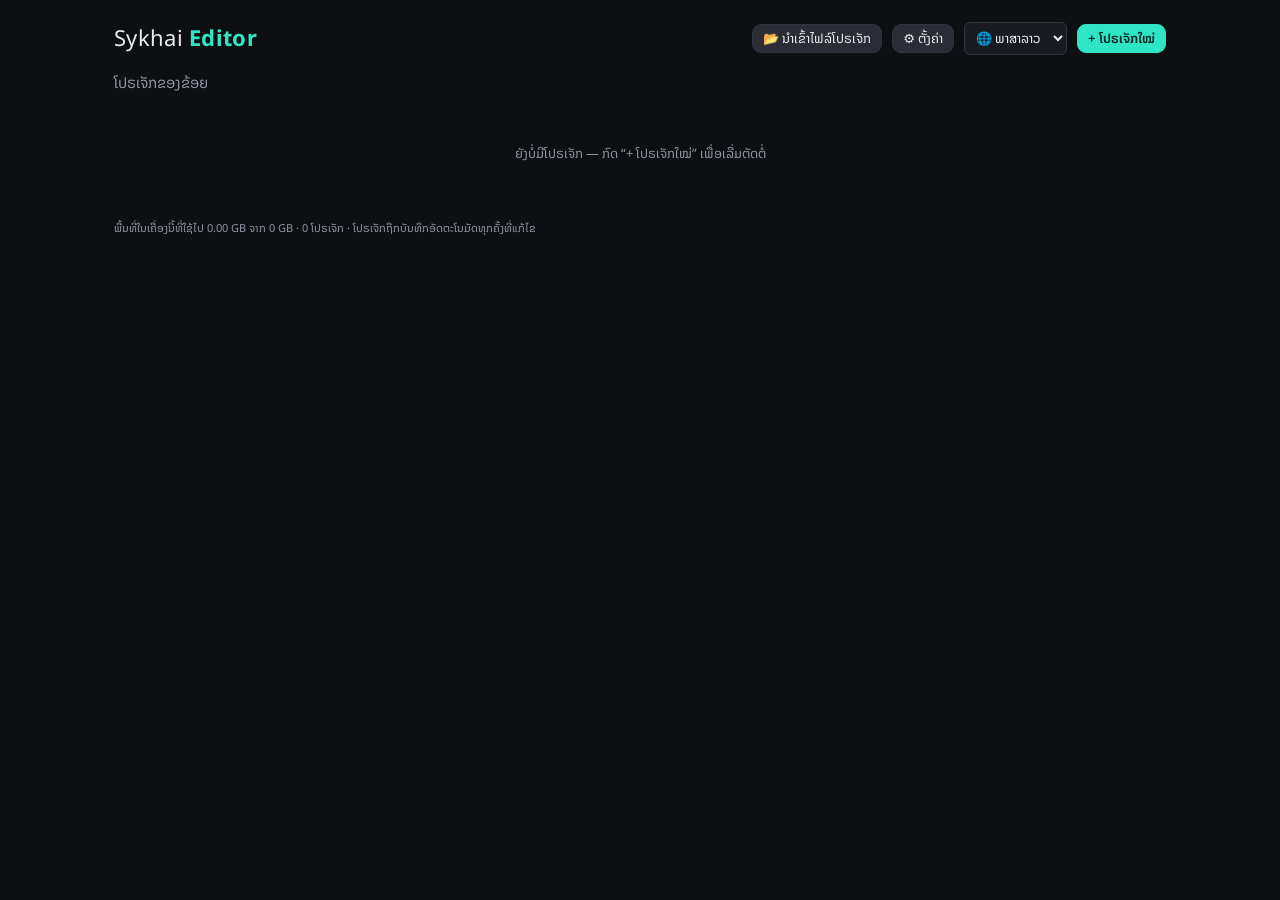
==== server/app/index.html @ 71a49002 "v1.30: server inbox + yt-dlp /fetch endpoint, editor pulls inbox clips into media (auto on desktop s" ====
<!DOCTYPE html>
<html lang="th"><head><meta charset="utf-8">
<meta name="viewport" content="width=device-width,initial-scale=1">
<title>Sykhai Editor v1.29</title>
<link rel="preconnect" href="https://fonts.googleapis.com"><link rel="preconnect" href="https://fonts.gstatic.com" crossorigin>
<link href="https://fonts.googleapis.com/css2?family=Anton&family=Yellowtail&family=Prompt:wght@400;600;700;800;900&family=Noto+Sans+Lao:wght@400;600;700;800&family=Noto+Sans+Thai:wght@400;600;700;800&display=swap" rel="stylesheet">
<style>
:root{--bg:#0e0f12;--p1:#191b20;--p2:#212329;--p3:#2a2d35;--ln:#30343d;--tx:#e9ebf0;--mu:#8e95a3;--ac:#2ee6c5;--ac2:#18b99e;--red:#ff4d5e;--ph:#ff3b4e}
*{box-sizing:border-box}
html,body{margin:0;height:100%;background:var(--bg);color:var(--tx);font:13px/1.35 "Prompt","Noto Sans Thai","Noto Sans Lao",system-ui,-apple-system,sans-serif;overflow:hidden}
button,input,select,textarea{font:inherit;color:inherit}
button{background:var(--p3);border:1px solid var(--ln);border-radius:7px;padding:5px 10px;cursor:pointer;white-space:nowrap}
button:hover{background:#363b47}
button.primary{background:var(--ac);color:#04251f;border-color:var(--ac);font-weight:600}
button.primary:hover{background:var(--ac2)}
button.danger{color:#ff8a95}
button.wide{width:100%;margin:3px 0}
input[type=text],input[type=password],input[type=number],input:not([type]),select,textarea{background:var(--p1);border:1px solid var(--ln);border-radius:6px;padding:4px 7px;min-width:0}
textarea{width:100%;resize:vertical}
.sp{flex:1}
hr{border:0;border-top:1px solid var(--ln);margin:10px 0}
#app{position:relative;display:grid;grid-template-columns:minmax(0,1fr);grid-template-rows:46px minmax(0,1fr) var(--tlh,300px);height:100vh;width:100vw;overflow:hidden}
#top{display:flex;align-items:center;gap:8px;padding:0 12px;background:var(--p1);border-bottom:1px solid var(--ln)}
.brand{font-size:15px;letter-spacing:.3px;margin-right:6px}.brand b{color:var(--ac)}
#projName{width:200px;background:transparent;border-color:transparent}#projName:hover,#projName:focus{border-color:var(--ln)}
#costBadge{background:var(--p2);border:1px solid var(--ln);border-radius:20px;padding:3px 10px;color:var(--mu);font-size:12px}
#costBadge.warn{color:#ffb84d;border-color:#ffb84d}#costBadge.over{color:var(--red);border-color:var(--red)}
.ver{color:var(--mu);font-size:11px}
main{display:grid;grid-template-columns:var(--lw,300px) minmax(0,1fr) var(--rw,310px);min-height:0}
#left,#right{background:var(--p1);display:flex;flex-direction:column;min-height:0}
#left{border-right:1px solid var(--ln)}#right{border-left:1px solid var(--ln)}
#leftTabs{display:flex;flex-wrap:wrap;gap:3px;padding:6px;border-bottom:1px solid var(--ln)}
#leftTabs button{padding:4px 8px;font-size:12px;background:transparent;border-color:transparent}
#leftTabs button.on{background:var(--p3);border-color:var(--ln);color:var(--ac)}
#leftPanes{flex:1;overflow:auto;min-height:0}
.lpane{display:none;padding:10px}.lpane.on{display:block}
.hint{color:var(--mu);font-size:12px;margin:2px 0 8px}.hint.small{font-size:11px}
.empty{color:var(--mu);text-align:center;padding:22px 8px;font-size:12px}
.grid2{display:grid;grid-template-columns:1fr 1fr;gap:6px}
.grid2 button,.tstyle{text-align:center;white-space:normal;line-height:1.25}
.tstyle{display:block;width:100%;margin:4px 0;text-align:left;padding:8px 10px}
.row{display:flex;gap:6px;align-items:center;margin:6px 0}
.btnrow{display:flex;flex-wrap:wrap;gap:6px;margin:6px 0}
#mediaList{display:grid;grid-template-columns:1fr 1fr;gap:8px;margin-top:8px}
.mi{background:var(--p2);border:1px solid var(--ln);border-radius:8px;padding:5px;position:relative;cursor:grab}
.mth{height:86px;border-radius:5px;background:#000 center/cover no-repeat;position:relative;display:flex;align-items:center;justify-content:center;font-size:26px;color:var(--mu)}
.mth .dur{position:absolute;right:4px;bottom:3px;background:rgba(0,0,0,.7);font-size:10px;padding:1px 5px;border-radius:4px;color:#fff}
.mn{font-size:11px;margin:4px 0 3px;overflow:hidden;text-overflow:ellipsis;white-space:nowrap}
.mb{display:flex;gap:4px}.mb button{font-size:11px;padding:3px 6px}.mb button:first-child{flex:1}
.mtag{font-size:10px;color:var(--mu);margin-top:3px}
.arow{display:flex;gap:5px;align-items:center;margin:4px 0}.arow span{flex:1;overflow:hidden;text-overflow:ellipsis;white-space:nowrap;font-size:12px}.arow button{font-size:11px;padding:3px 7px}
#center{display:flex;flex-direction:column;align-items:center;min-width:0;min-height:0;padding:8px;gap:8px;background:#0c0d10}
#stage{position:relative;flex:1;min-height:0;aspect-ratio:9/16;max-width:100%;background:#000;box-shadow:0 4px 30px rgba(0,0,0,.6)}
#stage canvas{position:absolute;inset:0;width:100%;height:100%}
#ov{cursor:default}
#transport{display:flex;align-items:center;gap:6px;width:100%;max-width:560px}
#tpTime{font-variant-numeric:tabular-nums;color:var(--mu);font-size:12px}
#inspector{flex:1;overflow:auto;padding:10px}
.ihead{display:flex;align-items:center;gap:6px;margin-bottom:6px}.ihead b{font-size:14px}
.sec{margin:12px 0 5px;padding-top:8px;border-top:1px solid var(--ln);color:var(--ac);font-size:12px;font-weight:600}
.fld{display:flex;align-items:center;gap:6px;margin:4px 0}
.fld>label{width:104px;flex:none;color:var(--mu);font-size:12px}.fld>label.r{width:auto;margin-left:4px}
.fld.col{flex-direction:column;align-items:stretch}.fld.col>label{width:auto}
.fld.chk>label{width:auto;color:var(--tx)}
.fld input[type=range]{flex:1;min-width:0;accent-color:var(--ac)}
.fld output{width:38px;text-align:right;font-size:11px;color:var(--mu);font-variant-numeric:tabular-nums}
.fld select{flex:1;min-width:0}
.fld input[type=color]{width:46px;height:26px;padding:0;border:1px solid var(--ln);background:none}
.fld .num{width:70px}.mini{color:var(--mu);font-size:11px}
.kfb{padding:0 5px;font-size:11px;line-height:18px;color:var(--mu)}.kfb.on{background:var(--ac);color:#000;border-color:var(--ac)}
/* timeline */
#tl{min-width:0;overflow:hidden;background:var(--p1);border-top:1px solid var(--ln);display:flex;flex-direction:column;min-height:0}
#tlbar{display:flex;align-items:center;gap:3px;padding:3px 10px;color:var(--mu);font-size:12px;border-bottom:1px solid var(--ln)}
#tlbody{flex:1;overflow:auto;position:relative;min-height:0;background:#17191e}
#tlinner{position:relative;min-height:100%}
#ruler{display:flex;height:22px;position:sticky;top:0;z-index:6;background:var(--p2);border-bottom:1px solid var(--ln);cursor:pointer}
#ruler .corner{width:96px;flex:none;position:sticky;left:0;background:var(--p2);z-index:3;border-right:1px solid var(--ln)}
#ruler .rt{position:relative;height:100%}
#ruler .rt span{position:absolute;top:4px;font-size:10px;color:var(--mu);padding-left:4px;border-left:1px solid var(--ln);height:18px}
.trow{display:flex;border-bottom:1px solid #262a32;position:relative}
.tlabel{width:96px;flex:none;position:sticky;left:0;z-index:5;background:var(--p2);border-right:1px solid var(--ln);font-size:11px;color:var(--mu);padding:4px 6px;overflow:hidden}
.tlane{position:relative;flex:none;background:repeating-linear-gradient(90deg,transparent 0 55px,rgba(255,255,255,.02) 55px 56px)}
.trow.video .tlabel{border-left:3px solid #2d6a8f}.trow.text .tlabel{border-left:3px solid #b9852b}.trow.audio .tlabel{border-left:3px solid #2f8a5b}
.clip{position:absolute;top:3px;bottom:3px;border-radius:5px;background:var(--c);overflow:hidden;border:1px solid rgba(0,0,0,.35);cursor:grab;user-select:none}
.clip.sel{border-color:#fff;outline:2px solid #fff;outline-offset:-2px;box-shadow:none;z-index:2}
.clip.hid{opacity:.4}
.clip .cbg{position:absolute;inset:0;background-size:auto 100%;background-repeat:repeat-x}
.clip .wf{position:absolute;left:0;bottom:0;height:22px;width:100%;pointer-events:none}
.clip .cl{position:absolute;left:8px;top:2px;right:6px;font-size:11px;color:#fff;text-shadow:0 1px 2px #000;white-space:nowrap;overflow:hidden;text-overflow:ellipsis;pointer-events:none}
.clip.audio .cl{top:1px}
.clip.video .cl,.clip.image .cl{left:0;right:0;top:0;padding:2px 8px 8px;background:linear-gradient(rgba(0,0,0,.6),rgba(0,0,0,0))}
.clip .cl i{font-style:normal;opacity:.75;margin-left:8px;font-size:10px}
.clip .th{position:absolute;top:0;bottom:0;width:8px;cursor:ew-resize;background:rgba(255,255,255,.0);z-index:3}.clip .th.l{left:0}.clip .th.r{right:0}
.clip:hover .th,.clip.sel .th{background:rgba(255,255,255,.35)}
.clip .trb{position:absolute;left:0;top:0;bottom:0;background:linear-gradient(90deg,rgba(255,255,255,.55),rgba(255,255,255,0));font-style:normal;font-size:10px;color:#000;padding:2px 3px;pointer-events:none}
.clip .spd{position:absolute;right:10px;bottom:2px;font-size:10px;background:rgba(0,0,0,.6);padding:0 4px;border-radius:4px;font-style:normal}
.clip .kfd{position:absolute;bottom:2px;width:7px;height:7px;background:#ffd60a;transform:rotate(45deg) translateX(-50%);pointer-events:none}
#playhead{position:absolute;left:0;top:0;bottom:0;width:0;z-index:8;pointer-events:none;will-change:transform}
#playhead i{position:absolute;left:-1px;top:0;bottom:0;width:2px;background:var(--ph)}
#playhead i::before{content:"";position:absolute;left:-5px;top:0;border:6px solid transparent;border-top:9px solid var(--ph)}
/* dialogs */
dialog{background:var(--p2);color:var(--tx);border:1px solid var(--ln);border-radius:12px;padding:18px 20px;min-width:420px;max-width:640px}
dialog::backdrop{background:rgba(0,0,0,.6)}
dialog h3{margin:0 0 10px}
.progress{height:8px;background:var(--p1);border-radius:6px;overflow:hidden;margin:10px 0 4px}#expBar{height:100%;width:0;background:var(--ac)}
#toast{position:fixed;left:50%;bottom:26px;transform:translateX(-50%) translateY(20px);background:#000e;color:#fff;padding:9px 16px;border-radius:20px;opacity:0;transition:.25s;z-index:99;pointer-events:none;font-size:13px;max-width:80vw;border:1px solid var(--ln)}
#toast.on{opacity:1;transform:translateX(-50%)}
.drop #stage::after,.drop #left::after{content:var(--droptxt,"วางไฟล์ที่นี่");position:absolute;inset:0;background:rgba(46,230,197,.15);border:2px dashed var(--ac);display:flex;align-items:center;justify-content:center;font-size:20px;z-index:20}
.aicard{background:var(--p2);border:1px solid var(--ln);border-radius:8px;padding:9px;margin:7px 0}
.aicard h4{margin:0 0 4px;font-size:13px}
.aitbl{width:100%;border-collapse:collapse;font-size:12px}.aitbl td,.aitbl th{border-bottom:1px solid var(--ln);padding:3px 4px;text-align:left;vertical-align:top}
.chip{display:inline-block;background:var(--p3);border-radius:10px;padding:1px 8px;font-size:11px;margin:1px}
.vcard{display:flex;gap:8px;align-items:flex-start;border:1px solid var(--ln);border-radius:8px;padding:8px;margin:6px 0;background:var(--p1)}
.vcard.pick{border-color:var(--ac)}.vcard .vt{flex:1}
.kclips{max-height:150px;overflow:auto;border:1px solid var(--ln);border-radius:8px;padding:4px 8px;margin:6px 0}.kcl{display:flex;gap:6px;align-items:center;padding:2px 0;font-size:12px}
.ksheet{display:flex;gap:6px;overflow-x:auto;padding:4px 0;margin:4px 0}.ksheet .kc{flex:none;width:96px;font-size:10px;color:var(--mu)}.ksheet img{width:96px;height:64px;object-fit:cover;border-radius:4px;display:block}.ksheet .kn{overflow:hidden;text-overflow:ellipsis;white-space:nowrap}
.kscene{display:flex;gap:8px;border:1px solid var(--ln);border-radius:8px;padding:6px;margin:5px 0;background:var(--p1)}.kscene.ok{border-color:#2ee6c5}.kscene.drop{opacity:.4}
.kscene img{width:64px;height:96px;object-fit:cover;border-radius:4px;flex:none;background:#000}.kscene .kb{flex:1;min-width:0}.kscene textarea{width:100%;box-sizing:border-box;font-size:12px}.kscene .kt{font-size:11px;color:var(--mu);margin:2px 0}
.kscene .krow{display:flex;gap:5px;flex-wrap:wrap;margin-top:4px}.kscene .krev{display:none;margin-top:4px;gap:5px}.kscene .krev.on{display:flex}.kscene .krev input{flex:1}

.tiles{display:grid;grid-template-columns:repeat(3,1fr);gap:7px}
.tile{position:relative;border-radius:8px;overflow:hidden;background:#000;cursor:grab;border:1px solid var(--ln)}
.tile:hover{border-color:var(--ac)}
.tile canvas{display:block;width:100%;aspect-ratio:9/16;background:#000}
.tile span{position:absolute;left:0;right:0;bottom:0;padding:12px 3px 3px;font-size:10px;line-height:1.15;text-align:center;color:#fff;background:linear-gradient(transparent,rgba(0,0,0,.85));pointer-events:none}
.junc{position:absolute;top:50%;transform:translate(-50%,-50%);width:20px;height:20px;border-radius:50%;background:#1b1d22;border:1px solid var(--ac);color:var(--ac);font-size:11px;line-height:18px;text-align:center;z-index:4;cursor:pointer;box-shadow:0 0 0 2px rgba(0,0,0,.4)}
.junc.has{background:var(--ac);color:#000}
.junc:hover{transform:translate(-50%,-50%) scale(1.25)}
#dropMark{position:absolute;display:none;z-index:9;pointer-events:none}
#dropMark.cut{background:var(--ac);box-shadow:0 0 12px var(--ac);border-radius:3px}
#dropMark.clipm{border:2px solid var(--ac);background:rgba(46,230,197,.18);border-radius:6px}
#home{position:fixed;inset:0;z-index:40;background:var(--bg);overflow:auto}
#home[hidden]{display:none}
.hwrap{max-width:1100px;margin:0 auto;padding:22px 24px 40px}
.hhead{display:flex;align-items:center;gap:10px;margin-bottom:18px}.brand.big{font-size:22px}
.htitle{font-size:15px;color:var(--mu);margin:6px 0 12px}
#homeList{display:grid;grid-template-columns:repeat(auto-fill,minmax(170px,1fr));gap:14px}
.hempty{grid-column:1/-1;color:var(--mu);padding:40px 0;text-align:center}
.pcard{position:relative;background:var(--p1);border:1px solid var(--ln);border-radius:10px;padding:8px;cursor:pointer}
.pcard:hover{border-color:var(--ac)}
.pthumb{position:relative;aspect-ratio:9/16;border-radius:7px;background:#0c0d10 center/cover no-repeat;display:flex;align-items:center;justify-content:center}
.pnone{font-size:34px;opacity:.4}.pdur{position:absolute;right:6px;bottom:6px;background:rgba(0,0,0,.65);padding:1px 6px;border-radius:5px;font-size:11px}
.pname{margin:8px 2px 2px;font-weight:600;white-space:nowrap;overflow:hidden;text-overflow:ellipsis}
.pmeta{color:var(--mu);font-size:11px;margin:0 2px}.pwarn{color:#ffb84d}
.pact{position:absolute;top:12px;right:12px;display:none;gap:4px}.pcard:hover .pact{display:flex}
.pact button{padding:2px 7px;background:rgba(18,19,22,.85)}
#homeFoot{margin-top:18px}
#srvBadge{background:var(--p2);border:1px solid var(--ln);border-radius:20px;padding:3px 10px;color:var(--ac);font-size:12px}#srvBadge.off{color:var(--mu)}

.mi.sel{outline:2px solid var(--ac);outline-offset:-1px}
.mi{cursor:pointer}
#srcBadge{position:absolute;left:0;right:0;top:0;display:flex;align-items:center;gap:6px;padding:5px 8px;background:rgba(0,0,0,.65);font-size:12px;z-index:3}
#srcBadge[hidden]{display:none}
#srcBadge span{flex:1;min-width:0;overflow:hidden;text-overflow:ellipsis;white-space:nowrap}
#srcBadge button{font-size:11px;padding:3px 8px}
#srcSeek{flex:1;min-width:60px}
#srcSeek[hidden]{display:none}

/* resizable layout */
.split{position:absolute;z-index:30;background:transparent;transition:background .12s}
.split:hover,.split.drag{background:rgba(46,230,197,.55)}
.split.v{top:46px;bottom:var(--tlh,300px);width:7px;cursor:col-resize}
#spL{left:calc(var(--lw,300px) - 3px)}#spR{right:calc(var(--rw,310px) - 3px)}
.split.h{left:0;right:0;height:7px;bottom:calc(var(--tlh,300px) - 3px);cursor:row-resize}
body.resizing{user-select:none}body.resizing *{cursor:inherit!important}
.trh{position:absolute;left:0;right:0;bottom:-3px;height:7px;cursor:row-resize;z-index:8}
.trh:hover,.trh.drag{background:rgba(46,230,197,.55)}
/* clip waveform + volume line */
.clip.tall .cbg{bottom:var(--wfh);background-size:auto 100%}
.clip.tall .wf{height:var(--wfh);background:#16464d}
.clip.audio .wf{background:none}
.clip .vl{position:absolute;left:0;right:0;height:0;border-top:2px solid rgba(255,255,255,.9);z-index:4;pointer-events:none}
.clip .vl u{position:absolute;top:-8px;left:-1px;right:-1px;height:14px;pointer-events:auto;cursor:ns-resize;text-decoration:none}
.clip .vl u::before,.clip .vl u::after{content:"";position:absolute;top:2px;width:8px;height:8px;border-radius:50%;background:#fff;border:1px solid #333}
.clip .vl u::before{left:3px}.clip .vl u::after{right:3px}
.clip .vl b{position:absolute;left:14px;top:-17px;font-size:10px;font-weight:600;background:rgba(0,0,0,.75);padding:0 4px;border-radius:3px;display:none;pointer-events:none}
.clip .vl.drag b{display:block}
/* level meter */
#vu{display:inline-block;width:56px;height:8px;background:#0c0e12;border:1px solid var(--ln);border-radius:4px;overflow:hidden;flex:none}
#vu i{display:block;height:100%;width:0;background:linear-gradient(90deg,#2ee6c5 0 60%,#ffd60a 60% 85%,#ff4d5e 85%)}

html[lang=lo] body,html[lang=lo] button,html[lang=lo] input,html[lang=lo] select,html[lang=lo] textarea{font-family:"Noto Sans Lao","Prompt","Noto Sans Thai",system-ui,sans-serif}
select.uilang{max-width:130px}

@media (max-width:820px){dialog{width:calc(100vw - 20px)!important;min-width:0!important;max-width:none!important;box-sizing:border-box}.hhead{flex-wrap:wrap}.hwrap{padding:14px}.brand.big{font-size:18px}}

#tlbar button{width:30px;height:26px;padding:0;display:inline-flex;align-items:center;justify-content:center;background:transparent;border-color:transparent;color:var(--tx)}
#tlbar button:hover{background:var(--p3)}
#tlbar button.tog.on{background:rgba(46,230,197,.16);color:var(--ac);border-color:rgba(46,230,197,.4)}
#tlbar .tsep{width:1px;height:18px;background:var(--ln);margin:0 5px}
#tlbar #zoom{width:110px}
#ruler .mk{position:absolute;top:0;z-index:4;transform:translateX(-50%);color:#ffd60a;font-size:11px;line-height:12px;cursor:pointer;font-style:normal}
#ruler .mk::after{content:"";position:absolute;left:50%;top:12px;height:900px;width:0;border-left:1px dashed rgba(255,214,10,.35);pointer-events:none}

/* fade handles (CapCut-style) */
.clip .fz{position:absolute;bottom:0;height:var(--wfh);background:rgba(0,0,0,.38);pointer-events:none;z-index:1}
.clip .fz.l{left:0;clip-path:polygon(0 0,100% 0,0 100%)}
.clip .fz.r{right:0;clip-path:polygon(0 0,100% 0,100% 100%)}
.clip .fh{position:absolute;bottom:var(--wfh);margin-bottom:-6px;width:12px;height:12px;border-radius:50%;background:#0d2c30;border:2px solid #4ee0c5;box-sizing:border-box;z-index:5;cursor:ew-resize;display:none;text-decoration:none}
.clip:hover .fh,.clip.sel .fh,.clip .fh.drag{display:block}
.clip .fh b{position:absolute;bottom:14px;left:50%;transform:translateX(-50%);font-size:10px;font-weight:600;background:rgba(0,0,0,.8);padding:0 4px;border-radius:3px;display:none;white-space:nowrap;pointer-events:none;color:#fff}
.clip .fh.drag b{display:block}

/* number boxes + reset */
.fld.rr>label{width:92px}
.fld .nv{width:56px;flex:none;text-align:right;padding:3px 4px;font-size:12px;font-variant-numeric:tabular-nums}
.rst{padding:0 6px;font-size:13px;line-height:20px;color:var(--mu);opacity:.55}.rst.mod{opacity:1;color:var(--ac);border-color:var(--ac)}
/* CapCut-style inspector tabs */
.itabs{display:flex;gap:2px;margin:8px 0 2px;border-bottom:1px solid var(--ln);overflow-x:auto}
.itabs button{flex:1 1 auto;border:0;background:none;border-bottom:2px solid transparent;border-radius:0;padding:6px 4px;color:var(--mu);font-size:12.5px;white-space:nowrap}
.itabs button.on{color:var(--ac);border-bottom-color:var(--ac);font-weight:600}
.isubs{display:flex;gap:6px;margin:8px 0;flex-wrap:wrap}
.isubs button{padding:3px 10px;border-radius:14px;font-size:12px;color:var(--mu)}
.isubs button.on{background:var(--ac);color:#000;border-color:var(--ac)}
.agrid{display:grid;grid-template-columns:repeat(3,1fr);gap:6px;margin:6px 0}
.agrid button{display:flex;flex-direction:column;align-items:center;gap:3px;padding:8px 2px;font-size:11px;line-height:1.2;text-align:center}
.agrid button i{font-style:normal;font-size:20px;line-height:1}
.agrid button.on{background:rgba(46,230,197,.16);border-color:var(--ac);color:var(--ac)}
.alignrow{display:flex;gap:4px;margin:6px 0}.alignrow button{flex:1;padding:3px 0;font-size:15px}
.chips{display:flex;flex-wrap:wrap;gap:5px;margin:6px 0}.chips button{padding:3px 9px;font-size:12px;border-radius:14px}.chips button.on{background:var(--ac);color:#000;border-color:var(--ac)}
.fld.dis{opacity:.5}.fld.dis .soon{margin-left:auto;font-size:10px;color:var(--mu);border:1px solid var(--ln);border-radius:8px;padding:0 6px}
.soonbox{margin:10px 0;color:var(--mu);font-size:12px}.soonbox summary{cursor:pointer;margin-bottom:4px}
.hslrow{display:flex;gap:7px;margin:8px 0}.hslrow button{width:26px;height:26px;border-radius:50%;padding:0;border:2px solid transparent}.hslrow button.on{border-color:#fff}
#curveCv{width:100%;max-width:260px;aspect-ratio:1;border:1px solid var(--ln);border-radius:6px;touch-action:none;cursor:crosshair;display:block;margin:6px 0}
.wheels{display:flex;flex-direction:column;gap:12px}.wh{border:1px solid var(--ln);border-radius:8px;padding:8px}.wh b{font-size:12px;color:var(--ac)}
canvas.wheel{display:block;width:120px;height:120px;margin:6px auto;touch-action:none;cursor:crosshair}

/* ===== v1.13 — MyCut-style look: rounded cards, icon tabs, teal accents ===== */
#top{background:transparent;border:0;padding:0 14px}
.logo{display:inline-flex;align-items:center;justify-content:center;width:26px;height:26px;border-radius:8px;background:linear-gradient(135deg,#3ff0d4,#18a8c9);color:#04251f;font-size:15px;font-weight:700}
button{border-radius:9px}
#btnExport{border-radius:20px;padding:6px 16px}
main{padding:0}
#left{margin:0 4px 0 8px;border:0;border-radius:14px;overflow:hidden}
#center{margin:0 4px;border-radius:14px;background:var(--p1);padding:0 8px 8px}
#right{margin:0 8px 0 4px;border:0;border-radius:14px;overflow:hidden}
#tl{margin:8px;border:0;border-radius:14px}
#tlbody{background:#14161a}
.ptitle{display:flex;align-items:center;width:100%;padding:12px 6px 6px}.ptitle b{font-size:14px}
.ratio{margin-left:auto;color:var(--mu);font-size:12px;background:var(--p3);border-radius:8px;padding:2px 9px}
#stage{box-shadow:none;border-radius:4px}
/* player controls */
#transport{display:grid;grid-template-columns:1fr auto 1fr;align-items:center;gap:8px;max-width:none}
#transport .tpl{display:flex;align-items:center;gap:8px;min-width:0}
#transport .tpc{display:flex;align-items:center;gap:6px;justify-content:center}
#transport .tpr{display:flex;gap:5px;justify-content:flex-end;flex-wrap:wrap}
#tpTime{color:var(--ac);font-size:13px;font-weight:500;white-space:nowrap}
#tpPlay{width:42px;height:42px;border-radius:50%;padding:0;font-size:16px}
#tpStart{background:transparent;border-color:transparent;color:var(--mu)}
/* left tabs: icon over label */
#leftTabs{display:flex;flex-wrap:nowrap;gap:0;padding:8px 2px 0;border-bottom:1px solid var(--ln);overflow:hidden}
#leftTabs button{flex:1 1 0;min-width:0;overflow:hidden;display:flex;flex-direction:column;align-items:center;gap:3px;padding:6px 0 7px;font-size:10.5px;background:transparent;border:0;border-bottom:2px solid transparent;border-radius:0;color:var(--mu);white-space:nowrap}
#leftTabs button svg{opacity:.9}
#leftTabs button:hover{background:transparent;color:var(--tx)}
#leftTabs button.on{background:transparent;color:var(--ac);border-bottom-color:var(--ac)}
#mediaFilter{margin-top:8px}
#mediaFilter .chips{align-items:center;margin:0}
.mi{background:transparent;border:0;padding:0}
.mth{height:92px;border-radius:9px}
.mi:hover .mth{outline:2px solid var(--ac)}
.mi .mb button{background:var(--p2);border-color:transparent}
#btnImport{border-radius:10px;padding:8px 10px}
/* inspector cards */
#inspector{padding:8px 10px 14px}
.icard{background:var(--p2);border-radius:12px;padding:10px 12px 8px;margin:10px 0}
.ctitle{display:flex;align-items:center;margin-bottom:6px}.ctitle b{font-size:13px;font-weight:600;color:var(--tx)}
.crst{margin-left:auto;background:transparent;border:0;padding:0 4px;color:var(--mu);font-size:15px}.crst:hover{color:var(--ac);background:transparent}
.icard .sec{display:none}
.itabs{margin:10px 0 4px}
.isubs button,.chips button{border-radius:16px}
.agrid button{background:var(--p3);border-color:transparent;border-radius:10px}
.fld .nv{background:var(--p1)}
.icard .fld input[type=range]{height:4px}
#tlbar button{border-radius:8px}
.clip{border-radius:6px}

/* v1.14 aspect ratio selector */
select.ratio{appearance:none;-webkit-appearance:none;border:1px solid var(--ln);color:var(--tx);cursor:pointer;padding:3px 22px 3px 10px;background:var(--p3) url("data:image/svg+xml,%3Csvg xmlns='http://www.w3.org/2000/svg' width='10' height='6'%3E%3Cpath d='M1 1l4 4 4-4' fill='none' stroke='%23999' stroke-width='1.5'/%3E%3C/svg%3E") no-repeat right 7px center}
select.ratio:hover{border-color:var(--ac)}

/* v1.14 visual panes */
.vgrid{display:grid;grid-template-columns:repeat(auto-fill,minmax(120px,1fr));gap:8px}
.sk-grid{grid-template-columns:repeat(auto-fill,minmax(86px,1fr))}
button.vt{position:relative;display:block;padding:0;margin:0;overflow:hidden;border-radius:10px;background:#2a2b30;border:1px solid transparent;text-align:center;cursor:pointer}
button.vt:hover{border-color:var(--ac);background:#2a2b30}
button.vt canvas{display:block;width:100%;height:auto}
button.vt span{display:block;padding:3px 4px 5px;font-size:10.5px;line-height:1.2;color:var(--mu);background:#202125}
.emcats{margin:12px 0 6px;display:flex;flex-wrap:wrap;gap:5px}
.emcats button,.animsub button{font-size:11.5px;padding:3px 10px;border-radius:14px}
.animsub{margin:2px 0 8px;display:flex;gap:5px}
.emj-grid{display:grid;grid-template-columns:repeat(auto-fill,minmax(40px,1fr));gap:5px}
.emj-grid button.emj{font-size:24px;padding:4px 0;line-height:1.2;background:#2a2b30;border:1px solid transparent;border-radius:9px}
.emj-grid button.emj:hover{border-color:var(--ac)}
.tile.on{border-color:var(--ac);box-shadow:0 0 0 1px var(--ac)}
#leftTabs button{font-size:9px;white-space:nowrap}
#leftTabs button span{max-width:100%;overflow:hidden;text-overflow:ellipsis}

/* v1.15 track controls */
.tlabel{display:flex;flex-direction:column;gap:3px;padding:3px 6px}
.tlabel .tn{white-space:nowrap;overflow:hidden;text-overflow:ellipsis;line-height:1.25}
.tic-row{display:flex;gap:2px}
button.tic{padding:1px 4px;line-height:0;background:transparent;border:0;color:var(--mu);border-radius:5px;cursor:pointer}
button.tic:hover{background:var(--p3);color:var(--tx)}
button.tic.on{color:#ff9f43}
.trow.locked .clip{pointer-events:none;opacity:.55}
.trow.locked .tlane{background-color:rgba(255,159,67,.05)}
.trow.hidt .tlane{opacity:.4}
.trow.mutet .clip .wf,.trow.mutet .clip canvas.wf{opacity:.3}

/* v1.16 phone layout */
#mnav{display:none}
@media (max-width:820px){
  #app{height:100vh;height:100dvh;width:100%;grid-template-columns:minmax(0,1fr);grid-template-rows:46px 40dvh minmax(0,1fr) 56px}
  main{display:contents}
  #top{grid-row:1;gap:6px;padding:0 8px}
  #top .logo,#top .brand,#top #projName,#top #btnUndo,#top #btnRedo,#top #costBadge,#top #btnSave,#top #btnOpen,#top .ver,#top #srvBadge{display:none}
  #top button{padding:7px 10px;font-size:13px;min-height:36px}
  #top #btnHome,#top #btnSettings,#top #btnSaveNow{font-size:0;padding:7px 12px}
  #top #btnHome::before{content:'🏠';font-size:18px}#top #btnSettings::before{content:'⚙';font-size:18px}#top #btnSaveNow::before{content:'✔';font-size:17px}
  #top select{max-width:92px;font-size:12px}
  #center{grid-row:2;grid-column:1;margin:0 8px;padding:0 6px 6px;gap:6px;min-height:0}
  .ptitle{padding:6px 4px 2px}.ptitle b{display:none}.ptitle .ratio{margin-left:auto}
  #transport{grid-template-columns:1fr auto 1fr;gap:4px}
  #transport .tpr,#transport #vu,#transport #srcSeek{display:none}
  #transport #tpTime{font-size:12px}
  #tl{grid-row:3;grid-column:1;margin:6px 8px;min-height:0}
  #left,#right{grid-row:3;grid-column:1;margin:6px 8px;display:none;min-height:0;z-index:5}
  #app[data-m=media] #left{display:flex}#app[data-m=insp] #right{display:flex}
  #app[data-m=media] #tl,#app[data-m=insp] #tl{display:none}
  .split{display:none}
  #mnav{display:flex;grid-row:4;grid-column:1;background:var(--p1);border-top:1px solid var(--ln);padding-bottom:env(safe-area-inset-bottom)}
  #mnav button{flex:1;display:flex;flex-direction:column;align-items:center;justify-content:center;gap:2px;background:transparent;border:0;border-radius:0;color:var(--mu);font-size:11px;border-top:2px solid transparent}
  #mnav button.on{color:var(--ac);border-top-color:var(--ac)}
  #leftTabs{overflow-x:auto;justify-content:flex-start}
  #leftTabs button{flex:0 0 66px;font-size:10.5px}
  #tlbar{overflow-x:auto;flex-wrap:nowrap;scrollbar-width:none}#tlbar button{flex:none;min-width:36px;min-height:36px}
  #tlbody{touch-action:pan-x pan-y}.clip,.clip .th,.clip .fh{touch-action:none}
  button,select,input{min-height:34px}button.tic{min-height:0;padding:2px 6px}
  .vgrid{grid-template-columns:repeat(2,1fr)}.sk-grid{grid-template-columns:repeat(3,1fr)}
  .tiles{grid-template-columns:repeat(3,1fr)}
  .rr{flex-wrap:wrap}.rr input[type=range]{min-width:120px}
}

.tlabel .tn{font-size:10.5px}

.ptitle .pver{display:none;font-size:11px;color:var(--mu)}
@media (max-width:820px){.ptitle .pver{display:block}}

.ptitle .pver{cursor:pointer;-webkit-tap-highlight-color:transparent}

</style></head>
<body>
<div id="app">
  <header id="top">
    <button id="btnHome" title="กลับหน้าโปรเจกต์ทั้งหมด">🏠 โปรเจกต์</button>
    <span class="logo" aria-hidden="true">✂</span><div class="brand">Sykhai <b>Editor</b></div>
    <input id="projName" value="โปรเจกต์ใหม่" spellcheck="false">
    <button id="btnUndo" title="ย้อนกลับ (⌘Z)">↶</button>
    <button id="btnRedo" title="ทำซ้ำ (⌘⇧Z)">↷</button>
    <span class="sp"></span>
    <span id="srvBadge" hidden>☁</span>
    <span id="costBadge" title="ค่า AI เดือนนี้ / เพดาน">AI $0.00</span>
    <button id="btnSettings">⚙ ตั้งค่า</button>
    <button id="btnSaveNow" class="primary" title="บันทึกทันที (โปรเจกต์บันทึกอัตโนมัติอยู่แล้ว)">✔ บันทึก</button>
    <button id="btnSave" title="โหลดไฟล์โปรเจกต์ (.json) เก็บสำรอง — โปรเจกต์บันทึกอัตโนมัติอยู่แล้ว">💾 สำรองไฟล์</button>
    <button id="btnOpen" title="นำเข้าไฟล์โปรเจกต์ (.json)">📂 นำเข้า</button>
    <button id="btnExport" class="primary">⬇ ส่งออก MP4</button>
    <span class="ver" id="verTag"></span>
  </header>
  <main>
    <aside id="left">
      <div id="leftTabs"></div>
      <div id="leftPanes">
        <div class="lpane on" id="pane-media">
          <div class="row"><button id="btnImport" class="primary wide">+ นำเข้าไฟล์ (วิดีโอ / รูป / เสียง)</button></div>
          <input type="file" id="fileIn" multiple accept="video/*,image/*,audio/*,.mov,.mp4,.m4v" hidden>
          <div id="mediaFilter"></div>
          <div id="mediaList"></div>
        </div>
        <div class="lpane" id="pane-text"></div>
        <div class="lpane" id="pane-sticker"></div>
        <div class="lpane" id="pane-preset"></div>
        <div class="lpane" id="pane-trans"></div>
        <div class="lpane" id="pane-anim"></div>
        <div class="lpane" id="pane-fx"></div>
        <div class="lpane" id="pane-audio"></div>
        <div class="lpane" id="pane-ai"></div>
      </div>
    </aside>
    <section id="center">
      <div class="ptitle"><b>เครื่องเล่น</b><span class="pver" id="verTag2"></span><select id="ratioSel" class="ratio" title="สัดส่วนจอ" translate="no"><option>9:16</option><option>1:1</option><option>4:5</option><option>16:9</option><option>4:3</option></select></div>
      <div id="stage"><canvas id="pv" width="540" height="960"></canvas><canvas id="ov" width="540" height="960"></canvas><div id="srcBadge" hidden><span>ดูตัวอย่างไฟล์ — <b id="srcName" translate="no"></b></span><button id="srcClose" title="กลับไปดูไทม์ไลน์">กลับไทม์ไลน์</button></div></div>
      <div id="transport">
        <div class="tpl"><span id="tpTime">00:00.0 / 00:00.0</span><span id="vu" title="ระดับเสียง"><i></i></span></div>
        <div class="tpc"><button id="tpStart" title="กลับไปจุดเริ่ม">⏮</button><button id="tpPlay" class="primary" title="เล่น/หยุด (Space)">▶</button><input id="srcSeek" type="range" min="0" max="1000" value="0" hidden></div>
        <div class="tpr"><button id="tpSplit" title="ตัดที่หัวอ่าน (S)">✂ ตัด</button><button id="tpDel" title="ลบ (Delete)">🗑 ลบ</button><button id="tpRipple" title="ลบแล้วดึงคลิปตามมา (Shift+Delete)">🗑⇥</button></div>
      </div>
    </section>
    <aside id="right"><div id="inspector"></div></aside>
  </main>
  <footer id="tl">
    <div id="tlbar">
      <button id="tbImport" title="นำเข้าไฟล์ (วิดีโอ / รูป / เสียง)"><svg viewBox="0 0 24 24" width="18" height="18" fill="none" stroke="currentColor" stroke-width="1.8" stroke-linecap="round" stroke-linejoin="round"><path d="M12 5v14M5 12h14"/></svg></button><span class="tsep"></span>
      <button id="tbUndo" title="ย้อนกลับ (⌘Z)"><svg viewBox="0 0 24 24" width="18" height="18" fill="none" stroke="currentColor" stroke-width="1.8" stroke-linecap="round" stroke-linejoin="round"><path d="M9 14L4 9l5-5"/><path d="M4 9h10a6 6 0 0 1 0 12h-3"/></svg></button>
      <button id="tbRedo" title="ทำซ้ำ (⌘⇧Z)"><svg viewBox="0 0 24 24" width="18" height="18" fill="none" stroke="currentColor" stroke-width="1.8" stroke-linecap="round" stroke-linejoin="round"><path d="M15 14l5-5-5-5"/><path d="M20 9H10a6 6 0 0 0 0 12h3"/></svg></button><span class="tsep"></span>
      <button id="tbSplit" title="ตัดที่หัวอ่าน (S)"><svg viewBox="0 0 24 24" width="18" height="18" fill="none" stroke="currentColor" stroke-width="1.8" stroke-linecap="round" stroke-linejoin="round"><path d="M12 3v18"/><path d="M8 7H5v10h3"/><path d="M16 7h3v10h-3"/></svg></button>
      <button id="tbTrimL" title="ตัดทิ้งส่วนซ้ายของหัวอ่าน (Q)"><svg viewBox="0 0 24 24" width="18" height="18" fill="none" stroke="currentColor" stroke-width="1.8" stroke-linecap="round" stroke-linejoin="round"><path d="M14 3v18"/><path d="M10 7H5v10h5"/><path d="M5 7l5 10"/></svg></button>
      <button id="tbTrimR" title="ตัดทิ้งส่วนขวาของหัวอ่าน (W)"><svg viewBox="0 0 24 24" width="18" height="18" fill="none" stroke="currentColor" stroke-width="1.8" stroke-linecap="round" stroke-linejoin="round"><path d="M10 3v18"/><path d="M14 7h5v10h-5"/><path d="M19 7l-5 10"/></svg></button>
      <button id="tbDel" title="ลบ (Delete)"><svg viewBox="0 0 24 24" width="18" height="18" fill="none" stroke="currentColor" stroke-width="1.8" stroke-linecap="round" stroke-linejoin="round"><path d="M5 7h14M9 7V4h6v3M7 7l1 13h8l1-13M10 11v6M14 11v6"/></svg></button>
      <button id="tbRipple" title="ลบแล้วดึงคลิปตามมา (Shift+Delete)"><svg viewBox="0 0 24 24" width="18" height="18" fill="none" stroke="currentColor" stroke-width="1.8" stroke-linecap="round" stroke-linejoin="round"><path d="M4 7h8M6 7V4h4v3M5 7l1 13h4l1-13"/><path d="M15 12h6M18 9l3 3-3 3"/></svg></button>
      <button id="tbMark" title="ใส่มาร์กเกอร์ที่หัวอ่าน (M) — ดับเบิลคลิกมาร์กเกอร์เพื่อลบ"><svg viewBox="0 0 24 24" width="18" height="18" fill="none" stroke="currentColor" stroke-width="1.8" stroke-linecap="round" stroke-linejoin="round"><path d="M6 4h12v10l-6 6-6-6z"/></svg></button>
      <span class="sp"></span>
      <button id="tbMagnet" class="tog" title="แม่เหล็กวิดีโอ 1 — ชิดคลิปอัตโนมัติ ไม่มีช่องว่าง"><svg viewBox="0 0 24 24" width="18" height="18" fill="none" stroke="currentColor" stroke-width="1.8" stroke-linecap="round" stroke-linejoin="round"><path d="M5 14a7 7 0 0 0 14 0V4h-4v10a3 3 0 0 1-6 0V4H5z"/><path d="M5 8h4M15 8h4"/></svg></button>
      <button id="tbSnap" class="tog on" title="ดูดติดขอบคลิป/มาร์กเกอร์เมื่อลาก"><svg viewBox="0 0 24 24" width="18" height="18" fill="none" stroke="currentColor" stroke-width="1.8" stroke-linecap="round" stroke-linejoin="round"><path d="M12 3v18"/><path d="M3 12h6M21 12h-6"/></svg></button><span class="tsep"></span>
      <button id="tbFit" title="ซูมให้พอดีจอ"><svg viewBox="0 0 24 24" width="18" height="18" fill="none" stroke="currentColor" stroke-width="1.8" stroke-linecap="round" stroke-linejoin="round"><path d="M4 9V4h5M20 9V4h-5M4 15v5h5M20 15v5h-5"/></svg></button>
      <button id="tbZoomOut" title="ซูมออก"><svg viewBox="0 0 24 24" width="18" height="18" fill="none" stroke="currentColor" stroke-width="1.8" stroke-linecap="round" stroke-linejoin="round"><circle cx="11" cy="11" r="6"/><path d="M8 11h6M16 16l4 4"/></svg></button>
      <input id="zoom" type="range" min="2" max="6" step="0.05" value="4" title="ซูม">
      <button id="tbZoomIn" title="ซูมเข้า"><svg viewBox="0 0 24 24" width="18" height="18" fill="none" stroke="currentColor" stroke-width="1.8" stroke-linecap="round" stroke-linejoin="round"><circle cx="11" cy="11" r="6"/><path d="M8 11h6M11 8v6M16 16l4 4"/></svg></button>
    </div>
    <div id="tlbody"></div>
  </footer>
  <nav id="mnav">
    <button data-m="media"><svg viewBox="0 0 24 24" width="22" height="22" fill="none" stroke="currentColor" stroke-width="1.7" stroke-linecap="round" stroke-linejoin="round"><rect x="3" y="4" width="18" height="16" rx="3"/><path d="M10 9l5 3-5 3z"/></svg><span>เครื่องมือ</span></button>
    <button data-m="tl" class="on"><svg viewBox="0 0 24 24" width="22" height="22" fill="none" stroke="currentColor" stroke-width="1.7" stroke-linecap="round" stroke-linejoin="round"><path d="M3 7h12M3 12h18M3 17h9"/></svg><span>ไทม์ไลน์</span></button>
    <button data-m="insp"><svg viewBox="0 0 24 24" width="22" height="22" fill="none" stroke="currentColor" stroke-width="1.7" stroke-linecap="round" stroke-linejoin="round"><path d="M4 7h10M18 7h2M4 17h2M10 17h10M14 4v6M8 14v6"/></svg><span>ปรับแต่ง</span></button>
  </nav>
  <div class="split v" id="spL" title="ลากเพื่อปรับความกว้าง"></div><div class="split v" id="spR" title="ลากเพื่อปรับความกว้าง"></div><div class="split h" id="spT" title="ลากเพื่อปรับความสูงของไทม์ไลน์"></div>
</div>

<div id="home">
  <div class="hwrap">
    <div class="hhead"><div class="brand big">Sykhai <b>Editor</b></div><span class="sp"></span><button id="hmSync" hidden title="ส่งโปรเจกต์/ไฟล์ขึ้นเซิร์ฟเวอร์ และดึงโปรเจกต์ใหม่ลงเครื่องนี้">☁ ซิงค์เซิร์ฟเวอร์</button><button id="hmBack" hidden>← กลับไปแก้ไขต่อ</button><button id="hmImport">📂 นำเข้าไฟล์โปรเจกต์</button><button id="hmSettings" title="ตั้งค่า (ใส่รหัสผ่านเซิร์ฟเวอร์ที่นี่)">⚙ ตั้งค่า</button><button id="hmNew" class="primary">+ โปรเจกต์ใหม่</button></div>
    <div class="htitle">โปรเจกต์ของฉัน</div>
    <div id="homeList"></div>
    <div id="homeFoot" class="hint small"></div>
  </div>
</div>
<div id="dlgBack" hidden></div>
<dialog id="dlgSettings">
  <h3>ตั้งค่า</h3>
  <div class="fld col"><label>Anthropic API key (Claude — ใช้เลือกประโยคเด่น / แปล / ทำ 3-4 แบบ)</label><input id="keyClaude" type="password" placeholder="sk-ant-..." autocomplete="off"></div>
  <div class="fld col"><label>Gemini API key (Google AI Studio — ใช้ถอดเสียงภาษาลาว)</label><input id="keyGemini" type="password" placeholder="AIza..." autocomplete="off"></div>
  <div class="fld col"><label>คู่มือสไตล์การตัดต่อของคุณ (วางข้อความที่สรุปจากการคุยกับ ChatGPT — AI ในโปรแกรมจะทำตามตอนเลือกประโยคเด่น และทำ 3-4 แบบ)</label><textarea id="styleGuide" rows="6" placeholder="เช่น: โทนวิดีโอ จังหวะการตัด ประเภทฮุคแรก คำที่ควร/ไม่ควรใช้ ลำดับเล่าเรื่อง ..."></textarea></div>
  <div class="fld"><label>เพดานงบ AI ต่อเดือน (USD)</label><input id="capUsd" type="number" min="1" step="1" value="50" class="num"></div>
  <hr>
  <div class="fld col"><label>เซิร์ฟเวอร์เก็บไฟล์ที่ร้าน — ที่อยู่ (เว้นว่าง = ไม่ใช้)</label><input id="srvUrl" placeholder="https://ชื่อเครื่อง.xxxx.ts.net:8787  หรือ  http://192.168.1.10:8787" autocomplete="off"></div>
  <div class="fld col"><label>รหัสผ่านเซิร์ฟเวอร์</label><input id="srvToken" type="password" autocomplete="off"></div>
  <div class="row"><button id="srvTest">ทดสอบเชื่อมต่อ</button><span id="srvTestMsg" class="hint small"></span></div>
  <div class="hint small">คีย์เก็บในเครื่องนี้เท่านั้น (localStorage ของเบราว์เซอร์) ไม่ถูกส่งไปที่อื่นนอกจากเรียกใช้ API ของ Anthropic/Google โดยตรง</div>
  <div class="row"><span class="sp"></span><button id="setCancel">ปิด</button><button id="setSave" class="primary">บันทึก</button></div>
</dialog>
<dialog id="dlgExport">
  <h3>ส่งออกวิดีโอ MP4</h3>
  <div class="hint"><span id="expRes" translate="no">1080×1920</span> · 30fps · ไม่มีลายน้ำ — ระบบเล่นไทม์ไลน์แบบเรียลไทม์เพื่อบันทึก (คลิปยาว 60 วิ = ใช้เวลา ~60 วิ) <b>ห้ามปิด/สลับแท็บขณะส่งออก</b></div>
  <div class="fld"><label>คุณภาพ</label><select id="expQ"><option value="12000000">สูง (12 Mbps)</option><option value="8000000" selected>มาตรฐาน (8 Mbps)</option><option value="5000000">ประหยัด (5 Mbps)</option></select></div>
  <div class="progress"><div id="expBar"></div></div><div id="expMsg" class="hint"></div>
  <div class="row"><span class="sp"></span><button id="expCancel">ปิด</button><button id="expGo" class="primary">เริ่มส่งออก</button></div>
</dialog>
<dialog id="dlgAi">
  <h3 id="aiTitle">AI</h3>
  <div id="aiBody"></div>
  <div class="row"><span class="sp"></span><button id="aiClose">ปิด</button></div>
</dialog>

<svg width="0" height="0" style="position:absolute" aria-hidden="true"><defs>
  <filter id="f-sharp1" color-interpolation-filters="sRGB"><feConvolveMatrix order="3" kernelMatrix="0 -0.5 0 -0.5 3 -0.5 0 -0.5 0" preserveAlpha="true" edgeMode="duplicate"/></filter>
  <filter id="f-sharp2" color-interpolation-filters="sRGB"><feConvolveMatrix order="3" kernelMatrix="0 -1 0 -1 5 -1 0 -1 0" preserveAlpha="true" edgeMode="duplicate"/></filter>
  <filter id="f-denoise" color-interpolation-filters="sRGB"><feGaussianBlur stdDeviation="0.7"/></filter>
</defs></svg>

<script>
// ---- 00-0-i18n.js ----
'use strict';
// ============================================================
//  UI language (Lao / Thai / English)
//  Source strings in the app are Thai. For lo/en the text is translated at the DOM level
//  (text nodes + title/placeholder/aria-label) through dictionary rows [thai, english, lao]
//  defined in 00-1-i18n-*.js. User content must carry translate="no" (project names, file names,
//  transcripts ...). T(s) translates strings used by prompt()/confirm()/default content.
// ============================================================
const UI_LANGS = { lo: 'ພາສາລາວ', th: 'ภาษาไทย', en: 'English' };
let UI = 'lo';
try { const v = localStorage.getItem('sk_ui'); if (v && UI_LANGS[v]) UI = v; } catch (e) { }
const I18N_ROWS = [];
const TH_RE = /[฀-๿]/;
let _i18n = null;
function i18nBuild() {
  const col = UI === 'en' ? 1 : 2, exact = new Map(), keys = [];
  for (const r of I18N_ROWS) {
    const k = r[0].trim(), v = r[col]; if (!k || v == null || v === '') continue;
    if (!exact.has(k)) keys.push(k); exact.set(k, v);
  }
  keys.sort((a, b) => b.length - a.length);
  const esc2 = s => s.replace(/[.*+?^${}()|[\]\\]/g, '\\$&');
  const re = keys.length ? new RegExp('(?<![\\u0E00-\\u0E7F])(?:' + keys.map(esc2).join('|') + ')(?![\\u0E00-\\u0E7F])', 'g') : null;
  _i18n = { exact, re };
}
function T(s) {
  if (UI === 'th' || s == null) return s; s = String(s); if (!TH_RE.test(s)) return s;
  if (!_i18n) i18nBuild();
  const { exact, re } = _i18n; const t = s.trim(); const e = exact.get(t);
  if (e != null) return s.replace(t, () => e);
  if (!re) return s;
  return s.replace(re, (m, off, str) => {
    let o = exact.get(m); if (o == null) return m;
    const nx = str[off + m.length], pv = str[off - 1];
    if (nx && /[0-9A-Za-z]/.test(nx) && /[A-Za-z0-9຀-໿]$/.test(o)) o += ' ';
    if (pv && /[0-9A-Za-z]/.test(pv) && /^[A-Za-z຀-໿]/.test(o)) o = ' ' + o;
    return o;
  });
}
const _I18N_ATTRS = ['title', 'placeholder', 'aria-label', 'alt'];
const _skip = el => !el || !el.closest || el.closest('[translate="no"],textarea,script,style');
function i18nNode(n) {
  if (n.nodeType === 3) {
    const v = n.nodeValue; if (!TH_RE.test(v) || _skip(n.parentElement)) return;
    const t = T(v); if (t !== v) n.nodeValue = t;
  } else if (n.nodeType === 1) {
    if (!n.closest('[translate="no"],script,style')) for (const a of _I18N_ATTRS) { const v = n.getAttribute(a); if (v && TH_RE.test(v)) { const t = T(v); if (t !== v) n.setAttribute(a, t); } }
    if (_skip(n)) return;
    for (const c of n.childNodes) i18nNode(c);
  }
}
function i18nStart() {
  document.documentElement.lang = UI;
  document.documentElement.style.setProperty('--droptxt', JSON.stringify(T('วางไฟล์ที่นี่')));
  if (UI === 'th') return;
  document.title = T(document.title);
  i18nNode(document.body);
  new MutationObserver(recs => {
    for (const r of recs) {
      if (r.type === 'childList') r.addedNodes.forEach(i18nNode);
      else if (r.type === 'characterData') i18nNode(r.target);
      else if (r.type === 'attributes') i18nNode(r.target);
    }
  }).observe(document.body, { childList: true, subtree: true, characterData: true, attributes: true, attributeFilter: _I18N_ATTRS });
}
function i18nMountSelectors() {
  const mk = () => {
    const s = document.createElement('select'); s.className = 'uilang'; s.setAttribute('translate', 'no'); s.title = '🌐';
    s.innerHTML = Object.entries(UI_LANGS).map(([k, v]) => `<option value="${k}"${k === UI ? ' selected' : ''}>🌐 ${v}</option>`).join('');
    s.onchange = async () => {
      try { localStorage.setItem('sk_ui', s.value); } catch (e) { }
      try { if (typeof projSaveNow === 'function') await projSaveNow(); } catch (e) { }
      location.reload();
    };
    return s;
  };
  const a = document.querySelector('#btnSettings'); if (a) a.parentNode.insertBefore(mk(), a);
  const b = document.querySelector('#hmNew'); if (b) b.parentNode.insertBefore(mk(), b);
}
window.addEventListener('DOMContentLoaded', () => { i18nMountSelectors(); i18nStart(); });

// ---- 00-1-i18n-a.js ----
'use strict';
// i18n rows A — body.html, core (tracks / text styles), render labels, timeline UI, store, home, remote.  [thai, english, lao]
I18N_ROWS.push(
  // ---- header / transport ----
  ['กลับหน้าโปรเจกต์ทั้งหมด', 'Back to all projects', 'ກັບຄືນໜ້າໂປຣເຈັກທັງໝົດ'],
  ['🏠 โปรเจกต์', '🏠 Projects', '🏠 ໂປຣເຈັກ'],
  ['โปรเจกต์ใหม่', 'New project', 'ໂປຣເຈັກໃໝ່'],
  ['ย้อนกลับ (⌘Z)', 'Undo (⌘Z)', 'ຍ້ອນກັບ (⌘Z)'],
  ['ทำซ้ำ (⌘⇧Z)', 'Redo (⌘⇧Z)', 'ເຮັດຊ້ຳ (⌘⇧Z)'],
  ['ค่า AI เดือนนี้ / เพดาน', 'AI cost this month / cap', 'ຄ່າ AI ເດືອນນີ້ / ວົງເງິນສູງສຸດ'],
  ['⚙ ตั้งค่า', '⚙ Settings', '⚙ ຕັ້ງຄ່າ'],
  ['โหลดไฟล์โปรเจกต์ (.json) เก็บสำรอง — โปรเจกต์บันทึกอัตโนมัติอยู่แล้ว', 'Download a project file (.json) as a backup — projects are already saved automatically', 'ດາວໂຫຼດໄຟລ໌ໂປຣເຈັກ (.json) ເກັບສຳຮອງ — ໂປຣເຈັກຖືກບັນທຶກອັດຕະໂນມັດຢູ່ແລ້ວ'],
  ['💾 สำรองไฟล์', '💾 Backup', '💾 ສຳຮອງໄຟລ໌'],
  ['นำเข้าไฟล์โปรเจกต์ (.json)', 'Import a project file (.json)', 'ນຳເຂົ້າໄຟລ໌ໂປຣເຈັກ (.json)'],
  ['📂 นำเข้า', '📂 Import', '📂 ນຳເຂົ້າ'],
  ['⬇ ส่งออก MP4', '⬇ Export MP4', '⬇ ສົ່ງອອກ MP4'],
  ['+ นำเข้าไฟล์ (วิดีโอ / รูป / เสียง)', '+ Import files (video / image / audio)', '+ ນຳເຂົ້າໄຟລ໌ (ວິດີໂອ / ຮູບ / ສຽງ)'],
  ['กลับไปจุดเริ่ม', 'Go to start', 'ກັບໄປຈຸດເລີ່ມຕົ້ນ'],
  ['เล่น/หยุด (Space)', 'Play / pause (Space)', 'ຫຼິ້ນ/ຢຸດ (Space)'],
  ['ตัดที่หัวอ่าน (S)', 'Split at playhead (S)', 'ຕັດທີ່ເສັ້ນຫຼິ້ນ (S)'],
  ['✂ ตัด', '✂ Split', '✂ ຕັດ'],
  ['ลบ (Delete)', 'Delete (Delete)', 'ລຶບ (Delete)'],
  ['🗑 ลบ', '🗑 Delete', '🗑 ລຶບ'],
  ['ลบแล้วดึงคลิปตามมา (Shift+Delete)', 'Delete and close the gap (Shift+Delete)', 'ລຶບແລ້ວດຶງຄລິບຕາມມາ (Shift+Delete)'],
  ['ไทม์ไลน์', 'Timeline', 'ໄທມ໌ໄລນ໌'],
  ['ซูม', 'Zoom', 'ຊູມ'],
  ['ดูตัวอย่างไฟล์ — ', 'Previewing file — ', 'ເບິ່ງຕົວຢ່າງໄຟລ໌ — '],
  ['กลับไทม์ไลน์', 'Back to timeline', 'ກັບໄປໄທມ໌ໄລນ໌'],
  ['กลับไปดูไทม์ไลน์', 'Back to the timeline preview', 'ກັບໄປເບິ່ງໄທມ໌ໄລນ໌'],
  ['✔ บันทึก', '✔ Save', '✔ ບັນທຶກ'],
  ['บันทึกทันที (โปรเจกต์บันทึกอัตโนมัติอยู่แล้ว)', 'Save now (projects are already saved automatically)', 'ບັນທຶກທັນທີ (ໂປຣເຈັກຖືກບັນທຶກອັດຕະໂນມັດຢູ່ແລ້ວ)'],
  ['บันทึกโปรเจกต์แล้ว ✔', 'Project saved ✔', 'ບັນທຶກໂປຣເຈັກແລ້ວ ✔'],
  ['· ☁ ส่งขึ้นเซิร์ฟเวอร์แล้ว', '· ☁ uploaded to the server', '· ☁ ສົ່ງຂຶ້ນເຊີເວີແລ້ວ'],
  ['ตั้งค่า (ใส่รหัสผ่านเซิร์ฟเวอร์ที่นี่)', 'Settings (enter the server password here)', 'ຕັ້ງຄ່າ (ໃສ່ລະຫັດຜ່ານເຊີເວີຢູ່ບ່ອນນີ້)'],
  ['นำเข้าไฟล์ (วิดีโอ / รูป / เสียง)', 'Import files (video / image / audio)', 'ນຳເຂົ້າໄຟລ໌ (ວິດີໂອ / ຮູບ / ສຽງ)'],
  ['ตัดทิ้งส่วนซ้ายของหัวอ่าน (Q)', 'Trim away the part left of the playhead (Q)', 'ຕັດຖິ້ມສ່ວນຊ້າຍຂອງເສັ້ນຫຼິ້ນ (Q)'],
  ['ตัดทิ้งส่วนขวาของหัวอ่าน (W)', 'Trim away the part right of the playhead (W)', 'ຕັດຖິ້ມສ່ວນຂວາຂອງເສັ້ນຫຼິ້ນ (W)'],
  ['ใส่มาร์กเกอร์ที่หัวอ่าน (M) — ดับเบิลคลิกมาร์กเกอร์เพื่อลบ', 'Add a marker at the playhead (M) — double-click a marker to delete it', 'ໃສ່ມາກເກີທີ່ເສັ້ນຫຼິ້ນ (M) — ດັບເບິນຄລິກມາກເກີເພື່ອລຶບ'],
  ['มาร์กเกอร์ — ดับเบิลคลิกเพื่อลบ', 'Marker — double-click to delete', 'ມາກເກີ — ດັບເບິນຄລິກເພື່ອລຶບ'],
  ['แม่เหล็กวิดีโอ 1 — ชิดคลิปอัตโนมัติ ไม่มีช่องว่าง', 'Magnet on Video 1 — clips snap together with no gaps', 'ແມ່ເຫຼັກວິດີໂອ 1 — ຄລິບຊິດກັນອັດຕະໂນມັດ ບໍ່ມີຊ່ອງຫວ່າງ'],
  ['ดูดติดขอบคลิป/มาร์กเกอร์เมื่อลาก', 'Snap to clip edges / markers while dragging', 'ດູດຕິດຂອບຄລິບ/ມາກເກີເມື່ອລາກ'],
  ['ซูมให้พอดีจอ', 'Zoom to fit', 'ຊູມໃຫ້ພໍດີຈໍ'],
  ['ซูมออก', 'Zoom out', 'ຊູມອອກ'],
  ['ซูมเข้า', 'Zoom in', 'ຊູມເຂົ້າ'],
  ['เปิดแม่เหล็ก: คลิปบนวิดีโอ 1 จะชิดกันอัตโนมัติ', 'Magnet on: clips on Video 1 now snap together automatically', 'ເປີດແມ່ເຫຼັກ: ຄລິບເທິງວິດີໂອ 1 ຈະຊິດກັນອັດຕະໂນມັດ'],
  // ---- home ----
  ['ส่งโปรเจกต์/ไฟล์ขึ้นเซิร์ฟเวอร์ และดึงโปรเจกต์ใหม่ลงเครื่องนี้', 'Send projects/files to the server and pull new projects to this device', 'ສົ່ງໂປຣເຈັກ/ໄຟລ໌ຂຶ້ນເຊີເວີ ແລະ ດຶງໂປຣເຈັກໃໝ່ລົງເຄື່ອງນີ້'],
  ['☁ ซิงค์เซิร์ฟเวอร์', '☁ Sync server', '☁ ຊິງຄ໌ເຊີເວີ'],
  ['← กลับไปแก้ไขต่อ', '← Back to editing', '← ກັບໄປແກ້ໄຂຕໍ່'],
  ['📂 นำเข้าไฟล์โปรเจกต์', '📂 Import project file', '📂 ນຳເຂົ້າໄຟລ໌ໂປຣເຈັກ'],
  ['+ โปรเจกต์ใหม่', '+ New project', '+ ໂປຣເຈັກໃໝ່'],
  ['โปรเจกต์ของฉัน', 'My projects', 'ໂປຣເຈັກຂອງຂ້ອຍ'],
  ['ยังไม่มีโปรเจกต์ — กด “+ โปรเจกต์ใหม่” เพื่อเริ่มตัดต่อ', 'No projects yet — press “+ New project” to start editing', 'ຍັງບໍ່ມີໂປຣເຈັກ — ກົດ “+ ໂປຣເຈັກໃໝ່” ເພື່ອເລີ່ມຕັດຕໍ່'],
  ['ไฟล์วิดีโอในเครื่องนี้หาย ต้องนำเข้าใหม่', 'Video files are missing on this device and must be imported again', 'ໄຟລ໌ວິດີໂອໃນເຄື່ອງນີ້ຫາຍ ຕ້ອງນຳເຂົ້າໃໝ່'],
  ['⚠ ไฟล์หาย', '⚠ Missing files', '⚠ ໄຟລ໌ຫາຍ'],
  ['คลิป', 'clips', 'ຄລິບ'],
  ['เปลี่ยนชื่อ', 'Rename', 'ປ່ຽນຊື່'],
  ['ทำสำเนา', 'Duplicate', 'ເຮັດສຳເນົາ'],
  ['· เซิร์ฟเวอร์ว่าง', '· Server free', '· ເຊີເວີຫວ່າງ'],
  ['พื้นที่ในเครื่องนี้ที่ใช้ไป', 'Storage used on this device', 'ພື້ນທີ່ໃນເຄື່ອງນີ້ທີ່ໃຊ້ໄປ'],
  ['GB จาก', 'GB of', 'GB ຈາກ'],
  ['โปรเจกต์ · โปรเจกต์ถูกบันทึกอัตโนมัติทุกครั้งที่แก้ไข', 'projects · saved automatically after every edit', 'ໂປຣເຈັກ · ໂປຣເຈັກຖືກບັນທຶກອັດຕະໂນມັດທຸກຄັ້ງທີ່ແກ້ໄຂ'],
  ['โปรเจกต์ · บันทึกอัตโนมัติ', 'projects · autosaved', 'ໂປຣເຈັກ · ບັນທຶກອັດຕະໂນມັດ'],
  ['โปรเจกต์', 'Project', 'ໂປຣເຈັກ'],
  ['ไม่พบโปรเจกต์', 'Project not found', 'ບໍ່ພົບໂປຣເຈັກ'],
  ['ไฟล์โปรเจกต์เสียหาย', 'The project file is damaged', 'ໄຟລ໌ໂປຣເຈັກເສຍຫາຍ'],
  ['ไฟล์เหล่านี้หายจากเครื่องนี้ ต้องนำเข้าใหม่:', 'These files are missing on this device and must be imported again:', 'ໄຟລ໌ເຫຼົ່ານີ້ຫາຍຈາກເຄື່ອງນີ້ ຕ້ອງນຳເຂົ້າໃໝ່:'],
  ['ชื่อโปรเจกต์', 'Project name', 'ຊື່ໂປຣເຈັກ'],
  ['(สำเนา)', '(copy)', '(ສຳເນົາ)'],
  ['ลบโปรเจกต์ “', 'Delete project “', 'ລຶບໂປຣເຈັກ “'],
  ['” ?\nไฟล์วิดีโอที่นำเข้าไว้ไม่ถูกลบ', '” ?\nThe imported video files will not be deleted.', '” ?\nໄຟລ໌ວິດີໂອທີ່ນຳເຂົ້າໄວ້ຈະບໍ່ຖືກລຶບ'],
  ['” ?\n(ไฟล์วิดีโอที่นำเข้าไว้ไม่ถูกลบ)', '” ?\n(The imported video files will not be deleted.)', '” ?\n(ໄຟລ໌ວິດີໂອທີ່ນຳເຂົ້າໄວ້ຈະບໍ່ຖືກລຶບ)'],
  // ---- settings dialog ----
  ['ตั้งค่า', 'Settings', 'ຕັ້ງຄ່າ'],
  ['Anthropic API key (Claude — ใช้เลือกประโยคเด่น / แปล / ทำ 3-4 แบบ)', 'Anthropic API key (Claude — used for key sentences / translation / 3-4 edit variants)', 'Anthropic API key (Claude — ໃຊ້ເລືອກປະໂຫຍກເດັ່ນ / ແປ / ເຮັດ 3-4 ແບບ)'],
  ['Gemini API key (Google AI Studio — ใช้ถอดเสียงภาษาลาว)', 'Gemini API key (Google AI Studio — used to transcribe Lao speech)', 'Gemini API key (Google AI Studio — ໃຊ້ຖອດສຽງພາສາລາວ)'],
  ['คู่มือสไตล์การตัดต่อของคุณ (วางข้อความที่สรุปจากการคุยกับ ChatGPT — AI ในโปรแกรมจะทำตามตอนเลือกประโยคเด่น และทำ 3-4 แบบ)', 'Your editing style guide (paste notes summarised from your ChatGPT brainstorming — the AI follows it when picking key sentences and making 3-4 variants)', 'ຄູ່ມືສະໄຕລ໌ການຕັດຕໍ່ຂອງທ່ານ (ວາງຂໍ້ຄວາມທີ່ສະຫຼຸບຈາກການລົມກັບ ChatGPT — AI ໃນໂປຣແກຣມຈະເຮັດຕາມເວລາເລືອກປະໂຫຍກເດັ່ນ ແລະ ເຮັດ 3-4 ແບບ)'],
  ['เช่น: โทนวิดีโอ จังหวะการตัด ประเภทฮุคแรก คำที่ควร/ไม่ควรใช้ ลำดับเล่าเรื่อง ...', 'e.g. video tone, cutting rhythm, type of opening hook, words to use / avoid, story order ...', 'ເຊັ່ນ: ໂທນວິດີໂອ ຈັງຫວະການຕັດ ປະເພດຮຸກທຳອິດ ຄຳທີ່ຄວນ/ບໍ່ຄວນໃຊ້ ລຳດັບການເລົ່າເລື່ອງ ...'],
  ['เพดานงบ AI ต่อเดือน (USD)', 'Monthly AI budget cap (USD)', 'ວົງເງິນ AI ສູງສຸດຕໍ່ເດືອນ (USD)'],
  ['เซิร์ฟเวอร์เก็บไฟล์ที่ร้าน — ที่อยู่ (เว้นว่าง = ไม่ใช้)', 'Shop file server — address (leave empty = not used)', 'ເຊີເວີເກັບໄຟລ໌ທີ່ຮ້ານ — ທີ່ຢູ່ (ປ່ອຍຫວ່າງ = ບໍ່ໃຊ້)'],
  ['https://ชื่อเครื่อง.xxxx.ts.net:8787  หรือ  http://192.168.1.10:8787', 'https://machine-name.xxxx.ts.net:8787  or  http://192.168.1.10:8787', 'https://ຊື່ເຄື່ອງ.xxxx.ts.net:8787  ຫຼື  http://192.168.1.10:8787'],
  ['รหัสผ่านเซิร์ฟเวอร์', 'Server password', 'ລະຫັດຜ່ານເຊີເວີ'],
  ['ทดสอบเชื่อมต่อ', 'Test connection', 'ທົດສອບການເຊື່ອມຕໍ່'],
  ['คีย์เก็บในเครื่องนี้เท่านั้น (localStorage ของเบราว์เซอร์) ไม่ถูกส่งไปที่อื่นนอกจากเรียกใช้ API ของ Anthropic/Google โดยตรง', 'Keys are stored on this device only (browser localStorage) and are sent nowhere except directly to the Anthropic / Google APIs', 'ຄີເກັບໄວ້ໃນເຄື່ອງນີ້ເທົ່ານັ້ນ (localStorage ຂອງເບຣົາເຊີ) ບໍ່ຖືກສົ່ງໄປບ່ອນອື່ນ ນອກຈາກເອີ້ນໃຊ້ API ຂອງ Anthropic/Google ໂດຍກົງ'],
  ['ปิด', 'Close', 'ປິດ'],
  ['บันทึก', 'Save', 'ບັນທຶກ'],
  ['กำลังทดสอบ…', 'Testing…', 'ກຳລັງທົດສອບ…'],
  ['✔ เชื่อมต่อได้ · พื้นที่ว่าง', '✔ Connected · free space', '✔ ເຊື່ອມຕໍ່ໄດ້ · ພື້ນທີ່ຫວ່າງ'],
  // ---- export dialog ----
  ['ส่งออกวิดีโอ MP4', 'Export MP4 video', 'ສົ່ງອອກວິດີໂອ MP4'],
  ['1080×1920 · 30fps · ไม่มีลายน้ำ — ระบบเล่นไทม์ไลน์แบบเรียลไทม์เพื่อบันทึก (คลิปยาว 60 วิ = ใช้เวลา ~60 วิ)', '1080×1920 · 30fps · no watermark — the timeline is played in real time to record it (a 60 s video takes ~60 s)', '1080×1920 · 30fps · ບໍ່ມີລາຍນ້ຳ — ລະບົບຫຼິ້ນໄທມ໌ໄລນ໌ແບບເຣຍລທາຍເພື່ອບັນທຶກ (ຄລິບຍາວ 60 ວິນາທີ = ໃຊ້ເວລາ ~60 ວິນາທີ)'],
  ['ห้ามปิด/สลับแท็บขณะส่งออก', 'Do not close or switch tabs while exporting', 'ຫ້າມປິດ/ສະຫຼັບແທັບຂະນະສົ່ງອອກ'],
  ['คุณภาพ', 'Quality', 'ຄຸນນະພາບ'],
  ['สูง (12 Mbps)', 'High (12 Mbps)', 'ສູງ (12 Mbps)'],
  ['มาตรฐาน (8 Mbps)', 'Standard (8 Mbps)', 'ມາດຕະຖານ (8 Mbps)'],
  ['ประหยัด (5 Mbps)', 'Economy (5 Mbps)', 'ປະຢັດ (5 Mbps)'],
  ['เริ่มส่งออก', 'Start export', 'ເລີ່ມສົ່ງອອກ'],
  ['ยังไม่มีอะไรในไทม์ไลน์', 'The timeline is empty', 'ຍັງບໍ່ມີຫຍັງໃນໄທມ໌ໄລນ໌'],
  ['เบราว์เซอร์นี้อัดวิดีโอไม่ได้:', 'This browser cannot record video:', 'ເບຣົາເຊີນີ້ບັນທຶກວິດີໂອບໍ່ໄດ້:'],
  ['กำลังเตรียมคลิป…', 'Preparing clips…', 'ກຳລັງກຽມຄລິບ…'],
  ['กำลังบันทึก…', 'Recording…', 'ກຳລັງບັນທຶກ…'],
  ['ยกเลิกแล้ว', 'Cancelled', 'ຍົກເລີກແລ້ວ'],
  ['เสร็จแล้ว ✔', 'Done ✔', 'ສຳເລັດແລ້ວ ✔'],
  ['— เบราว์เซอร์ไม่รองรับ mp4 จึงได้ .webm', '— this browser does not support mp4, so a .webm was produced', '— ເບຣົາເຊີບໍ່ຮອງຮັບ mp4 ຈຶ່ງໄດ້ .webm'],
  // ---- tracks ----
  ['วิดีโอ 1', 'Video 1', 'ວິດີໂອ 1'],
  ['วิดีโอ 2 / ภาพแทรก', 'Video 2 / B-roll image', 'ວິດີໂອ 2 / ຮູບແຊກ'],
  ['ภาพซ้อน', 'Overlay image', 'ຮູບຊ້ອນ'],
  ['ข้อความ 1', 'Text 1', 'ຂໍ້ຄວາມ 1'],
  ['ข้อความ 2', 'Text 2', 'ຂໍ້ຄວາມ 2'],
  ['ข้อความ 3', 'Text 3', 'ຂໍ້ຄວາມ 3'],
  ['เพลง', 'Music', 'ເພງ'],
  ['เสียงเอฟเฟกต์', 'Sound effects', 'ສຽງເອັບເຟັກ'],
  // ---- text styles (labels + sample content) ----
  ['ขาว + เหลือง (2 บรรทัด)', 'White + yellow (2 lines)', 'ຂາວ + ເຫຼືອງ (2 ແຖວ)'],
  ['บรรทัดที่ 1\nบรรทัดที่ 2', 'Line 1\nLine 2', 'ແຖວທີ 1\nແຖວທີ 2'],
  ['ขาว ขอบดำ', 'White, black outline', 'ຂາວ ຂອບດຳ'],
  ['ข้อความ', 'Text', 'ຂໍ້ຄວາມ'],
  ['หัวข้อใหญ่ เหลือง', 'Big yellow headline', 'ຫົວຂໍ້ໃຫຍ່ ເຫຼືອງ'],
  ['หัวข้อ', 'Headline', 'ຫົວຂໍ້'],
  ['กล่องดำ ตัวขาว', 'Black box, white text', 'ກ່ອງດຳ ຕົວໜັງສືຂາວ'],
  ['ข้อความในกล่อง', 'Text in a box', 'ຂໍ້ຄວາມໃນກ່ອງ'],
  ['กล่องดำ + แถบแดง', 'Black box + red bar', 'ກ່ອງດຳ + ແຖບແດງ'],
  ['บรรทัดบน\nบรรทัดล่างแถบแดง', 'Top line\nBottom line on red bar', 'ແຖວເທິງ\nແຖວລຸ່ມແຖບແດງ'],
  ['ป้ายเขียวมุมโค้ง', 'Green rounded label', 'ປ້າຍຂຽວມຸມໂຄ້ງ'],
  ['ป้ายข้อความ', 'Label text', 'ຂໍ້ຄວາມປ້າຍ'],
  ['ป้ายโปรโมชันแดง', 'Red promotion label', 'ປ້າຍໂປຣໂມຊັນແດງ'],
  ['โปรตอนนี้', 'Promo right now', 'ໂປຣດຽວນີ້'],
  ['ราคา (เหลืองใหญ่)', 'Price (big yellow)', 'ລາຄາ (ເຫຼືອງໃຫຍ່)'],
  ['ซื้อ 1 แถม 2\n390,000 กีบ', 'Buy 1 get 2\n390,000 kip', 'ຊື້ 1 ແຖມ 2\n390,000 ກີບ'],
  ['น้ำเงิน ขอบขาว', 'Blue, white outline', 'ສີຟ້າ ຂອບຂາວ'],
  ['ข้อความสีน้ำเงิน', 'Blue text', 'ຂໍ້ຄວາມສີຟ້າ'],
  ['ขาว เงานุ่ม', 'White, soft shadow', 'ຂາວ ເງົານຸ່ມ'],
  ['ข้อความทั่วไป', 'General text', 'ຂໍ້ຄວາມທົ່ວໄປ'],
  ['ข้อความท้ายจอ (เล็ก)', 'Footer text (small)', 'ຂໍ້ຄວາມທ້າຍຈໍ (ນ້ອຍ)'],
  ['ผลลัพธ์ที่ได้ขึ้นอยู่กับแต่ละบุคคล', 'Results vary from person to person', 'ຜົນທີ່ໄດ້ຮັບຂຶ້ນຢູ່ກັບແຕ່ລະບຸກຄົນ'],
  // ---- transitions / effects (render labels) ----
  ['ไม่มี', 'None', 'ບໍ່ມີ'],
  ['เลือนเข้า', 'Fade in', 'ຄ່ອຍໆປາກົດ'],
  ['ผ่านดำ', 'Dip to black', 'ຜ່ານສີດຳ'],
  ['ผ่านขาว', 'Dip to white', 'ຜ່ານສີຂາວ'],
  ['สไลด์เข้าจากขวา', 'Slide in from right', 'ສະໄລດ໌ເຂົ້າຈາກຂວາ'],
  ['สไลด์เข้าจากซ้าย', 'Slide in from left', 'ສະໄລດ໌ເຂົ້າຈາກຊ້າຍ'],
  ['สไลด์เข้าจากล่าง', 'Slide in from bottom', 'ສະໄລດ໌ເຂົ້າຈາກລຸ່ມ'],
  ['สไลด์เข้าจากบน', 'Slide in from top', 'ສະໄລດ໌ເຂົ້າຈາກເທິງ'],
  ['ปัดลง', 'Wipe down', 'ປັດລົງ'],
  ['ปัดขึ้น', 'Wipe up', 'ປັດຂຶ້ນ'],
  ['ปัดไปซ้าย', 'Wipe left', 'ປັດໄປຊ້າຍ'],
  ['ปัดไปขวา', 'Wipe right', 'ປັດໄປຂວາ'],
  ['ปัดลง + เบลอ', 'Wipe down + blur', 'ປັດລົງ + ເບລີ'],
  ['ซูมเข้า', 'Zoom in', 'ຊູມເຂົ້າ'],
  ['ซูมออก', 'Zoom out', 'ຊູມອອກ'],
  ['ซูมกระแทก', 'Punch zoom', 'ຊູມກະແທກ'],
  ['หมุนเข้า', 'Spin in', 'ໝຸນເຂົ້າ'],
  ['การ์ดกรอบขาวหมุน 3D', 'White-frame card spin 3D', 'ກາດກອບຂາວໝຸນ 3D'],
  ['กลิตช์', 'Glitch', 'ກຼິດຊ໌'],
  ['เบลอเลือน', 'Blur fade', 'ເບລີຄ່ອຍໆເລືອນ'],
  // ---- timeline UI ----
  ['⚠ ไฟล์หาย:', '⚠ Missing file:', '⚠ ໄຟລ໌ຫາຍ:'],
  ['ทรานสิชัน:', 'Transition:', 'ທຣານຊິຊັນ:'],
  ['ลากทรานสิชัน/เอฟเฟกต์มาวางที่นี่ หรือกดเพื่อเลือก', 'Drag a transition / effect here, or click to choose', 'ລາກທຣານຊິຊັນ/ເອັບເຟັກມາວາງບ່ອນນີ້ ຫຼື ກົດເພື່ອເລືອກ'],
  ['ปล่อยตรงรอยต่อหรือบนคลิปวิดีโอ/ภาพ', 'Drop on a junction or on a video / image clip', 'ປ່ອຍຕົງຮອຍຕໍ່ ຫຼື ເທິງຄລິບວິດີໂອ/ຮູບ'],
  ['เลื่อนหัวอ่านไปกลางคลิปก่อนตัด', 'Move the playhead into the middle of a clip before splitting', 'ເລື່ອນເສັ້ນຫຼິ້ນໄປກາງຄລິບກ່ອນຕັດ'],
  ['ยังไม่มีไฟล์ — กดปุ่ม “นำเข้า” หรือลากไฟล์มาวางที่นี่', 'No files yet — press “Import” or drop files here', 'ຍັງບໍ່ມີໄຟລ໌ — ກົດປຸ່ມ “ນຳເຂົ້າ” ຫຼື ລາກໄຟລ໌ມາວາງບ່ອນນີ້'],
  ['ภาพ', 'Image', 'ຮູບ'],
  ['+ ใส่ไทม์ไลน์', '+ Add to timeline', '+ ໃສ່ໄທມ໌ໄລນ໌'],
  ['ลบ', 'Delete', 'ລຶບ'],
  ['· ไม่มีเสียง', '· no audio', '· ບໍ່ມີສຽງ'],
  ['ไฟล์นี้ถูกใช้ในไทม์ไลน์ — ลบคลิปที่ใช้ไฟล์นี้ด้วย?', 'This file is used in the timeline — delete the clips that use it as well?', 'ໄຟລ໌ນີ້ຖືກໃຊ້ໃນໄທມ໌ໄລນ໌ — ລຶບຄລິບທີ່ໃຊ້ໄຟລ໌ນີ້ນຳບໍ?'],
  ['ไม่รองรับไฟล์:', 'Unsupported file:', 'ບໍ່ຮອງຮັບໄຟລ໌:'],
  ['เปิดไฟล์ไม่ได้:', 'Cannot open file:', 'ເປີດໄຟລ໌ບໍ່ໄດ້:'],
  ['(ลองไฟล์ H.264 / mp4)', '(try an H.264 / mp4 file)', '(ລອງໄຟລ໌ H.264 / mp4)'],
  ['นำเข้าแล้ว', 'Imported', 'ນຳເຂົ້າແລ້ວ'],
  ['ไฟล์', 'files', 'ໄຟລ໌'],
  ['บันทึกไฟล์ไว้ในเครื่องไม่ได้ (พื้นที่เต็ม?) — เปิดใหม่ต้องนำเข้าไฟล์อีกครั้ง', 'Could not store the file on this device (storage full?) — you will need to import it again after reopening', 'ບັນທຶກໄຟລ໌ໄວ້ໃນເຄື່ອງບໍ່ໄດ້ (ພື້ນທີ່ເຕັມບໍ?) — ເປີດໃໝ່ຕ້ອງນຳເຂົ້າໄຟລ໌ອີກຄັ້ງ'],
  // ---- remote server ----
  ['☁ รอส่ง', '☁ Waiting to upload', '☁ ລໍຖ້າສົ່ງ'],
  ['☁ เซิร์ฟเวอร์พร้อม', '☁ Server ready', '☁ ເຊີເວີພ້ອມ'],
  ['☁ ออฟไลน์', '☁ Offline', '☁ ອອບໄລນ໌'],
  ['เชื่อมต่อเซิร์ฟเวอร์ที่ร้านอยู่', 'Connected to the shop server', 'ເຊື່ອມຕໍ່ເຊີເວີທີ່ຮ້ານຢູ່'],
  ['เชื่อมต่อเซิร์ฟเวอร์ไม่ได้', 'Cannot connect to the server', 'ເຊື່ອມຕໍ່ເຊີເວີບໍ່ໄດ້'],
  ['รหัสผ่านไม่ถูก', 'Wrong password', 'ລະຫັດຜ່ານບໍ່ຖືກ'],
  ['ติดต่อไม่ได้ (ที่อยู่ผิด / เซิร์ฟเวอร์ปิด / https-http ไม่ตรงกัน)', 'Cannot reach it (wrong address / server off / https-http mismatch)', 'ຕິດຕໍ່ບໍ່ໄດ້ (ທີ່ຢູ່ຜິດ / ເຊີເວີປິດ / https-http ບໍ່ກົງກັນ)'],
  ['ส่งไฟล์ขึ้นเซิร์ฟเวอร์ไม่สำเร็จ:', 'Upload to the server failed:', 'ສົ່ງໄຟລ໌ຂຶ້ນເຊີເວີບໍ່ສຳເລັດ:'],
  ['โปรเจกต์ “', 'Project “', 'ໂປຣເຈັກ “'],
  ['” บนเซิร์ฟเวอร์ใหม่กว่า — ไม่เขียนทับ (กดซิงค์ในหน้าโปรเจกต์เพื่อดึง)', '” on the server is newer — not overwritten (press Sync on the Projects page to pull it)', '” ເທິງເຊີເວີໃໝ່ກວ່າ — ບໍ່ຂຽນທັບ (ກົດຊິງຄ໌ໃນໜ້າໂປຣເຈັກເພື່ອດຶງ)'],
  ['ติดต่อไม่ได้', 'Cannot connect', 'ຕິດຕໍ່ບໍ່ໄດ້'],
  ['ยังไม่ได้ตั้งค่าเซิร์ฟเวอร์ — เปิด ⚙ ตั้งค่า', 'The server is not set up — open ⚙ Settings', 'ຍັງບໍ່ໄດ້ຕັ້ງຄ່າເຊີເວີ — ເປີດ ⚙ ຕັ້ງຄ່າ'],
  ['กำลังซิงค์กับเซิร์ฟเวอร์…', 'Syncing with the server…', 'ກຳລັງຊິງຄ໌ກັບເຊີເວີ…'],
  ['เชื่อมต่อเซิร์ฟเวอร์ไม่ได้:', 'Cannot connect to the server:', 'ເຊື່ອມຕໍ່ເຊີເວີບໍ່ໄດ້:'],
  ['อ่านรายการจากเซิร์ฟเวอร์ไม่ได้', 'Cannot read the list from the server', 'ອ່ານລາຍການຈາກເຊີເວີບໍ່ໄດ້'],
  ['ซิงค์แล้ว — ดึงลงเครื่อง', 'Synced — pulled to this device:', 'ຊິງຄ໌ແລ້ວ — ດຶງລົງເຄື່ອງ'],
  ['โปรเจกต์ · ส่งขึ้นเซิร์ฟเวอร์', 'projects · uploaded to the server:', 'ໂປຣເຈັກ · ສົ່ງຂຶ້ນເຊີເວີ'],
  ['· กำลังส่งไฟล์วิดีโอ', '· uploading video files', '· ກຳລັງສົ່ງໄຟລ໌ວິດີໂອ'],
  ['กำลังโหลดไฟล์จากเซิร์ฟเวอร์ (', 'Downloading files from the server (', 'ກຳລັງໂຫຼດໄຟລ໌ຈາກເຊີເວີ ('],
  ['โหลดไฟล์จากเซิร์ฟเวอร์แล้ว', 'Files downloaded from the server:', 'ໂຫຼດໄຟລ໌ຈາກເຊີເວີແລ້ວ'],
  ['ไม่พบไฟล์บนเซิร์ฟเวอร์', 'Files not found on the server', 'ບໍ່ພົບໄຟລ໌ເທິງເຊີເວີ'],
  ['วิดีโอ', 'Video', 'ວິດີໂອ'],
  ['เก็บวิดีโอที่ตัดเสร็จไว้ในเซิร์ฟเวอร์แล้ว:', 'Finished video stored on the server:', 'ເກັບວິດີໂອທີ່ຕັດສຳເລັດໄວ້ໃນເຊີເວີແລ້ວ:'],
  ['ส่งวิดีโอขึ้นเซิร์ฟเวอร์ไม่สำเร็จ (ไฟล์ยังโหลดลงเครื่องแล้ว)', 'Could not upload the video to the server (the file was still downloaded to this device)', 'ສົ່ງວິດີໂອຂຶ້ນເຊີເວີບໍ່ສຳເລັດ (ໄຟລ໌ຍັງຖືກດາວໂຫຼດລົງເຄື່ອງແລ້ວ)'],
  // ---- project I/O (main) ----
  ['บันทึกโปรเจกต์แล้ว (ไฟล์วิดีโอต้องนำเข้าซ้ำเมื่อเปิดใหม่)', 'Project saved (video files must be imported again when reopening)', 'ບັນທຶກໂປຣເຈັກແລ້ວ (ໄຟລ໌ວິດີໂອຕ້ອງນຳເຂົ້າຊ້ຳເມື່ອເປີດໃໝ່)'],
  ['ไม่ใช่ไฟล์โปรเจกต์', 'This is not a project file', 'ບໍ່ແມ່ນໄຟລ໌ໂປຣເຈັກ'],
  ['เปิดโปรเจกต์แล้ว — ต้องนำเข้าไฟล์เดิมอีก', 'Project opened — import the original files again:', 'ເປີດໂປຣເຈັກແລ້ວ — ຕ້ອງນຳເຂົ້າໄຟລ໌ເດີມອີກ'],
  ['ไฟล์ (ชื่อ/ขนาดเดิม)', 'files (same name / size)', 'ໄຟລ໌ (ຊື່/ຂະໜາດເດີມ)'],
  ['เปิดโปรเจกต์แล้ว', 'Project opened', 'ເປີດໂປຣເຈັກແລ້ວ'],
  ['กู้คืนไฟล์ที่นำเข้าไว้', 'Restored imported files:', 'ກູ້ຄືນໄຟລ໌ທີ່ນຳເຂົ້າໄວ້'],
  ['โปรเจกต์เดิม', 'Previous project', 'ໂປຣເຈັກເດີມ']
);

// ---- 00-2-i18n-b.js ----
'use strict';
// i18n rows B — left tabs, panels, inspector (30-panels.js, 35-previews.js).  [thai, english, lao]
I18N_ROWS.push(
  ['ลากเพื่อปรับความกว้าง', 'Drag to resize the width', 'ລາກເພື່ອປັບຄວາມກວ້າງ'],
  ['ลากเพื่อปรับความสูงของไทม์ไลน์', 'Drag to resize the timeline height', 'ລາກເພື່ອປັບຄວາມສູງຂອງໄທມ໌ໄລນ໌'],
  ['ลากเพื่อปรับความสูงของแถว', 'Drag to resize the track height', 'ລາກເພື່ອປັບຄວາມສູງຂອງແຖວ'],
  // ---- tabs ----
  ['สื่อ', 'Media', 'ສື່'],
  ['ข้อความ', 'Text', 'ຂໍ້ຄວາມ'],
  ['สติกเกอร์', 'Stickers', 'ສະຕິກເກີ'],
  ['ทรานสิชัน', 'Transitions', 'ທຣານຊິຊັນ'],
  ['เอฟเฟกต์', 'Effects', 'ເອັບເຟັກ'],
  ['เสียง', 'Audio', 'ສຽງ'],
  // ---- look presets ----
  ['ต้นฉบับ', 'Original', 'ຕົ້ນສະບັບ'],
  ['สดใส', 'Vivid', 'ສົດໃສ'],
  ['อบอุ่น', 'Warm', 'ອົບອຸ່ນ'],
  ['เย็นสดชื่น', 'Cool & fresh', 'ເຢັນສົດຊື່ນ'],
  ['ผิวขาวใส', 'Bright skin', 'ຜິວຂາວໃສ'],
  ['ซีนีมา + มุมมืด', 'Cinema + vignette', 'ຊີເນມາ + ມຸມມືດ'],
  ['ขาวดำ', 'Black & white', 'ຂາວດຳ'],
  ['ขาวดำ + แดงเรืองแสง', 'B&W + glowing red', 'ຂາວດຳ + ແດງເຮືອງແສງ'],
  ['เบลอ', 'Blur', 'ເບລີ'],
  ['คมชัด', 'Sharp', 'ຄົມຊັດ'],
  ['คมชัดมาก + ลดนอยส์', 'Extra sharp + denoise', 'ຄົມຊັດຫຼາຍ + ຫຼຸດນອຍສ໌'],
  // ---- stickers ----
  ['ถูกต้อง ✔', 'Correct ✔', 'ຖືກຕ້ອງ ✔'],
  ['เตือน ⚠', 'Warning ⚠', 'ເຕືອນ ⚠'],
  ['มือชี้', 'Pointing hand', 'ມືຊີ້'],
  ['กรอบโฟกัส', 'Focus frame', 'ກອບໂຟກັສ'],
  ['ลูกศร', 'Arrow', 'ລູກສອນ'],
  ['ดาว', 'Star', 'ດາວ'],
  ['ขีดเส้นใต้', 'Underline', 'ຂີດເສັ້ນໃຕ້'],
  ['วงรีวง', 'Ring', 'ວົງຮີ'],
  // ---- masks ----
  ['วงกลม', 'Circle', 'ວົງມົນ'],
  ['มุมมน', 'Rounded', 'ມຸມມົນ'],
  ['การ์ดกรอบขาว', 'White-frame card', 'ກາດກອບຂາວ'],
  ['ฟุ้งขอบบน', 'Feather top', 'ຟຸ້ງຂອບເທິງ'],
  ['ฟุ้งขอบล่าง', 'Feather bottom', 'ຟຸ້ງຂອບລຸ່ມ'],
  ['ฟุ้งรอบด้าน', 'Feather all sides', 'ຟຸ້ງຮອບດ້ານ'],
  // ---- text / sticker / transitions / audio panes ----
  ['กดเพื่อเพิ่มข้อความที่ตำแหน่งหัวอ่าน (เส้นแดง) — ใช้ *คำ* เพื่อทำตัวเหลือง/เน้น', 'Click to add text at the playhead (red line) — use *word* for yellow / emphasis', 'ກົດເພື່ອເພີ່ມຂໍ້ຄວາມທີ່ຕຳແໜ່ງເສັ້ນຫຼິ້ນ (ເສັ້ນແດງ) — ໃຊ້ *ຄຳ* ເພື່ອເຮັດຕົວເຫຼືອງ/ເນັ້ນ'],
  ['+ ใส่ข้อความท้ายจอตลอดคลิป', '+ Add a footer text across the whole clip', '+ ໃສ່ຂໍ້ຄວາມທ້າຍຈໍຕະຫຼອດຄລິບ'],
  ['+ อีโมจิ', '+ Emoji', '+ ອີໂມຈິ'],
  ['เอาเมาส์ชี้เพื่อดูตัวอย่าง · ลากไปวาง “ตรงรอยต่อระหว่างคลิป” บนไทม์ไลน์ หรือเลือกคลิปแล้วกด', 'Hover to preview · drag onto a “junction between clips” on the timeline, or select a clip and click', 'ເອົາເມົ້າຊີ້ເພື່ອເບິ່ງຕົວຢ່າງ · ລາກໄປວາງ “ຕົງຮອຍຕໍ່ລະຫວ່າງຄລິບ” ເທິງໄທມ໌ໄລນ໌ ຫຼື ເລືອກຄລິບແລ້ວກົດ'],
  ['เอาเมาส์ชี้เพื่อดูตัวอย่าง · ลากไปวางบนคลิป หรือเลือกคลิปแล้วกด (ปรับละเอียดได้ที่แผงขวา)', 'Hover to preview · drag onto a clip, or select a clip and click (fine-tune in the right panel)', 'ເອົາເມົ້າຊີ້ເພື່ອເບິ່ງຕົວຢ່າງ · ລາກໄປວາງເທິງຄລິບ ຫຼື ເລືອກຄລິບແລ້ວກົດ (ປັບລະອຽດໄດ້ທີ່ແຜງຂວາ)'],
  ['รูปทรง / กรอบ / ซูม', 'Shapes / frames / zoom', 'ຮູບຮ່າງ / ກອບ / ຊູມ'],
  ['นำเข้าไฟล์เพลง/เสียงจากปุ่ม “สื่อ” (mp3, wav, m4a) แล้วกดใส่เป็นเพลง/เอฟเฟกต์ได้ที่นี่', 'Import music / audio files from “Media” (mp3, wav, m4a), then add them here as music / effects', 'ນຳເຂົ້າໄຟລ໌ເພງ/ສຽງຈາກປຸ່ມ “ສື່” (mp3, wav, m4a) ແລ້ວກົດໃສ່ເປັນເພງ/ເອັບເຟັກໄດ້ບ່ອນນີ້'],
  ['เสียงเอฟเฟกต์ในตัว (กดเพื่อใส่ที่หัวอ่าน)', 'Built-in sound effects (click to place at the playhead)', 'ສຽງເອັບເຟັກໃນຕົວ (ກົດເພື່ອໃສ່ທີ່ເສັ້ນຫຼິ້ນ)'],
  ['วูช (ผ่าน)', 'Whoosh', 'ວູຊ (ຜ່ານ)'],
  ['สวิป', 'Swipe', 'ສະວິບ'],
  ['ป๊อป', 'Pop', 'ປ໊ອບ'],
  ['ติ๊ง', 'Ding', 'ຕິງ'],
  ['คลิก', 'Click', 'ຄລິກ'],
  ['ตูม', 'Boom', 'ຕູມ'],
  ['ยังไม่มีไฟล์เสียง', 'No audio files yet', 'ຍັງບໍ່ມີໄຟລ໌ສຽງ'],
  ['เลือกคลิปวิดีโอ/ภาพบนไทม์ไลน์ก่อน', 'Select a video / image clip on the timeline first', 'ເລືອກຄລິບວິດີໂອ/ຮູບເທິງໄທມ໌ໄລນ໌ກ່ອນ'],
  ['เลือกคลิปวิดีโอ/ภาพก่อน', 'Select a video / image clip first', 'ເລືອກຄລິບວິດີໂອ/ຮູບກ່ອນ'],
  // ---- inspector ----
  ['คีย์เฟรม', 'Keyframe', 'ຄີເຟຣມ'],
  ['เลือน', 'Fade', 'ຄ່ອຍໆເລືອນ'],
  ['เด้ง', 'Bounce', 'ເດັ້ງ'],
  ['ลอยขึ้น', 'Float up', 'ລອຍຂຶ້ນ'],
  ['สไลด์จากซ้าย', 'Slide from left', 'ສະໄລດ໌ຈາກຊ້າຍ'],
  ['ตกลงมา', 'Drop down', 'ຕົກລົງມາ'],
  ['พิมพ์ทีละตัว', 'Typewriter', 'ພິມທີລະຕົວ'],
  ['คลิปวิดีโอ', 'Video clip', 'ຄລິບວິດີໂອ'],
  ['รูปภาพ', 'Image', 'ຮູບພາບ'],
  ['ทำซ้ำ', 'Duplicate', 'ເຮັດຊ້ຳ'],
  ['เริ่ม', 'Start', 'ເລີ່ມ'],
  ['ยาว', 'Length', 'ຍາວ'],
  ['ตำแหน่ง / ขนาด', 'Position / size', 'ຕຳແໜ່ງ / ຂະໜາດ'],
  ['ซ้าย-ขวา', 'Left–right', 'ຊ້າຍ-ຂວາ'],
  ['บน-ล่าง', 'Up–down', 'ເທິງ-ລຸ່ມ'],
  ['ขนาด', 'Size', 'ຂະໜາດ'],
  ['หมุน', 'Rotate', 'ໝຸນ'],
  ['ความโปร่งใส', 'Opacity', 'ຄວາມໂປ່ງໃສ'],
  ['การแสดงผล', 'Display', 'ການສະແດງຜົນ'],
  ['เต็มจอ 9:16 (ครอป)', 'Fill 9:16 (crop)', 'ເຕັມຈໍ 9:16 (ຄຣອບ)'],
  ['ทั้งภาพ (มีขอบ)', 'Whole image (with bars)', 'ທັງຮູບ (ມີຂອບ)'],
  ['ความเร็ว / เสียง', 'Speed / audio', 'ຄວາມໄວ / ສຽງ'],
  ['ความเร็ว', 'Speed', 'ຄວາມໄວ'],
  ['ระดับเสียง', 'Volume', 'ລະດັບສຽງ'],
  ['ปรับระดับเสียงอัตโนมัติ', 'Auto-level volume', 'ປັບລະດັບສຽງອັດຕະໂນມັດ'],
  ['ปิดเสียงคลิปนี้', 'Mute this clip', 'ປິດສຽງຄລິບນີ້'],
  ['เสียงที่ปิดไว้', 'Muted sections', 'ສຽງທີ່ປິດໄວ້'],
  ['ช่วง', 'sections', 'ຊ່ວງ'],
  ['ล้าง', 'Clear', 'ລ້າງ'],
  ['สี / เอฟเฟกต์', 'Color / effects', 'ສີ / ເອັບເຟັກ'],
  ['สว่าง', 'Brightness', 'ຄວາມສະຫວ່າງ'],
  ['คอนทราสต์', 'Contrast', 'ຄອນທຣາສ'],
  ['ความสด', 'Saturation', 'ຄວາມສົດ'],
  ['โทนอุ่น (ซีเปีย)', 'Warm tone (sepia)', 'ໂທນອຸ່ນ (ຊີເປຍ)'],
  ['เปลี่ยนสี', 'Hue shift', 'ປ່ຽນສີ'],
  ['มุมมืด', 'Vignette', 'ມຸມມືດ'],
  ['ความคมชัด', 'Sharpness', 'ຄວາມຄົມຊັດ'],
  ['คม', 'Sharp', 'ຄົມ'],
  ['คมมาก', 'Very sharp', 'ຄົມຫຼາຍ'],
  ['ลดนอยส์', 'Denoise', 'ຫຼຸດນອຍສ໌'],
  ['แสงแดง: X', 'Red glow: X', 'ແສງແດງ: X'],
  ['แสงแดง: Y', 'Red glow: Y', 'ແສງແດງ: Y'],
  ['แสงแดง: ขนาด', 'Red glow: size', 'ແສງແດງ: ຂະໜາດ'],
  ['กรอบ / มาสก์', 'Frame / mask', 'ກອບ / ມາສກ໌'],
  ['รูปทรง', 'Shape', 'ຮູບຮ່າງ'],
  ['ขนาดวง', 'Circle size', 'ຂະໜາດວົງ'],
  ['ขอบ', 'Border', 'ຂອບ'],
  ['สีขอบ', 'Border color', 'ສີຂອບ'],
  ['ความโค้ง', 'Corner radius', 'ຄວາມໂຄ້ງ'],
  ['ขอบขาว', 'White border', 'ຂອບຂາວ'],
  ['ความฟุ้ง', 'Feather', 'ຄວາມຟຸ້ງ'],
  ['แพน', 'Pan', 'ແພນ'],
  ['ทรานสิชัน (ตอนเริ่มคลิป)', 'Transition (at clip start)', 'ທຣານຊິຊັນ (ຕອນເລີ່ມຄລິບ)'],
  ['ชนิด', 'Type', 'ຊະນິດ'],
  ['ความยาว (วิ)', 'Length (s)', 'ຄວາມຍາວ (ວິນາທີ)'],
  ['✨ ปรับภาพให้สวย/ชัดอัตโนมัติ', '✨ Auto-enhance image', '✨ ປັບພາບໃຫ້ງາມ/ຊັດອັດຕະໂນມັດ'],
  ['✂ ตัดช่วงเงียบ', '✂ Cut silences', '✂ ຕັດຊ່ວງງຽບ'],
  ['🎙 วิเคราะห์เสียงคลิปนี้', '🎙 Analyse this clip’s audio', '🎙 ວິເຄາະສຽງຄລິບນີ້'],
  ['ข้อความ (บรรทัดใหม่ = Enter, *คำ* = เน้นเหลือง)', 'Text (new line = Enter, *word* = yellow emphasis)', 'ຂໍ້ຄວາມ (ແຖວໃໝ່ = Enter, *ຄຳ* = ເນັ້ນເຫຼືອງ)'],
  ['🌐 แปลไทย→ลาว', '🌐 Translate Thai→Lao', '🌐 ແປໄທ→ລາວ'],
  ['สไตล์สำเร็จรูป', 'Preset styles', 'ສະໄຕລ໌ສຳເລັດຮູບ'],
  ['ตำแหน่ง', 'Position', 'ຕຳແໜ່ງ'],
  ['แนวตั้ง (0=บน, 1=ล่าง)', 'Vertical (0=top, 1=bottom)', 'ແນວຕັ້ງ (0=ເທິງ, 1=ລຸ່ມ)'],
  ['ขยับขึ้น-ลง', 'Move up–down', 'ຂະຫຍັບຂຶ້ນ-ລົງ'],
  ['ขนาดซูม', 'Zoom size', 'ຂະໜາດຊູມ'],
  ['ความกว้างสูงสุด', 'Max width', 'ຄວາມກວ້າງສູງສຸດ'],
  ['รูปแบบตัวอักษร', 'Font style', 'ຮູບແບບຕົວອັກສອນ'],
  ['น้ำหนัก', 'Weight', 'ນ້ຳໜັກ'],
  ['สีบรรทัด 1', 'Line 1 color', 'ສີແຖວ 1'],
  ['สีบรรทัด 2 / เน้น', 'Line 2 / emphasis color', 'ສີແຖວ 2 / ເນັ້ນ'],
  ['สีขอบตัวอักษร', 'Text outline color', 'ສີຂອບຕົວອັກສອນ'],
  ['ความหนาขอบ', 'Outline thickness', 'ຄວາມໜາຂອບ'],
  ['เงา', 'Shadow', 'ເງົາ'],
  ['กรอบพื้นหลัง', 'Background box', 'ກອບພື້ນຫຼັງ'],
  ['แถบต่อบรรทัด', 'Bar per line', 'ແຖບຕໍ່ແຖວ'],
  ['แถบ: บรรทัดล่างสีต่าง', 'Bar: bottom line in another color', 'ແຖບ: ແຖວລຸ່ມສີຕ່າງ'],
  ['ป้ายก้อนเดียว', 'Single label block', 'ປ້າຍກ້ອນດຽວ'],
  ['สีพื้น', 'Fill color', 'ສີພື້ນ'],
  ['สีแถบบรรทัด 2', 'Line 2 bar color', 'ສີແຖບແຖວ 2'],
  ['แอนิเมชัน', 'Animation', 'ແອນິເມຊັນ'],
  ['เข้า', 'In', 'ເຂົ້າ'],
  ['ออก', 'Out', 'ອອກ'],
  ['เลือนหาย', 'Fade out', 'ຄ່ອຍໆຈາງຫາຍ'],
  ['ตกลง', 'OK', 'ຕົກລົງ'],
  ['ความเร็ว (วิ)', 'Speed (s)', 'ຄວາມໄວ (ວິນາທີ)'],
  ['บรรทัด 2 ตามมาหลัง (วิ)', 'Line 2 follows after (s)', 'ແຖວ 2 ຕາມມາຫຼັງ (ວິນາທີ)'],
  ['เอฟเฟกต์เงาตามหลัง', 'Trailing shadow effect', 'ເອັບເຟັກເງົາຕາມຫຼັງ'],
  ['แนวตั้ง', 'Vertical', 'ແນວຕັ້ງ'],
  ['สี', 'Color', 'ສີ'],
  ['อีโมจิ', 'Emoji', 'ອີໂມຈິ'],
  ['ค่อยๆ ดังขึ้น (วิ)', 'Fade in (s)', 'ຄ່ອຍໆດັງຂຶ້ນ (ວິນາທີ)'],
  ['ค่อยๆ เบาลง (วิ)', 'Fade out (s)', 'ຄ່ອຍໆເບົາລົງ (ວິນາທີ)'],
  ['ลดเสียงอัตโนมัติเมื่อมีคนพูด (ducking)', 'Auto-lower when someone speaks (ducking)', 'ຫຼຸດສຽງອັດຕະໂນມັດເມື່ອມີຄົນເວົ້າ (ducking)'],
  ['วนซ้ำจนจบช่วง', 'Loop until the end', 'ວົນຊ້ຳຈົນຈົບຊ່ວງ'],
  ['เริ่มจากวินาทีที่', 'Start from second', 'ເລີ່ມຈາກວິນາທີທີ'],
  ['ขนาดวิดีโอ 1080×1920 (9:16) · ความยาวรวม', 'Video size 1080×1920 (9:16) · total length', 'ຂະໜາດວິດີໂອ 1080×1920 (9:16) · ຄວາມຍາວລວມ'],
  ['ระดับเสียงเพลงตอนมีคนพูด', 'Music volume while someone speaks', 'ລະດັບສຽງເພງຕອນມີຄົນເວົ້າ'],
  ['ทางลัด', 'Shortcuts', 'ທາງລັດ'],
  ['ชิดคลิปวิดีโอ 1 (ลบช่องว่าง)', 'Close gaps on Video 1', 'ຊິດຄລິບວິດີໂອ 1 (ລຶບຊ່ອງຫວ່າງ)'],
  ['ปุ่มลัด: Space เล่น/หยุด · S ตัด · Delete ลบ · Shift+Delete ลบแล้วดึงคลิปตามมา · ⌘Z ย้อนกลับ · ⌘⇧Z ทำซ้ำ · ←/→ ขยับ 1 เฟรม · ⌘+ลูกกลิ้ง ซูมไทม์ไลน์', 'Shortcuts: Space play/pause · S split · Delete delete · Shift+Delete delete & close gap · ⌘Z undo · ⌘⇧Z redo · ←/→ move 1 frame · ⌘+scroll zoom timeline', 'ປຸ່ມລັດ: Space ຫຼິ້ນ/ຢຸດ · S ຕັດ · Delete ລຶບ · Shift+Delete ລຶບແລ້ວດຶງຄລິບຕາມມາ · ⌘Z ຍ້ອນກັບ · ⌘⇧Z ເຮັດຊ້ຳ · ←/→ ຂະຫຍັບ 1 ເຟຣມ · ⌘+ລໍ້ເມົ້າ ຊູມໄທມ໌ໄລນ໌'],
  ['วงกลมมุมขวาล่าง', 'Circle, bottom-right corner', 'ວົງມົນມຸມຂວາລຸ່ມ'],
  ['วางไฟล์ที่นี่', 'Drop files here', 'ວາງໄຟລ໌ບ່ອນນີ້']
);

// ---- 00-3-i18n-c.js ----
'use strict';
// i18n rows C — AI tab and dialogs (60-ai.js).  [thai, english, lao]
I18N_ROWS.push(
  ['งบ AI เดือนนี้ครบเพดาน $', 'This month’s AI budget cap reached: $', 'ງົບ AI ເດືອນນີ້ຄົບວົງເງິນສູງສຸດ $'],
  ['แล้ว (ใช้ไป $', 'already (used $', 'ແລ້ວ (ໃຊ້ໄປ $'],
  [') — ปรับเพดานได้ที่ ตั้งค่า', ') — you can change the cap in Settings', ') — ປັບວົງເງິນໄດ້ທີ່ ຕັ້ງຄ່າ'],
  ['ยังไม่ได้ใส่ Claude API key (กดปุ่ม ⚙ ตั้งค่า)', 'No Claude API key yet (press ⚙ Settings)', 'ຍັງບໍ່ໄດ້ໃສ່ Claude API key (ກົດປຸ່ມ ⚙ ຕັ້ງຄ່າ)'],
  ['งบ AI ครบเพดาน', 'AI budget cap reached', 'ງົບ AI ຄົບວົງເງິນສູງສຸດ'],
  ['ยังไม่ได้ใส่ Gemini API key (กดปุ่ม ⚙ ตั้งค่า)', 'No Gemini API key yet (press ⚙ Settings)', 'ຍັງບໍ່ໄດ້ໃສ່ Gemini API key (ກົດປຸ່ມ ⚙ ຕັ້ງຄ່າ)'],
  ['AI ตอบกลับในรูปแบบที่อ่านไม่ได้', 'The AI replied in a format that cannot be read', 'AI ຕອບກັບໃນຮູບແບບທີ່ອ່ານບໍ່ໄດ້'],
  ['AI กำลังทำงาน…', 'The AI is working…', 'AI ກຳລັງເຮັດວຽກ…'],
  ['เกิดข้อผิดพลาด', 'An error occurred', 'ເກີດຂໍ້ຜິດພາດ'],
  ['ดาวน์โหลดโมเดลถอดเสียงไทย (ครั้งแรกครั้งเดียว ~300MB):', 'Downloading the Thai transcription model (first time only, ~300MB):', 'ດາວໂຫຼດໂມເດວຖອດສຽງໄທ (ຄັ້ງທຳອິດຄັ້ງດຽວ ~300MB):'],
  ['คลิปนี้ไม่มีเสียง หรือยังวิเคราะห์เสียงไม่เสร็จ', 'This clip has no audio, or its audio has not been analysed yet', 'ຄລິບນີ້ບໍ່ມີສຽງ ຫຼື ຍັງວິເຄາະສຽງບໍ່ແລ້ວ'],
  ['กำลังโหลดโมเดลถอดเสียง…', 'Loading the transcription model…', 'ກຳລັງໂຫຼດໂມເດວຖອດສຽງ…'],
  ['กำลังถอดเสียงไทย…', 'Transcribing Thai speech…', 'ກຳລັງຖອດສຽງໄທ…'],
  ['กำลังถอดเสียง (Gemini)', 'Transcribing (Gemini)', 'ກຳລັງຖອດສຽງ (Gemini)'],
  ['วิ…', 's…', 'ວິນາທີ…'],
  ['วิ', 's', 'ວິນາທີ'],
  ['ถอดเสียง', 'Transcribe', 'ຖອດສຽງ'],
  ['เลือกคลิปก่อน', 'Select a clip first', 'ເລືອກຄລິບກ່ອນ'],
  ['ข้อความที่ถอดได้:', 'Transcript:', 'ຂໍ້ຄວາມທີ່ຖອດໄດ້:'],
  ['ประโยค ·', 'sentences ·', 'ປະໂຫຍກ ·'],
  ['ถอดเสียงคลิปนี้ก่อน (ปุ่มที่ 1)', 'Transcribe this clip first (button 1)', 'ຖອດສຽງຄລິບນີ້ກ່ອນ (ປຸ່ມທີ 1)'],
  ['AI กำลังหาช่วงที่พูดราคา…', 'The AI is looking for the parts where a price is spoken…', 'AI ກຳລັງຊອກຊ່ວງທີ່ເວົ້າລາຄາ…'],
  ['หาราคา', 'Find prices', 'ຊອກລາຄາ'],
  ['ราคา', 'Price', 'ລາຄາ'],
  ['ไม่พบช่วงที่พูดราคาในคลิปนี้', 'No spoken price found in this clip', 'ບໍ່ພົບຊ່ວງທີ່ເວົ້າລາຄາໃນຄລິບນີ້'],
  ['ตำแหน่งโดยประมาณ', 'Approximate position', 'ຕຳແໜ່ງໂດຍປະມານ'],
  ['ตัดออก', 'Cut out', 'ຕັດອອກ'],
  ['ปิดเสียง', 'Mute', 'ປິດສຽງ'],
  ['ไม่แตะเสียง', 'Leave audio', 'ບໍ່ແຕະສຽງ'],
  ['เช่น 299,000 ກີບ', 'e.g. 299,000 kip', 'ເຊັ່ນ 299,000 ກີບ'],
  ['พบราคาที่พูดในคลิป', 'Spoken prices found in the clip', 'ພົບລາຄາທີ່ເວົ້າໃນຄລິບ'],
  ['เลือกวิธีจัดการ และพิมพ์ราคากีบที่จะแสดงบนจอ (เว้นว่าง = ไม่ใส่ข้อความ) · ต้องวางคลิปนี้ในไทม์ไลน์ก่อน', 'Choose what to do and type the kip price to show on screen (empty = no text) · the clip must be on the timeline first', 'ເລືອກວິທີຈັດການ ແລະ ພິມລາຄາກີບທີ່ຈະສະແດງເທິງຈໍ (ປ່ອຍຫວ່າງ = ບໍ່ໃສ່ຂໍ້ຄວາມ) · ຕ້ອງວາງຄລິບນີ້ໃນໄທມ໌ໄລນ໌ກ່ອນ'],
  ['ราคาที่พูด', 'Spoken price', 'ລາຄາທີ່ເວົ້າ'],
  ['เวลา', 'Time', 'ເວລາ'],
  ['ราคากีบบนจอ', 'Kip price on screen', 'ລາຄາກີບເທິງຈໍ'],
  ['ทำตามที่เลือก', 'Apply selection', 'ເຮັດຕາມທີ່ເລືອກ'],
  ['จัดการราคาแล้ว', 'Prices handled:', 'ຈັດການລາຄາແລ້ວ'],
  ['จุด', 'items', 'ຈຸດ'],
  ['AI กำลังเลือกประโยคเด่น…', 'The AI is picking key sentences…', 'AI ກຳລັງເລືອກປະໂຫຍກເດັ່ນ…'],
  ['ประโยคเด่น', 'Key sentences', 'ປະໂຫຍກເດັ່ນ'],
  ['ประโยคเด่นที่ AI เลือก', 'Key sentences picked by the AI', 'ປະໂຫຍກເດັ່ນທີ່ AI ເລືອກ'],
  ['แก้ข้อความได้ (บรรทัดบน = ตัวขาว, *คำ* = เหลือง, บรรทัดล่าง = เหลือง) แล้วกดใส่เข้าไทม์ไลน์ — จะขึ้นตอนที่พูดประโยคนั้น', 'You can edit the text (top line = white, *word* = yellow, bottom line = yellow), then add it to the timeline — it appears when that sentence is spoken', 'ແກ້ຂໍ້ຄວາມໄດ້ (ແຖວເທິງ = ຕົວຂາວ, *ຄຳ* = ເຫຼືອງ, ແຖວລຸ່ມ = ເຫຼືອງ) ແລ້ວກົດໃສ່ເຂົ້າໄທມ໌ໄລນ໌ — ຈະຂຶ້ນຕອນທີ່ເວົ້າປະໂຫຍກນັ້ນ'],
  ['สไตล์ข้อความ', 'Text style', 'ສະໄຕລ໌ຂໍ້ຄວາມ'],
  ['ขาว + เหลือง', 'White + yellow', 'ຂາວ + ເຫຼືອງ'],
  ['กล่องดำ', 'Black box', 'ກ່ອງດຳ'],
  ['ป้ายเขียว', 'Green label', 'ປ້າຍຂຽວ'],
  ['หัวข้อใหญ่', 'Big headline', 'ຫົວຂໍ້ໃຫຍ່'],
  ['ใส่เข้าไทม์ไลน์', 'Add to timeline', 'ໃສ່ເຂົ້າໄທມ໌ໄລນ໌'],
  ['ใส่ข้อความ', 'Added text:', 'ໃສ່ຂໍ້ຄວາມ'],
  ['จุดแล้ว', 'items', 'ຈຸດແລ້ວ'],
  ['ไม่ได้ใส่ — วางคลิปนี้ในไทม์ไลน์ก่อน', 'Not added — place this clip on the timeline first', 'ບໍ່ໄດ້ໃສ່ — ວາງຄລິບນີ້ໃນໄທມ໌ໄລນ໌ກ່ອນ'],
  ['กำลังแปล…', 'Translating…', 'ກຳລັງແປ…'],
  ['แปลข้อความ', 'Translate text', 'ແປຂໍ້ຄວາມ'],
  ['เลือกคลิปที่มีเสียงก่อน', 'Select a clip that has audio first', 'ເລືອກຄລິບທີ່ມີສຽງກ່ອນ'],
  ['วางคลิปนี้ในไทม์ไลน์ก่อน', 'Place this clip on the timeline first', 'ວາງຄລິບນີ້ໃນໄທມ໌ໄລນ໌ກ່ອນ'],
  ['ตัดช่วงเงียบ', 'Cut silences', 'ຕັດຊ່ວງງຽບ'],
  ['ตัดช่วงที่ไม่มีเสียงพูดออกและดึงคลิปต่อกัน (ข้อความ/สติกเกอร์เลื่อนตาม)', 'Remove parts without speech and join the clips (text / stickers move along)', 'ຕັດຊ່ວງທີ່ບໍ່ມີສຽງເວົ້າອອກ ແລະ ດຶງຄລິບຕໍ່ກັນ (ຂໍ້ຄວາມ/ສະຕິກເກີເລື່ອນຕາມ)'],
  ['เงียบนานกว่า (วิ)', 'Silent longer than (s)', 'ງຽບດົນກວ່າ (ວິນາທີ)'],
  ['เว้นหัวท้าย (วิ)', 'Keep padding (s)', 'ເວັ້ນຫົວທ້າຍ (ວິນາທີ)'],
  ['ตัดเลย', 'Cut now', 'ຕັດເລີຍ'],
  ['พบช่วงเงียบ', 'Silent parts found:', 'ພົບຊ່ວງງຽບ'],
  ['จุด รวม', 'parts, total', 'ຈຸດ ລວມ'],
  ['วินาที', 'seconds', 'ວິນາທີ'],
  ['ตัดแล้ว', 'Cut:', 'ຕັດແລ້ວ'],
  ['AI กำลังหาเทคที่พูดซ้ำ/พูดผิด…', 'The AI is looking for repeated / wrong takes…', 'AI ກຳລັງຊອກເທກທີ່ເວົ້າຊ້ຳ/ເວົ້າຜິດ…'],
  ['หาเทคซ้ำ', 'Find repeated takes', 'ຊອກເທກຊ້ຳ'],
  ['เทคซ้ำ', 'Repeated takes', 'ເທກຊ້ຳ'],
  ['ไม่พบเทคที่ควรตัดทิ้ง', 'No takes found that should be cut', 'ບໍ່ພົບເທກທີ່ຄວນຕັດຖິ້ມ'],
  ['เทคที่แนะนำให้ตัดทิ้ง', 'Takes recommended to cut', 'ເທກທີ່ແນະນຳໃຫ້ຕັດຖິ້ມ'],
  ['ตัดที่เลือก', 'Cut selected', 'ຕັດທີ່ເລືອກ'],
  ['ภาพค่อนข้างมืด → เพิ่มความสว่าง', 'Image rather dark → increase brightness', 'ພາບຄ່ອນຂ້າງມືດ → ເພີ່ມຄວາມສະຫວ່າງ'],
  ['ภาพสว่างจัด → ลดความสว่าง', 'Image very bright → reduce brightness', 'ພາບສະຫວ່າງຈັດ → ຫຼຸດຄວາມສະຫວ່າງ'],
  ['คอนทราสต์ต่ำ → เพิ่มคอนทราสต์', 'Low contrast → increase contrast', 'ຄອນທຣາສຕ່ຳ → ເພີ່ມຄອນທຣາສ'],
  ['สีซีด → เพิ่มความสด', 'Pale colors → increase saturation', 'ສີຊີດ → ເພີ່ມຄວາມສົດ'],
  ['ภาพนุ่ม/ไม่คมมาก → เพิ่มความคมชัดมาก', 'Soft / not sharp → increase sharpness a lot', 'ພາບນຸ່ມ/ບໍ່ຄົມຫຼາຍ → ເພີ່ມຄວາມຄົມຊັດຫຼາຍ'],
  ['ภาพไม่คมเต็มที่ → เพิ่มความคมเล็กน้อย', 'Not fully sharp → increase sharpness slightly', 'ພາບບໍ່ຄົມເຕັມທີ່ → ເພີ່ມຄວາມຄົມເລັກນ້ອຍ'],
  ['มีนอยส์ → ลดนอยส์', 'Noisy → denoise', 'ມີນອຍສ໌ → ຫຼຸດນອຍສ໌'],
  ['ภาพดีอยู่แล้ว ไม่ต้องปรับ', 'The image is already good — no adjustment needed', 'ພາບດີຢູ່ແລ້ວ ບໍ່ຕ້ອງປັບ'],
  ['วางคลิปในไทม์ไลน์ก่อน', 'Place the clip on the timeline first', 'ວາງຄລິບໃນໄທມ໌ໄລນ໌ກ່ອນ'],
  ['กำลังวิเคราะห์ภาพ…', 'Analysing the image…', 'ກຳລັງວິເຄາະພາບ…'],
  ['ผลวิเคราะห์ภาพ', 'Image analysis result', 'ຜົນວິເຄາະພາບ'],
  ['ความสว่างเฉลี่ย', 'Average brightness', 'ຄວາມສະຫວ່າງສະເລ່ຍ'],
  ['ช่วงคอนทราสต์', 'Contrast range', 'ຊ່ວງຄອນທຣາສ'],
  ['ความสดของสี', 'Color saturation', 'ຄວາມສົດຂອງສີ'],
  ['ความคมชัด (ยิ่งสูงยิ่งคม)', 'Sharpness (higher = sharper)', 'ຄວາມຄົມຊັດ (ຍິ່ງສູງຍິ່ງຄົມ)'],
  ['นอยส์', 'Noise', 'ນອຍສ໌'],
  ['ใช้กับคลิปนี้', 'Apply to this clip', 'ໃຊ້ກັບຄລິບນີ້'],
  ['ใช้กับทุกคลิปในไทม์ไลน์', 'Apply to every clip in the timeline', 'ໃຊ້ກັບທຸກຄລິບໃນໄທມ໌ໄລນ໌'],
  ['กำลังปรับทุกคลิป…', 'Adjusting every clip…', 'ກຳລັງປັບທຸກຄລິບ…'],
  ['ปรับภาพทุกคลิปแล้ว', 'Image adjusted on all clips', 'ປັບພາບທຸກຄລິບແລ້ວ'],
  ['นำเข้าคลิปวิดีโอก่อน', 'Import video clips first', 'ນຳເຂົ້າຄລິບວິດີໂອກ່ອນ'],
  ['ต้องใส่ Claude API key ก่อน (⚙ ตั้งค่า)', 'A Claude API key is required first (⚙ Settings)', 'ຕ້ອງໃສ່ Claude API key ກ່ອນ (⚙ ຕັ້ງຄ່າ)'],
  ['ถอดเสียงคลิป', 'Transcribing clip', 'ຖອດສຽງຄລິບ'],
  ['กำลังดูภาพคลิป', 'Looking at the frames of clip', 'ກຳລັງເບິ່ງພາບຄລິບ'],
  ['AI กำลังตัดต่อ 4 แบบ…', 'The AI is making 4 edits…', 'AI ກຳລັງຕັດຕໍ່ 4 ແບບ…'],
  ['ตัดต่อ 4 แบบ', '4 edit variants', 'ຕັດຕໍ່ 4 ແບບ'],
  ['ผลลัพธ์', 'Results', 'ຜົນລັບ'],
  ['AI ไม่ได้ส่งแบบที่ใช้ได้กลับมา ลองใหม่อีกครั้ง', 'The AI did not return a usable variant — please try again', 'AI ບໍ່ໄດ້ສົ່ງແບບທີ່ໃຊ້ໄດ້ກັບມາ ລອງໃໝ່ອີກຄັ້ງ'],
  ['ช่วง · ข้อความ', 'segments · text', 'ຊ່ວງ · ຂໍ້ຄວາມ'],
  ['ใช้แบบนี้', 'Use this one', 'ໃຊ້ແບບນີ້'],
  ['เลือกแบบที่ต้องการ', 'Choose a variant', 'ເລືອກແບບທີ່ຕ້ອງການ'],
  ['กด “ใช้แบบนี้” เพื่อโหลดเข้าไทม์ไลน์ (ดูแล้วไม่ชอบ กด ↶ ย้อนกลับ แล้วเปิดหน้านี้เลือกใหม่ได้) — ระบบจดจำว่าทีมเลือกแบบไหน', 'Press “Use this one” to load it into the timeline (if you don’t like it, press ↶ Undo and choose again) — the app remembers which one the team picks', 'ກົດ “ໃຊ້ແບບນີ້” ເພື່ອໂຫຼດເຂົ້າໄທມ໌ໄລນ໌ (ເບິ່ງແລ້ວບໍ່ມັກ ກົດ ↶ ຍ້ອນກັບ ແລ້ວເປີດໜ້ານີ້ເລືອກໃໝ່ໄດ້) — ລະບົບຈື່ວ່າທີມເລືອກແບບໃດ'],
  ['ใส่ข้อความท้ายจอ', 'Add footer text', 'ໃສ່ຂໍ້ຄວາມທ້າຍຈໍ'],
  ['ใส่เพลงพื้นหลังที่นำเข้าไว้ (ถ้ามี)', 'Add the imported background music (if any)', 'ໃສ່ເພງພື້ນຫຼັງທີ່ນຳເຂົ້າໄວ້ (ຖ້າມີ)'],
  ['โหลดแบบ “', 'Loaded variant “', 'ໂຫຼດແບບ “'],
  ['” แล้ว — ✂ แก้ต่อได้เลย', '” — ✂ you can keep editing', '” ແລ້ວ — ✂ ແກ້ຕໍ່ໄດ້ເລີຍ'],
  ['ขั้นตอนแนะนำ: ① ถอดเสียง → ② ราคา → ③ ประโยคเด่น → ④ ตัดช่วงเงียบ/เทคซ้ำ → ⑤ ปรับภาพ หรือกด ⑥ ให้ AI ตัดต่อให้ 4 แบบจากทุกคลิป', 'Suggested steps: ① transcribe → ② prices → ③ key sentences → ④ cut silences / repeated takes → ⑤ enhance image, or press ⑥ to let the AI make 4 edits from all clips', 'ຂັ້ນຕອນແນະນຳ: ① ຖອດສຽງ → ② ລາຄາ → ③ ປະໂຫຍກເດັ່ນ → ④ ຕັດຊ່ວງງຽບ/ເທກຊ້ຳ → ⑤ ປັບພາບ ຫຼື ກົດ ⑥ ໃຫ້ AI ຕັດຕໍ່ໃຫ້ 4 ແບບຈາກທຸກຄລິບ'],
  ['คลิปที่ใช้', 'Clip to use', 'ຄລິບທີ່ໃຊ້'],
  ['(ยังไม่มีคลิป)', '(no clips yet)', '(ຍັງບໍ່ມີຄລິບ)'],
  ['ภาษาในคลิป', 'Language in the clip', 'ພາສາໃນຄລິບ'],
  ['ลาว (Gemini)', 'Lao (Gemini)', 'ລາວ (Gemini)'],
  ['ไทย', 'Thai', 'ໄທ'],
  ['ตัวถอดเสียงไทย', 'Thai transcriber', 'ຕົວຖອດສຽງໄທ'],
  ['Whisper ในเครื่อง (ฟรี แม่น)', 'Whisper on this device (free, accurate)', 'Whisper ໃນເຄື່ອງ (ຟຣີ ແມ່ນຍຳ)'],
  ['① ถอดเสียง', '① Transcribe', '① ຖອດສຽງ'],
  ['ถอดเสียงคลิปนี้', 'Transcribe this clip', 'ຖອດສຽງຄລິບນີ້'],
  ['② ราคาที่พูด', '② Spoken prices', '② ລາຄາທີ່ເວົ້າ'],
  ['ตัด/ปิดเสียงราคาบาท แล้วใส่ราคากีบที่พิมพ์เอง', 'Cut / mute baht prices, then add kip prices that you type', 'ຕັດ/ປິດສຽງລາຄາບາດ ແລ້ວໃສ່ລາຄາກີບທີ່ພິມເອງ'],
  ['ตรวจจับราคา', 'Detect prices', 'ກວດຈັບລາຄາ'],
  ['③ ประโยคเด่นขึ้นจอ', '③ Key sentences on screen', '③ ປະໂຫຍກເດັ່ນຂຶ້ນຈໍ'],
  ['เลือกจุดขาย แล้วขึ้นข้อความตอนที่พูด (ไม่ใช่ซับทั้งหมด)', 'Pick the selling points and show them when spoken (not full subtitles)', 'ເລືອກຈຸດຂາຍ ແລ້ວຂຶ້ນຂໍ້ຄວາມຕອນທີ່ເວົ້າ (ບໍ່ແມ່ນຄຳບັນຍາຍທັງໝົດ)'],
  ['เลือกประโยคเด่น', 'Pick key sentences', 'ເລືອກປະໂຫຍກເດັ່ນ'],
  ['④ ตัดช่วงเงียบ / เทคซ้ำ', '④ Cut silences / repeated takes', '④ ຕັດຊ່ວງງຽບ / ເທກຊ້ຳ'],
  ['ตัดเทคซ้ำ (AI)', 'Cut repeated takes (AI)', 'ຕັດເທກຊ້ຳ (AI)'],
  ['⑤ ปรับภาพให้ชัด/สวย', '⑤ Make the image sharp / nice', '⑤ ປັບພາບໃຫ້ຊັດ/ງາມ'],
  ['วิเคราะห์และปรับอัตโนมัติ', 'Analyse and adjust automatically', 'ວິເຄາະ ແລະ ປັບອັດຕະໂນມັດ'],
  ['⑥ ให้ AI ตัดต่อ 4 แบบ', '⑥ Let the AI make 4 edits', '⑥ ໃຫ້ AI ຕັດຕໍ່ 4 ແບບ'],
  ['ใช้ทุกคลิปในรายการสื่อ แล้วให้พนักงานเลือกแบบที่ชอบ', 'Uses every clip in the media list, then the staff picks the one they like', 'ໃຊ້ທຸກຄລິບໃນລາຍການສື່ ແລ້ວໃຫ້ພະນັກງານເລືອກແບບທີ່ມັກ'],
  ['สร้าง 4 แบบ', 'Create 4 variants', 'ສ້າງ 4 ແບບ'],
  ['ใช้ AI เดือนนี้ $', 'AI used this month $', 'ໃຊ້ AI ເດືອນນີ້ $'],
  ['จากเพดาน $', 'of the cap $', 'ຈາກວົງເງິນສູງສຸດ $']
);

// ---- 00-4-i18n-d.js ----
'use strict';
// i18n rows D — v1.12: clip look, fade handles, tabbed inspector (Video / Audio / Speed / Animation / Adjust)   [thai, english, lao]
I18N_ROWS.push(
  // tooltips
  ['กึ่งกลางแนวตั้ง', 'Centre vertically', 'ກາງແນວຕັ້ງ'],
  ['กึ่งกลางแนวนอน', 'Centre horizontally', 'ກາງແນວນອນ'],
  ['ชิดขวา', 'Align right', 'ຊິດຂວາ'],
  ['ชิดซ้าย', 'Align left', 'ຊິດຊ້າຍ'],
  ['ชิดบน', 'Align top', 'ຊິດເທິງ'],
  ['ชิดล่าง', 'Align bottom', 'ຊິດລຸ່ມ'],
  ['รีเซ็ตเป็นค่าเริ่มต้น', 'Reset to default', 'ຣີເຊັດເປັນຄ່າເລີ່ມຕົ້ນ'],
  ['ลากเพื่อให้เสียงค่อยๆ ดังขึ้น (Fade in)', 'Drag to fade the sound in (Fade in)', 'ລາກເພື່ອໃຫ້ສຽງຄ່ອຍໆດັງຂຶ້ນ (Fade in)'],
  ['ลากเพื่อให้เสียงค่อยๆ เบาลง (Fade out)', 'Drag to fade the sound out (Fade out)', 'ລາກເພື່ອໃຫ້ສຽງຄ່ອຍໆເບົາລົງ (Fade out)'],
  // HSL colour names
  ['แดง', 'Red', 'ແດງ'], ['ส้ม', 'Orange', 'ສົ້ມ'], ['เหลือง', 'Yellow', 'ເຫຼືອງ'], ['เขียว', 'Green', 'ຂຽວ'], ['ฟ้าอมเขียว', 'Cyan', 'ຟ້າອົມຂຽວ'], ['น้ำเงิน', 'Blue', 'ນ້ຳເງິນ'], ['ม่วง', 'Purple', 'ມ່ວງ'], ['ชมพู', 'Pink', 'ຊົມພູ'],
  // tabs
  ['วิดีโอ', 'Video', 'ວິດີໂອ'],
  ['ภาพ', 'Image', 'ຮູບ'],
  ['ความเร็ว', 'Speed', 'ຄວາມໄວ'],
  ['แอนิเมชัน', 'Animation', 'ແອນິເມຊັນ'],
  ['ปรับแต่ง', 'Adjust', 'ປັບແຕ່ງ'],
  ['พื้นฐาน', 'Basic', 'ພື້ນຖານ'],
  ['ลบพื้นหลัง', 'Remove BG', 'ລຶບພື້ນຫຼັງ'],
  ['มาสก์', 'Mask', 'ມາສກ໌'],
  ['แต่งหน้า/ผิว', 'Retouch', 'ແຕ່ງໜ້າ/ຜິວ'],
  ['เปลี่ยนเสียง', 'Voice changer', 'ປ່ຽນສຽງ'],
  ['มาตรฐาน', 'Standard', 'ມາດຕະຖານ'],
  ['เส้นโค้ง', 'Curve', 'ເສັ້ນໂຄ້ງ'],
  ['เอฟเฟกต์ความเร็ว', 'Velocity effects', 'ເອັບເຟັກຄວາມໄວ'],
  ['เข้า', 'In', 'ເຂົ້າ'],
  ['ออก', 'Out', 'ອອກ'],
  ['ต่อเนื่อง', 'Combo (loop)', 'ຕໍ່ເນື່ອງ'],
  ['วงล้อสี', 'Colour wheel', 'ວົງລໍ້ສີ'],
  ['ยังไม่พร้อม', 'Not ready', 'ຍັງບໍ່ພ້ອມ'],
  // video basic
  ['ตำแหน่งและขนาด', 'Position and size', 'ຕຳແໜ່ງ ແລະ ຂະໜາດ'],
  ['ขนาด (%)', 'Scale (%)', 'ຂະໜາດ (%)'],
  ['ปรับขนาดสัดส่วนเดิม (Uniform)', 'Uniform scale', 'ປັບຂະໜາດຕາມສັດສ່ວນເດີມ (Uniform)'],
  ['ขนาดแนวนอน (%)', 'Width scale (%)', 'ຂະໜາດແນວນອນ (%)'],
  ['ขนาดแนวตั้ง (%)', 'Height scale (%)', 'ຂະໜາດແນວຕັ້ງ (%)'],
  ['หมุน (°)', 'Rotate (°)', 'ໝຸນ (°)'],
  ['การผสมภาพ (Blend)', 'Blend', 'ການຜະສົມພາບ (Blend)'],
  ['โหมด', 'Mode', 'ໂໝດ'],
  ['ปกติ', 'Normal', 'ປົກກະຕິ'],
  ['คูณ (Multiply)', 'Multiply', 'ຄູນ (Multiply)'],
  ['สกรีน (Screen)', 'Screen', 'ສະກຣີນ (Screen)'],
  ['โอเวอร์เลย์', 'Overlay', 'ໂອເວີເລ'],
  ['ซอฟต์ไลต์', 'Soft light', 'ຊັອບໄລ'],
  ['ฮาร์ดไลต์', 'Hard light', 'ຮາດໄລ'],
  ['มืดกว่า', 'Darken', 'ມືດກວ່າ'],
  ['สว่างกว่า', 'Lighten', 'ສະຫວ່າງກວ່າ'],
  ['ดอดจ์สี', 'Colour dodge', 'ດອດສີ'],
  ['ผลต่าง', 'Difference', 'ຜົນຕ່າງ'],
  ['ความสว่าง', 'Brightness', 'ຄວາມສະຫວ່າງ'],
  ['ความโปร่งใส (%)', 'Opacity (%)', 'ຄວາມໂປ່ງໃສ (%)'],
  ['คุณภาพภาพ', 'Image quality', 'ຄຸນນະພາບພາບ'],
  ['เพิ่มความคมชัด', 'Sharpen', 'ເພີ່ມຄວາມຄົມຊັດ'],
  ['ปิด', 'Off', 'ປິດ'],
  ['ปานกลาง', 'Medium', 'ປານກາງ'],
  ['มาก', 'Strong', 'ຫຼາຍ'],
  ['ลดนอยส์ภาพ', 'Reduce image noise', 'ຫຼຸດນອຍພາບ'],
  ['เบลอ', 'Blur', 'ເບລີ'],
  ['แคนวาส (พื้นหลังด้านหลังคลิป)', 'Canvas (background behind the clip)', 'ແຄນວາສ (ພື້ນຫຼັງຢູ່ຫຼັງຄລິບ)'],
  ['พื้นหลัง', 'Background', 'ພື້ນຫຼັງ'],
  ['ไม่มี', 'None', 'ບໍ່ມີ'],
  ['สีพื้น', 'Solid colour', 'ສີພື້ນ'],
  ['เห็นผลเมื่อเลือก “ทั้งภาพ (มีขอบ)” หรือย่อขนาดคลิป', 'Visible when “Whole image (with borders)” is chosen or the clip is scaled down', 'ເຫັນຜົນເມື່ອເລືອກ “ທັງຮູບ (ມີຂອບ)” ຫຼື ຍໍ່ຂະໜາດຄລິບ'],
  ['ใช้กับทุกคลิป', 'Apply to all clips', 'ໃຊ້ກັບທຸກຄລິບ'],
  ['ใช้กับทุกคลิปแล้ว', 'Applied to all clips', 'ໃຊ້ກັບທຸກຄລິບແລ້ວ'],
  ['ไม่มีคลิปอื่นให้ใช้', 'There are no other clips', 'ບໍ່ມີຄລິບອື່ນໃຫ້ໃຊ້'],
  ['การเคลื่อนไหวภาพ', 'Image motion', 'ການເຄື່ອນໄຫວພາບ'],
  ['ฟีเจอร์ AI ขั้นสูงของ CapCut (ยังไม่พร้อม)', 'Advanced CapCut AI features (not ready)', 'ຟີເຈີ AI ຂັ້ນສູງຂອງ CapCut (ຍັງບໍ່ພ້ອມ)'],
  ['ทำภาพนิ่ง (Stabilize)', 'Stabilize', 'ເຮັດພາບນິ້ງ (Stabilize)'],
  ['เฟรมต่อเนื่อง (Optical flow)', 'Optical flow', 'ເຟຣມຕໍ່ເນື່ອງ (Optical flow)'],
  ['AI ลบ/ขยาย/รีมิกซ์วัตถุ', 'AI remove / expand / remix objects', 'AI ລຶບ/ຂະຫຍາຍ/ຣີມິກວັດຖຸ'],
  ['สบตากล้อง (Eye contact)', 'Eye contact', 'ສບຕາກ້ອງ (Eye contact)'],
  ['ซิงก์ปากอัตโนมัติ', 'Auto lip sync', 'ຊິງປາກອັດຕະໂນມັດ'],
  ['ปรับแสงใหม่ (Relight)', 'Relight', 'ປັບແສງໃໝ່ (Relight)'],
  ['ครอปอัตโนมัติ (Auto reframe)', 'Auto reframe', 'ຄຣອບອັດຕະໂນມັດ (Auto reframe)'],
  ['ลบแสงกะพริบ', 'Remove flicker', 'ລຶບແສງກະພິບ'],
  ['ติดตามกล้อง', 'Camera tracking', 'ຕິດຕາມກ້ອງ'],
  // remove BG / chroma
  ['ลบอัตโนมัติ (AI)', 'Auto removal (AI)', 'ລຶບອັດຕະໂນມັດ (AI)'],
  ['ลบแบบกำหนดเอง', 'Custom removal', 'ລຶບແບບກຳນົດເອງ'],
  ['ทั้งสองแบบต้องใช้ AI ตัดคน — ยังไม่มีในตัวแก้ไขนี้', 'Both need AI person cut-out — not available in this editor yet', 'ທັງສອງແບບຕ້ອງໃຊ້ AI ຕັດຄົນ — ຍັງບໍ່ມີໃນໂປຣແກຣມນີ້'],
  ['Chroma key (ฉากเขียว/ฉากสี)', 'Chroma key (green / colour screen)', 'Chroma key (ສາກຂຽວ/ສາກສີ)'],
  ['เปิดใช้ Chroma key', 'Enable chroma key', 'ເປີດໃຊ້ Chroma key'],
  ['สีที่จะลบ', 'Colour to remove', 'ສີທີ່ຈະລຶບ'],
  ['🎯 ดูดสีจากหน้าจอ', '🎯 Pick colour from screen', '🎯 ດູດສີຈາກໜ້າຈໍ'],
  ['ความแรง', 'Intensity', 'ຄວາມແຮງ'],
  ['ความนุ่มของขอบ', 'Edge softness', 'ຄວາມນຸ່ມຂອງຂອບ'],
  ['พื้นหลังที่ถูกลบจะโปร่งใส — วางคลิปอื่นไว้แถวล่างเพื่อให้เห็นเป็นพื้นหลัง', 'The removed background becomes transparent — place another clip on a lower track to show behind it', 'ພື້ນຫຼັງທີ່ຖືກລຶບຈະໂປ່ງໃສ — ວາງຄລິບອື່ນໄວ້ແຖວລຸ່ມເພື່ອໃຫ້ເຫັນເປັນພື້ນຫຼັງ'],
  // mask
  ['เพิ่มมาสก์', 'Add mask', 'ເພີ່ມມາສກ໌'],
  ['เส้นตรง', 'Linear', 'ເສັ້ນຊື່'],
  ['ดาว', 'Star', 'ດາວ'],
  ['หัวใจ', 'Heart', 'ຫົວໃຈ'],
  ['ฟุ้งรอบ', 'Feather all round', 'ຟຸ້ງອ້ອມ'],
  ['มุม (°)', 'Angle (°)', 'ມຸມ (°)'],
  ['ตำแหน่ง', 'Position', 'ຕຳແໜ່ງ'],
  ['ความนุ่ม', 'Softness', 'ຄວາມນຸ່ມ'],
  ['กลับด้าน', 'Invert', 'ກັບດ້ານ'],
  // retouch
  ['แต่งผิว (ใช้กับทั้งภาพ)', 'Skin retouch (applies to the whole image)', 'ແຕ່ງຜິວ (ໃຊ້ກັບທັງພາບ)'],
  ['ผิวเนียน (%)', 'Smooth skin (%)', 'ຜິວນຽນ (%)'],
  ['ผิวขาวใส (%)', 'Brighten skin (%)', 'ຜິວຂາວໃສ (%)'],
  ['ยังไม่มีระบบจับใบหน้า (AI) จึงปรับทั้งภาพ ไม่ได้เฉพาะใบหน้า', 'There is no AI face detection yet, so this affects the whole image, not only the face', 'ຍັງບໍ່ມີລະບົບຈັບໃບໜ້າ (AI) ຈຶ່ງປັບທັງພາບ ບໍ່ແມ່ນສະເພາະໃບໜ້າ'],
  ['แต่งหน้า/รูปร่าง/ผม (ยังไม่พร้อม)', 'Face / body / hair retouch (not ready)', 'ແຕ່ງໜ້າ/ຮູບຮ່າງ/ຜົມ (ຍັງບໍ່ພ້ອມ)'],
  ['ปรับรูปหน้า', 'Face shape', 'ປັບຮູບໜ້າ'], ['ปรับดวงตา/จมูก/ปาก', 'Eyes / nose / mouth', 'ປັບຕາ/ດັງ/ປາກ'], ['ปรับรูปร่าง', 'Body shape', 'ປັບຮູບຮ່າງ'], ['สีผม', 'Hair colour', 'ສີຜົມ'],
  // audio
  ['ระดับเสียง (%)', 'Volume (%)', 'ລະດັບສຽງ (%)'],
  ['ค่อยๆ ดังขึ้น (วิ)', 'Fade in (s)', 'ຄ່ອຍໆດັງຂຶ້ນ (ວິນາທີ)'],
  ['ค่อยๆ เบาลง (วิ)', 'Fade out (s)', 'ຄ່ອຍໆເບົາລົງ (ວິນາທີ)'],
  ['ปรับระดับเสียงอัตโนมัติ (Normalize)', 'Normalize loudness', 'ປັບລະດັບສຽງອັດຕະໂນມັດ (Normalize)'],
  ['เพิ่มความชัดของเสียงพูด', 'Enhance voice', 'ເພີ່ມຄວາມຊັດຂອງສຽງເວົ້າ'],
  ['ลดเสียงรบกวน (กรองความถี่)', 'Reduce noise (frequency filter)', 'ຫຼຸດສຽງລົບກວນ (ກອງຄວາມຖີ່)'],
  ['🎵 แยกเสียงออกจากวิดีโอ', '🎵 Separate audio from the video', '🎵 ແຍກສຽງອອກຈາກວິດີໂອ'],
  ['แปลเสียงวิดีโอ (Video translator)', 'Video translator', 'ແປສຽງວິດີໂອ (Video translator)'],
  ['คลิปนี้ไม่มีเสียง', 'This clip has no audio', 'ຄລິບນີ້ບໍ່ມີສຽງ'],
  ['แยกเสียงได้เฉพาะคลิปที่ความเร็ว 1 เท่า', 'Audio can only be separated from clips at 1x speed', 'ແຍກສຽງໄດ້ສະເພາະຄລິບທີ່ຄວາມໄວ 1 ເທົ່າ'],
  ['แยกเสียงไปไว้แถวเสียงแล้ว', 'Audio moved to an audio track', 'ແຍກສຽງໄປໄວ້ແຖວສຽງແລ້ວ'],
  ['ฟิลเตอร์เสียง', 'Voice filters', 'ຟິວເຕີສຽງ'],
  ['ต้นฉบับ', 'Original', 'ຕົ້ນສະບັບ'],
  ['หวาน', 'Sweet', 'ຫວານ'], ['เอคโค่', 'Echo', 'ເອັກໂຄ'], ['เบสแน่น', 'Bass boost', 'ເບສແໜ້ນ'], ['แหลมใส', 'High', 'ແຫຼມໃສ'], ['เสียงเต็ม', 'Full voice', 'ສຽງເຕັມ'], ['ชัดแจ๋ว', 'Crisp', 'ຊັດແຈ້ວ'], ['หุ่นยนต์', 'Robot', 'ຫຸ່ນຍົນ'],
  ['โทรศัพท์เก่า', 'Old phone', 'ໂທລະສັບເກົ່າ'], ['วิทยุสื่อสาร', 'Walkie-talkie', 'ວິທະຍຸສື່ສານ'], ['โทรโข่ง', 'Megaphone', 'ໂທລະໂຂ່ງ'], ['แตกพร่า', 'Distorted', 'ແຕກພ່າ'], ['ห้องโถง', 'Hall', 'ຫ້ອງໂຖງ'], ['ใต้น้ำ', 'Underwater', 'ໃຕ້ນ້ຳ'], ['ยุค 1950', '1950s announcer', 'ຍຸກ 1950'],
  ['เสียงตัวการ์ตูน/แปลงเป็นเพลงต้องเปลี่ยนระดับเสียงแบบ AI — ยังไม่มี', 'Cartoon voices / speech-to-song need AI pitch shifting — not available yet', 'ສຽງຕົວກາຕູນ/ແປງເປັນເພງຕ້ອງປ່ຽນລະດັບສຽງແບບ AI — ຍັງບໍ່ມີ'],
  // speed
  ['ความเร็ว (เท่า)', 'Speed (x)', 'ຄວາມໄວ (ເທົ່າ)'],
  ['ความยาว (วิ)', 'Duration (s)', 'ຄວາມຍາວ (ວິນາທີ)'],
  ['เปลี่ยนระดับเสียงตามความเร็ว', 'Change audio pitch with speed', 'ປ່ຽນລະດັບສຽງຕາມຄວາມໄວ'],
  ['รีเซ็ตความเร็ว', 'Reset speed', 'ຣີເຊັດຄວາມໄວ'],
  ['เส้นโค้งความเร็ว (Montage, Hero, Bullet…)', 'Speed curve (Montage, Hero, Bullet…)', 'ເສັ້ນໂຄ້ງຄວາມໄວ (Montage, Hero, Bullet…)'],
  ['ยังไม่มีในเวอร์ชันนี้ — ใช้แท็บ “มาตรฐาน” ปรับความเร็วคงที่ได้', 'Not in this version yet — use the “Standard” tab for constant speed', 'ຍັງບໍ່ມີໃນເວີຊັນນີ້ — ໃຊ້ແທັບ “ມາດຕະຖານ” ປັບຄວາມໄວຄົງທີ່ໄດ້'],
  // animation
  ['เลือนเข้า', 'Fade in', 'ເລືອນເຂົ້າ'], ['ซูมเข้าหา', 'Zoom in', 'ຊູມເຂົ້າຫາ'], ['ซูมถอยเข้า', 'Zoom out in', 'ຊູມຖອຍເຂົ້າ'],
  ['สไลด์จากขวา', 'Slide from right', 'ສະໄລຈາກຂວາ'], ['สไลด์จากซ้าย', 'Slide from left', 'ສະໄລຈາກຊ້າຍ'], ['สไลด์จากล่าง', 'Slide from bottom', 'ສະໄລຈາກລຸ່ມ'], ['สไลด์จากบน', 'Slide from top', 'ສະໄລຈາກເທິງ'],
  ['หมุนเข้า', 'Spin in', 'ໝຸນເຂົ້າ'], ['เด้งป๊อป', 'Pop', 'ເດັ້ງປັອບ'], ['ลอยขึ้น', 'Rise', 'ລອຍຂຶ້ນ'], ['สั่นเข้า', 'Shake in', 'ສັ່ນເຂົ້າ'], ['เบลอแล้วชัด', 'Blur to sharp', 'ເບລີແລ້ວຊັດ'],
  ['เลือนหาย', 'Fade out', 'ເລືອນຫາຍ'], ['ซูมเข้าหาย', 'Zoom in out', 'ຊູມເຂົ້າຫາຍ'], ['ซูมออกหาย', 'Zoom out', 'ຊູມອອກຫາຍ'],
  ['สไลด์ไปซ้าย', 'Slide left', 'ສະໄລໄປຊ້າຍ'], ['สไลด์ไปขวา', 'Slide right', 'ສະໄລໄປຂວາ'], ['สไลด์ขึ้น', 'Slide up', 'ສະໄລຂຶ້ນ'], ['สไลด์ลง', 'Slide down', 'ສະໄລລົງ'],
  ['หมุนหาย', 'Spin out', 'ໝຸນຫາຍ'], ['ตกลง', 'Fall', 'ຕົກລົງ'], ['สั่นแล้วหาย', 'Shake out', 'ສັ່ນແລ້ວຫາຍ'], ['เบลอหาย', 'Blur out', 'ເບລີຫາຍ'],
  ['ซูมเต้น', 'Pulse', 'ຊູມເຕັ້ນ'], ['แกว่ง', 'Swing', 'ແກວ່ງ'], ['สั่น', 'Shake', 'ສັ່ນ'], ['ลอยขึ้นลง', 'Float', 'ລອຍຂຶ້ນລົງ'], ['หัวใจเต้น', 'Heartbeat', 'ຫົວໃຈເຕັ້ນ'], ['หายใจ', 'Breathe', 'ຫາຍໃຈ'],
  ['ความเร็วตอนเข้า (วิ)', 'In duration (s)', 'ຄວາມໄວຕອນເຂົ້າ (ວິນາທີ)'],
  ['ความเร็วตอนออก (วิ)', 'Out duration (s)', 'ຄວາມໄວຕອນອອກ (ວິນາທີ)'],
  // adjust
  ['ฟิลเตอร์สำเร็จรูป', 'Preset filters', 'ຟິວເຕີສຳເລັດຮູບ'],
  ['✨ ปรับอัตโนมัติ', '✨ Auto adjust', '✨ ປັບອັດຕະໂນມັດ'],
  ['การแก้สี', 'Colour correction', 'ການແກ້ສີ'],
  ['อุณหภูมิสี', 'Temperature', 'ອຸນຫະພູມສີ'],
  ['ทินต์ (เขียว–ม่วง)', 'Tint (green–magenta)', 'ທິນ (ຂຽວ–ມ່ວງ)'],
  ['ความสด (%)', 'Saturation (%)', 'ຄວາມສົດ (%)'],
  ['เปลี่ยนสี (Hue °)', 'Hue (°)', 'ປ່ຽນສີ (Hue °)'],
  ['แสง', 'Light', 'ແສງ'],
  ['ความสว่าง (%)', 'Brightness (%)', 'ຄວາມສະຫວ່າງ (%)'],
  ['คอนทราสต์ (%)', 'Contrast (%)', 'ຄອນທຣາສ (%)'],
  ['ไฮไลต์', 'Highlights', 'ໄຮໄລ'],
  ['เงา (Shadow)', 'Shadows', 'ເງົາ (Shadow)'],
  ['ขาว (Whites)', 'Whites', 'ຂາວ (Whites)'],
  ['ดำ (Blacks)', 'Blacks', 'ດຳ (Blacks)'],
  ['ความสดใส (Brilliance)', 'Brilliance', 'ຄວາມສົດໃສ (Brilliance)'],
  ['ความคมลึก (Clarity)', 'Clarity', 'ຄວາມຄົມເລິກ (Clarity)'],
  ['เกรนฟิล์ม (Particles)', 'Film grain (Particles)', 'ເກຣນຟິມ (Particles)'],
  ['ซีดจาง (Fade)', 'Fade', 'ຊີດຈາງ (Fade)'],
  ['มุมมืด (Vignette %)', 'Vignette (%)', 'ມຸມມືດ (Vignette %)'],
  ['ขาวดำ (%)', 'Black & white (%)', 'ຂາວດຳ (%)'],
  ['โทนอุ่นซีเปีย (%)', 'Sepia (%)', 'ໂທນອຸ່ນຊີເປຍ (%)'],
  ['แปลงเป็น HDR', 'Convert to HDR', 'ແປງເປັນ HDR'],
  ['★ บันทึกเป็นพรีเซ็ต', '★ Save as preset', '★ ບັນທຶກເປັນພຣີເຊັດ'],
  ['รีเซ็ตทั้งหมด', 'Reset all', 'ຣີເຊັດທັງໝົດ'],
  ['ชื่อพรีเซ็ต', 'Preset name', 'ຊື່ພຣີເຊັດ'], ['พรีเซ็ตของฉัน', 'My preset', 'ພຣີເຊັດຂອງຂ້ອຍ'], ['บันทึกพรีเซ็ตแล้ว', 'Preset saved', 'ບັນທຶກພຣີເຊັດແລ້ວ'],
  ['เฉดสี (Hue)', 'Hue', 'ເຉດສີ (Hue)'],
  ['ความสด (Saturation)', 'Saturation', 'ຄວາມສົດ (Saturation)'],
  ['ความสว่าง (Lightness)', 'Lightness', 'ຄວາມສະຫວ່າງ (Lightness)'],
  ['สี:', 'Colour:', 'ສີ:'],
  ['รีเซ็ต HSL', 'Reset HSL', 'ຣີເຊັດ HSL'],
  ['การปรับ HSL ใช้พลังเครื่องมาก อาจกระตุกตอนเล่น/ส่งออก', 'HSL adjustment is heavy on the computer and may stutter during playback / export', 'ການປັບ HSL ໃຊ້ກຳລັງເຄື່ອງຫຼາຍ ອາດກະຕຸກຕອນຫຼິ້ນ/ສົ່ງອອກ'],
  ['คลิกเพื่อเพิ่มจุด · ลากจุดเพื่อโค้ง · ดับเบิลคลิกจุดเพื่อลบ', 'Click to add a point · drag points to bend · double-click a point to delete', 'ຄລິກເພື່ອເພີ່ມຈຸດ · ລາກຈຸດເພື່ອໂຄ້ງ · ດັບເບິນຄລິກຈຸດເພື່ອລຶບ'],
  ['รีเซ็ตเส้นโค้ง', 'Reset curve', 'ຣີເຊັດເສັ້ນໂຄ້ງ'],
  ['เงา', 'Shadows', 'ເງົາ'], ['โทนกลาง', 'Midtones', 'ໂທນກາງ'], ['สว่าง', 'Light', 'ສະຫວ່າງ'], ['สี', 'Colour', 'ສີ'], ['รีเซ็ต', 'Reset', 'ຣີເຊັດ'],
  // AI tab
  ['สไตล์ AI (แปลงภาพเป็นการ์ตูน/สีน้ำ ฯลฯ) ใน CapCut ต้องใช้เซิร์ฟเวอร์ AI — ยังไม่มีในตัวแก้ไขนี้', 'AI styles (cartoon / watercolour, etc.) need an AI server in CapCut — not in this editor yet', 'ສະໄຕ AI (ແປງພາບເປັນກາຕູນ/ສີນ້ຳ ແລະອື່ນໆ) ໃນ CapCut ຕ້ອງໃຊ້ເຊີເວີ AI — ຍັງບໍ່ມີໃນໂປຣແກຣມນີ້'],
  ['การ์ตูน', 'Cartoon', 'ກາຕູນ'], ['สีน้ำมัน', 'Oil painting', 'ສີນ້ຳມັນ'], ['ภาพวาดดินสอ', 'Pencil sketch', 'ພາບແຕ້ມສໍ'], ['อนิเมะ', 'Anime', 'ອະນິເມະ'],
  // v1.13 layout
  ['เครื่องเล่น', 'Player', 'ເຄື່ອງຫຼິ້ນ'],
  ['ทั้งหมด', 'All', 'ທັງໝົດ'],
  ['รูปภาพ', 'Images', 'ຮູບພາບ'],
  ['ไฟล์', 'files', 'ໄຟລ໌'],
  // v1.14 visual panes
  ['ฟิลเตอร์', 'Filters', 'ຟິວເຕີ'],
  ['กดเพื่อเพิ่มที่หัวอ่าน · ลากบนจอเพื่อย้าย', 'Click to add at the playhead · drag on the screen to move', 'ກົດເພື່ອເພີ່ມທີ່ຫົວອ່ານ · ລາກເທິງຈໍເພື່ອຍ້າຍ'],
  ['เลือกคลิปบนไทม์ไลน์ แล้วกดเพื่อใส่แอนิเมชัน · เอาเมาส์ชี้เพื่อดูตัวอย่าง', 'Select a clip on the timeline, then click to apply · hover to preview', 'ເລືອກຄລິບເທິງໄທມ໌ລາຍ ແລ້ວກົດເພື່ອໃສ່ແອນິເມຊັນ · ເອົາເມົ້າຊີ້ເພື່ອເບິ່ງຕົວຢ່າງ'],
  ['หน้ายิ้ม', 'Smileys', 'ໜ້າຍິ້ມ'], ['หัวใจ', 'Hearts', 'ຫົວໃຈ'], ['มือ', 'Hands', 'ມື'], ['สัญลักษณ์', 'Symbols', 'ສັນຍາລັກ'], ['สัตว์', 'Animals', 'ສັດ'], ['อาหาร', 'Food', 'ອາຫານ'],
  ['เครื่องมือ', 'Tools', 'ເຄື່ອງມື'],
  // v1.15 track controls + filters
  ['ล็อกแถวนี้ (กันแก้ไขโดยไม่ตั้งใจ)', 'Lock this track (prevents accidental edits)', 'ລັອກແຖວນີ້ (ກັນແກ້ໄຂໂດຍບໍ່ຕັ້ງໃຈ)'],
  ['ปลดล็อกแถวนี้', 'Unlock this track', 'ປົດລັອກແຖວນີ້'],
  ['ซ่อนภาพของแถวนี้', 'Hide the picture of this track', 'ເຊື່ອງພາບຂອງແຖວນີ້'],
  ['แสดงภาพของแถวนี้', 'Show the picture of this track', 'ສະແດງພາບຂອງແຖວນີ້'],
  ['ปิดเสียงของแถวนี้', 'Mute this track', 'ປິດສຽງຂອງແຖວນີ້'],
  ['เปิดเสียงของแถวนี้', 'Unmute this track', 'ເປີດສຽງຂອງແຖວນີ້'],
  ['วินเทจ', 'Vintage', 'ວິນເທຈ'], ['ซีดจาง', 'Faded', 'ສີຈາງ'], ['ดราม่า', 'Drama', 'ດຣາມາ'], ['ป๊อป', 'Pop', 'ປ໊ອບ'], ['โทนเย็น', 'Cool tone', 'ໂທນເຢັນ'],
  // v1.14 aspect ratio
  ['ขนาดวิดีโอ', 'Video size', 'ຂະໜາດວິດີໂອ'],
  ['ความยาวรวม', 'total length', 'ຄວາມຍາວລວມ'],
  ['สัดส่วนจอ', 'Aspect ratio', 'ສັດສ່ວນຈໍ'],
  [' · 30fps · ไม่มีลายน้ำ — ระบบเล่นไทม์ไลน์แบบเรียลไทม์เพื่อบันทึก (คลิปยาว 60 วิ = ใช้เวลา ~60 วิ)', ' · 30fps · no watermark — the timeline is played in real time to record it (a 60 s video takes ~60 s)', ' · 30fps · ບໍ່ມີລາຍນ້ຳ — ລະບົບຫຼິ້ນໄທມ໌ໄລນ໌ແບບເຣຍລທາຍເພື່ອບັນທຶກ (ຄລິບຍາວ 60 ວິນາທີ = ໃຊ້ເວລາ ~60 ວິນາທີ)'],
  // v1.19 proxy copies
  ['เซิร์ฟเวอร์กำลังสร้างสำเนาเบาของ', 'The server is building a light copy of', 'ເຊີເວີກຳລັງສ້າງສຳເນົາເບົາຂອງ'],
  ['ครั้งเดียว', 'one time only', 'ເທື່ອດຽວ'],
  ['กำลังดึงไฟล์ต้นฉบับจากเซิร์ฟเวอร์:', 'Fetching the original file from the server:', 'ກຳລັງດຶງໄຟລ໌ຕົ້ນສະບັບຈາກເຊີເວີ:'],
  ['ดึงไฟล์ต้นฉบับ', 'Could not fetch the original', 'ດຶງໄຟລ໌ຕົ້ນສະບັບ'],
  ['ไม่ได้ — ส่งออกจากสำเนาเบา (ความละเอียดต่ำกว่า)', '— exporting from the light copy (lower resolution)', 'ບໍ່ໄດ້ — ສົ່ງອອກຈາກສຳເນົາເບົາ (ຄວາມລະອຽດຕ່ຳກວ່າ)'],
  ['ใช้สำเนาเบาสำหรับดูตัวอย่างแล้ว', 'Using light copies for preview:', 'ໃຊ້ສຳເນົາເບົາສຳລັບເບິ່ງຕົວຢ່າງແລ້ວ'],
  ['คลิป (ตอนส่งออกยังใช้ไฟล์ต้นฉบับ)', 'clip(s) (export still uses the original files)', 'ຄລິບ (ຕອນສົ່ງອອກຍັງໃຊ້ໄຟລ໌ຕົ້ນສະບັບ)']
);

// ---- 00-5-i18n-e.js ----
'use strict';
// i18n rows E — v1.26: AI auto-cut (silence / filler / retakes), auto subtitles, "let AI cut it all" wizard   [thai, english, lao]
I18N_ROWS.push(
  ['ให้ AI ตัดให้ทั้งคลิป', 'Let AI cut it all', 'ໃຫ້ AI ຕັດໃຫ້ທັງຄລິບ'],
  ['⭐ ให้ AI ตัดให้ทั้งคลิป', '⭐ Let AI cut it all', '⭐ ໃຫ້ AI ຕັດໃຫ້ທັງຄລິບ'],
  ['โยนคลิปดิบหลายอัน → AI เสนอแนวเรื่อง → ตรวจ storyboard ทีละฉาก → ได้คลิป 9:16 พร้อมซับ', 'Drop in several raw clips → AI proposes story angles → check the storyboard scene by scene → get a 9:16 clip with subtitles', 'ໃສ່ຄລິບດິບຫຼາຍອັນ → AI ສະເໜີແນວເລື່ອງ → ກວດ storyboard ທີລະສາກ → ໄດ້ຄລິບ 9:16 ພ້ອມຄຳບັນຍາຍ'],
  ['ตัดอัตโนมัติ', 'Auto cut', 'ຕັດອັດຕະໂນມັດ'],
  ['✨ ตัดอัตโนมัติ', '✨ Auto cut', '✨ ຕັດອັດຕະໂນມັດ'],
  ['ตัดช่วงเงียบ คำอ้ำอึ้ง (เอ่อ อืม) และเทคพูดซ้ำ ในครั้งเดียว', 'Cut silences, filler words (uh, um) and repeated takes in one go', 'ຕັດຊ່ວງງຽບ ຄຳລັງເລ (ເອີ ອືມ) ແລະເທັກເວົ້າຊ້ຳ ໃນເທື່ອດຽວ'],
  ['ซับอัตโนมัติ', 'Auto subtitles', 'ຄຳບັນຍາຍອັດຕະໂນມັດ'],
  ['💬 ซับอัตโนมัติ', '💬 Auto subtitles', '💬 ຄຳບັນຍາຍອັດຕະໂນມັດ'],
  ['สร้างซับจากเสียงพูด (แปลเป็นลาว/ไทยได้) แล้วแก้ก่อนใส่', 'Create subtitles from speech (can translate to Lao/Thai), then edit before adding', 'ສ້າງຄຳບັນຍາຍຈາກສຽງເວົ້າ (ແປເປັນລາວ/ໄທໄດ້) ແລ້ວແກ້ກ່ອນໃສ່'],
  ['สร้างซับ', 'Create subtitles', 'ສ້າງຄຳບັນຍາຍ'],
  // auto cut dialog
  ['เลือกสิ่งที่จะหา แล้วดูรายการก่อนตัดจริง (ตัดแล้วกด ↶ ย้อนกลับได้)', 'Choose what to look for, then review the list before cutting (you can undo with ↶)', 'ເລືອກສິ່ງທີ່ຈະຫາ ແລ້ວເບິ່ງລາຍການກ່ອນຕັດຈິງ (ຕັດແລ້ວກົດ ↶ ຍ້ອນກັບໄດ້)'],
  ['ช่วงเงียบ', 'Silences', 'ຊ່ວງງຽບ'],
  ['คำอ้ำอึ้ง (เอ่อ อืม…) — ต้องถอดเสียง', 'Filler words (uh, um…) — needs transcription', 'ຄຳລັງເລ (ເອີ ອືມ…) — ຕ້ອງຖອດສຽງ'],
  ['พูดผิด / พูดซ้ำ (AI) — ต้องใช้ Claude API key', 'Mistakes / repeated takes (AI) — needs a Claude API key', 'ເວົ້າຜິດ / ເວົ້າຊ້ຳ (AI) — ຕ້ອງໃຊ້ Claude API key'],
  ['หาช่วงที่จะตัด', 'Find parts to cut', 'ຫາຊ່ວງທີ່ຈະຕັດ'],
  ['พบช่วงที่ควรตัด', 'Parts worth cutting found', 'ພົບຊ່ວງທີ່ຄວນຕັດ'],
  ['ไม่พบช่วงที่ควรตัด', 'Nothing worth cutting found', 'ບໍ່ພົບຊ່ວງທີ່ຄວນຕັດ'],
  ['คำอ้ำอึ้ง', 'Filler', 'ຄຳລັງເລ'],
  ['เงียบ', 'Silence', 'ງຽບ'],
  ['พูดซ้ำ', 'Repeat', 'ເວົ້າຊ້ຳ'],
  ['ลดได้', 'saves', 'ຫຼຸດໄດ້'],
  ['เลือกอย่างน้อย 1 อย่าง', 'Select at least 1 option', 'ເລືອກຢ່າງໜ້ອຍ 1 ຢ່າງ'],
  // subtitles
  ['ภาษาซับ', 'Subtitle language', 'ພາສາຄຳບັນຍາຍ'],
  ['ตามที่พูด', 'As spoken', 'ຕາມທີ່ເວົ້າ'],
  ['แปลเป็นลาว (Claude)', 'Translate to Lao (Claude)', 'ແປເປັນລາວ (Claude)'],
  ['แปลเป็นไทย (Claude)', 'Translate to Thai (Claude)', 'ແປເປັນໄທ (Claude)'],
  ['สไตล์', 'Style', 'ສະໄຕລ໌'],
  ['ตัวอักษรต่อซับ', 'Characters per subtitle', 'ຈຳນວນຕົວອັກສອນຕໍ່ຄຳບັນຍາຍ'],
  ['แทนที่ซับเดิมของคลิปนี้', 'Replace this clip\'s existing subtitles', 'ແທນທີ່ຄຳບັນຍາຍເກົ່າຂອງຄລິບນີ້'],
  ['สร้างซับจากเสียงที่ถอดไว้ แล้วดู/แก้ข้อความก่อนใส่เข้าไทม์ไลน์', 'Build subtitles from the transcript, then review/edit the text before adding to the timeline', 'ສ້າງຄຳບັນຍາຍຈາກສຽງທີ່ຖອດໄວ້ ແລ້ວເບິ່ງ/ແກ້ຂໍ້ຄວາມກ່ອນໃສ່ເຂົ້າໄທມ໌ໄລນ໌'],
  ['ไม่พบข้อความพูดในคลิปนี้', 'No speech found in this clip', 'ບໍ່ພົບຂໍ້ຄວາມທີ່ເວົ້າໃນຄລິບນີ້'],
  ['AI กำลังแปลซับ…', 'The AI is translating the subtitles…', 'AI ກຳລັງແປຄຳບັນຍາຍ…'],
  ['ตรวจซับก่อนใส่', 'Check subtitles before adding', 'ກວດຄຳບັນຍາຍກ່ອນໃສ່'],
  ['ซับ · แก้ข้อความได้ (ลบข้อความ = ไม่ใส่ซับนั้น)', 'subtitles · you can edit the text (clear the text = skip that subtitle)', 'ຄຳບັນຍາຍ · ແກ້ຂໍ້ຄວາມໄດ້ (ລຶບຂໍ້ຄວາມ = ບໍ່ໃສ່ຄຳບັນຍາຍນັ້ນ)'],
  ['ใส่ซับ', 'Added subtitles:', 'ໃສ່ຄຳບັນຍາຍ'],
  ['ไม่ได้ใส่ซับ', 'No subtitles added', 'ບໍ່ໄດ້ໃສ່ຄຳບັນຍາຍ'],
  ['ซับไตเติล ขาว ขอบดำ', 'Subtitle – white, black outline', 'ຄຳບັນຍາຍ ຂາວ ຂອບດຳ'],
  ['ซับไตเติล กล่องดำ', 'Subtitle – black box', 'ຄຳບັນຍາຍ ກ່ອງດຳ'],
  ['ซับไตเติล', 'Subtitle', 'ຄຳບັນຍາຍ'],
  // wizard
  ['① เลือกคลิป → ② AI ดูคลิปแล้วเสนอแนวเรื่อง → ③ ตรวจ storyboard ทีละฉาก → ④ ได้คลิปแนวตั้ง 9:16 ลงไทม์ไลน์ (แก้ต่อได้)', 'Pick clips → AI watches and proposes story angles → check the storyboard scene by scene → get a vertical 9:16 clip on the timeline (still editable)', 'ເລືອກຄລິບ → AI ເບິ່ງຄລິບແລ້ວສະເໜີແນວເລື່ອງ → ກວດ storyboard ທີລະສາກ → ໄດ້ຄລິບແນວຕັ້ງ 9:16 ລົງໄທມ໌ໄລນ໌ (ແກ້ຕໍ່ໄດ້)'],
  ['โจทย์ / สิ่งที่อยากได้ (ไม่ใส่ก็ได้)', 'Brief / what you want (optional)', 'ໂຈດ / ສິ່ງທີ່ຢາກໄດ້ (ບໍ່ໃສ່ກໍໄດ້)'],
  ['เช่น ขายครีมกันแดด เน้นไม่เหนียว', 'e.g. selling sunscreen, stress that it is not sticky', 'ເຊັ່ນ ຂາຍຄຣີມກັນແດດ ເນັ້ນບໍ່ໜຽວ'],
  ['ความยาวที่ต้องการ', 'Target length', 'ຄວາມຍາວທີ່ຕ້ອງການ'],
  ['ประมาณ', 'about', 'ປະມານ'],
  ['ใส่ซับจากเสียงพูด', 'Add subtitles from speech', 'ໃສ່ຄຳບັນຍາຍຈາກສຽງເວົ້າ'],
  ['ใส่เพลงพื้นหลังที่นำเข้าไว้', 'Add the imported background music', 'ໃສ່ເພງພື້ນຫຼັງທີ່ນຳເຂົ້າໄວ້'],
  ['ให้ AI ดูคลิป', 'Let AI watch the clips', 'ໃຫ້ AI ເບິ່ງຄລິບ'],
  ['AI กำลังคิดแนวเรื่อง…', 'The AI is thinking up story angles…', 'AI ກຳລັງຄິດແນວເລື່ອງ…'],
  ['เลือกแนวเรื่อง', 'Choose a story angle', 'ເລືອກແນວເລື່ອງ'],
  ['AI ดูคลิปทั้งหมดแล้ว — เลือกได้มากกว่า 1 แนว แต่ละแนวจะเป็น 1 คลิป', 'The AI has watched all the clips — you can pick more than one angle, each becomes its own clip', 'AI ເບິ່ງຄລິບທັງໝົດແລ້ວ — ເລືອກໄດ້ຫຼາຍກວ່າ 1 ແນວ ແຕ່ລະແນວຈະເປັນ 1 ຄລິບ'],
  ['ต่อ: สร้าง storyboard', 'Next: build storyboard', 'ຕໍ່: ສ້າງ storyboard'],
  ['AI ไม่ได้ส่งแนวเรื่องที่ใช้ได้กลับมา ลองใหม่อีกครั้ง', 'The AI did not return usable story angles. Try again.', 'AI ບໍ່ໄດ້ສົ່ງແນວເລື່ອງທີ່ໃຊ້ໄດ້ກັບມາ ລອງໃໝ່ອີກຄັ້ງ'],
  ['เลือกอย่างน้อย 1 แนว', 'Select at least 1 angle', 'ເລືອກຢ່າງໜ້ອຍ 1 ແນວ'],
  ['AI กำลังเขียน storyboard', 'The AI is writing the storyboard', 'AI ກຳລັງຂຽນ storyboard'],
  ['กำลังทำภาพตัวอย่างฉาก', 'Making scene previews', 'ກຳລັງເຮັດພາບຕົວຢ່າງສາກ'],
  ['ตรวจ storyboard ทีละฉาก', 'Check the storyboard scene by scene', 'ກວດ storyboard ທີລະສາກ'],
  ['กด ✓ ผ่าน ฉากที่ใช้ได้ · ไม่ผ่านให้กด ✎ แก้ แล้วพิมพ์บอก · ผ่านครบทุกฉากแล้วจึงสร้างคลิปได้', 'Press ✓ OK on scenes that work · for the rest press ✎ Edit and type what to change · you can build the clip once every scene is approved', 'ກົດ ✓ ຜ່ານ ສາກທີ່ໃຊ້ໄດ້ · ບໍ່ຜ່ານໃຫ້ກົດ ✎ ແກ້ ແລ້ວພິມບອກ · ຜ່ານຄົບທຸກສາກແລ້ວຈຶ່ງສ້າງຄລິບໄດ້'],
  ['✓ ผ่าน', '✓ OK', '✓ ຜ່ານ'],
  ['✎ แก้', '✎ Edit', '✎ ແກ້'],
  ['✕ ตัดฉากนี้ทิ้ง', '✕ Drop this scene', '✕ ຕັດສາກນີ້ຖິ້ມ'],
  ['ส่ง', 'Send', 'ສົ່ງ'],
  ['บอกสิ่งที่อยากแก้ เช่น ตัดสั้นลง / ใช้ช็อตอื่น', 'Say what to change, e.g. make it shorter / use another shot', 'ບອກສິ່ງທີ່ຢາກແກ້ ເຊັ່ນ ຕັດສັ້ນລົງ / ໃຊ້ຊັອດອື່ນ'],
  ['(ไม่มีข้อความบนจอ)', '(no on-screen text)', '(ບໍ່ມີຂໍ້ຄວາມເທິງຈໍ)'],
  ['ผ่านทั้งหมดของแนวนี้', 'Approve all in this angle', 'ຜ່ານທັງໝົດຂອງແນວນີ້'],
  ['ยังไม่ได้ตรวจ', 'Not yet reviewed:', 'ຍັງບໍ່ໄດ້ກວດ'],
  ['ฉาก', 'scenes', 'ສາກ'],
  ['ผ่านครบแล้ว — กดสร้างคลิปได้', 'All approved — you can build the clip now', 'ຜ່ານຄົບແລ້ວ — ກົດສ້າງຄລິບໄດ້'],
  ['ตัดทุกฉากทิ้งหมดแล้ว', 'Every scene was dropped', 'ຕັດທຸກສາກຖິ້ມໝົດແລ້ວ'],
  ['สร้างคลิป', 'Build clip', 'ສ້າງຄລິບ'],
  ['กำลังสร้างคลิป…', 'Building the clip…', 'ກຳລັງສ້າງຄລິບ…'],
  ['ไม่มีฉากให้สร้างคลิป', 'No scenes to build a clip from', 'ບໍ່ມີສາກໃຫ້ສ້າງຄລິບ'],
  ['AI ไม่ได้ส่งฉากที่ใช้ได้กลับมา ลองใหม่อีกครั้ง', 'The AI did not return usable scenes. Try again.', 'AI ບໍ່ໄດ້ສົ່ງສາກທີ່ໃຊ້ໄດ້ກັບມາ ລອງໃໝ່ອີກຄັ້ງ'],
  ['AI ตอบกลับฉากที่ใช้ไม่ได้ ลองพิมพ์ใหม่', 'The AI returned an unusable scene. Try typing again.', 'AI ຕອບກັບສາກທີ່ໃຊ້ບໍ່ໄດ້ ລອງພິມໃໝ່'],
  ['สร้างแล้ว', 'Built', 'ສ້າງແລ້ວ'],
  ['คลิปแรกอยู่ในไทม์ไลน์ ที่เหลืออยู่ในหน้าโปรเจกต์', 'the first clip is on the timeline, the rest are on the Projects page', 'ຄລິບທຳອິດຢູ່ໃນໄທມ໌ໄລນ໌ ທີ່ເຫຼືອຢູ່ໃນໜ້າໂປຣເຈັກ'],
  ['สร้างคลิปแล้ว — ✂ แก้ต่อได้เลย', 'Clip built — ✂ keep editing', 'ສ້າງຄລິບແລ້ວ — ✂ ແກ້ຕໍ່ໄດ້ເລີຍ']
);

// ---- v1.27 presets ----
I18N_ROWS.push(
  ['พรีเซ็ต', 'Presets', 'ພຣີເຊັດ'],
  ['เลือกพรีเซ็ต แล้วดูตัวอย่างบนภาพจากคลิปของคุณเอง · เอาเมาส์ชี้เพื่อดูแบบเคลื่อนไหว · กดเพื่อดูใหญ่และใช้', 'Pick a preset and see it on frames from your own clips · hover to see it move · click to enlarge and apply', 'ເລືອກພຣີເຊັດ ແລ້ວເບິ່ງຕົວຢ່າງເທິງພາບຈາກຄລິບຂອງເຈົ້າເອງ · ເອົາເມົາສ໌ຊີ້ເພື່ອເບິ່ງແບບເຄື່ອນໄຫວ · ກົດເພື່ອເບິ່ງໃຫຍ່ ແລະໃຊ້'],
  ['นีออนตัวใหญ่ (ฮิตตอนนี้)', 'Big neon text (trending)', 'ນີອອນຕົວໃຫຍ່ (ນິຍົມດຽວນີ້)'],
  ['ตัวหนังสือแคบใหญ่เรืองแสงเต็มจอ + คำเน้นตัวเขียนนีออน โทนส้มแดงอุ่นมืดขอบ ตัดไวแฟลชขาว ดาวระเบิดเด้งตามข้อความ', 'Huge condensed glowing text filling the screen + neon script accent words, warm orange-red tone with dark edges, fast cuts with white flashes, starbursts popping with the text', 'ໂຕໜັງສືແຄບໃຫຍ່ເຮືອງແສງເຕັມຈໍ + ຄຳເນັ້ນໂຕຂຽນນີອອນ ໂທນສົ້ມແດງອຸ່ນມືດຂອບ ຕັດໄວແຟລດຂາວ ດາວລະເບີດເດັ້ງຕາມຂໍ້ຄວາມ'],
  ['แฟลชขาว · ซูมสลับ · ดาวระเบิด', 'White flash · alternating zoom · starbursts', 'ແຟລດຂາວ · ຊູມສະຫຼັບ · ດາວລະເບີດ'],
  ['ขายด่วน ไว แรง', 'Flash sale: fast & punchy', 'ຂາຍດ່ວນ ໄວ ແຮງ'],
  ['สีสด คอนทราสต์แรง ตัดไว ซูมกระแทกทุกช็อต ตัวหนังสือเหลืองใหญ่ขอบดำ เหมาะโปรโมชัน/ลดราคา', 'Vivid colours, strong contrast, fast cuts, a punch zoom on every shot, big yellow text with black outline — good for promotions and discounts', 'ສີສົດ ຄອນທຣາສຕ໌ແຮງ ຕັດໄວ ຊູມກະແທກທຸກຊັອດ ໂຕໜັງສືເຫຼືອງໃຫຍ່ຂອບດຳ ເໝາະກັບໂປຣໂມຊັນ/ຫຼຸດລາຄາ'],
  ['ซูมกระแทก · ตัวเหลืองใหญ่ · ดาว', 'Punch zoom · big yellow text · stars', 'ຊູມກະແທກ · ໂຕເຫຼືອງໃຫຍ່ · ດາວ'],
  ['รีวิวคนพูด (จั๊มพ์คัต)', 'Talking review (jump cuts)', 'ຣີວິວຄົນເວົ້າ (ຈັ໊ມຄັດ)'],
  ['ภาพสว่างคมชัด ตัดต่อเนื่องแบบจั๊มพ์คัต ซูมเข้า-ออกสลับทุกช็อตให้ดูไม่น่าเบื่อ ซับตัวใหญ่ขาวขอบดำ', 'Bright sharp picture, continuous jump cuts, zooming in and out on alternate shots so it never gets boring, big white subtitles with black outline', 'ພາບສະຫວ່າງຄົມຊັດ ຕັດຕໍ່ເນື່ອງແບບຈັ໊ມຄັດ ຊູມເຂົ້າ-ອອກສະຫຼັບທຸກຊັອດໃຫ້ເບິ່ງບໍ່ໜ້າເບື່ອ ຄຳບັນຍາຍໂຕໃຫຍ່ຂາວຂອບດຳ'],
  ['จั๊มพ์คัต · ซับขาวขอบดำ', 'Jump cuts · white subtitles with black outline', 'ຈັ໊ມຄັດ · ຄຳບັນຍາຍຂາວຂອບດຳ'],
  ['อ่อนละมุน สะอาดตา', 'Soft & clean', 'ອ່ອນນຸ່ມ ສະອາດຕາ'],
  ['โทนสว่างนุ่ม ผิวใส เลือนเข้าช้า ๆ ซูมเบา ๆ ข้อความเรียบ เหมาะครีม/สกินแคร์/ความสวยงาม', 'Soft bright tone, clear skin, slow fades, gentle zoom, plain text — good for creams, skincare and beauty', 'ໂທນສະຫວ່າງນຸ່ມ ຜິວໃສ ເລືອນເຂົ້າຊ້າໆ ຊູມເບົາໆ ຂໍ້ຄວາມຮຽບ ເໝາະກັບຄຣີມ/ສະກິນແຄ/ຄວາມງາມ'],
  ['เลือนนุ่ม · ผิวใส', 'Soft fades · clear skin', 'ເລືອນນຸ່ມ · ຜິວໃສ'],
  ['ซีนีมาพรีเมียม', 'Premium cinematic', 'ຊີເນມາພຣີມຽມ'],
  ['โทนฟิล์มเข้ม มุมมืด ภาพนิ่งหรู ซูมช้า เปลี่ยนฉากแบบเลือน เหมาะสินค้าราคาสูง', 'Dark film tone, dark corners, calm luxurious picture, slow zoom, fading scene changes — good for high-priced products', 'ໂທນຟິມເຂັ້ມ ມຸມມືດ ພາບນິ່ງຫຼູ ຊູມຊ້າ ປ່ຽນສາກແບບເລືອນ ເໝາະກັບສິນຄ້າລາຄາສູງ'],
  ['ฟิล์ม · มุมมืด · ซูมช้า', 'Film · dark corners · slow zoom', 'ຟິມ · ມຸມມືດ · ຊູມຊ້າ'],
  ['วินเทจ / วล็อก', 'Vintage / vlog', 'ວິນເທຈ / ວລັອກ'],
  ['สีวินเทจอุ่น ๆ มุมมืดบาง ผ่านดำนุ่ม ๆ ภาพขยับช้า เหมาะวล็อก/บรรยากาศร้าน', 'Warm vintage colours, light dark corners, soft dips to black, slow-moving picture — good for vlogs and shop atmosphere', 'ສີວິນເທຈອຸ່ນໆ ມຸມມືດບາງ ຜ່ານດຳນຸ່ມໆ ພາບຂະຫຍັບຊ້າ ເໝາະກັບວລັອກ/ບັນຍາກາດຮ້ານ'],
  ['วินเทจ · ผ่านดำ', 'Vintage · dip to black', 'ວິນເທຈ · ຜ່ານດຳ'],
  ['ก่อน – หลัง', 'Before – after', 'ກ່ອນ – ຫຼັງ'],
  ['ครึ่งแรกเป็นโทนซีดเย็นพร้อมป้าย “ก่อน” ครึ่งหลังสดใสพร้อมป้าย “หลัง” ปัดฉากกลาง เหมาะโชว์ผลลัพธ์สินค้า', 'The first half is pale and cool with a “Before” label, the second half is bright with an “After” label, wiping in the middle — good for showing product results', 'ເຄິ່ງທຳອິດເປັນໂທນຊີດເຢັນພ້ອມປ້າຍ “ກ່ອນ” ເຄິ່ງຫຼັງສົດໃສພ້ອມປ້າຍ “ຫຼັງ” ປັດສາກກາງ ເໝາະກັບໂຊຜົນລັບສິນຄ້າ'],
  ['ป้ายก่อน/หลัง · ปัดฉาก', 'Before/after labels · wipe', 'ປ້າຍກ່ອນ/ຫຼັງ · ປັດສາກ'],
  ['กลิตช์ / Y2K ป๊อป', 'Glitch / Y2K pop', 'ກລິດ / Y2K ປ໊ອບ'],
  ['สีป๊อปจัด เปลี่ยนฉากแบบกลิตช์ ซูมสลับ ตัวหนังสือขาวขอบน้ำเงิน เหมาะแฟชั่น/วัยรุ่น', 'Very poppy colours, glitch scene changes, alternating zoom, white text with blue outline — good for fashion and teens', 'ສີປ໊ອບຈັດ ປ່ຽນສາກແບບກລິດ ຊູມສະຫຼັບ ໂຕໜັງສືຂາວຂອບນ້ຳເງິນ ເໝາະກັບແຟຊັ່ນ/ໄວໜຸ່ມ'],
  ['กลิตช์ · สีป๊อป', 'Glitch · pop colours', 'ກລິດ · ສີປ໊ອບ'],
  ['ดาร์กลักชัวรี', 'Dark luxury', 'ດາກລັກຊູຣີ'],
  ['โทนดำเข้ม ตัวหนังสือสีทอง เลือนช้า ซูมเบา ให้ความรู้สึกแบรนด์พรีเมียม', 'Deep dark tone, gold text, slow fades, gentle zoom — gives a premium brand feel', 'ໂທນດຳເຂັ້ມ ໂຕໜັງສືສີທອງ ເລືອນຊ້າ ຊູມເບົາ ໃຫ້ຄວາມຮູ້ສຶກແບຣນພຣີມຽມ'],
  ['ดำ-ทอง · เลือนช้า', 'Black-gold · slow fades', 'ດຳ-ທອງ · ເລືອນຊ້າ'],
  ['สี / ฟิลเตอร์', 'Colour / filter', 'ສີ / ຟິວເຕີ'],
  ['ทรานสิชันตรงรอยต่อ', 'Transitions at the cuts', 'ທຣານຊິຊັນຕົງຮອຍຕໍ່'],
  ['ซูม / ขยับภาพ', 'Zoom / moving picture', 'ຊູມ / ຂະຫຍັບພາບ'],
  ['สไตล์ข้อความบนจอ', 'On-screen text style', 'ສະໄຕລ໌ຂໍ້ຄວາມເທິງຈໍ'],
  ['สไตล์ซับ (ถ้ามี)', 'Subtitle style (if any)', 'ສະໄຕລ໌ຄຳບັນຍາຍ (ຖ້າມີ)'],
  ['สติกเกอร์ดาวระเบิด', 'Starburst stickers', 'ສະຕິກເກີ້ດາວລະເບີດ'],
  ['ตัวอย่างนี้ใช้ภาพจากคลิปของคุณ · ใช้แล้วกด ↶ ย้อนกลับได้ · ซับสร้างได้ที่แท็บ AI (💬) แล้วมากดพรีเซ็ตอีกครั้ง', 'This preview uses frames from your clips · after applying you can undo with ↶ · create subtitles in the AI tab (💬), then press the preset again', 'ຕົວຢ່າງນີ້ໃຊ້ພາບຈາກຄລິບຂອງເຈົ້າ · ໃຊ້ແລ້ວກົດ ↶ ຍ້ອນກັບໄດ້ · ສ້າງຄຳບັນຍາຍໄດ້ທີ່ແທັບ AI (💬) ແລ້ວມາກົດພຣີເຊັດອີກຄັ້ງ'],
  ['ใช้พรีเซ็ตนี้', 'Use this preset', 'ໃຊ້ພຣີເຊັດນີ້'],
  ['เอาคลิปลงไทม์ไลน์ก่อน', 'Put clips on the timeline first', 'ເອົາຄລິບລົງໄທມ໌ໄລນ໌ກ່ອນ'],
  ['ใช้พรีเซ็ตแล้ว — กด ↶ ย้อนกลับได้', 'Preset applied — press ↶ to undo', 'ໃຊ້ພຣີເຊັດແລ້ວ — ກົດ ↶ ຍ້ອນກັບໄດ້'],
  ['ตัวใหญ่แคบ แสงเรือง ขาว', 'Big condensed glowing – white', 'ໂຕໃຫຍ່ແຄບ ແສງເຮືອງ ຂາວ'],
  ['ตัวใหญ่แคบ แสงเรือง ส้ม', 'Big condensed glowing – orange', 'ໂຕໃຫຍ່ແຄບ ແສງເຮືອງ ສົ້ມ'],
  ['ตัวเขียน นีออนเหลือง', 'Script neon yellow', 'ໂຕຂຽນ ນີອອນເຫຼືອງ'],
  ['ซับไตเติล แสงเรือง', 'Subtitle – glowing', 'ຄຳບັນຍາຍ ແສງເຮືອງ'],
  ['หัวข้อใหญ่', 'Big title', 'ຫົວຂໍ້ໃຫຍ່'],
  ['ข้อความเน้น', 'Accent text', 'ຂໍ້ຄວາມເນັ້ນ'],
  ['ดาวระเบิด', 'Starburst', 'ດາວລະເບີດ'],
  ['รัศมีแสง', 'Light rays', 'ລັດສະໝີແສງ'],
  ['กระดาษตาราง', 'Grid paper', 'ເຈ້ຍຕາຕະລາງ'],
  ['ก่อน', 'Before', 'ກ່ອນ'],
  ['หลัง', 'After', 'ຫຼັງ']
);

// ---- 00-6-i18n-f.js ----
'use strict';
// i18n rows F — v1.28: food one-tap (best moment, beat-synced cuts, AI order + hook), beat snap, 3 food looks   [thai, english, lao]
I18N_ROWS.push(
  ['โยนฟุตอาหาร → ปุ่มเดียว', 'Drop in food clips → one button', 'ໂຍນຄລິບອາຫານ → ປຸ່ມດຽວ'],
  ['เลือกช่วงที่สวยที่สุดของแต่ละคลิป ตัดสั้น เรียงลำดับ ใส่สี/ทรานสิชัน/ซูม ตัดตามจังหวะเพลง', 'Picks the best moment of each clip, trims it short, orders the shots, adds colour / transitions / zoom and cuts on the music beat', 'ເລືອກຊ່ວງທີ່ງາມທີ່ສຸດຂອງແຕ່ລະຄລິບ ຕັດໃຫ້ສັ້ນ ຈັດລຳດັບ ໃສ່ສີ/ທຣານຊິຊັນ/ຊູມ ຕັດຕາມຈັງຫວະເພງ'],
  ['ตัดตามบีตเพลง', 'Cut on the music beat', 'ຕັດຕາມຈັງຫວະເພງ'],
  ['ตัดตามบีต', 'Cut on the beat', 'ຕັດຕາມບີດ'],
  ['จัดจุดตัดคลิปที่มีอยู่ในไทม์ไลน์ให้ตรงจังหวะเพลงที่ใส่ไว้', 'Line up the cuts of the clips already on the timeline with the beat of the music you added', 'ຈັດຈຸດຕັດຄລິບທີ່ມີຢູ່ໃນໄທມ໌ໄລນ໌ໃຫ້ຕົງຈັງຫວະເພງທີ່ໃສ່ໄວ້'],
  ['จัดจังหวะ', 'Snap to beat', 'ຈັດຈັງຫວະ'],
  ['โยนฟุตอาหาร → ตัดให้อัตโนมัติ', 'Drop in food clips → auto edit', 'ໂຍນຄລິບອາຫານ → ຕັດໃຫ້ອັດຕະໂນມັດ'],
  ['เลือกคลิป → กดปุ่มเดียว → โปรแกรมเลือกช่วงที่สวยที่สุดของแต่ละคลิป ตัดให้สั้น จัดลำดับ ใส่สี/ทรานสิชัน/ซูม และตัดตามจังหวะเพลง แล้วแก้ต่อได้', 'Pick clips → press one button → the program picks the best moment of each clip, trims it, orders the shots, adds colour / transitions / zoom and cuts to the beat — then you can keep editing', 'ເລືອກຄລິບ → ກົດປຸ່ມດຽວ → ໂປຣແກຣມເລືອກຊ່ວງທີ່ງາມທີ່ສຸດຂອງແຕ່ລະຄລິບ ຕັດໃຫ້ສັ້ນ ຈັດລຳດັບ ໃສ່ສີ/ທຣານຊິຊັນ/ຊູມ ແລະ ຕັດຕາມຈັງຫວະເພງ ແລ້ວແກ້ຕໍ່ໄດ້'],
  ['สไตล์ (พรีเซ็ต)', 'Style (preset)', 'ສະໄຕລ໌ (ພຣີເຊັດ)'],
  ['ไม่ใส่เพลง', 'No music', 'ບໍ່ໃສ່ເພງ'],
  ['อยากได้เพลง: นำเข้าไฟล์เพลงที่แท็บ “สื่อ” ก่อน แล้วเปิดหน้านี้อีกครั้ง', 'Want music? Import a music file in the “Media” tab first, then open this window again', 'ຢາກໄດ້ເພງ: ນຳເຂົ້າໄຟລ໌ເພງທີ່ແທັບ “ສື່” ກ່ອນ ແລ້ວເປີດໜ້ານີ້ອີກຄັ້ງ'],
  ['ตัดตามจังหวะเพลง (บีต)', 'Cut on the music beat', 'ຕັດຕາມຈັງຫວະເພງ (ບີດ)'],
  ['ให้ AI จัดลำดับช็อต + คิดข้อความฮุก', 'Let AI order the shots + write a hook line', 'ໃຫ້ AI ຈັດລຳດັບຊັອດ + ຄິດຂໍ້ຄວາມເປີດຄລິບ'],
  ['(ต้องใส่ Claude API key ก่อน)', '(Claude API key needed first)', '(ຕ້ອງໃສ່ Claude API key ກ່ອນ)'],
  ['ชื่อร้าน / เมนูเด่น (ไม่ใส่ก็ได้ ใช้ช่วย AI คิดข้อความ)', 'Shop name / signature dish (optional — helps the AI write the text)', 'ຊື່ຮ້ານ / ເມນູເດັ່ນ (ບໍ່ໃສ່ກໍໄດ້ ໃຊ້ຊ່ວຍ AI ຄິດຂໍ້ຄວາມ)'],
  ['เช่น ร้านกาแฟ ลาเต้ศิลป์', 'e.g. coffee shop, latte art', 'ເຊັ່ນ ຮ້ານກາເຟ ລາເຕ້ອາດ'],
  ['สร้างคลิปให้เลย', 'Make the clip now', 'ສ້າງຄລິບໃຫ້ເລີຍ'],
  ['กำลังฟังจังหวะเพลง…', 'Listening to the beat of the music…', 'ກຳລັງຟັງຈັງຫວະເພງ…'],
  ['กำลังหาช่วงที่สวยที่สุดของคลิป', 'Finding the best moment of clip', 'ກຳລັງຊອກຊ່ວງທີ່ງາມທີ່ສຸດຂອງຄລິບ'],
  ['AI กำลังจัดลำดับช็อตและคิดข้อความฮุก…', 'The AI is ordering the shots and writing the hook…', 'AI ກຳລັງຈັດລຳດັບຊັອດ ແລະ ຄິດຂໍ້ຄວາມເປີດຄລິບ…'],
  ['กำลังตัดต่อ…', 'Editing…', 'ກຳລັງຕັດຕໍ່…'],
  ['ยังไม่ได้เลือกคลิป', 'No clip selected', 'ຍັງບໍ່ໄດ້ເລືອກຄລິບ'],
  ['นำเข้าคลิปอาหารก่อน', 'Import the food clips first', 'ນຳເຂົ້າຄລິບອາຫານກ່ອນ'],
  ['สร้างคลิปอาหารแล้ว', 'Food clip created', 'ສ້າງຄລິບອາຫານແລ້ວ'],
  ['คลิปอาหาร', 'Food clip', 'ຄລິບອາຫານ'],
  ['ช็อต', 'shots', 'ຊັອດ'],
  ['จับจังหวะเพลงไม่ได้', 'could not detect the beat', 'ຈັບຈັງຫວະເພງບໍ່ໄດ້'],
  ['กด ↶ ย้อนกลับได้', 'press ↶ to undo', 'ກົດ ↶ ຍ້ອນກັບໄດ້'],
  ['AI ไม่ตอบ ใช้ลำดับเดิม', 'the AI gave no answer, original order kept', 'AI ບໍ່ຕອບ ໃຊ້ລຳດັບເດີມ'],
  ['ขยับจุดตัด', 'Cuts moved:', 'ຂະຫຍັບຈຸດຕັດ:'],
  ['จุดตัดตรงบีตอยู่แล้ว', 'Cuts were already on the beat', 'ຈຸດຕັດຕົງບີດຢູ່ແລ້ວ'],
  ['ใส่เพลงลงแทร็กเพลงก่อน', 'Put music on the music track first', 'ໃສ່ເພງລົງແທຣັກເພງກ່ອນ'],
  ['ต้องมีอย่างน้อย 2 คลิปบนวิดีโอ 1', 'Need at least 2 clips on Video 1', 'ຕ້ອງມີຢ່າງໜ້ອຍ 2 ຄລິບເທິງວິດີໂອ 1'],
  ['จับจังหวะเพลงนี้ไม่ได้ชัด ลองเพลงที่มีจังหวะกลองชัดกว่า', 'Could not find a clear beat in this song — try one with a clearer drum beat', 'ຈັບຈັງຫວະເພງນີ້ບໍ່ໄດ້ຊັດ ລອງເພງທີ່ມີຈັງຫວະກອງຊັດກວ່າ'],
  // --- presets
  ['คาเฟ่ อุ่นนุ่ม', 'Café: warm & soft', 'ຄາເຟ່ ອຸ່ນນຸ່ມ'],
  ['โทนอุ่นนุ่มน่านั่ง สว่างขึ้นนิด ๆ ผ่านฉากแบบมิกซ์สั้นมาก ซูมเข้าช้า ๆ ให้ภาพมีชีวิต ตัวหนังสือเรียบ เหมาะร้านกาแฟ/ขนม/บรรยากาศร้าน', 'Warm, cosy tone, slightly brighter, very short mix transitions, a slow push-in so the picture feels alive, plain text — good for coffee shops, desserts and shop atmosphere', 'ໂທນອຸ່ນນຸ່ມໜ້ານັ່ງ ສະຫວ່າງຂຶ້ນນ້ອຍໜຶ່ງ ປ່ຽນສາກແບບມິກສັ້ນໆ ຊູມເຂົ້າຊ້າໆ ໃຫ້ພາບມີຊີວິດ ໂຕໜັງສືຮຽບງ່າຍ ເໝາະກັບຮ້ານກາເຟ/ເຂົ້າໜົມ/ບັນຍາກາດຮ້ານ'],
  ['อาหาร · มิกซ์สั้น · ซูมช้า', 'Food · short mix · slow zoom', 'ອາຫານ · ມິກສັ້ນ · ຊູມຊ້າ'],
  ['อาหารสีสด น่ากิน', 'Vivid food, tasty look', 'ອາຫານສີສົດ ໜ້າກິນ'],
  ['สีสดคมชัด คอนทราสต์พอดี ให้ข้าว/เนื้อ/ผักดูฉ่ำน่ากิน ตัดเร็วด้วยซูมเข้าเบา ๆ ตัวหนังสือขาวขอบดำอ่านง่าย เหมาะร้านอาหาร/เมนูใหม่', 'Vivid sharp colours with balanced contrast so rice, meat and vegetables look juicy; quick cuts with a gentle zoom-in, easy-to-read white text with black outline — good for restaurants and new dishes', 'ສີສົດຄົມຊັດ ຄອນທຣາສຕ໌ພໍດີ ໃຫ້ເຂົ້າ/ຊີ້ນ/ຜັກເບິ່ງສົດໜ້າກິນ ຕັດໄວດ້ວຍຊູມເຂົ້າເບົາໆ ໂຕໜັງສືຂາວຂອບດຳອ່ານງ່າຍ ເໝາະກັບຮ້ານອາຫານ/ເມນູໃໝ່'],
  ['อาหาร · สีสดคม · ซูมเข้า', 'Food · vivid & sharp · zoom in', 'ອາຫານ · ສີສົດຄົມ · ຊູມເຂົ້າ'],
  ['สตรีทฟู้ด ไว แรง', 'Street food: fast & punchy', 'ສະຕຣີດຟູດ ໄວ ແຮງ'],
  ['สีจัดจ้าน มุมมืดบาง ตัดไวซูมกระแทกสลับ ตัวหนังสือเหลืองใหญ่ + ดาวระเบิด เหมาะร้านริมทาง/โปรลดราคา/คลิปเร้าใจ', 'Bold colours, light dark corners, fast cuts with alternating punch zooms, big yellow text + starbursts — good for roadside stalls, discount deals and exciting clips', 'ສີຈັດຈ້ານ ມຸມມືດບາງ ຕັດໄວຊູມກະແທກສະຫຼັບ ໂຕໜັງສືເຫຼືອງໃຫຍ່ + ດາວລະເບີດ ເໝາະກັບຮ້ານຂ້າງທາງ/ໂປຣຫຼຸດລາຄາ/ຄລິບທີ່ຕື່ນເຕັ້ນ'],
  ['อาหาร · ซูมกระแทก · ตัวเหลือง', 'Food · punch zoom · yellow text', 'ອາຫານ · ຊູມກະແທກ · ໂຕເຫຼືອງ'],
);

// ---- 00-7-i18n-g.js ----
'use strict';
// i18n rows G — v1.29: reference-video analyzer   [thai, english, lao]
I18N_ROWS.push(
  ['วิเคราะห์เทคนิคตัดต่อ (วิดีโออ้างอิง)', 'Analyse editing technique (reference videos)', 'ວິເຄາະເຕັກນິກຕັດຕໍ່ (ວິດີໂອອ້າງອີງ)'],
  ['วิเคราะห์เทคนิคตัดต่อ', 'Analyse editing technique', 'ວິເຄາະເຕັກນິກຕັດຕໍ່'],
  ['วัดจังหวะตัด ฮุก ทรานสิชัน สี เสียง จากคลิปตัวอย่าง เพื่อนำไปสร้างพรีเซ็ต', 'Measures cut rhythm, hook, transitions, colour and sound from sample clips so they can be turned into presets', 'ວັດຈັງຫວະຕັດ ຮຸກ ທຣານຊິຊັນ ສີ ສຽງ ຈາກຄລິບຕົວຢ່າງ ເພື່ອນຳໄປສ້າງພຣີເຊັດ'],
  ['เปิดตัววิเคราะห์', 'Open the analyser', 'ເປີດຕົວວິເຄາະ'],
  ['นำคลิปตัวอย่าง (ที่ดาวน์โหลด/อัดหน้าจอมา) เข้าโปรแกรม แล้วให้โปรแกรมวัดว่าเขาตัดต่ออย่างไร: จังหวะตัด, ฮุกใน 3 วินาทีแรก, ทรานสิชัน, สี, ชนิดเสียง และ (ถ้าเปิด AI) ข้อความบนจอ/โครงเรื่อง เก็บเฉพาะตัวเลขที่วัดได้ ไม่เก็บตัวคลิป', 'Bring sample clips (downloaded or screen-recorded) into the program and let it measure how they were edited: cut rhythm, hook in the first 3 seconds, transitions, colour, sound type and (with AI on) on-screen text / structure. Only the measured numbers are kept, never the clip.', 'ນຳຄລິບຕົວຢ່າງ (ທີ່ດາວໂຫຼດ/ອັດໜ້າຈໍມາ) ເຂົ້າໂປຣແກຣມ ແລ້ວໃຫ້ໂປຣແກຣມວັດວ່າເຂົາຕັດຕໍ່ແນວໃດ: ຈັງຫວະຕັດ, ຮຸກໃນ 3 ວິນາທີທຳອິດ, ທຣານຊິຊັນ, ສີ, ຊະນິດສຽງ ແລະ (ຖ້າເປີດ AI) ຂໍ້ຄວາມເທິງຈໍ/ໂຄງເລື່ອງ ເກັບສະເພາະຕົວເລກທີ່ວັດໄດ້ ບໍ່ເກັບໂຕຄລິບ'],
  ['นำเข้า reference-videos.json', 'Import reference-videos.json', 'ນຳເຂົ້າ reference-videos.json'],
  ['มีรายการอ้างอิง', 'Reference entries:', 'ມີລາຍການອ້າງອີງ'],
  ['รายการ', 'entries', 'ລາຍການ'],
  ['ยังไม่ได้นำเข้า (ไม่จำเป็น)', 'Not imported yet (optional)', 'ຍັງບໍ່ໄດ້ນຳເຂົ້າ (ບໍ່ຈຳເປັນ)'],
  ['(ไม่ระบุคลิปอ้างอิง)', '(no reference entry)', '(ບໍ່ລະບຸຄລິບອ້າງອີງ)'],
  ['ลาว', 'Lao', 'ລາວ'], ['ไทย', 'Thai', 'ໄທ'], ['อื่น ๆ', 'Other', 'ອື່ນໆ'],
  ['เครื่องสำอาง', 'Cosmetics', 'ເຄື່ອງສຳອາງ'], ['อาหารเสริม', 'Supplements', 'ອາຫານເສີມ'],
  ['ยังไม่มีคลิปวิดีโอ — นำเข้าคลิปตัวอย่างที่แท็บ “สื่อ” ก่อน', 'No video clips yet — import the sample clips in the “Media” tab first', 'ຍັງບໍ່ມີຄລິບວິດີໂອ — ນຳເຂົ້າຄລິບຕົວຢ່າງທີ່ແທັບ “ສື່” ກ່ອນ'],
  ['ตัดขอบแอปออกอัตโนมัติ (กรณีอัดหน้าจอมือถือ)', 'Crop away the app interface automatically (phone screen recordings)', 'ຕັດຂອບແອັບອອກອັດຕະໂນມັດ (ກໍລະນີອັດໜ້າຈໍມືຖື)'],
  ['ให้ AI ดูภาพช่วย (ข้อความบนจอ ฮุก โครงเรื่อง)', 'Let AI look at the frames (on-screen text, hook, structure)', 'ໃຫ້ AI ເບິ່ງພາບຊ່ວຍ (ຂໍ້ຄວາມເທິງຈໍ ຮຸກ ໂຄງເລື່ອງ)'],
  ['ดูสรุปเป็นกลุ่ม', 'Summary by group', 'ເບິ່ງສະຫຼຸບເປັນກຸ່ມ'],
  ['ดาวน์โหลดผล (JSON)', 'Download results (JSON)', 'ດາວໂຫຼດຜົນ (JSON)'],
  ['เริ่มวิเคราะห์', 'Start analysing', 'ເລີ່ມວິເຄາະ'],
  ['กลับ', 'Back', 'ກັບຄືນ'],
  ['ผลที่วัดได้', 'Measured results', 'ຜົນທີ່ວັດໄດ້'],
  ['ยาว', 'Length', 'ຍາວ'],
  ['ตัด/10 วิ', 'Cuts / 10 s', 'ຕັດ/10 ວິ'],
  ['ตัดช่วง 3 วิแรก', 'Cuts in first 3 s', 'ຕັດຊ່ວງ 3 ວິທຳອິດ'],
  ['เสียง', 'Sound', 'ສຽງ'],
  ['สรุปเป็นกลุ่ม (ภาษา/หมวด)', 'Summary by group (language / category)', 'ສະຫຼຸບເປັນກຸ່ມ (ພາສາ/ໝວດ)'],
  ['ยังไม่มีผลวิเคราะห์', 'No results yet', 'ຍັງບໍ່ມີຜົນວິເຄາະ'],
  ['ดาวน์โหลดแล้ว', 'Downloaded', 'ດາວໂຫຼດແລ້ວ'],
  ['คลิปที่วิเคราะห์', 'clips analysed', 'ຄລິບທີ່ວິເຄາະ'],
  ['นำเข้าแล้ว', 'Imported', 'ນຳເຂົ້າແລ້ວ'],
  ['ไฟล์ JSON อ่านไม่ได้', 'Cannot read the JSON file', 'ອ່ານໄຟລ໌ JSON ບໍ່ໄດ້'],
  ['วิเคราะห์เสร็จ', 'Analysis done', 'ວິເຄາະສຳເລັດ'],
  ['ผิดพลาด:', 'errors:', 'ຜິດພາດ:'],
  ['บันทึกผลวิเคราะห์ไม่ได้ (พื้นที่เต็ม) — ดาวน์โหลดไฟล์ผลเก็บไว้ก่อน', 'Could not save the results (storage full) — download the result file first', 'ບັນທຶກຜົນວິເຄາະບໍ່ໄດ້ (ພື້ນທີ່ເຕັມ) — ດາວໂຫຼດໄຟລ໌ຜົນເກັບໄວ້ກ່ອນ'],
  ['กำลังดูภาพคลิป', 'Looking at the frames', 'ກຳລັງເບິ່ງພາບຄລິບ'],
  ['กำลังวัดจังหวะตัด', 'Measuring the cuts', 'ກຳລັງວັດຈັງຫວະຕັດ'],
  ['กำลังฟังเสียง', 'Listening to the sound', 'ກຳລັງຟັງສຽງ'],
  ['AI กำลังดูข้อความ/โครงเรื่อง', 'AI is reading the text / structure', 'AI ກຳລັງເບິ່ງຂໍ້ຄວາມ/ໂຄງເລື່ອງ'],
  ['เปิดคลิปไม่ได้', 'Cannot open the clip', 'ເປີດຄລິບບໍ່ໄດ້'],
  ['อ่านขนาด/ความยาวคลิปไม่ได้', 'Cannot read the clip size / length', 'ອ່ານຂະໜາດ/ຄວາມຍາວຄລິບບໍ່ໄດ້'],
  ['ดึงภาพจากคลิปได้น้อยเกินไป', 'Too few frames could be read from the clip', 'ດຶງພາບຈາກຄລິບໄດ້ໜ້ອຍເກີນໄປ'],
);

// ---- 00-core.js ----
'use strict';
// ============================================================
//  Sykhai Editor — core: state, helpers, undo, factories
// ============================================================
// APP_VERSION  : 1.29
// APP_VERSION_PREV : 1.28
// APP_VERSION_PREV_OLDER : 1.27
// 1.29 : reference-video analyzer (AI tab 🔬) — measures how a sample short video is edited, fully in the browser: shots / cuts per 10 s / cuts in the first 3 s / hard vs soft vs flash vs dip transitions / motion level / colour (brightness, saturation, contrast, warmth) / audio type + BPM; auto-crops static phone-app chrome of screen recordings; optional Claude look at text overlay, hook type and structure; results stored locally and exported as reference-videos.json with the `style` blocks filled in + grouped summary (language/category)
// 1.28 : food one-tap — 🍜 drop food clips and press one button: local best-moment picker (sharpness/exposure/colour/motion per clip), optional AI shot order + hook text, beat detection of the imported music (local, free) with cuts landing on the beat, picked look applied (grade, short mix transition, slow push zoom); 🎵 beat-snap for an existing timeline; 3 food looks (cafe warm, vivid food, street food); transitions no longer extend a clip past the end of its source
// 1.27 : style presets tab (9 trend looks: neon big text, flash sale, talking review, soft & clean, cinematic, vintage, before/after, glitch Y2K, dark luxe) — animated preview on the project's own footage, one click applies grade + transitions + zoom + text/subtitle style + sticker bursts (undoable); new glowing condensed/neon-script text styles, glow on text, starburst/rays/grid stickers
// 1.26 : Kitti-style AI editing (AI tab) — ⭐ "let AI cut it all" wizard (many clips -> 3 story angles -> storyboard approved scene by scene, revise by typing -> 9:16 timeline with subtitles, extra angles saved as projects); ✨ auto cut (silence + filler words เอ่อ/อืม + AI retakes in one reviewed list); 💬 auto subtitles from the transcript (optional Lao/Thai translation, editable list, 2 new subtitle text styles)
// 1.25 : play pre-roll — the clock starts only after every layer at the playhead has its frame decoded (max 0.9 s); fixes the first seconds of playback running at 5-12 fps on iPhone while the playhead already moved
// 1.24 : phones show a compact live readout in the player bar while playing (render/s, ms, sync ms, decoded f/s + drift, layers, paused/muted counts) so every screen recording carries numbers
// 1.23 : iPhone fix — Safari on iOS lets only one un-muted video play at a time, stacked layers fought each other (play/pause ping-pong, sync 40-60 ms). Now only the loudest layer is un-muted on iOS; play() retries throttled; HUD shows paused/muted/play errors
// 1.22 : performance overlay (tap the version text while playing): loop rate, render/sync/ui ms, per-video decoded frames/s, dropped frames, drift
// 1.21 : player bar shows the proxy state next to the version (⚡ light copies in use / total, plus reason code); tapping it retries
// 1.20 : proxy copies already on the server are used even when the server has no ffmpeg (can be placed by hand)
// 1.19 : proxy videos — shop server makes a light 540p SDR copy (ffmpeg, auto-installed) of every uploaded video; phones preview/download the copy instead of the 4K HDR original, export swaps back to the originals
// 1.18 : phone playback performance — preview capped at ~30 fps while playing, adaptive preview resolution (auto 100/75/50%), seek-thrash guard for heavy 4K clips, tap the version text in the player bar to show a live ms/fps/quality readout
// 1.17 : smooth timeline follow while playing (continuous scroll instead of page jumps, GPU-moved playhead); version number shown in the player bar on phones
// 1.16 : per-track lock / hide picture / mute icons on the timeline (saved with the project, respected by playback and export); 5 more colour filters (vintage, faded, drama, pop, cool tone)
// 1.15 : HOTFIX for 1.14 (text did not render: layoutText lacked H) + MyCut-style left panes — text styles and stickers drawn as real previews over the project's own footage, emoji categories, new Animation tab (in/out/combo) with live hover previews, tab order like MyCut
// 1.14 : aspect ratio selector in the player (9:16, 1:1, 4:5, 16:9, 4:3) — preview, overlay handles and MP4 export follow the project size; text/blur scale by the short side
// 1.13 : MyCut-style look — rounded card panels, icon tabs on the left, media filter (all/video/image/audio), teal timecode + big round play button, inspector sections as cards with their own reset button
// 1.12 : CapCut-style clip look (teal, thumbnails, timecode label), fade in/out handles on clips, tabbed inspector (Video/Audio/Speed/Animation/Adjust), number boxes + reset on every slider, blend/canvas/chroma key/masks, voice changer, clip animations, curves/colour wheel/HSL
// 1.11 : CapCut-style timeline toolbar (import, undo/redo, split, trim left/right Q/W, delete, ripple delete, markers M, magnet on Video 1, snapping toggle, zoom fit/in/out)
// 1.10 : Save-now button in the editor header; Settings button on the Home page (needed on phones to enter the server password); Home header wraps on narrow screens
// 1.09 : UI language selector (Lao / Thai / English) in header + home; dictionary-based DOM translation, Noto Sans Lao for Lao; user content protected with translate=no
// 1.08 : draggable panel splitters (left/right/timeline height, saved), draggable track heights, tall clips show waveform + draggable volume line, live level meter
// 1.07 : click a file in the media bin to watch it in the preview in real time (play/pause/seek) before adding it to the timeline
// 1.06 : editing style guide (paste notes from ChatGPT brainstorming) used by key-points + 4-variant AI
// 1.05 : editor page can be served by the shop server itself (same-origin, avoids Chrome local-network blocking); server URL auto-set
// 1.04 : home file server (server/server.js): projects + source media + finished videos stored on shop server; manual sync; auto-download missing media on open
// 1.03 : Home page (project list), per-project autosave in IndexedDB, rename/duplicate/delete
// 1.02 : imported media persisted in IndexedDB (survives reload/new version), missing-file labels
// 1.01 : animated hover previews for transitions/effects, drag transitions/effects onto timeline junctions/clips, junction (+) markers
// 1.00 : first full build (timeline, transitions, effects, text, audio, AI hooks, export)
const APP_VERSION = '1.29';

const $ = (s, r = document) => r.querySelector(s);
const $$ = (s, r = document) => [...r.querySelectorAll(s)];
const uid = () => Math.random().toString(36).slice(2, 9);
const clamp = (v, a, b) => Math.min(b, Math.max(a, v));
const lerp = (a, b, t) => a + (b - a) * t;
const fmt = (t) => { t = Math.max(0, t || 0); const m = Math.floor(t / 60), s = t % 60; return String(m).padStart(2, '0') + ':' + s.toFixed(1).padStart(4, '0'); };
const esc = (s) => String(s ?? '').replace(/[&<>"]/g, c => ({ '&': '&amp;', '<': '&lt;', '>': '&gt;', '"': '&quot;' }[c]));
// span that the UI-language translator must not touch (user content)
const escN = (s) => '<span translate="no">' + esc(s) + '</span>';
const sleep = (ms) => new Promise(r => setTimeout(r, ms));
const EASE = {
  lin: t => t,
  out: t => 1 - Math.pow(1 - t, 3),
  in: t => t * t * t,
  io: t => t < .5 ? 4 * t * t * t : 1 - Math.pow(-2 * t + 2, 3) / 2,
  back: t => { const c1 = 1.70158, c3 = c1 + 1; return 1 + c3 * Math.pow(t - 1, 3) + c1 * Math.pow(t - 1, 2); },
  bounce: t => { const n = 7.5625, d = 2.75; if (t < 1 / d) return n * t * t; if (t < 2 / d) return n * (t -= 1.5 / d) * t + .75; if (t < 2.5 / d) return n * (t -= 2.25 / d) * t + .9375; return n * (t -= 2.625 / d) * t + .984375; },
};

const bus = new EventTarget();
const emit = (n, d) => bus.dispatchEvent(new CustomEvent(n, { detail: d }));
const on = (n, fn) => bus.addEventListener(n, e => fn(e.detail));

// media registry (not serialised): id -> {id,name,type,url,file,duration,w,h,img,thumb,peaks}
const MEDIA = new Map();

const TRACKS = [
  { id: 'V1', kind: 'video', label: 'วิดีโอ 1' },
  { id: 'V2', kind: 'video', label: 'วิดีโอ 2 / ภาพแทรก' },
  { id: 'V3', kind: 'video', label: 'ภาพซ้อน' },
  { id: 'T1', kind: 'text', label: 'ข้อความ 1' },
  { id: 'T2', kind: 'text', label: 'ข้อความ 2' },
  { id: 'T3', kind: 'text', label: 'ข้อความ 3' },
  { id: 'A1', kind: 'audio', label: 'เพลง' },
  { id: 'A2', kind: 'audio', label: 'เสียงเอฟเฟกต์' },
];
const TRACK_KIND = Object.fromEntries(TRACKS.map(t => [t.id, t.kind]));
const trSt = id => (D && D.tst && D.tst[id]) || {};   // per-track state: lock / hide (picture) / mute (sound)
function trToggle(id, k) {
  D.tst = D.tst || {}; const st = D.tst[id] = D.tst[id] || {}; st[k] = !st[k];
  if (k === 'lock' && st.lock && SEL) { const it = getItem(SEL); if (it && it.track === id) select(null); }
  commit('track'); if (typeof DIRTY !== 'undefined') DIRTY = true; renderTimeline();
}
const RENDER_ORDER = ['V1', 'V2', 'V3', 'T1', 'T2', 'T3'];

function newDoc() { return { pid: uid(), created: Date.now(), name: T('โปรเจกต์ใหม่'), w: 1080, h: 1920, fps: 30, items: [], markers: [], duckLevel: 0.22, ver: 1 }; }
let D = newDoc();
let SEL = null;             // selected item id
const getItem = (id) => D.items.find(i => i.id === id);
const projectEnd = () => D.items.reduce((m, i) => Math.max(m, i.start + i.dur), 0);
const itemsOn = (tr) => D.items.filter(i => i.track === tr).sort((a, b) => a.start - b.start);

// ---------- undo / redo ----------
let HIST = [], HPOS = -1;
function commit(label) {
  if (typeof magnetFix === 'function') magnetFix(label);
  const snap = JSON.stringify(D);
  if (HIST[HPOS] === snap) { emit('doc'); return; }
  HIST = HIST.slice(0, HPOS + 1); HIST.push(snap); if (HIST.length > 120) HIST.shift(); HPOS = HIST.length - 1;
  emit('doc', label);
}
function undo() { if (HPOS > 0) { HPOS--; D = JSON.parse(HIST[HPOS]); if (SEL && !getItem(SEL)) SEL = null; emit('doc', 'undo'); emit('sel'); } }
function redo() { if (HPOS < HIST.length - 1) { HPOS++; D = JSON.parse(HIST[HPOS]); if (SEL && !getItem(SEL)) SEL = null; emit('doc', 'redo'); emit('sel'); } }
function select(id) { SEL = id; emit('sel'); }

// ---------- keyframes ----------
const XF0 = () => ({ x: 0, y: 0, s: 1, r: 0, o: 1 });
function prop(it, k, t) {
  const base = it.xf[k];
  const kf = it.kf && it.kf[k];
  if (!kf || !kf.length) return base;
  const lt = t - it.start;
  if (lt <= kf[0].t) return kf[0].v;
  for (let i = 1; i < kf.length; i++) {
    if (lt <= kf[i].t) { const a = kf[i - 1], b = kf[i]; const p = (lt - a.t) / Math.max(1e-6, b.t - a.t); return lerp(a.v, b.v, EASE.io(p)); }
  }
  return kf[kf.length - 1].v;
}

// ---------- item factories ----------
function mkMedia(track, mediaId, start, inT, dur) {
  const m = MEDIA.get(mediaId);
  const isImg = m.type === 'image';
  return {
    id: uid(), track, type: isImg ? 'image' : 'video', mediaId, start, dur: dur ?? (isImg ? 3 : m.duration), in: inT || 0, speed: 1, vol: 1,
    xf: XF0(), kf: {}, fit: 'cover', fx: {}, mask: { type: 'none' }, transIn: null, kb: 'none',
  };
}
function mkAudio(track, mediaId, start, dur) {
  const m = MEDIA.get(mediaId);
  return { id: uid(), track, type: 'audio', mediaId, start, dur: dur ?? m.duration, in: 0, vol: track === 'A1' ? 0.35 : 0.8, fadeIn: 0.3, fadeOut: 0.6, duck: track === 'A1', loop: track === 'A1' };
}
function mkSticker(kind, start, dur, extra) {
  return Object.assign({ id: uid(), track: 'T3', type: 'sticker', kind, start, dur: dur || 2, size: 180, color: '#FFD60A', text: '', ay: .5, xf: XF0(), kf: {}, anim: { in: 'pop', out: 'fade', d: .25 } }, extra || {});
}

// ---------- text presets ----------
const FONT_STACK = '"Prompt","Noto Sans Lao","Noto Sans Thai","Noto Sans Lao Looped",sans-serif';
const FONT_COND = '"Anton","Bebas Neue","Prompt","Noto Sans Lao","Noto Sans Thai",sans-serif';
const FONT_SCRIPT = '"Yellowtail","Prompt","Noto Sans Lao","Noto Sans Thai",cursive';
const TEXT_STYLES = [
  { id: 'hl', label: 'ขาว + เหลือง (2 บรรทัด)', d: { size: 64, weight: 800, color: '#ffffff', color2: '#FFE14D', stroke: '#000000', strokeW: 9, box: 'none', bg: '', ay: .62, text: T('บรรทัดที่ 1\nบรรทัดที่ 2') } },
  { id: 'clean', label: 'ขาว ขอบดำ', d: { size: 60, weight: 800, color: '#ffffff', color2: '#ffffff', stroke: '#000000', strokeW: 9, box: 'none', bg: '', ay: .62, text: T('ข้อความ') } },
  { id: 'big', label: 'หัวข้อใหญ่ เหลือง', d: { size: 112, weight: 900, color: '#FFE14D', color2: '#ffffff', stroke: '#000000', strokeW: 14, box: 'none', bg: '', ay: .3, text: T('หัวข้อ') } },
  { id: 'box', label: 'กล่องดำ ตัวขาว', d: { size: 44, weight: 700, color: '#ffffff', color2: '#FFE14D', stroke: '', strokeW: 0, box: 'line', bg: '#000000d9', ay: .1, text: T('ข้อความในกล่อง') } },
  { id: 'boxred', label: 'กล่องดำ + แถบแดง', d: { size: 42, weight: 800, color: '#ffffff', color2: '#ffffff', stroke: '', strokeW: 0, box: 'line2', bg: '#000000d9', bg2: '#E02B3A', ay: .1, text: T('บรรทัดบน\nบรรทัดล่างแถบแดง') } },
  { id: 'pill', label: 'ป้ายเขียวมุมโค้ง', d: { size: 44, weight: 800, color: '#ffffff', color2: '#ffffff', stroke: '', strokeW: 0, box: 'block', bg: '#0E7A5F', ay: .22, text: T('ป้ายข้อความ') } },
  { id: 'promo', label: 'ป้ายโปรโมชันแดง', d: { size: 50, weight: 800, color: '#ffffff', color2: '#ffffff', stroke: '', strokeW: 0, box: 'block', bg: '#E0143C', ay: .2, text: T('โปรตอนนี้') } },
  { id: 'price', label: 'ราคา (เหลืองใหญ่)', d: { size: 70, weight: 800, color: '#ffffff', color2: '#FFE14D', stroke: '#000000', strokeW: 10, box: 'none', bg: '', ay: .72, text: T('ซื้อ 1 แถม 2\n390,000 กีบ') } },
  { id: 'blue', label: 'น้ำเงิน ขอบขาว', d: { size: 52, weight: 800, color: '#2B2BE0', color2: '#E02B3A', stroke: '#ffffff', strokeW: 9, box: 'none', bg: '', ay: .08, text: T('ข้อความสีน้ำเงิน') } },
  { id: 'plain', label: 'ขาว เงานุ่ม', d: { size: 52, weight: 700, color: '#ffffff', color2: '#FFE14D', stroke: '', strokeW: 0, box: 'none', bg: '', shadow: true, ay: .8, text: T('ข้อความทั่วไป') } },
  { id: 'sub', label: 'ซับไตเติล ขาว ขอบดำ', d: { size: 52, weight: 800, color: '#ffffff', color2: '#ffffff', stroke: '#000000', strokeW: 9, box: 'none', bg: '', ay: .78, text: T('ซับไตเติล') } },
  { id: 'subbox', label: 'ซับไตเติล กล่องดำ', d: { size: 44, weight: 700, color: '#ffffff', color2: '#ffffff', stroke: '', strokeW: 0, box: 'block', bg: '#000000b3', ay: .78, text: T('ซับไตเติล') } },
  { id: 'condGlow', label: 'ตัวใหญ่แคบ แสงเรือง ขาว', d: { font: FONT_COND, size: 150, weight: 800, color: '#ffffff', color2: '#ffffff', stroke: '', strokeW: 0, glow: '#ffffff', box: 'none', bg: '', ay: .42, text: T('หัวข้อใหญ่') } },
  { id: 'condOrange', label: 'ตัวใหญ่แคบ แสงเรือง ส้ม', d: { font: FONT_COND, size: 140, weight: 800, color: '#ffd3a8', color2: '#ffd3a8', stroke: '', strokeW: 0, glow: '#ff5a00', box: 'none', bg: '', ay: .4, text: T('หัวข้อใหญ่') } },
  { id: 'neonScript', label: 'ตัวเขียน นีออนเหลือง', d: { font: FONT_SCRIPT, size: 96, weight: 400, color: '#fff35c', color2: '#fff35c', stroke: '', strokeW: 0, glow: '#d6ff00', box: 'none', bg: '', ay: .74, text: T('ข้อความเน้น') } },
  { id: 'subGlow', label: 'ซับไตเติล แสงเรือง', d: { font: FONT_COND, size: 66, weight: 800, color: '#ffffff', color2: '#ffffff', stroke: '', strokeW: 0, glow: '#ff7a2f', box: 'none', bg: '', ay: .78, text: T('ซับไตเติล') } },
  { id: 'footer', label: 'ข้อความท้ายจอ (เล็ก)', d: { size: 30, weight: 600, color: '#ffffffd9', color2: '#ffffffd9', stroke: '', strokeW: 0, box: 'none', bg: '', shadow: true, ay: .965, text: T('ผลลัพธ์ที่ได้ขึ้นอยู่กับแต่ละบุคคล') } },
];
function mkText(styleId, text, start, dur, extra) {
  const st = TEXT_STYLES.find(s => s.id === styleId) || TEXT_STYLES[0];
  const it = {
    id: uid(), track: 'T1', type: 'text', style: st.id, start, dur: dur || 3, font: FONT_STACK, align: 'center',
    xf: XF0(), kf: {}, anim: { in: 'pop', out: 'fade', d: .25 }, reveal: 0, maxW: .88,
  };
  Object.assign(it, JSON.parse(JSON.stringify(st.d)));
  if (text != null) it.text = text;
  return Object.assign(it, extra || {});
}

// ---------- editing primitives ----------
function freeTrack(kind, start, dur, prefer) {
  const ids = TRACKS.filter(t => t.kind === kind).map(t => t.id);
  const order = prefer ? [prefer, ...ids.filter(i => i !== prefer)] : ids;
  for (const tr of order) {
    if (!D.items.some(i => i.track === tr && i.start < start + dur - 1e-3 && i.start + i.dur > start + 1e-3)) return tr;
  }
  return order[0];
}
function addItem(it) { D.items.push(it); return it; }
function removeItem(id, ripple) {
  const it = getItem(id); if (!it) return;
  D.items = D.items.filter(i => i.id !== id);
  if (ripple) D.items.forEach(o => { if (o.track === it.track && o.start >= it.start + it.dur - 1e-3) o.start = Math.max(0, o.start - it.dur); });
}
function splitItem(id, t) {
  const it = getItem(id); if (!it) return null;
  const lt = t - it.start; if (lt < 0.05 || lt > it.dur - 0.05) return null;
  const b = JSON.parse(JSON.stringify(it)); b.id = uid();
  const sp = it.speed || 1;
  b.start = t; b.dur = it.dur - lt; if (it.in != null) b.in = it.in + lt * sp;
  it.dur = lt;
  b.transIn = null; it.transOut = null;
  if (it.kf) { for (const k in it.kf) { b.kf[k] = it.kf[k].map(p => ({ t: p.t - lt, v: p.v })).filter(p => p.t >= 0 || true); } }
  D.items.push(b); return b;
}
function duplicateItem(id) {
  const it = getItem(id); if (!it) return null; const b = JSON.parse(JSON.stringify(it)); b.id = uid(); b.start = it.start + it.dur; D.items.push(b); return b;
}
// time mapping between a source-time of media and the timeline
function srcToTimeline(it, srcT) { return it.start + (srcT - (it.in || 0)) / (it.speed || 1); }
function timelineToSrc(it, t) { return (it.in || 0) + (t - it.start) * (it.speed || 1); }

// toast
function toast(msg, ms = 2600) {
  let el = $('#toast'); if (!el) { el = document.createElement('div'); el.id = 'toast'; document.body.appendChild(el); }
  el.textContent = msg; el.classList.add('on'); clearTimeout(el._t); el._t = setTimeout(() => el.classList.remove('on'), ms);
}

// ---- 10-render.js ----
// ============================================================
//  Render engine: media pool, layers, transitions, effects, text, stickers
// ============================================================
let DIRTY = true;
const dirty = () => { DIRTY = true; };

// ---------- video element pool ----------
const POOL = new Map();           // itemId -> {el, last, gain}
const POOL_MAX = 7;
function poolGet(it, create = true) {
  let r = POOL.get(it.id);
  if (r) { r.last = performance.now(); return r.el; }
  if (!create) return null;
  const m = MEDIA.get(it.mediaId); if (!m) return null;
  if (POOL.size >= POOL_MAX) poolEvict();
  const el = document.createElement('video');
  el.playsInline = true; el.preload = 'auto'; el.crossOrigin = 'anonymous'; el.src = m.purl || m.url;
  el.addEventListener('seeked', dirty); el.addEventListener('loadeddata', dirty); el.addEventListener('canplay', dirty);
  const gain = (typeof connectEl === 'function') ? connectEl(el) : null;
  r = { el, last: performance.now(), gain, itemId: it.id };
  POOL.set(it.id, r);
  return el;
}
function poolResetAll() { for (const id of [...POOL.keys()]) poolRelease(id); if (typeof APOOL !== 'undefined') for (const id of [...APOOL.keys()]) apoolRelease(id); dirty(); }
function poolEvict() {
  let oldest = null;
  for (const [id, r] of POOL) { if (!oldest || r.last < oldest.last) oldest = r; }
  if (oldest) poolRelease(oldest.itemId);
}
function poolRelease(id) {
  const r = POOL.get(id); if (!r) return;
  try { r.el.pause(); r.el.removeAttribute('src'); r.el.load(); } catch (e) { }
  try { if (r.gain) { r.gain.disconnect(); } if (r.srcNode) r.srcNode.disconnect(); } catch (e) { }
  POOL.delete(id);
}
function poolPrune() { for (const id of [...POOL.keys()]) if (!getItem(id)) poolRelease(id); }

// ---------- scratch buffers ----------
const BUFS = [];
function getBuf(i, W, H) {
  let b = BUFS[i];
  if (!b) { b = BUFS[i] = document.createElement('canvas'); b.ctx = b.getContext('2d', { willReadFrequently: true }); }
  if (b.width !== W || b.height !== H) { b.width = W; b.height = H; }
  b.ctx.setTransform(1, 0, 0, 1, 0, 0); b.ctx.globalAlpha = 1; b.ctx.globalCompositeOperation = 'source-over'; b.ctx.filter = 'none';
  b.ctx.clearRect(0, 0, W, H);
  return b;
}

// ---------- transitions ----------
const TRANS = {
  none: { label: 'ไม่มี' },
  fade: { label: 'เลือนเข้า' }, dipblack: { label: 'ผ่านดำ' }, dipwhite: { label: 'ผ่านขาว' },
  slideL: { label: 'สไลด์เข้าจากขวา' }, slideR: { label: 'สไลด์เข้าจากซ้าย' }, slideU: { label: 'สไลด์เข้าจากล่าง' }, slideD: { label: 'สไลด์เข้าจากบน' },
  wipeD: { label: 'ปัดลง', buf: 1 }, wipeU: { label: 'ปัดขึ้น', buf: 1 }, wipeL: { label: 'ปัดไปซ้าย', buf: 1 }, wipeR: { label: 'ปัดไปขวา', buf: 1 }, wipeBlur: { label: 'ปัดลง + เบลอ', buf: 1 },
  zoomIn: { label: 'ซูมเข้า' }, zoomOut: { label: 'ซูมออก' }, punch: { label: 'ซูมกระแทก' }, spin: { label: 'หมุนเข้า' },
  card3d: { label: 'การ์ดกรอบขาวหมุน 3D', buf: 1 }, glitch: { label: 'กลิตช์', buf: 1 }, blur: { label: 'เบลอเลือน' },
};
const FX_BUF_TYPES = new Set(['featherTop', 'featherBottom', 'featherAll', 'linear']);

// ---------- helpers ----------
function mediaSource(it) {
  const m = MEDIA.get(it.mediaId); if (!m) return null;
  if (it.type === 'image') return m.img && m.img.complete ? m.img : null;
  const el = poolGet(it); if (!el) return null;
  return (el.readyState >= 2 && el.videoWidth > 0) ? el : null;
}
function srcSize(src) { return src.videoWidth ? [src.videoWidth, src.videoHeight] : [src.naturalWidth, src.naturalHeight]; }

function filterString(it, extraBlur) {
  const f = it.fx || {}; const parts = [];
  const br = (f.brightness != null ? f.brightness : 1) * (1 + .14 * (f.whiten || 0)); if (br !== 1) parts.push(`brightness(${br.toFixed(3)})`);
  if (f.contrast != null && f.contrast !== 1) parts.push(`contrast(${f.contrast})`);
  if (f.saturate != null && f.saturate !== 1) parts.push(`saturate(${f.saturate})`);
  if (f.gray) parts.push(`grayscale(${f.gray})`);
  if (f.sepia) parts.push(`sepia(${f.sepia})`);
  if (f.hue) parts.push(`hue-rotate(${f.hue}deg)`);
  const bl = (f.blur || 0) + (extraBlur || 0); if (bl > 0.01) parts.push(`blur(${bl.toFixed(1)}px)`);
  if (f.denoise) parts.push('url(#f-denoise)');
  if (f.sharpen) parts.push(f.sharpen >= 2 ? 'url(#f-sharp2)' : 'url(#f-sharp1)');
  return parts.length ? parts.join(' ') : 'none';
}

function rrPath(ctx, x, y, w, h, r) {
  r = Math.min(r, w / 2, h / 2);
  ctx.beginPath(); ctx.moveTo(x + r, y); ctx.arcTo(x + w, y, x + w, y + h, r); ctx.arcTo(x + w, y + h, x, y + h, r); ctx.arcTo(x, y + h, x, y, r); ctx.arcTo(x, y, x + w, y, r); ctx.closePath();
}

let BS = 1;   // bounds scale (preview may be rendered at reduced resolution)
const bsc = b => { if (BS !== 1) { b.cx *= BS; b.cy *= BS; b.w *= BS; b.h *= BS; } return b; };
const BOUNDS = {};   // itemId -> {cx,cy,w,h,rot}  (preview hit-testing)

// ---------- core: draw one media item (content only, with xf + mask + filter) ----------
function drawMediaContent(ctx, it, t, W, H, extra) {
  extra = extra || {};
  const src = mediaSource(it); if (!src) return false;
  const [sw0, sh0] = srcSize(src);
  const lt = t - it.start;
  const s = prop(it, 's', t), x = prop(it, 'x', t), y = prop(it, 'y', t); let r = prop(it, 'r', t); const o = prop(it, 'o', t);
  const A = mediaAnim(it, lt); if (A) { r += A.r; extra = Object.assign({}, extra, { alpha: (extra.alpha ?? 1) * A.a, blur: (extra.blur || 0) + A.blur * Math.min(W, H) / 1080, dx: (extra.dx || 0) + A.dx * W, dy: (extra.dy || 0) + A.dy * H }); }
  let fw = W, fh = H, sx = 0, sy = 0, sw = sw0, sh = sh0;
  if (it.fit === 'contain') {
    const k = Math.min(W / sw0, H / sh0); fw = sw0 * k; fh = sh0 * k;
  } else {
    const ka = W / H, sa = sw0 / sh0;
    if (sa > ka) { sw = sh0 * ka; sx = (sw0 - sw) / 2; } else { sh = sw0 / ka; sy = (sh0 - sh) / 2; }
  }
  // Ken Burns (zoom on source crop)
  let z = 1, pan = 0; const pr = clamp(lt / Math.max(0.1, it.dur), 0, 1);
  if (it.kb === 'in') z = 1 + 0.2 * EASE.io(pr); else if (it.kb === 'out') z = 1.2 - 0.2 * EASE.io(pr); else if (it.kb === 'pan') { z = 1.14; pan = lerp(-1, 1, pr); }
  if (z !== 1 || pan) { const nw = sw / z, nh = sh / z; sx += (sw - nw) / 2 + pan * (sw - nw) / 2; sy += (sh - nh) / 2; sw = nw; sh = nh; }
  const nu = it.uni === false; const am = A ? A.s : 1;
  const w = fw * s * (nu ? (it.sx ?? 1) : 1) * am, h = fh * s * (nu ? (it.sy ?? 1) : 1) * am, cx = W / 2 + x * W + (extra.dx || 0), cy = H / 2 + y * H + (extra.dy || 0);
  BOUNDS[it.id] = bsc({ cx, cy, w, h, rot: r });
  ctx.save();
  ctx.globalAlpha *= clamp(o, 0, 1) * (extra.alpha ?? 1);
  if (it.bg && it.bg !== 'none' && (it.fit === 'contain' || w < W - 1 || h < H - 1)) {   // canvas background (CapCut: Canvas)
    ctx.save();
    if (it.bg === 'color') { ctx.fillStyle = it.bgColor || '#000000'; ctx.fillRect(0, 0, W, H); }
    else {
      const ka = W / H, sa = sw0 / sh0; let bx = 0, by = 0, bw = sw0, bh = sh0; if (sa > ka) { bw = sh0 * ka; bx = (sw0 - bw) / 2; } else { bh = sw0 / ka; by = (sh0 - bh) / 2; }
      ctx.filter = `blur(${(22 * Math.min(W, H) / 1080).toFixed(1)}px) brightness(.72)`; ctx.drawImage(src, bx, by, bw, bh, -W * .06, -H * .06, W * 1.12, H * 1.12); ctx.filter = 'none';
    }
    ctx.restore();
  }
  ctx.translate(cx, cy); ctx.rotate(r * Math.PI / 180);
  const mk = it.mask || { type: 'none' };
  // frame / clip shapes
  if (mk.type === 'circle') {
    const rad = Math.min(w, h) / 2 * (mk.size || 1);
    ctx.beginPath(); ctx.arc(0, 0, rad, 0, Math.PI * 2); ctx.save(); ctx.clip();
  } else if (mk.type === 'round') {
    ctx.save(); rrPath(ctx, -w / 2, -h / 2, w, h, Math.min(w, h) * (mk.r ?? 0.06)); ctx.clip();
  } else if (mk.type === 'frame') {
    const b = (mk.ring ?? 0.014) * W * (mk.scale ?? 1);
    ctx.save(); ctx.shadowColor = 'rgba(0,0,0,.35)'; ctx.shadowBlur = 18 * (Math.min(W, H) / 1080); ctx.fillStyle = '#fff';
    rrPath(ctx, -w / 2 - b, -h / 2 - b, w + 2 * b, h + 2 * b, 6 * Math.min(W, H) / 1080); ctx.fill(); ctx.restore();
    ctx.save(); ctx.beginPath(); ctx.rect(-w / 2, -h / 2, w, h); ctx.clip();
  } else if (mk.type === 'star' || mk.type === 'heart') {
    ctx.save(); ctx.beginPath(); const R0 = Math.min(w, h) / 2 * (mk.size || 1);
    if (mk.type === 'star') { for (let i = 0; i < 10; i++) { const a = -Math.PI / 2 + i * Math.PI / 5, rr = i % 2 ? R0 * .42 : R0; ctx.lineTo(Math.cos(a) * rr, Math.sin(a) * rr); } ctx.closePath(); }
    else { const k = R0 / 16; ctx.moveTo(0, 14 * k); ctx.bezierCurveTo(-24 * k, -2 * k, -16 * k, -20 * k, 0, -8 * k); ctx.bezierCurveTo(16 * k, -20 * k, 24 * k, -2 * k, 0, 14 * k); ctx.closePath(); }
    ctx.clip();
  } else { ctx.save(); }
  ctx.filter = filterString(it, extra.blur);
  ctx.drawImage(src, sx, sy, sw, sh, -w / 2, -h / 2, w, h);
  if ((it.fx || {}).soften > 0) { const ga = ctx.globalAlpha; ctx.globalAlpha = ga * clamp(it.fx.soften, 0, 1) * .75; ctx.filter = `blur(${(5 * Math.min(W, H) / 540).toFixed(1)}px) brightness(1.04)`; ctx.drawImage(src, sx, sy, sw, sh, -w / 2, -h / 2, w, h); ctx.globalAlpha = ga; }
  ctx.filter = 'none';
  ctx.restore();
  if (mk.type === 'circle') {
    const rad = Math.min(w, h) / 2 * (mk.size || 1); const ring = (mk.ring ?? 0.008) * W;
    if (ring > 0) { ctx.beginPath(); ctx.arc(0, 0, rad, 0, Math.PI * 2); ctx.lineWidth = ring; ctx.strokeStyle = mk.color || '#fff'; ctx.stroke(); }
  }
  ctx.restore();
  return true;
}

function postFx(buf, it, t, W, H) {
  const c = buf.ctx, f = it.fx || {}, mk = it.mask || {};
  if (f.pain) {
    const p = f.pain; const g = c.createRadialGradient(p.x * W, p.y * H, 0, p.x * W, p.y * H, p.r * W);
    g.addColorStop(0, 'rgba(255,40,40,.75)'); g.addColorStop(.6, 'rgba(255,60,60,.35)'); g.addColorStop(1, 'rgba(255,60,60,0)');
    c.save(); c.globalCompositeOperation = 'source-atop'; c.fillStyle = g; c.fillRect(0, 0, W, H); c.restore();
  }
  if (f.vignette > 0) {
    const g = c.createRadialGradient(W / 2, H / 2, Math.min(W, H) * .25, W / 2, H / 2, Math.max(W, H) * .72);
    g.addColorStop(0, 'rgba(0,0,0,0)'); g.addColorStop(1, `rgba(0,0,0,${clamp(f.vignette, 0, 1)})`);
    c.save(); c.globalCompositeOperation = 'source-atop'; c.fillStyle = g; c.fillRect(0, 0, W, H); c.restore();
  }
  if (f.glitch > 0) glitchBuf(buf, W, H, f.glitch, t);
  if ((it.chroma && it.chroma.on) || adjActive(it)) pixelPass(buf, it, W, H, t);
  if (FX_BUF_TYPES.has(mk.type)) {
    c.save(); c.globalCompositeOperation = 'destination-in';
    let g;
    if (mk.type === 'featherTop') { const k = mk.size ?? 0.3; g = c.createLinearGradient(0, 0, 0, H); g.addColorStop(0, 'rgba(0,0,0,1)'); g.addColorStop(Math.max(0, 1 - k), 'rgba(0,0,0,1)'); g.addColorStop(1, 'rgba(0,0,0,0)'); }
    else if (mk.type === 'featherBottom') { const k = mk.size ?? 0.3; g = c.createLinearGradient(0, 0, 0, H); g.addColorStop(0, 'rgba(0,0,0,0)'); g.addColorStop(Math.min(1, k), 'rgba(0,0,0,1)'); g.addColorStop(1, 'rgba(0,0,0,1)'); }
    else if (mk.type === 'linear') {
      const ang = (mk.angle || 0) * Math.PI / 180, cx = W / 2 + (mk.pos || 0) * W * Math.cos(ang), cy = H / 2 + (mk.pos || 0) * W * Math.sin(ang); const L = Math.hypot(W, H) / 2, fe = Math.max(.001, (mk.feather ?? .05)) * W;
      const dx = Math.cos(ang), dy = Math.sin(ang), sgn = mk.inv ? -1 : 1;
      g = c.createLinearGradient(cx - dx * fe * sgn, cy - dy * fe * sgn, cx + dx * fe * sgn, cy + dy * fe * sgn); g.addColorStop(0, 'rgba(0,0,0,1)'); g.addColorStop(1, 'rgba(0,0,0,0)');
    }
    else { g = c.createRadialGradient(W / 2, H / 2, 0, W / 2, H / 2, Math.max(W, H) * .5); const k = 1 - (mk.size ?? 0.35); g.addColorStop(0, 'rgba(0,0,0,1)'); g.addColorStop(clamp(k, 0, .95), 'rgba(0,0,0,1)'); g.addColorStop(1, 'rgba(0,0,0,0)'); }
    c.fillStyle = g; c.fillRect(0, 0, W, H); c.restore();
  }
}

// ---------- clip animations (In / Out / Combo) ----------
const ANIM_LIST = {
  in: [['none', 'ไม่มี', '⊘'], ['fade', 'เลือนเข้า', '◐'], ['zoomin', 'ซูมเข้าหา', '⊕'], ['zoomout', 'ซูมถอยเข้า', '⊖'], ['slideL', 'สไลด์จากขวา', '⇠'], ['slideR', 'สไลด์จากซ้าย', '⇢'], ['slideU', 'สไลด์จากล่าง', '⇡'], ['slideD', 'สไลด์จากบน', '⇣'], ['spin', 'หมุนเข้า', '⟳'], ['pop', 'เด้งป๊อป', '✺'], ['rise', 'ลอยขึ้น', '△'], ['shake', 'สั่นเข้า', '≋'], ['blur', 'เบลอแล้วชัด', '◌']],
  out: [['none', 'ไม่มี', '⊘'], ['fade', 'เลือนหาย', '◐'], ['zoomin', 'ซูมเข้าหาย', '⊕'], ['zoomout', 'ซูมออกหาย', '⊖'], ['slideL', 'สไลด์ไปซ้าย', '⇠'], ['slideR', 'สไลด์ไปขวา', '⇢'], ['slideU', 'สไลด์ขึ้น', '⇡'], ['slideD', 'สไลด์ลง', '⇣'], ['spin', 'หมุนหาย', '⟳'], ['fall', 'ตกลง', '▽'], ['shake', 'สั่นแล้วหาย', '≋'], ['blur', 'เบลอหาย', '◌']],
  combo: [['none', 'ไม่มี', '⊘'], ['pulse', 'ซูมเต้น', '◉'], ['swing', 'แกว่ง', '⇋'], ['shake', 'สั่น', '≋'], ['float', 'ลอยขึ้นลง', '≈'], ['heart', 'หัวใจเต้น', '♥'], ['breathe', 'หายใจ', '○']],
};
function mediaAnim(it, lt) {
  const an = it.anim; if (!an || !(an.in || an.out || an.combo)) return null; if (an.in === 'none' && an.out === 'none' && (!an.combo || an.combo === 'none')) return null;
  const A = { a: 1, s: 1, dx: 0, dy: 0, r: 0, blur: 0 }; const lerpv = (a, b, p) => a + (b - a) * p;
  if (an.in && an.in !== 'none') {
    const d = Math.min(an.dIn || .5, it.dur / 2);
    if (lt < d) {
      const p = EASE.out(clamp(lt / d, 0, 1)), pr = clamp(lt / d, 0, 1);
      switch (an.in) {
        case 'fade': A.a = p; break; case 'zoomin': A.s = lerpv(.5, 1, p); A.a = p; break; case 'zoomout': A.s = lerpv(1.5, 1, p); A.a = p; break;
        case 'slideL': A.dx = lerpv(-1, 0, p); break; case 'slideR': A.dx = lerpv(1, 0, p); break; case 'slideU': A.dy = lerpv(1, 0, p); break; case 'slideD': A.dy = lerpv(-1, 0, p); break;
        case 'spin': A.r = lerpv(-120, 0, p); A.s = lerpv(.3, 1, p); A.a = p; break;
        case 'pop': A.s = pr < .7 ? lerpv(.2, 1.12, pr / .7) : lerpv(1.12, 1, (pr - .7) / .3); A.a = Math.min(1, pr * 3); break;
        case 'rise': A.dy = lerpv(.12, 0, p); A.a = p; break; case 'shake': A.dx = Math.sin(pr * 24) * .04 * (1 - pr); A.a = Math.min(1, pr * 4); break;
        case 'blur': A.blur = (1 - p) * 24; A.a = Math.min(1, pr * 3); break;
      }
    }
  }
  if (an.out && an.out !== 'none') {
    const d = Math.min(an.dOut || .5, it.dur / 2);
    if (lt > it.dur - d) {
      const q = clamp((lt - (it.dur - d)) / d, 0, 1), e = EASE.in ? EASE.in(q) : q * q;
      switch (an.out) {
        case 'fade': A.a *= 1 - q; break; case 'zoomin': A.s *= 1 + .5 * e; A.a *= 1 - q; break; case 'zoomout': A.s *= 1 - .5 * e; A.a *= 1 - q; break;
        case 'slideL': A.dx += -e; break; case 'slideR': A.dx += e; break; case 'slideU': A.dy += -e; break; case 'slideD': A.dy += e; break;
        case 'spin': A.r += 120 * e; A.s *= 1 - .7 * e; A.a *= 1 - q; break; case 'fall': A.dy += .25 * e; A.a *= 1 - q; break;
        case 'shake': A.dx += Math.sin(q * 24) * .04 * q; A.a *= 1 - q * .6; break; case 'blur': A.blur += e * 24; A.a *= 1 - q * .6; break;
      }
    }
  }
  if (an.combo && an.combo !== 'none') {
    const w = lt * Math.PI * 2;
    switch (an.combo) {
      case 'pulse': A.s *= 1 + .06 * Math.sin(w * 1.2); break; case 'swing': A.r += 4 * Math.sin(w * .8); break;
      case 'shake': A.dx += Math.sin(w * 9) * .006; A.dy += Math.cos(w * 11) * .006; break; case 'float': A.dy += .015 * Math.sin(w * .6); break;
      case 'heart': { const k = (lt * 1.4) % 1; A.s *= 1 + .07 * (Math.exp(-Math.pow((k - .12) * 14, 2)) + .6 * Math.exp(-Math.pow((k - .3) * 14, 2))); break; }
      case 'breathe': A.s *= 1.03 + .03 * Math.sin(w * .35); break;
    }
  }
  return A;
}

// ---------- pixel pass: tone / curves / colour wheel / HSL / chroma key ----------
const ADJ0 = () => ({ temp: 0, tint: 0, shadow: 0, high: 0, white: 0, black: 0, bril: 0, clarity: 0, fade: 0, grain: 0 });
function adjActive(it) {
  const a = it.adj; if (!a) return false;
  for (const k of ['temp', 'tint', 'shadow', 'high', 'white', 'black', 'bril', 'clarity', 'fade', 'grain']) if (a[k]) return true;
  if (a.curve) for (const k in a.curve) { const c = a.curve[k]; if (c && c.length && !(c.length === 2 && c[0][0] === 0 && c[0][1] === 0 && c[1][0] === 1 && c[1][1] === 1)) return true; }
  if (a.wheel) for (const k in a.wheel) { const w = a.wheel[k]; if (w && (w.s || w.l)) return true; }
  if (a.hsl) for (const k in a.hsl) { const h = a.hsl[k]; if (h && (h.h || h.s || h.l)) return true; }
  return false;
}
function curveLut(pts) {   // monotone cubic through points (x 0..1) -> Float32Array(256)
  const P = pts.slice().sort((p, q) => p[0] - q[0]); const n = P.length; const out = new Float32Array(256);
  if (n < 2) { for (let i = 0; i < 256; i++) out[i] = i / 255; return out; }
  const dx = [], m = [], d = []; for (let i = 0; i < n - 1; i++) { dx[i] = Math.max(1e-6, P[i + 1][0] - P[i][0]); d[i] = (P[i + 1][1] - P[i][1]) / dx[i]; }
  m[0] = d[0]; m[n - 1] = d[n - 2]; for (let i = 1; i < n - 1; i++) m[i] = d[i - 1] * d[i] <= 0 ? 0 : (d[i - 1] + d[i]) / 2;
  for (let i = 0; i < n - 1; i++) { if (d[i] === 0) { m[i] = 0; m[i + 1] = 0; } else { const a = m[i] / d[i], b = m[i + 1] / d[i], h = Math.hypot(a, b); if (h > 3) { m[i] = 3 * a / h * d[i]; m[i + 1] = 3 * b / h * d[i]; } } }
  for (let i = 0; i < 256; i++) {
    const x = i / 255; let k = 0; while (k < n - 2 && x > P[k + 1][0]) k++;
    if (x <= P[0][0]) { out[i] = P[0][1]; continue; } if (x >= P[n - 1][0]) { out[i] = P[n - 1][1]; continue; }
    const h = dx[k], tt = (x - P[k][0]) / h, t2 = tt * tt, t3 = t2 * tt;
    out[i] = (2 * t3 - 3 * t2 + 1) * P[k][1] + (t3 - 2 * t2 + tt) * h * m[k] + (-2 * t3 + 3 * t2) * P[k + 1][1] + (t3 - t2) * h * m[k + 1];
  }
  return out;
}
function hue2rgb01(h) { h = ((h % 360) + 360) % 360 / 60; const c = 1 - Math.abs(h % 2 - 1); const [r, g, b] = h < 1 ? [1, c, 0] : h < 2 ? [c, 1, 0] : h < 3 ? [0, 1, c] : h < 4 ? [0, c, 1] : h < 5 ? [c, 0, 1] : [1, 0, c]; return [r, g, b]; }
const HSL_BANDS = [0, 30, 60, 120, 180, 240, 280, 320];
const _ADJC = {};
function adjBuild(it) {
  const a = it.adj || {}; const key = JSON.stringify(a); let c = _ADJC[it.id]; if (c && c.key === key) return c;
  const L = [new Uint8ClampedArray(256), new Uint8ClampedArray(256), new Uint8ClampedArray(256)];
  const cl = a.curve || {}; const cM = cl.l && cl.l.length ? curveLut(cl.l) : null; const cC = [cl.r, cl.g, cl.b].map(p => p && p.length ? curveLut(p) : null);
  const W = a.wheel || {}; const tint = k => { const w = W[k]; if (!w || !w.s) return [0, 0, 0]; const [r, g, b] = hue2rgb01(w.h || 0); return [(r - .5) * 2 * w.s, (g - .5) * 2 * w.s, (b - .5) * 2 * w.s]; };
  const tS = tint('s'), tM = tint('m'), tH = tint('h'); const lS = (W.s && W.s.l) || 0, lM = (W.m && W.m.l) || 0, lH = (W.h && W.h.l) || 0;
  const g = z => Math.exp(-z * z);
  for (let i = 0; i < 256; i++) {
    const x0 = i / 255; let x = x0;
    x += .25 * ((a.shadow || 0) / 100 * g((x0 - .2) / .2) + (a.high || 0) / 100 * g((x0 - .8) / .2) + (a.black || 0) / 100 * g(x0 / .15) + (a.white || 0) / 100 * g((x0 - 1) / .15));
    x += .18 * (a.bril || 0) / 100 * (g((x0 - .2) / .25) - .6 * g((x0 - .8) / .25));
    x += .35 * (a.clarity || 0) / 100 * (x0 - .5) * (1 - Math.abs(2 * x0 - 1));
    if (a.fade) x = x * (1 - .2 * a.fade / 100) + .2 * a.fade / 100 * .9;
    const wS = (1 - x0) * (1 - x0), wM = 4 * x0 * (1 - x0), wH = x0 * x0;
    for (let ch = 0; ch < 3; ch++) {
      let v = x + wS * (tS[ch] * .3 + lS * .2) + wM * (tM[ch] * .3 + lM * .2) + wH * (tH[ch] * .3 + lH * .2);
      if (ch === 0) v += (a.temp || 0) / 100 * .09 + (a.tint || 0) / 100 * .03; if (ch === 2) v -= (a.temp || 0) / 100 * .09 - (a.tint || 0) / 100 * .03; if (ch === 1) v -= (a.tint || 0) / 100 * .06;
      v = clamp(v, 0, 1); if (cM) v = cM[Math.round(v * 255)]; if (cC[ch]) v = cC[ch][Math.round(clamp(v, 0, 1) * 255)];
      L[ch][i] = Math.round(clamp(v, 0, 1) * 255);
    }
  }
  const hsl = a.hsl || {}; let hslOn = false; const dh = new Float32Array(360), ds = new Float32Array(360), dl = new Float32Array(360);
  const names = ['red', 'orange', 'yellow', 'green', 'cyan', 'blue', 'purple', 'magenta'];
  for (let hh = 0; hh < 360; hh++) for (let b = 0; b < 8; b++) {
    const v = hsl[names[b]]; if (!v || !(v.h || v.s || v.l)) continue; hslOn = true;
    let dd = Math.abs(hh - HSL_BANDS[b]); if (dd > 180) dd = 360 - dd; const w = Math.max(0, 1 - dd / 45); if (!w) continue;
    dh[hh] += (v.h || 0) / 100 * 35 * w; ds[hh] += (v.s || 0) / 100 * w; dl[hh] += (v.l || 0) / 100 * w;
  }
  c = _ADJC[it.id] = { key, L, hslOn, dh, ds, dl, grain: (a.grain || 0) / 100, identity: false }; return c;
}
function rgb2hsl(r, g, b) { r /= 255; g /= 255; b /= 255; const mx = Math.max(r, g, b), mn = Math.min(r, g, b); let h = 0, s = 0; const l = (mx + mn) / 2; if (mx !== mn) { const d = mx - mn; s = l > .5 ? d / (2 - mx - mn) : d / (mx + mn); h = mx === r ? (g - b) / d + (g < b ? 6 : 0) : mx === g ? (b - r) / d + 2 : (r - g) / d + 4; h *= 60; } return [h, s, l]; }
function hsl2rgb(h, s, l) { h = ((h % 360) + 360) % 360 / 360; if (!s) return [l * 255, l * 255, l * 255]; const q = l < .5 ? l * (1 + s) : l + s - l * s, p = 2 * l - q; const f = t => { t = (t + 1) % 1; return t < 1 / 6 ? p + (q - p) * 6 * t : t < .5 ? q : t < 2 / 3 ? p + (q - p) * (2 / 3 - t) * 6 : p; }; return [f(h + 1 / 3) * 255, f(h) * 255, f(h - 1 / 3) * 255]; }
function pixelPass(buf, it, W, H, t) {
  const c = buf.ctx; const im = c.getImageData(0, 0, W, H); const d = im.data, n = d.length;
  const ck = it.chroma && it.chroma.on ? it.chroma : null;
  if (ck) {
    const [kr, kg, kb] = (() => { const h = (ck.color || '#00ff00').replace('#', ''); return [parseInt(h.substr(0, 2), 16), parseInt(h.substr(2, 2), 16), parseInt(h.substr(4, 2), 16)]; })();
    const kcb = -.1687 * kr - .3313 * kg + .5 * kb, kcr = .5 * kr - .4187 * kg - .0813 * kb; const tol = (ck.tol ?? .3) * 110, soft = Math.max(1, (ck.soft ?? .15) * 110);
    for (let i = 0; i < n; i += 4) {
      const r = d[i], g = d[i + 1], b = d[i + 2]; const cb = -.1687 * r - .3313 * g + .5 * b, cr = .5 * r - .4187 * g - .0813 * b; const dist = Math.hypot(cb - kcb, cr - kcr);
      if (dist < tol + soft) { const a = dist <= tol ? 0 : (dist - tol) / soft; d[i + 3] *= a; if (a > 0 && a < 1) { const gm = (r + b) / 2; if (g > gm) d[i + 1] = gm + (g - gm) * a; } }
    }
  }
  if (adjActive(it)) {
    const A = adjBuild(it); const [Lr, Lg, Lb] = A.L; const gr = A.grain;
    for (let i = 0; i < n; i += 4) {
      if (!d[i + 3]) continue; let r = d[i], g = d[i + 1], b = d[i + 2];
      if (A.hslOn) { const [h, s, l] = rgb2hsl(r, g, b); const hi = Math.floor(h) % 360; const ns = clamp(s * (1 + A.ds[hi]), 0, 1), nl = clamp(l + A.dl[hi] * .3 * (1 - Math.abs(2 * l - 1)), 0, 1); [r, g, b] = hsl2rgb(h + A.dh[hi], ns, nl); }
      r = Lr[r | 0]; g = Lg[g | 0]; b = Lb[b | 0];
      if (gr) { const nz = (Math.random() - .5) * 90 * gr; r += nz; g += nz; b += nz; }
      d[i] = r; d[i + 1] = g; d[i + 2] = b;
    }
  }
  c.putImageData(im, 0, 0);
}
function glitchBuf(buf, W, H, amt, t) {
  const tmp = getBuf(3, W, H); tmp.ctx.drawImage(buf, 0, 0);
  const c = buf.ctx; c.clearRect(0, 0, W, H); c.drawImage(tmp, 0, 0);
  const seed = Math.floor(t * 14); let r = seed * 9301 + 49297; const rnd = () => { r = (r * 9301 + 49297) % 233280; return r / 233280; };
  const n = Math.round(6 + amt * 10);
  for (let i = 0; i < n; i++) {
    const y = rnd() * H, hh = (0.01 + rnd() * 0.05) * H, off = (rnd() - .5) * amt * 0.22 * W;
    c.clearRect(0, y, W, hh); c.drawImage(tmp, 0, y, W, hh, off, y, W, hh);
  }
  c.save(); c.globalCompositeOperation = 'lighter'; c.globalAlpha = 0.22 * amt;
  c.drawImage(tmp, -amt * 0.012 * W, 0); c.restore();
}

// transition-driven modifiers applied to a canvas context before drawing the layer
function applyTrans(ctx, T, p, W, H, ex) {
  const e = EASE.out(p);
  switch (T) {
    case 'fade': ctx.globalAlpha *= p; break;
    case 'blur': ctx.globalAlpha *= p; ex.blur = (1 - p) * 22 * (Math.min(W, H) / 1080); break;
    case 'slideL': ctx.translate((1 - e) * W, 0); break;
    case 'slideR': ctx.translate(-(1 - e) * W, 0); break;
    case 'slideU': ctx.translate(0, (1 - e) * H); break;
    case 'slideD': ctx.translate(0, -(1 - e) * H); break;
    case 'zoomIn': case 'zoomOut': case 'punch': case 'spin': {
      let sc = 1, rot = 0, a = p;
      if (T === 'zoomIn') sc = lerp(1.6, 1, e); else if (T === 'zoomOut') sc = lerp(.6, 1, e);
      else if (T === 'punch') { sc = lerp(1.22, 1, EASE.out(clamp(p * 1.4, 0, 1))); a = clamp(p * 3, 0, 1); }
      else { sc = lerp(.55, 1, e); rot = lerp(-28, 0, e) * Math.PI / 180; }
      ctx.translate(W / 2, H / 2); ctx.rotate(rot); ctx.scale(sc, sc); ctx.translate(-W / 2, -H / 2); ctx.globalAlpha *= a; break;
    }
  }
}

function drawRotY(ctx, buf, W, H, ang) {
  const N = 48, ca = Math.cos(ang), sa = Math.sin(ang);
  for (let i = 0; i < N; i++) {
    const u0 = i / N, u1 = (i + 1) / N; const x0 = (u0 - .5) * W, x1 = (u1 - .5) * W;
    const persp = (x) => 1 / (1 + (x / W) * sa * 0.9);
    const p0 = persp(x0 * ca), p1 = persp(x1 * ca);
    const dx0 = W / 2 + x0 * ca * p0, dx1 = W / 2 + x1 * ca * p1; const hs = H * (p0 + p1) / 2;
    ctx.drawImage(buf, u0 * W, 0, W / N + 1, H, dx0, (H - hs) / 2, Math.max(1, dx1 - dx0) + 1, hs);
  }
}

function drawMediaItem(ctx, it, t, W, H) {
  if (it.blend && it.blend !== 'source-over') { ctx.save(); ctx.globalCompositeOperation = it.blend; try { drawMediaItem0(ctx, it, t, W, H); } finally { ctx.restore(); } }
  else drawMediaItem0(ctx, it, t, W, H);
}
function drawMediaItem0(ctx, it, t, W, H) {
  const lt = t - it.start; const tr = it.transIn;
  let T = null, p = 1;
  if (tr && tr.type && tr.type !== 'none' && lt < tr.dur) { T = tr.type; p = clamp(lt / tr.dur, 0, 1); }
  const f = it.fx || {}, mk = it.mask || {};
  const needBuf = (T && TRANS[T] && TRANS[T].buf) || f.vignette > 0 || f.glitch > 0 || f.pain || FX_BUF_TYPES.has(mk.type) || adjActive(it) || (it.chroma && it.chroma.on);
  const ex = {};
  if (!needBuf) {
    if (T === 'dipblack' || T === 'dipwhite') {
      if (p >= .5) { ctx.save(); const ok = drawMediaContent(ctx, it, t, W, H, ex); ctx.restore(); }
      ctx.save(); ctx.globalAlpha = p < .5 ? p * 2 : (1 - p) * 2; ctx.fillStyle = T === 'dipwhite' ? '#fff' : '#000'; ctx.fillRect(0, 0, W, H); ctx.restore();
      return;
    }
    ctx.save(); if (T) applyTrans(ctx, T, p, W, H, ex); drawMediaContent(ctx, it, t, W, H, ex); ctx.restore();
    return;
  }
  // buffered path
  const buf = getBuf(0, W, H);
  if (!drawMediaContent(buf.ctx, it, t, W, H, T === 'blur' ? { blur: (1 - p) * 22 * Math.min(W, H) / 1080 } : {})) return;
  postFx(buf, it, t, W, H);
  ctx.save();
  if (T && T.startsWith('wipe')) {
    const c = buf.ctx; c.save(); c.globalCompositeOperation = 'destination-in';
    const fe = T === 'wipeBlur' ? .35 : .14; const e = p * (1 + fe) - fe; let g;
    if (T === 'wipeD' || T === 'wipeBlur') g = c.createLinearGradient(0, 0, 0, H);
    else if (T === 'wipeU') g = c.createLinearGradient(0, H, 0, 0);
    else if (T === 'wipeL') g = c.createLinearGradient(W, 0, 0, 0);
    else g = c.createLinearGradient(0, 0, W, 0);
    g.addColorStop(clamp(e, 0, 1), 'rgba(0,0,0,1)'); g.addColorStop(clamp(e + fe, 0, 1), 'rgba(0,0,0,0)');
    if (e <= 0) { g = null; }
    if (g) { g.addColorStop(0, 'rgba(0,0,0,1)'); c.fillStyle = g; c.fillRect(0, 0, W, H); } else { c.clearRect(0, 0, W, H); }
    c.restore();
    if (T === 'wipeBlur') { ctx.filter = `blur(${((1 - p) * 8 * Math.min(W, H) / 1080).toFixed(1)}px)`; }
    ctx.drawImage(buf, 0, 0); ctx.filter = 'none';
  } else if (T === 'card3d') {
    const card = getBuf(1, W, H), cc = card.ctx; const k = .9, b = 14 * Math.min(W, H) / 1080;
    cc.save(); cc.translate(W / 2, H / 2); cc.shadowColor = 'rgba(0,0,0,.4)'; cc.shadowBlur = 20; cc.fillStyle = '#fff';
    rrPath(cc, -W * k / 2 - b, -H * k / 2 - b, W * k + 2 * b, H * k + 2 * b, 10); cc.fill(); cc.shadowBlur = 0;
    cc.beginPath(); cc.rect(-W * k / 2, -H * k / 2, W * k, H * k); cc.clip(); cc.drawImage(buf, -W * k / 2, -H * k / 2, W * k, H * k); cc.restore();
    ctx.globalAlpha *= clamp(p * 2.5, 0, 1);
    drawRotY(ctx, card, W, H, lerp(-1.25, 0, EASE.out(p)));
  } else if (T === 'glitch') {
    glitchBuf(buf, W, H, (1 - p) * 1.6, t); ctx.globalAlpha *= clamp(p * 3, 0, 1); ctx.drawImage(buf, 0, 0);
  } else {
    if (T) applyTrans(ctx, T, p, W, H, ex);
    ctx.drawImage(buf, 0, 0);
  }
  ctx.restore();
}

// ============================================================
//  Text
// ============================================================
let _seg = {};
function segWords(str) {
  const lang = /[຀-໿]/.test(str) ? 'lo' : 'th';
  try { _seg[lang] = _seg[lang] || new Intl.Segmenter(lang, { granularity: 'word' }); return [..._seg[lang].segment(str)].map(s => s.segment); }
  catch (e) { return str.match(/\S+\s*|\s+/g) || [str]; }
}
function parseRuns(line) {  // *highlight* markers
  const parts = line.split('*'); const runs = [];
  parts.forEach((p, i) => { if (p) runs.push({ s: p, hl: i % 2 === 1 }); });
  return runs.length ? runs : [{ s: '', hl: false }];
}
function layoutText(ctx, it, W, H) {
  const size = it.size * Math.min(W, H) / 1080; ctx.font = `${it.weight || 700} ${size}px ${it.font || FONT_STACK}`;
  const maxW = (it.maxW || .88) * W;
  const rows = [];   // each: {li, toks:[{s,hl,w}], w}
  const srcLines = String(it.text || '').split('\n');
  srcLines.forEach((ln, li) => {
    const toks = [];
    parseRuns(ln).forEach(r => segWords(r.s).forEach(wd => toks.push({ s: wd, hl: r.hl })));
    let cur = [], cw = 0;
    const flush = () => { if (cur.length) { while (cur.length > 1 && /^\s+$/.test(cur[cur.length - 1].s)) cur.pop(); rows.push({ li, toks: cur, w: cur.reduce((a, k) => a + k.w, 0) }); } cur = []; cw = 0; };
    toks.forEach(k => {
      k.w = ctx.measureText(k.s).width;
      if (cw + k.w > maxW && cur.length && !/^\s+$/.test(k.s)) flush();
      if (!(cur.length === 0 && /^\s+$/.test(k.s))) { cur.push(k); cw += k.w; }
    });
    flush();
    if (!toks.length) rows.push({ li, toks: [], w: 0 });
  });
  return { rows, size, lineH: size * 1.32 };
}
function textAnimParams(it, lt, W, H) {
  const A = it.anim || {}; const d = Math.max(.05, A.d || .25);
  const pin = clamp(lt / d, 0, 1), pout = clamp((it.dur - lt) / d, 0, 1);
  let a = 1, s = 1, dx = 0, dy = 0, chars = 1;
  switch (A.in) {
    case 'fade': a = pin; break;
    case 'pop': s = lerp(.55, 1, EASE.back(pin)); a = Math.min(1, pin * 2.2); break;
    case 'bounce': s = lerp(.2, 1, EASE.bounce(pin)); a = Math.min(1, pin * 3); break;
    case 'up': dy = (1 - EASE.out(pin)) * .08 * H; a = pin; break;
    case 'left': dx = -(1 - EASE.out(pin)) * .35 * W; a = pin; break;
    case 'drop': dy = -(1 - EASE.bounce(pin)) * .18 * H; a = Math.min(1, pin * 3); break;
    case 'zoom': s = lerp(2, 1, EASE.out(pin)); a = pin; break;
    case 'type': chars = clamp(lt / Math.max(.3, d * 2.4), 0, 1); break;
  }
  if (A.out === 'fade') a *= pout; else if (A.out === 'down') { dy += (1 - EASE.in(pout)) * .06 * H; a *= pout; }
  return { a, s, dx, dy, chars };
}
function drawText(ctx, it, t, W, H) {
  const lt = t - it.start; if (lt < 0) return;
  const ap = textAnimParams(it, lt, W, H);
  if (ap.a <= 0.001) return;
  const L = layoutText(ctx, it, W, H); const { rows, size, lineH } = L;
  const totalH = rows.length * lineH;
  const xs = prop(it, 's', t), xx = prop(it, 'x', t), yy = prop(it, 'y', t), rr = prop(it, 'r', t), oo = prop(it, 'o', t);
  const cx = W / 2 + xx * W + ap.dx, cy = (it.ay ?? .5) * H + yy * H + ap.dy;
  const blockW = Math.max(0, ...rows.map(r => r.w));
  BOUNDS[it.id] = bsc({ cx, cy, w: blockW + 40, h: totalH + 20, rot: rr });
  const echoN = (it.anim && it.anim.echo) ? 3 : 0;
  for (let ei = echoN; ei >= 0; ei--) {
    ctx.save();
    ctx.globalAlpha *= clamp(ap.a * oo, 0, 1) * (ei ? 0.22 : 1);
    ctx.translate(cx, cy); ctx.rotate(rr * Math.PI / 180); const sc = ap.s * xs * (ei ? 1 + ei * 0.05 : 1); ctx.scale(sc, sc);
    ctx.font = `${it.weight || 700} ${size}px ${it.font || FONT_STACK}`; ctx.textBaseline = 'middle'; ctx.lineJoin = 'round'; ctx.miterLimit = 2;
    // block background
    if (it.box === 'block' && it.bg && ei === 0) {
      const pad = size * .42; ctx.fillStyle = it.bg; rrPath(ctx, -blockW / 2 - pad, -totalH / 2 - pad * .25, blockW + pad * 2, totalH + pad * .5, Math.min(size * .7, (totalH + pad * .5) / 2)); ctx.fill();
    }
    let totalChars = 0; if (ap.chars < 1) rows.forEach(r => r.toks.forEach(k => totalChars += [...k.s].length));
    let shown = 0, limit = ap.chars < 1 ? Math.floor(totalChars * ap.chars) : Infinity;
    rows.forEach((row, ri) => {
      let rowAlpha = 1;
      if (row.li >= 1 && it.reveal > 0) { const q = clamp((lt - it.reveal * row.li) / .25, 0, 1); rowAlpha = q; if (q <= 0) return; }
      const y = (ri - (rows.length - 1) / 2) * lineH;
      const base = row.li === 0 ? it.color : (it.color2 || it.color);
      let x0 = it.align === 'left' ? -blockW / 2 : it.align === 'right' ? blockW / 2 - row.w : -row.w / 2;
      if (it.box === 'line' || it.box === 'line2') {
        const bg = (it.box === 'line2' && row.li > 0) ? (it.bg2 || '#E02B3A') : it.bg; const pad = size * .36;
        if (bg && ei === 0) { ctx.save(); ctx.globalAlpha *= rowAlpha; ctx.fillStyle = bg; rrPath(ctx, x0 - pad, y - lineH / 2 + lineH * .06, row.w + pad * 2, lineH * .88, size * .22); ctx.fill(); ctx.restore(); }
      }
      let x = x0;
      row.toks.forEach(k => {
        let str = k.s;
        if (limit !== Infinity) { const n = [...str].length; if (shown >= limit) { x += k.w; return; } if (shown + n > limit) str = [...str].slice(0, limit - shown).join(''); shown += n; }
        const col = k.hl ? (row.li === 0 ? (it.color2 || '#FFE14D') : it.color) : base;
        ctx.textAlign = 'left';
        ctx.save(); ctx.globalAlpha *= rowAlpha;
        if (it.shadow && ei === 0) { ctx.shadowColor = 'rgba(0,0,0,.65)'; ctx.shadowBlur = size * .18; ctx.shadowOffsetY = size * .05; }
        if (it.glow && ei === 0) { ctx.save(); ctx.shadowColor = it.glow; ctx.shadowBlur = size * .5; ctx.fillStyle = it.glow; ctx.fillText(str, x, y); ctx.shadowBlur = size * .22; ctx.fillText(str, x, y); ctx.restore(); }
        if (it.stroke && it.strokeW) { ctx.lineWidth = it.strokeW * Math.min(W, H) / 1080; ctx.strokeStyle = it.stroke; ctx.strokeText(str, x, y); ctx.shadowColor = 'transparent'; }
        ctx.fillStyle = col; ctx.fillText(str, x, y); ctx.restore();
        x += k.w;
      });
    });
    ctx.restore();
  }
}

// ============================================================
//  Stickers
// ============================================================
function drawSticker(ctx, it, t, W, H) {
  const lt = t - it.start; if (lt < 0) return;
  const ap = textAnimParams(it, lt, W, H);
  const S = it.size * Math.min(W, H) / 1080; const xs = prop(it, 's', t), xx = prop(it, 'x', t), yy = prop(it, 'y', t), rr = prop(it, 'r', t), oo = prop(it, 'o', t);
  const cx = W / 2 + xx * W + ap.dx, cy = (it.ay ?? .5) * H + yy * H + ap.dy;
  BOUNDS[it.id] = bsc({ cx, cy, w: S, h: S, rot: rr });
  ctx.save(); ctx.globalAlpha *= clamp(ap.a * oo, 0, 1); ctx.translate(cx, cy); ctx.rotate(rr * Math.PI / 180); const sc = ap.s * xs; ctx.scale(sc, sc);
  const col = it.color || '#FFD60A'; const r = S / 2;
  const pulse = 0.5 + 0.5 * Math.sin(lt * 6);
  switch (it.kind) {
    case 'check': ctx.fillStyle = '#12B76A'; ctx.beginPath(); ctx.arc(0, 0, r, 0, 7); ctx.fill(); ctx.strokeStyle = '#fff'; ctx.lineWidth = S * .1; ctx.lineCap = 'round'; ctx.lineJoin = 'round'; ctx.beginPath(); ctx.moveTo(-r * .45, 0); ctx.lineTo(-r * .1, r * .38); ctx.lineTo(r * .5, -r * .35); ctx.stroke(); break;
    case 'warning': ctx.fillStyle = '#E0143C'; ctx.beginPath(); ctx.moveTo(0, -r); ctx.lineTo(r * .95, r * .8); ctx.lineTo(-r * .95, r * .8); ctx.closePath(); ctx.lineJoin = 'round'; ctx.lineWidth = S * .06; ctx.strokeStyle = '#E0143C'; ctx.stroke(); ctx.fill(); ctx.fillStyle = '#fff'; ctx.fillRect(-S * .045, -r * .4, S * .09, r * .7); ctx.beginPath(); ctx.arc(0, r * .55, S * .06, 0, 7); ctx.fill(); break;
    case 'cursor': { const k = S / 100; ctx.scale(k, k); ctx.translate(-30, -20);
      ctx.save(); ctx.globalAlpha *= .35 * (1 - pulse); ctx.strokeStyle = '#fff'; ctx.lineWidth = 5; ctx.beginPath(); ctx.arc(30, 20, 14 + pulse * 26, 0, 7); ctx.stroke(); ctx.restore();
      ctx.fillStyle = '#fff'; ctx.strokeStyle = '#111'; ctx.lineWidth = 4; ctx.lineJoin = 'round';
      ctx.beginPath(); ctx.moveTo(30, 20); ctx.lineTo(30, 80); ctx.lineTo(44, 66); ctx.lineTo(54, 90); ctx.lineTo(64, 85); ctx.lineTo(54, 62); ctx.lineTo(74, 60); ctx.closePath(); ctx.fill(); ctx.stroke(); break; }
    case 'brackets': { const g = r * (1 + (1 - EASE.out(clamp(lt / .35, 0, 1))) * .6), l = r * .38; ctx.strokeStyle = it.color || '#fff'; ctx.lineWidth = S * .035; ctx.lineCap = 'round';
      [[-1, -1], [1, -1], [1, 1], [-1, 1]].forEach(([a, b]) => { ctx.beginPath(); ctx.moveTo(a * g, b * (g - l)); ctx.lineTo(a * g, b * g); ctx.lineTo(a * (g - l), b * g); ctx.stroke(); }); break; }
    case 'arrow': { const bob = Math.sin(lt * 7) * S * .06; ctx.translate(0, bob); ctx.fillStyle = col; ctx.strokeStyle = '#000'; ctx.lineWidth = S * .05; ctx.lineJoin = 'round';
      ctx.beginPath(); ctx.moveTo(-r * .32, -r); ctx.lineTo(r * .32, -r); ctx.lineTo(r * .32, 0); ctx.lineTo(r * .75, 0); ctx.lineTo(0, r); ctx.lineTo(-r * .75, 0); ctx.lineTo(-r * .32, 0); ctx.closePath(); ctx.stroke(); ctx.fill(); break; }
    case 'star': { ctx.fillStyle = col; ctx.strokeStyle = '#000'; ctx.lineWidth = S * .04; ctx.lineJoin = 'round'; ctx.beginPath(); for (let i = 0; i < 10; i++) { const a = -Math.PI / 2 + i * Math.PI / 5, rad = i % 2 ? r * .45 : r; ctx.lineTo(Math.cos(a) * rad, Math.sin(a) * rad); } ctx.closePath(); ctx.stroke(); ctx.fill(); break; }
    case 'burst': { const n = 14; ctx.rotate(lt * .5); ctx.fillStyle = col; ctx.beginPath(); for (let i = 0; i < n * 2; i++) { const a = i * Math.PI / n, rad = i % 2 ? r * .52 : r; ctx.lineTo(Math.cos(a) * rad, Math.sin(a) * rad); } ctx.closePath(); ctx.fill(); break; }
    case 'rays': { ctx.fillStyle = col; for (let i = 0; i < 9; i++) { ctx.save(); ctx.rotate(-Math.PI / 2 + (i - 4) * .3); ctx.beginPath(); ctx.moveTo(r * .2, -S * .035); ctx.lineTo(r, 0); ctx.lineTo(r * .2, S * .035); ctx.closePath(); ctx.fill(); ctx.restore(); } break; }
    case 'grid': { ctx.rotate(.12); ctx.fillStyle = col; ctx.fillRect(-r * .8, -r * .8, r * 1.6, r * 1.6); ctx.strokeStyle = 'rgba(255,255,255,.55)'; ctx.lineWidth = S * .012; for (let i = -3; i <= 3; i++) { ctx.beginPath(); ctx.moveTo(-r * .8, i * r * .23); ctx.lineTo(r * .8, i * r * .23); ctx.moveTo(i * r * .23, -r * .8); ctx.lineTo(i * r * .23, r * .8); ctx.stroke(); } break; }
    case 'underline': { const q = EASE.out(clamp(lt / .4, 0, 1)); ctx.strokeStyle = col; ctx.lineWidth = S * .05; ctx.lineCap = 'round'; ctx.beginPath(); ctx.moveTo(-r * 1.6, 0); ctx.quadraticCurveTo(0, S * .08, -r * 1.6 + r * 3.2 * q, -S * .02); ctx.stroke(); break; }
    case 'circle': { const q = EASE.out(clamp(lt / .5, 0, 1)); ctx.strokeStyle = col; ctx.lineWidth = S * .05; ctx.lineCap = 'round'; ctx.beginPath(); ctx.ellipse(0, 0, r * 1.2, r * .75, -.06, -Math.PI / 2, -Math.PI / 2 + Math.PI * 2 * q); ctx.stroke(); break; }
    case 'emoji': ctx.font = `${S}px "Apple Color Emoji","Noto Color Emoji","Segoe UI Emoji",sans-serif`; ctx.textAlign = 'center'; ctx.textBaseline = 'middle'; ctx.fillText(it.text || '🔥', 0, 0); break;
  }
  ctx.restore();
}

// ============================================================
//  Frame composition
// ============================================================
const activeAt = (tr, t) => D.items.filter(i => i.track === tr && t >= i.start - 1e-6 && t < i.start + i.dur - 1e-6).sort((a, b) => a.start - b.start);
function renderFrame(ctx, W, H, t) {
  ctx.setTransform(1, 0, 0, 1, 0, 0); ctx.globalAlpha = 1; ctx.globalCompositeOperation = 'source-over'; ctx.filter = 'none';
  ctx.fillStyle = '#000'; ctx.fillRect(0, 0, W, H);
  for (const tr of RENDER_ORDER) {
    if (trSt(tr).hide) continue;
    for (const it of activeAt(tr, t)) {
      if (it.hidden) continue;
      if (it.type === 'video' || it.type === 'image') drawMediaItem(ctx, it, t, W, H);
      else if (it.type === 'text') drawText(ctx, it, t, W, H);
      else if (it.type === 'sticker') drawSticker(ctx, it, t, W, H);
    }
  }
}

// ---- 20-timeline-ui.js ----
// ============================================================
//  Timeline UI + media bin
// ============================================================
const TL = { pps: 56, labelW: 96 };
const TRACK_H = { video: 58, text: 42, audio: 46 };
let TH = {}; try { TH = JSON.parse(localStorage.getItem('sk_trh') || '{}') || {}; } catch (e) { }
const trackH = tr => TH[tr.id] || (tr.id === 'V1' ? 84 : TRACK_H[tr.kind]);
const VOL_MAX = 1.5;
function wfHeight(it) { const tr = TRACKS.find(t => t.id === it.track); const ch = trackH(tr) - 6; return ch >= 66 ? Math.round(ch * .4) : 22; }
const tlWidth = () => Math.max(projectEnd() + 14, 40) * TL.pps;
const CLIP_COL = { video: '#1b5c63', image: '#5d4a86', text: '#a9772a', sticker: '#a9562a', audio: '#1d6a58' };
function tcFmt(s) { const f = (D && D.fps) || 30; s = Math.max(0, s); const fr = Math.min(f - 1, Math.round((s % 1) * f)); const t = Math.floor(s); const p2 = n => String(n).padStart(2, '0'); return p2(Math.floor(t / 3600)) + ':' + p2(Math.floor(t % 3600 / 60)) + ':' + p2(t % 60) + ':' + p2(fr); }

function rulerTicks() {
  const total = tlWidth() / TL.pps; let step = 1; const target = 80 / TL.pps;
  for (const s of [0.5, 1, 2, 5, 10, 15, 30, 60, 120]) { step = s; if (s >= target) break; }
  let h = '';
  for (let t = 0; t <= total; t += step) { const x = t * TL.pps; h += `<span style="left:${x}px">${Math.floor(t / 60)}:${String(Math.floor(t % 60)).padStart(2, '0')}${step < 1 ? '.' + Math.round((t % 1) * 10) : ''}</span>`; }
  return h;
}
function clipLabel(it) {
  if (it.type === 'text') return (it.text || '').replace(/\*/g, '').replace(/\n/g, ' ');
  if (it.type === 'sticker') return { check: '✔', warning: '⚠', cursor: '☝', brackets: '▢', arrow: '⬇', star: '★', underline: '▁', circle: '◯', emoji: it.text || '😀' }[it.kind] + ' ' + it.kind;
  const m = MEDIA.get(it.mediaId); return m ? m.name : T('⚠ ไฟล์หาย: ') + mediaNameFromId(it.mediaId);
}
const TIC = {
  lock: ['<rect x="5" y="11" width="14" height="9" rx="2"/><path d="M8 11V8a4 4 0 0 1 8 0v3"/>', '<rect x="5" y="11" width="14" height="9" rx="2"/><path d="M8 11V8a4 4 0 0 1 7.5-2"/>'],
  hide: ['<path d="M2 12s4-7 10-7 10 7 10 7-4 7-10 7S2 12 2 12z"/><circle cx="12" cy="12" r="3"/>', '<path d="M2 12s4-7 10-7 10 7 10 7-4 7-10 7S2 12 2 12z"/><circle cx="12" cy="12" r="3"/><path d="M4 4l16 16"/>'],
  mute: ['<path d="M4 9v6h4l5 4V5L8 9z"/><path d="M16.5 8.5a5 5 0 0 1 0 7"/>', '<path d="M4 9v6h4l5 4V5L8 9z"/><path d="M17 9l5 6M22 9l-5 6"/>']
};
function trIcons(tr) {
  const st = trSt(tr.id), ks = tr.kind === 'video' ? ['lock', 'hide', 'mute'] : tr.kind === 'text' ? ['lock', 'hide'] : ['lock', 'mute'];
  const tip = { lock: ['ล็อกแถวนี้ (กันแก้ไขโดยไม่ตั้งใจ)', 'ปลดล็อกแถวนี้'], hide: ['ซ่อนภาพของแถวนี้', 'แสดงภาพของแถวนี้'], mute: ['ปิดเสียงของแถวนี้', 'เปิดเสียงของแถวนี้'] };
  return `<div class="tic-row">` + ks.map(k => `<button class="tic${st[k] ? ' on' : ''}" data-tk="${k}" title="${tip[k][st[k] ? 1 : 0]}"><svg viewBox="0 0 24 24" width="14" height="14" fill="none" stroke="currentColor" stroke-width="1.8" stroke-linecap="round" stroke-linejoin="round">${TIC[k][st[k] ? 1 : 0]}</svg></button>`).join('') + `</div>`;
}
function renderTimeline() {
  const body = $('#tlbody'); if (!body) return;
  const sx = body.scrollLeft, sy = body.scrollTop; const W = tlWidth();
  let h = `<div id="tlinner" style="width:${TL.labelW + W}px"><div id="ruler"><div class="corner"></div><div class="rt" style="width:${W}px">${rulerTicks()}${(D.markers || []).map(m => `<i class="mk" data-id="${m.id}" style="left:${m.t * TL.pps}px" title="${T('มาร์กเกอร์ — ดับเบิลคลิกเพื่อลบ')}">⚑</i>`).join('')}</div></div>`;
  for (const tr of TRACKS) h += `<div class="trow ${tr.kind}${trSt(tr.id).lock ? ' locked' : ''}${trSt(tr.id).hide ? ' hidt' : ''}${trSt(tr.id).mute ? ' mutet' : ''}" data-track="${tr.id}" style="height:${trackH(tr)}px"><div class="tlabel"><div class="tn">${tr.label}</div>${trIcons(tr)}</div><div class="tlane" style="width:${W}px"></div><div class="trh" title="ลากเพื่อปรับความสูงของแถว"></div></div>`;
  h += `<div id="playhead"><i></i></div></div>`;
  body.innerHTML = h;
  for (const it of D.items) {
    const lane = $(`.trow[data-track="${it.track}"] .tlane`, body); if (!lane) continue;
    const m = MEDIA.get(it.mediaId); const el = document.createElement('div');
    el.className = 'clip ' + it.type + (it.id === SEL ? ' sel' : '') + (it.hidden ? ' hid' : '');
    el.dataset.id = it.id; el.style.left = (it.start * TL.pps) + 'px'; el.style.width = Math.max(6, it.dur * TL.pps) + 'px';
    el.style.setProperty('--c', CLIP_COL[it.type] || '#555');
    let inner = '';
    if ((it.type === 'video' || it.type === 'image') && m && m.thumb) inner += `<div class="cbg" style="background-image:url(${m.thumb})"></div>`;
    const hasWf = m && (it.type === 'video' || it.type === 'audio'); const wfh = hasWf ? wfHeight(it) : 0; const tall = hasWf && wfh > 22;
    if (tall) el.classList.add('tall'); if (hasWf) el.style.setProperty('--wfh', wfh + 'px');
    if (hasWf) inner += `<canvas class="wf" style="height:${wfh}px"></canvas>`;
    if (hasWf && tall && m.hasAudio !== false) { const ch = trackH(TRACKS.find(t => t.id === it.track)) - 9; inner += `<div class="vl" style="top:${ch - wfh + wfh * (1 - clamp(it.vol ?? 1, 0, VOL_MAX) / VOL_MAX)}px"><u></u><b>${Math.round((it.vol ?? 1) * 100)}%</b></div>`; }
    inner += `<span class="cl" translate="no">${esc(clipLabel(it))}${it.type === 'video' || it.type === 'audio' ? `<i>${tcFmt(it.dur)}</i>` : ''}</span>`;
    if (hasWf && m.hasAudio !== false) {
      const fi = clamp(it.fadeIn || 0, 0, it.dur), fo = clamp(it.fadeOut || 0, 0, it.dur);
      inner += `<div class="fz l" style="width:${fi * TL.pps}px"></div><div class="fz r" style="width:${fo * TL.pps}px"></div>`;
      inner += `<u class="fh l" data-side="l" style="left:${fi * TL.pps + 1}px" title="${T('ลากเพื่อให้เสียงค่อยๆ ดังขึ้น (Fade in)')}"><b>${fi.toFixed(1)}s</b></u><u class="fh r" data-side="r" style="right:${fo * TL.pps + 1}px" title="${T('ลากเพื่อให้เสียงค่อยๆ เบาลง (Fade out)')}"><b>${fo.toFixed(1)}s</b></u>`;
    }
    if (it.transIn && it.transIn.type !== 'none') inner += `<b class="trb" title="ทรานสิชัน: ${esc((TRANS[it.transIn.type] || {}).label || '')}" style="width:${Math.max(10, it.transIn.dur * TL.pps)}px">⇄</b>`;
    if (it.speed && it.speed !== 1) inner += `<em class="spd">${it.speed}x</em>`;
    if (it.kf) for (const k in it.kf) for (const p of it.kf[k]) inner += `<s class="kfd" style="left:${p.t * TL.pps}px"></s>`;
    inner += `<i class="th l"></i><i class="th r"></i>`;
    el.innerHTML = inner; lane.appendChild(el);
    const cv = $('canvas.wf', el); if (cv) drawWave(cv, it, m);
  }
  for (const tr of TRACKS.filter(t => t.kind === 'video')) {
    const lane = $(`.trow[data-track="${tr.id}"] .tlane`, body); const list = itemsOn(tr.id).filter(i => i.type === 'video' || i.type === 'image');
    for (let i = 1; i < list.length; i++) {
      const A = list[i - 1], B = list[i]; if (Math.abs(A.start + A.dur - B.start) > .06 && !(B.transIn && B.start < A.start + A.dur)) continue;
      const j = document.createElement('div'); j.className = 'junc' + (B.transIn ? ' has' : ''); j.dataset.id = B.id; j.style.left = (B.start * TL.pps) + 'px'; j.textContent = B.transIn ? '⇄' : '+'; j.title = 'ลากทรานสิชัน/เอฟเฟกต์มาวางที่นี่ หรือกดเพื่อเลือก'; lane.appendChild(j);
    }
  }
  body.scrollLeft = sx; body.scrollTop = sy; updatePlayhead();
}
function drawWave(cv, it, m) {
  if (!m.peaks) return; const w = Math.min(4000, Math.max(4, Math.round(it.dur * TL.pps))), h = wfHeight(it); cv.width = w; cv.height = h;
  const vg = clamp(it.vol ?? 1, 0, VOL_MAX); const fi = it.fadeIn || 0, fo = it.fadeOut || 0;
  const c = cv.getContext('2d'); c.fillStyle = it.type === 'audio' ? 'rgba(150,235,205,.85)' : 'rgba(96,205,194,.85)';
  const P = m.peaks, md = m.duration || 1;
  for (let x = 0; x < w; x++) {
    const lt = (x / w) * it.dur; const tt = (it.in || 0) + lt * (it.speed || 1); const idx = Math.floor(((it.loop ? tt % md : tt) / md) * P.length);
    let g = vg; if (fi) g *= Math.min(1, lt / fi); if (fo) g *= Math.min(1, (it.dur - lt) / fo);
    const v = Math.min(1, (P[clamp(idx, 0, P.length - 1)] || 0) * g); const bh = Math.max(1, Math.min(h, v * h * 1.25)); c.fillRect(x, h - bh, 1, bh);
  }
}
function updatePlayhead() {
  const ph = $('#playhead'); if (!ph) return; const x = PB.t * TL.pps; ph.style.transform = `translate3d(${TL.labelW + x}px,0,0)`;
  const body = $('#tlbody');
  if (PB.playing) {   // follow smoothly: once the playhead reaches ~40% of the view it stays there and the timeline scrolls under it
    const vis = body.clientWidth - TL.labelW, sx = body.scrollLeft;
    if (x < sx) body.scrollLeft = Math.max(0, x - 100); else if (x - sx > vis * .4) body.scrollLeft = x - vis * .4;
  }
}

// ---------- add items ----------
function addMediaToTimeline(mediaId, trackId, start) {
  const m = MEDIA.get(mediaId); if (!m) return null;
  let it;
  if (m.type === 'audio') {
    const tr = trackId && TRACK_KIND[trackId] === 'audio' ? trackId : 'A1';
    const st = start ?? PB.t; it = mkAudio(tr, mediaId, st, m.duration);
    if (tr === 'A1') { it.dur = Math.max(it.dur, 0); }
  } else {
    let tr = trackId && TRACK_KIND[trackId] === 'video' ? trackId : null;
    const dur = m.type === 'image' ? 3 : m.duration;
    let st = start;
    if (st == null) { st = tr ? PB.t : D.items.filter(i => i.track === 'V1').reduce((a, i) => Math.max(a, i.start + i.dur), 0); }
    if (!tr) tr = 'V1';
    it = mkMedia(tr, mediaId, st, 0, dur);
    if (m.type === 'video') { it.vol = 1; if (m.hasAudio) it.normalize = true; }
  }
  addItem(it); commit('add'); select(it.id); return it;
}
function dropTimeFromEvent(e) { const body = $('#tlbody'); const r = body.getBoundingClientRect(); return Math.max(0, (e.clientX - r.left + body.scrollLeft - TL.labelW) / TL.pps); }

// ---------- pointer interactions ----------
function snapPoints(excludeId) {
  const pts = [0, PB.t, ...(D.markers || []).map(m => m.t)]; for (const o of D.items) { if (o.id === excludeId) continue; pts.push(o.start, o.start + o.dur); } return pts;
}
function snapVal(v, pts, tol) { let best = v, bd = tol; for (const p of pts) { const d = Math.abs(p - v); if (d < bd) { bd = d; best = p; } } return best; }

function initTimelineEvents() {
  const body = $('#tlbody');
  body.addEventListener('pointerdown', e => {
    if (e.button !== 0) return;
    const tkb = e.target.closest('.tic'); if (tkb) { e.preventDefault(); e.stopPropagation(); trToggle(tkb.closest('.trow').dataset.track, tkb.dataset.tk); return; }
    const jn = e.target.closest('.junc'); if (jn) { select(jn.dataset.id); showTab('trans'); return; }
    const trh = e.target.closest('.trh'); if (trh) { e.preventDefault(); rowResizeStart(e, trh.closest('.trow')); return; }
    const vlu = e.target.closest('.vl u'); if (vlu) { e.preventDefault(); e.stopPropagation(); volDragStart(e, vlu.closest('.clip')); return; }
    const fhe = e.target.closest('.fh'); if (fhe) { e.preventDefault(); e.stopPropagation(); fadeDragStart(e, fhe.closest('.clip'), fhe.dataset.side); return; }
    const clipEl = e.target.closest('.clip');
    const mkEl = e.target.closest('.mk'); if (mkEl) { const mm = (D.markers || []).find(x => x.id === mkEl.dataset.id); if (mm) { pause(); seek(mm.t); } return; }
    const rulerEl = e.target.closest('#ruler');
    if (rulerEl && !e.target.closest('.corner')) { scrubStart(e); return; }
    if (!clipEl) {
      const lane = e.target.closest('.tlane'); if (lane) { select(null); const r = $('#tlinner').getBoundingClientRect(); const t = (e.clientX - r.left - TL.labelW) / TL.pps; pause(); seek(Math.max(0, t)); scrubStart(e, true); }
      return;
    }
    const it = getItem(clipEl.dataset.id); if (!it) return;
    select(it.id);
    const mode = e.target.classList.contains('th') ? (e.target.classList.contains('l') ? 'tl' : 'tr') : 'move';
    const o = { start: it.start, dur: it.dur, in: it.in || 0, track: it.track }; const x0 = e.clientX; const pts = snapPoints(it.id); const tol = snapTol() / TL.pps; let moved = false;
    const m = MEDIA.get(it.mediaId); const sp = it.speed || 1;
    const move = ev => {
      const dt = (ev.clientX - x0) / TL.pps; if (Math.abs(ev.clientX - x0) > 2) moved = true; if (!moved && mode === 'move' && Math.abs(ev.clientY - e.clientY) < 3) return;
      if (mode === 'move') {
        let s = Math.max(0, o.start + dt); const s1 = snapVal(s, pts, tol), s2 = snapVal(s + o.dur, pts, tol) - o.dur; s = Math.abs(s1 - s) <= Math.abs(s2 - s) ? s1 : s2; it.start = Math.max(0, s);
        const rowEl = document.elementFromPoint(ev.clientX, ev.clientY); const row = rowEl && rowEl.closest ? rowEl.closest('.trow') : null;
        if (row && TRACK_KIND[row.dataset.track] === TRACK_KIND[o.track]) it.track = row.dataset.track;
      } else if (mode === 'tl') {
        let s = snapVal(o.start + dt, pts, tol); let d = s - o.start;
        if (it.type === 'video' || it.type === 'audio') d = Math.max(d, -(o.in / sp));
        d = Math.min(d, o.dur - 0.1); d = Math.max(d, -o.start);
        it.start = o.start + d; it.dur = o.dur - d; if (it.type === 'video' || it.type === 'audio') it.in = o.in + d * sp;
        if (it.kf) { /* keyframes stay relative to start */ }
      } else {
        let e2 = snapVal(o.start + o.dur + dt, pts, tol); let d = e2 - o.start; d = Math.max(0.1, d);
        if ((it.type === 'video') && m) d = Math.min(d, (m.duration - o.in) / sp);
        if (it.type === 'audio' && m && !it.loop) d = Math.min(d, m.duration - o.in);
        it.dur = d;
      }
      renderTimeline(); dirty(); emit('inspect-refresh');
    };
    const up = () => { window.removeEventListener('pointermove', move); window.removeEventListener('pointerup', up); if (moved) { commit('edit'); } };
    window.addEventListener('pointermove', move); window.addEventListener('pointerup', up);
    e.preventDefault();
  });
  body.addEventListener('wheel', e => {
    if (e.ctrlKey || e.metaKey) { e.preventDefault(); setZoom(TL.pps * (e.deltaY < 0 ? 1.15 : 0.87)); }
  }, { passive: false });
  // drag & drop from media bin
  body.addEventListener('dragover', e => {
    const ty = e.dataTransfer.types; if (ty.includes('text/mediaid')) { e.preventDefault(); return; }
    if (ty.includes('text/trans') || ty.includes('text/fx')) { e.preventDefault(); e.dataTransfer.dropEffect = 'copy'; showDropMark(dropTarget(e)); }
  });
  body.addEventListener('dragleave', e => { if (!body.contains(e.relatedTarget)) showDropMark(null); });
  body.addEventListener('drop', e => {
    showDropMark(null);
    if (DRAG && (e.dataTransfer.types.includes('text/trans') || e.dataTransfer.types.includes('text/fx'))) {
      e.preventDefault(); const tg = dropTarget(e); const d = DRAG; DRAG = null; if (!tg) { toast('ปล่อยตรงรอยต่อหรือบนคลิปวิดีโอ/ภาพ'); return; }
      select(tg.it.id); if (d.kind === 'trans') applyTransition(tg.it, d.key); else if (d.kind === 'fx') applyFxPreset(tg.it, d.key); else applyMaskPreset(tg.it, d.key); return;
    }
    const id = e.dataTransfer.getData('text/mediaid'); if (!id) return; e.preventDefault();
    const row = e.target.closest('.trow'); addMediaToTimeline(id, row ? row.dataset.track : null, dropTimeFromEvent(e));
  });
}
function dropTarget(e) {
  const el = document.elementFromPoint(e.clientX, e.clientY); const row = el && el.closest ? el.closest('.trow') : null;
  if (!row || TRACK_KIND[row.dataset.track] !== 'video') return null;
  const t = dropTimeFromEvent(e); const items = itemsOn(row.dataset.track).filter(i => i.type === 'video' || i.type === 'image');
  const over = items.find(i => t >= i.start && t < i.start + i.dur);
  if (DRAG && DRAG.kind === 'trans') { let best = null, bd = 20 / TL.pps; for (const it of items) { const d = Math.abs(it.start - t); if (d < bd) { bd = d; best = it; } } if (best) return { it: best, mode: 'cut', row }; }
  return over ? { it: over, mode: 'clip', row } : null;
}
function showDropMark(tg) {
  let m = $('#dropMark'); const inner = $('#tlinner'); if (!inner) return;
  if (!tg) { if (m) m.style.display = 'none'; return; }
  if (!m) { m = document.createElement('div'); m.id = 'dropMark'; inner.appendChild(m); } else if (!m.parentNode) inner.appendChild(m);
  const top = tg.row.offsetTop, h = tg.row.offsetHeight; m.style.display = 'block'; m.style.top = top + 'px'; m.style.height = h + 'px';
  if (tg.mode === 'cut') { m.className = 'cut'; m.style.left = (TL.labelW + tg.it.start * TL.pps - 3) + 'px'; m.style.width = '6px'; }
  else { m.className = 'clipm'; m.style.left = (TL.labelW + tg.it.start * TL.pps) + 'px'; m.style.width = (tg.it.dur * TL.pps) + 'px'; }
}
function scrubStart(e, already) {
  const body = $('#tlbody'); const wasPlaying = PB.playing; pause();
  const f = ev => { const r = $('#tlinner').getBoundingClientRect(); seek(Math.max(0, (ev.clientX - r.left - TL.labelW) / TL.pps)); };
  if (!already) f(e);
  const up = () => { window.removeEventListener('pointermove', f); window.removeEventListener('pointerup', up); if (wasPlaying) play(); };
  window.addEventListener('pointermove', f); window.addEventListener('pointerup', up);
}
function setZoom(p) { TL.pps = clamp(p, 8, 400); const z = $('#zoom'); if (z) z.value = Math.log(TL.pps); renderTimeline(); }

// ---------- editing commands ----------
function cmdSplit() {
  const t = PB.t; let target = SEL ? getItem(SEL) : null;
  const hit = it => it && t > it.start + 0.05 && t < it.start + it.dur - 0.05;
  const list = hit(target) ? [target] : D.items.filter(i => hit(i) && (i.type === 'video' || i.type === 'image' || i.type === 'audio'));
  if (!list.length) { toast('เลื่อนหัวอ่านไปกลางคลิปก่อนตัด'); return; }
  let last; list.forEach(i => { last = splitItem(i.id, t); }); commit('split'); if (last) select(last.id);
}
function cmdDelete(ripple) { if (!SEL) return; removeItem(SEL, ripple); SEL = null; commit('delete'); emit('sel'); }
function cmdCloseGaps(track) {
  const list = itemsOn(track); let t = 0; for (const it of list) { if (it.start > t + 1e-3) it.start = t; t = it.start + it.dur; } commit('gaps');
}

// ---------- media bin ----------
let MF = 'all';
function renderMediaBin() {
  const box = $('#mediaList'); if (!box) return; const all = [...MEDIA.values()].filter(m => !m.hidden); const arr = all.filter(m => MF === 'all' || m.type === MF);
  const mfb = $('#mediaFilter'); if (mfb) {
    mfb.innerHTML = `<div class="chips">` + [['all', 'ทั้งหมด'], ['video', 'วิดีโอ'], ['image', 'รูปภาพ'], ['audio', 'เสียง']].map(([k, l]) => `<button data-mf="${k}" class="${MF === k ? 'on' : ''}">${l}</button>`).join('') + `<span class="sp"></span><span class="mini">${all.length} <span>ไฟล์</span></span></div>`;
    mfb.onclick = e => { const b = e.target.closest('[data-mf]'); if (b) { MF = b.dataset.mf; renderMediaBin(); } };
  }
  box.innerHTML = arr.length ? '' : '<div class="empty">ยังไม่มีไฟล์ — กดปุ่ม “นำเข้า” หรือลากไฟล์มาวางที่นี่</div>';
  for (const m of arr) {
    const d = document.createElement('div'); d.className = 'mi'; d.draggable = true; d.dataset.id = m.id;
    d.innerHTML = `<div class="mth" style="${m.thumb ? `background-image:url(${m.thumb})` : ''}">${m.type === 'audio' ? '♪' : ''}<span class="dur">${m.type === 'image' ? 'ภาพ' : fmt(m.duration)}</span></div><div class="mn" translate="no" title="${esc(m.name)}">${esc(m.name)}</div><div class="mb"><button data-act="add">+ ใส่ไทม์ไลน์</button><button data-act="del" title="ลบ">×</button></div>${m.type === 'video' ? `<div class="mtag">${m.w}×${m.h}${m.hasAudio === false ? ' · ไม่มีเสียง' : ''}</div>` : ''}`;
    d.addEventListener('dragstart', e => { e.dataTransfer.setData('text/mediaid', m.id); });
    d.addEventListener('click', e => { if (e.target.closest('button')) return; srcOpen(m.id); });
    d.addEventListener('dblclick', () => addMediaToTimeline(m.id));
    if (SRC.m && SRC.m.id === m.id) d.classList.add('sel');
    d.querySelector('[data-act="add"]').onclick = () => addMediaToTimeline(m.id);
    d.querySelector('[data-act="del"]').onclick = () => { if (D.items.some(i => i.mediaId === m.id) && !confirm(T('ไฟล์นี้ถูกใช้ในไทม์ไลน์ — ลบคลิปที่ใช้ไฟล์นี้ด้วย?'))) return; D.items = D.items.filter(i => i.mediaId !== m.id); MEDIA.delete(m.id); dbDel(m.id); commit('media'); renderMediaBin(); };
    box.appendChild(d);
  }
}

async function importFiles(files, opts) {
  opts = opts || {};
  const list = [...files]; if (!list.length) return;
  for (const f of list) {
    const type = f.type.startsWith('video') || /\.(mov|mp4|m4v|webm)$/i.test(f.name) ? 'video' : f.type.startsWith('image') ? 'image' : f.type.startsWith('audio') || /\.(mp3|wav|m4a|aac|ogg)$/i.test(f.name) ? 'audio' : null;
    if (!type) { toast('ไม่รองรับไฟล์: ' + f.name); continue; }
    const m = { id: opts.id || f.name + '|' + f.size, name: opts.name || f.name, type, file: f, url: URL.createObjectURL(f), duration: 0, w: 0, h: 0 }; if (opts.proxyOnly) m.proxyOnly = true;
    try {
      if (type === 'image') {
        const img = new Image(); img.src = m.url; await img.decode(); m.img = img; m.w = img.naturalWidth; m.h = img.naturalHeight; m.thumb = thumbFrom(img, img.naturalWidth, img.naturalHeight);
      } else {
        const el = document.createElement(type === 'video' ? 'video' : 'audio'); el.preload = 'auto'; el.muted = true; el.src = m.url;
        await new Promise((res, rej) => { el.onloadedmetadata = res; el.onerror = () => rej(new Error('load')); setTimeout(() => rej(new Error('timeout')), 20000); });
        m.duration = el.duration; if (type === 'video') { m.w = el.videoWidth; m.h = el.videoHeight; await seekTo(el, Math.min(0.3, m.duration / 3)); m.thumb = thumbFrom(el, m.w, m.h); }
        el.removeAttribute('src'); el.load();
      }
    } catch (e) { console.warn(e); toast('เปิดไฟล์ไม่ได้: ' + f.name + ' (ลองไฟล์ H.264 / mp4)'); URL.revokeObjectURL(m.url); continue; }
    MEDIA.set(m.id, m); renderMediaBin(); emit('media-added', m); renderTimeline();
    if (type !== 'image') analyzeAudio(m).then(() => { renderMediaBin(); renderTimeline(); dbPut(m); }); else dbPut(m);
  }
  if (!opts.quiet) toast('นำเข้าแล้ว ' + list.length + ' ไฟล์');
}
function seekTo(el, t) { return new Promise(res => { const done = () => { el.removeEventListener('seeked', done); res(); }; el.addEventListener('seeked', done); try { el.currentTime = t; } catch (e) { res(); } setTimeout(res, 3000); }); }
function thumbFrom(src, w, h) {
  const c = document.createElement('canvas'); const k = 160 / Math.max(w, h); c.width = Math.max(2, Math.round(w * k)); c.height = Math.max(2, Math.round(h * k));
  try { c.getContext('2d').drawImage(src, 0, 0, c.width, c.height); return c.toDataURL('image/jpeg', 0.7); } catch (e) { return ''; }
}

// ---------- track height drag + volume line drag ----------
function rowResizeStart(e, row) {
  const tr = TRACKS.find(t => t.id === row.dataset.track); if (!tr) return; const y0 = e.clientY, h0 = trackH(tr); const handle = $('.trh', row); handle.classList.add('drag'); document.body.classList.add('resizing');
  const mv = ev => { TH[tr.id] = clamp(Math.round(h0 + ev.clientY - y0), 26, 320); row.style.height = TH[tr.id] + 'px'; };
  const up = () => { window.removeEventListener('pointermove', mv); window.removeEventListener('pointerup', up); document.body.classList.remove('resizing'); try { localStorage.setItem('sk_trh', JSON.stringify(TH)); } catch (e) { } renderTimeline(); };
  window.addEventListener('pointermove', mv); window.addEventListener('pointerup', up);
}
function volDragStart(e, clipEl) {
  const it = getItem(clipEl.dataset.id); if (!it) return; if (SEL !== it.id) { select(it.id); clipEl = $(`.clip[data-id="${it.id}"]`); if (!clipEl) return; }
  const m = MEDIA.get(it.mediaId); const vl = $('.vl', clipEl), cv = $('canvas.wf', clipEl); const wfh = wfHeight(it); const chh = clipEl.clientHeight; const top0 = chh - wfh;
  const v0 = it.vol ?? 1; vl.classList.add('drag'); document.body.classList.add('resizing');
  const mv = ev => {
    const r = clipEl.getBoundingClientRect(); const y = clamp(ev.clientY - r.top - 1, top0, chh);
    let v = (1 - (y - top0) / wfh) * VOL_MAX; if (Math.abs(v - 1) < .04) v = 1; v = Math.round(v * 100) / 100; it.vol = v;
    vl.style.top = (top0 + wfh * (1 - v / VOL_MAX)) + 'px'; $('b', vl).textContent = Math.round(v * 100) + '%'; if (m && cv) drawWave(cv, it, m);
    if (typeof refreshInspectorValues === 'function') refreshInspectorValues();
  };
  const up = () => { window.removeEventListener('pointermove', mv); window.removeEventListener('pointerup', up); document.body.classList.remove('resizing'); vl.classList.remove('drag'); if ((it.vol ?? 1) !== v0) commit('vol'); };
  window.addEventListener('pointermove', mv); window.addEventListener('pointerup', up);
}
function fadeDragStart(e, clipEl, side) {
  const it = getItem(clipEl.dataset.id); if (!it) return; if (SEL !== it.id) { select(it.id); clipEl = $(`.clip[data-id="${it.id}"]`); if (!clipEl) return; }
  const m = MEDIA.get(it.mediaId); const cv = $('canvas.wf', clipEl); const fh = $('.fh.' + side, clipEl), fz = $('.fz.' + side, clipEl); const k = side === 'l' ? 'fadeIn' : 'fadeOut'; const other = side === 'l' ? 'fadeOut' : 'fadeIn';
  const v0 = it[k] || 0; const hr = fh.getBoundingClientRect(); const off = side === 'l' ? e.clientX - hr.left : hr.right - e.clientX; fh.classList.add('drag'); document.body.classList.add('resizing');
  const mv = ev => {
    const r = clipEl.getBoundingClientRect(); const x = (side === 'l' ? ev.clientX - r.left : r.right - ev.clientX) - off;
    const v = clamp(Math.round(x / TL.pps * 10) / 10, 0, Math.max(0, it.dur - (it[other] || 0))); it[k] = v;
    fh.style[side === 'l' ? 'left' : 'right'] = (v * TL.pps + 1) + 'px'; fz.style.width = (v * TL.pps) + 'px'; $('b', fh).textContent = v.toFixed(1) + 's'; if (m && cv) drawWave(cv, it, m);
    if (typeof refreshInspectorValues === 'function') refreshInspectorValues();
  };
  const up = () => { window.removeEventListener('pointermove', mv); window.removeEventListener('pointerup', up); document.body.classList.remove('resizing'); fh.classList.remove('drag'); if ((it[k] || 0) !== v0) { commit('fade'); if (typeof renderInspector === 'function') renderInspector(); } };
  window.addEventListener('pointermove', mv); window.addEventListener('pointerup', up);
}
// ---------- resizable panels ----------
function initSplitters() {
  const root = document.documentElement; let L = {}; try { L = JSON.parse(localStorage.getItem('sk_layout') || '{}') || {}; } catch (e) { }
  const apply = () => { if (L.lw) root.style.setProperty('--lw', L.lw + 'px'); if (L.rw) root.style.setProperty('--rw', L.rw + 'px'); if (L.tlh) root.style.setProperty('--tlh', L.tlh + 'px'); };
  apply();
  const bind = (id, get, set) => {
    const h = $(id); h.addEventListener('pointerdown', e => {
      e.preventDefault(); const x0 = e.clientX, y0 = e.clientY, v0 = get(); h.classList.add('drag'); document.body.classList.add('resizing');
      const mv = ev => { set(v0, ev.clientX - x0, ev.clientY - y0); apply(); window.dispatchEvent(new Event('resize')); };
      const up = () => { window.removeEventListener('pointermove', mv); window.removeEventListener('pointerup', up); h.classList.remove('drag'); document.body.classList.remove('resizing'); try { localStorage.setItem('sk_layout', JSON.stringify(L)); } catch (e) { } };
      window.addEventListener('pointermove', mv); window.addEventListener('pointerup', up);
    });
    h.addEventListener('dblclick', () => { delete L[id === '#spL' ? 'lw' : id === '#spR' ? 'rw' : 'tlh']; root.style.removeProperty(id === '#spL' ? '--lw' : id === '#spR' ? '--rw' : '--tlh'); try { localStorage.setItem('sk_layout', JSON.stringify(L)); } catch (e) { } });
  };
  bind('#spL', () => $('#left').getBoundingClientRect().width, (v, dx) => { L.lw = clamp(Math.round(v + dx), 200, 560); });
  bind('#spR', () => $('#right').getBoundingClientRect().width, (v, dx) => { L.rw = clamp(Math.round(v - dx), 220, 560); });
  bind('#spT', () => $('#tl').getBoundingClientRect().height, (v, dx, dy) => { L.tlh = clamp(Math.round(v - dy), 120, Math.max(160, innerHeight - 260)); });
}

// ---- 22-toolbar.js ----
// ============================================================
//  Timeline toolbar (CapCut-style): trim left/right, markers, magnet, snapping, zoom
// ============================================================
const TLS = { snap: true, magnet: false };
try { Object.assign(TLS, JSON.parse(localStorage.getItem('sk_tls') || '{}')); } catch (e) { }
const snapTol = () => TLS.snap ? 9 : 0;
// magnetic main track: close gaps on Video 1 whenever the document changes
function magnetFix(label) {
  if (!TLS.magnet || label === 'init' || label === 'open') return;
  const list = D.items.filter(i => i.track === 'V1').sort((a, b) => a.start - b.start); let t = 0;
  for (const it of list) { if (it.start > t + 1e-3) it.start = t; t = Math.max(t, it.start + it.dur); }
}
function trimTargets() {
  const t = PB.t; const target = SEL ? getItem(SEL) : null;
  const hit = it => it && t > it.start + 0.05 && t < it.start + it.dur - 0.05 && (it.type === 'video' || it.type === 'image' || it.type === 'audio');
  return hit(target) ? [target] : D.items.filter(hit);
}
function cmdTrimLeft() {
  const list = trimTargets(); if (!list.length) { toast('เลื่อนหัวอ่านไปกลางคลิปก่อนตัด'); return; }
  const t = PB.t;
  for (const it of list) {
    const lt = t - it.start, sp = it.speed || 1;
    if (it.in != null) it.in += lt * sp; it.dur -= lt; it.start = t; it.transIn = null;
    if (it.kf) for (const k in it.kf) it.kf[k] = it.kf[k].map(p => ({ t: p.t - lt, v: p.v }));
  }
  commit('trimL'); if (TLS.magnet) seek(Math.min(PB.t, projectEnd()));
}
function cmdTrimRight() {
  const list = trimTargets(); if (!list.length) { toast('เลื่อนหัวอ่านไปกลางคลิปก่อนตัด'); return; }
  for (const it of list) { it.dur = PB.t - it.start; it.transOut = null; }
  commit('trimR');
}
function cmdMarker() {
  D.markers = D.markers || []; const t = Math.round(PB.t * 100) / 100;
  const ex = D.markers.findIndex(m => Math.abs(m.t - t) < 0.05);
  if (ex >= 0) D.markers.splice(ex, 1); else D.markers.push({ id: uid(), t });
  D.markers.sort((a, b) => a.t - b.t); commit('marker');
}
function setTog(id, key) { const b = $(id); b.classList.toggle('on', !!TLS[key]); }
function initToolbar() {
  $('#tbImport').onclick = () => $('#fileIn').click();
  $('#tbUndo').onclick = undo; $('#tbRedo').onclick = redo;
  $('#tbSplit').onclick = cmdSplit; $('#tbTrimL').onclick = cmdTrimLeft; $('#tbTrimR').onclick = cmdTrimRight;
  $('#tbDel').onclick = () => cmdDelete(false); $('#tbRipple').onclick = () => cmdDelete(true); $('#tbMark').onclick = cmdMarker;
  const save = () => { try { localStorage.setItem('sk_tls', JSON.stringify(TLS)); } catch (e) { } };
  $('#tbMagnet').onclick = () => { TLS.magnet = !TLS.magnet; setTog('#tbMagnet', 'magnet'); save(); if (TLS.magnet) { commit('gaps'); toast('เปิดแม่เหล็ก: คลิปบนวิดีโอ 1 จะชิดกันอัตโนมัติ'); } };
  $('#tbSnap').onclick = () => { TLS.snap = !TLS.snap; setTog('#tbSnap', 'snap'); save(); };
  setTog('#tbMagnet', 'magnet'); setTog('#tbSnap', 'snap');
  $('#tbZoomIn').onclick = () => setZoom(TL.pps * 1.3); $('#tbZoomOut').onclick = () => setZoom(TL.pps / 1.3);
  $('#tbFit').onclick = () => { const w = $('#tlbody').clientWidth - TL.labelW - 30; setZoom(w / Math.max(projectEnd(), 2)); };
  $('#tlbody').addEventListener('dblclick', e => { const mk = e.target.closest('.mk'); if (!mk) return; D.markers = (D.markers || []).filter(m => m.id !== mk.dataset.id); commit('marker'); });
}

// ---- 25-store.js ----
// ============================================================
//  Persistent media store (IndexedDB) — keeps imported files across reloads
// ============================================================
function dbOpen() {
  return new Promise((res, rej) => {
    const r = indexedDB.open('sykhai-editor', 2); r.onupgradeneeded = () => { const db = r.result; if (!db.objectStoreNames.contains('media')) db.createObjectStore('media', { keyPath: 'id' }); if (!db.objectStoreNames.contains('projects')) db.createObjectStore('projects', { keyPath: 'id' }); };
    r.onsuccess = () => res(r.result); r.onerror = () => rej(r.error);
  });
}
async function dbPut(m) {
  try {
    const db = await dbOpen(); const rec = { id: m.id, name: m.name, type: m.type, file: m.file, duration: m.duration, w: m.w, h: m.h, thumb: m.thumb, hasAudio: m.hasAudio, peaks: m.peaks, pcm16: m.pcm16, rms: m.rms, norm: m.norm, proxyOnly: m.proxyOnly || false, pfile: m.pfile || null, savedAt: Date.now() };
    await new Promise((res, rej) => { const tx = db.transaction('media', 'readwrite'); tx.objectStore('media').put(rec); tx.oncomplete = res; tx.onerror = () => rej(tx.error); tx.onabort = () => rej(tx.error); });
    db.close(); return true;
  } catch (e) { console.warn('dbPut', e); toast('บันทึกไฟล์ไว้ในเครื่องไม่ได้ (พื้นที่เต็ม?) — เปิดใหม่ต้องนำเข้าไฟล์อีกครั้ง', 5000); return false; }
}
async function dbDel(id) { try { const db = await dbOpen(); await new Promise(res => { const tx = db.transaction('media', 'readwrite'); tx.objectStore('media').delete(id); tx.oncomplete = res; tx.onerror = res; }); db.close(); } catch (e) { } }
async function dbAll() {
  try { const db = await dbOpen(); const all = await new Promise((res, rej) => { const q = db.transaction('media').objectStore('media').getAll(); q.onsuccess = () => res(q.result); q.onerror = () => rej(q.error); }); db.close(); return all; }
  catch (e) { console.warn('dbAll', e); return []; }
}
async function restoreMedia() {
  const all = await dbAll(); let n = 0;
  for (const r of all) {
    if (MEDIA.has(r.id) || !r.file) continue;
    const m = Object.assign({}, r, { url: URL.createObjectURL(r.file) }); if (r.pfile) m.purl = URL.createObjectURL(r.pfile);
    if (r.type === 'image') { const img = new Image(); img.src = m.url; try { await img.decode(); } catch (e) { } m.img = img; }
    MEDIA.set(m.id, m); n++;
  }
  return n;
}
function mediaNameFromId(id) { return String(id || '').split('|')[0] || '?'; }


// ============================================================
//  Projects store (IndexedDB 'projects') — per-project autosave for the Home page
// ============================================================
const HOME = { open: true, started: false };
const PS = { timer: 0, known: new Set() };
async function idbTx(store, mode, fn) {
  const db = await dbOpen();
  try {
    return await new Promise((res, rej) => {
      const t = db.transaction(store, mode); let out; const rq = fn(t.objectStore(store));
      if (rq) rq.onsuccess = () => { out = rq.result; };
      t.oncomplete = () => res(out); t.onerror = () => rej(t.error); t.onabort = () => rej(t.error);
    });
  } finally { db.close(); }
}
const projPut = async rec => { try { await idbTx('projects', 'readwrite', s => s.put(rec)); PS.known.add(rec.id); return true; } catch (e) { console.warn('projPut', e); return false; } };
const projGet = async id => { try { return await idbTx('projects', 'readonly', s => s.get(id)); } catch (e) { return null; } };
const projAll = async () => { try { return (await idbTx('projects', 'readonly', s => s.getAll())) || []; } catch (e) { return []; } };
const projDel = async id => { try { await idbTx('projects', 'readwrite', s => s.delete(id)); PS.known.delete(id); } catch (e) { } };
const mediaKeys = async () => { try { return (await idbTx('media', 'readonly', s => s.getAllKeys())) || []; } catch (e) { return []; } };

function projThumb(doc) {
  const vis = (doc.items || []).filter(i => i.mediaId && (i.type === 'video' || i.type === 'image')).sort((a, b) => a.start - b.start);
  for (const it of vis) { const m = MEDIA.get(it.mediaId); if (m && m.thumb) return m.thumb; }
  if (doc === D && !HOME.open && PCANVAS) { try { const c = document.createElement('canvas'); c.width = 90; c.height = 160; c.getContext('2d').drawImage(PCANVAS, 0, 0, 90, 160); return c.toDataURL('image/jpeg', .6); } catch (e) { } }
  return '';
}
function projRec(doc) {
  const items = doc.items || [];
  return {
    id: doc.pid, name: doc.name || 'โปรเจกต์', doc: JSON.stringify(doc), thumb: projThumb(doc), n: items.length,
    dur: items.reduce((m, i) => Math.max(m, i.start + i.dur), 0),
    mids: [...new Set(items.map(i => i.mediaId).filter(x => x && !String(x).startsWith('sfx-')))],
    created: doc.created || Date.now(), updated: Date.now(),
  };
}
async function projSaveNow() {
  clearTimeout(PS.timer); PS.timer = 0;
  if (!D || !D.pid || HOME.open) return;
  if (!D.items.length && !PS.known.has(D.pid)) return;
  const rec = projRec(D); const ok = await projPut(rec); if (ok && typeof srvSync === 'function') srvSync(rec); return ok;
}
function projSaveSoon() { clearTimeout(PS.timer); PS.timer = setTimeout(projSaveNow, 700); }
on('doc', l => { if (l && l !== 'init' && l !== 'open') projSaveSoon(); });
document.addEventListener('visibilitychange', () => { if (document.visibilityState === 'hidden') projSaveNow(); });
window.addEventListener('pagehide', () => { projSaveNow(); });

// ---- 26-home.js ----
// ============================================================
//  Home page — project list (like CapCut home)
// ============================================================
const fmtDate = ts => { try { return new Date(ts).toLocaleString({ lo: 'lo-LA', en: 'en-GB', th: 'th-TH' }[UI] || 'th-TH', { day: 'numeric', month: 'short', hour: '2-digit', minute: '2-digit' }); } catch (e) { return ''; } };
const fmtDur = t => { t = Math.round(t || 0); return Math.floor(t / 60) + ':' + String(t % 60).padStart(2, '0'); };

async function showHome() {
  pause(); if (typeof srcExit === 'function') srcExit(); await projSaveNow();
  HOME.open = true; $('#home').hidden = false;
  $('#hmBack').hidden = !HOME.started; $('#hmSync').hidden = !srvOn();
  await renderHome();
}
function hideHome() { HOME.open = false; $('#home').hidden = true; HOME.started = true; }

async function renderHome() {
  const [list, keys] = await Promise.all([projAll(), mediaKeys()]);
  const have = new Set(keys); MEDIA.forEach((m, id) => have.add(id));
  list.forEach(r => PS.known.add(r.id));
  list.sort((a, b) => b.updated - a.updated);
  const box = $('#homeList');
  if (!list.length) { box.innerHTML = '<div class="hempty">ยังไม่มีโปรเจกต์ — กด “+ โปรเจกต์ใหม่” เพื่อเริ่มตัดต่อ</div>'; }
  else box.innerHTML = list.map(r => {
    const miss = (r.mids || []).filter(id => !have.has(id)).length;
    return `<div class="pcard" data-id="${esc(r.id)}">
      <div class="pthumb" style="${r.thumb ? `background-image:url(${r.thumb})` : ''}">${r.thumb ? '' : '<span class="pnone">🎬</span>'}<span class="pdur">${fmtDur(r.dur)}</span></div>
      <div class="pname" translate="no" title="${esc(r.name)}">${esc(r.name)}</div>
      <div class="pmeta">${fmtDate(r.updated)} · ${r.n} คลิป${miss ? ` <span class="pwarn" title="ไฟล์วิดีโอในเครื่องนี้หาย ต้องนำเข้าใหม่">⚠ ไฟล์หาย ${miss}</span>` : ''}</div>
      <div class="pact"><button data-a="rename" title="เปลี่ยนชื่อ">✎</button><button data-a="dup" title="ทำสำเนา">⧉</button><button data-a="del" class="danger" title="ลบ">🗑</button></div>
    </div>`;
  }).join('');
  try {
    const e = await navigator.storage.estimate();
    const sv = SRV.info && SRV.info.free != null ? ` · เซิร์ฟเวอร์ว่าง ${(SRV.info.free / 1e9).toFixed(0)} GB` : '';
    $('#homeFoot').textContent = `พื้นที่ในเครื่องนี้ที่ใช้ไป ${(e.usage / 1e9).toFixed(2)} GB จาก ${(e.quota / 1e9).toFixed(0)} GB · ${list.length} โปรเจกต์ · โปรเจกต์ถูกบันทึกอัตโนมัติทุกครั้งที่แก้ไข${sv}`;
  } catch (e) { $('#homeFoot').textContent = list.length + ' โปรเจกต์ · บันทึกอัตโนมัติ'; }
}

function resetDoc(doc) {
  D = doc; SEL = null; HIST = []; HPOS = -1; PB.t = 0;
  commit('open'); emit('sel'); renderMediaBin && renderMediaBin(); renderInspector && renderInspector(); seek(0);
}
async function newProject() {
  pause(); await projSaveNow();
  resetDoc(newDoc()); hideHome();
}
async function openById(id) {
  const rec = await projGet(id); if (!rec) { toast('ไม่พบโปรเจกต์'); return renderHome(); }
  pause(); await projSaveNow();
  let doc; try { doc = Object.assign(newDoc(), JSON.parse(rec.doc)); } catch (e) { toast('ไฟล์โปรเจกต์เสียหาย'); return; }
  doc.pid = rec.id; doc.created = doc.created || rec.created;
  D = doc; await ensureSfx();
  resetDoc(D); hideHome();
  const miss = [...new Set(D.items.filter(i => i.mediaId && !MEDIA.has(i.mediaId)).map(i => mediaNameFromId(i.mediaId)))];
  const missIds = [...new Set(D.items.filter(i => i.mediaId && !MEDIA.has(i.mediaId)).map(i => i.mediaId))];
  if (missIds.length && srvOn()) { await srvFetchMissing(missIds); renderMediaBin(); renderTimeline(); window.onFrame(); }
  const still = [...new Set(D.items.filter(i => i.mediaId && !MEDIA.has(i.mediaId)).map(i => mediaNameFromId(i.mediaId)))];
  if (still.length) toast('ไฟล์เหล่านี้หายจากเครื่องนี้ ต้องนำเข้าใหม่: ' + still.join(', '), 7000);
  else { srvQueueMedia([...new Set(D.items.map(i => i.mediaId).filter(Boolean))]); srvAdoptProxies(); }
}
async function homeAction(id, a) {
  const rec = await projGet(id); if (!rec) return renderHome();
  if (a === 'rename') {
    const n = prompt(T('ชื่อโปรเจกต์'), rec.name); if (n == null || !n.trim()) return;
    const doc = JSON.parse(rec.doc); doc.name = n.trim(); rec.doc = JSON.stringify(doc); rec.name = doc.name; rec.updated = Date.now(); await projPut(rec); srvPushProject(rec);
  } else if (a === 'dup') {
    const doc = JSON.parse(rec.doc); doc.pid = uid(); doc.created = Date.now(); doc.name = rec.name + T(' (สำเนา)');
    const r2 = Object.assign({}, rec, { id: doc.pid, name: doc.name, doc: JSON.stringify(doc), created: doc.created, updated: Date.now() }); await projPut(r2); srvPushProject(r2);
  } else if (a === 'del') {
    if (!confirm(T('ลบโปรเจกต์ “') + rec.name + T('” ?\n(ไฟล์วิดีโอที่นำเข้าไว้ไม่ถูกลบ)'))) return;
    await projDel(id); srvDeleteProject(id);
    if (D && D.pid === id) { D = newDoc(); SEL = null; HIST = []; HPOS = -1; commit('init'); emit('sel'); HOME.started = false; }
  }
  renderHome();
}
function initHome() {
  $('#hmNew').onclick = newProject;
  $('#hmBack').onclick = hideHome; $('#hmSync').onclick = srvSyncAll;
  $('#btnHome').onclick = showHome;
  $('#hmImport').onclick = () => { const i = document.createElement('input'); i.type = 'file'; i.accept = '.json'; i.onchange = async () => { if (i.files[0]) { const ok = await openProject(i.files[0]); if (ok) hideHome(); } }; i.click(); };
  $('#homeList').addEventListener('click', e => {
    const c = e.target.closest('.pcard'); if (!c) return; const b = e.target.closest('button[data-a]');
    if (b) { e.stopPropagation(); homeAction(c.dataset.id, b.dataset.a); } else openById(c.dataset.id);
  });
}

// ---- 27-remote.js ----
// ============================================================
//  Home file server (v1.04) — stores projects, source media and finished videos on the
//  shop server's disk. Talks to server/server.js. No polling: syncs only when saving,
//  opening a project, exporting, or when you press the Home "sync" button.
// ============================================================
const SRV = { up: false, sizes: new Map(), q: [], busy: false, prog: null, label: '', err: '', info: null };
const SRV_SELF = !!document.querySelector('meta[name="sk-server"]');      // page is served by the shop server itself -> same-origin, no CORS/https problems
const srvCfg = () => { let c = {}; try { c = JSON.parse(localStorage.getItem('sk_srv') || '{}'); } catch (e) { } if (SRV_SELF) c.url = location.origin; return c; };
const srvOn = () => { const c = srvCfg(); return !!(c.url && c.token); };
const srvUrl = p => srvCfg().url.trim().replace(/\/+$/, '') + p;
const srvFetch = (p, o = {}) => fetch(srvUrl(p), Object.assign({}, o, { headers: Object.assign({ 'x-token': srvCfg().token }, o.headers) }));
const srvId = id => encodeURIComponent(id);

function updateSrvBadge() {
  const b = $('#srvBadge'); if (!b) return;
  if (!srvOn()) { b.hidden = true; return; }
  b.hidden = false; b.classList.toggle('off', !SRV.up);
  b.textContent = SRV.prog != null ? `☁ ${SRV.label} ${Math.round(SRV.prog * 100)}%` : SRV.q.length ? `☁ รอส่ง ${SRV.q.length} ไฟล์` : SRV.up ? '☁ เซิร์ฟเวอร์พร้อม' : '☁ ออฟไลน์';
  b.title = SRV.up ? 'เชื่อมต่อเซิร์ฟเวอร์ที่ร้านอยู่' : ('เชื่อมต่อเซิร์ฟเวอร์ไม่ได้' + (SRV.err ? ': ' + SRV.err : ''));
}
async function srvPing() {
  if (!srvOn()) { SRV.up = false; updateSrvBadge(); return false; }
  try { const r = await srvFetch('/ping'); if (!r.ok) throw new Error(r.status === 401 ? 'รหัสผ่านไม่ถูก' : 'HTTP ' + r.status); SRV.info = await r.json(); SRV.up = true; SRV.err = ''; }
  catch (e) { SRV.up = false; SRV.info = null; SRV.err = e.message === 'Failed to fetch' ? 'ติดต่อไม่ได้ (ที่อยู่ผิด / เซิร์ฟเวอร์ปิด / https-http ไม่ตรงกัน)' : e.message; }
  updateSrvBadge(); return SRV.up;
}
async function srvLoadSizes() {
  try { const r = await srvFetch('/media'); if (r.ok) { SRV.sizes = new Map((await r.json()).map(m => [m.id, m.size])); } } catch (e) { }
}
function xhrPut(path, body, headers, onp) {
  return new Promise((res, rej) => {
    const x = new XMLHttpRequest(); x.open('PUT', srvUrl(path)); x.setRequestHeader('x-token', srvCfg().token);
    for (const k in headers) x.setRequestHeader(k, headers[k]);
    x.upload.onprogress = e => onp && onp(e.loaded / (e.total || 1));
    x.onload = () => x.status < 300 ? res() : rej(new Error('HTTP ' + x.status)); x.onerror = () => rej(new Error('Failed to fetch')); x.send(body);
  });
}
// ----- uploads of source media (sequential queue) -----
function srvQueueMedia(ids) {
  if (!srvOn()) return;
  for (const id of ids) { const m = MEDIA.get(id); if (m && m.file && !m.builtin && !m.hidden && !m.proxyOnly && SRV.sizes.get(id) !== m.file.size && !SRV.q.includes(id)) SRV.q.push(id); }
  updateSrvBadge(); srvRun();
}
async function srvRun() {
  if (SRV.busy) return; SRV.busy = true;
  try {
    while (SRV.q.length) {
      if (!SRV.up && !(await srvPing())) { SRV.q = []; break; }
      const id = SRV.q[0], m = MEDIA.get(id);
      if (m && m.file) {
        SRV.label = m.name.length > 14 ? m.name.slice(0, 12) + '…' : m.name; SRV.prog = 0; updateSrvBadge();
        try { await xhrPut('/media/' + srvId(id), m.file, { 'x-name': encodeURIComponent(m.name), 'x-type': m.file.type || 'application/octet-stream' }, p => { SRV.prog = p; updateSrvBadge(); }); SRV.sizes.set(id, m.file.size); }
        catch (e) { SRV.up = false; SRV.err = e.message; toast('ส่งไฟล์ขึ้นเซิร์ฟเวอร์ไม่สำเร็จ: ' + m.name, 5000); SRV.q = []; break; }
      }
      SRV.q.shift();
    }
  } finally { SRV.busy = false; SRV.prog = null; updateSrvBadge(); }
  srvAdoptProxies();
}
// ----- projects -----
async function srvPushProject(rec) {
  if (!srvOn()) return false;
  try {
    const r = await srvFetch('/projects/' + srvId(rec.id), { method: 'PUT', body: JSON.stringify(rec) });
    if (r.status === 409) { toast('โปรเจกต์ “' + rec.name + '” บนเซิร์ฟเวอร์ใหม่กว่า — ไม่เขียนทับ (กดซิงค์ในหน้าโปรเจกต์เพื่อดึง)', 6000); return false; }
    SRV.up = r.ok; updateSrvBadge(); return r.ok;
  } catch (e) { SRV.up = false; SRV.err = 'ติดต่อไม่ได้'; updateSrvBadge(); return false; }
}
async function srvSync(rec) {          // called after every local autosave
  if (!srvOn()) return;
  if (!SRV.sizes.size && !SRV.up) await srvPing() && await srvLoadSizes();
  if (await srvPushProject(rec)) srvQueueMedia(rec.mids || []);
}
async function srvDeleteProject(id) { if (srvOn()) { try { await srvFetch('/projects/' + srvId(id), { method: 'DELETE' }); } catch (e) { } } }
async function srvSyncAll() {          // manual button on Home
  if (!srvOn()) { toast('ยังไม่ได้ตั้งค่าเซิร์ฟเวอร์ — เปิด ⚙ ตั้งค่า'); return; }
  toast('กำลังซิงค์กับเซิร์ฟเวอร์…', 8000);
  if (!await srvPing()) { toast('เชื่อมต่อเซิร์ฟเวอร์ไม่ได้: ' + SRV.err, 7000); return; }
  await srvLoadSizes();
  let remote = []; try { remote = await (await srvFetch('/projects')).json(); } catch (e) { toast('อ่านรายการจากเซิร์ฟเวอร์ไม่ได้'); return; }
  const local = await projAll(); const lm = new Map(local.map(r => [r.id, r])), rm = new Map(remote.map(r => [r.id, r]));
  let down = 0, up = 0;
  for (const r of remote) { const l = lm.get(r.id); if (!l || l.updated < r.updated) { try { const full = await (await srvFetch('/projects/' + srvId(r.id))).json(); if (await projPut(full)) down++; } catch (e) { } } }
  for (const l of local) { const r = rm.get(l.id); if (!r || r.updated > 0 && r.updated < l.updated) { if (await srvPushProject(l)) up++; } srvQueueMedia(l.mids || []); }
  toast(`ซิงค์แล้ว — ดึงลงเครื่อง ${down} โปรเจกต์ · ส่งขึ้นเซิร์ฟเวอร์ ${up} โปรเจกต์` + (SRV.q.length ? ` · กำลังส่งไฟล์วิดีโอ ${SRV.q.length} ไฟล์` : ''), 6000);
  renderHome();
}
// ----- download media that this computer doesn't have yet -----
async function srvFetchMissing(ids) {
  if (!srvOn() || !ids.length) return 0;
  if (!SRV.up && !(await srvPing())) return 0;
  let n = 0, i = 0;
  for (const id of ids) {
    i++; try {
      toast(`กำลังโหลดไฟล์จากเซิร์ฟเวอร์ (${i}/${ids.length}) ${mediaNameFromId(id)}`, 60000);
      if (IS_PHONE() && /\.(mov|mp4|m4v|webm)$/i.test(id.split('|')[0])) {      // phones: take the light proxy copy (540p) instead of the 4K original
        const pf = await srvGetProxy(id, true); if (pf) { await importFiles([pf], { id, name: mediaNameFromId(id), proxyOnly: true, quiet: true }); if (MEDIA.has(id)) { n++; continue; } }
      }
      const r = await srvFetch('/media/' + srvId(id)); if (!r.ok) continue;
      const name = decodeURIComponent(r.headers.get('x-name') || '') || mediaNameFromId(id); const blob = await r.blob();
      await importFiles([new File([blob], name, { type: blob.type })]); if (MEDIA.has(id)) n++;
    } catch (e) { console.warn('srvFetchMissing', e); }
  }
  toast(n ? `โหลดไฟล์จากเซิร์ฟเวอร์แล้ว ${n} ไฟล์` : 'ไม่พบไฟล์บนเซิร์ฟเวอร์', 4000);
  return n;
}
// ----- proxy copies (v1.19): light 540p copies made by the shop server, used for preview on phones -----
const IS_PHONE = () => matchMedia('(max-width:820px)').matches || matchMedia('(pointer:coarse)').matches;
SRV.px = { ready: new Set(), pending: new Set(), ffmpeg: null, note: '' };
async function srvLoadProxies() {
  try { const r = await srvFetch('/proxies'); if (!r.ok) return false; const j = await r.json(); SRV.px = { ready: new Set(j.ready), pending: new Set(j.pending), ffmpeg: j.ffmpeg, note: j.note || '' }; return true; } catch (e) { return false; }
}
async function srvGetProxy(id, wait) {            // -> File (mp4) or null. wait=true: wait (up to 4 min) while the server is still building it
  if (!srvOn()) return null; if (!SRV.up && !(await srvPing())) return null;
  const t0 = Date.now();
  for (;;) {
    if (!await srvLoadProxies()) return null;
    if (SRV.px.ready.has(id)) break;
    if (!wait || !SRV.px.ffmpeg || !SRV.px.pending.has(id) || Date.now() - t0 > 240000) return null;
    toast('เซิร์ฟเวอร์กำลังสร้างสำเนาเบาของ ' + mediaNameFromId(id) + ' (ครั้งเดียว) …', 8000); await sleep(4000);
  }
  try { const r = await srvFetch('/media/' + srvId(id) + '?proxy=1'); if (!r.ok) return null; const b = await r.blob(); return new File([b], mediaNameFromId(id).replace(/\.[^.]+$/, '') + '.proxy.mp4', { type: 'video/mp4' }); } catch (e) { return null; }
}
let _adoptBusy = false, _adoptTimer = 0, _adoptTries = 0;
function proxyTag() {
  const vs = [...MEDIA.values()].filter(m => m.type === 'video' && !m.hidden && !m.builtin); if (!vs.length) return '';
  const n = vs.filter(m => m.purl || m.proxyOnly).length;
  return ' · ⚡' + n + '/' + vs.length + (n < vs.length && SRV.adoptNote ? ' (' + SRV.adoptNote + ')' : '');
}
function verText() { return 'Sykhai Editor v' + APP_VERSION + proxyTag(); }
async function srvAdoptProxies() {                // phone has big local originals that are already on the server -> use the light copy for preview
  if (_adoptBusy) return; if (!srvOn()) { SRV.adoptNote = 'no-server'; return; } if (!IS_PHONE()) { SRV.adoptNote = 'desktop'; return; } _adoptBusy = true; let again = false, n = 0; SRV.adoptNote = '';
  try {
    if (!SRV.up && !(await srvPing())) { SRV.adoptNote = 'offline'; return; } if (!SRV.sizes.size) await srvLoadSizes();
    const cand = [...MEDIA.values()].filter(m => m.type === 'video' && !m.proxyOnly && !m.purl && !m.builtin && !m.hidden && m.file && SRV.sizes.get(m.id) === m.file.size && Math.max(m.w || 0, m.h || 0) > 1300);
    if (!cand.length) { const raw = [...MEDIA.values()].filter(m => m.type === 'video' && !m.hidden && !m.builtin && !m.proxyOnly && !m.purl); SRV.adoptNote = raw.length ? (raw.some(m => m.file && SRV.sizes.get(m.id) !== m.file.size) ? 'not-uploaded' : 'small') : ''; return; } await srvLoadProxies(); if (!SRV.px.ffmpeg) again = /download|unpack|checking/.test(SRV.px.note || '');
    for (const m of cand) {
      if (SRV.px.ready.has(m.id)) { const f = await srvGetProxy(m.id, false); if (f) { m.pfile = f; m.purl = URL.createObjectURL(f); dbPut(m); n++; } else { again = true; SRV.adoptNote = 'download-failed'; } }
      else if (SRV.px.pending.has(m.id)) { again = true; SRV.adoptNote = 'server-busy'; }
      else SRV.adoptNote = 'no-proxy';
    }
  } finally { _adoptBusy = false; }
  if (n) { poolResetAll(); toast('ใช้สำเนาเบาสำหรับดูตัวอย่างแล้ว ' + n + ' คลิป (ตอนส่งออกยังใช้ไฟล์ต้นฉบับ)', 5000); }
  if (again && ++_adoptTries < 120) { clearTimeout(_adoptTimer); _adoptTimer = setTimeout(srvAdoptProxies, 8000); } else if (!again) _adoptTries = 0;
}
async function exportUseOriginals(msgEl) {         // export must use the full-quality originals: swap proxies out, return a function that swaps them back
  const back = []; const ids = [...new Set(D.items.map(i => i.mediaId).filter(Boolean))];
  for (const id of ids) {
    const m = MEDIA.get(id); if (!m) continue;
    if (m.purl) { back.push(() => { m.purl = m._purl; }); m._purl = m.purl; m.purl = null; }
    else if (m.proxyOnly) {
      if (msgEl) msgEl.textContent = 'กำลังดึงไฟล์ต้นฉบับจากเซิร์ฟเวอร์: ' + m.name + ' …';
      try { const r = await srvFetch('/media/' + srvId(id)); if (!r.ok) throw new Error('HTTP ' + r.status); const b = await r.blob(); const old = m.url, nu = URL.createObjectURL(b); m.url = nu; back.push(() => { m.url = old; URL.revokeObjectURL(nu); }); }
      catch (e) { toast('ดึงไฟล์ต้นฉบับ ' + m.name + ' ไม่ได้ — ส่งออกจากสำเนาเบา (ความละเอียดต่ำกว่า)', 7000); }
    }
  }
  poolResetAll();
  return () => { back.forEach(f => f()); poolResetAll(); };
}
async function srvPushOut(blob, name) {
  if (!srvOn()) return;
  try { SRV.label = 'วิดีโอ'; SRV.prog = 0; updateSrvBadge(); await xhrPut('/out/' + srvId(name), blob, { 'x-type': blob.type }, p => { SRV.prog = p; updateSrvBadge(); }); toast('เก็บวิดีโอที่ตัดเสร็จไว้ในเซิร์ฟเวอร์แล้ว: ' + name, 5000); }
  catch (e) { toast('ส่งวิดีโอขึ้นเซิร์ฟเวอร์ไม่สำเร็จ (ไฟล์ยังโหลดลงเครื่องแล้ว)', 5000); }
  SRV.prog = null; updateSrvBadge();
}

// ---- 30-panels.js ----
// ============================================================
//  Left panels (library) + right inspector
// ============================================================
const FX_PRESETS = [
  { id: 'none', label: 'ต้นฉบับ', fx: {} },
  { id: 'vivid', label: 'สดใส', fx: { saturate: 1.25, contrast: 1.08, brightness: 1.03 } },
  { id: 'warm', label: 'อบอุ่น', fx: { sepia: .18, saturate: 1.2, hue: -8, brightness: 1.04 } },
  { id: 'cool', label: 'เย็นสดชื่น', fx: { saturate: 1.05, hue: 10, brightness: 1.03, contrast: 1.05 } },
  { id: 'bright', label: 'ผิวขาวใส', fx: { brightness: 1.12, contrast: .96, saturate: 1.05 } },
  { id: 'cine', label: 'ซีนีมา + มุมมืด', fx: { contrast: 1.15, saturate: .9, vignette: .55 } },
  { id: 'bw', label: 'ขาวดำ', fx: { gray: 1, contrast: 1.12 } },
  { id: 'bwred', label: 'ขาวดำ + แดงเรืองแสง', fx: { gray: 1, contrast: 1.15, pain: { x: .5, y: .5, r: .22 } } },
  { id: 'glitch', label: 'กลิตช์', fx: { glitch: 1 } },
  { id: 'blur', label: 'เบลอ', fx: { blur: 6 } },
  { id: 'sharp', label: 'คมชัด', fx: { sharpen: 1 } },
  { id: 'vintage', label: 'วินเทจ', fx: { sepia: .45, contrast: .92, saturate: .85, brightness: 1.02, vignette: .35 } },
  { id: 'faded', label: 'ซีดจาง', fx: { contrast: .85, saturate: .7, brightness: 1.08 } },
  { id: 'drama', label: 'ดราม่า', fx: { contrast: 1.3, saturate: .8, brightness: .95, vignette: .45 } },
  { id: 'pop', label: 'ป๊อป', fx: { saturate: 1.7, contrast: 1.18, brightness: 1.02 } },
  { id: 'cold', label: 'โทนเย็น', fx: { saturate: .9, hue: 16, brightness: .98, contrast: 1.08 } },
  { id: 'sharp2', label: 'คมชัดมาก + ลดนอยส์', fx: { sharpen: 2, denoise: 1 } },
];
const STICKERS = [['check', 'ถูกต้อง ✔'], ['warning', 'เตือน ⚠'], ['cursor', 'มือชี้'], ['brackets', 'กรอบโฟกัส'], ['arrow', 'ลูกศร'], ['star', 'ดาว'], ['underline', 'ขีดเส้นใต้'], ['circle', 'วงรีวง'], ['burst', 'ดาวระเบิด'], ['rays', 'รัศมีแสง'], ['grid', 'กระดาษตาราง']];
const MASK_OPTS = [['none', 'ไม่มี'], ['circle', 'วงกลม'], ['round', 'มุมมน'], ['frame', 'การ์ดกรอบขาว'], ['featherTop', 'ฟุ้งขอบบน'], ['featherBottom', 'ฟุ้งขอบล่าง'], ['featherAll', 'ฟุ้งรอบด้าน']];

// ---------- tabs ----------
const TAB_ICONS = {
  media: '<rect x="3" y="4" width="18" height="16" rx="3"/><path d="M10 9l5 3-5 3z"/>', text: '<path d="M5 7V4h14v3M12 4v16M9 20h6"/>',
  sticker: '<circle cx="12" cy="12" r="9"/><path d="M8 14s1.5 2.5 4 2.5S16 14 16 14M9 9.5h.01M15 9.5h.01"/>', trans: '<path d="M4 6l7 6-7 6zM20 6l-7 6 7 6z"/>',
  fx: '<path d="M12 3l1.8 4.7 4.7 1.8-4.7 1.8L12 16l-1.8-4.7L5.5 9.5l4.7-1.8zM18 15l.8 2.2L21 18l-2.2.8L18 21l-.8-2.2L15 18l2.2-.8z"/>',
  preset: '<rect x="3" y="3" width="7" height="9" rx="2"/><rect x="14" y="3" width="7" height="5" rx="2"/><rect x="14" y="12" width="7" height="9" rx="2"/><rect x="3" y="16" width="7" height="5" rx="2"/>',
  anim: '<path d="M4 18c3-9 7-12 10-8s4 2 6-4"/><circle cx="18" cy="6" r="2"/>',
  audio: '<path d="M9 18V6l10-2v12"/><circle cx="6.5" cy="18" r="2.5"/><circle cx="16.5" cy="16" r="2.5"/>', ai: '<path d="M12 3l2 5 5 2-5 2-2 5-2-5-5-2 5-2z"/><path d="M19 17v4M17 19h4"/>'
};
const TABS = [['media', 'สื่อ'], ['preset', 'พรีเซ็ต'], ['audio', 'เสียง'], ['text', 'ข้อความ'], ['sticker', 'สติกเกอร์'], ['fx', 'ฟิลเตอร์'], ['trans', 'ทรานสิชัน'], ['anim', 'แอนิเมชัน'], ['ai', 'AI']];
function buildLeft() {
  $('#leftTabs').innerHTML = TABS.map(([id, l], i) => `<button data-tab="${id}" class="${i ? '' : 'on'}"><svg viewBox="0 0 24 24" width="22" height="22" fill="none" stroke="currentColor" stroke-width="1.7" stroke-linecap="round" stroke-linejoin="round">${TAB_ICONS[id]}</svg><span>${l}</span></button>`).join('');
  $('#leftTabs').onclick = e => { const b = e.target.closest('button'); if (b) showTab(b.dataset.tab); };
  buildVisualPanes();
  // transitions + effects: animated tiles (hover = preview, drag = drop onto timeline)
  $('#pane-trans').innerHTML = `<div class="hint">เอาเมาส์ชี้เพื่อดูตัวอย่าง · ลากไปวาง “ตรงรอยต่อระหว่างคลิป” บนไทม์ไลน์ หรือเลือกคลิปแล้วกด</div><div class="tiles" id="tilesTrans"></div>`;
  $('#pane-fx').innerHTML = `<div class="hint">เอาเมาส์ชี้เพื่อดูตัวอย่าง · ลากไปวางบนคลิป หรือเลือกคลิปแล้วกด (ปรับละเอียดได้ที่แผงขวา)</div><div class="tiles" id="tilesFx"></div><div class="hint" style="margin-top:12px">รูปทรง / กรอบ / ซูม</div><div class="tiles" id="tilesMk"></div>`;
  buildTiles();
  // audio
  $('#pane-audio').innerHTML = `<div class="hint">นำเข้าไฟล์เพลง/เสียงจากปุ่ม “สื่อ” (mp3, wav, m4a) แล้วกดใส่เป็นเพลง/เอฟเฟกต์ได้ที่นี่</div><div id="audioList"></div><hr><div class="hint">เสียงเอฟเฟกต์ในตัว (กดเพื่อใส่ที่หัวอ่าน)</div><div class="grid2">` +
    [['whoosh', 'วูช (ผ่าน)'], ['swipe', 'สวิป'], ['pop', 'ป๊อป'], ['ding', 'ติ๊ง'], ['click', 'คลิก'], ['boom', 'ตูม']].map(([k, l]) => `<button class="sfx" data-k="${k}">${l}</button>`).join('') + `</div>`;
  $('#pane-audio').onclick = e => {
    const s = e.target.closest('.sfx'); if (s) addBuiltinSfx(s.dataset.k);
    const a = e.target.closest('[data-aadd]'); if (a) addMediaToTimeline(a.dataset.id, a.dataset.aadd, PB.t);
  };
  $('#btnImport').onclick = () => $('#fileIn').click();
  $('#fileIn').onchange = e => { importFiles(e.target.files); e.target.value = ''; };
}
function showTab(id) {
  $$('#leftTabs button').forEach(b => b.classList.toggle('on', b.dataset.tab === id));
  $$('.lpane').forEach(p => p.classList.toggle('on', p.id === 'pane-' + id));
  if (id === 'audio') renderAudioList(); if (id === 'text') drawTextTiles(); if (id === 'sticker') drawStickerTiles(); if (id === 'anim') fillAnimTiles(); if (id === 'ai' && window.renderAiPane) renderAiPane(); if (id === 'preset' && window.presetShow) presetShow();
}
function renderAudioList() {
  const box = $('#audioList'); if (!box) return; const arr = [...MEDIA.values()].filter(m => m.type === 'audio');
  box.innerHTML = arr.length ? arr.map(m => `<div class="arow"><span translate="no" title="${esc(m.name)}">♪ ${esc(m.name)}</span><button data-aadd="A1" data-id="${m.id}">เพลง</button><button data-aadd="A2" data-id="${m.id}">เอฟเฟกต์</button></div>`).join('') : '<div class="empty">ยังไม่มีไฟล์เสียง</div>';
}
on('media', renderAudioList); on('media-added', renderAudioList);

// ---------- add commands ----------
function addText(styleId, text, start, dur, extra) {
  start = start ?? PB.t; dur = dur ?? 3;
  const it = mkText(styleId, text, start, dur, extra); it.track = (extra && extra.track) || freeTrack('text', start, dur, 'T1');
  addItem(it); commit('text'); select(it.id); return it;
}
function addFooter() { const it = mkText('footer', null, 0, durEnd(), { track: 'T3', anim: { in: 'fade', out: 'none', d: .4 } }); addItem(it); commit('footer'); select(it.id); }
function addSticker(kind, extra) {
  const dur = 2; const it = mkSticker(kind, PB.t, dur, extra); it.track = freeTrack('text', PB.t, dur, 'T3');
  if (kind === 'cursor') { it.size = 150; it.ay = .6; it.anim = { in: 'pop', out: 'fade', d: .2 }; } if (kind === 'brackets') it.size = 300; if (kind === 'underline') it.size = 260;
  addItem(it); commit('sticker'); select(it.id);
}
function applyTransition(it, type, dur) {
  if (!it || (it.type !== 'video' && it.type !== 'image')) { toast('เลือกคลิปวิดีโอ/ภาพบนไทม์ไลน์ก่อน'); return; }
  const prevExt = it.transIn && it.transIn.ext || 0; const prev = it.transIn && it.transIn.prevId ? getItem(it.transIn.prevId) : null;
  if (prev && prevExt) prev.dur = Math.max(0.1, prev.dur - prevExt);
  if (type === 'none') { it.transIn = null; commit('trans'); return; }
  dur = dur || (it.transIn && it.transIn.dur) || 0.5; dur = Math.min(dur, it.dur * 0.9);
  const p2 = D.items.find(o => o.track === it.track && o.id !== it.id && Math.abs(o.start + o.dur - it.start) < 0.06);
  it.transIn = { type, dur };
  if (p2) { p2.dur += dur; it.transIn.ext = dur; it.transIn.prevId = p2.id; }
  commit('trans'); seek(Math.max(0, it.start - 0.4)); play();
  setTimeout(() => { if (PB.t > it.start + dur + 0.4) pause(); }, 1500);
}
function applyFxPreset(it, k) {
  if (!it || (it.type !== 'video' && it.type !== 'image')) { toast('เลือกคลิปวิดีโอ/ภาพก่อน'); return; }
  const p = FX_PRESETS.find(x => x.id === k); it.fx = JSON.parse(JSON.stringify(p.fx)); commit('fx'); renderInspector();
}
function applyMaskTo(it, k) {
  switch (k) {
    case 'pip': it.mask = { type: 'circle', ring: .01, size: 1, color: '#ffffff' }; it.xf.s = .36; it.xf.x = .26; it.xf.y = .3; it.fit = 'cover'; break;
    case 'card': it.mask = { type: 'frame', ring: .014, scale: 1 }; it.xf.s = .82; it.xf.x = 0; it.xf.y = 0; it.xf.r = -3; break;
    case 'round': it.mask = { type: 'round', r: .06 }; break;
    case 'fTop': it.mask = { type: 'featherTop', size: .3 }; break;
    case 'fBot': it.mask = { type: 'featherBottom', size: .3 }; break;
    case 'fAll': it.mask = { type: 'featherAll', size: .35 }; break;
    case 'kbIn': it.kb = 'in'; break; case 'kbOut': it.kb = 'out'; break; case 'kbPan': it.kb = 'pan'; break;
  }
}
function applyMaskPreset(it, k) {
  if (!it || (it.type !== 'video' && it.type !== 'image')) { toast('เลือกคลิปวิดีโอ/ภาพก่อน'); return; }
  applyMaskTo(it, k); commit('mask'); renderInspector();
}

// ---------- built-in SFX ----------
function encodeWav(f32, sr) {
  const n = f32.length, b = new ArrayBuffer(44 + n * 2), v = new DataView(b); const w = (o, s) => { for (let i = 0; i < s.length; i++) v.setUint8(o + i, s.charCodeAt(i)); };
  w(0, 'RIFF'); v.setUint32(4, 36 + n * 2, true); w(8, 'WAVE'); w(12, 'fmt '); v.setUint32(16, 16, true); v.setUint16(20, 1, true); v.setUint16(22, 1, true); v.setUint32(24, sr, true); v.setUint32(28, sr * 2, true); v.setUint16(32, 2, true); v.setUint16(34, 16, true); w(36, 'data'); v.setUint32(40, n * 2, true);
  for (let i = 0; i < n; i++) v.setInt16(44 + i * 2, clamp(f32[i], -1, 1) * 32767, true); return new Blob([b], { type: 'audio/wav' });
}
function genSfx(kind) {
  const sr = 44100; let n, f; let seed = 12345; const rnd = () => { seed = (seed * 1664525 + 1013904223) >>> 0; return seed / 4294967296 * 2 - 1; };
  if (kind === 'whoosh' || kind === 'swipe') {
    const d = kind === 'whoosh' ? .7 : .35; n = Math.floor(sr * d); f = new Float32Array(n); let lp = 0;
    for (let i = 0; i < n; i++) { const p = i / n; const env = Math.sin(Math.PI * p) ** 1.5; const a = kind === 'whoosh' ? .02 + .35 * Math.sin(Math.PI * p) : .04 + .5 * p; lp += a * (rnd() - lp); f[i] = lp * env * 1.6; }
  } else if (kind === 'pop') { n = Math.floor(sr * .18); f = new Float32Array(n); for (let i = 0; i < n; i++) { const t = i / sr; f[i] = Math.sin(2 * Math.PI * (180 + 520 * Math.exp(-t * 40)) * t) * Math.exp(-t * 28) * .9; } }
  else if (kind === 'ding') { n = Math.floor(sr * 1.1); f = new Float32Array(n); for (let i = 0; i < n; i++) { const t = i / sr; f[i] = (Math.sin(2 * Math.PI * 1318 * t) + .4 * Math.sin(2 * Math.PI * 1975 * t) + .2 * Math.sin(2 * Math.PI * 2637 * t)) * Math.exp(-t * 4.5) * .45; } }
  else if (kind === 'click') { n = Math.floor(sr * .06); f = new Float32Array(n); for (let i = 0; i < n; i++) { const t = i / sr; f[i] = rnd() * Math.exp(-t * 90) * .7; } }
  else { n = Math.floor(sr * 1.0); f = new Float32Array(n); for (let i = 0; i < n; i++) { const t = i / sr; f[i] = (Math.sin(2 * Math.PI * (70 - 30 * t) * t) * Math.exp(-t * 5) + rnd() * .25 * Math.exp(-t * 12)) * .9; } }
  return encodeWav(f, sr);
}
const SFX_CACHE = {};
async function addBuiltinSfx(kind) {
  let id = SFX_CACHE[kind];
  if (!id || !MEDIA.has(id)) {
    const blob = genSfx(kind); const url = URL.createObjectURL(blob); const f = new File([blob], 'sfx-' + kind + '.wav', { type: 'audio/wav' });
    const m = { id: uid(), name: 'เอฟเฟกต์ ' + kind, type: 'audio', file: f, url, duration: 0, builtin: true };
    const a = new Audio(); a.src = url; await new Promise(r => { a.onloadedmetadata = r; setTimeout(r, 2000); }); m.duration = a.duration || 1; m.hasAudio = true; m.norm = 1;
    MEDIA.set(m.id, m); id = SFX_CACHE[kind] = m.id; renderMediaBin(); renderAudioList();
  }
  const it = mkAudio('A2', id, PB.t, MEDIA.get(id).duration); it.track = freeTrack('audio', PB.t, it.dur, 'A2'); if (it.track === 'A1') it.track = 'A2'; it.vol = .9; it.fadeIn = 0; it.fadeOut = 0.05; it.duck = false; it.loop = false;
  addItem(it); commit('sfx'); select(it.id);
}

// ============================================================
//  Inspector
// ============================================================
function getPath(o, p) { return p.split('.').reduce((a, k) => (a == null ? a : a[k]), o); }
function setPath(o, p, v) { const ks = p.split('.'); let a = o; for (let i = 0; i < ks.length - 1; i++) { if (a[ks[i]] == null) a[ks[i]] = {}; a = a[ks[i]]; } a[ks[ks.length - 1]] = v; }
function curVal(it, p) { if (p.startsWith('xf.')) return prop(it, p.slice(3), PB.t); return getPath(it, p); }
function setXf(it, k, v) {
  const kf = it.kf && it.kf[k];
  if (kf && kf.length) { const lt = clamp(PB.t - it.start, 0, it.dur); const e = kf.find(p => Math.abs(p.t - lt) < 0.04); if (e) e.v = v; else { kf.push({ t: lt, v }); kf.sort((a, b) => a.t - b.t); } }
  else it.xf[k] = v;
}
function kfToggle(it, k) {
  it.kf = it.kf || {}; const lt = clamp(PB.t - it.start, 0, it.dur); const arr = it.kf[k] || (it.kf[k] = []); const i = arr.findIndex(p => Math.abs(p.t - lt) < 0.04);
  if (i >= 0) { arr.splice(i, 1); if (!arr.length) { delete it.kf[k]; } }
  else { const v = prop(it, k, PB.t); if (!arr.length) { arr.push({ t: 0, v }); if (lt > 0.04) arr.push({ t: lt, v }); } else { arr.push({ t: lt, v }); arr.sort((a, b) => a.t - b.t); } }
  commit('kf');
}
const KF_ON = (it, k) => { const lt = PB.t - it.start; return it.kf && it.kf[k] && it.kf[k].some(p => Math.abs(p.t - lt) < 0.04); };

function S(label, p, opts, it) { const v = getPath(it, p) ?? opts[0][0]; return `<div class="fld"><label>${label}</label><select data-p="${p}">${opts.map(([k, l]) => `<option value="${k}" ${String(k) === String(v) ? 'selected' : ''}>${l}</option>`).join('')}</select></div>`; }
function C(label, p, it, def) { const v = getPath(it, p); return `<div class="fld"><label>${label}</label><input type="color" data-p="${p}" value="${toHex(v || def || '#ffffff')}"></div>`; }
function K(label, p, it, def) { const v = getPath(it, p); return `<div class="fld chk"><label><input type="checkbox" data-p="${p}" ${(v ?? def) ? 'checked' : ''}> ${label}</label></div>`; }
function toHex(c) { if (/^#[0-9a-f]{6}/i.test(c)) return c.slice(0, 7); if (/^#[0-9a-f]{3}$/i.test(c)) return '#' + c.slice(1).split('').map(x => x + x).join(''); return '#ffffff'; }

const ANIM_IN = [['none', 'ไม่มี'], ['fade', 'เลือน'], ['pop', 'ป๊อป'], ['bounce', 'เด้ง'], ['up', 'ลอยขึ้น'], ['left', 'สไลด์จากซ้าย'], ['drop', 'ตกลงมา'], ['zoom', 'ซูมเข้า'], ['type', 'พิมพ์ทีละตัว']];

function renderInspector() {
  const box = $('#inspector'); if (!box) return; const it = SEL ? getItem(SEL) : null;
  if (!it) { box.innerHTML = cardify(projectInspector()); bindInspector(null); return; }
  if (it.type === 'video' || it.type === 'image') { box.innerHTML = renderVideoInspector(it); bindInspector(it); ccPost(it); return; }
  let h = `<div class="ihead"><b>${{ video: 'คลิปวิดีโอ', image: 'รูปภาพ', text: 'ข้อความ', sticker: 'สติกเกอร์', audio: 'เสียง' }[it.type]}</b><span class="sp"></span><button data-act="dup">ทำซ้ำ</button><button data-act="del" class="danger">ลบ</button></div>`;
  h += `<div class="fld"><label>เริ่ม</label><input type="number" step="0.1" data-p="start" value="${it.start.toFixed(2)}" class="num"><label class="r">ยาว</label><input type="number" step="0.1" min="0.1" data-p="dur" value="${it.dur.toFixed(2)}" class="num"></div>`;
  if (it.type === 'video' || it.type === 'image') {
    h += `<div class="sec">ตำแหน่ง / ขนาด</div>` + R('ซ้าย-ขวา', 'xf.x', -1, 1, .005, it, 1) + R('บน-ล่าง', 'xf.y', -1, 1, .005, it, 1) + R('ขนาด', 'xf.s', .1, 4, .01, it, 1) + R('หมุน', 'xf.r', -180, 180, 1, it, 1) + R('ความโปร่งใส', 'xf.o', 0, 1, .01, it, 1);
    h += S('การแสดงผล', 'fit', [['cover', 'เต็มจอ 9:16 (ครอป)'], ['contain', 'ทั้งภาพ (มีขอบ)']], it);
    if (it.type === 'video') h += `<div class="sec">ความเร็ว / เสียง</div>` + R('ความเร็ว', 'speed', .25, 4, .05, it) + R('ระดับเสียง', 'vol', 0, 2, .01, it) + K('ปรับระดับเสียงอัตโนมัติ', 'normalize', it, true) + K('ปิดเสียงคลิปนี้', 'muted', it, false) + `<div class="fld"><label>เสียงที่ปิดไว้</label><span class="mini">${(it.mutes || []).length} ช่วง</span><button data-act="clearmutes">ล้าง</button></div>`;
    h += `<div class="sec">สี / เอฟเฟกต์</div>` + R('สว่าง', 'fx.brightness', .5, 1.6, .01, it) + R('คอนทราสต์', 'fx.contrast', .5, 1.8, .01, it) + R('ความสด', 'fx.saturate', 0, 2.5, .01, it) + R('ขาวดำ', 'fx.gray', 0, 1, .01, it) + R('โทนอุ่น (ซีเปีย)', 'fx.sepia', 0, 1, .01, it) + R('เปลี่ยนสี', 'fx.hue', -180, 180, 1, it) + R('เบลอ', 'fx.blur', 0, 30, .5, it) + R('มุมมืด', 'fx.vignette', 0, 1, .01, it) + R('กลิตช์', 'fx.glitch', 0, 2, .05, it) + S('ความคมชัด', 'fx.sharpen', [[0, 'ปิด'], [1, 'คม'], [2, 'คมมาก']], it) + K('ลดนอยส์', 'fx.denoise', it, false);
    if (it.fx && it.fx.pain) h += R('แสงแดง: X', 'fx.pain.x', 0, 1, .01, it) + R('แสงแดง: Y', 'fx.pain.y', 0, 1, .01, it) + R('แสงแดง: ขนาด', 'fx.pain.r', .05, .8, .01, it);
    h += `<div class="sec">กรอบ / มาสก์</div>` + S('รูปทรง', 'mask.type', MASK_OPTS, it);
    const mt = it.mask && it.mask.type; if (mt === 'circle') h += R('ขนาดวง', 'mask.size', .3, 1.2, .01, it) + R('ขอบ', 'mask.ring', 0, .03, .001, it) + C('สีขอบ', 'mask.color', it, '#ffffff'); if (mt === 'round') h += R('ความโค้ง', 'mask.r', 0, .5, .01, it); if (mt === 'frame') h += R('ขอบขาว', 'mask.ring', 0, .05, .001, it); if (mt && mt.startsWith('feather')) h += R('ความฟุ้ง', 'mask.size', .05, .8, .01, it);
    h += S('Ken Burns', 'kb', [['none', 'ไม่มี'], ['in', 'ซูมเข้า'], ['out', 'ซูมออก'], ['pan', 'แพน']], it);
    h += `<div class="sec">ทรานสิชัน (ตอนเริ่มคลิป)</div>` + S('ชนิด', 'transIn.type', Object.entries(TRANS).map(([k, v]) => [k, v.label]), Object.assign({}, it, { transIn: it.transIn || { type: 'none' } })) + (it.transIn ? R('ความยาว (วิ)', 'transIn.dur', .15, 1.5, .05, it) : '');
    h += `<div class="sec">AI</div><div class="btnrow"><button data-act="enhance">✨ ปรับภาพให้สวย/ชัดอัตโนมัติ</button>` + (it.type === 'video' ? `<button data-act="silence">✂ ตัดช่วงเงียบ</button><button data-act="aiclip">🎙 วิเคราะห์เสียงคลิปนี้</button>` : '') + `</div>`;
  } else if (it.type === 'text') {
    h += `<div class="fld col"><label>ข้อความ (บรรทัดใหม่ = Enter, *คำ* = เน้นเหลือง)</label><textarea data-p="text" rows="3">${esc(it.text)}</textarea></div>`;
    h += `<div class="btnrow"><button data-act="translate">🌐 แปลไทย→ลาว</button></div>`;
    h += S('สไตล์สำเร็จรูป', 'style', TEXT_STYLES.map(s => [s.id, s.label]), it);
    h += `<div class="sec">ตำแหน่ง</div>` + R('แนวตั้ง (0=บน, 1=ล่าง)', 'ay', 0, 1, .005, it) + R('ซ้าย-ขวา', 'xf.x', -1, 1, .005, it, 1) + R('ขยับขึ้น-ลง', 'xf.y', -.5, .5, .005, it, 1) + R('ขนาดซูม', 'xf.s', .3, 3, .01, it, 1) + R('หมุน', 'xf.r', -45, 45, .5, it, 1) + R('ความกว้างสูงสุด', 'maxW', .3, 1, .01, it);
    h += `<div class="sec">รูปแบบตัวอักษร</div>` + R('ขนาด', 'size', 16, 200, 1, it) + R('น้ำหนัก', 'weight', 400, 900, 100, it) + C('สีบรรทัด 1', 'color', it) + C('สีบรรทัด 2 / เน้น', 'color2', it) + C('สีขอบตัวอักษร', 'stroke', it, '#000000') + R('ความหนาขอบ', 'strokeW', 0, 24, 1, it) + K('เงา', 'shadow', it, false);
    h += S('กรอบพื้นหลัง', 'box', [['none', 'ไม่มี'], ['line', 'แถบต่อบรรทัด'], ['line2', 'แถบ: บรรทัดล่างสีต่าง'], ['block', 'ป้ายก้อนเดียว']], it);
    if (it.box && it.box !== 'none') h += C('สีพื้น', 'bg', it, '#000000') + (it.box === 'line2' ? C('สีแถบบรรทัด 2', 'bg2', it, '#E02B3A') : '');
    h += `<div class="sec">แอนิเมชัน</div>` + S('เข้า', 'anim.in', ANIM_IN, it) + S('ออก', 'anim.out', [['none', 'ไม่มี'], ['fade', 'เลือนหาย'], ['down', 'ตกลง']], it) + R('ความเร็ว (วิ)', 'anim.d', .1, 1, .05, it) + R('บรรทัด 2 ตามมาหลัง (วิ)', 'reveal', 0, 2, .05, it) + K('เอฟเฟกต์เงาตามหลัง', 'anim.echo', it, false);
  } else if (it.type === 'sticker') {
    h += `<div class="sec">ตำแหน่ง</div>` + R('แนวตั้ง', 'ay', 0, 1, .005, it) + R('ซ้าย-ขวา', 'xf.x', -1, 1, .005, it, 1) + R('ขยับขึ้น-ลง', 'xf.y', -.5, .5, .005, it, 1) + R('ขนาด', 'size', 40, 700, 1, it) + R('ซูม', 'xf.s', .3, 3, .01, it, 1) + R('หมุน', 'xf.r', -180, 180, 1, it, 1) + C('สี', 'color', it, '#FFD60A');
    if (it.kind === 'emoji') h += `<div class="fld"><label>อีโมจิ</label><input data-p="text" value="${esc(it.text)}" maxlength="4"></div>`;
    h += S('เข้า', 'anim.in', ANIM_IN.slice(0, 8), it) + S('ออก', 'anim.out', [['none', 'ไม่มี'], ['fade', 'เลือนหาย']], it);
  } else if (it.type === 'audio') {
    const m = MEDIA.get(it.mediaId); h += `<div class="hint" translate="no">${esc(m ? m.name : '')}</div>` + R('ระดับเสียง', 'vol', 0, 1.5, .01, it) + R('ค่อยๆ ดังขึ้น (วิ)', 'fadeIn', 0, 5, .1, it) + R('ค่อยๆ เบาลง (วิ)', 'fadeOut', 0, 5, .1, it) + K('ลดเสียงอัตโนมัติเมื่อมีคนพูด (ducking)', 'duck', it, false) + K('วนซ้ำจนจบช่วง', 'loop', it, false) + `<div class="fld"><label>เริ่มจากวินาทีที่</label><input type="number" step="0.1" min="0" data-p="in" value="${(it.in || 0).toFixed(1)}" class="num"></div>`;
  }
  box.innerHTML = cardify(h); bindInspector(it);
}
function projectInspector() {
  return `<div class="ihead"><b>โปรเจกต์</b></div><div class="hint">ขนาดวิดีโอ <span translate="no">${D.w}×${D.h} (${aspectName(D.w, D.h)})</span> · ความยาวรวม ${fmt(projectEnd())}</div>
  ${R('ระดับเสียงเพลงตอนมีคนพูด', 'duckLevel', .05, 1, .01, D)}
  <div class="sec">ทางลัด</div><div class="btnrow"><button data-act="gaps">ชิดคลิปวิดีโอ 1 (ลบช่องว่าง)</button></div>
  <div class="hint small">ปุ่มลัด: Space เล่น/หยุด · S ตัด · Delete ลบ · Shift+Delete ลบแล้วดึงคลิปตามมา · ⌘Z ย้อนกลับ · ⌘⇧Z ทำซ้ำ · ←/→ ขยับ 1 เฟรม · ⌘+ลูกกลิ้ง ซูมไทม์ไลน์</div>`;
}
function bindInspector(it) {
  const box = $('#inspector');
  box.oninput = e => {
    const el = e.target; const p = el.dataset.p; if (!p) return; const tgt = it || D; const isNv = el.classList.contains('nv');
    if (p === 'sdur') return;
    let v;
    if (isNv) { const mm = +(el.dataset.m || 1); v = parseFloat(el.value); if (!isFinite(v)) return; v /= mm; const rg = $('input[type=range]', el.parentNode); if (rg) { v = clamp(v, +rg.min, +rg.max); rg.value = v; } }
    else v = el.type === 'checkbox' ? el.checked : (el.type === 'range' || el.type === 'number') ? parseFloat(el.value) : el.value;
    if (el.tagName === 'SELECT' && /^(fx\.sharpen|transIn\.dur)$/.test(p)) v = parseFloat(v);
    if (p === 'transIn.type') return;
    if (p === 'speed' && it) { const span = parseFloat(el.dataset.span) || it.dur * (it.speed || 1); it.speed = v; it.dur = Math.max(.1, span / v); const dn = $('#inspector input[data-p="sdur"]'); if (dn) dn.value = it.dur.toFixed(2); }
    else if (p.startsWith('xf.') && it) setXf(it, p.slice(3), v); else setPath(tgt, p, v);
    if (isNv && el.type === 'number') { /* number box → slider already synced */ }
    else if (el.type === 'range') { const nv = $('.nv', el.parentNode); if (nv) nv.value = fmtOutEl(nv, v); }
    if (el.type === 'range' || isNv) { const rs = $('.rst', el.parentNode); if (rs) rs.classList.toggle('mod', Math.abs(v - parseFloat(rs.dataset.d)) > (parseFloat($('input[type=range]', el.parentNode).step) || .01) / 2); }
    if (p === 'style' && it) { const st = TEXT_STYLES.find(s => s.id === v); if (st) { const keep = it.text; Object.assign(it, JSON.parse(JSON.stringify(st.d)), { text: keep, style: v }); commit('style'); renderInspector(); return; } }
    dirty(); if (el.type === 'text' || el.tagName === 'TEXTAREA') { renderTimeline(); }
  };
  box.onchange = e => {
    const el = e.target; const p = el.dataset.p; if (!p) return;
    if (p === 'sdur' && it) { const span = parseFloat(el.dataset.span) || it.dur * (it.speed || 1); const nd = Math.max(.1, parseFloat(el.value) || it.dur); it.speed = clamp(span / nd, .1, 8); it.dur = span / it.speed; commit('speed'); renderInspector(); renderTimeline(); return; }
    if (el.classList.contains('nv')) { const rg = $('input[type=range]', el.parentNode); if (rg) el.value = fmtOutEl(el, +rg.value); }
    if (p === 'speed' && it) { commit('speed'); renderInspector(); renderTimeline(); return; }
    if (p === 'transIn.type') { applyTransition(it, el.value); renderInspector(); return; }
    if (p === 'transIn.dur') { applyTransition(it, it.transIn.type, parseFloat(el.value)); return; }
    if (p === 'mask.type' && it) { if (el.value === 'none') it.mask = { type: 'none' }; else { const d = { circle: { size: 1, ring: .008, color: '#ffffff' }, round: { r: .06 }, frame: { ring: .014 }, featherTop: { size: .3 }, featherBottom: { size: .3 }, featherAll: { size: .35 } }[el.value]; it.mask = Object.assign({ type: el.value }, d); } }
    if (p === 'fx.sharpen' && it) it.fx.sharpen = parseFloat(el.value) || 0;
    if (p === 'dur' && it) { /* keep */ } if (p === 'start' && it) it.start = Math.max(0, it.start);
    commit('inspect'); if (el.tagName === 'SELECT' || el.type === 'checkbox') renderInspector(); else renderTimeline();
  };
  box.onclick = e => {
    const kb = e.target.closest('.kfb'); if (kb && it) { kfToggle(it, kb.dataset.kf); renderInspector(); return; }
    const rb = e.target.closest('[data-rst]'); if (rb) { const rg = $('input[type=range]', rb.parentNode); if (rg) { rg.value = rb.dataset.d; rg.dispatchEvent(new Event('input', { bubbles: true })); rg.dispatchEvent(new Event('change', { bubbles: true })); } return; }
    const a = e.target.closest('[data-act]'); if (!a) return; const act = a.dataset.act;
    if (typeof ccAction === 'function' && ccAction(act, a, it)) return;
    if (act === 'del') cmdDelete(false); else if (act === 'dup') { const b = duplicateItem(it.id); commit('dup'); select(b.id); }
    else if (act === 'clearmutes') { it.mutes = []; commit('mutes'); renderInspector(); }
    else if (act === 'gaps') cmdCloseGaps('V1');
    else if (window.AI && AI.inspectorAction) AI.inspectorAction(act, it);
  };
}
function refreshInspectorValues() {
  const it = SEL ? getItem(SEL) : null; if (!it) return;
  $$('#inspector input[type=range][data-p^="xf."]').forEach(el => { if (document.activeElement === el) return; const v = prop(it, el.dataset.p.slice(3), PB.t); el.value = v; const nv = $('.nv', el.parentNode); if (nv && document.activeElement !== nv) nv.value = fmtOutEl(nv, v); const rs = $('.rst', el.parentNode); if (rs) rs.classList.toggle('mod', Math.abs(v - parseFloat(rs.dataset.d)) > (parseFloat(el.step) || .01) / 2); });
  $$('#inspector input[type=range][data-p="vol"],#inspector input[type=range][data-p="fadeIn"],#inspector input[type=range][data-p="fadeOut"]').forEach(el => { if (document.activeElement === el) return; const v = it[el.dataset.p] ?? (el.dataset.p === 'vol' ? 1 : 0); el.value = v; const nv = $('.nv', el.parentNode); if (nv) nv.value = fmtOutEl(nv, v); const rs = $('.rst', el.parentNode); if (rs) rs.classList.toggle('mod', Math.abs(v - parseFloat(rs.dataset.d)) > (parseFloat(el.step) || .01) / 2); });
  $$('#inspector .kfb').forEach(b => b.classList.toggle('on', !!KF_ON(it, b.dataset.kf)));
}
on('sel', () => { renderInspector(); renderTimeline(); });

// ---- 32-inspector-cc.js ----
// ============================================================
//  CapCut-style tabbed inspector for video / image clips
//  Tabs: Video | Audio | Speed | Animation | Adjust | AI   (+ number boxes & reset buttons on every slider)
// ============================================================
const INSP = { tab: 'video', sub: { video: 'basic', audio: 'basic', speed: 'std', anim: 'in', adjust: 'basic' }, hslc: 'red', ch: 'l' };
try { const o = JSON.parse(localStorage.getItem('sk_insp') || '{}'); if (o.tab) INSP.tab = o.tab; if (o.sub) Object.assign(INSP.sub, o.sub); } catch (e) { }
const inspSave = () => { try { localStorage.setItem('sk_insp', JSON.stringify({ tab: INSP.tab, sub: INSP.sub })); } catch (e) { } };

// ---------- default values (for the ↺ button) ----------
const DEFS = {
  'xf.x': 0, 'xf.y': 0, 'xf.s': 1, 'xf.r': 0, 'xf.o': 1, speed: 1, vol: 1, sx: 1, sy: 1, fadeIn: 0, fadeOut: 0,
  'fx.brightness': 1, 'fx.contrast': 1, 'fx.saturate': 1, 'fx.hue': 0, 'fx.gray': 0, 'fx.sepia': 0, 'fx.blur': 0, 'fx.vignette': 0, 'fx.soften': 0, 'fx.whiten': 0,
  'anim.dIn': .5, 'anim.dOut': .5, 'enh.v': 75, 'chroma.tol': .3, 'chroma.soft': .15, 'kfdummy': 0,
  'mask.size': 1, 'mask.ring': .008, 'mask.r': .06, 'mask.angle': 0, 'mask.pos': 0, 'mask.feather': .05, duckLevel: .35,
};
const DEF_SNAP = new Map();
function defOf(it, p, min, max) {
  if (p in DEFS) return DEFS[p]; if (/^adj\./.test(p)) return 0;
  const k = ((it && it.id) || '') + '|' + p; if (!DEF_SNAP.has(k)) { const v = it ? curVal(it, p) : null; DEF_SNAP.set(k, v == null ? (min <= 0 && max >= 0 ? 0 : min) : v); }
  return DEF_SNAP.get(k);
}
// range slider + number box + reset button (+ keyframe button)
function RR(label, p, min, max, step, it, o) {
  o = o || {}; const m = o.m || 1; const def = o.def !== undefined ? o.def : defOf(it, p, min, max);
  let v = curVal(it, p); if (v == null || !isFinite(v)) v = def; const dec = o.dec !== undefined ? o.dec : (step * m < .1 ? 2 : step * m < 1 ? 1 : 0);
  const mod = Math.abs(v - def) > step / 2;
  const kfk = o.kf ? p.slice(3) : null;
  return `<div class="fld rr"><label>${label}</label><input type="range" data-p="${p}" min="${min}" max="${max}" step="${step}" value="${v}"${o.span ? ` data-span="${o.span}"` : ''}><input type="number" class="nv" data-p="${p}" data-m="${m}" data-dec="${dec}" min="${+(min * m).toFixed(4)}" max="${+(max * m).toFixed(4)}" step="${+(step * m).toFixed(4)}" value="${(v * m).toFixed(dec)}"><button class="rst${mod ? ' mod' : ''}" data-rst="${p}" data-d="${def}" title="รีเซ็ตเป็นค่าเริ่มต้น">↺</button>${kfk ? `<button class="kfb ${KF_ON(it, kfk) ? 'on' : ''}" data-kf="${kfk}" title="คีย์เฟรม">◆</button>` : ''}</div>`;
}
function R(label, p, min, max, step, it, kf) { return RR(label, p, min, max, step, it, { kf: !!kf }); }
function fmtOutEl(el, v) { const m = +(el.dataset.m || 1); const dec = el.dataset.dec != null ? +el.dataset.dec : (parseFloat(el.step) * m < .1 ? 2 : parseFloat(el.step) * m < 1 ? 1 : 0); return (v * m).toFixed(dec); }

// ---------- small builders ----------
const BLENDS = [['source-over', 'ปกติ'], ['multiply', 'คูณ (Multiply)'], ['screen', 'สกรีน (Screen)'], ['overlay', 'โอเวอร์เลย์'], ['soft-light', 'ซอฟต์ไลต์'], ['hard-light', 'ฮาร์ดไลต์'], ['darken', 'มืดกว่า'], ['lighten', 'สว่างกว่า'], ['color-dodge', 'ดอดจ์สี'], ['difference', 'ผลต่าง'], ['luminosity', 'ความสว่าง']];
const MASK_GRID = [['none', 'ไม่มี', '⊘'], ['circle', 'วงกลม', '◯'], ['round', 'มุมมน', '▢'], ['frame', 'การ์ดกรอบขาว', '▣'], ['star', 'ดาว', '★'], ['heart', 'หัวใจ', '♥'], ['linear', 'เส้นตรง', '◧'], ['featherTop', 'ฟุ้งขอบบน', '▀'], ['featherBottom', 'ฟุ้งขอบล่าง', '▄'], ['featherAll', 'ฟุ้งรอบ', '◍']];
const HSL_COLORS = [['red', '#e5333b', 'แดง'], ['orange', '#f08a24', 'ส้ม'], ['yellow', '#f2d230', 'เหลือง'], ['green', '#3cb957', 'เขียว'], ['cyan', '#2cc7c7', 'ฟ้าอมเขียว'], ['blue', '#3b6fe0', 'น้ำเงิน'], ['purple', '#8a4fd6', 'ม่วง'], ['magenta', '#d94fb0', 'ชมพู']];
const dis = label => `<div class="fld chk dis"><label><input type="checkbox" disabled> ${label}</label><span class="soon">ยังไม่พร้อม</span></div>`;
const subs = (g, list) => `<div class="isubs">` + list.map(([k, l]) => `<button data-act="isub" data-g="${g}" data-v="${k}" class="${INSP.sub[g] === k ? 'on' : ''}">${l}</button>`).join('') + `</div>`;
const sec = t => `<div class="sec">${t}</div>`;
const grid = (act, list, cur, extra) => `<div class="agrid">` + list.map(([k, l, ic]) => `<button data-act="${act}" data-v="${k}" ${extra || ''} class="${String(cur) === k ? 'on' : ''}"><i>${ic || '•'}</i><span>${l}</span></button>`).join('') + `</div>`;

function setMaskType(it, val) {
  if (val === 'none') it.mask = { type: 'none' };
  else { const d = { circle: { size: 1, ring: .008, color: '#ffffff' }, round: { r: .06 }, frame: { ring: .014 }, star: { size: 1 }, heart: { size: 1.1 }, linear: { angle: 0, pos: 0, feather: .05, inv: false }, featherTop: { size: .3 }, featherBottom: { size: .3 }, featherAll: { size: .35 } }[val]; it.mask = Object.assign({ type: val }, d); }
}

// ---------- tab contents ----------
function ccVideo(it) {
  const sb = INSP.sub.video; let h = subs('video', [['basic', 'พื้นฐาน'], ['bg', 'ลบพื้นหลัง'], ['mask', 'มาสก์'], ['retouch', 'แต่งหน้า/ผิว']]);
  if (sb === 'basic') {
    h += sec('ตำแหน่งและขนาด') + RR('ขนาด (%)', 'xf.s', .1, 4, .01, it, { kf: 1, m: 100, def: 1 }) + K('ปรับขนาดสัดส่วนเดิม (Uniform)', 'uni', it, true);
    if (it.uni === false) h += RR('ขนาดแนวนอน (%)', 'sx', .1, 4, .01, it, { m: 100, def: 1 }) + RR('ขนาดแนวตั้ง (%)', 'sy', .1, 4, .01, it, { m: 100, def: 1 });
    h += RR('ซ้าย-ขวา', 'xf.x', -1, 1, .005, it, { kf: 1, def: 0 }) + RR('บน-ล่าง', 'xf.y', -1, 1, .005, it, { kf: 1, def: 0 }) + RR('หมุน (°)', 'xf.r', -180, 180, 1, it, { kf: 1, def: 0 });
    h += `<div class="alignrow"><button data-act="align" data-v="l" title="ชิดซ้าย">⇤</button><button data-act="align" data-v="c" title="กึ่งกลางแนวนอน">⇔</button><button data-act="align" data-v="r" title="ชิดขวา">⇥</button><button data-act="align" data-v="t" title="ชิดบน">⤒</button><button data-act="align" data-v="m" title="กึ่งกลางแนวตั้ง">⇕</button><button data-act="align" data-v="b" title="ชิดล่าง">⤓</button></div>`;
    h += S('การแสดงผล', 'fit', [['cover', 'เต็มจอ 9:16 (ครอป)'], ['contain', 'ทั้งภาพ (มีขอบ)']], it);
    h += sec('การผสมภาพ (Blend)') + S('โหมด', 'blend', BLENDS, it) + RR('ความโปร่งใส (%)', 'xf.o', 0, 1, .01, it, { kf: 1, m: 100, def: 1 });
    h += sec('คุณภาพภาพ') + S('เพิ่มความคมชัด', 'fx.sharpen', [[0, 'ปิด'], [1, 'ปานกลาง'], [2, 'มาก']], it) + K('ลดนอยส์ภาพ', 'fx.denoise', it, false) + RR('เบลอ', 'fx.blur', 0, 20, .5, it, { def: 0 });
    h += `<div class="btnrow"><button data-act="enhance">✨ ปรับภาพให้สวย/ชัดอัตโนมัติ</button></div>`;
    h += sec('แคนวาส (พื้นหลังด้านหลังคลิป)') + S('พื้นหลัง', 'bg', [['none', 'ไม่มี'], ['blur', 'เบลอ'], ['color', 'สีพื้น']], it) + (it.bg === 'color' ? C('สีพื้น', 'bgColor', it, '#000000') : '') + `<div class="hint small">เห็นผลเมื่อเลือก “ทั้งภาพ (มีขอบ)” หรือย่อขนาดคลิป</div><div class="btnrow"><button data-act="applyall" data-keys="bg,bgColor,fit">ใช้กับทุกคลิป</button></div>`;
    h += sec('Ken Burns') + S('การเคลื่อนไหวภาพ', 'kb', [['none', 'ไม่มี'], ['in', 'ซูมเข้า'], ['out', 'ซูมออก'], ['pan', 'แพน']], it);
    h += sec('ทรานสิชัน (ตอนเริ่มคลิป)') + S('ชนิด', 'transIn.type', Object.entries(TRANS).map(([k, v]) => [k, v.label]), Object.assign({}, it, { transIn: it.transIn || { type: 'none' } })) + (it.transIn ? R('ความยาว (วิ)', 'transIn.dur', .15, 1.5, .05, it) : '');
    if (it.type === 'video') h += sec('AI') + `<div class="btnrow"><button data-act="silence">✂ ตัดช่วงเงียบ</button><button data-act="aiclip">🎙 วิเคราะห์เสียงคลิปนี้</button></div>`;
    h += `<details class="soonbox"><summary>ฟีเจอร์ AI ขั้นสูงของ CapCut (ยังไม่พร้อม)</summary>` + ['ทำภาพนิ่ง (Stabilize)', 'เฟรมต่อเนื่อง (Optical flow)', 'AI ลบ/ขยาย/รีมิกซ์วัตถุ', 'สบตากล้อง (Eye contact)', 'ซิงก์ปากอัตโนมัติ', 'ปรับแสงใหม่ (Relight)', 'ครอปอัตโนมัติ (Auto reframe)', 'ลบแสงกะพริบ', 'ติดตามกล้อง'].map(dis).join('') + `</details>`;
  } else if (sb === 'bg') {
    const ck = it.chroma || {};
    h += sec('ลบพื้นหลัง') + dis('ลบอัตโนมัติ (AI)') + dis('ลบแบบกำหนดเอง') + `<div class="hint small">ทั้งสองแบบต้องใช้ AI ตัดคน — ยังไม่มีในตัวแก้ไขนี้</div>`;
    h += sec('Chroma key (ฉากเขียว/ฉากสี)') + K('เปิดใช้ Chroma key', 'chroma.on', it, false) + C('สีที่จะลบ', 'chroma.color', it, '#00ff00') + (window.EyeDropper ? `<div class="btnrow"><button data-act="eyedrop">🎯 ดูดสีจากหน้าจอ</button></div>` : '') + RR('ความแรง', 'chroma.tol', 0, 1, .01, it, { def: .3 }) + RR('ความนุ่มของขอบ', 'chroma.soft', 0, 1, .01, it, { def: .15 });
    h += `<div class="hint small">พื้นหลังที่ถูกลบจะโปร่งใส — วางคลิปอื่นไว้แถวล่างเพื่อให้เห็นเป็นพื้นหลัง</div>`;
  } else if (sb === 'mask') {
    const mt = (it.mask && it.mask.type) || 'none';
    h += sec('เพิ่มมาสก์') + grid('mask', MASK_GRID, mt);
    if (mt === 'circle') h += RR('ขนาดวง', 'mask.size', .3, 1.2, .01, it, { def: 1 }) + RR('ขอบ', 'mask.ring', 0, .03, .001, it, { def: .008 }) + C('สีขอบ', 'mask.color', it, '#ffffff');
    if (mt === 'round') h += RR('ความโค้ง', 'mask.r', 0, .5, .01, it, { def: .06 });
    if (mt === 'frame') h += RR('ขอบขาว', 'mask.ring', 0, .05, .001, it, { def: .014 });
    if (mt === 'star' || mt === 'heart') h += RR('ขนาด', 'mask.size', .3, 1.4, .01, it, { def: 1 });
    if (mt === 'linear') h += RR('มุม (°)', 'mask.angle', -180, 180, 1, it, { def: 0 }) + RR('ตำแหน่ง', 'mask.pos', -.6, .6, .01, it, { def: 0 }) + RR('ความนุ่ม', 'mask.feather', .002, .4, .002, it, { def: .05 }) + K('กลับด้าน', 'mask.inv', it, false);
    if (mt.startsWith('feather')) h += RR('ความฟุ้ง', 'mask.size', .05, .8, .01, it, { def: .3 });
  } else {
    h += sec('แต่งผิว (ใช้กับทั้งภาพ)') + RR('ผิวเนียน (%)', 'fx.soften', 0, 1, .01, it, { m: 100, def: 0 }) + RR('ผิวขาวใส (%)', 'fx.whiten', 0, 1, .01, it, { m: 100, def: 0 });
    h += `<div class="hint small">ยังไม่มีระบบจับใบหน้า (AI) จึงปรับทั้งภาพ ไม่ได้เฉพาะใบหน้า</div><details class="soonbox"><summary>แต่งหน้า/รูปร่าง/ผม (ยังไม่พร้อม)</summary>` + ['ปรับรูปหน้า', 'ปรับดวงตา/จมูก/ปาก', 'ปรับรูปร่าง', 'สีผม'].map(dis).join('') + `</details>`;
  }
  return h;
}
function ccAudio(it) {
  const sb = INSP.sub.audio; let h = subs('audio', [['basic', 'พื้นฐาน'], ['voice', 'เปลี่ยนเสียง']]); const m = MEDIA.get(it.mediaId);
  if (m && m.hasAudio === false) return h + `<div class="hint">คลิปนี้ไม่มีเสียง</div>`;
  if (sb === 'basic') {
    h += RR('ระดับเสียง (%)', 'vol', 0, 1.5, .01, it, { m: 100, def: 1 }) + RR('ค่อยๆ ดังขึ้น (วิ)', 'fadeIn', 0, 5, .1, it, { def: 0 }) + RR('ค่อยๆ เบาลง (วิ)', 'fadeOut', 0, 5, .1, it, { def: 0 });
    h += K('ปรับระดับเสียงอัตโนมัติ (Normalize)', 'normalize', it, true) + K('ปิดเสียงคลิปนี้', 'muted', it, false);
    h += K('เพิ่มความชัดของเสียงพูด', 'enh.on', it, false) + (it.enh && it.enh.on ? RR('ความแรง', 'enh.v', 0, 100, 1, it, { def: 75 }) : '') + K('ลดเสียงรบกวน (กรองความถี่)', 'aDn', it, false);
    h += `<div class="fld"><label>เสียงที่ปิดไว้</label><span class="mini">${(it.mutes || []).length} ช่วง</span><button data-act="clearmutes">ล้าง</button></div>`;
    h += `<div class="btnrow"><button data-act="sepaudio">🎵 แยกเสียงออกจากวิดีโอ</button></div>` + dis('แปลเสียงวิดีโอ (Video translator)');
  } else {
    h += `<div class="btnrow"><button data-act="applyall" data-keys="vfx,enh,aDn">ใช้กับทุกคลิป</button></div>` + sec('ฟิลเตอร์เสียง') + grid('voice', VOICES.map(([k, l]) => [k, l, k === 'orig' ? '⊘' : '♪']), it.vfx || 'orig');
    h += `<div class="hint small">เสียงตัวการ์ตูน/แปลงเป็นเพลงต้องเปลี่ยนระดับเสียงแบบ AI — ยังไม่มี</div>`;
  }
  return h;
}
function ccSpeed(it) {
  const sb = INSP.sub.speed; let h = subs('speed', [['std', 'มาตรฐาน'], ['curve', 'เส้นโค้ง'], ['vel', 'เอฟเฟกต์ความเร็ว']]);
  if (sb === 'std') {
    const span = it.dur * (it.speed || 1);
    h += sec('ความเร็ว') + `<div class="chips spd">` + [.25, .5, .75, 1, 1.5, 2, 3, 4].map(x => `<button data-act="spdset" data-v="${x}" class="${(it.speed || 1) === x ? 'on' : ''}">${x}x</button>`).join('') + `</div>`;
    h += RR('ความเร็ว (เท่า)', 'speed', .1, 8, .05, it, { def: 1, dec: 2, span: span.toFixed(4) });
    h += `<div class="fld"><label>ความยาว (วิ)</label><input type="number" class="num" data-p="sdur" data-span="${span.toFixed(4)}" step="0.1" min="0.1" value="${it.dur.toFixed(2)}"></div>`;
    h += K('เปลี่ยนระดับเสียงตามความเร็ว', 'pitchShift', it, false) + `<div class="btnrow"><button data-act="spdreset">รีเซ็ตความเร็ว</button></div>`;
  } else h += dis(sb === 'curve' ? 'เส้นโค้งความเร็ว (Montage, Hero, Bullet…)' : 'เอฟเฟกต์ความเร็ว') + `<div class="hint small">ยังไม่มีในเวอร์ชันนี้ — ใช้แท็บ “มาตรฐาน” ปรับความเร็วคงที่ได้</div>`;
  return h;
}
function ccAnim(it) {
  const g = INSP.sub.anim; const an = it.anim || {}; const cur = an[g] || 'none';
  let h = subs('anim', [['in', 'เข้า'], ['out', 'ออก'], ['combo', 'ต่อเนื่อง']]) + grid('anim', ANIM_LIST[g].map(([k, l, ic]) => [k, l, ic]), cur, `data-g="${g}"`);
  if (g === 'in') h += RR('ความเร็วตอนเข้า (วิ)', 'anim.dIn', .1, 2, .05, it, { def: .5 });
  if (g === 'out') h += RR('ความเร็วตอนออก (วิ)', 'anim.dOut', .1, 2, .05, it, { def: .5 });
  return h;
}
function ccAdjust(it) {
  const sb = INSP.sub.adjust; let h = subs('adjust', [['basic', 'พื้นฐาน'], ['hsl', 'HSL'], ['curves', 'เส้นโค้ง'], ['wheel', 'วงล้อสี']]);
  if (sb === 'basic') {
    h += sec('ฟิลเตอร์สำเร็จรูป') + `<div class="chips">` + FX_PRESETS.map(p => `<button data-act="fxp" data-v="${p.id}">${p.label}</button>`).join('') + `</div>`;
    let sp = []; try { sp = JSON.parse(localStorage.getItem('sk_adjpresets') || '[]'); } catch (e) { }
    if (sp.length) h += `<div class="chips mine">` + sp.map((p, i) => `<button data-act="adjp" data-v="${i}" translate="no">★ ${esc(p.name)}</button>`).join('') + `</div>`;
    h += `<div class="btnrow"><button data-act="enhance">✨ ปรับอัตโนมัติ</button></div>`;
    h += sec('การแก้สี') + RR('อุณหภูมิสี', 'adj.temp', -100, 100, 1, it) + RR('ทินต์ (เขียว–ม่วง)', 'adj.tint', -100, 100, 1, it) + RR('ความสด (%)', 'fx.saturate', 0, 2.5, .01, it, { m: 100, def: 1 }) + RR('เปลี่ยนสี (Hue °)', 'fx.hue', -180, 180, 1, it, { def: 0 });
    h += sec('แสง') + RR('ความสว่าง (%)', 'fx.brightness', .5, 1.6, .01, it, { m: 100, def: 1 }) + RR('คอนทราสต์ (%)', 'fx.contrast', .5, 1.8, .01, it, { m: 100, def: 1 }) + RR('ไฮไลต์', 'adj.high', -100, 100, 1, it) + RR('เงา (Shadow)', 'adj.shadow', -100, 100, 1, it) + RR('ขาว (Whites)', 'adj.white', -100, 100, 1, it) + RR('ดำ (Blacks)', 'adj.black', -100, 100, 1, it) + RR('ความสดใส (Brilliance)', 'adj.bril', -100, 100, 1, it);
    h += sec('เอฟเฟกต์') + RR('ความคมลึก (Clarity)', 'adj.clarity', -100, 100, 1, it) + RR('เกรนฟิล์ม (Particles)', 'adj.grain', 0, 100, 1, it) + RR('ซีดจาง (Fade)', 'adj.fade', 0, 100, 1, it) + RR('มุมมืด (Vignette %)', 'fx.vignette', 0, 1, .01, it, { m: 100, def: 0 }) + RR('ขาวดำ (%)', 'fx.gray', 0, 1, .01, it, { m: 100, def: 0 }) + RR('โทนอุ่นซีเปีย (%)', 'fx.sepia', 0, 1, .01, it, { m: 100, def: 0 });
    if (it.fx && it.fx.pain) h += R('แสงแดง: X', 'fx.pain.x', 0, 1, .01, it) + R('แสงแดง: Y', 'fx.pain.y', 0, 1, .01, it) + R('แสงแดง: ขนาด', 'fx.pain.r', .05, .8, .01, it);
    h += dis('แปลงเป็น HDR') + `<div class="btnrow"><button data-act="applyall" data-keys="adj,fx">ใช้กับทุกคลิป</button><button data-act="adjsave">★ บันทึกเป็นพรีเซ็ต</button><button data-act="adjreset">รีเซ็ตทั้งหมด</button></div>`;
  } else if (sb === 'hsl') {
    h += `<div class="hslrow">` + HSL_COLORS.map(([k, c, l]) => `<button data-act="hslc" data-v="${k}" title="${l}" class="${INSP.hslc === k ? 'on' : ''}" style="background:${c}"></button>`).join('') + `</div>`;
    const k = INSP.hslc; const cn = HSL_COLORS.find(x => x[0] === k)[2];
    h += `<div class="hint">สี: <b>${cn}</b></div>` + RR('เฉดสี (Hue)', `adj.hsl.${k}.h`, -100, 100, 1, it) + RR('ความสด (Saturation)', `adj.hsl.${k}.s`, -100, 100, 1, it) + RR('ความสว่าง (Lightness)', `adj.hsl.${k}.l`, -100, 100, 1, it);
    h += `<div class="btnrow"><button data-act="hslreset">รีเซ็ต HSL</button></div><div class="hint small">การปรับ HSL ใช้พลังเครื่องมาก อาจกระตุกตอนเล่น/ส่งออก</div>`;
  } else if (sb === 'curves') {
    h += `<div class="chips ch">` + [['l', 'ความสว่าง'], ['r', 'แดง'], ['g', 'เขียว'], ['b', 'น้ำเงิน']].map(([k, l]) => `<button data-act="cch" data-v="${k}" class="${INSP.ch === k ? 'on' : ''}">${l}</button>`).join('') + `</div>`;
    h += `<canvas id="curveCv" width="260" height="260"></canvas><div class="hint small">คลิกเพื่อเพิ่มจุด · ลากจุดเพื่อโค้ง · ดับเบิลคลิกจุดเพื่อลบ</div><div class="btnrow"><button data-act="curvereset">รีเซ็ตเส้นโค้ง</button></div>`;
  } else {
    h += `<div class="wheels">` + [['s', 'เงา'], ['m', 'โทนกลาง'], ['h', 'ไฮไลต์']].map(([k, l]) => `<div class="wh"><b>${l}</b><canvas class="wheel" data-k="${k}" width="120" height="120"></canvas>${RR('สว่าง', `adj.wheel.${k}.l`, -1, 1, .01, it, { m: 100, def: 0 })}${RR('สี', `adj.wheel.${k}.s`, 0, 1, .01, it, { m: 100, def: 0 })}<button data-act="wreset" data-v="${k}">รีเซ็ต</button></div>`).join('') + `</div>`;
  }
  return h;
}
function ccAI() { return `<div class="hint">สไตล์ AI (แปลงภาพเป็นการ์ตูน/สีน้ำ ฯลฯ) ใน CapCut ต้องใช้เซิร์ฟเวอร์ AI — ยังไม่มีในตัวแก้ไขนี้</div>` + ['การ์ตูน', 'สีน้ำมัน', 'ภาพวาดดินสอ', 'อนิเมะ'].map(dis).join(''); }

function renderVideoInspector(it) {
  const tabs = it.type === 'video' ? [['video', 'วิดีโอ'], ['audio', 'เสียง'], ['speed', 'ความเร็ว'], ['anim', 'แอนิเมชัน'], ['adjust', 'ปรับแต่ง'], ['ai', 'AI']] : [['video', 'ภาพ'], ['anim', 'แอนิเมชัน'], ['adjust', 'ปรับแต่ง']];
  if (!tabs.some(t => t[0] === INSP.tab)) INSP.tab = 'video';
  let h = `<div class="ihead"><b>${it.type === 'video' ? 'คลิปวิดีโอ' : 'รูปภาพ'}</b><span class="sp"></span><button data-act="dup">ทำซ้ำ</button><button data-act="del" class="danger">ลบ</button></div>`;
  h += `<div class="fld"><label>เริ่ม</label><input type="number" step="0.1" data-p="start" value="${it.start.toFixed(2)}" class="num"><label class="r">ยาว</label><input type="number" step="0.1" min="0.1" data-p="dur" value="${it.dur.toFixed(2)}" class="num"></div>`;
  h += `<div class="itabs">` + tabs.map(([k, l]) => `<button data-act="itab" data-v="${k}" class="${INSP.tab === k ? 'on' : ''}">${l}</button>`).join('') + `</div>`;
  h += `<div class="ibody">` + cardify(({ video: ccVideo, audio: ccAudio, speed: ccSpeed, anim: ccAnim, adjust: ccAdjust, ai: ccAI }[INSP.tab])(it)) + `</div>`;
  return h;
}

// ---------- cards (MyCut-style): every section becomes a rounded card with its own reset button ----------
function cardify(html) {
  const parts = html.split('<div class="sec">'); if (parts.length < 2) return html; let out = parts[0];
  for (let i = 1; i < parts.length; i++) { const j = parts[i].indexOf('</div>'); const title = parts[i].slice(0, j), rest = parts[i].slice(j + 6); out += `<div class="icard"><div class="ctitle"><b>${title}</b><button class="crst" data-act="cardrst" title="รีเซ็ตเป็นค่าเริ่มต้น">↺</button></div>${rest}</div>`; }
  return out;
}
// ---------- actions ----------
function ccApplyAll(it, keys) {
  let n = 0; for (const o of D.items) { if (o.id === it.id || (o.type !== 'video' && o.type !== 'image')) continue; for (const k of keys) { const v = getPath(it, k); if (v === undefined) { delete o[k]; continue; } setPath(o, k, JSON.parse(JSON.stringify(v))); } n++; }
  commit('applyall'); toast(n ? 'ใช้กับทุกคลิปแล้ว' : 'ไม่มีคลิปอื่นให้ใช้');
}
function ccPreview(it, g) {
  const an = it.anim || {}; let t0 = Math.max(0, it.start - .3); if (g === 'out') t0 = Math.max(it.start, it.start + it.dur - (an.dOut || .5) - .5); else if (g === 'combo') t0 = it.start;
  pause(); seek(t0); play(); const stop = g === 'combo' ? 2200 : 1500; setTimeout(() => { if ((PB.playing || PB.starting) && !PB.exporting) pause(); }, stop);
}
function ccAction(act, a, it) {
  if (act === 'cardrst') { const card = a.closest('.icard'); if (card) $$('.rst.mod', card).forEach(b => b.click()); return true; }
  if (!it) return false; const v = a.dataset.v;
  switch (act) {
    case 'itab': INSP.tab = v; inspSave(); renderInspector(); return true;
    case 'isub': INSP.sub[a.dataset.g] = v; inspSave(); renderInspector(); return true;
    case 'align': {
      const B = BOUNDS[it.id]; const s = prop(it, 's', PB.t); const bw = B ? B.w : PW * s, bh = B ? B.h : PH * s;
      const set = (k, val) => setXf(it, k, +val.toFixed(4));
      if (v === 'l') set('x', (bw - PW) / 2 / PW); if (v === 'r') set('x', (PW - bw) / 2 / PW); if (v === 'c') set('x', 0);
      if (v === 't') set('y', (bh - PH) / 2 / PH); if (v === 'b') set('y', (PH - bh) / 2 / PH); if (v === 'm') set('y', 0);
      commit('align'); renderInspector(); return true;
    }
    case 'mask': setMaskType(it, v); commit('mask'); renderInspector(); return true;
    case 'voice': it.vfx = v; commit('voice'); renderInspector(); return true;
    case 'anim': { it.anim = Object.assign({ in: 'none', out: 'none', combo: 'none' }, it.anim || {}); it.anim[a.dataset.g] = v; commit('anim'); renderInspector(); if (v !== 'none') ccPreview(it, a.dataset.g); return true; }
    case 'fxp': applyFxPreset(it, v); return true;
    case 'adjp': { let sp = []; try { sp = JSON.parse(localStorage.getItem('sk_adjpresets') || '[]'); } catch (e) { } const p = sp[+v]; if (p) { it.adj = JSON.parse(JSON.stringify(p.adj || {})); it.fx = JSON.parse(JSON.stringify(p.fx || {})); commit('preset'); renderInspector(); } return true; }
    case 'adjsave': { const nm = prompt(T('ชื่อพรีเซ็ต'), T('พรีเซ็ตของฉัน')); if (!nm) return true; let sp = []; try { sp = JSON.parse(localStorage.getItem('sk_adjpresets') || '[]'); } catch (e) { } sp.push({ name: nm, adj: it.adj || {}, fx: it.fx || {} }); try { localStorage.setItem('sk_adjpresets', JSON.stringify(sp.slice(-24))); } catch (e) { } toast('บันทึกพรีเซ็ตแล้ว'); renderInspector(); return true; }
    case 'adjreset': it.adj = {}; it.fx = {}; commit('adjreset'); renderInspector(); return true;
    case 'applyall': ccApplyAll(it, (a.dataset.keys || '').split(',')); return true;
    case 'hslc': INSP.hslc = v; renderInspector(); return true;
    case 'hslreset': if (it.adj && it.adj.hsl) delete it.adj.hsl[INSP.hslc]; commit('hsl'); renderInspector(); return true;
    case 'cch': INSP.ch = v; renderInspector(); return true;
    case 'curvereset': if (it.adj && it.adj.curve) delete it.adj.curve[INSP.ch]; commit('curve'); renderInspector(); return true;
    case 'wreset': if (it.adj && it.adj.wheel) delete it.adj.wheel[v]; commit('wheel'); renderInspector(); return true;
    case 'spdset': { const span = it.dur * (it.speed || 1); it.speed = +v; it.dur = Math.max(.1, span / it.speed); commit('speed'); renderInspector(); return true; }
    case 'spdreset': { const span = it.dur * (it.speed || 1); it.speed = 1; it.dur = span; commit('speed'); renderInspector(); return true; }
    case 'eyedrop': new EyeDropper().open().then(r => { setPath(it, 'chroma.color', r.sRGBHex); setPath(it, 'chroma.on', true); commit('chroma'); renderInspector(); }).catch(() => { }); return true;
    case 'sepaudio': {
      const m = MEDIA.get(it.mediaId); if (!m || m.hasAudio === false) { toast('คลิปนี้ไม่มีเสียง'); return true; }
      if ((it.speed || 1) !== 1) { toast('แยกเสียงได้เฉพาะคลิปที่ความเร็ว 1 เท่า'); return true; }
      const au = mkAudio('A2', it.mediaId, it.start, it.dur); au.in = it.in || 0; au.vol = it.vol ?? 1; au.fadeIn = it.fadeIn || 0; au.fadeOut = it.fadeOut || 0; au.duck = false; au.loop = false;
      au.track = freeTrack('audio', it.start, it.dur, 'A2'); if (au.track === 'A1') au.track = 'A2'; addItem(au); it.muted = true; commit('sepaudio'); toast('แยกเสียงไปไว้แถวเสียงแล้ว'); renderInspector(); return true;
    }
  }
  return false;
}

// ---------- canvas widgets (curves, colour wheels) ----------
let _wheelImg = null;
function wheelImage(S) {
  if (_wheelImg && _wheelImg.width === S) return _wheelImg; const c = document.createElement('canvas'); c.width = c.height = S; const x = c.getContext('2d'); const im = x.createImageData(S, S); const R0 = S / 2 - 2;
  for (let j = 0; j < S; j++) for (let i = 0; i < S; i++) { const dx = i - S / 2, dy = j - S / 2, r = Math.hypot(dx, dy); if (r > R0) continue; const h = (Math.atan2(dy, dx) * 180 / Math.PI + 360) % 360; const [rr, gg, bb] = hue2rgb01(h); const s = r / R0; const k = (j * S + i) * 4; im.data[k] = (rr * s + .5 * (1 - s)) * 255; im.data[k + 1] = (gg * s + .5 * (1 - s)) * 255; im.data[k + 2] = (bb * s + .5 * (1 - s)) * 255; im.data[k + 3] = 255; }
  x.putImageData(im, 0, 0); return (_wheelImg = c);
}
function ccPost(it) {
  if (!it || (it.type !== 'video' && it.type !== 'image')) return;
  if (INSP.tab === 'adjust' && INSP.sub.adjust === 'curves') ccCurveInit(it);
  if (INSP.tab === 'adjust' && INSP.sub.adjust === 'wheel') ccWheelInit(it);
}
function ccCurveInit(it) {
  const cv = $('#curveCv'); if (!cv) return; const S = cv.width, ch = INSP.ch; const col = { l: '#e8e8e8', r: '#ff5a5a', g: '#4ee06a', b: '#5a8aff' }[ch];
  const pts = () => ((it.adj = it.adj || {}).curve = it.adj.curve || {})[ch] || (it.adj.curve[ch] = [[0, 0], [1, 1]]);
  const X = v => 8 + v * (S - 16), Y = v => S - 8 - v * (S - 16), inv = (px, py) => [clamp((px - 8) / (S - 16), 0, 1), clamp((S - 8 - py) / (S - 16), 0, 1)];
  const draw = () => {
    const c = cv.getContext('2d'); c.clearRect(0, 0, S, S); c.fillStyle = '#15181c'; c.fillRect(0, 0, S, S); c.strokeStyle = '#2b3036'; c.lineWidth = 1;
    for (let i = 0; i <= 4; i++) { c.beginPath(); c.moveTo(X(i / 4), Y(0)); c.lineTo(X(i / 4), Y(1)); c.moveTo(X(0), Y(i / 4)); c.lineTo(X(1), Y(i / 4)); c.stroke(); }
    c.strokeStyle = '#444b53'; c.beginPath(); c.moveTo(X(0), Y(0)); c.lineTo(X(1), Y(1)); c.stroke();
    const P = pts(), lut = curveLut(P); c.strokeStyle = col; c.lineWidth = 2; c.beginPath(); for (let i = 0; i < 256; i++) { const x = X(i / 255), y = Y(clamp(lut[i], 0, 1)); i ? c.lineTo(x, y) : c.moveTo(x, y); } c.stroke();
    c.fillStyle = '#fff'; for (const p of P) { c.beginPath(); c.arc(X(p[0]), Y(p[1]), 5, 0, 7); c.fill(); c.strokeStyle = '#000'; c.lineWidth = 1; c.stroke(); }
  };
  draw(); let drag = -1, moved = false;
  const pos = e => { const r = cv.getBoundingClientRect(); return [(e.clientX - r.left) * S / r.width, (e.clientY - r.top) * S / r.height]; };
  cv.onpointerdown = e => {
    e.preventDefault(); cv.setPointerCapture(e.pointerId); const [px, py] = pos(e); const P = pts(); drag = P.findIndex(p => Math.hypot(X(p[0]) - px, Y(p[1]) - py) < 10); moved = false;
    if (drag < 0) { const [x, y] = inv(px, py); P.push([x, y]); P.sort((a, b) => a[0] - b[0]); drag = P.findIndex(p => p[0] === x && p[1] === y); moved = true; }
    draw();
  };
  cv.onpointermove = e => { if (drag < 0) return; const P = pts(); const [x, y] = inv(...pos(e)); const q = P[drag]; const first = drag === 0, last = drag === P.length - 1; q[1] = y; if (!first && !last) q[0] = clamp(x, P[drag - 1][0] + .01, P[drag + 1][0] - .01); else q[0] = first ? clamp(x, 0, P[1][0] - .01) : clamp(x, P[drag - 1][0] + .01, 1); moved = true; draw(); dirty(); };
  cv.onpointerup = () => { if (drag >= 0 && moved) commit('curve'); drag = -1; };
  cv.ondblclick = e => { const [px, py] = pos(e); const P = pts(); const i = P.findIndex(p => Math.hypot(X(p[0]) - px, Y(p[1]) - py) < 10); if (i > 0 && i < P.length - 1) { P.splice(i, 1); commit('curve'); draw(); } };
}
function ccWheelInit(it) {
  $$('#inspector canvas.wheel').forEach(cv => {
    const k = cv.dataset.k, S = cv.width; const get = () => (((it.adj = it.adj || {}).wheel = it.adj.wheel || {})[k] = it.adj.wheel[k] || { h: 0, s: 0, l: 0 });
    const draw = () => { const c = cv.getContext('2d'); c.clearRect(0, 0, S, S); c.drawImage(wheelImage(S), 0, 0); const w = get(); const R0 = S / 2 - 2, a = (w.h || 0) * Math.PI / 180, r = (w.s || 0) * R0; c.beginPath(); c.arc(S / 2 + Math.cos(a) * r, S / 2 + Math.sin(a) * r, 6, 0, 7); c.fillStyle = '#fff'; c.fill(); c.strokeStyle = '#000'; c.stroke(); };
    draw(); let on = false;
    const set = e => { const r = cv.getBoundingClientRect(); const dx = (e.clientX - r.left) * S / r.width - S / 2, dy = (e.clientY - r.top) * S / r.height - S / 2; const w = get(); w.h = Math.round((Math.atan2(dy, dx) * 180 / Math.PI + 360) % 360); w.s = +clamp(Math.hypot(dx, dy) / (S / 2 - 2), 0, 1).toFixed(2); draw(); dirty(); const rg = $(`#inspector input[type=range][data-p="adj.wheel.${k}.s"]`), nv = $(`#inspector input.nv[data-p="adj.wheel.${k}.s"]`); if (rg) rg.value = w.s; if (nv) nv.value = Math.round(w.s * 100); };
    cv.onpointerdown = e => { e.preventDefault(); cv.setPointerCapture(e.pointerId); on = true; set(e); };
    cv.onpointermove = e => { if (on) set(e); }; cv.onpointerup = () => { if (on) { on = false; commit('wheel'); } };
  });
}

// ---- 35-previews.js ----
// ============================================================
//  Animated preview tiles for transitions / effects (hover = play, drag = drop on timeline)
// ============================================================
const MK_PRESETS = [['pip', 'วงกลมมุมขวาล่าง'], ['card', 'การ์ดกรอบขาว'], ['round', 'มุมมน'], ['fTop', 'ฟุ้งขอบบน'], ['fBot', 'ฟุ้งขอบล่าง'], ['fAll', 'ฟุ้งรอบด้าน'], ['kbIn', 'ซูมเข้า'], ['kbOut', 'ซูมออก'], ['kbPan', 'แพน']];
const PV = { W: 108, H: 192, ready: null, key: '', anim: null };
let DRAG = null;

function synthSample(kind) {
  const c = document.createElement('canvas'); c.width = 180; c.height = 320; const x = c.getContext('2d');
  const g = x.createLinearGradient(0, 0, 180, 320); if (kind === 'A') { g.addColorStop(0, '#2bb5c8'); g.addColorStop(1, '#2d4f9a'); } else { g.addColorStop(0, '#ffb347'); g.addColorStop(1, '#e0457b'); }
  x.fillStyle = g; x.fillRect(0, 0, 180, 320);
  x.fillStyle = 'rgba(255,255,255,.9)'; x.beginPath(); x.arc(90, 130, 42, 0, 7); x.fill(); x.beginPath(); x.ellipse(90, 290, 80, 100, 0, 0, 7); x.fill();
  x.fillStyle = 'rgba(0,0,0,.35)'; x.font = '800 60px sans-serif'; x.textAlign = 'center'; x.fillText(kind, 90, 150); return c.toDataURL('image/png');
}
function loadImg(src) { return new Promise(res => { const i = new Image(); i.onload = () => res(i); i.onerror = () => res(i); i.src = src; }); }
async function pvSamples() {
  const meds = [...MEDIA.values()].filter(m => m.thumb && !m.hidden && m.type !== 'audio'); const key = meds.slice(0, 2).map(m => m.id).join('|');
  if (PV.key === key && MEDIA.has('__pvA')) return;
  const a = await loadImg(meds[0] ? meds[0].thumb : synthSample('A')), b = await loadImg(meds[1] ? meds[1].thumb : (meds[0] ? meds[0].thumb : synthSample('B')));
  const mk = (id, img) => MEDIA.set(id, { id, name: id, type: 'image', img, w: img.naturalWidth || 180, h: img.naturalHeight || 320, duration: 0, hidden: true, hasAudio: false });
  mk('__pvA', a); mk('__pvB', meds[1] ? b : await loadImg(synthSample('B'))); PV.key = key;
}
const pvItem = (id, media, start, dur, extra) => Object.assign({ id, track: 'V1', type: 'image', mediaId: media, start, dur, in: 0, speed: 1, vol: 1, xf: XF0(), kf: {}, fit: 'cover', fx: {}, mask: { type: 'none' }, transIn: null, kb: 'none' }, extra || {});
function pvDraw(cv, kind, key, ph) {   // ph 0..1 position inside the loop
  const ctx = cv.getContext('2d'); const prev = D; const W = cv.width, H = cv.height;
  try {
    if (kind === 'trans') {
      const A = pvItem('__a', '__pvA', 0, 3), B = pvItem('__b', '__pvB', 1, 2, { transIn: key === 'none' ? null : { type: key, dur: 1 } });
      D = { items: [A, B], duckLevel: .22 }; const t = key === 'none' ? (ph < .5 ? .6 : 1.4) : lerp(.55, 2.15, ph); renderFrame(ctx, W, H, t);
    } else if (kind === 'preset') {
      const d = presetPreviewDoc(key); D = d; renderFrame(ctx, W, H, clamp(ph, 0, .99) * d.len);
    } else if (kind === 'anim') {
      const [g, k] = key.split(':'); const an = { in: 'none', out: 'none', combo: 'none', dIn: .6, dOut: .6 }; an[g] = k; const dur = g === 'combo' ? 2.2 : 1.6;
      const it = pvItem('__a', '__pvA', 0, dur, { anim: an }); D = { items: [it], duckLevel: .22 }; renderFrame(ctx, W, H, ph * (dur - .02));
    } else {
      const it = pvItem('__a', '__pvA', 0, 2.4); if (kind === 'fx') it.fx = JSON.parse(JSON.stringify((FX_PRESETS.find(p => p.id === key) || { fx: {} }).fx)); else applyMaskTo(it, key);
      D = { items: [it], duckLevel: .22 }; renderFrame(ctx, W, H, ph * 2.3);
    }
  } catch (e) { console.warn(e); } finally { D = prev; }
}
async function buildTiles() {
  const fill = (id, kind, list) => {
    const box = $(id); if (!box) return; box.innerHTML = '';
    list.forEach(([key, label]) => {
      const t = document.createElement('div'); t.className = 'tile'; t.draggable = true; t.dataset.key = key; t.dataset.kind = kind;
      t.innerHTML = `<canvas width="${PV.W}" height="${PV.H}"></canvas><span>${esc(label)}</span>`; box.appendChild(t);
      t.addEventListener('dragstart', e => { DRAG = { kind, key }; e.dataTransfer.setData(kind === 'trans' ? 'text/trans' : 'text/fx', kind + ':' + key); e.dataTransfer.effectAllowed = 'copy'; });
      t.addEventListener('dragend', () => { DRAG = null; });
      t.addEventListener('click', () => { const it = getItem(SEL); if (kind === 'trans') applyTransition(it, key); else if (kind === 'fx') applyFxPreset(it, key); else applyMaskPreset(it, key); });
      t.addEventListener('mouseenter', () => pvStart(t)); t.addEventListener('mouseleave', () => pvStop(t));
    });
  };
  fill('#tilesTrans', 'trans', Object.entries(TRANS).map(([k, v]) => [k, v.label]));
  fill('#tilesFx', 'fx', FX_PRESETS.map(p => [p.id, p.label]));
  fill('#tilesMk', 'mk', MK_PRESETS);
  await pvSamples(); pvPosters();
}
function pvPosters() {
  $$('.tile').forEach(t => pvDraw($('canvas', t), t.dataset.kind, t.dataset.key, t.dataset.kind === 'trans' ? .45 : t.dataset.kind === 'preset' ? .22 : t.dataset.kind === 'anim' ? ({ in: .2, out: .9, combo: .3 }[t.dataset.key.split(':')[0]]) : .5));
}
function pvStart(t) {
  pvStop(); const cv = $('canvas', t); const t0 = performance.now(); PV.anim = { t, raf: 0 };
  const loop = now => { if (!PV.anim || PV.anim.t !== t) return; const ph = ((now - t0) % 2200) / 2200; pvDraw(cv, t.dataset.kind, t.dataset.key, ph); PV.anim.raf = requestAnimationFrame(loop); };
  PV.anim.raf = requestAnimationFrame(loop);
}
function pvStop(t) { if (PV.anim) { cancelAnimationFrame(PV.anim.raf); const old = PV.anim.t; PV.anim = null; pvDraw($('canvas', old), old.dataset.kind, old.dataset.key, old.dataset.kind === 'trans' ? .45 : old.dataset.kind === 'preset' ? .22 : .5); } }
let _pvT = 0; on('media-added', () => { clearTimeout(_pvT); _pvT = setTimeout(async () => { await pvSamples(); pvPosters(); }, 300); });

// ---- 36-panes-visual.js ----
// ============================================================
//  v1.14 — left panes with real previews (MyCut style): text styles, stickers + emoji, animations
// ============================================================
const EMOJI_CATS = [
  ['หน้ายิ้ม', '😀😁😂🤣😍🥰😎🤩😭😱🤔😴🥳😡🤯😇🙄😏🤭😘😉😊🙃😋🥺😤😬'],
  ['หัวใจ', '❤️🧡💛💚💙💜🖤🤍💖💕💘💝💗💓💔💞'],
  ['มือ', '👍👎👏🙌👋🤝🙏💪👌✌️🤞👉👈👆👇☝️✊🤙🫶'],
  ['สัญลักษณ์', '🔥⭐✨💯✅❌⚠️❗❓💥🎉🎁💰💎🏆📣🔔💡⚡🆕🆓🔝➡️⬅️⬆️⬇️'],
  ['สัตว์', '🐶🐱🐭🐰🦊🐻🐼🐯🦁🐮🐷🐸🐵🐔🐧🦄🐝🦋🐢🐠'],
  ['อาหาร', '🍎🍌🍇🍓🍉🍑🍕🍔🍟🌭🍜🍣🍰🍩☕🍺🥤🍿🥑🌶️']
];
const VP = { emo: 0, animG: 'in', tpc: null };
function vpBg(c, W, H) {   // real footage frame from the project as the preview background (dark card when nothing imported)
  const m = MEDIA.get('__pvA');
  if (PV.key && m && m.img && m.img.naturalWidth) { const iw = m.img.naturalWidth, ih = m.img.naturalHeight, k = Math.max(W / iw, H / ih); c.drawImage(m.img, (W - iw * k) / 2, (H - ih * k) / 2, iw * k, ih * k); c.fillStyle = 'rgba(0,0,0,.18)'; c.fillRect(0, 0, W, H); }
  else { c.fillStyle = '#2a2b30'; c.fillRect(0, 0, W, H); }
}
const emojiList = s => (typeof Intl !== 'undefined' && Intl.Segmenter) ? [...new Intl.Segmenter(undefined, { granularity: 'grapheme' }).segment(s)].map(x => x.segment) : [...s];

// ---- text style tiles (real rendering with the same drawText used for export) ----
function tpDraw(cv, st) {
  const W = 540, H = 960; if (!VP.tpc) { VP.tpc = document.createElement('canvas'); VP.tpc.width = W; VP.tpc.height = H; }
  const c = VP.tpc.getContext('2d'); c.setTransform(1, 0, 0, 1, 0, 0); c.globalAlpha = 1; vpBg(c, W, H);
  const sz = st.id === 'footer' ? 90 : 120, k = sz / (st.d.size || 60);
  const it = mkText(st.id, T('ข้อความ'), 0, 3, { ay: .5, anim: {}, size: sz, strokeW: (st.d.strokeW || 0) * k, maxW: .95 });
  try { drawText(c, it, 1, W, H); } catch (e) { console.warn(e); } delete BOUNDS[it.id];
  const x = cv.getContext('2d'); x.clearRect(0, 0, cv.width, cv.height); x.drawImage(VP.tpc, 135, 399, 270, 162, 0, 0, cv.width, cv.height);
}
function buildTextPane() {
  $('#pane-text').innerHTML = `<div class="hint">กดเพื่อเพิ่มข้อความที่ตำแหน่งหัวอ่าน (เส้นแดง) — ใช้ *คำ* เพื่อทำตัวเหลือง/เน้น</div><div class="vgrid tt-grid">` +
    TEXT_STYLES.map(s => `<button class="vt tstyle" data-style="${s.id}"><canvas width="270" height="162"></canvas><span>${esc(s.label)}</span></button>`).join('') +
    `</div><hr><button id="btnFooter" class="wide">+ ใส่ข้อความท้ายจอตลอดคลิป</button>`;
  $('#pane-text').onclick = e => { const b = e.target.closest('.tstyle'); if (b) addText(b.dataset.style); if (e.target.id === 'btnFooter') addFooter(); };
  drawTextTiles();
}
async function drawTextTiles() { await pvSamples(); $$('#pane-text .tstyle').forEach(b => { const st = TEXT_STYLES.find(s => s.id === b.dataset.style); if (st) tpDraw($('canvas', b), st); }); }

// ---- stickers: drawn stickers + emoji by category ----
function buildStickerPane() {
  $('#pane-sticker').innerHTML = `<div class="hint">กดเพื่อเพิ่มที่หัวอ่าน · ลากบนจอเพื่อย้าย</div><div class="vgrid sk-grid">` +
    STICKERS.map(([k, l]) => `<button class="vt stk" data-k="${k}"><canvas width="120" height="120"></canvas><span>${esc(l)}</span></button>`).join('') + `</div>` +
    `<div class="chips emcats">` + EMOJI_CATS.map(([l], i) => `<button data-ec="${i}" class="${i === VP.emo ? 'on' : ''}">${l}</button>`).join('') + `</div><div class="emj-grid" id="emjGrid"></div><hr>
    <div class="row"><input id="emojiIn" value="🔥" maxlength="8" style="width:60px;font-size:22px;text-align:center"><button id="addEmoji">+ อีโมจิ</button></div>`;
  fillEmoji();
  $('#pane-sticker').onclick = e => {
    const b = e.target.closest('.stk'); if (b) return addSticker(b.dataset.k);
    const c = e.target.closest('[data-ec]'); if (c) { VP.emo = +c.dataset.ec; $$('#pane-sticker .emcats button').forEach(x => x.classList.toggle('on', x === c)); return fillEmoji(); }
    const m = e.target.closest('.emj'); if (m) return addSticker('emoji', { text: m.dataset.e });
    if (e.target.id === 'addEmoji') addSticker('emoji', { text: $('#emojiIn').value || '🔥' });
  };
  drawStickerTiles();
}
function fillEmoji() { $('#emjGrid').innerHTML = emojiList(EMOJI_CATS[VP.emo][1]).map(e => `<button class="emj" data-e="${e}">${e}</button>`).join(''); }
async function drawStickerTiles() {
  await pvSamples(); $$('#pane-sticker .stk').forEach(b => {
    const cv = $('canvas', b), c = cv.getContext('2d'); c.setTransform(1, 0, 0, 1, 0, 0); c.globalAlpha = 1; vpBg(c, 120, 120);
    const it = mkSticker(b.dataset.k, 0, 2, { size: 540, ay: .5, anim: {} });
    try { drawSticker(c, it, 1.3, 120, 120); } catch (e) { console.warn(e); } delete BOUNDS[it.id];
  });
}

// ---- animations tab (in / out / combo) with live hover previews ----
function buildAnimPane() {
  $('#pane-anim').innerHTML = `<div class="hint">เลือกคลิปบนไทม์ไลน์ แล้วกดเพื่อใส่แอนิเมชัน · เอาเมาส์ชี้เพื่อดูตัวอย่าง</div><div class="chips animsub">` +
    [['in', 'เข้า'], ['out', 'ออก'], ['combo', 'ต่อเนื่อง']].map(([k, l]) => `<button data-ag="${k}" class="${k === VP.animG ? 'on' : ''}">${l}</button>`).join('') + `</div><div class="tiles" id="tilesAnim"></div>`;
  $('#pane-anim .animsub').onclick = e => { const b = e.target.closest('[data-ag]'); if (!b) return; VP.animG = b.dataset.ag; $$('#pane-anim .animsub button').forEach(x => x.classList.toggle('on', x === b)); fillAnimTiles(); };
  fillAnimTiles();
}
async function fillAnimTiles() {
  const g = VP.animG, box = $('#tilesAnim'); if (!box) return; box.innerHTML = '';
  const cur = (getItem(SEL) || {}).anim || {};
  ANIM_LIST[g].forEach(([k, l]) => {
    const t = document.createElement('div'); t.className = 'tile' + ((cur[g] || 'none') === k ? ' on' : ''); t.dataset.kind = 'anim'; t.dataset.key = g + ':' + k;
    t.innerHTML = `<canvas width="${PV.W}" height="${PV.H}"></canvas><span>${esc(l)}</span>`; t.style.cursor = 'pointer'; box.appendChild(t);
    t.addEventListener('mouseenter', () => pvStart(t)); t.addEventListener('mouseleave', () => pvStop(t));
    t.addEventListener('click', () => {
      const it = getItem(SEL); if (!it || (it.type !== 'video' && it.type !== 'image')) { toast('เลือกคลิปวิดีโอ/ภาพบนไทม์ไลน์ก่อน'); return; }
      it.anim = Object.assign({ in: 'none', out: 'none', combo: 'none' }, it.anim || {}); it.anim[g] = k; commit('anim'); renderInspector();
      $$('#tilesAnim .tile').forEach(x => x.classList.toggle('on', x === t)); if (k !== 'none') ccPreview(it, g);
    });
  });
  await pvSamples(); pvPosters();
}
function buildVisualPanes() { buildTextPane(); buildStickerPane(); buildAnimPane(); if (document.fonts && document.fonts.ready) document.fonts.ready.then(() => drawTextTiles()); }

// ---- 40-playback.js ----
// ============================================================
//  Audio graph + transport (play / seek / sync of media elements)
// ============================================================
let AC = null, MASTER = null, MONITOR = null, EXPDEST = null, ANALYSER = null, _vuBuf = null, _vuLvl = 0;
function ensureAudio() {
  if (AC) return AC;
  AC = new (window.AudioContext || window.webkitAudioContext)();
  MASTER = AC.createGain();
  const comp = AC.createDynamicsCompressor();
  comp.threshold.value = -10; comp.knee.value = 12; comp.ratio.value = 6; comp.attack.value = 0.004; comp.release.value = 0.2;
  MONITOR = AC.createGain();
  MASTER.connect(comp); comp.connect(MONITOR); MONITOR.connect(AC.destination);
  EXPDEST = AC.createMediaStreamDestination(); comp.connect(EXPDEST);
  ANALYSER = AC.createAnalyser(); ANALYSER.fftSize = 512; comp.connect(ANALYSER); _vuBuf = new Uint8Array(ANALYSER.fftSize);
  return AC;
}
function connectEl(el) {
  ensureAudio();
  try { const src = AC.createMediaElementSource(el); const g = AC.createGain(); src.connect(g); g.connect(MASTER); g._src = src; return g; }
  catch (e) { console.warn('connectEl', e); return null; }
}


// ---------- per-clip voice chain (voice changer / enhance voice / reduce noise) ----------
const VOICES = [
  ['orig', 'ต้นฉบับ'], ['sweet', 'หวาน'], ['echo', 'เอคโค่'], ['bass', 'เบสแน่น'], ['high', 'แหลมใส'], ['full', 'เสียงเต็ม'], ['crisp', 'ชัดแจ๋ว'], ['robot', 'หุ่นยนต์'], ['phone', 'โทรศัพท์เก่า'], ['radio', 'วิทยุสื่อสาร'], ['mega', 'โทรโข่ง'], ['dist', 'แตกพร่า'], ['hall', 'ห้องโถง'], ['water', 'ใต้น้ำ'], ['old', 'ยุค 1950']
];
function _bq(type, f, q, gain) { const n = AC.createBiquadFilter(); n.type = type; n.frequency.value = f; if (q != null) n.Q.value = q; if (gain != null) n.gain.value = gain; return n; }
function _dist(k) { const w = AC.createWaveShaper(); const c = new Float32Array(1024); for (let i = 0; i < 1024; i++) { const x = i / 512 - 1; c[i] = (1 + k) * x / (1 + k * Math.abs(x)); } w.curve = c; return w; }
function _echo(time, fb, wet) { const i = AC.createGain(), o = AC.createGain(), d = AC.createDelay(1), f = AC.createGain(), w = AC.createGain(); d.delayTime.value = time; f.gain.value = fb; w.gain.value = wet; i.connect(o); i.connect(d); d.connect(f); f.connect(d); d.connect(w); w.connect(o); return { i, o, nodes: [i, o, d, f, w] }; }
function voiceNodes(kind) {   // -> {i, o, nodes[], osc?}
  const seq = list => { for (let k = 0; k < list.length - 1; k++) list[k].connect(list[k + 1]); return { i: list[0], o: list[list.length - 1], nodes: list }; };
  switch (kind) {
    case 'sweet': return seq([_bq('highshelf', 3500, null, 7), _bq('lowshelf', 220, null, -4), _bq('peaking', 2200, 1, 3)]);
    case 'echo': return _echo(.23, .38, .5);
    case 'bass': return seq([_bq('lowshelf', 190, null, 11), _bq('peaking', 90, 1, 4)]);
    case 'high': return seq([_bq('highshelf', 4000, null, 10), _bq('lowshelf', 300, null, -6)]);
    case 'full': return seq([_bq('lowshelf', 250, null, 6), _bq('peaking', 1100, .9, 3)]);
    case 'crisp': return seq([_bq('peaking', 3600, 1.1, 7), _bq('highpass', 90)]);
    case 'robot': { const g = AC.createGain(); g.gain.value = 0; const o = AC.createOscillator(); o.type = 'square'; o.frequency.value = 55; const og = AC.createGain(); og.gain.value = 1; o.connect(og); og.connect(g.gain); o.start(); const r = seq([g, _bq('peaking', 1500, 2, 5)]); r.nodes.push(o, og); r.osc = o; return r; }
    case 'phone': return seq([_bq('highpass', 450), _bq('lowpass', 2800), _dist(2)]);
    case 'radio': return seq([_bq('highpass', 600), _bq('lowpass', 2500), _dist(6), _bq('peaking', 1500, 1.5, 6)]);
    case 'mega': return seq([_bq('bandpass', 1500, .7), _dist(10), _bq('peaking', 2500, 1, 4)]);
    case 'dist': return seq([_dist(40), _bq('lowpass', 6000)]);
    case 'hall': { const a = _echo(.09, .55, .45), b = _echo(.17, .5, .4); a.o.connect(b.i); return { i: a.i, o: b.o, nodes: a.nodes.concat(b.nodes) }; }
    case 'water': return seq([_bq('lowpass', 650, 1.2), _bq('peaking', 400, 1, 4)]);
    case 'old': return seq([_bq('highpass', 300), _bq('lowpass', 3400), _dist(1.5)]);
  }
  return null;
}
function vchainApply(r, it) {
  if (!r || !r.gain || !r.gain._src || !AC) return; const a = it.enh && it.enh.on ? Math.round(it.enh.v ?? 75) : 0; const sig = (it.vfx || 'orig') + '|' + a + '|' + (it.aDn ? 1 : 0);
  if (r.vsig === sig) return; if (r.vsig === undefined && sig === 'orig|0|0') { r.vsig = sig; return; }
  try { r.gain._src.disconnect(); } catch (e) { }
  for (const n of (r.vnodes || [])) { try { n.disconnect(); } catch (e) { } try { n.stop && n.stop(); } catch (e) { } }
  const list = [];
  if (it.aDn) { list.push(_bq('highpass', 120, .7)); list.push(_bq('lowpass', 7500, .7)); list.push(_bq('peaking', 6200, 1, -3)); }
  if (a) { const k = a / 100; list.push(_bq('highpass', 85, .7)); list.push(_bq('peaking', 3000, 1, 5 * k)); list.push(_bq('highshelf', 6000, null, 2.5 * k)); list.push(_bq('lowshelf', 180, null, 2 * k)); }
  const vn = it.vfx && it.vfx !== 'orig' ? voiceNodes(it.vfx) : null; if (vn) { list.push(vn.i); }
  let prev = r.gain._src; const all = [];
  for (const n of list) { prev.connect(n); prev = n; all.push(n); }
  if (vn) { prev = vn.o; for (const n of vn.nodes) all.push(n); }
  prev.connect(r.gain); r.vnodes = all; r.vsig = sig;
}

// audio-item element pool
const APOOL = new Map();
function apoolGet(it) {
  let r = APOOL.get(it.id); if (r) { r.last = performance.now(); return r; }
  const m = MEDIA.get(it.mediaId); if (!m) return null;
  const el = document.createElement('audio'); el.preload = 'auto'; el.src = m.purl || m.url; el.crossOrigin = 'anonymous';
  const gain = connectEl(el);
  r = { el, gain, last: performance.now(), itemId: it.id }; APOOL.set(it.id, r); return r;
}
function apoolRelease(id) { const r = APOOL.get(id); if (!r) return; try { r.el.pause(); r.el.removeAttribute('src'); r.el.load(); r.gain && r.gain.disconnect(); } catch (e) { } APOOL.delete(id); }

// ---------- transport state ----------
const PB = { playing: false, t: 0, t0: 0, wall0: 0, exporting: false, duck: 1, lastTick: 0 };
let PW = 540, PH = 960;
const ASPECTS = [['9:16', 1080, 1920], ['1:1', 1080, 1080], ['4:5', 1080, 1350], ['16:9', 1920, 1080], ['4:3', 1440, 1080]];
function aspectName(w, h) { const a = ASPECTS.find(x => x[1] === w && x[2] === h); return a ? a[0] : w + '×' + h; }
function fitStage() {
  const c = $('#center'), st = $('#stage'); if (!c || !st || !c.clientWidth) return;
  const cs = getComputedStyle(c), w = D.w || 1080, h = D.h || 1920;
  st.style.flex = 'none'; st.style.width = '0px'; st.style.height = '0px';
  const kids = [...c.children].filter(k => k.offsetParent !== null || k === st);
  const gap = parseFloat(cs.rowGap) || 0; let used = gap * (kids.length - 1);
  for (const k of kids) if (k !== st) used += k.offsetHeight;
  const aw = c.clientWidth - parseFloat(cs.paddingLeft) - parseFloat(cs.paddingRight);
  const ah = c.clientHeight - parseFloat(cs.paddingTop) - parseFloat(cs.paddingBottom) - used;
  const k = Math.max(0, Math.min(aw / w, ah / h));
  st.style.width = Math.floor(w * k) + 'px'; st.style.height = Math.floor(h * k) + 'px';
}
function applyAspect() {
  const w = D.w || 1080, h = D.h || 1920; PW = Math.round(w / 2); PH = Math.round(h / 2);
  for (const id of ['#pv', '#ov']) { const c = $(id); if (c && (c.width !== PW || c.height !== PH)) { c.width = PW; c.height = PH; } }
  const st = $('#stage'); if (st) st.style.aspectRatio = w + ' / ' + h;
  const sel = $('#ratioSel'); if (sel) sel.value = aspectName(w, h);
  const rs = $('#expRes'); if (rs) rs.textContent = w + '×' + h;
  DIRTY = true; if (typeof fitStage === 'function') fitStage();
}
let PCANVAS = null, PCTX = null;
const durEnd = () => Math.max(0.1, projectEnd());

function playGo() { PB.starting = 0; PB.playing = true; PB.t0 = PB.t; PB.wall0 = performance.now(); emit('transport'); }
function prerollReady() {   // every video that is on screen at the playhead (or starts within 0.4 s) has its frame loaded and is not seeking
  const t = PB.t;
  for (const it of D.items) {
    if (it.type !== 'video' || it.hidden || !(t >= it.start - 0.4 && t < it.start + it.dur)) continue;
    const r = POOL.get(it.id); if (!r) return false; const el = r.el; if (el.readyState < 3 || el.seeking) return false;
  }
  return true;
}
function play() {
  if (PB.playing || PB.starting) return; ensureAudio(); if (AC.state !== 'running') AC.resume();
  if (PB.t >= durEnd() - 0.05) PB.t = 0;
  if (PB.exporting) return playGo();
  // pre-roll: get the first frames of all layers decoded and positioned BEFORE the clock starts, otherwise the phone spends the first
  // seconds decoding at 5-12 fps while the playhead already runs (v1.24 recording)
  syncMedia(true); if (prerollReady()) return playGo();
  const tok = PB.starting = performance.now() + Math.random(); emit('transport');
  const t0 = performance.now(), poll = () => {
    if (PB.starting !== tok) return;
    syncMedia(true);
    if (prerollReady() || performance.now() - t0 > 900) return playGo();
    setTimeout(poll, 40);
  };
  setTimeout(poll, 40);
}
function pause() {
  if (PB.starting) { PB.starting = 0; emit('transport'); return; }
  if (!PB.playing) return; PB.playing = false;
  for (const r of POOL.values()) { try { r.el.pause(); } catch (e) { } }
  for (const r of APOOL.values()) { try { r.el.pause(); } catch (e) { } }
  emit('transport');
}
function vuUpdate() {
  const bar = $('#vu i'); if (!bar) return; const active = (PB.playing || (SRC.el && SRC.el.paused === false)) && ANALYSER;
  let lvl = 0;
  if (active) { ANALYSER.getByteTimeDomainData(_vuBuf); let pk = 0; for (let i = 0; i < _vuBuf.length; i++) { const v = Math.abs(_vuBuf[i] - 128) / 128; if (v > pk) pk = v; } lvl = Math.min(1, Math.pow(pk, .6)); }
  _vuLvl = lvl > _vuLvl ? lvl : _vuLvl * .86; bar.style.width = (_vuLvl * 100).toFixed(0) + '%';
}
function togglePlay() { if (SRC.m) return srcToggle(); (PB.playing || PB.starting) ? pause() : play(); }

// ---------- source preview (click a file in the media bin -> watch it in real time, like CapCut) ----------
const SRC = { m: null, el: null };
function srcExit() {
  if (!SRC.m) return;
  const el = SRC.el; SRC.m = null; SRC.el = null;
  if (el && el.pause) { try { el.pause(); el.removeAttribute('src'); el.load(); } catch (e) { } }
  const b = $('#srcBadge'); if (b) b.hidden = true; const sk = $('#srcSeek'); if (sk) sk.hidden = true;
  $$('#mediaList .mi.sel').forEach(x => x.classList.remove('sel'));
  $('#tpPlay').textContent = PB.playing ? '⏸' : '▶'; dirty(); if (window.onFrame) window.onFrame();
}
function srcOpen(id) {
  const m = MEDIA.get(id); if (!m) return;
  if (SRC.m && SRC.m.id === id) return;
  if (PB.playing) pause(); srcExit();
  SRC.m = m;
  if (m.type === 'image') { const im = new Image(); im.src = m.url; SRC.el = im; }
  else {
    const el = document.createElement(m.type === 'audio' ? 'audio' : 'video'); el.playsInline = true; el.preload = 'auto'; el.src = m.purl || m.url;
    el.addEventListener('ended', () => { $('#tpPlay').textContent = '▶'; });
    SRC.el = el; el.crossOrigin = 'anonymous'; ensureAudio(); if (AC.state !== 'running') AC.resume(); el.src = m.purl || m.url; connectEl(el); el.play().catch(() => { });
  }
  $$('#mediaList .mi').forEach(x => x.classList.toggle('sel', x.dataset.id === id));
  $('#srcName').textContent = m.name; $('#srcBadge').hidden = false;
  const sk = $('#srcSeek'); sk.hidden = m.type === 'image'; sk.value = 0;
}
function srcToggle() { const el = SRC.el; if (!el || !el.play) return; if (el.paused) { if (el.ended) el.currentTime = 0; el.play().catch(() => { }); } else el.pause(); }
function srcSeekBy(dt) { const el = SRC.el; if (el && el.pause) { el.pause(); el.currentTime = clamp(el.currentTime + dt, 0, el.duration || 1e9); } }
function srcFrame() {
  const el = SRC.el, m = SRC.m; const c = PCTX; c.fillStyle = '#000'; c.fillRect(0, 0, PW, PH);
  const ov = $('#ov'); if (ov) ov.getContext('2d').clearRect(0, 0, ov.width, ov.height);
  let w = el.videoWidth || el.naturalWidth || 0, h = el.videoHeight || el.naturalHeight || 0;
  if (m.type === 'audio') { c.fillStyle = '#2EE6C5'; c.font = '700 160px sans-serif'; c.textAlign = 'center'; c.textBaseline = 'middle'; c.fillText('♪', PW / 2, PH / 2); }
  else if (w && h) { const k = Math.min(PW / w, PH / h); const dw = w * k, dh = h * k; try { c.drawImage(el, (PW - dw) / 2, (PH - dh) / 2, dw, dh); } catch (e) { } }
  const dur = m.type === 'image' ? 0 : (el.duration && isFinite(el.duration) ? el.duration : m.duration || 0), cur = el.currentTime || 0;
  $('#tpTime').textContent = fmt(cur) + ' / ' + fmt(dur);
  $('#tpPlay').textContent = (el.paused === false) ? '⏸' : '▶';
  const sk = $('#srcSeek'); if (sk && !sk._drag && dur) sk.value = (cur / dur * 1000) | 0;
}
function seek(t) {
  PB.t = clamp(t, 0, durEnd()); if (PB.playing) { PB.t0 = PB.t; PB.wall0 = performance.now(); }
  syncMedia(true); dirty(); if (window.onFrame) window.onFrame();
}

// effective envelope helpers
function nextOverlap(it) {   // later clip on same track that overlaps our tail via a transition
  let best = null;
  for (const o of D.items) { if (o.track === it.track && o.id !== it.id && o.transIn && o.start > it.start && o.start < it.start + it.dur - 1e-3) { if (!best || o.start < best.start) best = o; } }
  return best;
}
function inMute(it, srcT) { return (it.mutes || []).some(m => srcT >= m.a && srcT < m.b); }
function videoGain(it, t) {
  if (it.hidden || it.muted || trSt(it.track).mute) return 0;
  const m = MEDIA.get(it.mediaId); if (!m || m.hasAudio === false) return 0;
  const lt = t - it.start; let env = 1;
  if (it.transIn && lt < it.transIn.dur) env = Math.min(env, lt / Math.max(.05, it.transIn.dur));
  const nx = nextOverlap(it); if (nx) { const d = it.start + it.dur - nx.start; env = Math.min(env, (it.start + it.dur - t) / Math.max(.05, d)); }
  if (it.fadeIn) env = Math.min(env, lt / it.fadeIn); if (it.fadeOut) env = Math.min(env, (it.dur - lt) / it.fadeOut);
  const src = timelineToSrc(it, t); if (inMute(it, src)) return 0;
  return (it.vol ?? 1) * clamp(env, 0, 1) * (it.normalize !== false && m.norm ? m.norm : 1);
}
function isVoice(it, t) {
  if (it.type !== 'video' || it.hidden || it.muted || trSt(it.track).mute) return false;
  const m = MEDIA.get(it.mediaId); if (!m || m.hasAudio === false) return false;
  const src = timelineToSrc(it, t); if (inMute(it, src)) return false;
  if (it.voice && it.voice.length) return it.voice.some(v => src >= v.a - 0.1 && src <= v.b + 0.2);
  return (it.vol ?? 1) > 0.05;
}

function setGain(g, v) { if (!g || !AC) return; try { g.gain.setTargetAtTime(v, AC.currentTime, 0.02); } catch (e) { g.gain.value = v; } }

// iPhone/iPad Safari lets only ONE un-muted video play at a time: starting a second one pauses the first, so two stacked layers
// ping-pong (play/pause every frame, 40–60 ms per tick, video falls behind). Fix: only the loudest active layer stays un-muted.
const ONE_AUDIO = /iPad|iPhone|iPod/.test(navigator.userAgent) || (navigator.platform === 'MacIntel' && navigator.maxTouchPoints > 1) || (() => { try { return localStorage.getItem('sk_oneaudio') === '1'; } catch (e) { return false; } })();
function syncMedia(force) {
  const t = PB.t;
  const now = performance.now(); const dt = Math.min(.1, (now - (PB.lastTick || now)) / 1000); PB.lastTick = now;
  // --- video ---
  const activeIds = new Set(); let voice = false; let primary = null;
  if (ONE_AUDIO && PB.playing && !PB.exporting) {
    let best = -1; for (const it of D.items) { if (it.type !== 'video' || !(t >= it.start - 1e-6 && t < it.start + it.dur - 1e-6)) continue; const g = videoGain(it, t) + (it.id === (PB.prim || '') ? .02 : 0); if (g > best) { best = g; primary = it.id; } }
    PB.prim = primary;
  }
  for (const it of D.items) {
    if (it.type !== 'video') continue;
    const active = t >= it.start - 1e-6 && t < it.start + it.dur - 1e-6;
    const soon = !active && it.start > t && it.start - t < 1.2 && !PB.exporting ? true : (!active && PB.exporting && it.start > t && it.start - t < 2);
    if (!active && !soon) {
      const r = POOL.get(it.id); if (r && !r.el.paused) r.el.pause(); if (r) setGain(r.gain, 0); continue;
    }
    const el = poolGet(it); if (!el) continue; const r = POOL.get(it.id);
    activeIds.add(it.id); vchainApply(r, it); if (el.preservesPitch === !it.pitchShift === false || true) el.preservesPitch = !it.pitchShift;
    const sp = clamp(it.speed || 1, 0.0625, 16);
    if (el.playbackRate !== sp) el.playbackRate = sp;
    if (soon) {
      if (!r.pre) { r.pre = true; try { el.currentTime = it.in || 0; } catch (e) { } }
      if (!el.paused) el.pause(); setGain(r.gain, 0); continue;
    }
    r.pre = false;
    const target = timelineToSrc(it, t);
    const m = MEDIA.get(it.mediaId); const maxT = (m && m.duration) ? Math.max(0, m.duration - 0.04) : target;
    const tt = Math.min(target, maxT);
    if (ONE_AUDIO && PB.playing && !PB.exporting) { const mu = it.id !== primary; if (el.muted !== mu) el.muted = mu; } else if (el.muted) el.muted = false;
    if (PB.playing) {
      if (el.paused && target <= maxT && now - (r.lastPlay || 0) > 350) { r.lastPlay = now; PD.plays = (PD.plays || 0) + 1; el.play().catch(e => { r.playErr = e && e.name; }); }
      if (Math.abs(el.currentTime - tt) > 0.35 && now - (r.lastSeek || 0) > 1200) { r.lastSeek = now; try { el.currentTime = tt; } catch (e) { } }
    } else {
      if (!el.paused) el.pause();
      if (force || Math.abs(el.currentTime - tt) > 0.03) { try { el.currentTime = tt; } catch (e) { } }
    }
    setGain(r.gain, PB.playing ? videoGain(it, t) : 0);
    if (PB.playing && isVoice(it, t)) voice = true;
  }
  // release far-away elements that are not needed
  for (const [id, r] of POOL) { if (!activeIds.has(id)) { const it = getItem(id); if (!it) poolRelease(id); else if (performance.now() - r.last > 8000 && POOL.size > 4) poolRelease(id); } }
  // --- ducking ---
  const tgt = voice ? D.duckLevel : 1; const tau = tgt < PB.duck ? .08 : .45;
  PB.duck += (tgt - PB.duck) * (1 - Math.exp(-dt / tau));
  // --- audio items ---
  for (const it of D.items) {
    if (it.type !== 'audio') continue;
    const active = t >= it.start - 1e-6 && t < it.start + it.dur - 1e-6;
    const r0 = APOOL.get(it.id);
    if (!active || !PB.playing) { if (r0 && !r0.el.paused) r0.el.pause(); if (r0) setGain(r0.gain, 0); if (!active) continue; if (!PB.playing) continue; }
    const r = apoolGet(it); if (!r) continue; vchainApply(r, it);
    const m = MEDIA.get(it.mediaId); const md = m.duration || 1; const lt = t - it.start;
    let target = (it.in || 0) + lt; const loop = it.loop && md < it.dur + (it.in || 0);
    if (loop) target = target % md;
    r.el.loop = !!loop;
    if (r.el.paused) { if (target < md) r.el.play().catch(() => { }); }
    const diff = Math.abs(r.el.currentTime - target);
    if (diff > 0.3 && (!loop || diff < md - 0.3)) { try { r.el.currentTime = Math.min(target, md - 0.05); } catch (e) { } }
    let env = 1; if (it.fadeIn) env = Math.min(env, lt / it.fadeIn); if (it.fadeOut) env = Math.min(env, (it.dur - lt) / it.fadeOut);
    const muteSeg = (it.mutes || []).some(q => lt >= q.a && lt < q.b);
    const g = (muteSeg || trSt(it.track).mute) ? 0 : (it.vol ?? .5) * clamp(env, 0, 1) * (it.duck ? PB.duck : 1);
    setGain(r.gain, g);
  }
  for (const [id] of APOOL) if (!getItem(id)) apoolRelease(id);
}

// ---------- main loop ----------
const PERF = { q: 1, ema: 0, n: 0, lastR: 0, hud: false, shown: 0, frames: 0, t0: 0 };
function perfAdapt(ms, now) {
  PERF.ema = PERF.n ? PERF.ema * .88 + ms * .12 : ms; PERF.n++; PERF.frames++;
  if (PERF.n > 24 && PERF.ema > 42 && PERF.q > .5) { PERF.q = PERF.q > .75 ? .75 : .5; PERF.n = 0; }                  // slow device → lower preview resolution
  else if (PERF.n > 120 && PERF.ema < 14 && PERF.q < 1) { PERF.q = Math.min(1, PERF.q + .25); PERF.n = 0; }              // fast again → raise
  if (PERF.hud && now - PERF.shown > 500) {
    const fps = PERF.frames / Math.max(.001, (now - (PERF.t0 || now)) / 1000); PERF.frames = 0; PERF.t0 = now; PERF.shown = now;
    const e = $('#verTag2'); if (e) e.textContent = `v${APP_VERSION} · ${Math.round(PERF.ema)}ms · ${Math.round(fps)}fps · ${Math.round(PERF.q * 100)}%` + proxyTag();
  }
}
const PD = { vu: 0, sync: 0, ui: 0, tot: 0, tk: 0, rn: 0, lastShow: 0, el: null, last: new Map() };
const _ema = (o, k, v) => { o[k] = o[k] ? o[k] * .9 + v * .1 : v; };
const PHONE_HUD = () => matchMedia('(max-width:820px)').matches;
function perfCompact(now) {
  const e = $('#verTag2'); if (!e) return;
  if (!PB.playing || PB.exporting) { if (PD.cOn) { PD.cOn = false; e.textContent = verText(); } return; }
  if (now - (PD.cShow || 0) < 600) return; const dt = (now - (PD.cShow || now)) / 1000 || 1; PD.cShow = now; PD.cOn = true;
  let v = '', k = 0, n = 0, pa = 0, mu = 0;
  for (const [id, r] of POOL) { const it = getItem(id); if (!it || !(PB.t >= it.start - 0.05 && PB.t < it.start + it.dur)) continue; const el = r.el; n++; if (el.paused) pa++; if (el.muted) mu++; if (!k) { k = 1; if (!el._rv && el.requestVideoFrameCallback) { el._rv = 1; el._rvn = 0; const f = () => { el._rvn++; el.requestVideoFrameCallback(f); }; el.requestVideoFrameCallback(f); } const pv = PD.cLast || 0; v = ((el._rvn || 0) - pv) / dt; PD.cLast = el._rvn || 0; const it2 = it; v = Math.round(v) + 'f ' + (el.currentTime - clamp(PB.t - it2.start + (it2.in || 0), 0, 1e6)).toFixed(1); } }
  const rr = Math.round((PD.rn - (PD._rn0 || 0)) / dt); PD._rn0 = PD.rn;
  e.textContent = `r${rr}/s ${PERF.ema.toFixed(0)}ms s${PD.sync.toFixed(0)} t${PD.tot.toFixed(0)} v${v} L${n}${pa ? ' P' + pa : ''}${mu ? ' M' + mu : ''} q${Math.round(PERF.q * 100)}${proxyTag()}`;
}
function perfOverlay(now) {
  if (!PERF.hud) { if (PHONE_HUD()) perfCompact(now); if (PD.el) { PD.el.remove(); PD.el = null; } return; }
  if (!PD.el) { const d = document.createElement('div'); d.id = 'perfHud'; d.style.cssText = 'position:fixed;left:6px;top:96px;z-index:99999;background:rgba(0,0,0,.78);color:#8ff;font:11px/1.35 monospace;padding:4px 6px;border-radius:6px;pointer-events:none;white-space:pre'; document.body.appendChild(d); PD.el = d; PD.lastShow = now; PD.tk = 0; PD.rn = 0; }
  if (now - PD.lastShow < 700) return;
  const dt = (now - PD.lastShow) / 1000; PD.lastShow = now;
  const L = [`loop ${Math.round(PD.tk / dt)}/s  render ${Math.round(PD.rn / dt)}/s  q${Math.round(PERF.q * 100)}%`, `ms: render ${PERF.ema.toFixed(0)} sync ${PD.sync.toFixed(0)} vu ${PD.vu.toFixed(0)} ui ${PD.ui.toFixed(0)} tick ${PD.tot.toFixed(0)}`];
  PD.tk = 0; PD.rn = 0; let k = 0;
  for (const [id, r] of POOL) {
    const el = r.el; if (!el || k >= 3) continue; const it0 = getItem(id); if (!it0 || !(PB.t >= it0.start - 0.05 && PB.t < it0.start + it0.dur)) continue; k++;
    if (!el._rv && el.requestVideoFrameCallback) { el._rv = 1; el._rvn = 0; const f = () => { el._rvn++; el.requestVideoFrameCallback(f); }; el.requestVideoFrameCallback(f); }
    const prev = PD.last.get(el) || { n: el._rvn || 0 }; const fps = ((el._rvn || 0) - prev.n) / dt; PD.last.set(el, { n: el._rvn || 0 });
    let q = null; try { q = el.getVideoPlaybackQuality && el.getVideoPlaybackQuality(); } catch (e) { }
    const it = getItem(id), want = it ? clamp(PB.t - it.start + (it.in || 0), 0, 1e6) : 0;
    L.push(`v${k}${el.paused ? ' PAUSED' : ''}${el.muted ? ' M' : ''}${r.playErr ? ' ' + r.playErr : ''} ${el.videoWidth}x${el.videoHeight} ${fps.toFixed(0)}f/s drop ${q ? q.droppedVideoFrames : '?'}/${q ? q.totalVideoFrames : '?'} rs${el.readyState} drift ${(el.currentTime - want).toFixed(2)}`);
  }
  L.push((ONE_AUDIO ? '1audio ' : '') + 'play()/s ' + Math.round((PD.plays || 0) / dt) + ' ' + proxyTag().trim()); PD.plays = 0;
  PD.el.textContent = L.join('\n');
}
function tick() {
  const T0 = performance.now(); PD.tk++;
  vuUpdate(); const T1 = performance.now(); _ema(PD, 'vu', T1 - T0);
  if (PB.playing && !PB.exporting) {
    PB.t = PB.t0 + (performance.now() - PB.wall0) / 1000;
    if (PB.t >= durEnd()) { PB.t = durEnd(); pause(); emit('ended'); }
  }
  if (SRC.m && PB.exporting) srcExit();
  if (SRC.m) { srcFrame(); }
  else if (!PB.exporting) {
    const S0 = performance.now(); syncMedia(false); _ema(PD, 'sync', performance.now() - S0);
    if (PW * 2 !== D.w || PH * 2 !== D.h) applyAspect();
    if (DIRTY || PB.playing) {
      const nowR = performance.now();
      if (!PB.playing || nowR - PERF.lastR >= 30) {   // while playing: preview at most ~30 fps (video is 30 fps anyway) and adaptive resolution
        const q = PB.playing ? PERF.q : 1, rw = Math.round(PW * q), rh = Math.round(PH * q);
        if (PCANVAS.width !== rw || PCANVAS.height !== rh) { PCANVAS.width = rw; PCANVAS.height = rh; }
        BS = 1 / q; const a = performance.now(); renderFrame(PCTX, rw, rh, PB.t); BS = 1; const ms = performance.now() - a;
        PERF.lastR = nowR; DIRTY = false; PD.rn++; if (PB.playing) perfAdapt(ms, nowR);
      }
      const U0 = performance.now(); if (window.onFrame) window.onFrame(); _ema(PD, 'ui', performance.now() - U0);   // playhead / time move every screen refresh
    }
  }
  const T2 = performance.now(); _ema(PD, 'tot', T2 - T0); perfOverlay(T2);
  requestAnimationFrame(tick);
}

// ---------- audio analysis (peaks / 16 kHz mono PCM / loudness) ----------
async function analyzeAudio(m) {
  try {
    ensureAudio();
    if (m.file.size > 1.6e9) throw new Error('too big');
    const buf = await m.file.arrayBuffer();
    const ab = await AC.decodeAudioData(buf);
    m.hasAudio = true; if (!m.duration || !isFinite(m.duration)) m.duration = ab.duration;
    const ch = ab.getChannelData(0), N = 1200, step = Math.max(1, Math.floor(ch.length / N)), peaks = new Float32Array(N);
    for (let i = 0; i < N; i++) { let mx = 0; const a = i * step, b = Math.min(ch.length, a + step); for (let j = a; j < b; j += 4) { const v = Math.abs(ch[j]); if (v > mx) mx = v; } peaks[i] = mx; }
    m.peaks = peaks;
    const off = new OfflineAudioContext(1, Math.max(1, Math.ceil(ab.duration * 16000)), 16000);
    const s = off.createBufferSource(); s.buffer = ab; s.connect(off.destination); s.start(); const rr = await off.startRendering();
    m.pcm16 = rr.getChannelData(0);
    // loudness over non-silent windows
    const w = 1600; let acc = 0, cnt = 0;
    for (let i = 0; i + w < m.pcm16.length; i += w) { let e = 0; for (let j = i; j < i + w; j++) e += m.pcm16[j] * m.pcm16[j]; e = Math.sqrt(e / w); if (e > 0.01) { acc += e * e; cnt++; } }
    const rms = cnt ? Math.sqrt(acc / cnt) : 0.1; m.rms = rms; m.norm = clamp(0.12 / Math.max(rms, 0.005), 0.5, 3.5);
  } catch (e) { console.warn('audio analysis failed', m.name, e); if (m.hasAudio == null) m.hasAudio = m.type === 'audio' ? true : false; }
  emit('media');
}

// ---- 50-export.js ----
// ============================================================
//  Export (real-time capture of the compositor via MediaRecorder)
// ============================================================
const EXP = { running: false, cancel: false, last: null };
function pickMime() {
  const c = ['video/mp4;codecs=avc1.640028,mp4a.40.2', 'video/mp4;codecs=avc1.42E01E,mp4a.40.2', 'video/mp4;codecs=avc1', 'video/mp4', 'video/webm;codecs=vp9,opus', 'video/webm;codecs=vp8,opus', 'video/webm'];
  return c.find(t => window.MediaRecorder && MediaRecorder.isTypeSupported(t)) || '';
}
async function waitReady(t, ms) {
  const t0 = performance.now();
  while (performance.now() - t0 < ms) {
    syncMedia(true);
    const act = D.items.filter(i => i.type === 'video' && t >= i.start - 1e-3 && t < i.start + i.dur);
    if (act.every(i => { const r = POOL.get(i.id); return r && r.el.readyState >= 3 && !r.el.seeking; })) return true; await sleep(60);
  }
  return false;
}
async function runExport(opts) {
  opts = opts || {}; if (EXP.running) return null;
  const bar = $('#expBar'), msg = $('#expMsg');
  if (!D.items.length) { toast('ยังไม่มีอะไรในไทม์ไลน์'); return null; }
  EXP.running = true; EXP.cancel = false; pause(); ensureAudio(); await AC.resume();
  const W = opts.w || D.w || 1080, H = opts.h || D.h || 1920, FPS = 30, total = durEnd();
  const cv = document.createElement('canvas'); cv.width = W; cv.height = H; const ctx = cv.getContext('2d', { alpha: false });
  const mime = pickMime(); const ext = mime.startsWith('video/mp4') ? 'mp4' : 'webm';
  const stream = cv.captureStream(FPS); const at = EXPDEST.stream.getAudioTracks()[0]; if (at) stream.addTrack(at);
  let rec; try { rec = new MediaRecorder(stream, { mimeType: mime || undefined, videoBitsPerSecond: parseInt(opts.bps || $('#expQ').value) || 8e6, audioBitsPerSecond: 192000 }); }
  catch (e) { EXP.running = false; toast('เบราว์เซอร์นี้อัดวิดีโอไม่ได้: ' + e.message); return null; }
  const chunks = []; rec.ondataavailable = e => { if (e.data && e.data.size) chunks.push(e.data); };
  const done = new Promise(res => { rec.onstop = res; });
  MONITOR.gain.value = 0; PB.exporting = true; PB.t = 0; PB.duck = 1;
  msg.textContent = 'กำลังเตรียมคลิป…'; let undoOrig = () => { }; try { undoOrig = await exportUseOriginals(msg); } catch (e) { console.warn(e); } msg.textContent = 'กำลังเตรียมคลิป…'; await waitReady(0, 8000);
  renderFrame(ctx, W, H, 0);
  rec.start(1000); PB.playing = true; const start = performance.now();
  await new Promise(resolve => {
    const loop = () => {
      if (EXP.cancel) return resolve();
      const t = (performance.now() - start) / 1000; PB.t = Math.min(t, total);
      syncMedia(false); renderFrame(ctx, W, H, PB.t);
      if (bar) bar.style.width = (100 * PB.t / total).toFixed(1) + '%'; if (msg) msg.textContent = `กำลังบันทึก… ${fmt(PB.t)} / ${fmt(total)}`;
      if (t >= total + 0.25) return resolve();
      requestAnimationFrame(loop);
    };
    requestAnimationFrame(loop);
  });
  PB.playing = false; for (const r of POOL.values()) { try { r.el.pause(); } catch (e) { } } for (const r of APOOL.values()) { try { r.el.pause(); } catch (e) { } }
  try { rec.stop(); } catch (e) { } await done;
  PB.exporting = false; MONITOR.gain.value = 1; EXP.running = false; try { undoOrig(); } catch (e) { } seek(0);
  if (EXP.cancel) { msg.textContent = 'ยกเลิกแล้ว'; return null; }
  const blob = new Blob(chunks, { type: ext === 'mp4' ? 'video/mp4' : 'video/webm' });
  EXP.last = { size: blob.size, mime, ext, w: W, h: H, dur: total };
  if (!opts.noDownload) {
    const a = document.createElement('a'); a.href = URL.createObjectURL(blob); a.download = (D.name || 'video') + '.' + ext; document.body.appendChild(a); a.click(); setTimeout(() => { a.remove(); }, 2000);
  }
  if (bar) bar.style.width = '100%'; if (msg) msg.textContent = `เสร็จแล้ว ✔ (${(blob.size / 1048576).toFixed(1)} MB, .${ext})` + (ext === 'webm' ? ' — เบราว์เซอร์ไม่รองรับ mp4 จึงได้ .webm' : '');
  EXP.blob = blob; if (!opts.noDownload && typeof srvPushOut === 'function') srvPushOut(blob, (D.name || 'video').replace(/[\\/:*?"<>|]/g, '_') + '.' + ext);
  return blob;
}

// ---- 60-ai.js ----
// ============================================================
//  AI module: keys, cost cap, transcription, price handling, key points,
//  silence / retake cutting, edit variants, image enhance
// ============================================================
const AI = { variants: [], busy: false };
const CLAUDE_MODEL = 'claude-sonnet-5-5';
const PRICE = { claudeIn: 2, claudeOut: 10, gemIn: 1.5, gemOut: 9 };   // USD per 1M tokens (Gemini = conservative estimate)
const FOOTER_TEXT = 'ຜົນທີ່ໄດ້ຮັບຂຶ້ນຢູ່ກັບແຕ່ລະບຸກຄົນ';

// ---------- keys / cost ----------
function loadKeys() { try { return JSON.parse(localStorage.getItem('sk_keys') || '{}'); } catch (e) { return {}; } }
function saveKeys(k) { localStorage.setItem('sk_keys', JSON.stringify(k)); }
function loadCap() { return parseFloat(localStorage.getItem('sk_cap') || '50'); }
function costState() {
  let s = null; try { s = JSON.parse(localStorage.getItem('sk_cost') || 'null'); } catch (e) { }
  const mk = new Date().toISOString().slice(0, 7); if (!s || s.month !== mk) s = { month: mk, usd: 0, log: [] }; return s;
}
function costAdd(usd, label) {
  const s = costState(); s.usd += usd; s.log.unshift({ t: Date.now(), usd: +usd.toFixed(5), label }); s.log = s.log.slice(0, 40);
  try { localStorage.setItem('sk_cost', JSON.stringify(s)); } catch (e) { } updateCostBadge();
}
function updateCostBadge() {
  const b = $('#costBadge'); if (!b) return; const s = costState(), cap = loadCap();
  b.textContent = `AI $${s.usd.toFixed(2)} / $${cap}`; b.classList.toggle('warn', s.usd >= cap * .8 && s.usd < cap); b.classList.toggle('over', s.usd >= cap);
}
function costGuard(est) { const s = costState(), cap = loadCap(); if (s.usd + est > cap) { toast(`งบ AI เดือนนี้ครบเพดาน $${cap} แล้ว (ใช้ไป $${s.usd.toFixed(2)}) — ปรับเพดานได้ที่ ตั้งค่า`, 5000); return false; } return true; }

// ---------- API calls ----------
const loadStyle = () => (localStorage.getItem('sk_style') || '').trim().slice(0, 8000);
async function claude({ system, content, max_tokens = 3000, label = 'claude', estUsd = 0.05, useStyle = false }) {
  const st = useStyle ? loadStyle() : ''; if (st) { system += '\n\nThe shop owner\'s own editing style guide follows (collected from his brainstorming with another AI; may be Thai/Lao/English). Follow it wherever it applies to this task, but never break the JSON/output format required above:\n<style_guide>\n' + st + '\n</style_guide>'; estUsd += st.length / 3 * 3 / 1e6 + 0.002; }
  const key = loadKeys().claude; if (!key) throw new Error('ยังไม่ได้ใส่ Claude API key (กดปุ่ม ⚙ ตั้งค่า)');
  if (!costGuard(estUsd)) throw new Error('งบ AI ครบเพดาน');
  const r = await fetch('https://api.anthropic.com/v1/messages', {
    method: 'POST', headers: { 'content-type': 'application/json', 'x-api-key': key, 'anthropic-version': '2023-06-01', 'anthropic-dangerous-direct-browser-access': 'true' },
    body: JSON.stringify({ model: CLAUDE_MODEL, max_tokens, system, messages: [{ role: 'user', content }] }),
  });
  const j = await r.json().catch(() => ({})); if (!r.ok) throw new Error('Claude: ' + (j.error && j.error.message || r.status));
  const u = j.usage || {}; costAdd(((u.input_tokens || 0) * PRICE.claudeIn + (u.output_tokens || 0) * PRICE.claudeOut) / 1e6, label);
  return (j.content || []).filter(b => b.type === 'text').map(b => b.text).join('');
}
async function gemini(parts, { json = true, label = 'gemini' } = {}) {
  const key = loadKeys().gemini; if (!key) throw new Error('ยังไม่ได้ใส่ Gemini API key (กดปุ่ม ⚙ ตั้งค่า)');
  if (!costGuard(0.03)) throw new Error('งบ AI ครบเพดาน');
  const model = localStorage.getItem('sk_gmodel') || 'gemini-flash-latest';
  const r = await fetch(`https://generativelanguage.googleapis.com/v1beta/models/${model}:generateContent`, {
    method: 'POST', headers: { 'content-type': 'application/json', 'x-goog-api-key': key },
    body: JSON.stringify({ contents: [{ role: 'user', parts }], generationConfig: Object.assign({ temperature: 0.1 }, json ? { responseMimeType: 'application/json' } : {}) }),
  });
  const j = await r.json().catch(() => ({})); if (!r.ok) throw new Error('Gemini: ' + (j.error && j.error.message || r.status));
  const u = j.usageMetadata || {}; costAdd(((u.promptTokenCount || 0) * PRICE.gemIn + ((u.candidatesTokenCount || 0) + (u.thoughtsTokenCount || 0)) * PRICE.gemOut) / 1e6, label);
  return ((j.candidates || [])[0]?.content?.parts || []).map(p => p.text || '').join('');
}
function parseJsonLoose(s) {
  s = String(s).trim().replace(/^```(?:json)?/i, '').replace(/```$/, '').trim();
  try { return JSON.parse(s); } catch (e) { const i = s.search(/[\[{]/); const j = Math.max(s.lastIndexOf('}'), s.lastIndexOf(']')); if (i >= 0 && j > i) return JSON.parse(s.slice(i, j + 1)); throw new Error('AI ตอบกลับในรูปแบบที่อ่านไม่ได้'); }
}
const toSec = v => { if (typeof v === 'number') return v; v = String(v).trim(); if (v.includes(':')) return v.split(':').reduce((a, x) => a * 60 + parseFloat(x), 0); return parseFloat(v) || 0; };

// ---------- audio helpers ----------
function wavB64(pcm, sr, a, b) {
  const s = Math.max(0, Math.floor(a * sr)), e = Math.min(pcm.length, Math.floor(b * sr)); const n = e - s;
  const buf = new ArrayBuffer(44 + n * 2), v = new DataView(buf); const w = (o, t) => { for (let i = 0; i < t.length; i++) v.setUint8(o + i, t.charCodeAt(i)); };
  w(0, 'RIFF'); v.setUint32(4, 36 + n * 2, true); w(8, 'WAVE'); w(12, 'fmt '); v.setUint32(16, 16, true); v.setUint16(20, 1, true); v.setUint16(22, 1, true); v.setUint32(24, sr, true); v.setUint32(28, sr * 2, true); v.setUint16(32, 2, true); v.setUint16(34, 16, true); w(36, 'data'); v.setUint32(40, n * 2, true);
  for (let i = 0; i < n; i++) v.setInt16(44 + i * 2, clamp(pcm[s + i], -1, 1) * 32767, true);
  const u = new Uint8Array(buf); let str = ''; for (let i = 0; i < u.length; i += 32768) str += String.fromCharCode.apply(null, u.subarray(i, i + 32768)); return btoa(str);
}
function envelope(m) {   // 10 ms RMS frames
  if (m.env) return m.env; const p = m.pcm16; if (!p) return null; const N = Math.floor(p.length / 160), e = new Float32Array(N);
  for (let i = 0; i < N; i++) { let s = 0; for (let j = i * 160; j < i * 160 + 160; j++) s += p[j] * p[j]; e[i] = Math.sqrt(s / 160); }
  return m.env = e;
}
function snapValley(m, t, win = 0.22) {
  const e = envelope(m); if (!e) return t; const c = Math.round(t * 100), w = Math.round(win * 100); let best = c, bv = Infinity;
  for (let i = Math.max(0, c - w); i <= Math.min(e.length - 1, c + w); i++) { const v = (e[i] + (e[i - 1] || e[i]) + (e[i + 1] || e[i])) / 3 + Math.abs(i - c) * 1e-5; if (v < bv) { bv = v; best = i; } }
  return (best + .5) / 100;
}
function findSilences(m, a, b, minSil = .45, pad = .12) {
  const e = envelope(m); if (!e) return []; const i0 = Math.floor(a * 100), i1 = Math.min(e.length, Math.floor(b * 100));
  const arr = Array.from(e.slice(i0, i1)).sort((x, y) => x - y); if (!arr.length) return [];
  const floor = arr[Math.floor(arr.length * .1)], thr = Math.max(floor * 2.8, 0.009); const out = []; let s = -1;
  for (let i = i0; i <= i1; i++) {
    const low = i < i1 && e[i] < thr;
    if (low && s < 0) s = i; else if (!low && s >= 0) { const len = (i - s) / 100; if (len >= minSil) { const x = s / 100 + pad, y = i / 100 - pad; if (y - x > .12) out.push([x, y]); } s = -1; }
  }
  return out;
}

// ---------- transcript store ----------
function getTr(id) { return D.tr && D.tr[id]; }
function setTr(id, tr) { D.tr = D.tr || {}; D.tr[id] = tr; commit('tr'); }
const trText = tr => tr.segs.map((s, i) => `${i}: ${s.text}`).join('\n');

// ---------- progress dialog ----------
function aiDlg(title, html, mount) {
  const bd = $('#aiBody'); bd.onclick = bd.onchange = bd.oninput = null;   // handlers of the previous dialog must not leak into this one
  $('#aiTitle').textContent = title; bd.innerHTML = html; const d = $('#dlgAi'); if (!d.open) d.showModal(); if (mount) mount($('#aiBody'));
}
function aiProg(msg, pct) { aiDlg('AI กำลังทำงาน…', `<div class="hint">${esc(msg)}</div><div class="progress"><div style="height:100%;width:${pct == null ? 40 : pct}%;background:var(--ac)"></div></div>`); }
function aiErr(e) { console.error(e); aiDlg('เกิดข้อผิดพลาด', `<div class="hint" style="color:#ff8a95">${esc(e.message || e)}</div>`); AI.busy = false; }
function selMedia() { const s = $('#aiClip'); return s && s.value ? MEDIA.get(s.value) : null; }

// ---------- transcription ----------
let _asr = null;
async function getWhisper() {
  if (_asr) return _asr;
  const { pipeline } = await import('https://cdn.jsdelivr.net/npm/@huggingface/transformers@3');
  const cb = p => { if (p.status === 'progress' && p.file) aiProg(`ดาวน์โหลดโมเดลถอดเสียงไทย (ครั้งแรกครั้งเดียว ~300MB): ${(p.file || '').split('/').pop()} ${Math.round(p.progress || 0)}%`, p.progress || 5); };
  const id = 'onnx-community/whisper-small_timestamped';
  try { _asr = await pipeline('automatic-speech-recognition', id, { device: 'webgpu', dtype: { encoder_model: 'fp16', decoder_model_merged: 'q4' }, progress_callback: cb }); }
  catch (e) { console.warn('webgpu failed, wasm', e); _asr = await pipeline('automatic-speech-recognition', id, { device: 'wasm', dtype: 'q8', progress_callback: cb }); }
  return _asr;
}
function groupWords(words) {
  const segs = []; let cur = null;
  for (const w of words) {
    if (!cur || w.a - cur.b > .5 || w.b - cur.a > 7 || (cur.text.length > 38 && w.a - cur.b > .2)) { cur = { a: w.a, b: w.b, text: '' }; segs.push(cur); }
    cur.text += w.text; cur.b = w.b;
  }
  segs.forEach(s => s.text = s.text.trim()); return segs.filter(s => s.text);
}
async function transcribe(m, lang, engine) {
  if (!m.pcm16) throw new Error('คลิปนี้ไม่มีเสียง หรือยังวิเคราะห์เสียงไม่เสร็จ');
  if (lang === 'th' && engine === 'whisper') {
    aiProg('กำลังโหลดโมเดลถอดเสียง…', 5); const asr = await getWhisper(); aiProg('กำลังถอดเสียงไทย…', 50);
    const out = await asr(m.pcm16, { language: 'thai', task: 'transcribe', return_timestamps: 'word', chunk_length_s: 30, stride_length_s: 5 });
    const words = (out.chunks || []).map(c => ({ a: c.timestamp[0], b: c.timestamp[1] ?? c.timestamp[0] + .3, text: c.text })).filter(w => w.text.trim());
    const tr = { lang, engine: 'whisper', words, segs: groupWords(words) }; setTr(m.id, tr); return tr;
  }
  const lname = lang === 'lo' ? 'Lao' : 'Thai'; const dur = m.pcm16.length / 16000; const segs = [];
  for (let off = 0; off < dur; off += 110) {
    aiProg(`กำลังถอดเสียง (Gemini) ${Math.round(off)}/${Math.round(dur)} วิ…`, 15 + 70 * off / dur);
    const a = off, b = Math.min(dur, off + 110);
    const prompt = `Transcribe this ${lname}-language audio exactly as spoken, in ${lname} script, no translation. Split it into short natural spoken phrases (about 2-7 seconds each). For each phrase give start and end time in seconds measured from the beginning of THIS audio clip (decimal numbers). Return only JSON: {"segments":[{"start":0.0,"end":2.4,"text":"..."}]}`;
    const txt = await gemini([{ text: prompt }, { inline_data: { mime_type: 'audio/wav', data: wavB64(m.pcm16, 16000, a, b) } }], { label: 'ถอดเสียง ' + lname });
    const j = parseJsonLoose(txt); (j.segments || j).forEach(s => { const t = String(s.text || '').trim(); if (t) segs.push({ a: toSec(s.start) + a, b: toSec(s.end) + a, text: t }); });
  }
  segs.sort((x, y) => x.a - y.a); const tr = { lang, engine: 'gemini', segs }; setTr(m.id, tr); return tr;
}

// ---------- ripple cut ----------
const isMediaLike = it => it.type === 'video' || it.type === 'image' || it.type === 'audio';
function rippleCut(t0, t1) {
  const d = t1 - t0; if (d < .02) return;
  for (const edge of [t0, t1]) for (const it of [...D.items]) { if (it.track !== 'A1' && isMediaLike(it)) splitItem(it.id, edge); }
  D.items = D.items.filter(it => !(it.track !== 'A1' && isMediaLike(it) && it.start >= t0 - 1e-3 && it.start + it.dur <= t1 + 1e-3));
  const map = x => x <= t0 ? x : x >= t1 ? x - d : t0;
  for (const it of [...D.items]) {
    if (it.track === 'A1') continue;
    if (isMediaLike(it)) { if (it.start >= t1 - 1e-3) it.start -= d; }
    else { const s = map(it.start), e = map(it.start + it.dur); if (e - s < .15) D.items = D.items.filter(o => o !== it); else { it.start = s; it.dur = e - s; } }
  }
  const vEnd = D.items.filter(i => i.track !== 'A1').reduce((a, i) => Math.max(a, i.start + i.dur), 0);
  D.items.forEach(i => { if (i.track === 'A1' && i.start + i.dur > vEnd + .01) i.dur = Math.max(.1, vEnd - i.start); });
}
function tlTimes(mediaId, srcT) {
  const out = []; for (const it of D.items) if (it.type === 'video' && it.mediaId === mediaId) { const sp = it.speed || 1; if (srcT >= it.in - 1e-3 && srcT <= it.in + it.dur * sp + 1e-3) out.push(srcToTimeline(it, srcT)); } return out;
}
function cutSourceRanges(mediaId, ranges) {   // ranges in source seconds, applied descending
  const tl = []; for (const [a, b] of ranges) { const ta = tlTimes(mediaId, a)[0], tb = tlTimes(mediaId, b)[0]; if (ta != null && tb != null && tb > ta) tl.push([ta, tb]); }
  tl.sort((x, y) => y[0] - x[0]); tl.forEach(([x, y]) => rippleCut(x, y)); return tl.length;
}

// ============================================================
//  1) transcribe UI
// ============================================================
async function aiTranscribeUI() {
  const m = selMedia(); if (!m) return toast('เลือกคลิปก่อน'); const lang = $('#aiLang').value, eng = $('#aiEng').value;
  if (AI.busy) return; AI.busy = true;
  try { const tr = await transcribe(m, lang, lang === 'lo' ? 'gemini' : eng); AI.busy = false; showTranscript(m, tr); renderAiPane(); }
  catch (e) { aiErr(e); }
}
function showTranscript(m, tr) {
  aiDlg('ข้อความที่ถอดได้: ' + m.name, `<div class="hint">${tr.segs.length} ประโยค · ${tr.engine}</div><table class="aitbl">${tr.segs.map(s => `<tr><td style="width:96px">${fmt(s.a)}–${fmt(s.b)}</td><td>${escN(s.text)}</td></tr>`).join('')}</table>`);
}

// ============================================================
//  2) prices
// ============================================================
function regexPrices(tr) {
  const out = []; const W = tr.words; if (!W) return out; const numRe = /^[0-9๐-๙,.]+$|หนึ่ง|สอง|สาม|สี่|ห้า|หก|เจ็ด|แปด|เก้า|สิบ|ยี่|เอ็ด|ร้อย|พัน|หมื่น|แสน|ล้าน|ศูนย์/;
  W.forEach((w, i) => { if (/บาท/.test(w.text)) { let j = i - 1; while (j >= 0 && numRe.test(w.text === '' ? '' : W[j].text.trim())) j--; j++; if (j < i) out.push({ a: W[j].a, b: W[i].b, text: W.slice(j, i + 1).map(x => x.text).join('') }); } });
  return out;
}
async function aiPriceUI() {
  const m = selMedia(); if (!m) return toast('เลือกคลิปก่อน'); let tr = getTr(m.id);
  if (!tr) return toast('ถอดเสียงคลิปนี้ก่อน (ปุ่มที่ 1)'); if (AI.busy) return; AI.busy = true;
  try {
    aiProg('AI กำลังหาช่วงที่พูดราคา…', 40); let found = [];
    if (loadKeys().claude) {
      const lines = tr.words ? tr.words.map((w, i) => `${i}|${w.text}`).join('\n') : tr.segs.map((s, i) => `${i}|${s.text}`).join('\n');
      const sys = 'You find spoken prices in transcripts of Thai/Lao product videos. Reply with JSON only.';
      const txt = await claude({ system: sys, label: 'หาราคา', max_tokens: 1500, estUsd: .03, content: `Transcript lines as "index|text" (${tr.words ? 'each line is one word' : 'each line is one phrase'}). Find every place where the speaker states a price/amount of money (baht, kip, or any currency) — including numbers said in words. Give the first and last line index that make up the price expression only (not the whole sentence). Return {"prices":[{"from":i,"to":j,"amount":"as spoken, short","currency":"THB|LAK|other"}]}\n\n${lines}` });
      const j = parseJsonLoose(txt);
      found = (j.prices || []).map(p => { const f = clamp(p.from | 0, 0, (tr.words || tr.segs).length - 1), t = clamp(p.to | 0, f, (tr.words || tr.segs).length - 1); const A = tr.words ? tr.words : tr.segs; let a = A[f].a, b = A[t].b; if (!tr.words) { const sg = A[f]; const L = sg.text.length || 1; const k = (p.amount && sg.text.indexOf(p.amount)); if (k >= 0 && f === t) { a = sg.a + (sg.b - sg.a) * k / L; b = sg.a + (sg.b - sg.a) * (k + p.amount.length) / L; } } return { a, b, text: (p.amount || '') + (p.currency ? ' (' + p.currency + ')' : ''), approx: !tr.words }; });
    } else found = regexPrices(tr);
    AI.busy = false; showPrices(m, found);
  } catch (e) { aiErr(e); }
}
function showPrices(m, found) {
  if (!found.length) return aiDlg('ราคา', '<div class="hint">ไม่พบช่วงที่พูดราคาในคลิปนี้</div>');
  const rows = found.map((p, i) => `<tr><td><input type="checkbox" data-i="${i}" checked></td><td>${escN(p.text)}${p.approx ? '<br><span class="mini">ตำแหน่งโดยประมาณ</span>' : ''}</td><td>${fmt(p.a)}–${fmt(p.b)}</td><td><select data-act="${i}"><option value="cut">ตัดออก</option><option value="mute">ปิดเสียง</option><option value="none">ไม่แตะเสียง</option></select></td><td><input data-kip="${i}" placeholder="เช่น 299,000 ກີບ" style="width:140px"></td></tr>`).join('');
  aiDlg('พบราคาที่พูดในคลิป', `<div class="hint">เลือกวิธีจัดการ และพิมพ์ราคากีบที่จะแสดงบนจอ (เว้นว่าง = ไม่ใส่ข้อความ) · ต้องวางคลิปนี้ในไทม์ไลน์ก่อน</div><table class="aitbl"><tr><th></th><th>ราคาที่พูด</th><th>เวลา</th><th>เสียง</th><th>ราคากีบบนจอ</th></tr>${rows}</table><div class="row"><span class="sp"></span><button class="primary" id="prApply">ทำตามที่เลือก</button></div>`, root => {
    $('#prApply', root).onclick = () => {
      const picks = found.map((p, i) => ({ p, i, on: $(`[data-i="${i}"]`, root).checked, act: $(`[data-act="${i}"]`, root).value, kip: $(`[data-kip="${i}"]`, root).value.trim() })).filter(x => x.on).sort((x, y) => y.p.a - x.p.a);
      let n = 0; const overlays = [];
      for (const x of picks) {
        const a = snapValley(m, x.p.a - .02, .12), b = snapValley(m, x.p.b + .02, .12); const ta = tlTimes(m.id, a)[0]; if (ta == null) continue;
        if (x.act === 'cut') { cutSourceRanges(m.id, [[a, b]]); } else if (x.act === 'mute') { D.items.filter(it => it.type === 'video' && it.mediaId === m.id && a >= it.in && a <= it.in + it.dur * (it.speed || 1)).forEach(it => { it.mutes = (it.mutes || []).concat([{ a, b }]); }); }
        if (x.kip) overlays.push({ t: ta, text: x.kip, dur: x.act === 'cut' ? 2.8 : Math.max(2.2, tlTimes(m.id, b)[0] - ta + .8) }); n++;
      }
      overlays.forEach(o => { const it = mkText('price', o.text, Math.max(0, o.t - .2), o.dur); it.track = freeTrack('text', it.start, it.dur, 'T2'); addItem(it); });
      commit('price'); $('#dlgAi').close(); toast(`จัดการราคาแล้ว ${n} จุด`);
    };
  });
}

// ============================================================
//  3) key selling points -> on-screen text
// ============================================================
async function aiKeyPointsUI() {
  const m = selMedia(); if (!m) return toast('เลือกคลิปก่อน'); const tr = getTr(m.id); if (!tr) return toast('ถอดเสียงคลิปนี้ก่อน (ปุ่มที่ 1)'); if (AI.busy) return; AI.busy = true;
  try {
    aiProg('AI กำลังเลือกประโยคเด่น…', 40);
    const sys = 'You are a short-video editor for a Lao online shop selling cosmetics and supplements. You pick the key selling moments that deserve on-screen text. Reply with JSON only.';
    const txt = await claude({ system: sys, label: 'ประโยคเด่น', useStyle: true, max_tokens: 2500, estUsd: .04, content: `Transcript phrases ("index: text", language: ${tr.lang === 'lo' ? 'Lao' : 'Thai'}):\n${trText(tr)}\n\nPick 4-8 key selling points actually said (ingredients, benefits, results, how to use, promotion, guarantee, target problem). NOT full subtitles. For each, give the phrase index where it is spoken and the on-screen text WRITTEN IN LAO SCRIPT (translate if the speech is Thai), natural marketing Lao, very short: line1 (2-5 words, wrap the single most important word in *asterisks*) and optional line2 (short detail, may be empty). Prefer distinct points in speaking order. Return {"points":[{"seg":3,"line1":"...","line2":"...","kind":"benefit|ingredient|promo|usage|problem"}]}` });
    const j = parseJsonLoose(txt); AI.busy = false;
    const pts = (j.points || []).filter(p => tr.segs[p.seg | 0]);
    const rows = pts.map((p, i) => { const s = tr.segs[p.seg | 0]; return `<tr><td><input type="checkbox" data-i="${i}" checked></td><td style="width:64px">${fmt(s.a)}</td><td><textarea data-t="${i}" rows="2">${esc(p.line1 + (p.line2 ? '\n' + p.line2 : ''))}</textarea><div class="mini">${escN(s.text)}</div></td></tr>`; }).join('');
    aiDlg('ประโยคเด่นที่ AI เลือก', `<div class="hint">แก้ข้อความได้ (บรรทัดบน = ตัวขาว, *คำ* = เหลือง, บรรทัดล่าง = เหลือง) แล้วกดใส่เข้าไทม์ไลน์ — จะขึ้นตอนที่พูดประโยคนั้น</div><table class="aitbl">${rows}</table>
      <div class="fld" style="margin-top:8px"><label>สไตล์ข้อความ</label><select id="kpStyle"><option value="hl">ขาว + เหลือง</option><option value="box">กล่องดำ</option><option value="boxred">กล่องดำ + แถบแดง</option><option value="pill">ป้ายเขียว</option><option value="big">หัวข้อใหญ่</option></select></div>
      <div class="row"><span class="sp"></span><button class="primary" id="kpApply">ใส่เข้าไทม์ไลน์</button></div>`, root => {
      $('#kpApply', root).onclick = () => {
        let n = 0; pts.forEach((p, i) => {
          if (!$(`[data-i="${i}"]`, root).checked) return; const s = tr.segs[p.seg | 0]; const ta = tlTimes(m.id, s.a)[0]; if (ta == null) return;
          const dur = clamp(s.b - s.a + .6, 1.8, 4); const it = mkText($('#kpStyle', root).value, $(`[data-t="${i}"]`, root).value, Math.max(0, ta - .05), dur); it.track = freeTrack('text', it.start, dur, 'T1'); it.reveal = it.text.includes('\n') ? .35 : 0; addItem(it); n++;
        });
        commit('keypoints'); $('#dlgAi').close(); toast(n ? `ใส่ข้อความ ${n} จุดแล้ว` : 'ไม่ได้ใส่ — วางคลิปนี้ในไทม์ไลน์ก่อน');
      };
    });
  } catch (e) { aiErr(e); }
}

// ---------- translate selected text ----------
async function aiTranslateText(it) {
  try { toast('กำลังแปล…'); const txt = await claude({ system: 'Translate Thai marketing text to natural Lao (Lao script). Keep line breaks and *asterisk* highlights exactly. Output ONLY the translation.', content: it.text, max_tokens: 500, label: 'แปลข้อความ', estUsd: .01 }); it.text = txt.trim(); commit('translate'); renderInspector(); } catch (e) { toast(e.message, 5000); }
}

// ============================================================
//  4) silence + retake cutting
// ============================================================
function aiSilenceUI() {
  const m = selMedia(); if (!m || !m.pcm16) return toast('เลือกคลิปที่มีเสียงก่อน');
  const items = D.items.filter(it => it.type === 'video' && it.mediaId === m.id); if (!items.length) return toast('วางคลิปนี้ในไทม์ไลน์ก่อน');
  aiDlg('ตัดช่วงเงียบ', `<div class="hint">ตัดช่วงที่ไม่มีเสียงพูดออกและดึงคลิปต่อกัน (ข้อความ/สติกเกอร์เลื่อนตาม)</div>
    <div class="fld"><label>เงียบนานกว่า (วิ)</label><input id="sMin" type="range" min=".25" max="1.5" step=".05" value=".5"><output>0.5</output></div>
    <div class="fld"><label>เว้นหัวท้าย (วิ)</label><input id="sPad" type="range" min=".03" max=".4" step=".01" value=".12"><output>0.12</output></div>
    <div id="sInfo" class="hint"></div><div class="row"><span class="sp"></span><button class="primary" id="sGo">ตัดเลย</button></div>`, root => {
    const calc = () => { const min = +$('#sMin', root).value, pad = +$('#sPad', root).value; $('#sMin', root).nextElementSibling.textContent = min; $('#sPad', root).nextElementSibling.textContent = pad; const rs = []; items.forEach(it => findSilences(m, it.in, it.in + it.dur * (it.speed || 1), min, pad).forEach(r => rs.push(r))); root._rs = rs; const tot = rs.reduce((a, r) => a + r[1] - r[0], 0); $('#sInfo', root).textContent = `พบช่วงเงียบ ${rs.length} จุด รวม ${tot.toFixed(1)} วินาที`; };
    root.oninput = calc; calc();
    $('#sGo', root).onclick = () => { const n = cutSourceRanges(m.id, root._rs || []); commit('silence'); $('#dlgAi').close(); toast(`ตัดแล้ว ${n} จุด`); };
  });
}
async function aiRetakeUI() {
  const m = selMedia(); if (!m) return toast('เลือกคลิปก่อน'); const tr = getTr(m.id); if (!tr) return toast('ถอดเสียงคลิปนี้ก่อน (ปุ่มที่ 1)'); if (AI.busy) return; AI.busy = true;
  try {
    aiProg('AI กำลังหาเทคที่พูดซ้ำ/พูดผิด…', 40);
    const txt = await claude({ system: 'You review raw takes of a spoken product video and find false starts, stumbles and repeated takes of the same sentence. Reply with JSON only.', label: 'หาเทคซ้ำ', max_tokens: 1500, estUsd: .03, content: `Phrases ("index: text", ${tr.lang === 'lo' ? 'Lao' : 'Thai'}), in recording order:\n${trText(tr)}\n\nFind phrases that should be DROPPED: incomplete/false starts, stumbles, and earlier attempts when the same sentence is repeated later (keep the best, most complete/fluent take — usually the last). Never drop the only occurrence of an idea. Return {"drop":[{"seg":2,"why":"short reason in Thai"}]}` });
    const j = parseJsonLoose(txt); AI.busy = false; const dr = (j.drop || []).filter(d => tr.segs[d.seg | 0]);
    if (!dr.length) return aiDlg('เทคซ้ำ', '<div class="hint">ไม่พบเทคที่ควรตัดทิ้ง</div>');
    aiDlg('เทคที่แนะนำให้ตัดทิ้ง', `<table class="aitbl">${dr.map((d, i) => { const s = tr.segs[d.seg | 0]; return `<tr><td><input type="checkbox" data-i="${i}" checked></td><td style="width:92px">${fmt(s.a)}–${fmt(s.b)}</td><td>${escN(s.text)}<div class="mini">${escN(d.why || '')}</div></td></tr>`; }).join('')}</table><div class="row"><span class="sp"></span><button class="primary" id="rtGo">ตัดที่เลือก</button></div>`, root => {
      $('#rtGo', root).onclick = () => { const rs = dr.filter((d, i) => $(`[data-i="${i}"]`, root).checked).map(d => { const s = tr.segs[d.seg | 0]; return [snapValley(m, s.a - .03, .15), snapValley(m, s.b + .05, .15)]; }); const n = cutSourceRanges(m.id, rs); commit('retake'); $('#dlgAi').close(); toast(`ตัดแล้ว ${n} จุด`); };
    });
  } catch (e) { aiErr(e); }
}

// ============================================================
//  5) image analysis + enhance
// ============================================================
const _probe = {};
async function grabFrame(m, t, w = 270) {
  let v = _probe[m.id]; if (!v) { v = _probe[m.id] = document.createElement('video'); v.muted = true; v.preload = 'auto'; v.src = m.purl || m.url; await new Promise(r => { v.onloadeddata = r; setTimeout(r, 8000); }); }
  await seekTo(v, clamp(t, 0, Math.max(0, m.duration - .05))); const h = Math.round(w * v.videoHeight / v.videoWidth); const c = document.createElement('canvas'); c.width = w; c.height = h; c.getContext('2d').drawImage(v, 0, 0, w, h); return c;
}
function analyzePixels(c) {
  const w = c.width, h = c.height, d = c.getContext('2d').getImageData(0, 0, w, h).data; const L = new Float32Array(w * h); const hist = new Uint32Array(256); let sat = 0, sum = 0;
  for (let i = 0; i < w * h; i++) { const r = d[i * 4], g = d[i * 4 + 1], b = d[i * 4 + 2]; const l = (.299 * r + .587 * g + .114 * b); L[i] = l; hist[l | 0]++; sum += l; const mx = Math.max(r, g, b), mn = Math.min(r, g, b); sat += mx ? (mx - mn) / mx : 0; }
  const n = w * h, mean = sum / n / 255; const pct = p => { let a = 0; for (let i = 0; i < 256; i++) { a += hist[i]; if (a >= n * p) return i / 255; } return 1; };
  let lap = 0, lapN = 0, noise = 0, noiseN = 0;
  for (let y = 1; y < h - 1; y++) for (let x = 1; x < w - 1; x++) { const i = y * w + x; const l = 4 * L[i] - L[i - 1] - L[i + 1] - L[i - w] - L[i + w]; lap += l * l; lapN++; const gx = Math.abs(L[i + 1] - L[i - 1]), gy = Math.abs(L[i + w] - L[i - w]); if (gx + gy < 6) { noise += Math.abs(l); noiseN++; } }
  return { mean, p5: pct(.05), p95: pct(.95), sat: sat / n, sharp: lap / lapN, noise: noiseN > n * .05 ? noise / noiseN : 0 };
}
function recommendFx(a) {
  const fx = {}; const notes = [];
  if (a.mean < .38) { fx.brightness = +clamp(.46 / Math.max(a.mean, .15), 1, 1.35).toFixed(2); notes.push('ภาพค่อนข้างมืด → เพิ่มความสว่าง'); } else if (a.mean > .66) { fx.brightness = +clamp(.56 / a.mean, .8, 1).toFixed(2); notes.push('ภาพสว่างจัด → ลดความสว่าง'); }
  if (a.p95 - a.p5 < .62) { fx.contrast = +clamp(1 + (.7 - (a.p95 - a.p5)) * .8, 1.05, 1.3).toFixed(2); notes.push('คอนทราสต์ต่ำ → เพิ่มคอนทราสต์'); }
  if (a.sat < .26) { fx.saturate = +clamp(1 + (.3 - a.sat) * 2.2, 1.08, 1.4).toFixed(2); notes.push('สีซีด → เพิ่มความสด'); }
  if (a.sharp < 40) { fx.sharpen = 2; notes.push('ภาพนุ่ม/ไม่คมมาก → เพิ่มความคมชัดมาก'); } else if (a.sharp < 110) { fx.sharpen = 1; notes.push('ภาพไม่คมเต็มที่ → เพิ่มความคมเล็กน้อย'); }
  if (a.noise > 2.4) { fx.denoise = 1; notes.push('มีนอยส์ → ลดนอยส์'); }
  if (!notes.length) notes.push('ภาพดีอยู่แล้ว ไม่ต้องปรับ'); return { fx, notes };
}
async function enhanceItem(it, silent) {
  const m = MEDIA.get(it.mediaId); if (!m) return null; let c;
  if (it.type === 'image') { c = document.createElement('canvas'); c.width = 270; c.height = Math.round(270 * m.h / m.w); c.getContext('2d').drawImage(m.img, 0, 0, c.width, c.height); }
  else c = await grabFrame(m, (it.in || 0) + it.dur * (it.speed || 1) * .5);
  const a = analyzePixels(c), rec = recommendFx(a); if (!silent) return { a, rec }; Object.assign(it.fx, rec.fx); return { a, rec };
}
async function aiEnhanceUI(it) {
  if (!it) { const sel = SEL && getItem(SEL); it = sel && (sel.type === 'video' || sel.type === 'image') ? sel : D.items.find(i => i.type === 'video' || i.type === 'image'); }
  if (!it) return toast('วางคลิปในไทม์ไลน์ก่อน'); aiProg('กำลังวิเคราะห์ภาพ…', 50);
  try {
    const { a, rec } = await enhanceItem(it, false);
    aiDlg('ผลวิเคราะห์ภาพ', `<table class="aitbl"><tr><td>ความสว่างเฉลี่ย</td><td>${(a.mean * 100).toFixed(0)}%</td></tr><tr><td>ช่วงคอนทราสต์</td><td>${((a.p95 - a.p5) * 100).toFixed(0)}%</td></tr><tr><td>ความสดของสี</td><td>${(a.sat * 100).toFixed(0)}%</td></tr><tr><td>ความคมชัด (ยิ่งสูงยิ่งคม)</td><td>${a.sharp.toFixed(0)}</td></tr><tr><td>นอยส์</td><td>${a.noise.toFixed(1)}</td></tr></table><div class="hint" style="margin-top:8px">${rec.notes.map(esc).join('<br>')}</div>
    <div class="row"><span class="sp"></span><button id="enOne">ใช้กับคลิปนี้</button><button class="primary" id="enAll">ใช้กับทุกคลิปในไทม์ไลน์</button></div>`, root => {
      $('#enOne', root).onclick = () => { Object.assign(it.fx, rec.fx); commit('enhance'); renderInspector(); $('#dlgAi').close(); };
      $('#enAll', root).onclick = async () => { $('#dlgAi').close(); toast('กำลังปรับทุกคลิป…'); for (const x of D.items.filter(i => i.type === 'video' || i.type === 'image')) { try { await enhanceItem(x, true); } catch (e) { } } commit('enhance'); renderInspector(); toast('ปรับภาพทุกคลิปแล้ว'); };
    });
  } catch (e) { aiErr(e); }
}

// ============================================================
//  6) edit variants for staff
// ============================================================
function picksSummary() { let p = []; try { p = JSON.parse(localStorage.getItem('sk_picks') || '[]'); } catch (e) { } if (!p.length) return ''; const c = {}; p.forEach(x => c[x.style] = (c[x.style] || 0) + 1); return Object.entries(c).map(([k, v]) => `${k}: ${v}`).join(', '); }
function recordPick(v) { let p = []; try { p = JSON.parse(localStorage.getItem('sk_picks') || '[]'); } catch (e) { } p.push({ t: Date.now(), style: v.style, len: v.len }); localStorage.setItem('sk_picks', JSON.stringify(p.slice(-60))); }
const VAR_TRANS = { none: 'none', fade: 'fade', punch: 'punch', wipe: 'wipeBlur', slide: 'slideL', card: 'card3d', blur: 'blur' };

async function aiVariantsUI() {
  const vids = [...MEDIA.values()].filter(m => m.type === 'video'); if (!vids.length) return toast('นำเข้าคลิปวิดีโอก่อน'); if (AI.busy) return;
  if (!loadKeys().claude) return toast('ต้องใส่ Claude API key ก่อน (⚙ ตั้งค่า)'); AI.busy = true;
  try {
    const lang = $('#aiLang').value, eng = $('#aiEng').value; const clips = [];
    for (let i = 0; i < vids.length; i++) {
      const m = vids[i]; let tr = getTr(m.id); if (!tr && m.pcm16) { aiProg(`ถอดเสียงคลิป ${i + 1}/${vids.length}: ${m.name}`, 5 + 30 * i / vids.length); tr = await transcribe(m, lang, lang === 'lo' ? 'gemini' : eng); }
      aiProg(`กำลังดูภาพคลิป ${i + 1}/${vids.length}`, 35 + 20 * i / vids.length); const frames = [];
      for (const q of [.15, .5, .85]) { const c = await grabFrame(m, m.duration * q, 288); const a = analyzePixels(c); frames.push({ b64: c.toDataURL('image/jpeg', .6).split(',')[1], a }); }
      clips.push({ id: 'c' + (i + 1), m, tr, frames, sharp: Math.round(frames.reduce((s, f) => s + f.a.sharp, 0) / 3), bright: +(frames.reduce((s, f) => s + f.a.mean, 0) / 3).toFixed(2) });
    }
    aiProg('AI กำลังตัดต่อ 4 แบบ…', 65);
    const content = [{ type: 'text', text: 'You will propose edits for a vertical (9:16) short product video for a Lao online shop (cosmetics/supplements) from the raw clips below. Sample frames follow each clip description.' }];
    for (const c of clips) {
      content.push({ type: 'text', text: `--- CLIP ${c.id} "${c.m.name}" duration ${c.m.duration.toFixed(1)}s, sharpness ${c.sharp}, brightness ${c.bright}. ${c.tr ? 'Transcript phrases (start-end seconds | text):\n' + c.tr.segs.map(s => `${s.a.toFixed(1)}-${s.b.toFixed(1)} | ${s.text}`).join('\n') : 'No transcript (no speech).'}\nSample frames at 15%, 50%, 85%:` });
      c.frames.forEach(f => content.push({ type: 'image', source: { type: 'base64', media_type: 'image/jpeg', data: f.b64 } }));
    }
    const hist = picksSummary();
    content.push({ type: 'text', text: `\nTask: produce EXACTLY 4 different edit variants, each a different strategy:\n1 "hook": strongest hook in the first 2-3 seconds, fast pace, 15-30s total.\n2 "story": natural order, problem -> product -> result, 30-50s.\n3 "benefit": benefit/proof focused and ends with the offer/price moment, 20-40s.\n4 "clean": minimal, most polished takes only, 15-25s.\nRules: use only clip ids above; segment start/end are SOURCE seconds and must align with phrase boundaries (never cut a sentence in half); prefer the best complete take, skip stumbles/repeats/dead air; avoid blurry or dark clips unless it is the only take; keep the speaker's voice continuous. Add 2-6 on-screen overlays per variant: "seg" = index (0-based) in YOUR segments array where it appears, "line1" short Lao-script text (2-5 words, wrap the key word in *asterisks*), "line2" optional short Lao detail. If speech is Thai, translate the overlay text to Lao. Choose a cut transition between consecutive segments from: none, fade, punch, wipe, slide, card, blur (use mostly none/punch/fade; at most 2 fancy ones).${hist ? `\nStaff previously chose these styles (soft preference only, still make all 4): ${hist}` : ''}\nReturn ONLY JSON: {"variants":[{"style":"hook|story|benefit|clean","name":"short Thai name","why":"1 short Thai sentence","segments":[{"clip":"c1","a":0.0,"b":3.2,"transition":"none"}],"overlays":[{"seg":0,"line1":"...","line2":""}]}]}` });
    const txt = await claude({ system: 'You are an expert short-form video editor producing edit decision lists. Reply with JSON only.', content, max_tokens: 6000, useStyle: true, label: 'ตัดต่อ 4 แบบ', estUsd: .12 });
    const j = parseJsonLoose(txt); const byId = Object.fromEntries(clips.map(c => [c.id, c]));
    AI.variants = (j.variants || []).map(v => { const segs = (v.segments || []).filter(s => byId[s.clip] && toSec(s.b) > toSec(s.a) + .3).map(s => { const c = byId[s.clip], m = c.m; let a = clamp(snapValley(m, toSec(s.a), .2), 0, m.duration), b = clamp(snapValley(m, toSec(s.b), .2), 0, m.duration); if (b - a < .3) { a = toSec(s.a); b = toSec(s.b); } return { m, a, b, transition: VAR_TRANS[s.transition] || 'none' }; }); return Object.assign({}, v, { segs, len: segs.reduce((x, s) => x + s.b - s.a, 0) }); }).filter(v => v.segs.length);
    AI.busy = false; showVariants();
  } catch (e) { aiErr(e); }
}
function buildVariantDoc(v, opts) {
  const doc = newDoc(); doc.tr = D.tr; doc.name = D.name; const prev = D; D = doc; let t = 0; const starts = [];
  try {
    v.segs.forEach((s, i) => {
      const dur = s.b - s.a; const it = mkMedia('V1', s.m.id, t, s.a, dur); it.vol = 1; if (s.m.hasAudio) it.normalize = true;
      const p = i > 0 ? D.items.filter(x => x.track === 'V1').slice(-1)[0] : null;
      if (p && s.transition && s.transition !== 'none') { const d = .35, pm = MEDIA.get(p.mediaId); if (p.in + (p.dur + d) <= pm.duration - .05 && dur > d * 2) { p.dur += d; it.transIn = { type: s.transition, dur: d, ext: d, prevId: p.id }; } }
      starts.push(t); D.items.push(it); t += dur;
    });
    (v.overlays || []).forEach(o => { const si = clamp(o.seg | 0, 0, v.segs.length - 1); const seg = v.segs[si]; const dur = Math.min(3.6, Math.max(1.6, seg.b - seg.a)); const tx = mkText(opts.style || 'hl', (o.line1 || '') + (o.line2 ? '\n' + o.line2 : ''), starts[si] + .1, Math.min(dur, t - starts[si])); tx.track = freeTrack('text', tx.start, tx.dur, 'T1'); tx.reveal = o.line2 ? .35 : 0; D.items.push(tx); });
    if (opts.footer) { const f = mkText('footer', opts.footer, 0, t, { track: 'T3', anim: { in: 'fade', out: 'none', d: .4 } }); D.items.push(f); }
    const mus = [...MEDIA.values()].find(m => m.type === 'audio' && !m.builtin); if (mus && opts.music) { const a = mkAudio('A1', mus.id, 0, t); a.dur = t; D.items.push(a); }
  } finally { D = prev; } return doc;
}
function showVariants() {
  const vs = AI.variants; if (!vs.length) return aiDlg('ผลลัพธ์', '<div class="hint">AI ไม่ได้ส่งแบบที่ใช้ได้กลับมา ลองใหม่อีกครั้ง</div>');
  const cards = vs.map((v, i) => `<div class="vcard" data-i="${i}"><div class="vt"><b>${i + 1}. ${escN(v.name || v.style)}</b> <span class="chip">${escN(v.style)}</span> <span class="chip">${v.len.toFixed(0)} วิ</span><div class="hint">${escN(v.why || '')}</div><div class="mini">${v.segs.length} ช่วง · ข้อความ ${(v.overlays || []).length} จุด</div></div><button data-use="${i}" class="primary">ใช้แบบนี้</button></div>`).join('');
  aiDlg('เลือกแบบที่ต้องการ', `<div class="hint">กด “ใช้แบบนี้” เพื่อโหลดเข้าไทม์ไลน์ (ดูแล้วไม่ชอบ กด ↶ ย้อนกลับ แล้วเปิดหน้านี้เลือกใหม่ได้) — ระบบจดจำว่าทีมเลือกแบบไหน</div>${cards}
    <div class="fld chk"><label><input type="checkbox" id="vFoot" checked> ใส่ข้อความท้ายจอ</label></div><div class="fld"><input id="vFootT" value="${esc(FOOTER_TEXT)}" style="flex:1"></div>
    <div class="fld chk"><label><input type="checkbox" id="vMus" checked> ใส่เพลงพื้นหลังที่นำเข้าไว้ (ถ้ามี)</label></div>`, root => {
    root.onclick = e => { const b = e.target.closest('[data-use]'); if (!b) return; const v = vs[+b.dataset.use]; const doc = buildVariantDoc(v, { style: 'hl', footer: $('#vFoot', root).checked ? $('#vFootT', root).value : '', music: $('#vMus', root).checked }); D = doc; SEL = null; commit('variant'); emit('sel'); recordPick(v); $('#dlgAi').close(); seek(0); toast(`โหลดแบบ “${v.name || v.style}” แล้ว — ✂ แก้ต่อได้เลย`); };
  });
}

// ============================================================
//  AI panel + inspector hooks
// ============================================================
function renderAiPane() {
  const box = $('#pane-ai'); if (!box) return; const keep = $('#aiClip') ? $('#aiClip').value : ''; const vids = [...MEDIA.values()].filter(m => m.type === 'video'); const s = costState();
  box.innerHTML = `<div class="hint">ขั้นตอนแนะนำ: ① ถอดเสียง → ② ราคา → ③ ประโยคเด่น → ④ ตัดช่วงเงียบ/เทคซ้ำ → ⑤ ปรับภาพ หรือกด ⑥ ให้ AI ตัดต่อให้ 4 แบบจากทุกคลิป</div>
  <div class="fld col"><label>คลิปที่ใช้</label><select id="aiClip">${vids.map(m => `<option translate="no" value="${m.id}" ${m.id === keep ? 'selected' : ''}>${esc(m.name)}${getTr(m.id) ? ' ✔' : ''}</option>`).join('') || '<option value="">(ยังไม่มีคลิป)</option>'}</select></div>
  <div class="fld"><label>ภาษาในคลิป</label><select id="aiLang"><option value="lo">ลาว (Gemini)</option><option value="th">ไทย</option></select></div>
  <div class="fld"><label>ตัวถอดเสียงไทย</label><select id="aiEng"><option value="whisper">Whisper ในเครื่อง (ฟรี แม่น)</option><option value="gemini">Gemini</option></select></div>
  <div class="aicard"><h4>🍜 โยนฟุตอาหาร → ปุ่มเดียว</h4><div class="mini">เลือกช่วงที่สวยที่สุดของแต่ละคลิป ตัดสั้น เรียงลำดับ ใส่สี/ทรานสิชัน/ซูม ตัดตามจังหวะเพลง</div><button class="wide primary" id="fdA">เริ่ม</button></div>
  <div class="aicard"><h4>🎵 ตัดตามบีตเพลง</h4><div class="mini">จัดจุดตัดคลิปที่มีอยู่ในไทม์ไลน์ให้ตรงจังหวะเพลงที่ใส่ไว้</div><button class="wide" id="bsA">จัดจังหวะ</button></div>
  <div class="aicard"><h4>🔬 วิเคราะห์เทคนิคตัดต่อ</h4><div class="mini">วัดจังหวะตัด ฮุก ทรานสิชัน สี เสียง จากคลิปตัวอย่าง เพื่อนำไปสร้างพรีเซ็ต</div><button class="wide" id="anA">เปิดตัววิเคราะห์</button></div>
  <div class="aicard"><h4>⭐ ให้ AI ตัดให้ทั้งคลิป</h4><div class="mini">โยนคลิปดิบหลายอัน → AI เสนอแนวเรื่อง → ตรวจ storyboard ทีละฉาก → ได้คลิป 9:16 พร้อมซับ</div><button class="wide primary" id="aiK">เริ่ม</button></div>
  <div class="aicard"><h4>✨ ตัดอัตโนมัติ</h4><div class="mini">ตัดช่วงเงียบ คำอ้ำอึ้ง (เอ่อ อืม) และเทคพูดซ้ำ ในครั้งเดียว</div><button class="wide" id="aiA">ตัดอัตโนมัติ</button></div>
  <div class="aicard"><h4>💬 ซับอัตโนมัติ</h4><div class="mini">สร้างซับจากเสียงพูด (แปลเป็นลาว/ไทยได้) แล้วแก้ก่อนใส่</div><button class="wide" id="aiB">สร้างซับ</button></div>
  <div class="aicard"><h4>① ถอดเสียง</h4><button class="wide" id="ai1">ถอดเสียงคลิปนี้</button></div>
  <div class="aicard"><h4>② ราคาที่พูด</h4><div class="mini">ตัด/ปิดเสียงราคาบาท แล้วใส่ราคากีบที่พิมพ์เอง</div><button class="wide" id="ai2">ตรวจจับราคา</button></div>
  <div class="aicard"><h4>③ ประโยคเด่นขึ้นจอ</h4><div class="mini">เลือกจุดขาย แล้วขึ้นข้อความตอนที่พูด (ไม่ใช่ซับทั้งหมด)</div><button class="wide" id="ai3">เลือกประโยคเด่น</button></div>
  <div class="aicard"><h4>④ ตัดช่วงเงียบ / เทคซ้ำ</h4><div class="btnrow"><button id="ai4a">ตัดช่วงเงียบ</button><button id="ai4b">ตัดเทคซ้ำ (AI)</button></div></div>
  <div class="aicard"><h4>⑤ ปรับภาพให้ชัด/สวย</h4><button class="wide" id="ai5">วิเคราะห์และปรับอัตโนมัติ</button></div>
  <div class="aicard"><h4>⑥ ให้ AI ตัดต่อ 4 แบบ</h4><div class="mini">ใช้ทุกคลิปในรายการสื่อ แล้วให้พนักงานเลือกแบบที่ชอบ</div><button class="wide primary" id="ai6">สร้าง 4 แบบ</button></div>
  <div class="hint small">ใช้ AI เดือนนี้ $${s.usd.toFixed(2)} จากเพดาน $${loadCap()}</div>`;
  const lg = localStorage.getItem('sk_lang'); if (lg) $('#aiLang').value = lg; $('#aiLang').onchange = e => localStorage.setItem('sk_lang', e.target.value);
  $('#ai1').onclick = aiTranscribeUI; $('#ai2').onclick = aiPriceUI; $('#ai3').onclick = aiKeyPointsUI; $('#ai4a').onclick = aiSilenceUI; $('#ai4b').onclick = aiRetakeUI; $('#ai5').onclick = () => aiEnhanceUI(null); $('#ai6').onclick = aiVariantsUI; $('#aiK').onclick = aiKittiUI; $('#fdA').onclick = foodUI; $('#bsA').onclick = beatSnapTimeline; $('#anA').onclick = anUI; $('#aiA').onclick = aiCleanUI; $('#aiB').onclick = aiSubsUI;
}
AI.inspectorAction = (act, it) => {
  if (act === 'enhance') aiEnhanceUI(it);
  else if (act === 'translate') aiTranslateText(it);
  else if (act === 'silence' || act === 'aiclip') { showTab('ai'); const s = $('#aiClip'); if (s && it.mediaId) s.value = it.mediaId; if (act === 'silence') aiSilenceUI(); }
};
on('media', () => { if ($('#pane-ai.on')) renderAiPane(); }); on('media-added', () => { if ($('#pane-ai.on')) renderAiPane(); });

// ---- 62-ai-auto.js ----
// ============================================================
//  AI auto-edit (Kitti-style), built on the AI module (60-ai.js)
//   A) one-click cleanup: silence + filler words (เอ่อ/อืม) + retakes
//   B) auto subtitles from the transcript
//   C) "cut it all for me": many clips -> story concepts -> storyboard -> approve scene by scene -> timeline
// ============================================================

// ---------- shared helpers ----------
const FILLER_RE = /^(?:เอ่อ|เออ|เอ้อ|เอิ่ม|เอิม|เอ๊อ|เอ่อะ|เออะ|อ่า|อ้า|อืม|อึม|อื้ม|หืม|ເອີ|ເອີ່|ເອີ້|ເອິ|ເອີ່ມ|ອືມ|ອື|ອໍ|ອ່າ|ອ້າ|ຮືມ|ອຶມ)+$/;
const stripP = s => String(s || '').replace(/[\s.,!?…"'“”‘’()\-–—ๆ、。]+/g, '');
const isFiller = s => { s = stripP(s); return !!s && FILLER_RE.test(s); };
function mergeRanges(rs, gap = .03) {
  rs = rs.filter(r => r[1] > r[0]).sort((x, y) => x[0] - y[0]); const out = [];
  for (const r of rs) { const l = out[out.length - 1]; if (l && r[0] <= l[1] + gap) l[1] = Math.max(l[1], r[1]); else out.push([r[0], r[1]]); }
  return out;
}
function srcPieces(mediaId, a, b) {   // source range -> timeline pieces [start,end] (handles cuts and speed)
  const out = [];
  for (const it of D.items) {
    if (it.type !== 'video' || it.mediaId !== mediaId) continue;
    const s0 = it.in || 0, s1 = s0 + it.dur * (it.speed || 1), lo = Math.max(a, s0), hi = Math.min(b, s1);
    if (hi - lo > .05) out.push([srcToTimeline(it, lo), srcToTimeline(it, hi)]);
  }
  return out.sort((x, y) => x[0] - y[0]);
}
function ensureOnTimeline(m) { if (!D.items.some(it => it.type === 'video' && it.mediaId === m.id)) addMediaToTimeline(m.id); }
async function ensureTranscript(m) { const t = getTr(m.id); if (t) return t; const lang = $('#aiLang').value, eng = $('#aiEng').value; return transcribe(m, lang, lang === 'lo' ? 'gemini' : eng); }
function withDoc(doc, fn) { const prev = D; D = doc; try { return fn(); } finally { D = prev; } }

// ============================================================
//  A) cleanup
// ============================================================
function findFillers(tr) {
  const out = [];
  if (tr.words && tr.words.length) { tr.words.forEach(w => { if (isFiller(w.text)) out.push({ a: w.a, b: w.b, text: w.text.trim(), approx: false }); }); return out; }
  for (const s of tr.segs) {
    const toks = s.text.split(/[\s,，、]+/).filter(Boolean); if (!toks.length) continue;
    if (toks.every(isFiller)) { out.push({ a: s.a, b: s.b, text: s.text, approx: false }); continue; }
    const L = s.text.length || 1; let pos = 0;
    for (const tk of toks) { const i = s.text.indexOf(tk, pos); if (i < 0) continue; pos = i + tk.length; if (isFiller(tk)) out.push({ a: s.a + (s.b - s.a) * i / L, b: s.a + (s.b - s.a) * (i + tk.length) / L, text: tk, approx: true }); }
  }
  return out;
}
async function findRetakes(m, tr) {
  const txt = await claude({ system: 'You review raw takes of a spoken product video and find false starts, stumbles and repeated takes of the same sentence. Reply with JSON only.', label: 'หาเทคซ้ำ', max_tokens: 1500, estUsd: .03, content: `Phrases ("index: text", ${tr.lang === 'lo' ? 'Lao' : 'Thai'}), in recording order:\n${trText(tr)}\n\nFind phrases that should be DROPPED: incomplete/false starts, stumbles, and earlier attempts when the same sentence is repeated later (keep the best, most complete/fluent take — usually the last). Never drop the only occurrence of an idea. Return {"drop":[{"seg":2,"why":"short reason in Thai"}]}` });
  const j = parseJsonLoose(txt);
  return (j.drop || []).filter(d => tr.segs[d.seg | 0]).map(d => { const s = tr.segs[d.seg | 0]; return { a: snapValley(m, s.a - .03, .15), b: snapValley(m, s.b + .05, .15), text: s.text, why: d.why || '' }; });
}
function aiCleanUI() {
  const m = selMedia(); if (!m) return toast('เลือกคลิปก่อน'); if (!m.pcm16) return toast('คลิปนี้ไม่มีเสียง หรือยังวิเคราะห์เสียงไม่เสร็จ');
  const hasC = !!loadKeys().claude;
  aiDlg('ตัดอัตโนมัติ', `<div class="hint">เลือกสิ่งที่จะหา แล้วดูรายการก่อนตัดจริง (ตัดแล้วกด ↶ ย้อนกลับได้)</div>
    <div class="fld chk"><label><input type="checkbox" id="cSil" checked> ช่วงเงียบ</label></div>
    <div class="fld"><label>เงียบนานกว่า (วิ)</label><input id="cMin" type="range" min=".25" max="1.5" step=".05" value=".5"><output>0.5</output></div>
    <div class="fld chk"><label><input type="checkbox" id="cFil" checked> คำอ้ำอึ้ง (เอ่อ อืม…) — ต้องถอดเสียง</label></div>
    <div class="fld chk"><label><input type="checkbox" id="cRet" ${hasC ? 'checked' : 'disabled'}> พูดผิด / พูดซ้ำ (AI) — ต้องใช้ Claude API key</label></div>
    <div class="row"><span class="sp"></span><button class="primary" id="cGo">หาช่วงที่จะตัด</button></div>`, root => {
    $('#cMin', root).oninput = e => { e.target.nextElementSibling.textContent = e.target.value; };
    $('#cGo', root).onclick = () => cleanFind(m, { sil: $('#cSil', root).checked, min: +$('#cMin', root).value, fil: $('#cFil', root).checked, ret: $('#cRet', root).checked });
  });
}
async function cleanFind(m, o) {
  if (AI.busy) return; if (!o.sil && !o.fil && !o.ret) return toast('เลือกอย่างน้อย 1 อย่าง'); AI.busy = true;
  try {
    ensureOnTimeline(m); const rows = [];
    if (o.sil) D.items.filter(it => it.type === 'video' && it.mediaId === m.id).forEach(it => findSilences(m, it.in, it.in + it.dur * (it.speed || 1), o.min, .12).forEach(r => rows.push({ k: 'sil', a: r[0], b: r[1], text: '', on: true })));
    let tr = null; if (o.fil || o.ret) tr = getTr(m.id) || await ensureTranscript(m);
    if (o.fil) findFillers(tr).forEach(f => rows.push({ k: 'fil', a: snapValley(m, f.a - .02, .1), b: snapValley(m, f.b + .03, .1), text: f.text, approx: f.approx, on: !f.approx }));
    if (o.ret) { aiProg('AI กำลังหาเทคที่พูดซ้ำ/พูดผิด…', 60); (await findRetakes(m, tr)).forEach(r => rows.push(Object.assign({ k: 'ret', on: true }, r))); }
    AI.busy = false; cleanShow(m, rows);
  } catch (e) { aiErr(e); }
}
const CLEAN_KIND = { sil: 'เงียบ', fil: 'คำอ้ำอึ้ง', ret: 'พูดซ้ำ' };
function cleanShow(m, rows) {
  rows.sort((x, y) => x.a - y.a); if (!rows.length) return aiDlg('ตัดอัตโนมัติ', '<div class="hint">ไม่พบช่วงที่ควรตัด</div>');
  const body = rows.map((r, i) => `<tr><td><input type="checkbox" data-i="${i}" ${r.on ? 'checked' : ''}></td><td>${CLEAN_KIND[r.k]}${r.approx ? '<br><span class="mini">ตำแหน่งโดยประมาณ</span>' : ''}</td><td style="white-space:nowrap">${fmt(r.a)}–${fmt(r.b)}</td><td>${escN(r.text || '')}${r.why ? `<div class="mini">${escN(r.why)}</div>` : ''}</td></tr>`).join('');
  aiDlg('พบช่วงที่ควรตัด', `<table class="aitbl">${body}</table><div id="cSum" class="hint" style="margin-top:6px"></div><div class="row"><span class="sp"></span><button class="primary" id="cApply">ตัดที่เลือก</button></div>`, root => {
    const picked = () => mergeRanges(rows.filter((r, i) => $(`[data-i="${i}"]`, root).checked).map(r => [r.a, r.b]));
    const sum = () => { const rs = picked(); $('#cSum', root).textContent = `ตัดออก ${rs.length} จุด ลดได้ ${rs.reduce((a, r) => a + r[1] - r[0], 0).toFixed(1)} วินาที`; };
    root.onchange = sum; sum();
    $('#cApply', root).onclick = () => { const n = cutSourceRanges(m.id, picked()); commit('clean'); $('#dlgAi').close(); toast(`ตัดแล้ว ${n} จุด`); };
  });
}

// ============================================================
//  B) subtitles
// ============================================================
function wordPieces(text, lang) {
  try { const sg = new Intl.Segmenter(lang === 'lo' ? 'lo' : 'th', { granularity: 'word' }); const a = [...sg.segment(text)].map(x => x.segment); if (a.length) return a; } catch (e) { }
  const a = text.split(/(\s+)/).filter(Boolean); return a.length ? a : [text];
}
function splitSubText(text, maxC, lang) {
  text = String(text || '').replace(/\s+/g, ' ').trim(); if (text.length <= maxC) return text ? [text] : [];
  const lines = []; let cur = '';
  for (const tk of wordPieces(text, lang)) { if (cur && (cur + tk).trim().length > maxC) { lines.push(cur.trim()); cur = ''; } cur += tk; }
  if (cur.trim()) lines.push(cur.trim());
  if (lines.length > 1 && lines[lines.length - 1].length < maxC * .25 && (lines[lines.length - 2] + lines[lines.length - 1]).length <= maxC * 1.3) lines.splice(-2, 2, (lines[lines.length - 2] + ' ' + lines[lines.length - 1]).trim());
  return lines;
}
function subChunks(tr, maxC) {   // -> [{a,b,text}] in source seconds
  const out = [];
  if (tr.words && tr.words.length) {
    let cur = null; const flush = () => { if (cur && cur.text.trim()) out.push({ a: cur.a, b: cur.b, text: cur.text.trim() }); cur = null; };
    for (const w of tr.words) {
      if (isFiller(w.text)) continue;
      if (cur && (w.a - cur.b > .45 || (cur.text + w.text).trim().length > maxC)) flush();
      if (!cur) cur = { a: w.a, b: w.b, text: '' }; cur.text += w.text; cur.b = w.b;
    }
    flush(); return out;
  }
  for (const s of tr.segs) {
    const clean = s.text.split(/(\s+)/).filter(t => !(t.trim() && isFiller(t))).join('');
    const parts = splitSubText(clean, maxC, tr.lang); if (!parts.length) continue; const tot = parts.reduce((a, p) => a + p.length, 0) || 1; let c = 0;
    parts.forEach(p => { const a = s.a + (s.b - s.a) * c / tot; c += p.length; out.push({ a, b: s.a + (s.b - s.a) * c / tot, text: p }); });
  }
  return out;
}
async function translateLines(lines, to) {
  const out = [];
  for (let i = 0; i < lines.length; i += 80) {
    const part = lines.slice(i, i + 80);
    const txt = await claude({ system: `You translate video subtitle lines into natural spoken ${to}. Keep each line short and in the same order. Reply with JSON only.`, label: 'แปลซับ', max_tokens: 4000, estUsd: .04, content: `Translate these ${part.length} subtitle lines to ${to} (${to === 'Lao' ? 'Lao script' : 'Thai script'}). Return {"t":["..."]} with exactly ${part.length} strings in the same order.\n${part.map((s, k) => `${k}|${s}`).join('\n')}` });
    const j = parseJsonLoose(txt), arr = j.t || j; part.forEach((s, k) => out.push(String((arr && arr[k]) || s)));
  }
  return out;
}
function makeSubItems(mediaId, chunks, styleId) {   // adds text items to the CURRENT doc
  let n = 0;
  for (const c of chunks) {
    const txt = String(c.text || '').trim(); if (!txt) continue;
    for (const [s, e] of srcPieces(mediaId, c.a, c.b)) {
      if (e - s < .3) continue; const dur = Math.max(.4, e - s); const it = mkText(styleId, txt, s, dur, { sub: 1, subOf: mediaId, anim: { in: 'none', out: 'none', d: 0 }, reveal: 0 });
      it.track = freeTrack('text', it.start, it.dur, 'T2'); addItem(it); n++;
    }
  }
  return n;
}
async function aiSubsUI() {
  const m = selMedia(); if (!m) return toast('เลือกคลิปก่อน'); if (AI.busy) return; AI.busy = true;
  try { ensureOnTimeline(m); const tr = getTr(m.id) || await ensureTranscript(m); AI.busy = false; subsDialog(m, tr); } catch (e) { aiErr(e); }
}
function subsDialog(m, tr) {
  const hasC = !!loadKeys().claude;
  aiDlg('ซับอัตโนมัติ', `<div class="hint">สร้างซับจากเสียงที่ถอดไว้ แล้วดู/แก้ข้อความก่อนใส่เข้าไทม์ไลน์</div>
    <div class="fld"><label>ภาษาซับ</label><select id="sbLang"><option value="orig">ตามที่พูด</option><option value="Lao" ${hasC ? '' : 'disabled'}>แปลเป็นลาว (Claude)</option><option value="Thai" ${hasC ? '' : 'disabled'}>แปลเป็นไทย (Claude)</option></select></div>
    <div class="fld"><label>สไตล์</label><select id="sbStyle">${['sub', 'subbox', 'subGlow', 'clean', 'plain', 'hl'].map(id => `<option value="${id}" ${id === (D.presetSub || 'sub') ? 'selected' : ''}>${esc(TEXT_STYLES.find(s => s.id === id).label)}</option>`).join('')}</select></div>
    <div class="fld"><label>ตัวอักษรต่อซับ</label><input id="sbMax" type="range" min="12" max="40" step="1" value="24"><output>24</output></div>
    <div class="fld chk"><label><input type="checkbox" id="sbRep" checked> แทนที่ซับเดิมของคลิปนี้</label></div>
    <div class="row"><span class="sp"></span><button class="primary" id="sbGo">สร้างซับ</button></div>`, root => {
    $('#sbMax', root).oninput = e => { e.target.nextElementSibling.textContent = e.target.value; };
    $('#sbGo', root).onclick = async () => {
      if (AI.busy) return; AI.busy = true;
      try {
        const lang = $('#sbLang', root).value, style = $('#sbStyle', root).value, rep = $('#sbRep', root).checked; let chunks = subChunks(tr, +$('#sbMax', root).value);
        if (!chunks.length) { AI.busy = false; return aiDlg('ซับอัตโนมัติ', '<div class="hint">ไม่พบข้อความพูดในคลิปนี้</div>'); }
        if (lang !== 'orig') { aiProg('AI กำลังแปลซับ…', 50); const tl = await translateLines(chunks.map(c => c.text), lang); chunks = chunks.map((c, i) => Object.assign({}, c, { text: tl[i] })); }
        AI.busy = false; subsPreview(m, chunks, style, rep);
      } catch (e) { aiErr(e); }
    };
  });
}
function subsPreview(m, chunks, style, rep) {
  const rows = chunks.map((c, i) => `<tr><td style="width:64px;white-space:nowrap">${fmt(c.a)}</td><td><input data-t="${i}" value="${esc(c.text)}" style="width:100%;box-sizing:border-box"></td></tr>`).join('');
  aiDlg('ตรวจซับก่อนใส่', `<div class="hint">${chunks.length} ซับ · แก้ข้อความได้ (ลบข้อความ = ไม่ใส่ซับนั้น)</div><table class="aitbl" translate="no">${rows}</table><div class="row"><span class="sp"></span><button class="primary" id="sbApply">ใส่เข้าไทม์ไลน์</button></div>`, root => {
    $('#sbApply', root).onclick = () => {
      const fin = chunks.map((c, i) => Object.assign({}, c, { text: $(`[data-t="${i}"]`, root).value }));
      if (rep) D.items = D.items.filter(it => !(it.sub && it.subOf === m.id));
      const n = makeSubItems(m.id, fin, style); commit('subs'); $('#dlgAi').close(); toast(n ? `ใส่ซับ ${n} จุดแล้ว` : 'ไม่ได้ใส่ซับ');
    };
  });
}

// ============================================================
//  C) "cut it all for me" — concepts -> storyboard -> approve -> timeline
// ============================================================
const KIT = { clips: [], concepts: [], boards: [], brief: '', target: 30, subs: true, footer: true, music: true };
function kitClipBlocks() {
  const out = [];
  for (const c of KIT.clips) {
    out.push({ type: 'text', text: `--- CLIP ${c.id} "${c.m.name}" duration ${c.m.duration.toFixed(1)}s, sharpness ${c.sharp}, brightness ${c.bright}. ${c.tr ? 'Transcript phrases (start-end seconds | text):\n' + c.tr.segs.map(s => `${s.a.toFixed(1)}-${s.b.toFixed(1)} | ${s.text}`).join('\n') : 'No transcript (no speech).'}\nSample frames at 15%, 50%, 85%:` });
    c.frames.forEach(f => out.push({ type: 'image', source: { type: 'base64', media_type: 'image/jpeg', data: f.b64 } }));
  }
  return out;
}
function kitClipText() { return KIT.clips.map(c => `${c.id} | ${c.m.name} | ${c.m.duration.toFixed(1)}s | ${c.tr ? c.tr.segs.map(s => `${s.a.toFixed(1)}-${s.b.toFixed(1)} ${s.text}`).join(' / ') : 'no speech'}`).join('\n'); }
const KIT_RULES = 'Rules: use only clip ids above; segment start/end are SOURCE seconds and must align with phrase boundaries (never cut a sentence in half); prefer the best complete take, skip stumbles/repeats/dead air; avoid blurry or dark footage unless it is the only take; keep the speaker\'s voice continuous. Overlay text: "line1" short Lao-script text (2-5 words, wrap the key word in *asterisks*), "line2" optional short Lao detail (translate to Lao if the speech is Thai); leave both empty when the scene needs no text.';

function aiKittiUI() {
  const vids = [...MEDIA.values()].filter(m => m.type === 'video'); if (!vids.length) return toast('นำเข้าคลิปวิดีโอก่อน');
  if (!loadKeys().claude) return toast('ต้องใส่ Claude API key ก่อน (⚙ ตั้งค่า)');
  const hasMus = [...MEDIA.values()].some(m => m.type === 'audio' && !m.builtin);
  aiDlg('ให้ AI ตัดให้ทั้งคลิป', `<div class="hint">① เลือกคลิป → ② AI ดูคลิปแล้วเสนอแนวเรื่อง → ③ ตรวจ storyboard ทีละฉาก → ④ ได้คลิปแนวตั้ง 9:16 ลงไทม์ไลน์ (แก้ต่อได้)</div>
    <div class="kclips">${vids.map(m => `<label class="kcl"><input type="checkbox" data-m="${m.id}" checked> <span translate="no">${esc(m.name)}</span> <span class="mini">${fmt(m.duration)}</span></label>`).join('')}</div>
    <div class="fld col"><label>โจทย์ / สิ่งที่อยากได้ (ไม่ใส่ก็ได้)</label><textarea id="kBrief" rows="2" placeholder="เช่น ขายครีมกันแดด เน้นไม่เหนียว"></textarea></div>
    <div class="fld"><label>ความยาวที่ต้องการ</label><select id="kLen"><option value="15">ประมาณ 15 วินาที</option><option value="30" selected>ประมาณ 30 วินาที</option><option value="45">ประมาณ 45 วินาที</option><option value="60">ประมาณ 60 วินาที</option></select></div>
    <div class="fld chk"><label><input type="checkbox" id="kSubs" checked> ใส่ซับจากเสียงพูด</label></div>
    <div class="fld chk"><label><input type="checkbox" id="kFoot" checked> ใส่ข้อความท้ายจอ</label></div>
    ${hasMus ? '<div class="fld chk"><label><input type="checkbox" id="kMus" checked> ใส่เพลงพื้นหลังที่นำเข้าไว้</label></div>' : ''}
    <div class="row"><span class="sp"></span><button class="primary" id="kGo">ให้ AI ดูคลิป</button></div>`, root => {
    $('#kGo', root).onclick = () => {
      const ids = [...root.querySelectorAll('[data-m]')].filter(x => x.checked).map(x => x.dataset.m); if (!ids.length) return toast('เลือกคลิปก่อน');
      Object.assign(KIT, { brief: $('#kBrief', root).value.trim(), target: +$('#kLen', root).value, subs: $('#kSubs', root).checked, footer: $('#kFoot', root).checked, music: !!($('#kMus', root) && $('#kMus', root).checked) });
      kitAnalyze(ids.slice(0, 24));
    };
  });
}
async function kitAnalyze(ids) {
  if (AI.busy) return; AI.busy = true;
  try {
    const lang = $('#aiLang').value, eng = $('#aiEng').value; KIT.clips = []; KIT.concepts = []; KIT.boards = [];
    for (let i = 0; i < ids.length; i++) {
      const m = MEDIA.get(ids[i]); if (!m) continue; let tr = getTr(m.id);
      if (!tr && m.pcm16) { try { aiProg(`ถอดเสียงคลิป ${i + 1}/${ids.length}: ${m.name}`, 5 + 35 * i / ids.length); tr = await transcribe(m, lang, lang === 'lo' ? 'gemini' : eng); } catch (e) { if (/งบ|API key/.test(e.message)) throw e; console.warn(e); } }
      aiProg(`กำลังดูภาพคลิป ${i + 1}/${ids.length}`, 40 + 25 * i / ids.length); const frames = [];
      for (const q of [.15, .5, .85]) { const c = await grabFrame(m, m.duration * q, 288); const a = analyzePixels(c); frames.push({ b64: c.toDataURL('image/jpeg', .6).split(',')[1], a }); }
      KIT.clips.push({ id: 'c' + (KIT.clips.length + 1), m, tr, frames, sharp: Math.round(frames.reduce((s, f) => s + f.a.sharp, 0) / 3), bright: +(frames.reduce((s, f) => s + f.a.mean, 0) / 3).toFixed(2) });
    }
    aiProg('AI กำลังคิดแนวเรื่อง…', 75);
    const content = [{ type: 'text', text: `You plan short vertical (9:16) videos for a Lao online shop (cosmetics/supplements) from the raw clips below. ${KIT.brief ? 'Owner brief: ' + KIT.brief + '\n' : ''}Target length about ${KIT.target} seconds each.` }, ...kitClipBlocks(),
      { type: 'text', text: 'Task: propose EXACTLY 3 clearly different story angles (concepts) that are realistic with THIS footage (e.g. hook-first, problem->solution, proof/result, offer-focused). For each: "name" short Thai name, "pitch" 1-2 Thai sentences describing what the viewer sees and hears, "hook" the opening hook in Thai. Return ONLY JSON: {"concepts":[{"name":"","pitch":"","hook":""}]}' }];
    const txt = await claude({ system: 'You are an expert short-form video editor and storyteller. Reply with JSON only.', content, max_tokens: 2500, useStyle: true, label: 'แนวเรื่อง', estUsd: .1 });
    KIT.concepts = (parseJsonLoose(txt).concepts || []).slice(0, 4).map(c => ({ name: String(c.name || ''), pitch: String(c.pitch || ''), hook: String(c.hook || '') })).filter(c => c.name || c.pitch);
    AI.busy = false; kitShowConcepts();
  } catch (e) { aiErr(e); }
}
function kitShowConcepts() {
  if (!KIT.concepts.length) return aiDlg('แนวเรื่อง', '<div class="hint">AI ไม่ได้ส่งแนวเรื่องที่ใช้ได้กลับมา ลองใหม่อีกครั้ง</div>');
  const sheet = KIT.clips.map(c => `<div class="kc"><img src="data:image/jpeg;base64,${c.frames[1].b64}"><div class="kn" translate="no">${esc(c.m.name)}</div><div>${fmt(c.m.duration)}${c.tr ? ' · 🎤' : ''}</div></div>`).join('');
  const cards = KIT.concepts.map((c, i) => `<label class="vcard"><input type="checkbox" data-c="${i}" ${i === 0 ? 'checked' : ''}><div class="vt"><b translate="no">${i + 1}. ${esc(c.name)}</b><div class="hint" translate="no">${esc(c.pitch)}</div>${c.hook ? `<div class="mini" translate="no">🎣 ${esc(c.hook)}</div>` : ''}</div></label>`).join('');
  aiDlg('เลือกแนวเรื่อง', `<div class="hint">AI ดูคลิปทั้งหมดแล้ว — เลือกได้มากกว่า 1 แนว แต่ละแนวจะเป็น 1 คลิป</div><div class="ksheet">${sheet}</div>${cards}<div class="row"><span class="sp"></span><button class="primary" id="kNext">ต่อ: สร้าง storyboard</button></div>`, root => {
    $('#kNext', root).onclick = () => { const sel = [...root.querySelectorAll('[data-c]')].filter(x => x.checked).map(x => +x.dataset.c); if (!sel.length) return toast('เลือกอย่างน้อย 1 แนว'); kitMakeBoards(sel); };
  });
}
function kitScene(s) {
  const c = KIT.clips.find(x => x.id === s.clip); if (!c) return null; const m = c.m;
  let a = clamp(snapValley(m, toSec(s.a), .2), 0, m.duration), b = clamp(snapValley(m, toSec(s.b), .2), 0, m.duration); if (b - a < .3) { a = clamp(toSec(s.a), 0, m.duration); b = clamp(toSec(s.b), 0, m.duration); } if (b - a < .3) return null;
  return { id: uid(), role: String(s.role || ''), c, m, a, b, line1: String(s.line1 || ''), line2: String(s.line2 || ''), why: String(s.why || ''), status: 'pending', thumb: '' };
}
async function kitMakeBoards(sel) {
  if (AI.busy) return; AI.busy = true;
  try {
    KIT.boards = [];
    for (let k = 0; k < sel.length; k++) {
      const cc = KIT.concepts[sel[k]]; aiProg(`AI กำลังเขียน storyboard ${k + 1}/${sel.length}: ${cc.name}`, 10 + 80 * k / sel.length);
      const content = [{ type: 'text', text: `You build a storyboard for ONE short vertical (9:16) product video for a Lao online shop (cosmetics/supplements) from the raw clips below. ${KIT.brief ? 'Owner brief: ' + KIT.brief + '\n' : ''}Target length about ${KIT.target} seconds in total.` }, ...kitClipBlocks(),
        { type: 'text', text: `Chosen concept: ${JSON.stringify(cc)}\nTask: write a storyboard of 3-6 scenes in playing order that tells this concept and totals about ${KIT.target}s. Each scene = one continuous piece of ONE clip. ${KIT_RULES}\nReturn ONLY JSON: {"scenes":[{"role":"hook|problem|product|proof|offer|cta","clip":"c1","a":0.0,"b":3.2,"line1":"","line2":"","why":"1 short Thai sentence"}]}` }];
      const txt = await claude({ system: 'You are an expert short-form video editor producing storyboards as edit decision lists. Reply with JSON only.', content, max_tokens: 3500, useStyle: true, label: 'storyboard', estUsd: .1 });
      const scenes = (parseJsonLoose(txt).scenes || []).map(kitScene).filter(Boolean); KIT.boards.push({ concept: cc, scenes });
    }
    const all = KIT.boards.flatMap(b => b.scenes); for (let i = 0; i < all.length; i++) { aiProg(`กำลังทำภาพตัวอย่างฉาก ${i + 1}/${all.length}`, 92); try { const c = await grabFrame(all[i].m, all[i].a + .2, 120); all[i].thumb = c.toDataURL('image/jpeg', .55); } catch (e) { } }
    AI.busy = false; kitShowBoards();
  } catch (e) { aiErr(e); }
}
function kitSceneHtml(sc) {
  const segs = sc.c.tr ? sc.c.tr.segs.filter(s => s.b > sc.a && s.a < sc.b).map(s => s.text).join(' ') : '';
  return `<img src="${sc.thumb || ''}" alt=""><div class="kb"><div><span class="chip">${esc(sc.role || 'scene')}</span> <span class="mini" translate="no">${esc(sc.m.name)} · ${fmt(sc.a)}–${fmt(sc.b)} (${(sc.b - sc.a).toFixed(1)}s)</span></div>${segs ? `<div class="kt" translate="no">🎤 ${esc(segs)}</div>` : ''}${sc.why ? `<div class="kt" translate="no">${esc(sc.why)}</div>` : ''}
    <textarea data-k="txt" rows="2" placeholder="(ไม่มีข้อความบนจอ)">${esc(sc.line1 + (sc.line2 ? '\n' + sc.line2 : ''))}</textarea>
    <div class="krow"><button data-k="ok" class="primary">✓ ผ่าน</button><button data-k="rev">✎ แก้</button><button data-k="drop">✕ ตัดฉากนี้ทิ้ง</button></div>
    <div class="krev"><input data-k="note" placeholder="บอกสิ่งที่อยากแก้ เช่น ตัดสั้นลง / ใช้ช็อตอื่น"><button data-k="send">ส่ง</button></div></div>`;
}
function kitShowBoards() {
  if (!KIT.boards.length || !KIT.boards.some(b => b.scenes.length)) return aiDlg('Storyboard', '<div class="hint">AI ไม่ได้ส่งฉากที่ใช้ได้กลับมา ลองใหม่อีกครั้ง</div>');
  const html = KIT.boards.map((b, bi) => `<div class="aicard"><h4 translate="no">${bi + 1}. ${esc(b.concept.name)}</h4><div class="mini" translate="no">${esc(b.concept.pitch)}</div><div data-board="${bi}">${b.scenes.map((s, si) => `<div class="kscene" data-s="${si}">${kitSceneHtml(s)}</div>`).join('')}</div><div class="row"><span class="sp"></span><button data-allok="${bi}">ผ่านทั้งหมดของแนวนี้</button></div></div>`).join('');
  aiDlg('ตรวจ storyboard ทีละฉาก', `<div class="hint">กด ✓ ผ่าน ฉากที่ใช้ได้ · ไม่ผ่านให้กด ✎ แก้ แล้วพิมพ์บอก · ผ่านครบทุกฉากแล้วจึงสร้างคลิปได้</div>${html}<div id="kSum" class="hint"></div><div class="row"><span class="sp"></span><button class="primary" id="kBuild" disabled>สร้างคลิป</button></div>`, root => {
    const upd = () => { const pend = KIT.boards.reduce((a, b) => a + b.scenes.filter(s => s.status === 'pending').length, 0), kept = KIT.boards.reduce((a, b) => a + b.scenes.filter(s => s.status !== 'drop').length, 0); $('#kSum', root).textContent = pend ? `ยังไม่ได้ตรวจ ${pend} ฉาก` : (kept ? 'ผ่านครบแล้ว — กดสร้างคลิปได้' : 'ตัดทุกฉากทิ้งหมดแล้ว'); $('#kBuild', root).disabled = !!pend || !kept; };
    const paint = (el, sc) => { el.className = 'kscene' + (sc.status === 'ok' ? ' ok' : sc.status === 'drop' ? ' drop' : ''); };
    root.querySelectorAll('.kscene').forEach(el => { const sc = KIT.boards[+el.parentElement.dataset.board].scenes[+el.dataset.s]; paint(el, sc); });
    root.onclick = async e => {
      const all = e.target.closest('[data-allok]'); if (all) { const b = KIT.boards[+all.dataset.allok]; b.scenes.forEach(s => { if (s.status === 'pending') s.status = 'ok'; }); root.querySelectorAll(`[data-board="${all.dataset.allok}"] .kscene`).forEach((el, i) => paint(el, b.scenes[i])); return upd(); }
      const btn = e.target.closest('[data-k]'); if (!btn) return; const el = btn.closest('.kscene'); if (!el) return; const sc = KIT.boards[+el.parentElement.dataset.board].scenes[+el.dataset.s]; const k = btn.dataset.k;
      const saveTxt = () => { const v = $('[data-k=txt]', el).value.split('\n'); sc.line1 = (v[0] || '').trim(); sc.line2 = v.slice(1).join(' ').trim(); };
      if (k === 'ok') { saveTxt(); sc.status = sc.status === 'ok' ? 'pending' : 'ok'; paint(el, sc); upd(); }
      else if (k === 'drop') { sc.status = sc.status === 'drop' ? 'pending' : 'drop'; paint(el, sc); upd(); }
      else if (k === 'rev') { $('.krev', el).classList.toggle('on'); }
      else if (k === 'send') {
        const note = $('[data-k=note]', el).value.trim(); if (!note || AI.busy) return; AI.busy = true; btn.disabled = true; btn.textContent = '…';
        try { await kitRevise(el.parentElement.dataset.board, sc, note); el.innerHTML = kitSceneHtml(sc); paint(el, sc); upd(); } catch (er) { toast(er.message, 5000); btn.disabled = false; btn.textContent = 'ส่ง'; } AI.busy = false;
      }
    };
    root.onchange = e => { if (e.target.matches('[data-k=txt]')) { const el = e.target.closest('.kscene'), sc = KIT.boards[+el.parentElement.dataset.board].scenes[+el.dataset.s]; const v = e.target.value.split('\n'); sc.line1 = (v[0] || '').trim(); sc.line2 = v.slice(1).join(' ').trim(); } };
    $('#kBuild', root).onclick = kitBuild; upd();
  });
}
async function kitRevise(bi, sc, note) {
  const b = KIT.boards[+bi], idx = b.scenes.indexOf(sc);
  const cur = b.scenes.map(s => ({ role: s.role, clip: s.c.id, a: +s.a.toFixed(2), b: +s.b.toFixed(2), line1: s.line1, line2: s.line2 }));
  const txt = await claude({ system: 'You revise ONE scene of a short-video storyboard according to the owner\'s note. Reply with JSON only.', label: 'แก้ฉาก', useStyle: true, max_tokens: 1200, estUsd: .04,
    content: `Clips (id | name | duration | transcript phrases):\n${kitClipText()}\n\nConcept: ${JSON.stringify(b.concept)}\nCurrent storyboard: ${JSON.stringify(cur)}\n\nRevise ONLY scene index ${idx} following the owner's note: "${note}". ${KIT_RULES}\nReturn ONLY JSON: {"scene":{"role":"","clip":"c1","a":0.0,"b":3.2,"line1":"","line2":"","why":"1 short Thai sentence"}}` });
  const ns = kitScene(Object.assign({ role: sc.role }, parseJsonLoose(txt).scene || {})); if (!ns) throw new Error('AI ตอบกลับฉากที่ใช้ไม่ได้ ลองพิมพ์ใหม่');
  try { const c = await grabFrame(ns.m, ns.a + .2, 120); ns.thumb = c.toDataURL('image/jpeg', .55); } catch (e) { }
  Object.assign(sc, ns, { id: sc.id, status: 'pending' });
}
async function kitBuild() {
  if (AI.busy) return; AI.busy = true;
  try {
    aiProg('กำลังสร้างคลิป…', 30); const docs = [];
    for (const b of KIT.boards) {
      const sc = b.scenes.filter(s => s.status !== 'drop'); if (!sc.length) continue;
      const v = { name: b.concept.name, segs: sc.map(s => ({ m: s.m, a: s.a, b: s.b, transition: 'none' })), overlays: sc.map((s, i) => s.line1 || s.line2 ? { seg: i, line1: s.line1, line2: s.line2 } : null).filter(Boolean) };
      const doc = buildVariantDoc(v, { style: 'hl', footer: KIT.footer ? FOOTER_TEXT : '', music: KIT.music }); doc.name = b.concept.name;
      if (KIT.subs) withDoc(doc, () => { for (const mid of [...new Set(sc.map(s => s.m.id))]) { const tr = getTr(mid); if (tr) makeSubItems(mid, subChunks(tr, 24), 'sub'); } });
      docs.push(doc);
    }
    if (!docs.length) { AI.busy = false; return aiDlg('สร้างคลิป', '<div class="hint">ไม่มีฉากให้สร้างคลิป</div>'); }
    await projSaveNow();
    for (const d of docs.slice(1)) { const rec = projRec(d); await projPut(rec); if (typeof srvSync === 'function') srvSync(rec); }
    D = docs[0]; SEL = null; commit('kitti'); emit('sel'); seek(0); AI.busy = false; $('#dlgAi').close();
    toast(docs.length > 1 ? `สร้างแล้ว ${docs.length} คลิป — คลิปแรกอยู่ในไทม์ไลน์ ที่เหลืออยู่ในหน้าโปรเจกต์` : 'สร้างคลิปแล้ว — ✂ แก้ต่อได้เลย', 5000);
  } catch (e) { aiErr(e); }
}

// ---- 63-food.js ----
// ============================================================
//  Food one-tap (v1.28): shoot food -> drop the clips in -> press one button
//   A) local best-moment picker (sharpness / exposure / colour / motion, no API)
//   B) beat detection of the music (local, free) + cuts that land on the beat
//   C) optional AI: shot order (outside -> detail -> process -> hero) and a hook line
//   D) the chosen look (preset) applied: grade, short mix transition, slow push zoom
// ============================================================

// ---------- B) beat detection (from the 16 kHz mono PCM that analyzeAudio() keeps) ----------
function onsetCurve(p, N, lowpass) {
  const e = new Float32Array(N); let y = 0; const a = 1 - Math.exp(-2 * Math.PI * 160 / 16000);
  for (let i = 0; i < N; i++) {
    let s = 0; for (let j = i * 160; j < i * 160 + 160; j++) { const x = p[j]; if (lowpass) { y += a * (x - y); s += y * y; } else s += x * x; }
    e[i] = Math.sqrt(s / 160);
  }
  const on = new Float32Array(N);
  for (let i = 0; i < N; i++) { let s = 0, c = 0; for (let j = Math.max(0, i - 8); j < i; j++) { s += e[j]; c++; } on[i] = Math.max(0, e[i] - (c ? s / c : 0)); }
  const srt = Array.from(on).sort((x, y) => x - y), ref = srt[Math.floor(srt.length * .95)] || 1e-6;
  for (let i = 0; i < N; i++) on[i] /= ref; return on;
}
function detectBeats(m) {
  if (m.beats !== undefined) return m.beats;
  const p = m.pcm16; if (!p || p.length < 16000 * 6) return (m.beats = null);
  const N = Math.min(Math.floor(p.length / 160), 15000), full = onsetCurve(p, N, false), low = onsetCurve(p, N, true), on = new Float32Array(N);
  for (let i = 0; i < N; i++) on[i] = full[i] + 1.2 * low[i];
  let mean = 0; for (let i = 0; i < N; i++) mean += on[i]; mean /= N;
  const ac = new Float32Array(240);
  for (let L = 25; L <= 120; L++) { let s = 0; for (let i = 0; i + L < N; i++) s += on[i] * on[i + L]; ac[L] = s / (N - L); }
  let bestL = 0, bestS = -1;
  for (let L = 30; L <= 100; L++) {
    const bpm = 6000 / L, prior = Math.exp(-.5 * Math.pow(Math.log2(bpm / 112) / .7, 2));
    const sc = (ac[L] + .5 * (ac[L * 2] || 0) + .25 * ac[Math.round(L / 2)]) * prior; if (sc > bestS) { bestS = sc; bestL = L; }
  }
  if (!bestL) return (m.beats = null);
  const a0 = ac[bestL - 1], a2 = ac[bestL + 1], c0 = ac[bestL], dn = a0 - 2 * c0 + a2; let P = bestL + (dn < 0 ? .5 * (a0 - a2) / dn : 0); if (!isFinite(P) || Math.abs(P - bestL) > 1) P = bestL;
  const at = x => { const i = Math.round(x); return i >= 0 && i < N ? Math.max(on[i], on[i - 1] || 0, on[i + 1] || 0) : 0; };
  let off = 0, offS = -1; for (let o = 0; o < Math.ceil(P); o++) { let s = 0; for (let x = o; x < N; x += P) s += at(x); if (s > offS) { offS = s; off = o; } }
  const beats = []; let cur = off; while (cur - P >= 0) cur -= P;
  const seek = Math.max(2, Math.round(P * .15));
  for (; cur < N; cur += P) {
    let pos = cur, bv = at(cur); for (let d = -seek; d <= seek; d++) { const v = at(cur + d); if (v > bv * 1.15) { bv = v; pos = cur + d; } }
    if (bv > .6) cur += (pos - cur) * .6;   // follow slow tempo drift
    beats.push(+((cur + .5) / 100).toFixed(3));
  }
  let bs = 0; beats.forEach(b => { bs += at(b * 100 - .5); }); const conf = (bs / Math.max(1, beats.length)) / Math.max(mean, 1e-6);
  return (m.beats = { bpm: Math.round(6000 / P), period: P / 100, beats, conf: +conf.toFixed(2) });
}
async function ensureBeats(m) { if (!m.pcm16) { try { await analyzeAudio(m); } catch (e) { } } return detectBeats(m); }
// beat times on the TIMELINE for a music item (handles in-point and looping)
function musicBeatsOnTimeline(a, tEnd) {
  const m = MEDIA.get(a.mediaId), b = m && detectBeats(m); if (!b) return null; const md = m.duration, out = [], inT = a.in || 0, loop = a.loop && md < a.dur + inT;
  for (let rep = 0; rep < 80; rep++) {
    for (const bt of b.beats) { const tl = a.start + bt + rep * md - inT; if (tl < a.start - 1e-6) continue; if (tl > tEnd || tl > a.start + a.dur) return out; out.push(tl); }
    if (!loop) break;
  }
  return out;
}

// ---------- A) best moment of a clip ----------
async function bestWindow(m, want) {
  const dur = m.duration, W = Math.min(want, dur);
  const grabMid = async (a, w) => { try { return (await grabFrame(m, a + w / 2, 256)).toDataURL('image/jpeg', .6).split(',')[1]; } catch (e) { return ''; } };
  if (m.type === 'image') return { a: 0, b: Math.min(want, 3), score: .5, img: true, b64: '' };
  if (dur <= W + .5) { const a = dur > 1.6 ? .15 : 0, b = dur > 1.6 ? dur - .1 : dur; return { a, b, score: .5, b64: await grabMid(a, b - a) }; }
  const n = clamp(Math.round(dur / .6), 6, 18), step = (dur - .5) / (n - 1), fr = [];
  let prevL = null;
  for (let i = 0; i < n; i++) {
    const t = .25 + i * step; let c; try { c = await grabFrame(m, t, 96); } catch (e) { continue; }
    const a = analyzePixels(c), d = c.getContext('2d').getImageData(0, 0, c.width, c.height).data, L = new Float32Array(c.width * c.height); for (let k = 0; k < L.length; k++) L[k] = (.299 * d[k * 4] + .587 * d[k * 4 + 1] + .114 * d[k * 4 + 2]) / 255;
    let mo = 0; if (prevL && prevL.length === L.length) { for (let k = 0; k < L.length; k += 3) mo += Math.abs(L[k] - prevL[k]); mo /= L.length / 3; } prevL = L;
    fr.push({ t, a, mo });
  }
  if (fr.length < 3) { const a = Math.max(0, dur / 2 - W / 2); return { a, b: a + W, score: .4, b64: await grabMid(a, W) }; }
  const maxSharp = Math.max(...fr.map(f => f.a.sharp), 1);
  fr.forEach(f => { const expo = 1 - Math.min(1, Math.abs(f.a.mean - .45) / .35), sat = Math.min(1, f.a.sat / .5), act = f.mo > .3 ? 0 : Math.min(1, f.mo / .06); f.s = .45 * (f.a.sharp / maxSharp) + .25 * expo + .15 * sat + .15 * act; });
  let best = -1, bi = 0;
  for (let i = 0; i < fr.length; i++) { let s = 0, c = 0; for (const f of fr) if (f.t >= fr[i].t - .3 && f.t <= fr[i].t + W - .3) { s += f.s; c++; } if (c) { s /= c; if (s > best) { best = s; bi = i; } } }
  let a = clamp(fr[bi].t - .3, 0, Math.max(0, dur - W)); const b = Math.min(dur - .05, a + W);
  return { a, b, score: best, b64: await grabMid(a, b - a) };
}

// ---------- C) AI: shot order + hook (optional) ----------
async function foodAiPlan(shots, brief) {
  const content = [{ type: 'text', text: `You edit a short vertical (9:16) video for a Lao food/cafe/restaurant business from the shots below (one best moment per clip, one frame each). ${brief ? 'Owner note: ' + brief + '\n' : ''}Order the shots like a good café/food reel: establishing shot (outside / signboard / place) -> menu & detail close-ups -> making process (pouring, cooking, hands) -> the hero shot (best-looking dish or drink) last or second to last; a person talking to camera goes first or last. If two shots are near duplicates or clearly poor (blurry, dark, accidental), put their ids in "skip" (at most ${Math.floor(shots.length / 4)} ids). Also write ONE short hook line for the first seconds: Lao script (not Thai), 2-5 words, wrap the key word in *asterisks*. Return ONLY JSON: {"order":["s1","s2"],"skip":[],"hook":""}` }];
  shots.forEach((s, i) => { content.push({ type: 'text', text: `--- s${i + 1} "${s.m.name}" ${s.isImg ? 'photo' : (s.m.duration).toFixed(1) + 's clip'}` }); if (s.b64) content.push({ type: 'image', source: { type: 'base64', media_type: 'image/jpeg', data: s.b64 } }); });
  const txt = await claude({ system: 'You are an expert short-form food video editor. Reply with JSON only.', content, max_tokens: 800, label: 'จัดลำดับอาหาร', estUsd: .04, useStyle: true });
  const j = parseJsonLoose(txt); const ids = shots.map((_, i) => 's' + (i + 1));
  const order = (j.order || []).filter(x => ids.includes(x)).filter((x, i, a) => a.indexOf(x) === i); ids.forEach(x => { if (!order.includes(x)) order.push(x); });
  const skip = (j.skip || []).filter(x => ids.includes(x)).slice(0, Math.floor(shots.length / 4));
  return { order: order.map(x => +x.slice(1) - 1), skip: skip.map(x => +x.slice(1) - 1), hook: String(j.hook || '').trim().slice(0, 60) };
}

// ---------- D) build ----------
const FOOD = { want: 30, preset: 'cafe', brief: '' };
function foodPlanTimes(shots, target, beats) {
  const n = shots.length; let want = clamp(target / Math.max(1, n), 1.6, 5);
  const period = beats ? beats.period : 0;
  if (beats && period > 0) { const k = Math.max(1, Math.round(want / period)); want = k * period; }
  return { want, period };
}
function foodBuild(shots, o) {
  // shots in play order: {m, a, b (best window), score, isImg}
  const bt = o.beats || null;
  let t = 0; const segs = [];
  shots.forEach((s, i) => {
    const maxLen = s.isImg ? 6 : Math.max(.5, s.m.duration - .12); let len = Math.min(s.want, maxLen);
    if (bt && bt.length) {
      const target = t + len; let bb = null, bd = 1e9; for (const x of bt) { const l = x - t; if (l < 1 || l > maxLen) continue; const d = Math.abs(x - target); if (d < bd) { bd = d; bb = x; } } if (bb != null) len = bb - t;
    }
    const mid = (s.a + s.b) / 2; let a = s.isImg ? 0 : clamp(mid - len / 2, .05, Math.max(.05, s.m.duration - len - .08));
    if (!s.isImg && a + len > s.m.duration - .04) len = Math.max(.5, s.m.duration - .04 - a);
    segs.push({ m: s.m, a, b: a + len, transition: 'none' }); t += len;
  });
  const v = { name: T('คลิปอาหาร'), segs, overlays: o.hook ? [{ seg: 0, line1: o.hook, line2: '' }] : [] };
  const doc = buildVariantDoc(v, { style: 'hl', footer: '', music: false }); doc.name = T('คลิปอาหาร');
  withDoc(doc, () => {
    const vids = D.items.filter(i => i.track === 'V1');
    const keep = o.music ? .35 : 1; vids.forEach(i => { i.vol = keep; });
    if (o.music) { const a = mkAudio('A1', o.music, 0, t); a.vol = .8; a.duck = false; D.items.push(a); }
    const p = PRESETS.find(x => x.id === o.preset) || PRESETS[0]; applyPresetTo(p, { grade: 1, trans: 1, zoom: 1, text: 1, subs: 0, stick: 1 }); D.preset = p.id; D.presetSub = p.sub;
  });
  return { doc, total: t, n: segs.length };
}

async function foodRun(o) {
  if (AI.busy) return; AI.busy = true;
  try {
    const ms = o.ids.map(id => MEDIA.get(id)).filter(Boolean); if (!ms.length) throw new Error('ยังไม่ได้เลือกคลิป');
    let mus = o.music ? MEDIA.get(o.music) : null, bi = null;
    if (mus && o.beat) { aiProg('กำลังฟังจังหวะเพลง…', 4); bi = await ensureBeats(mus); }
    const beatOk = bi && bi.beats.length > 8 && bi.conf >= 1.2;
    const planN = ms.length, tmp = foodPlanTimes(Array(planN), o.len, beatOk ? bi : null);
    const shots = [];
    for (let i = 0; i < ms.length; i++) {
      aiProg(`กำลังหาช่วงที่สวยที่สุดของคลิป ${i + 1}/${ms.length}`, 8 + 60 * i / ms.length);
      const w = await bestWindow(ms[i], tmp.want); shots.push(Object.assign({ m: ms[i], isImg: ms[i].type === 'image', want: tmp.want }, w));
    }
    let order = shots.map((_, i) => i), hook = '', aiNote = '';
    if (o.ai && loadKeys().claude) {
      try { aiProg('AI กำลังจัดลำดับช็อตและคิดข้อความฮุก…', 74); const pl = await foodAiPlan(shots, o.brief); order = pl.order.filter(i => !pl.skip.includes(i)); hook = pl.hook; aiNote = 'ai'; }
      catch (e) { if (/งบ/.test(e.message)) throw e; console.warn(e); aiNote = 'fail'; }
    }
    let seq = order.map(i => shots[i]);
    // too many shots for the target length: drop the weakest (never the first / last)
    const minPer = Math.max(1.6, tmp.want * .75); let guard = 0;
    while (seq.length > 3 && seq.length * minPer > o.len * 1.15 && guard++ < 30) { let wi = -1, ws = 9; seq.forEach((s, i) => { if (i && i < seq.length - 1 && s.score < ws) { ws = s.score; wi = i; } }); if (wi < 0) break; seq.splice(wi, 1); }
    aiProg('กำลังตัดต่อ…', 92);
    let beatsTl = null; if (beatOk) { const probe = { type: 'audio', mediaId: mus.id, start: 0, in: 0, dur: o.len * 3, loop: true }; beatsTl = musicBeatsOnTimeline(probe, o.len * 3); }
    const r = foodBuild(seq, { beats: beatsTl, hook, music: mus ? mus.id : null, preset: o.preset });
    await projSaveNow(); D = r.doc; SEL = null; commit('food'); emit('sel'); seek(0); AI.busy = false; $('#dlgAi').close();
    const pn = (PRESETS.find(x => x.id === o.preset) || {}).name || '';
    toast(`${T('สร้างคลิปอาหารแล้ว')} · ${r.n} ${T('ช็อต')} · ${r.total.toFixed(0)} ${T('วินาที')}${beatOk ? ' · ' + T('ตัดตามบีต') + ' ' + bi.bpm + ' BPM' : (o.beat && mus ? ' · ' + T('จับจังหวะเพลงไม่ได้') : '')} — ${T('กด ↶ ย้อนกลับได้')}${aiNote === 'fail' ? ' · ' + T('AI ไม่ตอบ ใช้ลำดับเดิม') : ''}`, 7000);
  } catch (e) { aiErr(e); }
}

function foodUI() {
  const ms = [...MEDIA.values()].filter(m => (m.type === 'video' || m.type === 'image') && !m.builtin && !m.hidden);
  if (!ms.length) return toast('นำเข้าคลิปอาหารก่อน');
  const mus = [...MEDIA.values()].filter(m => m.type === 'audio' && !m.builtin && !m.hidden), hasKey = !!loadKeys().claude;
  const foodIds = ['cafe', 'food', 'street'], others = PRESETS.filter(p => !foodIds.includes(p.id));
  const opt = p => `<option value="${p.id}" ${p.id === (D.preset || FOOD.preset) ? 'selected' : ''}>${p.ico} ${esc(p.name)}</option>`;
  aiDlg('🍜 โยนฟุตอาหาร → ตัดให้อัตโนมัติ', `<div class="hint">เลือกคลิป → กดปุ่มเดียว → โปรแกรมเลือกช่วงที่สวยที่สุดของแต่ละคลิป ตัดให้สั้น จัดลำดับ ใส่สี/ทรานสิชัน/ซูม และตัดตามจังหวะเพลง แล้วแก้ต่อได้</div>
    <div class="kclips">${ms.map(m => `<label class="kcl"><input type="checkbox" data-m="${m.id}" checked> <span translate="no">${esc(m.name)}</span> <span class="mini">${m.type === 'image' ? '🖼' : fmt(m.duration)}</span></label>`).join('')}</div>
    <div class="fld"><label>ความยาวที่ต้องการ</label><select id="fLen"><option value="15">ประมาณ 15 วินาที</option><option value="20">ประมาณ 20 วินาที</option><option value="30" selected>ประมาณ 30 วินาที</option><option value="45">ประมาณ 45 วินาที</option></select></div>
    <div class="fld"><label>สไตล์ (พรีเซ็ต)</label><select id="fPre">${PRESETS.filter(p => foodIds.includes(p.id)).map(opt).join('')}<option disabled>──────</option>${others.map(opt).join('')}</select></div>
    <div class="fld"><label>เพลง</label><select id="fMus"><option value="">ไม่ใส่เพลง</option>${mus.map(m => `<option value="${m.id}" translate="no">${esc(m.name)}</option>`).join('')}</select></div>
    ${mus.length ? '' : '<div class="mini">อยากได้เพลง: นำเข้าไฟล์เพลงที่แท็บ “สื่อ” ก่อน แล้วเปิดหน้านี้อีกครั้ง</div>'}
    <div class="fld chk"><label><input type="checkbox" id="fBeat" ${mus.length ? 'checked' : 'disabled'}> ตัดตามจังหวะเพลง (บีต)</label></div>
    <div class="fld chk"><label><input type="checkbox" id="fAi" ${hasKey ? 'checked' : 'disabled'}> ให้ AI จัดลำดับช็อต + คิดข้อความฮุก ${hasKey ? '' : '(ต้องใส่ Claude API key ก่อน)'}</label></div>
    <div class="fld col"><label>ชื่อร้าน / เมนูเด่น (ไม่ใส่ก็ได้ ใช้ช่วย AI คิดข้อความ)</label><input id="fBrief" placeholder="เช่น ร้านกาแฟ ลาเต้ศิลป์"></div>
    <div class="row"><span class="sp"></span><button class="primary" id="fGo">สร้างคลิปให้เลย</button></div>`, root => {
    $('#fMus', root).onchange = e => { const b = $('#fBeat', root); if (!e.target.value) b.checked = false; else if (!b.disabled) b.checked = true; };
    if (mus.length) $('#fMus', root).value = mus[0].id;
    $('#fGo', root).onclick = () => {
      const ids = [...root.querySelectorAll('[data-m]')].filter(x => x.checked).map(x => x.dataset.m); if (!ids.length) return toast('เลือกคลิปก่อน');
      foodRun({ ids: ids.slice(0, 30), len: +$('#fLen', root).value, preset: $('#fPre', root).value, music: $('#fMus', root).value || '', beat: $('#fBeat', root).checked && !!$('#fMus', root).value, ai: $('#fAi', root).checked, brief: $('#fBrief', root).value.trim() });
    };
  });
}

// ---------- beat-snap an existing timeline ----------
async function beatSnapTimeline() {
  const a = D.items.filter(i => i.type === 'audio' && i.track === 'A1').sort((x, y) => x.start - y.start)[0];
  if (!a) return toast('ใส่เพลงลงแทร็กเพลงก่อน');
  const vids = D.items.filter(i => i.track === 'V1' && (i.type === 'video' || i.type === 'image')).sort((x, y) => x.start - y.start);
  if (vids.length < 2) return toast('ต้องมีอย่างน้อย 2 คลิปบนวิดีโอ 1');
  const m = MEDIA.get(a.mediaId); const bi = m && await ensureBeats(m);
  if (!bi || bi.conf < 1.2 || bi.beats.length < 8) return toast('จับจังหวะเพลงนี้ไม่ได้ชัด ลองเพลงที่มีจังหวะกลองชัดกว่า', 5000);
  const bt = musicBeatsOnTimeline(a, projectEnd() + 30); if (!bt || bt.length < 4) return toast('จับจังหวะเพลงนี้ไม่ได้ชัด ลองเพลงที่มีจังหวะกลองชัดกว่า', 5000);
  const trs = vids.map(it => it.transIn ? { type: it.transIn.type, dur: it.transIn.dur } : null);
  vids.forEach(it => { const tr = it.transIn; if (tr && tr.prevId && tr.ext) { const p = D.items.find(x => x.id === tr.prevId); if (p) p.dur = Math.max(.1, p.dur - tr.ext); } it.transIn = null; });
  const oldB = [vids[0].start], newB = [vids[0].start]; let cur = vids[0].start, moved = 0;
  vids.forEach((it, i) => {
    const old = it.dur, m2 = it.type === 'video' ? MEDIA.get(it.mediaId) : null, sp = it.speed || 1;
    const maxLen = m2 && m2.duration ? ((m2.duration - .03) - (it.in || 0)) / sp : 1e9; let len = old;
    if (i < vids.length - 1) { const target = cur + old; let bb = null, bd = 1e9; for (const x of bt) { const l = x - cur; if (l < .6 || l > maxLen) continue; const d = Math.abs(x - target); if (d < bd) { bd = d; bb = x; } } if (bb != null) len = bb - cur; }
    if (Math.abs(len - old) > .02) moved++;
    const r = len / old; if (it.kf) for (const k of Object.keys(it.kf)) it.kf[k] = it.kf[k].map(f => ({ t: f.t * r, v: f.v }));
    it.start = cur; it.dur = len; oldB.push(oldB[oldB.length - 1] + old); cur += len; newB.push(cur);
  });
  const map = x => { if (x <= oldB[0]) return x - oldB[0] + newB[0]; for (let i = 1; i < oldB.length; i++) if (x <= oldB[i]) return newB[i - 1] + (x - oldB[i - 1]) * (newB[i] - newB[i - 1]) / Math.max(1e-6, oldB[i] - oldB[i - 1]); return x - oldB[oldB.length - 1] + newB[newB.length - 1]; };
  D.items.forEach(it => { if (it.track === 'V1' || it.track === 'A1') return; const s = map(it.start), e = map(it.start + it.dur); it.start = s; it.dur = Math.max(.15, e - s); });
  vids.forEach((it, i) => { if (i && trs[i]) setTransIn(it, trs[i].type, trs[i].dur); });
  commit('beatsnap');
  toast(`${T('ตัดตามบีต')} ${bi.bpm} BPM · ${moved ? T('ขยับจุดตัด') + ' ' + moved + ' ' + T('จุด') : T('จุดตัดตรงบีตอยู่แล้ว')} — ${T('กด ↶ ย้อนกลับได้')}`, 6000);
}

// ---- 64-presets.js ----
// ============================================================
//  Style presets (trend looks): pick one -> see it on YOUR footage -> apply to the timeline in one click
//  A preset = colour grade + cut transition + punch-in zoom + text/subtitle style + sticker bursts
// ============================================================
if (document.fonts) ['800 80px Anton', '400 80px Yellowtail'].forEach(f => { try { document.fonts.load(f); } catch (e) { } });

const PRESETS = [
  { id: 'cafe', ico: '☕', name: 'คาเฟ่ อุ่นนุ่ม', desc: 'โทนอุ่นนุ่มน่านั่ง สว่างขึ้นนิด ๆ ผ่านฉากแบบมิกซ์สั้นมาก ซูมเข้าช้า ๆ ให้ภาพมีชีวิต ตัวหนังสือเรียบ เหมาะร้านกาแฟ/ขนม/บรรยากาศร้าน', tags: 'อาหาร · มิกซ์สั้น · ซูมช้า',
    fx: { sepia: .16, saturate: 1.12, contrast: 1.07, brightness: 1.05, hue: -5, vignette: .22 }, trans: ['fade', .12], zoom: ['push', 1.08], text: 'plain', sub: 'subbox' },
  { id: 'food', ico: '🍜', name: 'อาหารสีสด น่ากิน', desc: 'สีสดคมชัด คอนทราสต์พอดี ให้ข้าว/เนื้อ/ผักดูฉ่ำน่ากิน ตัดเร็วด้วยซูมเข้าเบา ๆ ตัวหนังสือขาวขอบดำอ่านง่าย เหมาะร้านอาหาร/เมนูใหม่', tags: 'อาหาร · สีสดคม · ซูมเข้า',
    fx: { saturate: 1.38, contrast: 1.12, brightness: 1.04, sharpen: 1, hue: -3 }, trans: ['zoomIn', .16], zoom: ['push', 1.1], text: 'clean', sub: 'sub' },
  { id: 'street', ico: '🥢', name: 'สตรีทฟู้ด ไว แรง', desc: 'สีจัดจ้าน มุมมืดบาง ตัดไวซูมกระแทกสลับ ตัวหนังสือเหลืองใหญ่ + ดาวระเบิด เหมาะร้านริมทาง/โปรลดราคา/คลิปเร้าใจ', tags: 'อาหาร · ซูมกระแทก · ตัวเหลือง',
    fx: { saturate: 1.4, contrast: 1.22, brightness: 1.02, vignette: .3, sharpen: 1 }, trans: ['punch', .15], zoom: ['alt', 1.12], text: 'big', sub: 'hl', bursts: ['#ffe14d', '#e0143c'] },
  { id: 'neon', ico: '🔥', name: 'นีออนตัวใหญ่ (ฮิตตอนนี้)', desc: 'ตัวหนังสือแคบใหญ่เรืองแสงเต็มจอ + คำเน้นตัวเขียนนีออน โทนส้มแดงอุ่นมืดขอบ ตัดไวแฟลชขาว ดาวระเบิดเด้งตามข้อความ', tags: 'แฟลชขาว · ซูมสลับ · ดาวระเบิด',
    fx: { contrast: 1.3, saturate: 1.25, sepia: .38, hue: -12, brightness: .92, vignette: .62 }, trans: ['dipwhite', .16], zoom: ['alt', 1.13], text: 'condGlow', sub: 'subGlow', bursts: ['#ff6f91', '#ffe14d', '#ff5a00'] },
  { id: 'hype', ico: '⚡', name: 'ขายด่วน ไว แรง', desc: 'สีสด คอนทราสต์แรง ตัดไว ซูมกระแทกทุกช็อต ตัวหนังสือเหลืองใหญ่ขอบดำ เหมาะโปรโมชัน/ลดราคา', tags: 'ซูมกระแทก · ตัวเหลืองใหญ่ · ดาว',
    fx: { saturate: 1.45, contrast: 1.15, brightness: 1.03 }, trans: ['punch', .2], zoom: ['push', 1.1], text: 'big', sub: 'hl', bursts: ['#ffe14d', '#e0143c'] },
  { id: 'review', ico: '🎤', name: 'รีวิวคนพูด (จั๊มพ์คัต)', desc: 'ภาพสว่างคมชัด ตัดต่อเนื่องแบบจั๊มพ์คัต ซูมเข้า-ออกสลับทุกช็อตให้ดูไม่น่าเบื่อ ซับตัวใหญ่ขาวขอบดำ', tags: 'จั๊มพ์คัต · ซับขาวขอบดำ',
    fx: { brightness: 1.06, contrast: 1.08, saturate: 1.1, sharpen: 1 }, trans: ['none', 0], zoom: ['alt', 1.15], text: 'clean', sub: 'sub' },
  { id: 'soft', ico: '🌸', name: 'อ่อนละมุน สะอาดตา', desc: 'โทนสว่างนุ่ม ผิวใส เลือนเข้าช้า ๆ ซูมเบา ๆ ข้อความเรียบ เหมาะครีม/สกินแคร์/ความสวยงาม', tags: 'เลือนนุ่ม · ผิวใส',
    fx: { brightness: 1.1, contrast: .94, saturate: 1.05, sepia: .08 }, trans: ['fade', .4], zoom: ['push', 1.05], text: 'plain', sub: 'plain' },
  { id: 'cine', ico: '🎬', name: 'ซีนีมาพรีเมียม', desc: 'โทนฟิล์มเข้ม มุมมืด ภาพนิ่งหรู ซูมช้า เปลี่ยนฉากแบบเลือน เหมาะสินค้าราคาสูง', tags: 'ฟิล์ม · มุมมืด · ซูมช้า',
    fx: { contrast: 1.18, saturate: .88, hue: 6, vignette: .5, brightness: .97 }, trans: ['fade', .6], zoom: ['push', 1.07], text: 'plain', sub: 'subbox', textOver: { color: '#f3e3c3' } },
  { id: 'vlog', ico: '🎞', name: 'วินเทจ / วล็อก', desc: 'สีวินเทจอุ่น ๆ มุมมืดบาง ผ่านดำนุ่ม ๆ ภาพขยับช้า เหมาะวล็อก/บรรยากาศร้าน', tags: 'วินเทจ · ผ่านดำ',
    fx: { sepia: .4, contrast: .94, saturate: .88, brightness: 1.02, vignette: .35 }, trans: ['dipblack', .35], zoom: ['push', 1.06], text: 'plain', sub: 'subbox' },
  { id: 'ba', ico: '↔', name: 'ก่อน – หลัง', desc: 'ครึ่งแรกเป็นโทนซีดเย็นพร้อมป้าย “ก่อน” ครึ่งหลังสดใสพร้อมป้าย “หลัง” ปัดฉากกลาง เหมาะโชว์ผลลัพธ์สินค้า', tags: 'ป้ายก่อน/หลัง · ปัดฉาก',
    fx: { saturate: 1.2, contrast: 1.08, brightness: 1.05 }, fxBefore: { saturate: .55, contrast: .95, brightness: .96, hue: 10 }, ba: true, trans: ['wipeR', .35], zoom: ['push', 1.05], text: 'pill', sub: 'sub' },
  { id: 'y2k', ico: '👾', name: 'กลิตช์ / Y2K ป๊อป', desc: 'สีป๊อปจัด เปลี่ยนฉากแบบกลิตช์ ซูมสลับ ตัวหนังสือขาวขอบน้ำเงิน เหมาะแฟชั่น/วัยรุ่น', tags: 'กลิตช์ · สีป๊อป',
    fx: { saturate: 1.6, contrast: 1.15, brightness: 1.02 }, trans: ['glitch', .25], zoom: ['alt', 1.1], text: 'blue', sub: 'hl', bursts: ['#7a5cff', '#ff3d9a'] },
  { id: 'lux', ico: '🖤', name: 'ดาร์กลักชัวรี', desc: 'โทนดำเข้ม ตัวหนังสือสีทอง เลือนช้า ซูมเบา ให้ความรู้สึกแบรนด์พรีเมียม', tags: 'ดำ-ทอง · เลือนช้า',
    fx: { contrast: 1.3, saturate: .8, brightness: .94, vignette: .5 }, trans: ['fade', .5], zoom: ['push', 1.04], text: 'plain', sub: 'subbox', textOver: { color: '#e8c26a', color2: '#e8c26a' } },
];

const cloneJ = o => JSON.parse(JSON.stringify(o));
function presetTitleItems() { return D.items.filter(i => i.type === 'text' && !i.sub && !i.presetAdd && i.style !== 'footer'); }
function setTransIn(it, type, dur) {   // same rules as applyTransition(), but without seeking/playing
  if (!type || type === 'none') { it.transIn = null; return; }
  dur = Math.min(dur || .4, it.dur * .9);
  const p2 = D.items.find(o => o.track === it.track && o.id !== it.id && Math.abs(o.start + o.dur - it.start) < .06);
  it.transIn = { type, dur };
  if (p2) {   // the previous clip is stretched under the incoming one — only as far as its source still has footage
    const pm = p2.type === 'video' ? MEDIA.get(p2.mediaId) : null, sp = p2.speed || 1;
    const room = pm && pm.duration ? ((pm.duration - .04) - (p2.in || 0)) / sp - p2.dur : dur;
    const ext = Math.min(dur, room);
    if (ext > .04) { p2.dur += ext; it.transIn.ext = ext; it.transIn.prevId = p2.id; }
  }
}
function restyleText(it, styleId, over) {
  const st = TEXT_STYLES.find(s => s.id === styleId); if (!st) return; const d = cloneJ(st.d); delete d.text; delete d.ay;
  ['glow', 'stroke', 'strokeW', 'bg', 'bg2', 'shadow'].forEach(k => { delete it[k]; });
  Object.assign(it, d, over || {}); it.style = st.id; if (!d.font) it.font = FONT_STACK;
}
// o: which parts to apply {grade, trans, zoom, text, subs, stick}
function applyPresetTo(p, o) {
  o = Object.assign({ grade: 1, trans: 1, zoom: 1, text: 1, subs: 1, stick: 1 }, o || {});
  D.items = D.items.filter(i => !i.presetAdd);
  const vids = D.items.filter(i => i.track === 'V1' && (i.type === 'video' || i.type === 'image')).sort((a, b) => a.start - b.start);
  if (o.trans) vids.forEach(it => { const prev = it.transIn && it.transIn.prevId ? D.items.find(x => x.id === it.transIn.prevId) : null; if (prev && it.transIn.ext) prev.dur = Math.max(.1, prev.dur - it.transIn.ext); it.transIn = null; });
  const half = p.ba ? Math.ceil(vids.length / 2) : 0;
  vids.forEach((it, i) => {
    if (o.grade) it.fx = cloneJ(p.ba && p.fxBefore && i < half && vids.length > 1 ? p.fxBefore : p.fx);
    if (o.zoom && p.zoom && it.mask.type === 'none') {
      const [mode, amt] = p.zoom; it.kf = it.kf || {}; delete it.kf.s; it.xf.s = 1;
      if (mode === 'alt') it.xf.s = i % 2 ? amt : 1; else if (mode === 'push') it.kf.s = [{ t: 0, v: 1 }, { t: it.dur, v: amt }];
      if (it.type === 'image') it.kb = 'none';
    }
  });
  if (o.trans && p.trans) vids.forEach((it, i) => { if (i) setTransIn(it, p.trans[0], p.trans[1]); });
  const titles = presetTitleItems();
  if (o.text) titles.forEach(it => restyleText(it, p.text, p.textOver));
  if (o.subs) D.items.filter(i => i.type === 'text' && i.sub).forEach(it => restyleText(it, p.sub, p.textOver));
  if (o.stick && p.bursts) titles.forEach((it, i) => {
    const dur = Math.min(1.1, it.dur), kinds = ['burst', 'rays', 'grid'], x = i % 2 ? .27 : -.27;
    const s = mkSticker(kinds[i % 3], it.start, dur, { size: 300, color: p.bursts[i % p.bursts.length], ay: i % 2 ? .24 : .62, presetAdd: 1, xf: Object.assign(XF0(), { x, r: i % 2 ? 12 : -10 }) });
    s.track = freeTrack('text', s.start, s.dur, 'T3'); D.items.push(s);
  });
  if (p.ba && o.text && vids.length > 1) {
    const mk = (txt, style, v, dur) => { const t = mkText(style, txt, v.start + .1, Math.min(dur, v.dur - .1), { presetAdd: 1, ay: .12, anim: { in: 'pop', out: 'fade', d: .2 } }); t.track = freeTrack('text', t.start, t.dur, 'T3'); D.items.push(t); };
    mk(T('ก่อน'), 'promo', vids[0], 2.5); mk(T('หลัง'), 'pill', vids[half], 2.5);
  }
}
function applyPreset(id, o) {
  const p = PRESETS.find(x => x.id === id); if (!p) return;
  if (!D.items.some(i => i.track === 'V1' && (i.type === 'video' || i.type === 'image'))) return toast('เอาคลิปลงไทม์ไลน์ก่อน');
  applyPresetTo(p, o); D.preset = id; D.presetSub = p.sub; commit('preset'); renderInspector();
  toast('ใช้พรีเซ็ตแล้ว — กด ↶ ย้อนกลับได้', 4500);
}

// ---------- preview on the user's own footage (thumbnails) ----------
const PRC = {};
function presetPreviewDoc(id) {
  if (PRC.key !== PV.key) { for (const k of Object.keys(PRC)) delete PRC[k]; PRC.key = PV.key; }
  if (PRC[id]) return PRC[id];
  const p = PRESETS.find(x => x.id === id), prev = D;
  const items = [pvItem('__a', '__pvA', 0, 1.15), pvItem('__b', '__pvB', 1.15, 1.15), pvItem('__c', '__pvA', 2.3, 1.15)];
  items.push(mkText('clean', T('ຄຣີມກັນແດດ\nບໍ່ເຫນຽວ'), .15, 1.5, { track: 'T1' }), mkText('sub', T('ຊຶມໄວ ບໍ່ເຫນຽວ'), 1.5, 1.8, { track: 'T2', sub: 1, ay: .8 }));
  const d = { items, duckLevel: .22, len: 3.4 };
  D = d; try { applyPresetTo(p, {}); } catch (e) { console.warn(e); } finally { D = prev; }
  return (PRC[id] = d);
}

// ---------- pane + dialog ----------
async function presetShow() {
  const box = $('#pane-preset'); if (!box) return;
  if (!box.dataset.built) {
    box.dataset.built = 1;
    box.innerHTML = `<div class="aicard"><h4>🍜 โยนฟุตอาหาร → ปุ่มเดียว</h4><div class="mini">เลือกช่วงที่สวยที่สุดของแต่ละคลิป ตัดสั้น เรียงลำดับ ใส่สี/ทรานสิชัน/ซูม ตัดตามจังหวะเพลง</div><button class="wide primary" id="fdP">เริ่ม</button></div><div class="aicard"><h4>🎵 ตัดตามบีตเพลง</h4><div class="mini">จัดจุดตัดคลิปที่มีอยู่ในไทม์ไลน์ให้ตรงจังหวะเพลงที่ใส่ไว้</div><button class="wide" id="bsP">จัดจังหวะ</button></div><div class="hint">เลือกพรีเซ็ต แล้วดูตัวอย่างบนภาพจากคลิปของคุณเอง · เอาเมาส์ชี้เพื่อดูแบบเคลื่อนไหว · กดเพื่อดูใหญ่และใช้</div><div class="tiles" id="tilesPreset"></div>`;
    $('#fdP', box).onclick = foodUI; $('#bsP', box).onclick = beatSnapTimeline;
    const tl = $('#tilesPreset');
    PRESETS.forEach(p => {
      const t = document.createElement('div'); t.className = 'tile'; t.dataset.key = p.id; t.dataset.kind = 'preset';
      t.innerHTML = `<canvas width="${PV.W}" height="${PV.H}"></canvas><span>${p.ico} ${esc(p.name)}</span>`; tl.appendChild(t);
      t.addEventListener('mouseenter', () => pvStart(t)); t.addEventListener('mouseleave', () => pvStop(t)); t.addEventListener('click', () => { pvStop(); presetDialog(p.id); });
    });
  }
  await pvSamples(); pvPosters();
}
function presetDialog(id) {
  const p = PRESETS.find(x => x.id === id);
  const chk = (k, l, on = 1) => `<label class="fld chk"><input type="checkbox" data-o="${k}" ${on ? 'checked' : ''}> ${l}</label>`;
  aiDlg(p.ico + ' ' + p.name, `<div style="display:flex;gap:14px;flex-wrap:wrap"><canvas id="pdCv" width="216" height="384" style="border-radius:10px;background:#000;flex:none"></canvas>
    <div style="flex:1;min-width:200px"><div class="hint">${esc(p.desc)}</div><div class="mini">${esc(p.tags)}</div>
    <div style="margin-top:8px">${chk('grade', 'สี / ฟิลเตอร์')}${p.trans && p.trans[0] !== 'none' ? chk('trans', 'ทรานสิชันตรงรอยต่อ') : ''}${chk('zoom', 'ซูม / ขยับภาพ')}${chk('text', 'สไตล์ข้อความบนจอ')}${chk('subs', 'สไตล์ซับ (ถ้ามี)')}${p.bursts ? chk('stick', 'สติกเกอร์ดาวระเบิด') : ''}</div>
    <div class="mini" style="margin-top:6px">ตัวอย่างนี้ใช้ภาพจากคลิปของคุณ · ใช้แล้วกด ↶ ย้อนกลับได้ · ซับสร้างได้ที่แท็บ AI (💬) แล้วมากดพรีเซ็ตอีกครั้ง</div></div></div>
    <div class="row"><span class="sp"></span><button class="primary" id="pdGo">ใช้พรีเซ็ตนี้</button></div>`, root => {
    const cv = $('#pdCv', root), t0 = performance.now(); const dlg = $('#dlgAi');
    const loop = now => { if (!cv.isConnected || !dlg.open) return; pvDraw(cv, 'preset', id, ((now - t0) % 3600) / 3600); requestAnimationFrame(loop); };
    requestAnimationFrame(loop);
    $('#pdGo', root).onclick = () => { const o = {}; root.querySelectorAll('[data-o]').forEach(x => { o[x.dataset.o] = x.checked ? 1 : 0; }); dlg.close(); applyPreset(id, o); };
  });
}

// ---- 66-analyzer.js ----
// ============================================================
//  Reference-video analyzer (v1.29)
//   Measures HOW a short product video is edited, so the numbers can be turned into presets:
//   shots / cuts per 10 s / hook in the first 3 s / transitions / colour / audio type (+ optional AI look at text & structure).
//   Everything numeric runs in the browser (no ffmpeg, no API). Only the measured numbers are kept — never the clip itself.
//   Result is stored in localStorage (sk_refan) and exported as reference-videos.json with the `style` blocks filled in.
// ============================================================
const REFAN = { refs: [], res: {}, opt: { crop: 1, ai: 1 } };
function refLoad() { try { const j = JSON.parse(localStorage.getItem('sk_refan') || '{}'); REFAN.refs = j.refs || []; REFAN.res = j.res || {}; } catch (e) { } }
function refSave() { try { localStorage.setItem('sk_refan', JSON.stringify({ refs: REFAN.refs, res: REFAN.res })); } catch (e) { toast('บันทึกผลวิเคราะห์ไม่ได้ (พื้นที่เต็ม) — ดาวน์โหลดไฟล์ผลเก็บไว้ก่อน', 6000); } }
refLoad();
const median = a => { a = a.filter(x => x != null && isFinite(x)).sort((x, y) => x - y); return a.length ? (a.length % 2 ? a[(a.length - 1) / 2] : (a[a.length / 2 - 1] + a[a.length / 2]) / 2) : null; };
const r2 = x => x == null ? null : Math.round(x * 100) / 100;

// ---------- 1) sample frames (real-time playback, fast; falls back to seeking) ----------
async function anSample(m, prog) {
  const v = document.createElement('video'); v.muted = true; v.playsInline = true; v.preload = 'auto'; v.src = m.purl || m.url;
  await new Promise((res, rej) => { v.onloadeddata = res; v.onerror = () => rej(new Error('เปิดคลิปไม่ได้')); setTimeout(res, 12000); });
  const dur = v.duration || m.duration, vw = v.videoWidth, vh = v.videoHeight; if (!vw || !dur || !isFinite(dur)) throw new Error('อ่านขนาด/ความยาวคลิปไม่ได้');
  const W = 96, H = Math.max(24, Math.round(W * vh / vw)), cv = document.createElement('canvas'); cv.width = W; cv.height = H; const cx = cv.getContext('2d', { willReadFrequently: true });
  const STEP = 1 / 15, frames = [];
  const grab = t => { cx.drawImage(v, 0, 0, W, H); const d = cx.getImageData(0, 0, W, H).data, g = new Uint8Array(W * H); for (let i = 0, k = 0; i < g.length; i++, k += 4) g[i] = (d[k] * 77 + d[k + 1] * 151 + d[k + 2] * 28) >> 8; frames.push({ t, g, d: frames.length % 5 === 0 ? d.slice() : null }); };
  if (v.requestVideoFrameCallback) {
    await new Promise(async resolve => {
      let last = -1, lastTick = performance.now(); const done = () => { clearInterval(wd); try { v.pause(); } catch (e) { } resolve(); };
      const wd = setInterval(() => { if (performance.now() - lastTick > 7000) done(); }, 1000);
      const cb = (now, meta) => { lastTick = performance.now(); const t = meta.mediaTime; if (t - last >= STEP - 1e-3) { last = t; grab(t); } prog(Math.min(1, t / dur)); if (v.ended || t >= dur - .04) return done(); v.requestVideoFrameCallback(cb); };
      v.onended = done; v.requestVideoFrameCallback(cb); v.playbackRate = (m.purl ? 4 : 2); try { await v.play(); } catch (e) { done(); }
    });
  }
  if (frames.length < 10) {   // fallback: seeking at ~6 fps
    frames.length = 0; const st = 1 / 6; for (let t = 0; t < dur - .05; t += st) { await seekTo(v, t); grab(t); prog(t / dur); }
  }
  if (frames.length < 6) throw new Error('ดึงภาพจากคลิปได้น้อยเกินไป');
  return { frames, W, H, dur, vw, vh };
}

// ---------- 2) crop away static app chrome (screen recordings) ----------
function anCrop(S, on) {
  const { frames, W, H } = S, n = frames.length, full = { x0: 0, y0: 0, x1: W - 1, y1: H - 1, auto: false };
  if (!on || n < 12) return full;
  const sum = new Float32Array(W * H), sq = new Float32Array(W * H);
  for (const f of frames) for (let i = 0; i < W * H; i++) { const g = f.g[i]; sum[i] += g; sq[i] += g * g; }
  const act = new Uint8Array(W * H); for (let i = 0; i < W * H; i++) { const mu = sum[i] / n, sd = Math.sqrt(Math.max(0, sq[i] / n - mu * mu)); act[i] = sd > 7 ? 1 : 0; }
  const rf = new Float32Array(H), cf = new Float32Array(W); for (let y = 0; y < H; y++) for (let x = 0; x < W; x++) if (act[y * W + x]) { rf[y]++; cf[x]++; }
  let y0 = 0, y1 = H - 1, x0 = 0, x1 = W - 1; while (y0 < H - 1 && rf[y0] / W < .15) y0++; while (y1 > y0 && rf[y1] / W < .15) y1--; while (x0 < W - 1 && cf[x0] / H < .15) x0++; while (x1 > x0 && cf[x1] / H < .15) x1--;
  const area = (x1 - x0 + 1) * (y1 - y0 + 1); if (area > .88 * W * H || area < .2 * W * H) return full; return { x0, y0, x1, y1, auto: true };
}

// ---------- 3) cuts / transitions / pace ----------
function anCuts(S, C) {
  const { frames, W } = S, GX = 6, GY = 8, cw = C.x1 - C.x0 + 1, ch = C.y1 - C.y0 + 1; const blocks = [], lum = [];
  for (const f of frames) {
    const b = new Float32Array(GX * GY), cnt = new Float32Array(GX * GY); let ls = 0;
    for (let y = C.y0; y <= C.y1; y++) for (let x = C.x0; x <= C.x1; x++) { const g = f.g[y * W + x], bi = Math.min(GY - 1, ((y - C.y0) * GY / ch) | 0) * GX + Math.min(GX - 1, ((x - C.x0) * GX / cw) | 0); b[bi] += g; cnt[bi]++; ls += g; }
    for (let i = 0; i < b.length; i++) b[i] /= Math.max(1, cnt[i]); blocks.push(b); lum.push(ls / (cw * ch));
  }
  const bf = [0], pd = [0];
  for (let i = 1; i < frames.length; i++) {
    let ch2 = 0; for (let k = 0; k < GX * GY; k++) if (Math.abs(blocks[i][k] - blocks[i - 1][k]) > 18) ch2++; bf.push(ch2 / (GX * GY));
    let s = 0, c = 0; const a = frames[i].g, b = frames[i - 1].g; for (let y = C.y0; y <= C.y1; y += 2) for (let x = C.x0; x <= C.x1; x += 2) { s += Math.abs(a[y * W + x] - b[y * W + x]); c++; } pd.push(s / Math.max(1, c) / 255);
  }
  const cuts = []; const trans = { hard: 0, soft: 0, flash: 0, dip: 0 };
  for (let i = 1; i < frames.length; i++) {
    if (bf[i] >= .45 && pd[i] >= .08 && (bf[i - 1] || 0) < .4) {
      const t = frames[i].t, near = lum.slice(Math.max(0, i - 2), i + 3), mx = Math.max(...near), mn = Math.min(...near);
      const kind = mx > 228 ? 'flash' : mn < 18 ? 'dip' : 'hard'; if (cuts.length && t - cuts[cuts.length - 1].t < .25) continue; cuts.push({ t: r2(t), kind }); trans[kind]++;
    }
  }
  // soft transitions: 3+ consecutive medium-change samples that did not already end in a hard cut
  for (let i = 1; i < frames.length - 3; i++) { if (bf[i] >= .12 && bf[i] < .45 && bf[i + 1] >= .12 && bf[i + 1] < .45 && bf[i + 2] >= .12 && bf[i + 2] < .45 && pd[i] + pd[i + 1] + pd[i + 2] > .1) { const t = frames[i].t; if (!cuts.some(c => Math.abs(c.t - t) < .7)) { cuts.push({ t: r2(t), kind: 'soft' }); trans.soft++; } i += 3; } }
  cuts.sort((a, b) => a.t - b.t);
  const dur = S.dur, edges = [0, ...cuts.map(c => c.t), dur], shots = []; for (let i = 1; i < edges.length; i++) shots.push(edges[i] - edges[i - 1]);
  const quiet = pd.filter((x, i) => bf[i] < .12); const motion = quiet.length ? quiet.reduce((a, b) => a + b, 0) / quiet.length : 0;
  const bins = Math.ceil(dur / 5), curve = Array(bins).fill(0); cuts.forEach(c => { curve[Math.min(bins - 1, (c.t / 5) | 0)]++; });
  return { cuts, trans, shots: shots.length, cuts_per_10s: r2(cuts.length / dur * 10), avg_shot_s: r2(dur / shots.length), median_shot_s: r2(median(shots)), shortest_shot_s: r2(Math.min(...shots)), longest_shot_s: r2(Math.max(...shots)), cuts_first3s: cuts.filter(c => c.t < 3).length, cuts_first10s: cuts.filter(c => c.t < 10).length, motion: r2(motion), motion_level: motion < .015 ? 'static' : motion < .045 ? 'moderate' : 'high', cuts_per_5s_curve: curve };
}

// ---------- 4) colour ----------
function anColor(S, C) {
  const { frames, W } = S; let R = 0, G = 0, B = 0, sat = 0, n = 0; const L = [];
  for (const f of frames) { if (!f.d) continue; for (let y = C.y0; y <= C.y1; y += 2) for (let x = C.x0; x <= C.x1; x += 2) { const k = (y * W + x) * 4, r = f.d[k], g = f.d[k + 1], b = f.d[k + 2], mx = Math.max(r, g, b), mn = Math.min(r, g, b); R += r; G += g; B += b; sat += mx ? (mx - mn) / mx : 0; n++; L.push((r * .299 + g * .587 + b * .114)); } }
  if (!n) return null; L.sort((a, b) => a - b);
  return { brightness: r2((R * .299 + G * .587 + B * .114) / n / 255), saturation: r2(sat / n), contrast: r2((L[Math.floor(L.length * .95)] - L[Math.floor(L.length * .05)]) / 255), warmth: r2((R - B) / n / 255) };
}

// ---------- 5) audio (voice / music / none, estimated) ----------
async function anAudio(m) {
  if (!m.pcm16) { try { await analyzeAudio(m); } catch (e) { } }
  if (!m.pcm16) return { type: 'none', note: 'no decodable audio' };
  m.env = null; const e = envelope(m); if (!e || e.length < 200) return { type: 'none' };
  const sm = new Float32Array(e.length); for (let i = 0; i < e.length; i++) { let s = 0, c = 0; for (let j = Math.max(0, i - 3); j <= Math.min(e.length - 1, i + 3); j++) { s += e[j]; c++; } sm[i] = s / c; }
  const srt = Array.from(sm).sort((a, b) => a - b), p90 = srt[Math.floor(srt.length * .9)] || 0; if (p90 < .003) return { type: 'none', note: 'silent' };
  const thr = .08 * p90; let sil = 0, act = [], pk = 0; for (let i = 0; i < sm.length; i++) { if (sm[i] < thr) sil++; else act.push(sm[i]); }
  for (let i = 6; i < sm.length - 6; i++) { if (sm[i] > .25 * p90 && sm[i] >= sm[i - 1] && sm[i] > sm[i + 1]) { let ok = true; for (let j = i - 6; j <= i + 6; j++) if (sm[j] > sm[i]) { ok = false; break; } if (ok) pk++; } }
  const mean = act.reduce((a, b) => a + b, 0) / Math.max(1, act.length), sd = Math.sqrt(act.reduce((a, b) => a + (b - mean) * (b - mean), 0) / Math.max(1, act.length)), cv = mean ? sd / mean : 0, secs = Math.max(1, act.length / 100), peakRate = pk / secs;
  const bt = detectBeats(m), beatConf = bt ? bt.conf : 0;
  const music = !!bt && beatConf >= 4 && cv < 1.05, voice = peakRate >= 2 && peakRate <= 8 && sil / sm.length > .05 && cv >= .65;
  const type = voice && music ? 'voice+music' : music ? 'music' : voice ? 'voice' : 'unclear';
  return { type, bpm: bt && beatConf >= 4 ? bt.bpm : null, beat_conf: r2(beatConf), silence_ratio: r2(sil / sm.length), syllable_peaks_per_s: r2(peakRate), level_variation: r2(cv) };
}

// ---------- 6) optional AI look: text overlay, hook, structure ----------
async function anAi(m, S, C, loc) {
  const times = [.4, 1.4, 2.6]; const rest = 7, a0 = Math.min(5, S.dur * .3), a1 = Math.max(a0 + 1, S.dur - .6); for (let i = 0; i < rest; i++) times.push(a0 + (a1 - a0) * i / (rest - 1)); const ts = times.filter(t => t < S.dur - .1);
  const content = [{ type: 'text', text: `You study how ONE short vertical product video (cosmetics or health supplement, Thai/Lao market, TikTok style) is edited, to turn it into an editing preset. Below are ${ts.length} frames in time order (timestamp before each). Ignore any phone/app interface around the video (like/share buttons, captions of the app) — describe only what the creator edited into the video. Local measurements: duration ${S.dur.toFixed(0)}s, ${loc.cuts.length} cuts (${loc.cuts_per_10s} per 10s), cuts in first 3s: ${loc.cuts_first3s}.\n` }];
  for (const t of ts) { try { const c = await grabFrame(m, t, 270); const sx = Math.round(C.x0 / S.W * c.width), sy = Math.round(C.y0 / S.H * c.height), sw = Math.round((C.x1 - C.x0 + 1) / S.W * c.width), sh = Math.round((C.y1 - C.y0 + 1) / S.H * c.height); const o = document.createElement('canvas'); o.width = sw; o.height = sh; o.getContext('2d').drawImage(c, sx, sy, sw, sh, 0, 0, sw, sh); content.push({ type: 'text', text: `t=${t.toFixed(1)}s` }, { type: 'image', source: { type: 'base64', media_type: 'image/jpeg', data: o.toDataURL('image/jpeg', .6).split(',')[1] } }); } catch (e) { } }
  content.push({ type: 'text', text: 'Return ONLY JSON: {"hook":{"type":"talking_face|product_closeup|text_question|before_after|demo_application|unboxing|other","first3s_text":"text visible in the first 3 seconds or empty","summary":"max 15 words"},"text_overlay":{"coverage":"none|light|moderate|heavy","position":"top|middle|bottom|mixed","style":"max 12 words: font weight, colour, outline/box, animation","language":"th|lo|en|mixed|none"},"shot_types":["face_to_camera|product_closeup|texture_swatch|application_on_skin|before_after|packshot|text_card|screen_capture|b_roll"],"structure":"max 20 words, order of the beats, e.g. hook > problem > product > result > CTA","cta_or_price_visible":true,"visual_effects":"max 12 words: zoom punches, filters, stickers, flashes, speed ramps","notes":"max 25 words that a copycat editor should know"}' });
  const txt = await claude({ system: 'You are an expert short-form video editor analysing reference videos. Reply with JSON only.', content, max_tokens: 900, label: 'วิเคราะห์เทคนิคตัดต่อ', estUsd: .03 });
  return parseJsonLoose(txt);
}

// ---------- run one clip ----------
async function anRunClip(m, o, ref, prog) {
  const S = await anSample(m, p => prog('กำลังดูภาพคลิป', p * .7)); prog('กำลังวัดจังหวะตัด', .72);
  const C = anCrop(S, o.crop), loc = anCuts(S, C), col = anColor(S, C); prog('กำลังฟังเสียง', .8); const au = await anAudio(m);
  let ai = null, aiErr = ''; if (o.ai && loadKeys().claude) { prog('AI กำลังดูข้อความ/โครงเรื่อง', .88); try { ai = await anAi(m, S, C, loc); } catch (e) { if (/งบ/.test(e.message)) throw e; aiErr = e.message; } }
  const vidAspect = S.vw / S.vh;
  return { name: m.name, analysed: new Date().toISOString().slice(0, 10), duration_s: r2(S.dur), resolution: `${S.vw}x${S.vh}`, aspect: r2(vidAspect), cropped_ui: C.auto ? { x: r2(C.x0 / S.W), y: r2(C.y0 / S.H), w: r2((C.x1 - C.x0 + 1) / S.W), h: r2((C.y1 - C.y0 + 1) / S.H) } : null, pace: { cuts_per_10s: loc.cuts_per_10s, shots: loc.shots, avg_shot_s: loc.avg_shot_s, median_shot_s: loc.median_shot_s, shortest_shot_s: loc.shortest_shot_s, longest_shot_s: loc.longest_shot_s, cuts_first3s: loc.cuts_first3s, cuts_first10s: loc.cuts_first10s, cuts_per_5s_curve: loc.cuts_per_5s_curve, motion_level: loc.motion_level, motion: loc.motion }, transitions: loc.trans, cut_times: loc.cuts, color: col, audio: au, ai, ai_error: aiErr || undefined };
}

// ---------- map to the reference-videos.json `style` block ----------
function anStyle(a) {
  const ai = a.ai || {}, h = ai.hook || {}, t = ai.text_overlay || {}, tr = a.transitions || {}, au = a.audio || {};
  const trs = []; if (tr.hard) trs.push(tr.hard + ' hard cuts'); if (tr.soft) trs.push(tr.soft + ' soft/dissolve'); if (tr.flash) trs.push(tr.flash + ' white flash'); if (tr.dip) trs.push(tr.dip + ' dip to black');
  return {
    hook: ai.hook ? `${h.type || 'other'}${h.first3s_text ? ' · text: ' + h.first3s_text : ''}${h.summary ? ' — ' + h.summary : ''} (cuts in first 3s: ${a.pace.cuts_first3s})` : `cuts in first 3s: ${a.pace.cuts_first3s}`,
    cuts_per_10s: a.pace.cuts_per_10s,
    text_overlay: ai.text_overlay ? `${t.coverage || '?'} · ${t.position || '?'} · ${t.language || '?'} · ${t.style || ''}` : null,
    transitions: trs.join(', ') || 'no cuts detected' + (ai.visual_effects ? ' · effects: ' + ai.visual_effects : ''),
    music: `${au.type}${au.bpm ? ' ~' + au.bpm + ' BPM' : ''}`,
    notes: ai.notes ? `${ai.structure ? ai.structure + ' | ' : ''}${ai.notes}` : (ai.structure || null),
  };
}

// ---------- grouped summary ----------
function anRefOf(key) { return REFAN.refs.find(r => r.video_id === key); }
function anRows() {
  return Object.entries(REFAN.res).map(([key, a]) => { const r = anRefOf(key) || {}; return Object.assign({ key }, a, { category: a.category || r.category || 'other', language: a.language || r.language || 'other', creator: r.creator || '', topic: r.topic_note || '' }); });
}
function anSummary(rows) {
  const groups = {}; rows.forEach(a => { const k = `${a.language}/${a.category}`; (groups[k] = groups[k] || []).push(a); });
  const tally = (arr) => { const c = {}; arr.filter(Boolean).forEach(x => c[x] = (c[x] || 0) + 1); return Object.entries(c).sort((x, y) => y[1] - x[1]).map(([k, v]) => `${k} ${v}`).join(', '); };
  return Object.entries(groups).map(([k, g]) => ({
    group: k, videos: g.length, median_duration_s: r2(median(g.map(a => a.duration_s))), median_cuts_per_10s: r2(median(g.map(a => a.pace.cuts_per_10s))), median_avg_shot_s: r2(median(g.map(a => a.pace.avg_shot_s))),
    pct_with_cut_in_first3s: Math.round(100 * g.filter(a => a.pace.cuts_first3s > 0).length / g.length), motion: tally(g.map(a => a.pace.motion_level)), audio: tally(g.map(a => a.audio && a.audio.type)),
    median_bpm: median(g.map(a => a.audio && a.audio.bpm)), brightness: r2(median(g.map(a => a.color && a.color.brightness))), saturation: r2(median(g.map(a => a.color && a.color.saturation))), warmth: r2(median(g.map(a => a.color && a.color.warmth))),
    hook_types: tally(g.map(a => a.ai && a.ai.hook && a.ai.hook.type)), text_coverage: tally(g.map(a => a.ai && a.ai.text_overlay && a.ai.text_overlay.coverage)), text_position: tally(g.map(a => a.ai && a.ai.text_overlay && a.ai.text_overlay.position)),
    transitions_total: ['hard', 'soft', 'flash', 'dip'].map(k2 => k2 + ' ' + g.reduce((s, a) => s + ((a.transitions || {})[k2] || 0), 0)).join(', '),
  }));
}
function anExport() {
  const rows = anRows(); if (!rows.length) return toast('ยังไม่มีผลวิเคราะห์');
  const videos = REFAN.refs.map(r => { const a = REFAN.res[r.video_id]; return a ? Object.assign({}, r, { style: anStyle(a), reviewed: true, analysis: a }) : r; });
  rows.filter(a => !anRefOf(a.key)).forEach(a => videos.push({ platform: 'local', language: a.language, category: a.category, creator: '', video_id: a.key, url: '', topic_note: a.name, duration_s: a.duration_s, style: anStyle(a), reviewed: true, analysis: a }));
  const out = { collected: new Date().toISOString().slice(0, 10), source: 'sykhai-editor analyzer v1.29 (measured numbers only)', count: videos.length, analysed: rows.length, summary: anSummary(rows), videos };
  const blob = new Blob([JSON.stringify(out, null, 1)], { type: 'application/json' }), u = URL.createObjectURL(blob), a = document.createElement('a'); a.href = u; a.download = 'reference-videos-analysed.json'; document.body.appendChild(a); a.click(); setTimeout(() => { a.remove(); URL.revokeObjectURL(u); }, 3000);
  toast(`ดาวน์โหลดแล้ว — ${rows.length} คลิปที่วิเคราะห์`, 5000);
}

// ---------- UI ----------
const AN_CAT = [['cosmetics', 'เครื่องสำอาง'], ['supplement', 'อาหารเสริม'], ['other', 'อื่น ๆ']], AN_LANG = [['lao', 'ลาว'], ['thai', 'ไทย'], ['other', 'อื่น ๆ']];
function anMatch(m) { const id = (m.name.match(/\d{17,19}/) || [])[0]; return id && anRefOf(id) ? id : ''; }
function anResultsHtml() {
  const rows = anRows(); if (!rows.length) return '';
  return `<div class="aicard"><h4>ผลที่วัดได้ (${rows.length} คลิป)</h4><table class="aitbl"><tr><td><b>คลิป</b></td><td><b>ยาว</b></td><td><b>ตัด/10 วิ</b></td><td><b>ตัดช่วง 3 วิแรก</b></td><td><b>เสียง</b></td></tr>${rows.map(a => `<tr><td translate="no">${esc(a.creator || a.name)}</td><td>${a.duration_s}s</td><td>${a.pace.cuts_per_10s}</td><td>${a.pace.cuts_first3s}</td><td>${esc((a.audio || {}).type || '')}</td></tr>`).join('')}</table></div>`;
}
function anUI() {
  const vids = [...MEDIA.values()].filter(m => m.type === 'video' && !m.builtin && !m.hidden), hasKey = !!loadKeys().claude;
  const refOpts = REFAN.refs.map(r => `<option value="${r.video_id}" translate="no">${esc((r.creator || '') + ' · ' + (r.topic_note || ''))}</option>`).join('');
  const sel = (arr, cls, v) => `<select class="${cls}">${arr.map(([k, l]) => `<option value="${k}" ${k === v ? 'selected' : ''}>${l}</option>`).join('')}</select>`;
  aiDlg('🔬 วิเคราะห์เทคนิคตัดต่อ (วิดีโออ้างอิง)', `<div class="hint">นำคลิปตัวอย่าง (ที่ดาวน์โหลด/อัดหน้าจอมา) เข้าโปรแกรม แล้วให้โปรแกรมวัดว่าเขาตัดต่ออย่างไร: จังหวะตัด, ฮุกใน 3 วินาทีแรก, ทรานสิชัน, สี, ชนิดเสียง และ (ถ้าเปิด AI) ข้อความบนจอ/โครงเรื่อง เก็บเฉพาะตัวเลขที่วัดได้ ไม่เก็บตัวคลิป</div>
    <div class="row"><button id="anImp">นำเข้า reference-videos.json</button><span class="mini" id="anImpN">${REFAN.refs.length ? 'มีรายการอ้างอิง ' + REFAN.refs.length + ' รายการ' : 'ยังไม่ได้นำเข้า (ไม่จำเป็น)'}</span><input type="file" id="anFile" accept=".json,application/json" style="display:none"></div>
    ${vids.length ? `<div class="kclips">${vids.map(m => { const mt = anMatch(m), r = mt ? anRefOf(mt) : null, done = REFAN.res[mt || 'name:' + m.name]; return `<div class="kcl" data-m="${m.id}"><label><input type="checkbox" class="anck" ${done ? '' : 'checked'}> <span translate="no">${esc(m.name)}</span> <span class="mini">${fmt(m.duration)}${done ? ' ✔' : ''}</span></label>
      <div class="mini"><select class="anref"><option value="">(ไม่ระบุคลิปอ้างอิง)</option>${refOpts.replace(`value="${mt}"`, `value="${mt}" selected`)}</select> ${sel(AN_LANG, 'anlang', r ? r.language : 'lao')} ${sel(AN_CAT, 'ancat', r ? r.category : 'cosmetics')}</div></div>`; }).join('')}</div>` : '<div class="hint">ยังไม่มีคลิปวิดีโอ — นำเข้าคลิปตัวอย่างที่แท็บ “สื่อ” ก่อน</div>'}
    <div class="fld chk"><label><input type="checkbox" id="anCrop" ${REFAN.opt.crop ? 'checked' : ''}> ตัดขอบแอปออกอัตโนมัติ (กรณีอัดหน้าจอมือถือ)</label></div>
    <div class="fld chk"><label><input type="checkbox" id="anAi" ${REFAN.opt.ai && hasKey ? 'checked' : ''} ${hasKey ? '' : 'disabled'}> ให้ AI ดูภาพช่วย (ข้อความบนจอ ฮุก โครงเรื่อง) ${hasKey ? '' : '(ต้องใส่ Claude API key ก่อน)'}</label></div>
    <div class="row"><span class="sp"></span><button id="anSum">ดูสรุปเป็นกลุ่ม</button><button id="anDl">ดาวน์โหลดผล (JSON)</button><button class="primary" id="anGo" ${vids.length ? '' : 'disabled'}>เริ่มวิเคราะห์</button></div>${anResultsHtml()}`, root => {
    $('#anImp', root).onclick = () => $('#anFile', root).click();
    $('#anFile', root).onchange = async e => { try { const j = JSON.parse(await e.target.files[0].text()); REFAN.refs = (j.videos || j).filter(v => v.video_id); refSave(); toast(`นำเข้าแล้ว ${REFAN.refs.length} รายการ`); anUI(); } catch (er) { toast('ไฟล์ JSON อ่านไม่ได้', 4000); } };
    $('#anDl', root).onclick = anExport;
    $('#anSum', root).onclick = () => { const rows = anRows(); if (!rows.length) return toast('ยังไม่มีผลวิเคราะห์'); const s = anSummary(rows); aiDlg('สรุปเป็นกลุ่ม (ภาษา/หมวด)', s.map(g => `<div class="aicard"><h4 translate="no">${esc(g.group)} · ${g.videos}</h4><table class="aitbl" translate="no">${Object.entries(g).filter(([k]) => k !== 'group').map(([k, v]) => `<tr><td>${esc(k)}</td><td>${esc(v == null ? '-' : String(v))}</td></tr>`).join('')}</table></div>`).join('') + '<div class="row"><span class="sp"></span><button id="anBack">กลับ</button><button class="primary" id="anDl2">ดาวน์โหลดผล (JSON)</button></div>', r2d => { $('#anBack', r2d).onclick = anUI; $('#anDl2', r2d).onclick = anExport; }); };
    $('#anGo', root).onclick = () => {
      const picks = [...root.querySelectorAll('.kcl')].filter(d => $('.anck', d).checked).map(d => ({ m: MEDIA.get(d.dataset.m), ref: $('.anref', d).value, lang: $('.anlang', d).value, cat: $('.ancat', d).value })).filter(p => p.m);
      if (!picks.length) return toast('เลือกคลิปก่อน'); REFAN.opt.crop = $('#anCrop', root).checked ? 1 : 0; REFAN.opt.ai = $('#anAi', root).checked ? 1 : 0; anRunAll(picks);
    };
  });
}
async function anRunAll(picks) {
  if (AI.busy) return; AI.busy = true; let ok = 0; const bad = [];
  try {
    for (let i = 0; i < picks.length; i++) {
      const p = picks[i], key = p.ref || 'name:' + p.m.name, rf = p.ref ? anRefOf(p.ref) : null;
      try {
        const a = await anRunClip(p.m, REFAN.opt, rf, (msg, f) => aiProg(`คลิป ${i + 1}/${picks.length}: ${p.m.name} — ${msg}`, ((i + f) / picks.length) * 100));
        a.language = p.lang; a.category = p.cat; REFAN.res[key] = a; refSave(); ok++;
      } catch (e) { if (/งบ/.test(e.message)) throw e; console.warn(e); bad.push(p.m.name + ': ' + e.message); }
    }
    AI.busy = false; anUI(); toast(`วิเคราะห์เสร็จ ${ok}/${picks.length} คลิป${bad.length ? ' — ผิดพลาด: ' + bad.join(' | ') : ''}`, 7000);
  } catch (e) { aiErr(e); }
}

// ---- 70-main.js ----
// ============================================================
//  Main: init, preview overlay, shortcuts, project I/O, dialogs
// ============================================================
function drawOverlay() {
  const ov = $('#ov'); if (!ov) return; const c = ov.getContext('2d'); c.clearRect(0, 0, ov.width, ov.height);
  const it = SEL ? getItem(SEL) : null; if (!it || PB.exporting) return;
  if (PB.t < it.start - 1e-3 || PB.t >= it.start + it.dur) return; const b = BOUNDS[it.id]; if (!b || it.type === 'audio') return;
  c.save(); c.translate(b.cx, b.cy); c.rotate(b.rot * Math.PI / 180);
  c.strokeStyle = '#2ee6c5'; c.lineWidth = 1.5; c.setLineDash([5, 4]); c.strokeRect(-b.w / 2, -b.h / 2, b.w, b.h); c.setLineDash([]);
  c.fillStyle = '#fff'; c.strokeStyle = '#2ee6c5'; const hs = 7;
  c.fillRect(b.w / 2 - hs, b.h / 2 - hs, hs * 2, hs * 2); c.strokeRect(b.w / 2 - hs, b.h / 2 - hs, hs * 2, hs * 2);
  c.beginPath(); c.moveTo(0, -b.h / 2); c.lineTo(0, -b.h / 2 - 22); c.stroke(); c.beginPath(); c.arc(0, -b.h / 2 - 26, 6, 0, 7); c.fill(); c.stroke();
  c.restore();
}
function initPreviewInteraction() {
  const ov = $('#ov'); const pt = e => { const r = ov.getBoundingClientRect(); return { x: (e.clientX - r.left) * PW / r.width, y: (e.clientY - r.top) * PH / r.height }; };
  const toLocal = (b, p) => { const a = -b.rot * Math.PI / 180, dx = p.x - b.cx, dy = p.y - b.cy; return { x: dx * Math.cos(a) - dy * Math.sin(a), y: dx * Math.sin(a) + dy * Math.cos(a) }; };
  ov.addEventListener('pointerdown', e => {
    const p = pt(e); let it = SEL ? getItem(SEL) : null; let mode = null;
    const active = () => it && PB.t >= it.start && PB.t < it.start + it.dur && BOUNDS[it.id];
    if (active()) { const b = BOUNDS[it.id], l = toLocal(b, p); if (Math.abs(l.x - b.w / 2) < 14 && Math.abs(l.y - b.h / 2) < 14) mode = 'scale'; else if (Math.hypot(l.x, l.y + b.h / 2 + 26) < 14) mode = 'rot'; }
    if (!mode) {
      let hit = null; for (let i = RENDER_ORDER.length - 1; i >= 0 && !hit; i--) { const list = activeAt(RENDER_ORDER[i], PB.t); for (let j = list.length - 1; j >= 0; j--) { const o = list[j], b = BOUNDS[o.id]; if (!b) continue; const l = toLocal(b, p); if (Math.abs(l.x) <= b.w / 2 && Math.abs(l.y) <= b.h / 2) { hit = o; break; } } }
      if (hit) { it = hit; select(hit.id); mode = 'move'; } else { select(null); return; }
    }
    const b0 = { ...BOUNDS[it.id] }; const s0 = prop(it, 's', PB.t), x0 = prop(it, 'x', PB.t), y0 = prop(it, 'y', PB.t), r0 = prop(it, 'r', PB.t); const start = p; const d0 = Math.hypot(p.x - b0.cx, p.y - b0.cy) || 1; const a0 = Math.atan2(p.y - b0.cy, p.x - b0.cx);
    pause();
    const mv = ev => {
      const q = pt(ev);
      if (mode === 'move') { setXf(it, 'x', clamp(x0 + (q.x - start.x) / PW, -1.5, 1.5)); setXf(it, 'y', clamp(y0 + (q.y - start.y) / PH, -1.5, 1.5)); }
      else if (mode === 'scale') { setXf(it, 's', clamp(s0 * Math.hypot(q.x - b0.cx, q.y - b0.cy) / d0, .1, 6)); }
      else { let r = r0 + (Math.atan2(q.y - b0.cy, q.x - b0.cx) - a0) * 180 / Math.PI; if (ev.shiftKey) r = Math.round(r / 15) * 15; setXf(it, 'r', r); }
      dirty(); refreshInspectorValues();
    };
    const up = () => { window.removeEventListener('pointermove', mv); window.removeEventListener('pointerup', up); commit('drag'); renderInspector(); };
    window.addEventListener('pointermove', mv); window.addEventListener('pointerup', up);
  });
}

let _lastUiT = -1, _uiTick = 0;
window.onFrame = () => {
  drawOverlay(); updatePlayhead();
  $('#tpTime').textContent = fmt(PB.t) + ' / ' + fmt(projectEnd());
  if (!PB.playing && PB.t !== _lastUiT) { _lastUiT = PB.t; refreshInspectorValues(); }
};
on('transport', () => { $('#tpPlay').textContent = (PB.playing || PB.starting) ? '⏸' : '▶'; });
on('ended', () => { $('#tpPlay').textContent = '▶'; });
on('doc', () => { poolPrune(); renderTimeline(); dirty(); const n = $('#projName'); if (n && document.activeElement !== n) n.value = D.name; if (PB.t > durEnd()) PB.t = durEnd(); window.onFrame(); if (SEL) refreshInspectorValues(); });

// ---------- project I/O ----------
function saveProject() {
  const data = { app: 'sykhai-editor', version: APP_VERSION, doc: D, media: [...MEDIA.values()].filter(m => !m.builtin && !m.hidden).map(m => ({ id: m.id, name: m.name, type: m.type })) };
  const a = document.createElement('a'); a.href = URL.createObjectURL(new Blob([JSON.stringify(data)], { type: 'application/json' })); a.download = (D.name || 'project') + '.sykhai.json'; document.body.appendChild(a); a.click(); setTimeout(() => a.remove(), 1000);
  toast('บันทึกโปรเจกต์แล้ว (ไฟล์วิดีโอต้องนำเข้าซ้ำเมื่อเปิดใหม่)');
}
async function openProject(file) {
  try {
    const j = JSON.parse(await file.text()); if (j.app !== 'sykhai-editor') throw new Error('ไม่ใช่ไฟล์โปรเจกต์');
    D = Object.assign(newDoc(), j.doc); D.pid = uid(); D.created = Date.now(); SEL = null; await ensureSfx(); HIST = []; HPOS = -1; commit('open'); emit('sel'); HOME.open = false; await projSaveNow(); HOME.started = true;
    const miss = new Set(D.items.filter(i => i.mediaId && !MEDIA.has(i.mediaId)).map(i => i.mediaId));
    toast(miss.size ? `เปิดโปรเจกต์แล้ว — ต้องนำเข้าไฟล์เดิมอีก ${miss.size} ไฟล์ (ชื่อ/ขนาดเดิม)` : 'เปิดโปรเจกต์แล้ว', 5000);
    return true;
  } catch (e) { toast('เปิดไฟล์ไม่ได้: ' + e.message); return false; }
}
async function ensureSfx() {
  const need = new Set(D.items.filter(i => i.mediaId && String(i.mediaId).startsWith('sfx-') && !MEDIA.has(i.mediaId)).map(i => i.mediaId));
  for (const id of need) {
    const kind = id.slice(4); const blob = genSfx(kind); const url = URL.createObjectURL(blob); const f = new File([blob], 'sfx-' + kind + '.wav');
    const a = new Audio(); a.src = url; await new Promise(r => { a.onloadedmetadata = r; setTimeout(r, 2000); });
    MEDIA.set(id, { id, name: 'เอฟเฟกต์ ' + kind, type: 'audio', file: f, url, duration: a.duration || 1, hasAudio: true, norm: 1, builtin: true }); SFX_CACHE[kind] = id;
  }
}

// ---------- init ----------
async function init() {
  $('#verTag').textContent = 'v' + APP_VERSION; $('#verTag2').textContent = 'Sykhai Editor v' + APP_VERSION; setInterval(() => { if (!PERF.hud && !PD.cOn) { const e = $('#verTag2'), t = verText(); if (e && e.textContent !== t) e.textContent = t; } }, 1500);
  PCANVAS = $('#pv'); PCTX = PCANVAS.getContext('2d');
  $('#mnav').onclick = e => { const b = e.target.closest('button'); if (!b) return; $('#app').dataset.m = b.dataset.m; $$('#mnav button').forEach(x => x.classList.toggle('on', x === b)); setTimeout(() => { fitStage(); renderTimeline(); }, 30); };
  $('#app').dataset.m = 'tl';
  $('#verTag2').onclick = () => { PERF.hud = !PERF.hud; if (!PERF.hud) $('#verTag2').textContent = verText(); srvAdoptProxies(); };
  $('#ratioSel').onchange = e => { const a = ASPECTS.find(x => x[0] === e.target.value); if (!a) return; D.w = a[1]; D.h = a[2]; applyAspect(); commit('ratio'); renderInspector && renderInspector(); };
  try { new ResizeObserver(() => fitStage()).observe($('#center')); } catch (e) { }
  window.addEventListener('resize', fitStage); applyAspect();
  buildLeft(); initTimelineEvents(); initPreviewInteraction();
  try { await Promise.race([Promise.all(['800 40px Prompt', '700 40px "Noto Sans Lao"', '700 40px "Noto Sans Thai"'].map(f => document.fonts.load(f, 'กຂaA'))), sleep(4000)]); } catch (e) { }
  try { const n = await restoreMedia(); if (n) toast(`กู้คืนไฟล์ที่นำเข้าไว้ ${n} ไฟล์`); } catch (e) { console.warn(e); }
  // migrate legacy single autosave (<=1.02) into the projects list
  try { const ls = localStorage.getItem('sk_autosave'); if (ls) { const d = JSON.parse(ls); let ok = true; if (d && d.items && d.items.length) { d.pid = d.pid || uid(); d.created = d.created || Date.now(); d.name = d.name || 'โปรเจกต์เดิม'; ok = await projPut(projRec(d)); } if (ok) localStorage.removeItem('sk_autosave'); } } catch (e) { console.warn(e); }
  HIST = []; HPOS = -1; commit('init');
  renderMediaBin(); renderTimeline(); renderInspector(); updateCostBadge && updateCostBadge();
  $('#zoom').oninput = e => { TL.pps = Math.exp(parseFloat(e.target.value)); renderTimeline(); }; $('#zoom').value = Math.log(TL.pps);
  $('#tpPlay').onclick = togglePlay; $('#tpStart').onclick = () => { if (SRC.m) { if (SRC.el.pause) SRC.el.currentTime = 0; return; } pause(); seek(0); };
  $('#srcClose').onclick = srcExit;
  { const sk = $('#srcSeek'); sk.addEventListener('pointerdown', () => { sk._drag = true; }); sk.addEventListener('pointerup', () => { sk._drag = false; });
    sk.addEventListener('input', () => { const el = SRC.el; if (el && el.duration) el.currentTime = el.duration * sk.value / 1000; }); }
  $('#tlbody').addEventListener('pointerdown', () => srcExit(), true); $('#tlbar').addEventListener('pointerdown', () => srcExit(), true);
  on('doc', () => srcExit());
  $('#tpSplit').onclick = cmdSplit; $('#tpDel').onclick = () => cmdDelete(false); $('#tpRipple').onclick = () => cmdDelete(true);
  $('#hmSettings').onclick = () => $('#btnSettings').click();
  $('#btnSaveNow').onclick = async () => { await projSaveNow(); toast('บันทึกโปรเจกต์แล้ว ✔' + (srvOn() ? ' · ☁ ส่งขึ้นเซิร์ฟเวอร์แล้ว' : '')); };
  $('#btnUndo').onclick = undo; $('#btnRedo').onclick = redo; $('#btnSave').onclick = saveProject;
  $('#btnOpen').onclick = () => { const i = document.createElement('input'); i.type = 'file'; i.accept = '.json'; i.onchange = () => i.files[0] && openProject(i.files[0]); i.click(); };
  $('#projName').oninput = e => { D.name = e.target.value; }; $('#projName').onchange = () => commit('rename');
  // settings
  $('#btnSettings').onclick = () => { const k = loadKeys(); $('#keyClaude').value = k.claude || ''; $('#keyGemini').value = k.gemini || ''; $('#capUsd').value = loadCap(); $('#styleGuide').value = localStorage.getItem('sk_style') || ''; const sc = srvCfg(); $('#srvUrl').value = sc.url || ''; $('#srvUrl').disabled = SRV_SELF; $('#srvToken').value = sc.token || ''; $('#srvTestMsg').textContent = ''; $('#dlgSettings').showModal(); };
  $('#srvTest').onclick = async () => { localStorage.setItem('sk_srv', JSON.stringify({ url: $('#srvUrl').value.trim(), token: $('#srvToken').value.trim() })); $('#srvTestMsg').textContent = 'กำลังทดสอบ…'; const ok = await srvPing(); $('#srvTestMsg').textContent = ok ? `✔ เชื่อมต่อได้ · พื้นที่ว่าง ${SRV.info.free != null ? (SRV.info.free / 1e9).toFixed(0) + ' GB' : '-'}` : '✖ ' + SRV.err; };
  $('#setCancel').onclick = () => $('#dlgSettings').close();
  $('#setSave').onclick = () => { saveKeys({ claude: $('#keyClaude').value.trim(), gemini: $('#keyGemini').value.trim() }); localStorage.setItem('sk_cap', String(parseFloat($('#capUsd').value) || 50)); localStorage.setItem('sk_style', $('#styleGuide').value); localStorage.setItem('sk_srv', JSON.stringify({ url: $('#srvUrl').value.trim(), token: $('#srvToken').value.trim() })); srvPing().then(ok => ok && srvLoadSizes()); updateCostBadge(); $('#dlgSettings').close(); toast('บันทึกการตั้งค่าแล้ว'); };
  // export
  $('#btnExport').onclick = () => { $('#expBar').style.width = '0'; $('#expMsg').textContent = ''; $('#expGo').disabled = false; $('#dlgExport').showModal(); };
  $('#expCancel').onclick = () => { if (EXP.running) EXP.cancel = true; $('#dlgExport').close(); };
  $('#expGo').onclick = async () => { $('#expGo').disabled = true; await runExport(); $('#expGo').disabled = false; };
  $('#aiClose').onclick = () => $('#dlgAi').close();
  // drag & drop files
  let dc = 0; const dz = document.body;
  window.addEventListener('dragenter', e => { if (e.dataTransfer.types.includes('Files')) { dc++; dz.classList.add('drop'); } });
  window.addEventListener('dragleave', () => { dc = Math.max(0, dc - 1); if (!dc) dz.classList.remove('drop'); });
  window.addEventListener('dragover', e => { if (e.dataTransfer.types.includes('Files')) e.preventDefault(); });
  window.addEventListener('drop', e => { dc = 0; dz.classList.remove('drop'); if (e.dataTransfer.files && e.dataTransfer.files.length) { e.preventDefault(); importFiles(e.dataTransfer.files); } });
  // keys
  window.addEventListener('keydown', e => {
    const tg = e.target; if (tg && /^(INPUT|TEXTAREA|SELECT)$/.test(tg.tagName) && !(tg.type === 'range')) return; if (document.querySelector('dialog[open]') || HOME.open) return;
    const mod = e.metaKey || e.ctrlKey;
    if (e.code === 'Space') { e.preventDefault(); togglePlay(); }
    else if (mod && e.key.toLowerCase() === 'z') { e.preventDefault(); e.shiftKey ? redo() : undo(); }
    else if (mod && e.key.toLowerCase() === 'y') { e.preventDefault(); redo(); }
    else if (mod && e.key.toLowerCase() === 'd') { e.preventDefault(); if (SEL) { const b = duplicateItem(SEL); commit('dup'); select(b.id); } }
    else if (!mod && e.key.toLowerCase() === 's') { cmdSplit(); }
    else if (!mod && e.key.toLowerCase() === 'q') { cmdTrimLeft(); }
    else if (!mod && e.key.toLowerCase() === 'w') { cmdTrimRight(); }
    else if (!mod && e.key.toLowerCase() === 'm') { cmdMarker(); }
    else if (e.key === 'Delete' || e.key === 'Backspace') { e.preventDefault(); cmdDelete(e.shiftKey); }
    else if (e.key === 'ArrowLeft' && SRC.m) { srcSeekBy(e.shiftKey ? -1 : -1 / 30); }
    else if (e.key === 'ArrowRight' && SRC.m) { srcSeekBy(e.shiftKey ? 1 : 1 / 30); }
    else if (e.key === 'ArrowLeft') { pause(); seek(PB.t - (e.shiftKey ? 1 : 1 / 30)); }
    else if (e.key === 'ArrowRight') { pause(); seek(PB.t + (e.shiftKey ? 1 : 1 / 30)); }
    else if (e.key === 'Home') { pause(); seek(0); }
  });
  initSplitters(); initToolbar();
  initHome(); await showHome(); if (srvOn()) srvPing().then(ok => ok && srvLoadSizes()).then(() => srvAdoptProxies());
  tick();
  window.__ready = true;
}
window.addEventListener('DOMContentLoaded', init);

</script>
</body></html>
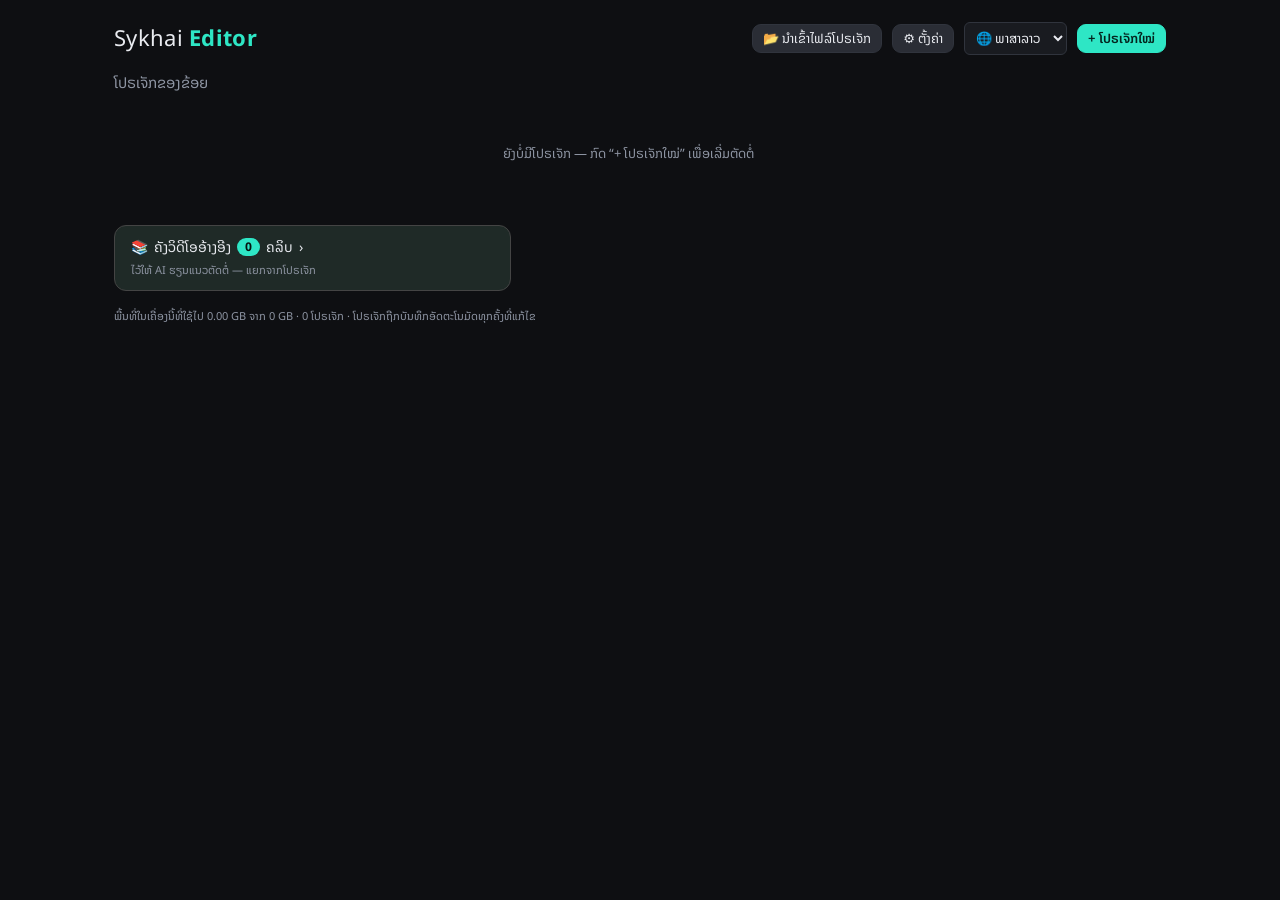
==== commit 2ee8d355: "v1.34: auto-pull new reference clips from the server inbox every minute; live downloader status on t" ====
--- a/server/app/index.html
+++ b/server/app/index.html
@@ -1,7 +1,7 @@
 <!DOCTYPE html>
 <html lang="th"><head><meta charset="utf-8">
 <meta name="viewport" content="width=device-width,initial-scale=1">
-<title>Sykhai Editor v1.29</title>
+<title>Sykhai Editor v1.33</title>
 <link rel="preconnect" href="https://fonts.googleapis.com"><link rel="preconnect" href="https://fonts.gstatic.com" crossorigin>
 <link href="https://fonts.googleapis.com/css2?family=Anton&family=Yellowtail&family=Prompt:wght@400;600;700;800;900&family=Noto+Sans+Lao:wght@400;600;700;800&family=Noto+Sans+Thai:wght@400;600;700;800&display=swap" rel="stylesheet">
 <style>
@@ -41,7 +41,7 @@
 .tstyle{display:block;width:100%;margin:4px 0;text-align:left;padding:8px 10px}
 .row{display:flex;gap:6px;align-items:center;margin:6px 0}
 .btnrow{display:flex;flex-wrap:wrap;gap:6px;margin:6px 0}
-#mediaList{display:grid;grid-template-columns:1fr 1fr;gap:8px;margin-top:8px}
+#mediaList{display:grid;grid-template-columns:repeat(auto-fill,minmax(112px,1fr));gap:8px;margin-top:8px}
 .mi{background:var(--p2);border:1px solid var(--ln);border-radius:8px;padding:5px;position:relative;cursor:grab}
 .mth{height:86px;border-radius:5px;background:#000 center/cover no-repeat;position:relative;display:flex;align-items:center;justify-content:center;font-size:26px;color:var(--mu)}
 .mth .dur{position:absolute;right:4px;bottom:3px;background:rgba(0,0,0,.7);font-size:10px;padding:1px 5px;border-radius:4px;color:#fff}
@@ -134,15 +134,17 @@
 .hwrap{max-width:1100px;margin:0 auto;padding:22px 24px 40px}
 .hhead{display:flex;align-items:center;gap:10px;margin-bottom:18px}.brand.big{font-size:22px}
 .htitle{font-size:15px;color:var(--mu);margin:6px 0 12px}
-#homeList{display:grid;grid-template-columns:repeat(auto-fill,minmax(170px,1fr));gap:14px}
+#homeList,#refList{display:grid;grid-template-columns:repeat(auto-fill,92px);gap:12px}
+.refhead{margin-top:30px}.refhead .mini{color:var(--mu);font-size:11px;margin-left:6px}.refbar{display:flex;flex-wrap:wrap;gap:8px;margin-bottom:12px}
+.rcard .pname{font-size:11px;font-weight:500}.rdone{position:absolute;left:5px;top:5px;background:var(--ac);color:#000;border-radius:50%;width:16px;height:16px;font-size:10px;display:flex;align-items:center;justify-content:center}
 .hempty{grid-column:1/-1;color:var(--mu);padding:40px 0;text-align:center}
-.pcard{position:relative;background:var(--p1);border:1px solid var(--ln);border-radius:10px;padding:8px;cursor:pointer}
+.pcard{position:relative;background:var(--p1);border:1px solid var(--ln);border-radius:9px;padding:5px;cursor:pointer}
 .pcard:hover{border-color:var(--ac)}
 .pthumb{position:relative;aspect-ratio:9/16;border-radius:7px;background:#0c0d10 center/cover no-repeat;display:flex;align-items:center;justify-content:center}
-.pnone{font-size:34px;opacity:.4}.pdur{position:absolute;right:6px;bottom:6px;background:rgba(0,0,0,.65);padding:1px 6px;border-radius:5px;font-size:11px}
-.pname{margin:8px 2px 2px;font-weight:600;white-space:nowrap;overflow:hidden;text-overflow:ellipsis}
-.pmeta{color:var(--mu);font-size:11px;margin:0 2px}.pwarn{color:#ffb84d}
-.pact{position:absolute;top:12px;right:12px;display:none;gap:4px}.pcard:hover .pact{display:flex}
+.pnone{font-size:26px;opacity:.4}.pdur{position:absolute;right:4px;bottom:4px;background:rgba(0,0,0,.65);padding:0 5px;border-radius:4px;font-size:10px}
+.pname{margin:5px 2px 1px;font-size:12px;font-weight:600;white-space:nowrap;overflow:hidden;text-overflow:ellipsis}
+.pmeta{color:var(--mu);font-size:10px;margin:0 2px;line-height:1.3}.pwarn{color:#ffb84d}
+.pact{position:absolute;top:8px;right:8px;display:none;gap:4px}.pcard:hover .pact{display:flex}
 .pact button{padding:2px 7px;background:rgba(18,19,22,.85)}
 #homeFoot{margin-top:18px}
 #srvBadge{background:var(--p2);border:1px solid var(--ln);border-radius:20px;padding:3px 10px;color:var(--ac);font-size:12px}#srvBadge.off{color:var(--mu)}
@@ -256,7 +258,7 @@
 #mediaFilter{margin-top:8px}
 #mediaFilter .chips{align-items:center;margin:0}
 .mi{background:transparent;border:0;padding:0}
-.mth{height:92px;border-radius:9px}
+.mth{height:68px;border-radius:8px}
 .mi:hover .mth{outline:2px solid var(--ac)}
 .mi .mb button{background:var(--p2);border-color:transparent}
 #btnImport{border-radius:10px;padding:8px 10px}
@@ -347,6 +349,19 @@
 @media (max-width:820px){.ptitle .pver{display:block}}
 
 .ptitle .pver{cursor:pointer;-webkit-tap-highlight-color:transparent}
+#mediaFilter .oldbtn{font-size:11px;padding:2px 7px;border-radius:6px;border:1px solid var(--line,#444);background:transparent;color:inherit;cursor:pointer;margin-right:6px}
+#oldMedia{position:fixed;inset:0;z-index:9000;background:rgba(0,0,0,.6);display:flex;align-items:center;justify-content:center}
+#oldMedia .omb{background:var(--panel,#1c1c20);border:1px solid var(--line,#444);border-radius:12px;width:min(720px,92vw);max-height:80vh;display:flex;flex-direction:column;overflow:hidden}
+#oldMedia .omh{display:flex;align-items:center;gap:10px;padding:10px 14px;border-bottom:1px solid var(--line,#444)}
+#oldMedia .omh .mini{flex:1;opacity:.7}
+#oldMedia .omx{background:transparent;border:0;color:inherit;font-size:16px;cursor:pointer}
+#oldMedia .omg{padding:12px;overflow:auto;display:grid;grid-template-columns:repeat(auto-fill,minmax(112px,1fr));gap:8px}
+.refopen{display:flex;align-items:center;gap:6px;margin-top:22px;padding:12px 16px;border-radius:12px;border:1px solid var(--line,#444);background:var(--panel2,#1f2a27);color:inherit;font-size:14px;cursor:pointer;flex-wrap:wrap;text-align:left}
+.refopen b{background:var(--ac,#34e0a1);color:#06130e;border-radius:10px;padding:1px 8px;font-size:12px}
+.refopen small{flex-basis:100%;color:var(--mu);font-size:11px}
+.refback{margin-bottom:6px}
+.refq{width:100%;max-width:360px;margin:0 0 12px;padding:8px 10px;border-radius:8px;border:1px solid var(--line,#444);background:transparent;color:inherit}
+.rlang{position:absolute;left:4px;top:4px;font-size:10px;padding:1px 5px;border-radius:6px;background:rgba(0,0,0,.65);color:#fff}
 
 </style></head>
 <body>
@@ -430,8 +445,18 @@
 <div id="home">
   <div class="hwrap">
     <div class="hhead"><div class="brand big">Sykhai <b>Editor</b></div><span class="sp"></span><button id="hmSync" hidden title="ส่งโปรเจกต์/ไฟล์ขึ้นเซิร์ฟเวอร์ และดึงโปรเจกต์ใหม่ลงเครื่องนี้">☁ ซิงค์เซิร์ฟเวอร์</button><button id="hmBack" hidden>← กลับไปแก้ไขต่อ</button><button id="hmImport">📂 นำเข้าไฟล์โปรเจกต์</button><button id="hmSettings" title="ตั้งค่า (ใส่รหัสผ่านเซิร์ฟเวอร์ที่นี่)">⚙ ตั้งค่า</button><button id="hmNew" class="primary">+ โปรเจกต์ใหม่</button></div>
+    <div id="homeMain">
     <div class="htitle">โปรเจกต์ของฉัน</div>
     <div id="homeList"></div>
+    <button id="hmRefOpen" class="refopen">📚 <span>คลังวิดีโออ้างอิง</span> <b id="hmRefN">0</b> <span>คลิป</span> ›<small><span>ไว้ให้ AI เรียนรู้แนวตัดต่อ — แยกจากโปรเจกต์</span></small></button>
+    </div>
+    <div id="refPage" hidden>
+    <div class="refback"><button id="hmRefBack">← <span>กลับหน้าโปรเจกต์</span></button></div>
+    <div class="htitle refhead">📚 คลังวิดีโออ้างอิง <span class="mini">ไว้ให้ AI เรียนรู้แนวตัดต่อ — แยกจากโปรเจกต์ ไม่ปนกับสื่อของโปรเจกต์</span></div>
+    <div class="refbar"><button id="hmRefInbox">📥 ดึงคลิปจากกล่องรับของเซิร์ฟเวอร์</button><button id="hmRefAdd">+ เพิ่มคลิปอ้างอิง</button><button id="hmRefAn" class="primary">🔬 วิเคราะห์แนวตัดต่อ</button></div>
+    <input id="refQ" class="refq" placeholder="ค้นหาคลิปอ้างอิง…" autocomplete="off">
+    <div id="refList"></div>
+    </div>
     <div id="homeFoot" class="hint small"></div>
   </div>
 </div>
@@ -1515,14 +1540,62 @@
   ['ดึงภาพจากคลิปได้น้อยเกินไป', 'Too few frames could be read from the clip', 'ດຶງພາບຈາກຄລິບໄດ້ໜ້ອຍເກີນໄປ'],
 );
 
+// ---- 00-8-i18n-h.js ----
+'use strict';
+// i18n rows H — v1.30: server inbox (clips fetched by N8N/yt-dlp)   [thai, english, lao]
+I18N_ROWS.push(
+  ['ดึงคลิปจากกล่องรับของเซิร์ฟเวอร์', 'Pull clips from the server inbox', 'ດຶງຄລິບຈາກກ່ອງຮັບຂອງເຊີບເວີ'],
+  ['กำลังตรวจกล่องรับ…', 'Checking the inbox…', 'ກຳລັງກວດກ່ອງຮັບ…'],
+  ['มีคลิปรอ', 'Waiting:', 'ມີຄລິບລໍຖ້າ'],
+  ['กล่องรับว่าง — ยังไม่มีคลิปใหม่', 'Inbox is empty — no new clips yet', 'ກ່ອງຮັບຫວ່າງ — ຍັງບໍ່ມີຄລິບໃໝ່'],
+  ['กล่องรับว่าง', 'Inbox is empty', 'ກ່ອງຮັບຫວ່າງ'],
+  ['เซิร์ฟเวอร์ไม่พร้อม — ตรวจ ⚙ ตั้งค่า', 'Server not ready — check ⚙ Settings', 'ເຊີບເວີບໍ່ພ້ອມ — ກວດ ⚙ ຕັ້ງຄ່າ'],
+  ['เซิร์ฟเวอร์ไม่พร้อม', 'Server not ready', 'ເຊີບເວີບໍ່ພ້ອມ'],
+  ['ยังไม่ได้ตั้งค่าเซิร์ฟเวอร์', 'Server not set up yet', 'ຍັງບໍ່ໄດ້ຕັ້ງຄ່າເຊີບເວີ'],
+  ['กำลังดึงคลิปจากกล่องรับ', 'Pulling clip from the inbox', 'ກຳລັງດຶງຄລິບຈາກກ່ອງຮັບ'],
+  ['ดึงคลิปเข้ามาแล้ว', 'Pulled in', 'ດຶງຄລິບເຂົ້າມາແລ້ວ'],
+  ['ดึงคลิปจากกล่องรับไม่สำเร็จ', 'Could not pull clips from the inbox', 'ດຶງຄລິບຈາກກ່ອງຮັບບໍ່ສຳເລັດ'],
+  ['มีคลิปใหม่', 'New:', 'ມີຄລິບໃໝ່'],
+  ['คลิปรอในกล่องรับ — เปิด 🔬 วิเคราะห์ เพื่อดึงเข้า', 'clips waiting in the inbox — open 🔬 Analyse to pull them in', 'ຄລິບລໍຖ້າໃນກ່ອງຮັບ — ເປີດ 🔬 ວິເຄາະ ເພື່ອດຶງເຂົ້າ'],
+);
+
+// ---- 00-9-i18n-i.js ----
+'use strict';
+// i18n rows I — v1.31: reference-video library on Home   [thai, english, lao]
+I18N_ROWS.push(
+  ['คลังวิดีโออ้างอิง', 'Reference video library', 'ຄັງວິດີໂອອ້າງອີງ'],
+  ['ไว้ให้ AI เรียนรู้แนวตัดต่อ — แยกจากโปรเจกต์ ไม่ปนกับสื่อของโปรเจกต์', 'For the AI to learn editing styles — kept apart from projects, not mixed with project media', 'ໄວ້ໃຫ້ AI ຮຽນແນວຕັດຕໍ່ — ແຍກຈາກໂປຣເຈັກ ບໍ່ປົນກັບສື່ຂອງໂປຣເຈັກ'],
+  ['เพิ่มคลิปอ้างอิง', 'Add reference clips', 'ເພີ່ມຄລິບອ້າງອີງ'],
+  ['วิเคราะห์แนวตัดต่อ', 'Analyse editing style', 'ວິເຄາະແນວຕັດຕໍ່'],
+  ['ยังไม่มีคลิปอ้างอิง — กด “ดึงคลิปจากกล่องรับของเซิร์ฟเวอร์” หรือ “+ เพิ่มคลิปอ้างอิง”', 'No reference clips yet — press “Pull clips from the server inbox” or “+ Add reference clips”', 'ຍັງບໍ່ມີຄລິບອ້າງອີງ — ກົດ “ດຶງຄລິບຈາກກ່ອງຮັບຂອງເຊີບເວີ” ຫຼື “+ ເພີ່ມຄລິບອ້າງອີງ”'],
+  ['วิเคราะห์แล้ว', 'Analysed', 'ວິເຄາະແລ້ວ'],
+  ['ลบออกจากคลัง', 'Remove from the library', 'ລຶບອອກຈາກຄັງ'],
+  ['ลบคลิปนี้ออกจากคลังอ้างอิง?', 'Remove this clip from the reference library?', 'ລຶບຄລິບນີ້ອອກຈາກຄັງອ້າງອີງບໍ?'],
+  ['(อยู่ในคลังอ้างอิงที่หน้าโปรเจกต์)', '(in the reference library on the project page)', '(ຢູ່ໃນຄັງອ້າງອີງທີ່ໜ້າໂປຣເຈັກ)'],
+  ['ไฟล์เก่า', 'Older files', 'ໄຟລ໌ເກົ່າ'],
+  ['ไฟล์ที่เคยนำเข้าในโปรเจกต์อื่น — กดเพื่อเพิ่มเข้าโปรเจกต์นี้', 'Files imported in other projects — tap to add to this one', 'ໄຟລ໌ທີ່ເຄີຍນຳເຂົ້າໃນໂປຣເຈັກອື່ນ — ກົດເພື່ອເພີ່ມເຂົ້າໂປຣເຈັກນີ້'],
+  ['ไม่มีไฟล์เก่าแล้ว', 'No older files', 'ບໍ່ມີໄຟລ໌ເກົ່າແລ້ວ'],
+  ['เพิ่มเข้าโปรเจกต์', 'Add to project', 'ເພີ່ມເຂົ້າໂປຣເຈັກ'],
+  ['เอาออกจากโปรเจกต์นี้', 'Remove from this project', 'ເອົາອອກຈາກໂປຣເຈັກນີ້'],
+  ['เอาออกจากโปรเจกต์นี้แล้ว (ไฟล์ยังอยู่ใน “ไฟล์เก่า”)', 'Removed from this project (the file is still in “Older files”)', 'ເອົາອອກຈາກໂປຣເຈັກນີ້ແລ້ວ (ໄຟລ໌ຍັງຢູ່ໃນ “ໄຟລ໌ເກົ່າ”)'],
+  ['ลบไฟล์นี้ถาวร? (โปรเจกต์อื่นที่ใช้ไฟล์นี้จะหาไฟล์ไม่เจอ)', 'Delete this file for good? (other projects that use it will lose it)', 'ລຶບໄຟລ໌ນີ້ຖາວອນ? (ໂປຣເຈັກອື່ນທີ່ໃຊ້ໄຟລ໌ນີ້ຈະຫາບໍ່ເຫັນ)'],
+  ['ไว้ให้ AI เรียนรู้แนวตัดต่อ — แยกจากโปรเจกต์', 'For the AI to learn editing styles — kept apart from projects', 'ໄວ້ໃຫ້ AI ຮຽນແນວຕັດຕໍ່ — ແຍກຈາກໂປຣເຈັກ'],
+  ['กลับหน้าโปรเจกต์', 'Back to projects', 'ກັບໄປໜ້າໂປຣເຈັກ'],
+  ['ค้นหาคลิปอ้างอิง…', 'Search reference clips…', 'ຄົ້ນຫາຄລິບອ້າງອີງ…'],
+);
+
 // ---- 00-core.js ----
 'use strict';
 // ============================================================
 //  Sykhai Editor — core: state, helpers, undo, factories
 // ============================================================
-// APP_VERSION  : 1.29
-// APP_VERSION_PREV : 1.28
-// APP_VERSION_PREV_OLDER : 1.27
+// APP_VERSION  : 1.33
+// APP_VERSION_PREV : 1.32
+// APP_VERSION_PREV_OLDER : 1.31
+// 1.33 : Home shows only the projects; the reference-video library moved to its own page (one button with the clip count -> library page with back button and a search box), so 100-200 clips no longer crowd the Home page; ref cards show a Thai/Lao tag; N8N pick = top 20 Thai by plays (Lao list has no view counts)
+// 1.32 : per-project media bin — a new project shows only its own media (D.bin = ids imported/added in that project + ids used by its clips); media from other projects live under 📂 older files (re-add with one tap, or delete for good); the × on a bin item removes it from this project only; AI/food/analyzer lists use the project's media only
+// 1.31 : reference-video library kept apart from projects (Home page 📚 section; not in the media bin, not synced, not used by AI cut-it-all; clips pulled from the server inbox and files named <tiktok id>.mp4 are moved there automatically); media bin grid auto-fills columns (more columns + smaller thumbs when the panel is widened, CapCut-style); thumbnails 360 px / q.85 (old ones upgraded in the background); Home project cards about half the size
+// 1.30 : inbox — the shop server can fetch TikTok reference clips by itself (yt-dlp, asked by N8N) into an inbox folder; the editor pulls them into the media list (🔬 analyzer button + automatic on desktop start-up); imported files move to inbox/done
 // 1.29 : reference-video analyzer (AI tab 🔬) — measures how a sample short video is edited, fully in the browser: shots / cuts per 10 s / cuts in the first 3 s / hard vs soft vs flash vs dip transitions / motion level / colour (brightness, saturation, contrast, warmth) / audio type + BPM; auto-crops static phone-app chrome of screen recordings; optional Claude look at text overlay, hook type and structure; results stored locally and exported as reference-videos.json with the `style` blocks filled in + grouped summary (language/category)
 // 1.28 : food one-tap — 🍜 drop food clips and press one button: local best-moment picker (sharpness/exposure/colour/motion per clip), optional AI shot order + hook text, beat detection of the imported music (local, free) with cuts landing on the beat, picked look applied (grade, short mix transition, slow push zoom); 🎵 beat-snap for an existing timeline; 3 food looks (cafe warm, vivid food, street food); transitions no longer extend a clip past the end of its source
 // 1.27 : style presets tab (9 trend looks: neon big text, flash sale, talking review, soft & clean, cinematic, vintage, before/after, glitch Y2K, dark luxe) — animated preview on the project's own footage, one click applies grade + transitions + zoom + text/subtitle style + sticker bursts (undoable); new glowing condensed/neon-script text styles, glow on text, starburst/rays/grid stickers
@@ -1553,7 +1626,7 @@
 // 1.02 : imported media persisted in IndexedDB (survives reload/new version), missing-file labels
 // 1.01 : animated hover previews for transitions/effects, drag transitions/effects onto timeline junctions/clips, junction (+) markers
 // 1.00 : first full build (timeline, transitions, effects, text, audio, AI hooks, export)
-const APP_VERSION = '1.29';
+const APP_VERSION = '1.33';
 
 const $ = (s, r = document) => r.querySelector(s);
 const $$ = (s, r = document) => [...r.querySelectorAll(s)];
@@ -1600,8 +1673,14 @@
 }
 const RENDER_ORDER = ['V1', 'V2', 'V3', 'T1', 'T2', 'T3'];
 
-function newDoc() { return { pid: uid(), created: Date.now(), name: T('โปรเจกต์ใหม่'), w: 1080, h: 1920, fps: 30, items: [], markers: [], duckLevel: 0.22, ver: 1 }; }
+function newDoc() { return { pid: uid(), created: Date.now(), name: T('โปรเจกต์ใหม่'), w: 1080, h: 1920, fps: 30, items: [], markers: [], duckLevel: 0.22, ver: 1, bin: [] }; }
 let D = newDoc();
+// per-project media bin: D.bin = media ids the user imported/added into THIS project (plus any id used by a clip)
+function binSet() { const s = new Set(D.bin || []); for (const i of D.items) if (i.mediaId) s.add(i.mediaId); return s; }
+function binAdd(id) { if (!D.bin) D.bin = []; if (!D.bin.includes(id)) { D.bin.push(id); emit('doc', 'bin'); } }
+function binDel(id) { if (D.bin) D.bin = D.bin.filter(x => x !== id); emit('doc', 'bin'); }
+// media that belong to this project (no reference clips, no hidden/builtin)
+function projMedia() { const bs = binSet(); return [...MEDIA.values()].filter(m => !m.hidden && !m.ref && !m.builtin && bs.has(m.id)); }
 let SEL = null;             // selected item id
 const getItem = (id) => D.items.find(i => i.id === id);
 const projectEnd = () => D.items.reduce((m, i) => Math.max(m, i.start + i.dur), 0);
@@ -1616,8 +1695,8 @@
   HIST = HIST.slice(0, HPOS + 1); HIST.push(snap); if (HIST.length > 120) HIST.shift(); HPOS = HIST.length - 1;
   emit('doc', label);
 }
-function undo() { if (HPOS > 0) { HPOS--; D = JSON.parse(HIST[HPOS]); if (SEL && !getItem(SEL)) SEL = null; emit('doc', 'undo'); emit('sel'); } }
-function redo() { if (HPOS < HIST.length - 1) { HPOS++; D = JSON.parse(HIST[HPOS]); if (SEL && !getItem(SEL)) SEL = null; emit('doc', 'redo'); emit('sel'); } }
+function undo() { if (HPOS > 0) { HPOS--; { const b = D.bin; D = JSON.parse(HIST[HPOS]); if (b) D.bin = b; } if (SEL && !getItem(SEL)) SEL = null; emit('doc', 'undo'); emit('sel'); } }
+function redo() { if (HPOS < HIST.length - 1) { HPOS++; { const b = D.bin; D = JSON.parse(HIST[HPOS]); if (b) D.bin = b; } if (SEL && !getItem(SEL)) SEL = null; emit('doc', 'redo'); emit('sel'); } }
 function select(id) { SEL = id; emit('sel'); }
 
 // ---------- keyframes ----------
@@ -2519,11 +2598,33 @@
 
 // ---------- media bin ----------
 let MF = 'all';
+// "older files" picker: media imported into other projects, re-add to this one or delete for good
+function openOldMedia() {
+  const old = document.getElementById('oldMedia'); if (old) old.remove();
+  const ov = document.createElement('div'); ov.id = 'oldMedia';
+  ov.innerHTML = `<div class="omb"><div class="omh"><b>📂 <span>ไฟล์เก่า</span></b><span class="mini"><span>ไฟล์ที่เคยนำเข้าในโปรเจกต์อื่น — กดเพื่อเพิ่มเข้าโปรเจกต์นี้</span></span><button class="omx">✕</button></div><div class="omg"></div></div>`;
+  document.body.appendChild(ov);
+  const g = ov.querySelector('.omg');
+  const draw = () => {
+    const bs = binSet(); const arr = [...MEDIA.values()].filter(m => !m.hidden && !m.ref && !m.builtin && !bs.has(m.id)).sort((a, b) => (a.name < b.name ? -1 : 1));
+    g.innerHTML = arr.length ? '' : '<div class="empty"><span>ไม่มีไฟล์เก่าแล้ว</span></div>';
+    for (const m of arr) {
+      const d = document.createElement('div'); d.className = 'mi';
+      d.innerHTML = `<div class="mth" style="${m.thumb ? `background-image:url(${m.thumb})` : ''}">${m.type === 'audio' ? '♪' : ''}<span class="dur">${m.type === 'image' ? 'ภาพ' : fmt(m.duration)}</span></div><div class="mn" translate="no" title="${esc(m.name)}">${esc(m.name)}</div><div class="mb"><button data-act="add">+ <span>เพิ่มเข้าโปรเจกต์</span></button><button data-act="del" title="ลบถาวร">🗑</button></div>`;
+      d.querySelector('[data-act="add"]').onclick = () => { binAdd(m.id); renderMediaBin(); draw(); };
+      d.querySelector('[data-act="del"]').onclick = () => { if (!confirm(T('ลบไฟล์นี้ถาวร? (โปรเจกต์อื่นที่ใช้ไฟล์นี้จะหาไฟล์ไม่เจอ)'))) return; MEDIA.delete(m.id); dbDel(m.id); renderMediaBin(); draw(); };
+      g.appendChild(d);
+    }
+    if (!arr.length) { renderMediaBin(); }
+  };
+  ov.onclick = e => { if (e.target === ov || e.target.closest('.omx')) ov.remove(); };
+  draw();
+}
 function renderMediaBin() {
-  const box = $('#mediaList'); if (!box) return; const all = [...MEDIA.values()].filter(m => !m.hidden); const arr = all.filter(m => MF === 'all' || m.type === MF);
+  const box = $('#mediaList'); if (!box) return; const bs = binSet(); const all = [...MEDIA.values()].filter(m => !m.hidden && !m.ref && (m.builtin || bs.has(m.id))); const olderN = [...MEDIA.values()].filter(m => !m.hidden && !m.ref && !m.builtin && !bs.has(m.id)).length; const arr = all.filter(m => MF === 'all' || m.type === MF);
   const mfb = $('#mediaFilter'); if (mfb) {
-    mfb.innerHTML = `<div class="chips">` + [['all', 'ทั้งหมด'], ['video', 'วิดีโอ'], ['image', 'รูปภาพ'], ['audio', 'เสียง']].map(([k, l]) => `<button data-mf="${k}" class="${MF === k ? 'on' : ''}">${l}</button>`).join('') + `<span class="sp"></span><span class="mini">${all.length} <span>ไฟล์</span></span></div>`;
-    mfb.onclick = e => { const b = e.target.closest('[data-mf]'); if (b) { MF = b.dataset.mf; renderMediaBin(); } };
+    mfb.innerHTML = `<div class="chips">` + [['all', 'ทั้งหมด'], ['video', 'วิดีโอ'], ['image', 'รูปภาพ'], ['audio', 'เสียง']].map(([k, l]) => `<button data-mf="${k}" class="${MF === k ? 'on' : ''}">${l}</button>`).join('') + `<span class="sp"></span>${olderN ? `<button data-old="1" class="oldbtn">📂 <span>ไฟล์เก่า</span> ${olderN}</button>` : ''}<span class="mini">${all.length} <span>ไฟล์</span></span></div>`;
+    mfb.onclick = e => { if (e.target.closest('[data-old]')) { openOldMedia(); return; } const b = e.target.closest('[data-mf]'); if (b) { MF = b.dataset.mf; renderMediaBin(); } };
   }
   box.innerHTML = arr.length ? '' : '<div class="empty">ยังไม่มีไฟล์ — กดปุ่ม “นำเข้า” หรือลากไฟล์มาวางที่นี่</div>';
   for (const m of arr) {
@@ -2534,7 +2635,8 @@
     d.addEventListener('dblclick', () => addMediaToTimeline(m.id));
     if (SRC.m && SRC.m.id === m.id) d.classList.add('sel');
     d.querySelector('[data-act="add"]').onclick = () => addMediaToTimeline(m.id);
-    d.querySelector('[data-act="del"]').onclick = () => { if (D.items.some(i => i.mediaId === m.id) && !confirm(T('ไฟล์นี้ถูกใช้ในไทม์ไลน์ — ลบคลิปที่ใช้ไฟล์นี้ด้วย?'))) return; D.items = D.items.filter(i => i.mediaId !== m.id); MEDIA.delete(m.id); dbDel(m.id); commit('media'); renderMediaBin(); };
+    d.querySelector('[data-act="del"]').title = T('เอาออกจากโปรเจกต์นี้');
+    d.querySelector('[data-act="del"]').onclick = () => { if (!D.items.some(i => i.mediaId === m.id) && !m.builtin) { binDel(m.id); renderMediaBin(); toast('เอาออกจากโปรเจกต์นี้แล้ว (ไฟล์ยังอยู่ใน “ไฟล์เก่า”)'); return; } if (D.items.some(i => i.mediaId === m.id) && !confirm(T('ไฟล์นี้ถูกใช้ในไทม์ไลน์ — ลบคลิปที่ใช้ไฟล์นี้ด้วย?'))) return; D.items = D.items.filter(i => i.mediaId !== m.id); MEDIA.delete(m.id); dbDel(m.id); commit('media'); renderMediaBin(); };
     box.appendChild(d);
   }
 }
@@ -2545,7 +2647,7 @@
   for (const f of list) {
     const type = f.type.startsWith('video') || /\.(mov|mp4|m4v|webm)$/i.test(f.name) ? 'video' : f.type.startsWith('image') ? 'image' : f.type.startsWith('audio') || /\.(mp3|wav|m4a|aac|ogg)$/i.test(f.name) ? 'audio' : null;
     if (!type) { toast('ไม่รองรับไฟล์: ' + f.name); continue; }
-    const m = { id: opts.id || f.name + '|' + f.size, name: opts.name || f.name, type, file: f, url: URL.createObjectURL(f), duration: 0, w: 0, h: 0 }; if (opts.proxyOnly) m.proxyOnly = true;
+    const m = { id: opts.id || f.name + '|' + f.size, name: opts.name || f.name, type, file: f, url: URL.createObjectURL(f), duration: 0, w: 0, h: 0 }; if (opts.proxyOnly) m.proxyOnly = true; if (opts.ref) m.ref = true; m.tv = 2;
     try {
       if (type === 'image') {
         const img = new Image(); img.src = m.url; await img.decode(); m.img = img; m.w = img.naturalWidth; m.h = img.naturalHeight; m.thumb = thumbFrom(img, img.naturalWidth, img.naturalHeight);
@@ -2556,15 +2658,15 @@
         el.removeAttribute('src'); el.load();
       }
     } catch (e) { console.warn(e); toast('เปิดไฟล์ไม่ได้: ' + f.name + ' (ลองไฟล์ H.264 / mp4)'); URL.revokeObjectURL(m.url); continue; }
-    MEDIA.set(m.id, m); renderMediaBin(); emit('media-added', m); renderTimeline();
+    MEDIA.set(m.id, m); if (!m.ref) binAdd(m.id); renderMediaBin(); emit('media-added', m); renderTimeline();
     if (type !== 'image') analyzeAudio(m).then(() => { renderMediaBin(); renderTimeline(); dbPut(m); }); else dbPut(m);
   }
   if (!opts.quiet) toast('นำเข้าแล้ว ' + list.length + ' ไฟล์');
 }
 function seekTo(el, t) { return new Promise(res => { const done = () => { el.removeEventListener('seeked', done); res(); }; el.addEventListener('seeked', done); try { el.currentTime = t; } catch (e) { res(); } setTimeout(res, 3000); }); }
 function thumbFrom(src, w, h) {
-  const c = document.createElement('canvas'); const k = 160 / Math.max(w, h); c.width = Math.max(2, Math.round(w * k)); c.height = Math.max(2, Math.round(h * k));
-  try { c.getContext('2d').drawImage(src, 0, 0, c.width, c.height); return c.toDataURL('image/jpeg', 0.7); } catch (e) { return ''; }
+  const c = document.createElement('canvas'); const k = Math.min(1, 360 / Math.max(w, h)); c.width = Math.max(2, Math.round(w * k)); c.height = Math.max(2, Math.round(h * k));
+  try { c.getContext('2d').drawImage(src, 0, 0, c.width, c.height); return c.toDataURL('image/jpeg', 0.85); } catch (e) { return ''; }
 }
 
 // ---------- track height drag + volume line drag ----------
@@ -2685,7 +2787,7 @@
 }
 async function dbPut(m) {
   try {
-    const db = await dbOpen(); const rec = { id: m.id, name: m.name, type: m.type, file: m.file, duration: m.duration, w: m.w, h: m.h, thumb: m.thumb, hasAudio: m.hasAudio, peaks: m.peaks, pcm16: m.pcm16, rms: m.rms, norm: m.norm, proxyOnly: m.proxyOnly || false, pfile: m.pfile || null, savedAt: Date.now() };
+    const db = await dbOpen(); const rec = { id: m.id, name: m.name, type: m.type, file: m.file, duration: m.duration, w: m.w, h: m.h, thumb: m.thumb, hasAudio: m.hasAudio, peaks: m.peaks, pcm16: m.pcm16, rms: m.rms, norm: m.norm, proxyOnly: m.proxyOnly || false, pfile: m.pfile || null, ref: !!m.ref, tv: m.tv || 0, savedAt: Date.now() };
     await new Promise((res, rej) => { const tx = db.transaction('media', 'readwrite'); tx.objectStore('media').put(rec); tx.oncomplete = res; tx.onerror = () => rej(tx.error); tx.onabort = () => rej(tx.error); });
     db.close(); return true;
   } catch (e) { console.warn('dbPut', e); toast('บันทึกไฟล์ไว้ในเครื่องไม่ได้ (พื้นที่เต็ม?) — เปิดใหม่ต้องนำเข้าไฟล์อีกครั้ง', 5000); return false; }
@@ -2704,6 +2806,31 @@
     MEDIA.set(m.id, m); n++;
   }
   return n;
+}
+// v1.31: reference clips (TikTok ids as file names) live in the Home "reference library", not in the project media bin
+const REF_NAME = /^\d{17,20}\.(mp4|mov|m4v|webm)$/i;
+function migrateRefs() { let n = 0; MEDIA.forEach(m => { if (!m.ref && !m.builtin && m.type === 'video' && REF_NAME.test(m.name || '')) { m.ref = true; dbPut(m); n++; } }); return n; }
+// v1.31: thumbnails were 160 px / q.7 (blurry when shown larger) — rebuild old ones at 360 px / q.85 in the background, one at a time
+let _thumbBusy = false;
+async function upgradeThumbs() {
+  if (_thumbBusy) return; _thumbBusy = true; let n = 0;
+  try {
+    for (const m of [...MEDIA.values()]) {
+      if (m.tv === 2 || m.builtin || m.hidden || m.type === 'audio' || !m.url) continue;
+      try {
+        if (m.type === 'image') { const img = m.img || new Image(); if (!m.img) { img.src = m.url; await img.decode(); } m.thumb = thumbFrom(img, img.naturalWidth, img.naturalHeight); }
+        else {
+          const el = document.createElement('video'); el.preload = 'auto'; el.muted = true; el.src = m.url;
+          await new Promise((res, rej) => { el.onloadedmetadata = res; el.onerror = () => rej(new Error('load')); setTimeout(() => rej(new Error('timeout')), 15000); });
+          await seekTo(el, Math.min(0.3, (el.duration || 1) / 3)); const t = thumbFrom(el, el.videoWidth, el.videoHeight); if (t) m.thumb = t;
+          el.removeAttribute('src'); el.load();
+        }
+        m.tv = 2; await dbPut(m); n++; if (n % 4 === 0) { renderMediaBin(); if (HOME.open) renderHome(); }
+      } catch (e) { m.tv = 2; }
+      await sleep(150);
+    }
+  } finally { _thumbBusy = false; }
+  if (n) { renderMediaBin(); if (HOME.open) renderHome(); }
 }
 function mediaNameFromId(id) { return String(id || '').split('|')[0] || '?'; }
 
@@ -2764,10 +2891,11 @@
 
 async function showHome() {
   pause(); if (typeof srcExit === 'function') srcExit(); await projSaveNow();
-  HOME.open = true; $('#home').hidden = false;
+  HOME.open = true; $('#home').hidden = false; setRefPage(false);
   $('#hmBack').hidden = !HOME.started; $('#hmSync').hidden = !srvOn();
   await renderHome();
 }
+function setRefPage(on) { HOME.ref = !!on; $('#homeMain').hidden = !!on; $('#refPage').hidden = !on; if (on) { const q = $('#refQ'); if (q) q.value = ''; } renderRefLib(); const w = $('#home'); if (w) w.scrollTop = 0; }
 function hideHome() { HOME.open = false; $('#home').hidden = true; HOME.started = true; }
 
 async function renderHome() {
@@ -2786,6 +2914,7 @@
       <div class="pact"><button data-a="rename" title="เปลี่ยนชื่อ">✎</button><button data-a="dup" title="ทำสำเนา">⧉</button><button data-a="del" class="danger" title="ลบ">🗑</button></div>
     </div>`;
   }).join('');
+  renderRefLib();
   try {
     const e = await navigator.storage.estimate();
     const sv = SRV.info && SRV.info.free != null ? ` · เซิร์ฟเวอร์ว่าง ${(SRV.info.free / 1e9).toFixed(0)} GB` : '';
@@ -2793,6 +2922,26 @@
   } catch (e) { $('#homeFoot').textContent = list.length + ' โปรเจกต์ · บันทึกอัตโนมัติ'; }
 }
 
+function renderRefLib() {
+  const box = $('#refList'); if (!box) return;
+  const all = [...MEDIA.values()].filter(m => m.ref && m.type === 'video').sort((a, b) => (a.name < b.name ? -1 : 1));
+  const hn = $('#hmRefN'); if (hn) hn.textContent = all.length;
+  if (!HOME.ref) return;                       // library page is closed — only the count on the Home button matters
+  const q = ($('#refQ') ? $('#refQ').value : '').trim().toLowerCase();
+  const labelOf = m => { const key = typeof anMatch === 'function' ? anMatch(m) : null, r = key && typeof anRefOf === 'function' ? anRefOf(key) : null; return r ? ((r.creator || '') + ' ' + (r.topic_note || '')).trim() : m.name; };
+  const refs = q ? all.filter(m => (m.name + ' ' + labelOf(m)).toLowerCase().includes(q)) : all;
+  if (!refs.length) { box.innerHTML = '<div class="hempty small">ยังไม่มีคลิปอ้างอิง — กด “ดึงคลิปจากกล่องรับของเซิร์ฟเวอร์” หรือ “+ เพิ่มคลิปอ้างอิง”</div>'; return; }
+  box.innerHTML = refs.map(m => {
+    const key = typeof anMatch === 'function' ? anMatch(m) : null, r = key && typeof anRefOf === 'function' ? anRefOf(key) : null, done = typeof REFAN !== 'undefined' && REFAN.res[key || 'name:' + m.name];
+    const label = r ? ((r.creator || '') + ' ' + (r.topic_note || '')).trim() : m.name;
+    const tag = r && r.language ? ({ thai: 'ไทย', lao: 'ລາວ' }[r.language] || '') : '';
+    return `<div class="pcard rcard" data-id="${esc(m.id)}">
+      <div class="pthumb" style="${m.thumb ? `background-image:url(${m.thumb})` : ''}"><span class="pdur">${fmtDur(m.duration)}</span>${done ? '<span class="rdone" title="วิเคราะห์แล้ว">✔</span>' : ''}${tag ? `<span class="rlang">${tag}</span>` : ''}</div>
+      <div class="pname" translate="no" title="${esc(m.name)}">${esc(label)}</div>
+      <div class="pact"><button data-a="refdel" class="danger" title="ลบออกจากคลัง">✕</button></div>
+    </div>`;
+  }).join('');
+}
 function resetDoc(doc) {
   D = doc; SEL = null; HIST = []; HPOS = -1; PB.t = 0;
   commit('open'); emit('sel'); renderMediaBin && renderMediaBin(); renderInspector && renderInspector(); seek(0);
@@ -2835,6 +2984,19 @@
   $('#hmBack').onclick = hideHome; $('#hmSync').onclick = srvSyncAll;
   $('#btnHome').onclick = showHome;
   $('#hmImport').onclick = () => { const i = document.createElement('input'); i.type = 'file'; i.accept = '.json'; i.onchange = async () => { if (i.files[0]) { const ok = await openProject(i.files[0]); if (ok) hideHome(); } }; i.click(); };
+  $('#hmRefInbox').onclick = async () => { await srvInboxImport(); renderHome(); };
+  $('#hmRefAdd').onclick = () => { const i = document.createElement('input'); i.type = 'file'; i.accept = 'video/*,.mov,.mp4'; i.multiple = true; i.onchange = async () => { if (i.files.length) { await importFiles(i.files, { ref: true }); renderHome(); } }; i.click(); };
+  $('#hmRefAn').onclick = () => anUI();
+  $('#hmRefOpen').onclick = () => setRefPage(true); $('#hmRefBack').onclick = () => setRefPage(false);
+  $('#refQ').oninput = () => renderRefLib();
+  $('#refList').addEventListener('click', e => {
+    const c = e.target.closest('.rcard'); if (!c) return; const m = MEDIA.get(c.dataset.id); if (!m) return;
+    if (e.target.closest('[data-a="refdel"]')) {
+      if (!confirm(T('ลบคลิปนี้ออกจากคลังอ้างอิง?') + '\n' + m.name)) return;
+      MEDIA.delete(m.id); dbDel(m.id); try { URL.revokeObjectURL(m.url); } catch (_) { } renderRefLib(); return;
+    }
+    window.open(m.url, '_blank');
+  });
   $('#homeList').addEventListener('click', e => {
     const c = e.target.closest('.pcard'); if (!c) return; const b = e.target.closest('button[data-a]');
     if (b) { e.stopPropagation(); homeAction(c.dataset.id, b.dataset.a); } else openById(c.dataset.id);
@@ -2882,7 +3044,7 @@
 // ----- uploads of source media (sequential queue) -----
 function srvQueueMedia(ids) {
   if (!srvOn()) return;
-  for (const id of ids) { const m = MEDIA.get(id); if (m && m.file && !m.builtin && !m.hidden && !m.proxyOnly && SRV.sizes.get(id) !== m.file.size && !SRV.q.includes(id)) SRV.q.push(id); }
+  for (const id of ids) { const m = MEDIA.get(id); if (m && m.file && !m.builtin && !m.hidden && !m.ref && !m.proxyOnly && SRV.sizes.get(id) !== m.file.size && !SRV.q.includes(id)) SRV.q.push(id); }
   updateSrvBadge(); srvRun();
 }
 async function srvRun() {
@@ -2948,6 +3110,37 @@
   toast(n ? `โหลดไฟล์จากเซิร์ฟเวอร์แล้ว ${n} ไฟล์` : 'ไม่พบไฟล์บนเซิร์ฟเวอร์', 4000);
   return n;
 }
+// ----- inbox (v1.30): clips the shop server fetched for us (N8N -> yt-dlp). Pulled into the media list, then moved to inbox/done on the server -----
+SRV.inbox = [];
+async function srvInboxList() {
+  if (!srvOn()) return null; if (!SRV.up && !(await srvPing())) return null;
+  try { const r = await srvFetch('/inbox'); if (!r.ok) return null; SRV.inbox = (await r.json()).filter(x => /\.(mp4|mov|m4v|webm)$/i.test(x.name)); return SRV.inbox; } catch (e) { return null; }
+}
+let _inboxBusy = false;
+async function srvInboxImport(opts) {
+  opts = opts || {}; if (_inboxBusy) return 0;
+  const list = await srvInboxList(); if (!list) { if (!opts.quiet) toast('เซิร์ฟเวอร์ไม่พร้อม — ตรวจ ⚙ ตั้งค่า', 5000); return 0; }
+  if (!list.length) { if (!opts.quiet) toast('กล่องรับว่าง — ยังไม่มีคลิปใหม่', 4000); return 0; }
+  _inboxBusy = true; let n = 0, i = 0;
+  try {
+    for (const f of list) {
+      i++; toast(`กำลังดึงคลิปจากกล่องรับ (${i}/${list.length}) ${f.name}`, 60000);
+      try {
+        const r = await srvFetch('/inbox/' + srvId(f.name)); if (!r.ok) continue;
+        const blob = await r.blob(); const file = new File([blob], f.name, { type: blob.type || 'video/mp4' });
+        await importFiles([file], { quiet: true, ref: true });
+        if ([...MEDIA.values()].some(m => m.name === f.name)) { await srvFetch('/inbox/' + srvId(f.name), { method: 'DELETE' }); n++; }
+      } catch (e) { console.warn('srvInboxImport', e); }
+    }
+  } finally { _inboxBusy = false; }
+  toast(n ? `ดึงคลิปเข้ามาแล้ว ${n} คลิป (อยู่ในคลังอ้างอิงที่หน้าโปรเจกต์)` : 'ดึงคลิปจากกล่องรับไม่สำเร็จ', 5000); if (n && HOME.open) renderHome();
+  return n;
+}
+async function srvInboxAuto() {         // on start-up: desktop pulls new clips by itself, phones only get a hint (mobile data / small screen)
+  const list = await srvInboxList(); if (!list || !list.length) return;
+  if (IS_PHONE()) { toast(`มีคลิปใหม่ ${list.length} คลิปรอในกล่องรับ — เปิด 🔬 วิเคราะห์ เพื่อดึงเข้า`, 8000); return; }
+  await srvInboxImport({ quiet: true });
+}
 // ----- proxy copies (v1.19): light 540p copies made by the shop server, used for preview on phones -----
 const IS_PHONE = () => matchMedia('(max-width:820px)').matches || matchMedia('(pointer:coarse)').matches;
 SRV.px = { ready: new Set(), pending: new Set(), ffmpeg: null, note: '' };
@@ -2967,7 +3160,7 @@
 }
 let _adoptBusy = false, _adoptTimer = 0, _adoptTries = 0;
 function proxyTag() {
-  const vs = [...MEDIA.values()].filter(m => m.type === 'video' && !m.hidden && !m.builtin); if (!vs.length) return '';
+  const vs = projMedia().filter(m => m.type === 'video'); if (!vs.length) return '';
   const n = vs.filter(m => m.purl || m.proxyOnly).length;
   return ' · ⚡' + n + '/' + vs.length + (n < vs.length && SRV.adoptNote ? ' (' + SRV.adoptNote + ')' : '');
 }
@@ -2976,8 +3169,8 @@
   if (_adoptBusy) return; if (!srvOn()) { SRV.adoptNote = 'no-server'; return; } if (!IS_PHONE()) { SRV.adoptNote = 'desktop'; return; } _adoptBusy = true; let again = false, n = 0; SRV.adoptNote = '';
   try {
     if (!SRV.up && !(await srvPing())) { SRV.adoptNote = 'offline'; return; } if (!SRV.sizes.size) await srvLoadSizes();
-    const cand = [...MEDIA.values()].filter(m => m.type === 'video' && !m.proxyOnly && !m.purl && !m.builtin && !m.hidden && m.file && SRV.sizes.get(m.id) === m.file.size && Math.max(m.w || 0, m.h || 0) > 1300);
-    if (!cand.length) { const raw = [...MEDIA.values()].filter(m => m.type === 'video' && !m.hidden && !m.builtin && !m.proxyOnly && !m.purl); SRV.adoptNote = raw.length ? (raw.some(m => m.file && SRV.sizes.get(m.id) !== m.file.size) ? 'not-uploaded' : 'small') : ''; return; } await srvLoadProxies(); if (!SRV.px.ffmpeg) again = /download|unpack|checking/.test(SRV.px.note || '');
+    const cand = [...MEDIA.values()].filter(m => m.type === 'video' && !m.proxyOnly && !m.purl && !m.builtin && !m.hidden && !m.ref && m.file && SRV.sizes.get(m.id) === m.file.size && Math.max(m.w || 0, m.h || 0) > 1300);
+    if (!cand.length) { const raw = [...MEDIA.values()].filter(m => m.type === 'video' && !m.hidden && !m.ref && !m.builtin && !m.proxyOnly && !m.purl); SRV.adoptNote = raw.length ? (raw.some(m => m.file && SRV.sizes.get(m.id) !== m.file.size) ? 'not-uploaded' : 'small') : ''; return; } await srvLoadProxies(); if (!SRV.px.ffmpeg) again = /download|unpack|checking/.test(SRV.px.note || '');
     for (const m of cand) {
       if (SRV.px.ready.has(m.id)) { const f = await srvGetProxy(m.id, false); if (f) { m.pfile = f; m.purl = URL.createObjectURL(f); dbPut(m); n++; } else { again = true; SRV.adoptNote = 'download-failed'; } }
       else if (SRV.px.pending.has(m.id)) { again = true; SRV.adoptNote = 'server-busy'; }
@@ -3533,7 +3726,7 @@
 }
 function loadImg(src) { return new Promise(res => { const i = new Image(); i.onload = () => res(i); i.onerror = () => res(i); i.src = src; }); }
 async function pvSamples() {
-  const meds = [...MEDIA.values()].filter(m => m.thumb && !m.hidden && m.type !== 'audio'); const key = meds.slice(0, 2).map(m => m.id).join('|');
+  const meds = [...MEDIA.values()].filter(m => m.thumb && !m.hidden && !m.ref && m.type !== 'audio'); const key = meds.slice(0, 2).map(m => m.id).join('|');
   if (PV.key === key && MEDIA.has('__pvA')) return;
   const a = await loadImg(meds[0] ? meds[0].thumb : synthSample('A')), b = await loadImg(meds[1] ? meds[1].thumb : (meds[0] ? meds[0].thumb : synthSample('B')));
   const mk = (id, img) => MEDIA.set(id, { id, name: id, type: 'image', img, w: img.naturalWidth || 180, h: img.naturalHeight || 320, duration: 0, hidden: true, hasAudio: false });
@@ -4434,7 +4627,7 @@
 const VAR_TRANS = { none: 'none', fade: 'fade', punch: 'punch', wipe: 'wipeBlur', slide: 'slideL', card: 'card3d', blur: 'blur' };
 
 async function aiVariantsUI() {
-  const vids = [...MEDIA.values()].filter(m => m.type === 'video'); if (!vids.length) return toast('นำเข้าคลิปวิดีโอก่อน'); if (AI.busy) return;
+  const vids = projMedia().filter(m => m.type === 'video'); if (!vids.length) return toast('นำเข้าคลิปวิดีโอก่อน'); if (AI.busy) return;
   if (!loadKeys().claude) return toast('ต้องใส่ Claude API key ก่อน (⚙ ตั้งค่า)'); AI.busy = true;
   try {
     const lang = $('#aiLang').value, eng = $('#aiEng').value; const clips = [];
@@ -4486,7 +4679,7 @@
 //  AI panel + inspector hooks
 // ============================================================
 function renderAiPane() {
-  const box = $('#pane-ai'); if (!box) return; const keep = $('#aiClip') ? $('#aiClip').value : ''; const vids = [...MEDIA.values()].filter(m => m.type === 'video'); const s = costState();
+  const box = $('#pane-ai'); if (!box) return; const keep = $('#aiClip') ? $('#aiClip').value : ''; const vids = projMedia().filter(m => m.type === 'video'); const s = costState();
   box.innerHTML = `<div class="hint">ขั้นตอนแนะนำ: ① ถอดเสียง → ② ราคา → ③ ประโยคเด่น → ④ ตัดช่วงเงียบ/เทคซ้ำ → ⑤ ปรับภาพ หรือกด ⑥ ให้ AI ตัดต่อให้ 4 แบบจากทุกคลิป</div>
   <div class="fld col"><label>คลิปที่ใช้</label><select id="aiClip">${vids.map(m => `<option translate="no" value="${m.id}" ${m.id === keep ? 'selected' : ''}>${esc(m.name)}${getTr(m.id) ? ' ✔' : ''}</option>`).join('') || '<option value="">(ยังไม่มีคลิป)</option>'}</select></div>
   <div class="fld"><label>ภาษาในคลิป</label><select id="aiLang"><option value="lo">ลาว (Gemini)</option><option value="th">ไทย</option></select></div>
@@ -4703,7 +4896,7 @@
 const KIT_RULES = 'Rules: use only clip ids above; segment start/end are SOURCE seconds and must align with phrase boundaries (never cut a sentence in half); prefer the best complete take, skip stumbles/repeats/dead air; avoid blurry or dark footage unless it is the only take; keep the speaker\'s voice continuous. Overlay text: "line1" short Lao-script text (2-5 words, wrap the key word in *asterisks*), "line2" optional short Lao detail (translate to Lao if the speech is Thai); leave both empty when the scene needs no text.';
 
 function aiKittiUI() {
-  const vids = [...MEDIA.values()].filter(m => m.type === 'video'); if (!vids.length) return toast('นำเข้าคลิปวิดีโอก่อน');
+  const vids = projMedia().filter(m => m.type === 'video'); if (!vids.length) return toast('นำเข้าคลิปวิดีโอก่อน');
   if (!loadKeys().claude) return toast('ต้องใส่ Claude API key ก่อน (⚙ ตั้งค่า)');
   const hasMus = [...MEDIA.values()].some(m => m.type === 'audio' && !m.builtin);
   aiDlg('ให้ AI ตัดให้ทั้งคลิป', `<div class="hint">① เลือกคลิป → ② AI ดูคลิปแล้วเสนอแนวเรื่อง → ③ ตรวจ storyboard ทีละฉาก → ④ ได้คลิปแนวตั้ง 9:16 ลงไทม์ไลน์ (แก้ต่อได้)</div>
@@ -4983,9 +5176,9 @@
 }
 
 function foodUI() {
-  const ms = [...MEDIA.values()].filter(m => (m.type === 'video' || m.type === 'image') && !m.builtin && !m.hidden);
+  const ms = projMedia().filter(m => m.type === 'video' || m.type === 'image');
   if (!ms.length) return toast('นำเข้าคลิปอาหารก่อน');
-  const mus = [...MEDIA.values()].filter(m => m.type === 'audio' && !m.builtin && !m.hidden), hasKey = !!loadKeys().claude;
+  const mus = projMedia().filter(m => m.type === 'audio'), hasKey = !!loadKeys().claude;
   const foodIds = ['cafe', 'food', 'street'], others = PRESETS.filter(p => !foodIds.includes(p.id));
   const opt = p => `<option value="${p.id}" ${p.id === (D.preset || FOOD.preset) ? 'selected' : ''}>${p.ico} ${esc(p.name)}</option>`;
   aiDlg('🍜 โยนฟุตอาหาร → ตัดให้อัตโนมัติ', `<div class="hint">เลือกคลิป → กดปุ่มเดียว → โปรแกรมเลือกช่วงที่สวยที่สุดของแต่ละคลิป ตัดให้สั้น จัดลำดับ ใส่สี/ทรานสิชัน/ซูม และตัดตามจังหวะเพลง แล้วแก้ต่อได้</div>
@@ -5336,10 +5529,11 @@
   return `<div class="aicard"><h4>ผลที่วัดได้ (${rows.length} คลิป)</h4><table class="aitbl"><tr><td><b>คลิป</b></td><td><b>ยาว</b></td><td><b>ตัด/10 วิ</b></td><td><b>ตัดช่วง 3 วิแรก</b></td><td><b>เสียง</b></td></tr>${rows.map(a => `<tr><td translate="no">${esc(a.creator || a.name)}</td><td>${a.duration_s}s</td><td>${a.pace.cuts_per_10s}</td><td>${a.pace.cuts_first3s}</td><td>${esc((a.audio || {}).type || '')}</td></tr>`).join('')}</table></div>`;
 }
 function anUI() {
-  const vids = [...MEDIA.values()].filter(m => m.type === 'video' && !m.builtin && !m.hidden), hasKey = !!loadKeys().claude;
+  const bsA = binSet(), vids = [...MEDIA.values()].filter(m => m.type === 'video' && !m.builtin && !m.hidden && (m.ref || bsA.has(m.id))).sort((a, b) => (b.ref ? 1 : 0) - (a.ref ? 1 : 0)), hasKey = !!loadKeys().claude;
   const refOpts = REFAN.refs.map(r => `<option value="${r.video_id}" translate="no">${esc((r.creator || '') + ' · ' + (r.topic_note || ''))}</option>`).join('');
   const sel = (arr, cls, v) => `<select class="${cls}">${arr.map(([k, l]) => `<option value="${k}" ${k === v ? 'selected' : ''}>${l}</option>`).join('')}</select>`;
   aiDlg('🔬 วิเคราะห์เทคนิคตัดต่อ (วิดีโออ้างอิง)', `<div class="hint">นำคลิปตัวอย่าง (ที่ดาวน์โหลด/อัดหน้าจอมา) เข้าโปรแกรม แล้วให้โปรแกรมวัดว่าเขาตัดต่ออย่างไร: จังหวะตัด, ฮุกใน 3 วินาทีแรก, ทรานสิชัน, สี, ชนิดเสียง และ (ถ้าเปิด AI) ข้อความบนจอ/โครงเรื่อง เก็บเฉพาะตัวเลขที่วัดได้ ไม่เก็บตัวคลิป</div>
+    <div class="row"><button id="anInbox">📥 ดึงคลิปจากกล่องรับของเซิร์ฟเวอร์</button><span class="mini" id="anInboxN"></span></div>
     <div class="row"><button id="anImp">นำเข้า reference-videos.json</button><span class="mini" id="anImpN">${REFAN.refs.length ? 'มีรายการอ้างอิง ' + REFAN.refs.length + ' รายการ' : 'ยังไม่ได้นำเข้า (ไม่จำเป็น)'}</span><input type="file" id="anFile" accept=".json,application/json" style="display:none"></div>
     ${vids.length ? `<div class="kclips">${vids.map(m => { const mt = anMatch(m), r = mt ? anRefOf(mt) : null, done = REFAN.res[mt || 'name:' + m.name]; return `<div class="kcl" data-m="${m.id}"><label><input type="checkbox" class="anck" ${done ? '' : 'checked'}> <span translate="no">${esc(m.name)}</span> <span class="mini">${fmt(m.duration)}${done ? ' ✔' : ''}</span></label>
       <div class="mini"><select class="anref"><option value="">(ไม่ระบุคลิปอ้างอิง)</option>${refOpts.replace(`value="${mt}"`, `value="${mt}" selected`)}</select> ${sel(AN_LANG, 'anlang', r ? r.language : 'lao')} ${sel(AN_CAT, 'ancat', r ? r.category : 'cosmetics')}</div></div>`; }).join('')}</div>` : '<div class="hint">ยังไม่มีคลิปวิดีโอ — นำเข้าคลิปตัวอย่างที่แท็บ “สื่อ” ก่อน</div>'}
@@ -5347,6 +5541,9 @@
     <div class="fld chk"><label><input type="checkbox" id="anAi" ${REFAN.opt.ai && hasKey ? 'checked' : ''} ${hasKey ? '' : 'disabled'}> ให้ AI ดูภาพช่วย (ข้อความบนจอ ฮุก โครงเรื่อง) ${hasKey ? '' : '(ต้องใส่ Claude API key ก่อน)'}</label></div>
     <div class="row"><span class="sp"></span><button id="anSum">ดูสรุปเป็นกลุ่ม</button><button id="anDl">ดาวน์โหลดผล (JSON)</button><button class="primary" id="anGo" ${vids.length ? '' : 'disabled'}>เริ่มวิเคราะห์</button></div>${anResultsHtml()}`, root => {
     $('#anImp', root).onclick = () => $('#anFile', root).click();
+    $('#anInbox', root).onclick = async () => { const n = await srvInboxImport(); if (n && !AI.busy) anUI(); };
+    $('#anInboxN', root).textContent = srvOn() ? 'กำลังตรวจกล่องรับ…' : 'ยังไม่ได้ตั้งค่าเซิร์ฟเวอร์';
+    if (srvOn()) srvInboxList().then(l => { const el = $('#anInboxN'); if (el) el.textContent = l ? (l.length ? 'มีคลิปรอ ' + l.length + ' คลิป' : 'กล่องรับว่าง') : 'เซิร์ฟเวอร์ไม่พร้อม'; });
     $('#anFile', root).onchange = async e => { try { const j = JSON.parse(await e.target.files[0].text()); REFAN.refs = (j.videos || j).filter(v => v.video_id); refSave(); toast(`นำเข้าแล้ว ${REFAN.refs.length} รายการ`); anUI(); } catch (er) { toast('ไฟล์ JSON อ่านไม่ได้', 4000); } };
     $('#anDl', root).onclick = anExport;
     $('#anSum', root).onclick = () => { const rows = anRows(); if (!rows.length) return toast('ยังไม่มีผลวิเคราะห์'); const s = anSummary(rows); aiDlg('สรุปเป็นกลุ่ม (ภาษา/หมวด)', s.map(g => `<div class="aicard"><h4 translate="no">${esc(g.group)} · ${g.videos}</h4><table class="aitbl" translate="no">${Object.entries(g).filter(([k]) => k !== 'group').map(([k, v]) => `<tr><td>${esc(k)}</td><td>${esc(v == null ? '-' : String(v))}</td></tr>`).join('')}</table></div>`).join('') + '<div class="row"><span class="sp"></span><button id="anBack">กลับ</button><button class="primary" id="anDl2">ดาวน์โหลดผล (JSON)</button></div>', r2d => { $('#anBack', r2d).onclick = anUI; $('#anDl2', r2d).onclick = anExport; }); };
@@ -5422,7 +5619,7 @@
 
 // ---------- project I/O ----------
 function saveProject() {
-  const data = { app: 'sykhai-editor', version: APP_VERSION, doc: D, media: [...MEDIA.values()].filter(m => !m.builtin && !m.hidden).map(m => ({ id: m.id, name: m.name, type: m.type })) };
+  const data = { app: 'sykhai-editor', version: APP_VERSION, doc: D, media: [...MEDIA.values()].filter(m => !m.builtin && !m.hidden && !m.ref).map(m => ({ id: m.id, name: m.name, type: m.type })) };
   const a = document.createElement('a'); a.href = URL.createObjectURL(new Blob([JSON.stringify(data)], { type: 'application/json' })); a.download = (D.name || 'project') + '.sykhai.json'; document.body.appendChild(a); a.click(); setTimeout(() => a.remove(), 1000);
   toast('บันทึกโปรเจกต์แล้ว (ไฟล์วิดีโอต้องนำเข้าซ้ำเมื่อเปิดใหม่)');
 }
@@ -5456,7 +5653,7 @@
   window.addEventListener('resize', fitStage); applyAspect();
   buildLeft(); initTimelineEvents(); initPreviewInteraction();
   try { await Promise.race([Promise.all(['800 40px Prompt', '700 40px "Noto Sans Lao"', '700 40px "Noto Sans Thai"'].map(f => document.fonts.load(f, 'กຂaA'))), sleep(4000)]); } catch (e) { }
-  try { const n = await restoreMedia(); if (n) toast(`กู้คืนไฟล์ที่นำเข้าไว้ ${n} ไฟล์`); } catch (e) { console.warn(e); }
+  try { const n = await restoreMedia(); const r = migrateRefs(); if (n - r > 0) toast(`กู้คืนไฟล์ที่นำเข้าไว้ ${n - r} ไฟล์`); setTimeout(upgradeThumbs, 2500); } catch (e) { console.warn(e); }
   // migrate legacy single autosave (<=1.02) into the projects list
   try { const ls = localStorage.getItem('sk_autosave'); if (ls) { const d = JSON.parse(ls); let ok = true; if (d && d.items && d.items.length) { d.pid = d.pid || uid(); d.created = d.created || Date.now(); d.name = d.name || 'โปรเจกต์เดิม'; ok = await projPut(projRec(d)); } if (ok) localStorage.removeItem('sk_autosave'); } } catch (e) { console.warn(e); }
   HIST = []; HPOS = -1; commit('init');
@@ -5510,7 +5707,7 @@
     else if (e.key === 'Home') { pause(); seek(0); }
   });
   initSplitters(); initToolbar();
-  initHome(); await showHome(); if (srvOn()) srvPing().then(ok => ok && srvLoadSizes()).then(() => srvAdoptProxies());
+  initHome(); await showHome(); if (srvOn()) srvPing().then(ok => ok && srvLoadSizes()).then(() => srvAdoptProxies()).then(() => srvInboxAuto()).catch(() => { });
   tick();
   window.__ready = true;
 }
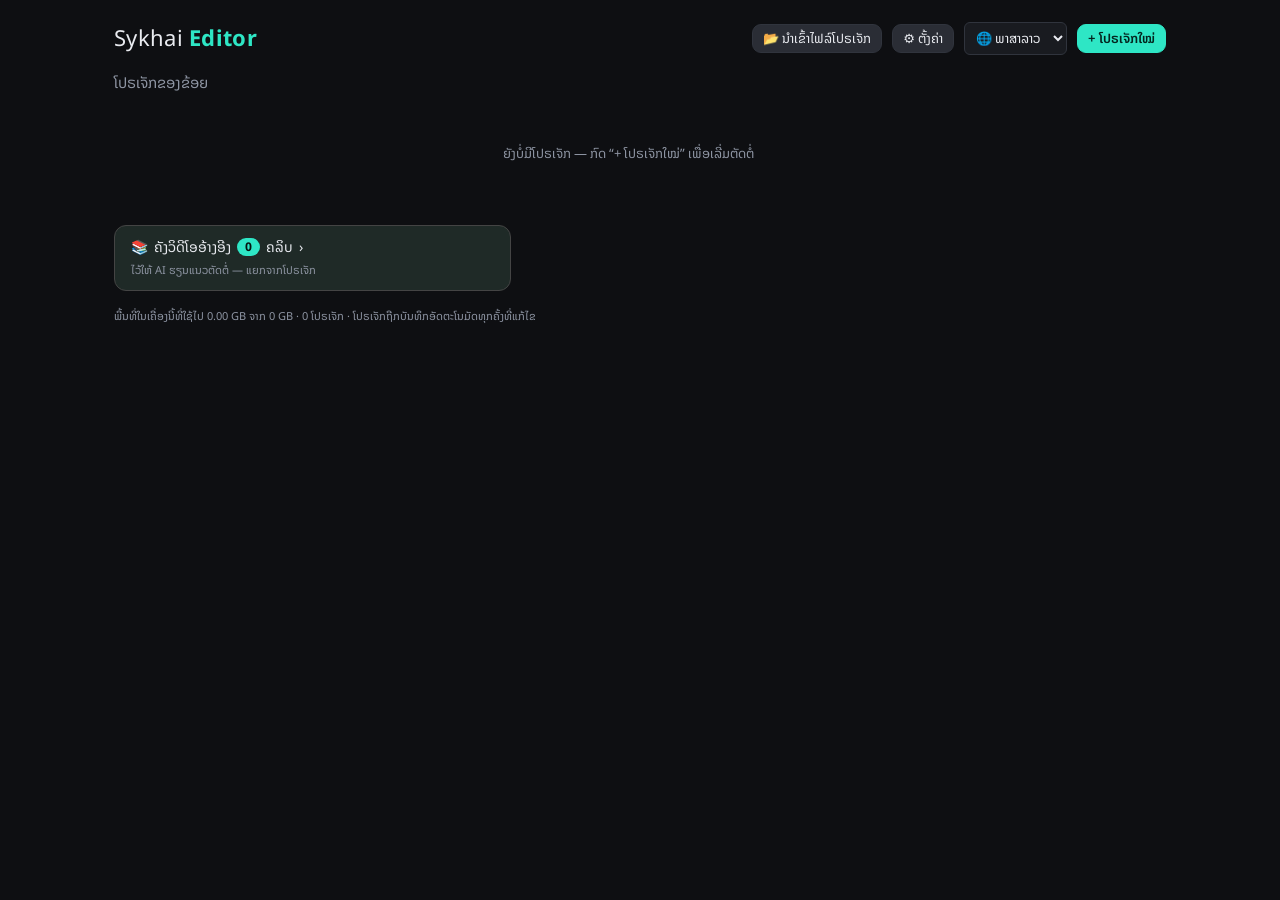
==== commit 72fb074d: "v1.36: free layers, audible fade-in curve, fixed-size left tabs with scroll arrows, 2nd computer pul" ====
--- a/server/app/index.html
+++ b/server/app/index.html
@@ -1,7 +1,7 @@
 <!DOCTYPE html>
 <html lang="th"><head><meta charset="utf-8">
 <meta name="viewport" content="width=device-width,initial-scale=1">
-<title>Sykhai Editor v1.33</title>
+<title>Sykhai Editor v1.35</title>
 <link rel="preconnect" href="https://fonts.googleapis.com"><link rel="preconnect" href="https://fonts.gstatic.com" crossorigin>
 <link href="https://fonts.googleapis.com/css2?family=Anton&family=Yellowtail&family=Prompt:wght@400;600;700;800;900&family=Noto+Sans+Lao:wght@400;600;700;800&family=Noto+Sans+Thai:wght@400;600;700;800&display=swap" rel="stylesheet">
 <style>
@@ -362,6 +362,8 @@
 .refback{margin-bottom:6px}
 .refq{width:100%;max-width:360px;margin:0 0 12px;padding:8px 10px;border-radius:8px;border:1px solid var(--line,#444);background:transparent;color:inherit}
 .rlang{position:absolute;left:4px;top:4px;font-size:10px;padding:1px 5px;border-radius:6px;background:rgba(0,0,0,.65);color:#fff}
+.refstat{margin:0 0 10px;padding:6px 10px;border-radius:8px;background:rgba(52,224,161,.12);font-size:12px}
+button.tlm{font-size:8px;line-height:1;padding:2px 3px}button.tlm[disabled]{opacity:.25;cursor:default}
 
 </style></head>
 <body>
@@ -454,6 +456,7 @@
     <div class="refback"><button id="hmRefBack">← <span>กลับหน้าโปรเจกต์</span></button></div>
     <div class="htitle refhead">📚 คลังวิดีโออ้างอิง <span class="mini">ไว้ให้ AI เรียนรู้แนวตัดต่อ — แยกจากโปรเจกต์ ไม่ปนกับสื่อของโปรเจกต์</span></div>
     <div class="refbar"><button id="hmRefInbox">📥 ดึงคลิปจากกล่องรับของเซิร์ฟเวอร์</button><button id="hmRefAdd">+ เพิ่มคลิปอ้างอิง</button><button id="hmRefAn" class="primary">🔬 วิเคราะห์แนวตัดต่อ</button></div>
+    <div id="refStat" class="refstat" hidden></div>
     <input id="refQ" class="refq" placeholder="ค้นหาคลิปอ้างอิง…" autocomplete="off">
     <div id="refList"></div>
     </div>
@@ -1572,6 +1575,8 @@
   ['ลบออกจากคลัง', 'Remove from the library', 'ລຶບອອກຈາກຄັງ'],
   ['ลบคลิปนี้ออกจากคลังอ้างอิง?', 'Remove this clip from the reference library?', 'ລຶບຄລິບນີ້ອອກຈາກຄັງອ້າງອີງບໍ?'],
   ['(อยู่ในคลังอ้างอิงที่หน้าโปรเจกต์)', '(in the reference library on the project page)', '(ຢູ່ໃນຄັງອ້າງອີງທີ່ໜ້າໂປຣເຈັກ)'],
+  ['ยกชั้นนี้ขึ้นบน', 'Bring this layer up', 'ຍົກຊັ້ນນີ້ຂຶ້ນເທິງ'],
+  ['ลดชั้นนี้ลงล่าง', 'Send this layer down', 'ລົດຊັ້ນນີ້ລົງລຸ່ມ'],
   ['ไฟล์เก่า', 'Older files', 'ໄຟລ໌ເກົ່າ'],
   ['ไฟล์ที่เคยนำเข้าในโปรเจกต์อื่น — กดเพื่อเพิ่มเข้าโปรเจกต์นี้', 'Files imported in other projects — tap to add to this one', 'ໄຟລ໌ທີ່ເຄີຍນຳເຂົ້າໃນໂປຣເຈັກອື່ນ — ກົດເພື່ອເພີ່ມເຂົ້າໂປຣເຈັກນີ້'],
   ['ไม่มีไฟล์เก่าแล้ว', 'No older files', 'ບໍ່ມີໄຟລ໌ເກົ່າແລ້ວ'],
@@ -1582,6 +1587,12 @@
   ['ไว้ให้ AI เรียนรู้แนวตัดต่อ — แยกจากโปรเจกต์', 'For the AI to learn editing styles — kept apart from projects', 'ໄວ້ໃຫ້ AI ຮຽນແນວຕັດຕໍ່ — ແຍກຈາກໂປຣເຈັກ'],
   ['กลับหน้าโปรเจกต์', 'Back to projects', 'ກັບໄປໜ້າໂປຣເຈັກ'],
   ['ค้นหาคลิปอ้างอิง…', 'Search reference clips…', 'ຄົ້ນຫາຄລິບອ້າງອີງ…'],
+  ['⏬ เซิร์ฟเวอร์กำลังโหลด', '⏬ Server is downloading', '⏬ ເຊີບເວີກຳລັງໂຫຼດ'],
+  ['เซิร์ฟเวอร์ไม่ได้โหลดอยู่ตอนนี้', 'Server is not downloading right now', 'ເຊີບເວີບໍ່ໄດ້ໂຫຼດຢູ່ຕອນນີ້'],
+  ['รอคิว', 'Queued', 'ລໍຄິວ'],
+  ['รอดึงเข้าโปรแกรม', 'Waiting to be pulled in', 'ລໍດຶງເຂົ້າໂປຣແກຣມ'],
+  ['โหลดแล้วทั้งหมด', 'Downloaded in total', 'ໂຫຼດແລ້ວທັງໝົດ'],
+  ['เช็กสถานะเซิร์ฟเวอร์ไม่ได้', 'Cannot check the server status', 'ກວດສະຖານະເຊີບເວີບໍ່ໄດ້'],
 );
 
 // ---- 00-core.js ----
@@ -1589,9 +1600,11 @@
 // ============================================================
 //  Sykhai Editor — core: state, helpers, undo, factories
 // ============================================================
-// APP_VERSION  : 1.33
-// APP_VERSION_PREV : 1.32
-// APP_VERSION_PREV_OLDER : 1.31
+// APP_VERSION  : 1.35
+// APP_VERSION_PREV : 1.34
+// APP_VERSION_PREV_OLDER : 1.33
+// 1.35 : layers like CapCut / Photoshop — the timeline now lists the stack top-down (top lane = drawn on top in the preview and the export; before, V1 was listed first but drawn at the bottom); ▲▼ on every video/text lane move that layer up or down the stack (saved per project in D.lorder)
+// 1.34 : the editor now checks the shop-server inbox every minute while open (desktop) and pulls new reference clips into the library by itself — no need to press the 📥 button
 // 1.33 : Home shows only the projects; the reference-video library moved to its own page (one button with the clip count -> library page with back button and a search box), so 100-200 clips no longer crowd the Home page; ref cards show a Thai/Lao tag; N8N pick = top 20 Thai by plays (Lao list has no view counts)
 // 1.32 : per-project media bin — a new project shows only its own media (D.bin = ids imported/added in that project + ids used by its clips); media from other projects live under 📂 older files (re-add with one tap, or delete for good); the × on a bin item removes it from this project only; AI/food/analyzer lists use the project's media only
 // 1.31 : reference-video library kept apart from projects (Home page 📚 section; not in the media bin, not synced, not used by AI cut-it-all; clips pulled from the server inbox and files named <tiktok id>.mp4 are moved there automatically); media bin grid auto-fills columns (more columns + smaller thumbs when the panel is widened, CapCut-style); thumbnails 360 px / q.85 (old ones upgraded in the background); Home project cards about half the size
@@ -1626,7 +1639,7 @@
 // 1.02 : imported media persisted in IndexedDB (survives reload/new version), missing-file labels
 // 1.01 : animated hover previews for transitions/effects, drag transitions/effects onto timeline junctions/clips, junction (+) markers
 // 1.00 : first full build (timeline, transitions, effects, text, audio, AI hooks, export)
-const APP_VERSION = '1.33';
+const APP_VERSION = '1.35';
 
 const $ = (s, r = document) => r.querySelector(s);
 const $$ = (s, r = document) => [...r.querySelectorAll(s)];
@@ -1671,7 +1684,13 @@
   if (k === 'lock' && st.lock && SEL) { const it = getItem(SEL); if (it && it.track === id) select(null); }
   commit('track'); if (typeof DIRTY !== 'undefined') DIRTY = true; renderTimeline();
 }
-const RENDER_ORDER = ['V1', 'V2', 'V3', 'T1', 'T2', 'T3'];
+const RENDER_ORDER = ['V1', 'V2', 'V3', 'T1', 'T2', 'T3'];   // default stack, bottom -> top
+// layer stack of the open project, bottom -> top. The timeline shows it top-down (top lane = top layer, like CapCut / Photoshop).
+function layerOrder() { const d = D && D.lorder; return Array.isArray(d) && d.length === RENDER_ORDER.length && RENDER_ORDER.every(x => d.includes(x)) ? d : RENDER_ORDER; }
+function layerMove(id, dir) {            // dir: 'up' = bring toward the top of the stack, 'down' = send toward the bottom
+  const o = layerOrder().slice(), i = o.indexOf(id), j = dir === 'up' ? i + 1 : i - 1; if (i < 0 || j < 0 || j >= o.length) return;
+  [o[i], o[j]] = [o[j], o[i]]; D.lorder = o; commit('track'); if (typeof DIRTY !== 'undefined') DIRTY = true; renderTimeline();
+}
 
 function newDoc() { return { pid: uid(), created: Date.now(), name: T('โปรเจกต์ใหม่'), w: 1080, h: 1920, fps: 30, items: [], markers: [], duckLevel: 0.22, ver: 1, bin: [] }; }
 let D = newDoc();
@@ -2358,7 +2377,7 @@
 function renderFrame(ctx, W, H, t) {
   ctx.setTransform(1, 0, 0, 1, 0, 0); ctx.globalAlpha = 1; ctx.globalCompositeOperation = 'source-over'; ctx.filter = 'none';
   ctx.fillStyle = '#000'; ctx.fillRect(0, 0, W, H);
-  for (const tr of RENDER_ORDER) {
+  for (const tr of layerOrder()) {
     if (trSt(tr).hide) continue;
     for (const it of activeAt(tr, t)) {
       if (it.hidden) continue;
@@ -2403,13 +2422,15 @@
 function trIcons(tr) {
   const st = trSt(tr.id), ks = tr.kind === 'video' ? ['lock', 'hide', 'mute'] : tr.kind === 'text' ? ['lock', 'hide'] : ['lock', 'mute'];
   const tip = { lock: ['ล็อกแถวนี้ (กันแก้ไขโดยไม่ตั้งใจ)', 'ปลดล็อกแถวนี้'], hide: ['ซ่อนภาพของแถวนี้', 'แสดงภาพของแถวนี้'], mute: ['ปิดเสียงของแถวนี้', 'เปิดเสียงของแถวนี้'] };
-  return `<div class="tic-row">` + ks.map(k => `<button class="tic${st[k] ? ' on' : ''}" data-tk="${k}" title="${tip[k][st[k] ? 1 : 0]}"><svg viewBox="0 0 24 24" width="14" height="14" fill="none" stroke="currentColor" stroke-width="1.8" stroke-linecap="round" stroke-linejoin="round">${TIC[k][st[k] ? 1 : 0]}</svg></button>`).join('') + `</div>`;
+  const lo = layerOrder(), li = lo.indexOf(tr.id), lm = li < 0 ? '' : `<button class="tic tlm" data-lm="up" ${li >= lo.length - 1 ? 'disabled' : ''} title="${T('ยกชั้นนี้ขึ้นบน')}">▲</button><button class="tic tlm" data-lm="down" ${li <= 0 ? 'disabled' : ''} title="${T('ลดชั้นนี้ลงล่าง')}">▼</button>`;
+  return `<div class="tic-row">` + lm + ks.map(k => `<button class="tic${st[k] ? ' on' : ''}" data-tk="${k}" title="${tip[k][st[k] ? 1 : 0]}"><svg viewBox="0 0 24 24" width="14" height="14" fill="none" stroke="currentColor" stroke-width="1.8" stroke-linecap="round" stroke-linejoin="round">${TIC[k][st[k] ? 1 : 0]}</svg></button>`).join('') + `</div>`;
 }
 function renderTimeline() {
   const body = $('#tlbody'); if (!body) return;
   const sx = body.scrollLeft, sy = body.scrollTop; const W = tlWidth();
   let h = `<div id="tlinner" style="width:${TL.labelW + W}px"><div id="ruler"><div class="corner"></div><div class="rt" style="width:${W}px">${rulerTicks()}${(D.markers || []).map(m => `<i class="mk" data-id="${m.id}" style="left:${m.t * TL.pps}px" title="${T('มาร์กเกอร์ — ดับเบิลคลิกเพื่อลบ')}">⚑</i>`).join('')}</div></div>`;
-  for (const tr of TRACKS) h += `<div class="trow ${tr.kind}${trSt(tr.id).lock ? ' locked' : ''}${trSt(tr.id).hide ? ' hidt' : ''}${trSt(tr.id).mute ? ' mutet' : ''}" data-track="${tr.id}" style="height:${trackH(tr)}px"><div class="tlabel"><div class="tn">${tr.label}</div>${trIcons(tr)}</div><div class="tlane" style="width:${W}px"></div><div class="trh" title="ลากเพื่อปรับความสูงของแถว"></div></div>`;
+  const ROWS = [...layerOrder().slice().reverse().map(id => TRACKS.find(t => t.id === id)).filter(Boolean), ...TRACKS.filter(t => t.kind === 'audio')];   // top lane = top layer
+  for (const tr of ROWS) h += `<div class="trow ${tr.kind}${trSt(tr.id).lock ? ' locked' : ''}${trSt(tr.id).hide ? ' hidt' : ''}${trSt(tr.id).mute ? ' mutet' : ''}" data-track="${tr.id}" style="height:${trackH(tr)}px"><div class="tlabel"><div class="tn">${tr.label}</div>${trIcons(tr)}</div><div class="tlane" style="width:${W}px"></div><div class="trh" title="ลากเพื่อปรับความสูงของแถว"></div></div>`;
   h += `<div id="playhead"><i></i></div></div>`;
   body.innerHTML = h;
   for (const it of D.items) {
@@ -2497,6 +2518,7 @@
   const body = $('#tlbody');
   body.addEventListener('pointerdown', e => {
     if (e.button !== 0) return;
+    const lmb = e.target.closest('.tlm'); if (lmb) { e.preventDefault(); e.stopPropagation(); if (!lmb.disabled) layerMove(lmb.closest('.trow').dataset.track, lmb.dataset.lm); return; }
     const tkb = e.target.closest('.tic'); if (tkb) { e.preventDefault(); e.stopPropagation(); trToggle(tkb.closest('.trow').dataset.track, tkb.dataset.tk); return; }
     const jn = e.target.closest('.junc'); if (jn) { select(jn.dataset.id); showTab('trans'); return; }
     const trh = e.target.closest('.trh'); if (trh) { e.preventDefault(); rowResizeStart(e, trh.closest('.trow')); return; }
@@ -2895,7 +2917,22 @@
   $('#hmBack').hidden = !HOME.started; $('#hmSync').hidden = !srvOn();
   await renderHome();
 }
-function setRefPage(on) { HOME.ref = !!on; $('#homeMain').hidden = !!on; $('#refPage').hidden = !on; if (on) { const q = $('#refQ'); if (q) q.value = ''; } renderRefLib(); const w = $('#home'); if (w) w.scrollTop = 0; }
+// live status of the server-side TikTok downloader, shown on the library page (refreshed every 8 s while the page is open)
+let _refStatT = null;
+async function refStatus() {
+  const el = $('#refStat'); if (!el) return;
+  if (!HOME.ref || !srvOn()) { el.hidden = true; return; }
+  try {
+    const r = await srvFetch('/fetch'); if (!r.ok) throw 0; const j = await r.json();
+    const parts = [];
+    parts.push(j.running ? T('⏬ เซิร์ฟเวอร์กำลังโหลด') + ' …' + String(j.running).slice(-6) : T('เซิร์ฟเวอร์ไม่ได้โหลดอยู่ตอนนี้'));
+    if (j.queued) parts.push(T('รอคิว') + ' ' + j.queued);
+    parts.push(T('รอดึงเข้าโปรแกรม') + ' ' + j.inbox);
+    parts.push(T('โหลดแล้วทั้งหมด') + ' ' + j.fetched);
+    el.textContent = parts.join(' · '); el.hidden = false;
+  } catch (e) { el.textContent = T('เช็กสถานะเซิร์ฟเวอร์ไม่ได้'); el.hidden = false; }
+}
+function setRefPage(on) { HOME.ref = !!on; clearInterval(_refStatT); if (on) { refStatus(); _refStatT = setInterval(refStatus, 8000); } else { const e = $('#refStat'); if (e) e.hidden = true; } $('#homeMain').hidden = !!on; $('#refPage').hidden = !on; if (on) { const q = $('#refQ'); if (q) q.value = ''; } renderRefLib(); const w = $('#home'); if (w) w.scrollTop = 0; }
 function hideHome() { HOME.open = false; $('#home').hidden = true; HOME.started = true; }
 
 async function renderHome() {
@@ -3124,7 +3161,7 @@
   _inboxBusy = true; let n = 0, i = 0;
   try {
     for (const f of list) {
-      i++; toast(`กำลังดึงคลิปจากกล่องรับ (${i}/${list.length}) ${f.name}`, 60000);
+      i++; if (!opts.silent) toast(`กำลังดึงคลิปจากกล่องรับ (${i}/${list.length}) ${f.name}`, 60000);
       try {
         const r = await srvFetch('/inbox/' + srvId(f.name)); if (!r.ok) continue;
         const blob = await r.blob(); const file = new File([blob], f.name, { type: blob.type || 'video/mp4' });
@@ -3133,13 +3170,23 @@
       } catch (e) { console.warn('srvInboxImport', e); }
     }
   } finally { _inboxBusy = false; }
-  toast(n ? `ดึงคลิปเข้ามาแล้ว ${n} คลิป (อยู่ในคลังอ้างอิงที่หน้าโปรเจกต์)` : 'ดึงคลิปจากกล่องรับไม่สำเร็จ', 5000); if (n && HOME.open) renderHome();
+  if (!opts.silent || n) toast(n ? `ดึงคลิปเข้ามาแล้ว ${n} คลิป (อยู่ในคลังอ้างอิงที่หน้าโปรเจกต์)` : 'ดึงคลิปจากกล่องรับไม่สำเร็จ', 5000); if (n && HOME.open) renderHome();
+  if (n && typeof renderRefLib === 'function') renderRefLib();
   return n;
 }
 async function srvInboxAuto() {         // on start-up: desktop pulls new clips by itself, phones only get a hint (mobile data / small screen)
   const list = await srvInboxList(); if (!list || !list.length) return;
   if (IS_PHONE()) { toast(`มีคลิปใหม่ ${list.length} คลิปรอในกล่องรับ — เปิด 🔬 วิเคราะห์ เพื่อดึงเข้า`, 8000); return; }
   await srvInboxImport({ quiet: true });
+}
+// v1.34: while the editor stays open on a desktop, check the server inbox every minute and pull new reference clips in by itself (no button needed)
+let _inboxTimer = null;
+function srvInboxWatch() {
+  if (_inboxTimer || IS_PHONE()) return;
+  _inboxTimer = setInterval(async () => {
+    if (document.hidden || _inboxBusy || !srvOn()) return;
+    const l = await srvInboxList(); if (l && l.length) await srvInboxImport({ quiet: true, silent: true });
+  }, 60000);
 }
 // ----- proxy copies (v1.19): light 540p copies made by the shop server, used for preview on phones -----
 const IS_PHONE = () => matchMedia('(max-width:820px)').matches || matchMedia('(pointer:coarse)').matches;
@@ -5102,10 +5149,11 @@
 }
 
 // ---------- C) AI: shot order + hook (optional) ----------
-async function foodAiPlan(shots, brief) {
-  const content = [{ type: 'text', text: `You edit a short vertical (9:16) video for a Lao food/cafe/restaurant business from the shots below (one best moment per clip, one frame each). ${brief ? 'Owner note: ' + brief + '\n' : ''}Order the shots like a good café/food reel: establishing shot (outside / signboard / place) -> menu & detail close-ups -> making process (pouring, cooking, hands) -> the hero shot (best-looking dish or drink) last or second to last; a person talking to camera goes first or last. If two shots are near duplicates or clearly poor (blurry, dark, accidental), put their ids in "skip" (at most ${Math.floor(shots.length / 4)} ids). Also write ONE short hook line for the first seconds: Lao script (not Thai), 2-5 words, wrap the key word in *asterisks*. Return ONLY JSON: {"order":["s1","s2"],"skip":[],"hook":""}` }];
+const PRODUCT_AI = (shots, brief) => `You edit a short vertical (9:16) SALES video for a Lao online shop that sells cosmetics / skincare / health supplements, from the shots below (one best moment per clip, one frame each). ${brief ? 'Product / owner note: ' + brief + '\n' : ''}Order the shots like a good product reel: attention-grabbing opener (a person talking to camera, or the most striking visual) -> product reveal (package, label, held in hand) -> detail shots (texture, swatch, ingredients, close-ups) -> using it / application / demo -> result or proof -> the product hero shot last. If two shots are near duplicates or clearly poor (blurry, dark, accidental, a competitor's brand), put their ids in "skip" (at most ${Math.floor(shots.length / 4)} ids). Also write ONE short hook line for the first seconds: Lao script (not Thai), 2-5 words, wrap the key word in *asterisks*. Hard rules for the hook: no medical or cure claims, no guaranteed results, no before/after health promises, no fake numbers. Return ONLY JSON: {"order":["s1","s2"],"skip":[],"hook":""}`;
+async function foodAiPlan(shots, brief, mode) {
+  const content = [{ type: 'text', text: mode === 'product' ? PRODUCT_AI(shots, brief) : `You edit a short vertical (9:16) video for a Lao food/cafe/restaurant business from the shots below (one best moment per clip, one frame each). ${brief ? 'Owner note: ' + brief + '\n' : ''}Order the shots like a good café/food reel: establishing shot (outside / signboard / place) -> menu & detail close-ups -> making process (pouring, cooking, hands) -> the hero shot (best-looking dish or drink) last or second to last; a person talking to camera goes first or last. If two shots are near duplicates or clearly poor (blurry, dark, accidental), put their ids in "skip" (at most ${Math.floor(shots.length / 4)} ids). Also write ONE short hook line for the first seconds: Lao script (not Thai), 2-5 words, wrap the key word in *asterisks*. Return ONLY JSON: {"order":["s1","s2"],"skip":[],"hook":""}` }];
   shots.forEach((s, i) => { content.push({ type: 'text', text: `--- s${i + 1} "${s.m.name}" ${s.isImg ? 'photo' : (s.m.duration).toFixed(1) + 's clip'}` }); if (s.b64) content.push({ type: 'image', source: { type: 'base64', media_type: 'image/jpeg', data: s.b64 } }); });
-  const txt = await claude({ system: 'You are an expert short-form food video editor. Reply with JSON only.', content, max_tokens: 800, label: 'จัดลำดับอาหาร', estUsd: .04, useStyle: true });
+  const txt = await claude({ system: mode === 'product' ? 'You are an expert short-form product-sales video editor for the Lao market. Reply with JSON only.' : 'You are an expert short-form food video editor. Reply with JSON only.', content, max_tokens: 800, label: mode === 'product' ? 'จัดลำดับคลิปสินค้า' : 'จัดลำดับอาหาร', estUsd: .04, useStyle: true });
   const j = parseJsonLoose(txt); const ids = shots.map((_, i) => 's' + (i + 1));
   const order = (j.order || []).filter(x => ids.includes(x)).filter((x, i, a) => a.indexOf(x) === i); ids.forEach(x => { if (!order.includes(x)) order.push(x); });
   const skip = (j.skip || []).filter(x => ids.includes(x)).slice(0, Math.floor(shots.length / 4));
@@ -5133,8 +5181,10 @@
     if (!s.isImg && a + len > s.m.duration - .04) len = Math.max(.5, s.m.duration - .04 - a);
     segs.push({ m: s.m, a, b: a + len, transition: 'none' }); t += len;
   });
-  const v = { name: T('คลิปอาหาร'), segs, overlays: o.hook ? [{ seg: 0, line1: o.hook, line2: '' }] : [] };
-  const doc = buildVariantDoc(v, { style: 'hl', footer: '', music: false }); doc.name = T('คลิปอาหาร');
+  const nm = T(o.mode === 'product' ? 'คลิปสินค้า' : 'คลิปอาหาร'), ov = o.hook ? [{ seg: 0, line1: o.hook, line2: '' }] : [];
+  if (o.cta && o.cta.line1) ov.push({ seg: segs.length - 1, line1: o.cta.line1, line2: o.cta.line2 || '' });
+  const v = { name: nm, segs, overlays: ov };
+  const doc = buildVariantDoc(v, { style: 'hl', footer: '', music: false }); doc.name = nm;
   withDoc(doc, () => {
     const vids = D.items.filter(i => i.track === 'V1');
     const keep = o.music ? .35 : 1; vids.forEach(i => { i.vol = keep; });
@@ -5159,7 +5209,7 @@
     }
     let order = shots.map((_, i) => i), hook = '', aiNote = '';
     if (o.ai && loadKeys().claude) {
-      try { aiProg('AI กำลังจัดลำดับช็อตและคิดข้อความฮุก…', 74); const pl = await foodAiPlan(shots, o.brief); order = pl.order.filter(i => !pl.skip.includes(i)); hook = pl.hook; aiNote = 'ai'; }
+      try { aiProg('AI กำลังจัดลำดับช็อตและคิดข้อความฮุก…', 74); const pl = await foodAiPlan(shots, o.brief, o.mode); order = pl.order.filter(i => !pl.skip.includes(i)); hook = pl.hook; aiNote = 'ai'; }
       catch (e) { if (/งบ/.test(e.message)) throw e; console.warn(e); aiNote = 'fail'; }
     }
     let seq = order.map(i => shots[i]);
@@ -5168,10 +5218,10 @@
     while (seq.length > 3 && seq.length * minPer > o.len * 1.15 && guard++ < 30) { let wi = -1, ws = 9; seq.forEach((s, i) => { if (i && i < seq.length - 1 && s.score < ws) { ws = s.score; wi = i; } }); if (wi < 0) break; seq.splice(wi, 1); }
     aiProg('กำลังตัดต่อ…', 92);
     let beatsTl = null; if (beatOk) { const probe = { type: 'audio', mediaId: mus.id, start: 0, in: 0, dur: o.len * 3, loop: true }; beatsTl = musicBeatsOnTimeline(probe, o.len * 3); }
-    const r = foodBuild(seq, { beats: beatsTl, hook, music: mus ? mus.id : null, preset: o.preset });
-    await projSaveNow(); D = r.doc; SEL = null; commit('food'); emit('sel'); seek(0); AI.busy = false; $('#dlgAi').close();
+    const r = foodBuild(seq, { beats: beatsTl, hook: hook || o.hookManual || '', cta: o.cta, mode: o.mode, music: mus ? mus.id : null, preset: o.preset });
+    await projSaveNow(); D = r.doc; SEL = null; commit(o.mode === 'product' ? 'product' : 'food'); emit('sel'); seek(0); AI.busy = false; $('#dlgAi').close();
     const pn = (PRESETS.find(x => x.id === o.preset) || {}).name || '';
-    toast(`${T('สร้างคลิปอาหารแล้ว')} · ${r.n} ${T('ช็อต')} · ${r.total.toFixed(0)} ${T('วินาที')}${beatOk ? ' · ' + T('ตัดตามบีต') + ' ' + bi.bpm + ' BPM' : (o.beat && mus ? ' · ' + T('จับจังหวะเพลงไม่ได้') : '')} — ${T('กด ↶ ย้อนกลับได้')}${aiNote === 'fail' ? ' · ' + T('AI ไม่ตอบ ใช้ลำดับเดิม') : ''}`, 7000);
+    toast(`${T(o.mode === 'product' ? 'สร้างคลิปสินค้าแล้ว' : 'สร้างคลิปอาหารแล้ว')} · ${r.n} ${T('ช็อต')} · ${r.total.toFixed(0)} ${T('วินาที')}${beatOk ? ' · ' + T('ตัดตามบีต') + ' ' + bi.bpm + ' BPM' : (o.beat && mus ? ' · ' + T('จับจังหวะเพลงไม่ได้') : '')} — ${T('กด ↶ ย้อนกลับได้')}${aiNote === 'fail' ? ' · ' + T('AI ไม่ตอบ ใช้ลำดับเดิม') : ''}`, 7000);
   } catch (e) { aiErr(e); }
 }
 
@@ -5590,7 +5640,7 @@
     const active = () => it && PB.t >= it.start && PB.t < it.start + it.dur && BOUNDS[it.id];
     if (active()) { const b = BOUNDS[it.id], l = toLocal(b, p); if (Math.abs(l.x - b.w / 2) < 14 && Math.abs(l.y - b.h / 2) < 14) mode = 'scale'; else if (Math.hypot(l.x, l.y + b.h / 2 + 26) < 14) mode = 'rot'; }
     if (!mode) {
-      let hit = null; for (let i = RENDER_ORDER.length - 1; i >= 0 && !hit; i--) { const list = activeAt(RENDER_ORDER[i], PB.t); for (let j = list.length - 1; j >= 0; j--) { const o = list[j], b = BOUNDS[o.id]; if (!b) continue; const l = toLocal(b, p); if (Math.abs(l.x) <= b.w / 2 && Math.abs(l.y) <= b.h / 2) { hit = o; break; } } }
+      let hit = null; const LO = layerOrder(); for (let i = LO.length - 1; i >= 0 && !hit; i--) { const list = activeAt(LO[i], PB.t); for (let j = list.length - 1; j >= 0; j--) { const o = list[j], b = BOUNDS[o.id]; if (!b) continue; const l = toLocal(b, p); if (Math.abs(l.x) <= b.w / 2 && Math.abs(l.y) <= b.h / 2) { hit = o; break; } } }
       if (hit) { it = hit; select(hit.id); mode = 'move'; } else { select(null); return; }
     }
     const b0 = { ...BOUNDS[it.id] }; const s0 = prop(it, 's', PB.t), x0 = prop(it, 'x', PB.t), y0 = prop(it, 'y', PB.t), r0 = prop(it, 'r', PB.t); const start = p; const d0 = Math.hypot(p.x - b0.cx, p.y - b0.cy) || 1; const a0 = Math.atan2(p.y - b0.cy, p.x - b0.cx);
@@ -5707,7 +5757,7 @@
     else if (e.key === 'Home') { pause(); seek(0); }
   });
   initSplitters(); initToolbar();
-  initHome(); await showHome(); if (srvOn()) srvPing().then(ok => ok && srvLoadSizes()).then(() => srvAdoptProxies()).then(() => srvInboxAuto()).catch(() => { });
+  initHome(); await showHome(); if (srvOn()) srvPing().then(ok => ok && srvLoadSizes()).then(() => srvAdoptProxies()).then(() => srvInboxAuto()).then(() => srvInboxWatch()).catch(() => { });
   tick();
   window.__ready = true;
 }
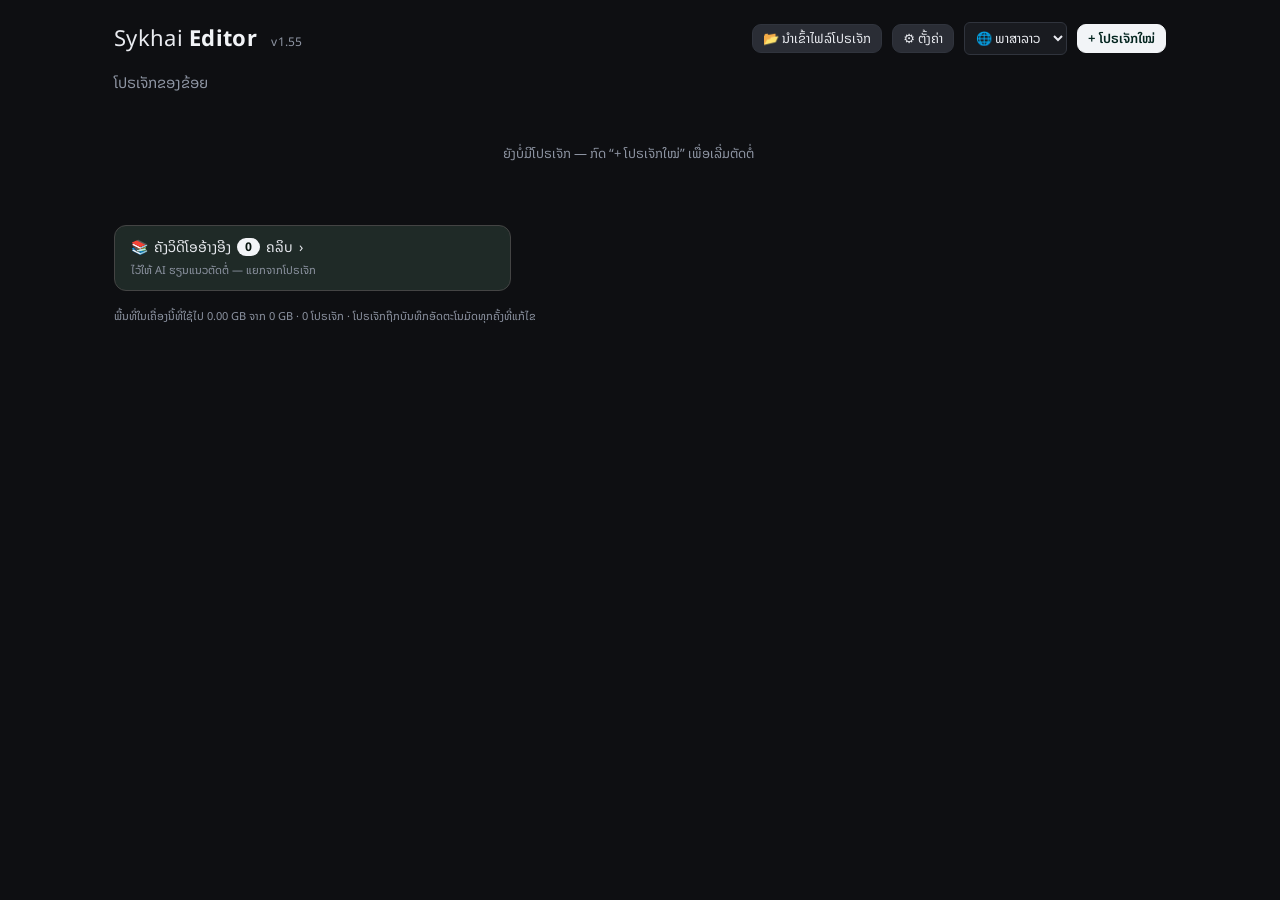
==== commit 16563eaa: "v1.56: Auto Cut one-button (cut silences/fillers + animated captions, undo all) + transcripts shared" ====
--- a/server/app/index.html
+++ b/server/app/index.html
@@ -1,11 +1,11 @@
 <!DOCTYPE html>
 <html lang="th"><head><meta charset="utf-8">
 <meta name="viewport" content="width=device-width,initial-scale=1">
-<title>Sykhai Editor v1.35</title>
+<title>Sykhai Editor v1.55</title>
 <link rel="preconnect" href="https://fonts.googleapis.com"><link rel="preconnect" href="https://fonts.gstatic.com" crossorigin>
 <link href="https://fonts.googleapis.com/css2?family=Anton&family=Yellowtail&family=Prompt:wght@400;600;700;800;900&family=Noto+Sans+Lao:wght@400;600;700;800&family=Noto+Sans+Thai:wght@400;600;700;800&display=swap" rel="stylesheet">
 <style>
-:root{--bg:#0e0f12;--p1:#191b20;--p2:#212329;--p3:#2a2d35;--ln:#30343d;--tx:#e9ebf0;--mu:#8e95a3;--ac:#2ee6c5;--ac2:#18b99e;--red:#ff4d5e;--ph:#ff3b4e}
+:root{--bg:#0e0f12;--p1:#191b20;--p2:#212329;--p3:#2a2d35;--ln:#30343d;--tx:#e9ebf0;--mu:#8e95a3;--ac:#f2f4f7;--ac2:#c9ced6;--cy:#2ee6c5;--red:#ff4d5e;--ph:#fff}
 *{box-sizing:border-box}
 html,body{margin:0;height:100%;background:var(--bg);color:var(--tx);font:13px/1.35 "Prompt","Noto Sans Thai","Noto Sans Lao",system-ui,-apple-system,sans-serif;overflow:hidden}
 button,input,select,textarea{font:inherit;color:inherit}
@@ -74,13 +74,13 @@
 #tlbody{flex:1;overflow:auto;position:relative;min-height:0;background:#17191e}
 #tlinner{position:relative;min-height:100%}
 #ruler{display:flex;height:22px;position:sticky;top:0;z-index:6;background:var(--p2);border-bottom:1px solid var(--ln);cursor:pointer}
-#ruler .corner{width:96px;flex:none;position:sticky;left:0;background:var(--p2);z-index:3;border-right:1px solid var(--ln)}
+#ruler .corner{width:var(--tlw,124px);flex:none;position:sticky;left:0;background:var(--p2);z-index:3;border-right:1px solid var(--ln)}
 #ruler .rt{position:relative;height:100%}
 #ruler .rt span{position:absolute;top:4px;font-size:10px;color:var(--mu);padding-left:4px;border-left:1px solid var(--ln);height:18px}
 .trow{display:flex;border-bottom:1px solid #262a32;position:relative}
-.tlabel{width:96px;flex:none;position:sticky;left:0;z-index:5;background:var(--p2);border-right:1px solid var(--ln);font-size:11px;color:var(--mu);padding:4px 6px;overflow:hidden}
+.tlabel{width:var(--tlw,124px);flex:none;position:sticky;left:0;z-index:5;background:var(--p2);border-right:1px solid var(--ln);font-size:11px;color:var(--mu);padding:4px 6px;overflow:hidden}
 .tlane{position:relative;flex:none;background:repeating-linear-gradient(90deg,transparent 0 55px,rgba(255,255,255,.02) 55px 56px)}
-.trow.video .tlabel{border-left:3px solid #2d6a8f}.trow.text .tlabel{border-left:3px solid #b9852b}.trow.audio .tlabel{border-left:3px solid #2f8a5b}
+.trow.video .tlabel,.trow.text .tlabel{border-left:3px solid #2d6a8f}.trow.audio .tlabel{border-left:3px solid #2f8a5b}
 .clip{position:absolute;top:3px;bottom:3px;border-radius:5px;background:var(--c);overflow:hidden;border:1px solid rgba(0,0,0,.35);cursor:grab;user-select:none}
 .clip.sel{border-color:#fff;outline:2px solid #fff;outline-offset:-2px;box-shadow:none;z-index:2}
 .clip.hid{opacity:.4}
@@ -105,7 +105,7 @@
 .progress{height:8px;background:var(--p1);border-radius:6px;overflow:hidden;margin:10px 0 4px}#expBar{height:100%;width:0;background:var(--ac)}
 #toast{position:fixed;left:50%;bottom:26px;transform:translateX(-50%) translateY(20px);background:#000e;color:#fff;padding:9px 16px;border-radius:20px;opacity:0;transition:.25s;z-index:99;pointer-events:none;font-size:13px;max-width:80vw;border:1px solid var(--ln)}
 #toast.on{opacity:1;transform:translateX(-50%)}
-.drop #stage::after,.drop #left::after{content:var(--droptxt,"วางไฟล์ที่นี่");position:absolute;inset:0;background:rgba(46,230,197,.15);border:2px dashed var(--ac);display:flex;align-items:center;justify-content:center;font-size:20px;z-index:20}
+.drop #stage::after,.drop #left::after{content:var(--droptxt,"วางไฟล์ที่นี่");position:absolute;inset:0;background:rgba(255,255,255,.1);border:2px dashed var(--ac);display:flex;align-items:center;justify-content:center;font-size:20px;z-index:20}
 .aicard{background:var(--p2);border:1px solid var(--ln);border-radius:8px;padding:9px;margin:7px 0}
 .aicard h4{margin:0 0 4px;font-size:13px}
 .aitbl{width:100%;border-collapse:collapse;font-size:12px}.aitbl td,.aitbl th{border-bottom:1px solid var(--ln);padding:3px 4px;text-align:left;vertical-align:top}
@@ -114,7 +114,7 @@
 .vcard.pick{border-color:var(--ac)}.vcard .vt{flex:1}
 .kclips{max-height:150px;overflow:auto;border:1px solid var(--ln);border-radius:8px;padding:4px 8px;margin:6px 0}.kcl{display:flex;gap:6px;align-items:center;padding:2px 0;font-size:12px}
 .ksheet{display:flex;gap:6px;overflow-x:auto;padding:4px 0;margin:4px 0}.ksheet .kc{flex:none;width:96px;font-size:10px;color:var(--mu)}.ksheet img{width:96px;height:64px;object-fit:cover;border-radius:4px;display:block}.ksheet .kn{overflow:hidden;text-overflow:ellipsis;white-space:nowrap}
-.kscene{display:flex;gap:8px;border:1px solid var(--ln);border-radius:8px;padding:6px;margin:5px 0;background:var(--p1)}.kscene.ok{border-color:#2ee6c5}.kscene.drop{opacity:.4}
+.kscene{display:flex;gap:8px;border:1px solid var(--ln);border-radius:8px;padding:6px;margin:5px 0;background:var(--p1)}.kscene.ok{border-color:#fff}.kscene.drop{opacity:.4}
 .kscene img{width:64px;height:96px;object-fit:cover;border-radius:4px;flex:none;background:#000}.kscene .kb{flex:1;min-width:0}.kscene textarea{width:100%;box-sizing:border-box;font-size:12px}.kscene .kt{font-size:11px;color:var(--mu);margin:2px 0}
 .kscene .krow{display:flex;gap:5px;flex-wrap:wrap;margin-top:4px}.kscene .krev{display:none;margin-top:4px;gap:5px}.kscene .krev.on{display:flex}.kscene .krev input{flex:1}
 
@@ -128,7 +128,7 @@
 .junc:hover{transform:translate(-50%,-50%) scale(1.25)}
 #dropMark{position:absolute;display:none;z-index:9;pointer-events:none}
 #dropMark.cut{background:var(--ac);box-shadow:0 0 12px var(--ac);border-radius:3px}
-#dropMark.clipm{border:2px solid var(--ac);background:rgba(46,230,197,.18);border-radius:6px}
+#dropMark.clipm{border:2px solid var(--ac);background:rgba(255,255,255,.12);border-radius:6px}
 #home{position:fixed;inset:0;z-index:40;background:var(--bg);overflow:auto}
 #home[hidden]{display:none}
 .hwrap{max-width:1100px;margin:0 auto;padding:22px 24px 40px}
@@ -148,6 +148,10 @@
 .pact button{padding:2px 7px;background:rgba(18,19,22,.85)}
 #homeFoot{margin-top:18px}
 #srvBadge{background:var(--p2);border:1px solid var(--ln);border-radius:20px;padding:3px 10px;color:var(--ac);font-size:12px}#srvBadge.off{color:var(--mu)}
+#srvCopyRow{flex-wrap:wrap;gap:8px}#srvCopyRow .hint{flex:1 1 180px;min-width:0}#srvCopyOk{max-width:100%;background:#17a34a;color:#fff;border-radius:20px;padding:5px 14px;font-size:13px;font-weight:700;box-shadow:0 4px 14px #17a34a66;animation:cpIn .18s ease-out}#srvCopyOk.bad{background:#d93a3a;box-shadow:0 4px 14px #d93a3a66}#srvCopyOk[hidden],#srvCopyWarn[hidden],#srvLinkBox[hidden]{display:none}#srvCopyWarn{color:#f2b13a;margin-top:4px}#srvLinkBox{width:100%;margin-top:6px;font-size:12px}@keyframes cpIn{from{transform:translateX(-8px) scale(.9);opacity:0}to{transform:none;opacity:1}}
+#srvPull{background:var(--ac);color:#111;border:0;border-radius:20px;padding:3px 12px;font-size:12px;font-weight:700;cursor:pointer;white-space:nowrap}#srvPull[hidden]{display:none}
+#srvDl{position:fixed;left:50%;bottom:70px;transform:translateX(-50%);z-index:99999;background:var(--p2);border:1px solid var(--ln);border-radius:12px;padding:10px 14px;min-width:290px;max-width:92vw;box-shadow:0 8px 30px #000a;font-size:13px;display:grid;grid-template-columns:1fr auto;gap:6px 10px;align-items:center}#srvDl[hidden]{display:none}
+#srvDl .dlt{grid-column:1/3;white-space:nowrap;overflow:hidden;text-overflow:ellipsis}#srvDl progress{grid-column:1/3;width:100%;height:10px;accent-color:var(--ac)}#srvDl .dlm{color:var(--mu);font-size:12px}#srvDl .dlx{padding:2px 10px;font-size:12px}
 
 .mi.sel{outline:2px solid var(--ac);outline-offset:-1px}
 .mi{cursor:pointer}
@@ -160,13 +164,13 @@
 
 /* resizable layout */
 .split{position:absolute;z-index:30;background:transparent;transition:background .12s}
-.split:hover,.split.drag{background:rgba(46,230,197,.55)}
+.split:hover,.split.drag{background:rgba(255,255,255,.5)}
 .split.v{top:46px;bottom:var(--tlh,300px);width:7px;cursor:col-resize}
 #spL{left:calc(var(--lw,300px) - 3px)}#spR{right:calc(var(--rw,310px) - 3px)}
 .split.h{left:0;right:0;height:7px;bottom:calc(var(--tlh,300px) - 3px);cursor:row-resize}
 body.resizing{user-select:none}body.resizing *{cursor:inherit!important}
 .trh{position:absolute;left:0;right:0;bottom:-3px;height:7px;cursor:row-resize;z-index:8}
-.trh:hover,.trh.drag{background:rgba(46,230,197,.55)}
+.trh:hover,.trh.drag{background:rgba(255,255,255,.5)}
 /* clip waveform + volume line */
 .clip.tall .cbg{bottom:var(--wfh);background-size:auto 100%}
 .clip.tall .wf{height:var(--wfh);background:#16464d}
@@ -179,7 +183,7 @@
 .clip .vl.drag b{display:block}
 /* level meter */
 #vu{display:inline-block;width:56px;height:8px;background:#0c0e12;border:1px solid var(--ln);border-radius:4px;overflow:hidden;flex:none}
-#vu i{display:block;height:100%;width:0;background:linear-gradient(90deg,#2ee6c5 0 60%,#ffd60a 60% 85%,#ff4d5e 85%)}
+#vu i{display:block;height:100%;width:0;background:linear-gradient(90deg,#d9dde3 0 60%,#ffd60a 60% 85%,#ff4d5e 85%)}
 
 html[lang=lo] body,html[lang=lo] button,html[lang=lo] input,html[lang=lo] select,html[lang=lo] textarea{font-family:"Noto Sans Lao","Prompt","Noto Sans Thai",system-ui,sans-serif}
 select.uilang{max-width:130px}
@@ -188,7 +192,7 @@
 
 #tlbar button{width:30px;height:26px;padding:0;display:inline-flex;align-items:center;justify-content:center;background:transparent;border-color:transparent;color:var(--tx)}
 #tlbar button:hover{background:var(--p3)}
-#tlbar button.tog.on{background:rgba(46,230,197,.16);color:var(--ac);border-color:rgba(46,230,197,.4)}
+#tlbar button.tog.on{background:rgba(255,255,255,.14);color:var(--ac);border-color:rgba(255,255,255,.35)}
 #tlbar .tsep{width:1px;height:18px;background:var(--ln);margin:0 5px}
 #tlbar #zoom{width:110px}
 #ruler .mk{position:absolute;top:0;z-index:4;transform:translateX(-50%);color:#ffd60a;font-size:11px;line-height:12px;cursor:pointer;font-style:normal}
@@ -198,7 +202,7 @@
 .clip .fz{position:absolute;bottom:0;height:var(--wfh);background:rgba(0,0,0,.38);pointer-events:none;z-index:1}
 .clip .fz.l{left:0;clip-path:polygon(0 0,100% 0,0 100%)}
 .clip .fz.r{right:0;clip-path:polygon(0 0,100% 0,100% 100%)}
-.clip .fh{position:absolute;bottom:var(--wfh);margin-bottom:-6px;width:12px;height:12px;border-radius:50%;background:#0d2c30;border:2px solid #4ee0c5;box-sizing:border-box;z-index:5;cursor:ew-resize;display:none;text-decoration:none}
+.clip .fh{position:absolute;bottom:var(--wfh);margin-bottom:-6px;width:12px;height:12px;border-radius:50%;background:#0d2c30;border:1px solid #fff;box-sizing:border-box;z-index:5;cursor:ew-resize;display:none;text-decoration:none}
 .clip:hover .fh,.clip.sel .fh,.clip .fh.drag{display:block}
 .clip .fh b{position:absolute;bottom:14px;left:50%;transform:translateX(-50%);font-size:10px;font-weight:600;background:rgba(0,0,0,.8);padding:0 4px;border-radius:3px;display:none;white-space:nowrap;pointer-events:none;color:#fff}
 .clip .fh.drag b{display:block}
@@ -217,7 +221,7 @@
 .agrid{display:grid;grid-template-columns:repeat(3,1fr);gap:6px;margin:6px 0}
 .agrid button{display:flex;flex-direction:column;align-items:center;gap:3px;padding:8px 2px;font-size:11px;line-height:1.2;text-align:center}
 .agrid button i{font-style:normal;font-size:20px;line-height:1}
-.agrid button.on{background:rgba(46,230,197,.16);border-color:var(--ac);color:var(--ac)}
+.agrid button.on{background:rgba(255,255,255,.14);border-color:var(--ac);color:var(--ac)}
 .alignrow{display:flex;gap:4px;margin:6px 0}.alignrow button{flex:1;padding:3px 0;font-size:15px}
 .chips{display:flex;flex-wrap:wrap;gap:5px;margin:6px 0}.chips button{padding:3px 9px;font-size:12px;border-radius:14px}.chips button.on{background:var(--ac);color:#000;border-color:var(--ac)}
 .fld.dis{opacity:.5}.fld.dis .soon{margin-left:auto;font-size:10px;color:var(--mu);border:1px solid var(--ln);border-radius:8px;padding:0 6px}
@@ -231,7 +235,7 @@
 #top{background:transparent;border:0;padding:0 14px}
 .logo{display:inline-flex;align-items:center;justify-content:center;width:26px;height:26px;border-radius:8px;background:linear-gradient(135deg,#3ff0d4,#18a8c9);color:#04251f;font-size:15px;font-weight:700}
 button{border-radius:9px}
-#btnExport{border-radius:20px;padding:6px 16px}
+#btnExport{border-radius:20px;padding:6px 16px;background:var(--cy);border-color:var(--cy);color:#04251f}
 main{padding:0}
 #left{margin:0 4px 0 8px;border:0;border-radius:14px;overflow:hidden}
 #center{margin:0 4px;border-radius:14px;background:var(--p1);padding:0 8px 8px}
@@ -246,7 +250,7 @@
 #transport .tpl{display:flex;align-items:center;gap:8px;min-width:0}
 #transport .tpc{display:flex;align-items:center;gap:6px;justify-content:center}
 #transport .tpr{display:flex;gap:5px;justify-content:flex-end;flex-wrap:wrap}
-#tpTime{color:var(--ac);font-size:13px;font-weight:500;white-space:nowrap}
+#tpTime{color:var(--cy);font-size:13px;font-weight:500;white-space:nowrap}
 #tpPlay{width:42px;height:42px;border-radius:50%;padding:0;font-size:16px}
 #tpStart{background:transparent;border-color:transparent;color:var(--mu)}
 /* left tabs: icon over label */
@@ -365,6 +369,77 @@
 .refstat{margin:0 0 10px;padding:6px 10px;border-radius:8px;background:rgba(52,224,161,.12);font-size:12px}
 button.tlm{font-size:8px;line-height:1;padding:2px 3px}button.tlm[disabled]{opacity:.25;cursor:default}
 
+/* left tab bar: fixed-size tabs (like CapCut); when the panel is narrow they scroll with arrows instead of shrinking */
+#ltWrap{position:relative;display:flex;align-items:stretch;border-bottom:1px solid var(--ln);flex:none}
+#ltWrap #leftTabs{flex:1 1 auto;min-width:0;border-bottom:0;overflow-x:auto;overflow-y:hidden;scrollbar-width:none;justify-content:flex-start;scroll-behavior:smooth}
+#ltWrap #leftTabs::-webkit-scrollbar{display:none}
+#leftTabs button{flex:0 0 62px;min-width:62px;font-size:10.5px;white-space:nowrap}
+#leftTabs button span{max-width:none;overflow:visible;text-overflow:clip}
+button.ltarr{display:none;flex:0 0 22px;padding:0;margin:0;border:0;border-radius:0;background:var(--p2);color:var(--tx);font-size:18px;line-height:1;cursor:pointer}
+button.ltarr:hover{background:var(--p3);color:var(--ac)}
+#ltWrap.ov button.ltarr{display:block}
+#ltWrap.ov.atl #ltL,#ltWrap.ov.atr #ltR{opacity:.25;cursor:default}
+
+/* v1.37: CapCut look — white controls, thin lines */
+input[type=range]{-webkit-appearance:none;appearance:none;background:transparent;height:16px;margin:0;accent-color:#fff;cursor:pointer}
+input[type=range]::-webkit-slider-runnable-track{height:2px;border-radius:2px;background:#555a66}
+input[type=range]::-moz-range-track{height:2px;border-radius:2px;background:#555a66}
+input[type=range]::-webkit-slider-thumb{-webkit-appearance:none;width:11px;height:11px;border-radius:50%;background:#fff;border:0;margin-top:-4.5px;box-shadow:0 0 0 1px rgba(0,0,0,.35)}
+input[type=range]::-moz-range-thumb{width:11px;height:11px;border-radius:50%;background:#fff;border:0}
+input[type=range]:hover::-webkit-slider-thumb{transform:scale(1.15)}
+.icard .fld input[type=range]{height:16px}
+#tlbar #zoom{width:100px}
+#playhead i{left:0;width:1px;background:#fff;box-shadow:0 0 0 .5px rgba(0,0,0,.35)}
+#playhead i::before{left:-5px;top:0;border:5px solid transparent;border-top:8px solid #fff;filter:drop-shadow(0 0 .5px rgba(0,0,0,.6))}
+.clip{border-width:0 1px 0 0;border-color:rgba(0,0,0,.45)}
+.clip.sel{outline:1px solid #fff;outline-offset:-1px;border-color:#fff}
+.clip .th{width:7px}
+.clip:hover .th,.clip.sel .th{background:rgba(255,255,255,.28)}
+.clip .vl{border-top-width:1px}
+.trow{border-bottom-color:#22252b}
+.tlabel{padding:3px 6px}
+#ruler{height:24px}
+#ruler .rt i.tk{position:absolute;bottom:0;width:0;border-left:1px solid #3d424c;height:4px;pointer-events:none}
+#ruler .rt i.tk.m5{height:6px;border-left-color:#555b68}
+#ruler .rt span{border-left:1px solid #555b68;height:14px;top:3px;font-size:10px;line-height:11px;padding-left:3px;pointer-events:none}
+#dropMark.at{border-left:1px solid #fff;box-shadow:0 0 0 1px rgba(0,0,0,.4);opacity:.95}
+#tlbar button.wide{width:auto;padding:0 9px;gap:5px;font-size:12px}
+#dlgCover{min-width:360px}
+#dlgCover .cvwrap{display:flex;justify-content:center;margin:10px 0;background:#0b0c0f;border-radius:8px;padding:8px}
+#dlgCover canvas{max-height:46vh;max-width:100%;border-radius:4px}
+#dlgCover .cvrow{display:flex;align-items:center;gap:8px;margin:6px 0 10px}#dlgCover .cvrow input{flex:1}
+#dlgCover #cvTime{font-variant-numeric:tabular-nums;color:var(--mu);font-size:12px;min-width:84px;text-align:right}
+.trow.slim .tlabel{padding:3px 6px;display:flex;align-items:center}.trow.slim .tic-row,.trow.slim .trh{display:none}.trow.slim .tn{font-size:10px}
+#ruler .corner{position:sticky}#ruler .corner .lwh{position:absolute;right:-3px;top:0;bottom:-2000px;width:7px;cursor:col-resize;z-index:12}
+#ruler .corner .lwh:hover,body.resizing #ruler .corner .lwh{background:rgba(255,255,255,.25)}
+.hhead .brand .ver{margin-left:8px;font-size:12px;font-weight:400;color:var(--mu)}
+
+.tweencard{margin-bottom:12px;padding:9px;border:1px solid var(--ln);border-radius:10px;background:rgba(255,255,255,.03)}.tweencard h4{margin:0 0 5px;font-size:13px}.tweencard .mini{font-size:11px;color:var(--mut,#9aa);line-height:1.45;margin-bottom:7px}.tweencard .row{margin:6px 0}.tweencard .fld{margin:6px 0}.tweencard #tilesTween{margin-top:8px}.tweencard a{color:var(--ac)}
+
+#dlgTA{width:min(860px,94vw)}#dlgTA .tagrid{display:grid;grid-template-columns:repeat(auto-fill,minmax(190px,1fr));gap:9px;margin:10px 0;max-height:62vh;overflow:auto;padding:2px}
+#dlgTA .tatile{position:relative;padding:0;border:1px solid var(--ln);border-radius:9px;overflow:hidden;background:#000;cursor:pointer;text-align:left}
+#dlgTA .tatile:hover{border-color:var(--ac)}#dlgTA .tatile.on{border-color:var(--ac);box-shadow:0 0 0 1px var(--ac)}
+#dlgTA .tatile canvas{display:block;width:100%;aspect-ratio:250/81;background:#000}
+#dlgTA .tatile span{display:block;padding:5px 7px;font-size:11px;color:#fff;background:#15161a}
+
+#dlgCap{width:min(780px,95vw)}#dlgCap .capwrap{display:flex;gap:16px;margin:10px 0;flex-wrap:wrap}#dlgCap .capleft{flex:1;min-width:300px}#dlgCap .capright{width:216px;display:flex;flex-direction:column;gap:6px;align-items:center}
+#dlgCap #capPrev{border-radius:10px;background:#000;width:216px;height:384px}#dlgCap .caplbl{font-size:12px;font-weight:700;margin:10px 0 5px;color:var(--ac)}
+#dlgCap .caplooks{display:grid;grid-template-columns:repeat(2,1fr);gap:6px}#dlgCap .caplook{padding:0;border:1px solid var(--ln);border-radius:8px;overflow:hidden;background:#000;cursor:pointer}
+#dlgCap .caplook.on{border-color:var(--ac);box-shadow:0 0 0 1px var(--ac)}#dlgCap .caplook canvas{display:block;width:100%;height:auto}#dlgCap .caplook span{display:block;padding:3px 5px;font-size:10px;color:#fff;background:#15161a;text-align:left}
+
+#dlgAi .sillist{max-height:42vh;overflow:auto;margin:6px 0;border:1px solid var(--ln);border-radius:8px}
+#dlgAi .silrow{display:flex;align-items:center;gap:8px;padding:5px 8px;border-bottom:1px solid var(--ln);font-size:13px}#dlgAi .silrow:last-child{border-bottom:0}
+#dlgAi .silrow .n{width:22px;color:var(--mut);text-align:right}#dlgAi .silrow .d{color:var(--mut);font-variant-numeric:tabular-nums}#dlgAi .silrow .sp{flex:1}
+#dlgAi .silrow button{padding:3px 9px}#dlgAi .silgo{font-variant-numeric:tabular-nums;min-width:74px}#dlgAi .sildel{color:#ff8a95}
+
+#dlgAi .lfcats{display:flex;flex-wrap:wrap;gap:6px;margin:6px 0}#dlgAi .lfcats button{padding:3px 10px;border-radius:14px}#dlgAi .lfcats button.on{background:var(--ac,#2EE6C5);color:#052}
+#dlgAi .lfgrid{display:grid;grid-template-columns:repeat(2,1fr);gap:8px;max-height:52vh;overflow:auto;margin:6px 0;padding:2px 8px 2px 2px}
+#dlgAi .lfcard{display:flex;flex-direction:column;gap:4px;text-align:left;padding:8px 10px;border-radius:10px;border:1px solid var(--ln);background:rgba(255,255,255,.03)}#dlgAi .lfcard[hidden]{display:none}#dlgAi .lfcard.on{outline:2px solid var(--ac,#2EE6C5)}
+#dlgAi .lfn{font-size:11px;color:var(--mut)}#dlgAi .lfs{font-size:26px;line-height:1.3;color:#fff;word-break:break-word}
+
+/* v1.53: iPhone Safari zooms the whole page when an input smaller than 16px gets the focus (and stays zoomed / scrolled sideways) — keep dialog fields at 16px on touch screens */
+@media (pointer:coarse){dialog input:not([type=range]):not([type=checkbox]):not([type=radio]):not([type=color]),dialog select,dialog textarea{font-size:16px!important}}
+
 </style></head>
 <body>
 <div id="app">
@@ -375,7 +450,7 @@
     <button id="btnUndo" title="ย้อนกลับ (⌘Z)">↶</button>
     <button id="btnRedo" title="ทำซ้ำ (⌘⇧Z)">↷</button>
     <span class="sp"></span>
-    <span id="srvBadge" hidden>☁</span>
+    <span id="srvBadge" hidden>☁</span><button id="srvPull" hidden title="โหลดวิดีโอของโปรเจกต์นี้ที่ยังไม่มีในเครื่อง จากเซิร์ฟเวอร์ที่ร้าน (ถ้าอยู่นอกร้านจะโหลดเป็นสำเนาเบา)">⬇ ดึงไฟล์จากเซิร์ฟเวอร์</button>
     <span id="costBadge" title="ค่า AI เดือนนี้ / เพดาน">AI $0.00</span>
     <button id="btnSettings">⚙ ตั้งค่า</button>
     <button id="btnSaveNow" class="primary" title="บันทึกทันที (โปรเจกต์บันทึกอัตโนมัติอยู่แล้ว)">✔ บันทึก</button>
@@ -386,7 +461,7 @@
   </header>
   <main>
     <aside id="left">
-      <div id="leftTabs"></div>
+      <div id="ltWrap"><button id="ltL" class="ltarr" aria-label="◀">‹</button><div id="leftTabs"></div><button id="ltR" class="ltarr" aria-label="▶">›</button></div>
       <div id="leftPanes">
         <div class="lpane on" id="pane-media">
           <div class="row"><button id="btnImport" class="primary wide">+ นำเข้าไฟล์ (วิดีโอ / รูป / เสียง)</button></div>
@@ -426,12 +501,13 @@
       <button id="tbDel" title="ลบ (Delete)"><svg viewBox="0 0 24 24" width="18" height="18" fill="none" stroke="currentColor" stroke-width="1.8" stroke-linecap="round" stroke-linejoin="round"><path d="M5 7h14M9 7V4h6v3M7 7l1 13h8l1-13M10 11v6M14 11v6"/></svg></button>
       <button id="tbRipple" title="ลบแล้วดึงคลิปตามมา (Shift+Delete)"><svg viewBox="0 0 24 24" width="18" height="18" fill="none" stroke="currentColor" stroke-width="1.8" stroke-linecap="round" stroke-linejoin="round"><path d="M4 7h8M6 7V4h4v3M5 7l1 13h4l1-13"/><path d="M15 12h6M18 9l3 3-3 3"/></svg></button>
       <button id="tbMark" title="ใส่มาร์กเกอร์ที่หัวอ่าน (M) — ดับเบิลคลิกมาร์กเกอร์เพื่อลบ"><svg viewBox="0 0 24 24" width="18" height="18" fill="none" stroke="currentColor" stroke-width="1.8" stroke-linecap="round" stroke-linejoin="round"><path d="M6 4h12v10l-6 6-6-6z"/></svg></button>
+      <button id="tbCover" class="wide" title="เลือกรูปหน้าปกวิดีโอ"><svg viewBox="0 0 24 24" width="16" height="16" fill="none" stroke="currentColor" stroke-width="1.8" stroke-linecap="round" stroke-linejoin="round"><rect x="3" y="4" width="18" height="16" rx="2"/><circle cx="9" cy="10" r="2"/><path d="M21 16l-5-5-8 8"/></svg><span>หน้าปก</span></button>
       <span class="sp"></span>
       <button id="tbMagnet" class="tog" title="แม่เหล็กวิดีโอ 1 — ชิดคลิปอัตโนมัติ ไม่มีช่องว่าง"><svg viewBox="0 0 24 24" width="18" height="18" fill="none" stroke="currentColor" stroke-width="1.8" stroke-linecap="round" stroke-linejoin="round"><path d="M5 14a7 7 0 0 0 14 0V4h-4v10a3 3 0 0 1-6 0V4H5z"/><path d="M5 8h4M15 8h4"/></svg></button>
       <button id="tbSnap" class="tog on" title="ดูดติดขอบคลิป/มาร์กเกอร์เมื่อลาก"><svg viewBox="0 0 24 24" width="18" height="18" fill="none" stroke="currentColor" stroke-width="1.8" stroke-linecap="round" stroke-linejoin="round"><path d="M12 3v18"/><path d="M3 12h6M21 12h-6"/></svg></button><span class="tsep"></span>
       <button id="tbFit" title="ซูมให้พอดีจอ"><svg viewBox="0 0 24 24" width="18" height="18" fill="none" stroke="currentColor" stroke-width="1.8" stroke-linecap="round" stroke-linejoin="round"><path d="M4 9V4h5M20 9V4h-5M4 15v5h5M20 15v5h-5"/></svg></button>
       <button id="tbZoomOut" title="ซูมออก"><svg viewBox="0 0 24 24" width="18" height="18" fill="none" stroke="currentColor" stroke-width="1.8" stroke-linecap="round" stroke-linejoin="round"><circle cx="11" cy="11" r="6"/><path d="M8 11h6M16 16l4 4"/></svg></button>
-      <input id="zoom" type="range" min="2" max="6" step="0.05" value="4" title="ซูม">
+      <input id="zoom" type="range" min="2" max="7.09" step="0.05" value="4" title="ซูม">
       <button id="tbZoomIn" title="ซูมเข้า"><svg viewBox="0 0 24 24" width="18" height="18" fill="none" stroke="currentColor" stroke-width="1.8" stroke-linecap="round" stroke-linejoin="round"><circle cx="11" cy="11" r="6"/><path d="M8 11h6M11 8v6M16 16l4 4"/></svg></button>
     </div>
     <div id="tlbody"></div>
@@ -446,7 +522,7 @@
 
 <div id="home">
   <div class="hwrap">
-    <div class="hhead"><div class="brand big">Sykhai <b>Editor</b></div><span class="sp"></span><button id="hmSync" hidden title="ส่งโปรเจกต์/ไฟล์ขึ้นเซิร์ฟเวอร์ และดึงโปรเจกต์ใหม่ลงเครื่องนี้">☁ ซิงค์เซิร์ฟเวอร์</button><button id="hmBack" hidden>← กลับไปแก้ไขต่อ</button><button id="hmImport">📂 นำเข้าไฟล์โปรเจกต์</button><button id="hmSettings" title="ตั้งค่า (ใส่รหัสผ่านเซิร์ฟเวอร์ที่นี่)">⚙ ตั้งค่า</button><button id="hmNew" class="primary">+ โปรเจกต์ใหม่</button></div>
+    <div class="hhead"><div class="brand big">Sykhai <b>Editor</b> <span class="ver" id="verHome"></span></div><span class="sp"></span><button id="hmSync" hidden title="ส่งโปรเจกต์/ไฟล์ขึ้นเซิร์ฟเวอร์ และดึงโปรเจกต์ใหม่ลงเครื่องนี้">☁ ซิงค์เซิร์ฟเวอร์</button><button id="hmBack" hidden>← กลับไปแก้ไขต่อ</button><button id="hmImport">📂 นำเข้าไฟล์โปรเจกต์</button><button id="hmSettings" title="ตั้งค่า (ใส่รหัสผ่านเซิร์ฟเวอร์ที่นี่)">⚙ ตั้งค่า</button><button id="hmNew" class="primary">+ โปรเจกต์ใหม่</button></div>
     <div id="homeMain">
     <div class="htitle">โปรเจกต์ของฉัน</div>
     <div id="homeList"></div>
@@ -474,6 +550,9 @@
   <div class="fld col"><label>เซิร์ฟเวอร์เก็บไฟล์ที่ร้าน — ที่อยู่ (เว้นว่าง = ไม่ใช้)</label><input id="srvUrl" placeholder="https://ชื่อเครื่อง.xxxx.ts.net:8787  หรือ  http://192.168.1.10:8787" autocomplete="off"></div>
   <div class="fld col"><label>รหัสผ่านเซิร์ฟเวอร์</label><input id="srvToken" type="password" autocomplete="off"></div>
   <div class="row"><button id="srvTest">ทดสอบเชื่อมต่อ</button><span id="srvTestMsg" class="hint small"></span></div>
+  <div class="fld col"><label>ดึงวิดีโอของโปรเจกต์จากเซิร์ฟเวอร์</label><select id="srvPullMode"><option value="auto">อัตโนมัติ — อยู่นอกร้าน/มือถือ = สำเนาเบา, ที่ร้าน = ต้นฉบับ</option><option value="light">สำเนาเบา (540p) เสมอ — ประหยัดเน็ต</option><option value="full">ไฟล์ต้นฉบับเสมอ — ใหญ่ ช้านอกร้าน</option></select></div>
+  <div class="row" id="srvCopyRow"><button id="srvCopyLink">📋 คัดลอกลิงก์พนักงาน</button><span class="hint small">ลิงก์เดียวใส่ที่อยู่ + รหัสผ่านให้เอง — ส่งให้เฉพาะคนที่ไว้ใจ</span><span id="srvCopyOk" hidden>✔ คัดลอกสำเร็จ</span></div>
+  <div id="srvCopyWarn" class="hint small" hidden></div><input id="srvLinkBox" readonly hidden>
   <div class="hint small">คีย์เก็บในเครื่องนี้เท่านั้น (localStorage ของเบราว์เซอร์) ไม่ถูกส่งไปที่อื่นนอกจากเรียกใช้ API ของ Anthropic/Google โดยตรง</div>
   <div class="row"><span class="sp"></span><button id="setCancel">ปิด</button><button id="setSave" class="primary">บันทึก</button></div>
 </dialog>
@@ -481,8 +560,46 @@
   <h3>ส่งออกวิดีโอ MP4</h3>
   <div class="hint"><span id="expRes" translate="no">1080×1920</span> · 30fps · ไม่มีลายน้ำ — ระบบเล่นไทม์ไลน์แบบเรียลไทม์เพื่อบันทึก (คลิปยาว 60 วิ = ใช้เวลา ~60 วิ) <b>ห้ามปิด/สลับแท็บขณะส่งออก</b></div>
   <div class="fld"><label>คุณภาพ</label><select id="expQ"><option value="12000000">สูง (12 Mbps)</option><option value="8000000" selected>มาตรฐาน (8 Mbps)</option><option value="5000000">ประหยัด (5 Mbps)</option></select></div>
+  <div class="fld" id="expCoverRow" style="display:none"><label><input type="checkbox" id="expCover" checked> ใส่หน้าปกเป็นเฟรมแรกของวิดีโอ (สั้นมาก ~0.13 วิ) เพื่อให้ Facebook / TikTok ใช้เป็น thumbnail</label></div>
   <div class="progress"><div id="expBar"></div></div><div id="expMsg" class="hint"></div>
   <div class="row"><span class="sp"></span><button id="expCancel">ปิด</button><button id="expGo" class="primary">เริ่มส่งออก</button></div>
+</dialog>
+<dialog id="dlgCap">
+  <h3>✨ คำบรรยายแอนิเมชัน (ซับเด้งทีละคำ)</h3>
+  <div class="hint">เลือกหน้าตา → เลือกแอนิเมชัน → กดสร้าง ระบบถอดเสียงแล้วใส่คำบรรยายทั้งคลิปให้ · คำที่กำลังพูดจะเปลี่ยนสี · แก้ข้อความ/สี/แอนิเมชันของแต่ละช่วงทีหลังได้ที่แผงขวา</div>
+  <div class="capwrap">
+    <div class="capleft">
+      <div class="caplbl">1 · หน้าตาตัวอักษร</div><div id="capLooks" class="caplooks"></div>
+      <div class="caplbl">2 · แอนิเมชัน</div><div class="fld"><select id="capAnim"></select></div>
+      <div class="caplbl">ฟอนต์</div><div class="fld"><select id="capFont"></select></div>
+      <div class="caplbl">3 · การแบ่งและตำแหน่ง</div>
+      <div class="fld"><label>จำนวนคำต่อแถว</label><input id="capWords" type="range" min="1" max="8" step="1" value="4"><output id="capWordsO">4</output></div>
+      <div class="fld"><label>จำนวนแถว</label><select id="capRows"><option value="1">1 แถว</option><option value="2">ซ้อน 2 แถว (คนพูดเร็ว)</option></select></div>
+      <div class="fld"><label>ข้อความที่แสดง</label><select id="capKw"><option value="all">ทุกคำที่พูด</option><option value="key">เฉพาะคำสำคัญ (AI เลือก)</option></select></div>
+      <div class="fld"><label>เวลาแสดงอย่างน้อย (วินาที)</label><input id="capMin" type="range" min="0" max="2" step="0.1" value="0.8"><output id="capMinO">0.8</output></div>
+      <div class="fld"><label>ตำแหน่ง</label><select id="capPos"><option value="0.74">ล่าง</option><option value="0.5">กลาง</option><option value="0.2">บน</option></select></div>
+      <div class="fld chk"><label><input type="checkbox" id="capKar" checked> เปลี่ยนสีคำที่กำลังพูด</label></div>
+      <div class="fld"><label>แบบเปลี่ยนสี</label><select id="capMode"><option value="cur">เฉพาะคำที่พูดอยู่</option><option value="acc">สะสมคำที่พูดแล้ว</option></select></div>
+      <div class="fld"><label>สีเน้น</label><input type="color" id="capColor" value="#FFE14D"></div>
+    </div>
+    <div class="capright"><canvas id="capPrev" width="216" height="384"></canvas><div id="capStat" class="mini"></div></div>
+  </div>
+  <div class="row"><button id="capClose">ปิดหน้าต่างนี้</button><span class="sp"></span><button id="capGo" class="primary">สร้างคำบรรยาย</button></div>
+</dialog>
+<dialog id="dlgTA">
+  <h3>✨ แอนิเมชันข้อความ</h3>
+  <div class="hint">ตัวอย่างขยับจริง ใช้ข้อความของเจ้าเอง · กดแบบที่ชอบ แล้วแอนิเมชันจะใส่ให้ข้อความที่เลือกอยู่ (ถ้ายังไม่ได้เลือก จะเพิ่มข้อความใหม่ให้) · ปรับสี ขนาด ความเร็วได้ที่แผงขวา</div>
+  <div id="taGrid" class="tagrid"></div>
+  <div class="row"><button id="taNone">ไม่ใช้แอนิเมชันข้อความ</button><span class="sp"></span><button id="taClose">ปิดหน้าต่างนี้</button></div>
+</dialog>
+<dialog id="dlgCover">
+  <h3>เลือกรูปหน้าปก</h3>
+  <div class="hint">เลื่อนแถบเพื่อเลือกช่วงเวลาที่อยากใช้เป็นรูปหน้าปก</div>
+  <div class="cvwrap"><canvas id="cvPrev" width="270" height="480"></canvas></div>
+  <div class="cvrow"><button id="cvPrevF" title="เฟรมก่อนหน้า">‹</button><input id="cvT" type="range" min="0" max="1" step="0.01" value="0"><button id="cvNextF" title="เฟรมถัดไป">›</button><span id="cvTime" translate="no">00:00:00:00</span></div>
+  <div class="row"><button id="cvHead">ใช้ตำแหน่งหัวอ่าน</button><span class="sp"></span><button id="cvDel">เอาหน้าปกออก</button><button id="cvDl">ดาวน์โหลดรูปปก (JPG)</button></div>
+  <div class="hint">หน้าปกถูกบันทึกพร้อมโปรเจกต์ และดาวน์โหลดเป็น JPG คู่กับวิดีโอตอนส่งออก</div>
+  <div class="row"><span class="sp"></span><button id="cvClose">ปิดหน้าต่างนี้</button><button id="cvSet" class="primary">ตั้งเป็นหน้าปก</button></div>
 </dialog>
 <dialog id="dlgAi">
   <h3 id="aiTitle">AI</h3>
@@ -1593,6 +1710,239 @@
   ['รอดึงเข้าโปรแกรม', 'Waiting to be pulled in', 'ລໍດຶງເຂົ້າໂປຣແກຣມ'],
   ['โหลดแล้วทั้งหมด', 'Downloaded in total', 'ໂຫຼດແລ້ວທັງໝົດ'],
   ['เช็กสถานะเซิร์ฟเวอร์ไม่ได้', 'Cannot check the server status', 'ກວດສະຖານະເຊີບເວີບໍ່ໄດ້'],
+  ['เลเยอร์', 'Layer', 'ຊັ້ນ'],
+  ['เลือกรูปหน้าปกวิดีโอ', 'Choose the video cover', 'ເລືອກຮູບໜ້າປົກວິດີໂອ'],
+  ['หน้าปก', 'Cover', 'ໜ້າປົກ'],
+  ['เลือกรูปหน้าปก', 'Choose cover image', 'ເລືອກຮູບໜ້າປົກ'],
+  ['เลื่อนแถบเพื่อเลือกช่วงเวลาที่อยากใช้เป็นรูปหน้าปก', 'Drag the bar to pick the moment you want as the cover', 'ເລື່ອນແຖບເພື່ອເລືອກຊ່ວງເວລາທີ່ຢາກໃຊ້ເປັນຮູບໜ້າປົກ'],
+  ['เฟรมก่อนหน้า', 'Previous frame', 'ເຟຣມກ່ອນໜ້າ'],
+  ['เฟรมถัดไป', 'Next frame', 'ເຟຣມຕໍ່ໄປ'],
+  ['ใช้ตำแหน่งหัวอ่าน', 'Use the playhead position', 'ໃຊ້ຕຳແໜ່ງເສັ້ນຫຼິ້ນ'],
+  ['เอาหน้าปกออก', 'Remove the cover', 'ເອົາໜ້າປົກອອກ'],
+  ['ดาวน์โหลดรูปปก (JPG)', 'Download the cover (JPG)', 'ດາວໂຫຼດຮູບໜ້າປົກ (JPG)'],
+  ['หน้าปกถูกบันทึกพร้อมโปรเจกต์ และดาวน์โหลดเป็น JPG คู่กับวิดีโอตอนส่งออก', 'The cover is saved with the project and downloaded as a JPG next to the video when you export', 'ໜ້າປົກຖືກບັນທຶກພ້ອມໂປຣເຈັກ ແລະ ດາວໂຫຼດເປັນ JPG ຄູ່ກັບວິດີໂອຕອນສົ່ງອອກ'],
+  ['ตั้งเป็นหน้าปก', 'Set as cover', 'ຕັ້ງເປັນໜ້າປົກ'],
+  ['ตั้งหน้าปกแล้ว ✔', 'Cover set ✔', 'ຕັ້ງໜ້າປົກແລ້ວ ✔'],
+  ['ดาวน์โหลดรูปปกแล้ว ✔', 'Cover downloaded ✔', 'ດາວໂຫຼດຮູບໜ້າປົກແລ້ວ ✔'],
+  ['ปิดหน้าต่างนี้', 'Close this window', 'ປິດໜ້າຕ່າງນີ້'],
+  ['ใส่หน้าปกเป็นเฟรมแรกของวิดีโอ (สั้นมาก ~0.13 วิ) เพื่อให้ Facebook / TikTok ใช้เป็น thumbnail', 'Put the cover as the first frame of the video (very short, ~0.13 s) so Facebook / TikTok use it as the thumbnail', 'ໃສ່ໜ້າປົກເປັນເຟຣມທຳອິດຂອງວິດີໂອ (ສັ້ນຫຼາຍ ~0.13 ວິ) ເພື່ອໃຫ້ Facebook / TikTok ໃຊ້ເປັນ thumbnail'],
+  ['กำลังทำหน้าปก…', 'Preparing the cover…', 'ກຳລັງເຮັດໜ້າປົກ…'],
+  ['ลากเพื่อปรับความกว้างของช่องชื่อแถว', 'Drag to change the width of the lane-name column', 'ລາກເພື່ອປັບຄວາມກວ້າງຂອງຊ່ອງຊື່ແຖວ'],
+  ['ตัดคลิปเป็น 2 ท่อน → ตั้งตำแหน่ง/ขนาดของแต่ละท่อน → เลือกท่อนหลัง แล้วกดแบบการเคลื่อนที่ด้านล่าง (หรือลากไปวางที่รอยตัด) ภาพจะเคลื่อนจากท่อนแรกไปท่อนหลังเอง ไม่ต้องตั้ง Keyframe', 'Cut the clip in 2 → set the position / size of each part → select the 2nd part, then click a motion style below (or drag it onto the cut). The picture glides from part 1 to part 2 by itself, no keyframes needed', 'ຕັດຄລິບເປັນ 2 ທ່ອນ → ຕັ້ງຕຳແໜ່ງ/ຂະໜາດຂອງແຕ່ລະທ່ອນ → ເລືອກທ່ອນຫຼັງ ແລ້ວກົດແບບການເຄື່ອນທີ່ດ້ານລຸ່ມ (ຫຼື ລາກໄປວາງທີ່ຮອຍຕັດ) ພາບຈະເຄື່ອນຈາກທ່ອນທຳອິດໄປທ່ອນຫຼັງເອງ ບໍ່ຕ້ອງຕັ້ງ Keyframe'],
+  ['ตัดที่หัวอ่าน + ใช้ Motion Tween', 'Cut at playhead + use Motion Tween', 'ຕັດທີ່ເສັ້ນຫຼິ້ນ + ໃຊ້ Motion Tween'],
+  ['ความยาวการเคลื่อน (วิ)', 'Motion length (s)', 'ຄວາມຍາວການເຄື່ອນທີ່ (ວິ)'],
+  ['คลิปนี้มี Motion Tween ที่รอยตัดก่อนหน้า', 'This clip has a Motion Tween on the cut before it', 'ຄລິບນີ້ມີ Motion Tween ທີ່ຮອຍຕັດກ່ອນໜ້າ'],
+  ['ลบ Motion Tween', 'Remove Motion Tween', 'ລຶບ Motion Tween'],
+  ['คลิปที่เลือกยังไม่มี Motion Tween', 'The selected clip has no Motion Tween yet', 'ຄລິບທີ່ເລືອກຍັງບໍ່ມີ Motion Tween'],
+  ['เลือกคลิปท่อนหลังที่อยู่ติดกับท่อนก่อนหน้า', 'Select the later clip that sits right after another clip', 'ເລືອກຄລິບທ່ອນຫຼັງທີ່ຢູ່ຕິດກັບທ່ອນກ່ອນໜ້າ'],
+  ['เลือกคลิปบนไทม์ไลน์ก่อน', 'Select a clip on the timeline first', 'ເລືອກຄລິບເທິງໄທມ໌ໄລນ໌ກ່ອນ'],
+  ['Motion Tween ต้องมีคลิปอยู่ติดก่อนหน้า (ตัดคลิปเป็น 2 ท่อน หรือวางคลิปชิดกัน) แล้วเลือกท่อนหลัง', 'Motion Tween needs a clip right before it (cut the clip in 2 or place clips edge to edge), then select the later one', 'Motion Tween ຕ້ອງມີຄລິບຢູ່ຕິດກ່ອນໜ້າ (ຕັດຄລິບເປັນ 2 ທ່ອນ ຫຼື ວາງຄລິບຊິດກັນ) ແລ້ວເລືອກທ່ອນຫຼັງ'],
+  ['เลือกคลิป แล้วเลื่อนหัวอ่านไปกลางคลิปก่อน', 'Select a clip, then move the playhead into the middle of it', 'ເລືອກຄລິບ ແລ້ວເລື່ອນເສັ້ນຫຼິ້ນໄປກາງຄລິບກ່ອນ'],
+  ['นุ่มต้น-นุ่มท้าย', 'Smooth start & end', 'ນຸ່ມຕົ້ນ-ນຸ່ມທ້າຍ'],
+  ['ชะลอท้าย', 'Slow at the end', 'ຊ້າຕອນທ້າຍ'],
+  ['ออกตัวช้า', 'Slow start', 'ເລີ່ມຊ້າ'],
+  ['ความเร็วคงที่', 'Constant speed', 'ຄວາມໄວຄົງທີ່'],
+  ['พุ่งแล้วค่อยหยุด', 'Burst then settle', 'ພຸ່ງແລ້ວຄ່ອຍໆຢຸດ'],
+  ['เลยแล้วดึงกลับ', 'Overshoot & pull back', 'ເກີນແລ້ວດຶງກັບ'],
+  ['กระดอน', 'Bounce', 'ເດັ້ງ'],
+  ['ยืดหยุ่น (สปริง)', 'Elastic (spring)', 'ຍືດຫຍຸ່ນ (ສະປຣິງ)'],
+  ['เลือนเข้าทีละคำ', 'Fade in word by word', 'ເລືອນເຂົ້າທີລະຄຳ'],
+  ['ลอยขึ้นทีละคำ', 'Float up word by word', 'ລອຍຂຶ້ນທີລະຄຳ'],
+  ['ป๊อปทีละคำ', 'Pop word by word', 'ປ໊ອບທີລະຄຳ'],
+  ['ตกลงมาเด้ง', 'Drop & bounce', 'ຕົກລົງມາເດັ້ງ'],
+  ['มัวแล้วชัด', 'Blurry to sharp', 'ມົວແລ້ວຊັດ'],
+  ['สไลด์เข้าทีละคำ', 'Slide in word by word', 'ສະໄລດ໌ເຂົ້າທີລະຄຳ'],
+  ['ซูมเข้าทีละคำ', 'Zoom in word by word', 'ຊູມເຂົ້າທີລະຄຳ'],
+  ['หมุนเข้าทีละคำ', 'Spin in word by word', 'ໝຸນເຂົ້າທີລະຄຳ'],
+  ['พิมพ์ดีด', 'Typewriter', 'ພິມດີດ'],
+  ['คลื่นลอยตลอด', 'Floating wave', 'ຄື້ນລອຍຕະຫຼອດ'],
+  ['แสงพาดผ่าน', 'Shine sweep', 'ແສງພາດຜ່ານ'],
+  ['เรืองแสงกะพริบ', 'Glow pulse', 'ເຮືອງແສງກະພິບ'],
+  ['นีออนติดๆ ดับๆ', 'Neon flicker', 'ນີອອນຕິດໆ ດັບໆ'],
+  ['ไล่สีรุ้ง', 'Rainbow colours', 'ໄລ່ສີຮຸ້ງ'],
+  ['กระแทกเข้า', 'Impact slam', 'ກະແທກເຂົ້າ'],
+  ['กลิตช์', 'Glitch', 'ກລິດຊ໌'],
+  ['ชื่อเรื่องหรู (ขยายออก)', 'Cinematic title (expand)', 'ຊື່ເລື່ອງຫຼູຫຼາ (ຂະຫຍາຍອອກ)'],
+  ['ยืดเด้งสปริง', 'Elastic spring', 'ຍືດເດັ້ງສະປຣິງ'],
+  ['ปาดเขียนซ้ายไปขวา', 'Wipe-write left to right', 'ປາດຂຽນຊ້າຍໄປຂວາ'],
+  ['พลิกการ์ด', 'Card flip', 'ພິກການ໌ດ'],
+  ['เลื่อนขึ้นทั้งแถว', 'Rise line by line', 'ເລື່ອນຂຶ້ນທັງແຖວ'],
+  ['เต้นตามจังหวะ', 'Beat pulse', 'ເຕັ້ນຕາມຈັງຫວະ'],
+  ['ทีละคำ', 'Word by word', 'ທີລະຄຳ'],
+  ['ทีละตัวอักษร', 'Letter by letter', 'ທີລະຕົວອັກສອນ'],
+  ['ทั้งแถว', 'Whole line', 'ທັງແຖວ'],
+  ['ห้องแอนิเมชันข้อความ (22 แบบ)', 'Text animation gallery (22 styles)', 'ຫ້ອງແອນິເມຊັນຂໍ້ຄວາມ (22 ແບບ)'],
+  ['เลือกแบบแอนิเมชันข้อความ…', 'Choose a text animation…', 'ເລືອກແບບແອນິເມຊັນຂໍ້ຄວາມ…'],
+  ['เอาออก', 'Remove', 'ເອົາອອກ'],
+  ['✨ แอนิเมชันข้อความ (แบบสำเร็จรูป)', '✨ Text animation (ready-made)', '✨ ແອນິເມຊັນຂໍ້ຄວາມ (ແບບສຳເລັດຮູບ)'],
+  ['แบ่งขยับเป็น', 'Animate by', 'ແບ່ງການຂະຍັບເປັນ'],
+  ['ความเร็วทั้งประโยค (วิ)', 'Total speed (s)', 'ຄວາມໄວທັງປະໂຫຍກ (ວິ)'],
+  ['✨ แอนิเมชันข้อความ', '✨ Text animation', '✨ ແອນິເມຊັນຂໍ້ຄວາມ'],
+  ['ตัวอย่างขยับจริง ใช้ข้อความของเจ้าเอง · กดแบบที่ชอบ แล้วแอนิเมชันจะใส่ให้ข้อความที่เลือกอยู่ (ถ้ายังไม่ได้เลือก จะเพิ่มข้อความใหม่ให้) · ปรับสี ขนาด ความเร็วได้ที่แผงขวา', 'Real moving previews using your own text · click one and it is applied to the selected text (if none is selected, a new text is added) · colour, size and speed can be changed in the right panel', 'ຕົວຢ່າງເຄື່ອນໄຫວຈິງ ໃຊ້ຂໍ້ຄວາມຂອງເຈົ້າເອງ · ກົດແບບທີ່ມັກ ແອນິເມຊັນຈະໃສ່ໃຫ້ຂໍ້ຄວາມທີ່ເລືອກຢູ່ (ຖ້າຍັງບໍ່ໄດ້ເລືອກ ຈະເພີ່ມຂໍ້ຄວາມໃໝ່ໃຫ້) · ປັບສີ ຂະໜາດ ຄວາມໄວໄດ້ທີ່ແຜງຂວາ'],
+  ['ไม่ใช้แอนิเมชันข้อความ', 'No text animation', 'ບໍ່ໃຊ້ແອນິເມຊັນຂໍ້ຄວາມ'],
+  ['ข้อความตัวอย่าง', 'Sample text', 'ຂໍ້ຄວາມຕົວຢ່າງ'],
+  ['✨ คำบรรยายแอนิเมชัน (ซับเด้งทีละคำ)', '✨ Animated captions (word-by-word)', '✨ ຄຳບັນຍາຍແອນິເມຊັນ (ຊັບເດັ້ງເທື່ອລະຄຳ)'],
+  ['✨ คำบรรยายแอนิเมชัน', '✨ Animated captions', '✨ ຄຳບັນຍາຍແອນິເມຊັນ'],
+  ['ซับเด้งทีละคำ เปลี่ยนสีคำที่กำลังพูด เลือกหน้าตาและแอนิเมชันได้', 'Word-by-word captions, the spoken word changes colour; pick the look and the animation', 'ຊັບເດັ້ງເທື່ອລະຄຳ ປ່ຽນສີຄຳທີ່ກຳລັງເວົ້າ ເລືອກໜ້າຕາ ແລະ ແອນິເມຊັນໄດ້'],
+  ['สร้างคำบรรยายแอนิเมชัน', 'Create animated captions', 'ສ້າງຄຳບັນຍາຍແອນິເມຊັນ'],
+  ['เลือกหน้าตา → เลือกแอนิเมชัน → กดสร้าง ระบบถอดเสียงแล้วใส่คำบรรยายทั้งคลิปให้ · คำที่กำลังพูดจะเปลี่ยนสี · แก้ข้อความ/สี/แอนิเมชันของแต่ละช่วงทีหลังได้ที่แผงขวา', 'Pick a look → pick an animation → press Create. The clip is transcribed and captioned; the spoken word changes colour. Text / colour / animation of each caption can be edited later in the right panel.', 'ເລືອກໜ້າຕາ → ເລືອກແອນິເມຊັນ → ກົດສ້າງ ລະບົບຖອດສຽງແລ້ວໃສ່ຄຳບັນຍາຍທັງຄລິບໃຫ້ · ຄຳທີ່ກຳລັງເວົ້າຈະປ່ຽນສີ · ແກ້ຂໍ້ຄວາມ/ສີ/ແອນິເມຊັນຂອງແຕ່ລະຊ່ວງທີຫຼັງໄດ້ທີ່ແຖບຂວາ'],
+  ['1 · หน้าตาตัวอักษร', '1 · Text look', '1 · ໜ້າຕາຕົວອັກສອນ'],
+  ['2 · แอนิเมชัน', '2 · Animation', '2 · ແອນິເມຊັນ'],
+  ['3 · การแบ่งและตำแหน่ง', '3 · Split and position', '3 · ການແບ່ງ ແລະ ຕຳແໜ່ງ'],
+  ['จำนวนคำต่อช่วง', 'Words per caption', 'ຈຳນວນຄຳຕໍ່ຊ່ວງ'],
+  ['ตำแหน่ง', 'Position', 'ຕຳແໜ່ງ'],
+  ['ล่าง', 'Bottom', 'ລຸ່ມ'],
+  ['กลาง', 'Middle', 'ກາງ'],
+  ['บน', 'Top', 'ເທິງ'],
+  ['เปลี่ยนสีคำที่กำลังพูด', 'Highlight the spoken word', 'ປ່ຽນສີຄຳທີ່ກຳລັງເວົ້າ'],
+  ['แบบเปลี่ยนสี', 'Highlight mode', 'ແບບປ່ຽນສີ'],
+  ['เฉพาะคำที่พูดอยู่', 'Only the current word', 'ສະເພາະຄຳທີ່ເວົ້າຢູ່'],
+  ['สะสมคำที่พูดแล้ว', 'Keep spoken words coloured', 'ສະສົມຄຳທີ່ເວົ້າແລ້ວ'],
+  ['สีเน้น', 'Highlight colour', 'ສີເນັ້ນ'],
+  ['ปิดหน้าต่างนี้', 'Close', 'ປິດໜ້າຕ່າງນີ້'],
+  ['สร้างคำบรรยาย', 'Create captions', 'ສ້າງຄຳບັນຍາຍ'],
+  ['ขาว ขอบดำ + เน้นเหลือง', 'White, black outline + yellow', 'ຂາວ ຂອບດຳ + ເນັ້ນເຫຼືອງ'],
+  ['กล่องดำ + เน้นเหลือง', 'Black box + yellow', 'ກ່ອງດຳ + ເນັ້ນເຫຼືອງ'],
+  ['หัวข้อใหญ่ เหลือง', 'Big yellow headline', 'ຫົວຂໍ້ໃຫຍ່ ເຫຼືອງ'],
+  ['แสงเรือง นีออน', 'Glow neon', 'ແສງເຮືອງ ນີອອນ'],
+  ['ป้ายแดง', 'Red label', 'ປ້າຍແດງ'],
+  ['ป้ายเขียว', 'Green label', 'ປ້າຍຂຽວ'],
+  ['น้ำเงิน ขอบขาว', 'Blue, white outline', 'ນ້ຳເງິນ ຂອບຂາວ'],
+  ['ขาวหนา เน้นแดง', 'Bold white + red', 'ຂາວໜາ ເນັ້ນແດງ'],
+  ['ไม่มีแอนิเมชัน', 'No animation', 'ບໍ່ມີແອນິເມຊັນ'],
+  ['ตัวอย่าง ซับ', 'Sample sub', 'ຕົວຢ່າງ ຊັບ'],
+  ['วันนี้มีโปรพิเศษมาก ซื้อเลย', 'Special deal today, buy now', 'ມື້ນີ້ມີໂປຮພິເສດຫຼາຍ ຊື້ເລີຍ'],
+  ['ถอดเสียงแล้ว', 'Transcribed', 'ຖອດສຽງແລ້ວ'],
+  ['ประโยค', 'sentences', 'ປະໂຫຍກ'],
+  ['ยังไม่ได้ถอดเสียง — กดสร้างแล้วระบบจะถอดเสียงให้ก่อน', 'Not transcribed yet — press Create and it will be transcribed first', 'ຍັງບໍ່ໄດ້ຖອດສຽງ — ກົດສ້າງແລ້ວລະບົບຈະຖອດສຽງໃຫ້ກ່ອນ'],
+  ['ใส่คำบรรยาย', 'Added captions:', 'ໃສ່ຄຳບັນຍາຍ'],
+  ['ช่วงแล้ว', 'segments', 'ຊ່ວງແລ້ວ'],
+  ['ไม่พบข้อความพูดในคลิปนี้', 'No speech found in this clip', 'ບໍ່ພົບຂໍ້ຄວາມເວົ້າໃນຄລິບນີ້'],
+  ['Gemini ไม่ว่างชั่วคราว (ลองใหม่ทุกโมเดลแล้ว) — รอสักครู่แล้วกดใหม่อีกครั้ง', 'Gemini is busy (tried every model) — wait a moment and press again', 'Gemini ບໍ່ຫວ່າງຊົ່ວຄາວ (ລອງໃໝ່ທຸກໂມເດວແລ້ວ) — ລໍຖ້າຈັກໜ້ອຍ ແລ້ວກົດໃໝ່ອີກຄັ້ງ'],
+  ['Gemini ไม่ว่าง — ลองอีกครั้ง', 'Gemini is busy — trying again', 'Gemini ບໍ່ຫວ່າງ — ລອງອີກຄັ້ງ'],
+  ['ครั้งที่', 'try', 'ຄັ້ງທີ'],
+  ['ใช้เวลานานเกิน 90 วินาที', 'took longer than 90 seconds', 'ໃຊ້ເວລາດົນເກີນ 90 ວິນາທີ'],
+  ['🔬 ทดสอบ Gemini (เทียบโมเดล)', '🔬 Test Gemini (compare models)', '🔬 ທົດສອບ Gemini (ປຽບທຽບໂມເດວ)'],
+  ['ทดสอบ Gemini', 'Test Gemini', 'ທົດສອບ Gemini'],
+  ['ส่งเสียง 20 วินาทีแรกของคลิปไปให้ Gemini หลายโมเดล เทียบผลกัน แล้วกด "ใช้โมเดลนี้" ที่อ่านออกถูกที่สุด', 'The first 20 seconds of the clip are sent to several Gemini models. Compare the results, then press "Use this model" on the one that reads best.', 'ສົ່ງສຽງ 20 ວິນາທີທຳອິດຂອງຄລິບໄປໃຫ້ Gemini ຫຼາຍໂມເດວ ປຽບທຽບຜົນ ແລ້ວກົດ "ໃຊ້ໂມເດວນີ້" ອັນທີ່ອ່ານອອກຖືກທີ່ສຸດ'],
+  ['รอคิว…', 'Waiting…', 'ລໍຄິວ…'],
+  ['กำลังทดสอบ…', 'Testing…', 'ກຳລັງທົດສອບ…'],
+  ['Gemini 3.8 Flash · ปกติ', 'Gemini 3.8 Flash · normal', 'Gemini 3.8 Flash · ປົກກະຕິ'],
+  ['Gemini 3.8 Flash · คิดน้อย', 'Gemini 3.8 Flash · low thinking', 'Gemini 3.8 Flash · ຄິດໜ້ອຍ'],
+  ['Gemini 3.7 Flash · ปกติ', 'Gemini 3.7 Flash · normal', 'Gemini 3.7 Flash · ປົກກະຕິ'],
+  ['Gemini Flash (ล่าสุด) · ปกติ', 'Gemini Flash (latest) · normal', 'Gemini Flash (ລ່າສຸດ) · ປົກກະຕິ'],
+  ['Gemini 3.8 Flash · ข้อความล้วน (ไม่บังคับ JSON)', 'Gemini 3.8 Flash · plain text (no JSON)', 'Gemini 3.8 Flash · ຂໍ້ຄວາມລ້ວນ (ບໍ່ບັງຄັບ JSON)'],
+  ['วินาที', 's', 'ວິນາທີ'],
+  ['ใช้โมเดลนี้', 'Use this model', 'ໃຊ້ໂມເດວນີ້'],
+  ['✓ ใช้อยู่', '✓ In use', '✓ ໃຊ້ຢູ່'],
+  ['ตั้งโมเดลถอดเสียงแล้ว', 'Transcription model set', 'ຕັ້ງໂມເດວຖອດສຽງແລ້ວ'],
+  ['ใช้เวลานานเกิน 120 วินาที', 'took longer than 120 seconds', 'ໃຊ້ເວລາດົນເກີນ 120 ວິນາທີ'],
+  ['ช่วงเงียบ (Dead Air)', 'Silent gaps (Dead Air)', 'ຊ່ວງງຽບ (Dead Air)'],
+  ['รายการช่วงที่ไม่มีเสียงพูด · กด ▶ เพื่อฟังรอบช่วงนั้น · กดเวลาเพื่อไปที่ตำแหน่ง · ลบทีละช่วง หรือติ๊กหลายช่วงแล้วลบทีเดียว (ย้อนกลับได้ ⌘Z)', 'List of gaps with no speech · press ▶ to listen around a gap · press the time to jump there · delete one by one, or tick several and delete together (undo with ⌘Z)', 'ລາຍການຊ່ວງທີ່ບໍ່ມີສຽງເວົ້າ · ກົດ ▶ ເພື່ອຟັງອ້ອມຊ່ວງນັ້ນ · ກົດເວລາເພື່ອໄປຕຳແໜ່ງ · ລຶບທີລະຊ່ວງ ຫຼື ຕິກຫຼາຍຊ່ວງແລ້ວລຶບພ້ອມກັນ (ຍ້ອນກັບໄດ້ ⌘Z)'],
+  ['ไปที่ตำแหน่ง', 'Go to position', 'ໄປທີ່ຕຳແໜ່ງ'],
+  ['ฟังช่วงนี้', 'Listen to this gap', 'ຟັງຊ່ວງນີ້'],
+  ['ลบช่วงนี้', 'Delete this gap', 'ລຶບຊ່ວງນີ້'],
+  ['✂ ลบ', '✂ Delete', '✂ ລຶບ'],
+  ['เลือกทั้งหมด', 'Select all', 'ເລືອກທັງໝົດ'],
+  ['ยกเลิกทั้งหมด', 'Select none', 'ຍົກເລີກທັງໝົດ'],
+  ['ลบที่เลือก', 'Delete selected', 'ລຶບທີ່ເລືອກ'],
+  ['พบ ', 'Found ', 'ພົບ '],
+  [' ช่วง · รวม ', ' gaps · total ', ' ຊ່ວງ · ລວມ '],
+  [' ช่วง (', ' (', ' ຊ່ວງ ('],
+  ['เลือกแล้ว ', 'Selected: ', 'ເລືອກແລ້ວ '],
+  ['ไม่พบช่วงเงียบตามเงื่อนไขนี้ — ลองลดค่า "เงียบนานกว่า"', 'No silent gaps with these settings — try lowering "Silence longer than"', 'ບໍ່ພົບຊ່ວງງຽບຕາມເງື່ອນໄຂນີ້ — ລອງຫຼຸດຄ່າ "ງຽບດົນກວ່າ"'],
+  ['ลบช่วงเงียบแล้ว', 'Silent gap deleted', 'ລຶບຊ່ວງງຽບແລ້ວ'],
+  ['ลบไม่ได้', 'Could not delete', 'ລຶບບໍ່ໄດ້'],
+  ['ใช้ข้อความที่ถอดเก็บไว้แล้ว (ไม่เสียเงิน API)', 'Using the saved transcript (no API cost)', 'ໃຊ້ຂໍ້ຄວາມທີ່ຖອດເກັບໄວ້ແລ້ວ (ບໍ່ເສຍເງິນ API)'],
+  [' · ✓ ใช้ข้อความที่ถอดเก็บไว้แล้ว (ไม่เสียเงิน)', ' · ✓ using the saved transcript (free)', ' · ✓ ໃຊ້ຂໍ້ຄວາມທີ່ຖອດເກັບໄວ້ແລ້ວ (ຟຣີ)'],
+  [' · ✓ เก็บไว้แล้ว ไม่ต้องถอดซ้ำ', ' · ✓ saved, no need to transcribe again', ' · ✓ ເກັບໄວ້ແລ້ວ ບໍ່ຕ້ອງຖອດຊ້ຳ'],
+  ['⬇ ดาวน์โหลดไฟล์ข้อความ', '⬇ Download transcript file', '⬇ ດາວໂຫຼດໄຟລ໌ຂໍ້ຄວາມ'],
+  ['ดาวน์โหลดไฟล์ข้อความ', 'Download transcript file', 'ດາວໂຫຼດໄຟລ໌ຂໍ້ຄວາມ'],
+  ['ถอดใหม่ (เสียเงิน API)', 'Transcribe again (uses API credit)', 'ຖອດໃໝ່ (ເສຍເງິນ API)'],
+  ['ถอดใหม่จะเสียเงิน API อีกครั้ง ต้องการทำต่อ?', 'Transcribing again will use API credit once more. Continue?', 'ຖອດໃໝ່ຈະເສຍເງິນ API ອີກຄັ້ງ. ຕ້ອງການເຮັດຕໍ່ບໍ?'],
+  ['📁 ข้อความที่ถอดเก็บไว้', '📁 Saved transcripts', '📁 ຂໍ້ຄວາມທີ່ຖອດເກັບໄວ້'],
+  ['ข้อความที่ถอดเก็บไว้', 'Saved transcripts', 'ຂໍ້ຄວາມທີ່ຖອດເກັບໄວ້'],
+  ['เก็บอัตโนมัติตามชื่อไฟล์วิดีโอ · คลิปเดิมไม่ต้องถอดซ้ำ (ไม่เสียเงิน API) · ใช้ได้ทุกโปรเจกต์', 'Saved automatically by video file name · the same clip is never transcribed twice (no API cost) · works in every project', 'ເກັບອັດຕະໂນມັດຕາມຊື່ໄຟລ໌ວິດີໂອ · ຄລິບເດີມບໍ່ຕ້ອງຖອດຊ້ຳ (ບໍ່ເສຍເງິນ API) · ໃຊ້ໄດ້ທຸກໂປຣເຈັກ'],
+  ['ยังไม่มีข้อความที่ถอดเก็บไว้', 'No saved transcripts yet', 'ຍັງບໍ່ມີຂໍ້ຄວາມທີ່ຖອດເກັບໄວ້'],
+  ['นำเข้าไฟล์ข้อความ (.json)', 'Import transcript file (.json)', 'ນຳເຂົ້າໄຟລ໌ຂໍ້ຄວາມ (.json)'],
+  ['⬇ ดาวน์โหลดทั้งหมด', '⬇ Download all', '⬇ ດາວໂຫຼດທັງໝົດ'],
+  ['ลบข้อความที่ถอดของ', 'Delete the saved transcript of', 'ລຶບຂໍ້ຄວາມທີ່ຖອດຂອງ'],
+  ['ไฟล์ไม่ถูกต้อง', 'Invalid file', 'ໄຟລ໌ບໍ່ຖືກຕ້ອງ'],
+  ['นำเข้าข้อความสำเร็จ', 'Transcripts imported', 'ນຳເຂົ້າຂໍ້ຄວາມສຳເລັດ'],
+  ['ลบข้อความนี้', 'Delete this transcript', 'ລຶບຂໍ້ຄວາມນີ້'],
+  ['เลือกฟอนต์ข้อความ', 'Choose text font', 'ເລືອກຟອນຂໍ້ຄວາມ'],
+  ['เลือกฟอนต์', 'Choose font', 'ເລືອກຟອນ'],
+  ['ฟอนต์ลาวฟรี (ใช้งานเชิงธุรกิจได้) · กดเพื่อใช้ · ฟอนต์จะโหลดเมื่อเลื่อนมาเห็นเท่านั้น · ฟอนต์ตกแต่งส่วนใหญ่เป็นรุ่นทดลอง', 'Free Lao fonts (commercial use allowed) · press to use · a font loads only when it scrolls into view · most decorative fonts are beta versions', 'ຟອນລາວຟຣີ (ໃຊ້ໃນທຸລະກິດໄດ້) · ກົດເພື່ອໃຊ້ · ຟອນຈະໂຫຼດເມື່ອເລື່ອນມາເຫັນເທົ່ານັ້ນ · ຟອນຕົກແຕ່ງສ່ວນຫຼາຍເປັນລຸ້ນທົດລອງ'],
+  ['กลับไปฟอนต์เดิมของสไตล์', 'Back to the style\'s original font', 'ກັບໄປຟອນເດີມຂອງສະໄຕລ໌'],
+  ['โหลดฟอนต์ไม่ได้ (ไม่มีไฟล์ในโฟลเดอร์ fonts)', 'Could not load the font (file missing in the fonts folder)', 'ໂຫຼດຟອນບໍ່ໄດ້ (ບໍ່ມີໄຟລ໌ໃນໂຟລເດີ fonts)'],
+  ['ทางการ', 'Formal', 'ທາງການ'],
+  ['ลายมือ', 'Handwritten', 'ລາຍມື'],
+  ['ตัวเขียนสวย', 'Script', 'ຕົວຂຽນສວຍ'],
+  ['พู่กัน', 'Brush', 'ພູ່ກັນ'],
+  ['แบบทาสี', 'Painted', 'ແບບທາສີ'],
+  ['แบบโบราณ', 'Traditional', 'ແບບບູຮານ'],
+  ['ตกแต่ง', 'Decorative', 'ຕົກແຕ່ງ'],
+  ['สเตนซิล', 'Stencil', 'ສະເຕັນຊິວ'],
+);
+
+// ---- 00-9-i18n-j.js ----
+// i18n rows J — v1.50: staff link, light-copy pull with progress   [thai, english, lao]
+I18N_ROWS.push(
+  ['ยังไม่ได้ตั้งค่าเซิร์ฟเวอร์ (ที่อยู่ + รหัสผ่าน) — กรอกแล้วกดบันทึกก่อน', 'Server not set up yet (address + password) — fill them in and press Save first', 'ຍັງບໍ່ໄດ້ຕັ້ງຄ່າເຊີເວີ (ທີ່ຢູ່ + ລະຫັດຜ່ານ) — ໃສ່ຂໍ້ມູນແລ້ວກົດບັນທຶກກ່ອນ'],
+  ['ที่อยู่เซิร์ฟเวอร์ไม่ถูกต้อง', 'The server address is not valid', 'ທີ່ຢູ່ເຊີເວີບໍ່ຖືກຕ້ອງ'],
+  ['คัดลอกลิงก์แล้ว — แต่ที่อยู่เซิร์ฟเวอร์เป็นแบบในร้าน ใช้ได้เฉพาะที่ร้านเท่านั้น (ใช้ที่อยู่ ts.net เพื่อให้ใช้นอกร้านได้)', 'Link copied — but the server address is a shop-network one and only works inside the shop (use the ts.net address to work outside)', 'ຄັດລອກລິ້ງແລ້ວ — ແຕ່ທີ່ຢູ່ເຊີເວີເປັນແບບໃນຮ້ານ ໃຊ້ໄດ້ສະເພາະທີ່ຮ້ານເທົ່ານັ້ນ (ໃຊ້ທີ່ຢູ່ ts.net ເພື່ອໃຫ້ໃຊ້ນອກຮ້ານໄດ້)'],
+  ['คัดลอกลิงก์พนักงานแล้ว — ส่งให้เฉพาะคนที่ไว้ใจ (มีรหัสผ่านอยู่ในลิงก์)', 'Staff link copied — send it only to people you trust (the password is inside the link)', 'ຄັດລອກລິ້ງພະນັກງານແລ້ວ — ສົ່ງໃຫ້ສະເພາະຄົນທີ່ໄວ້ໃຈ (ມີລະຫັດຜ່ານຢູ່ໃນລິ້ງ)'],
+  ['คัดลอกลิงก์นี้ (Ctrl+C) แล้วส่งให้พนักงาน:', 'Copy this link (Ctrl+C) and send it to the staff member:', 'ຄັດລອກລິ້ງນີ້ (Ctrl+C) ແລ້ວສົ່ງໃຫ້ພະນັກງານ:'],
+  ['เชื่อมต่อเซิร์ฟเวอร์ร้านตามลิงก์พนักงานนี้?', 'Connect to the shop server from this staff link?', 'ເຊື່ອມຕໍ່ເຊີເວີຮ້ານຕາມລິ້ງພະນັກງານນີ້ບໍ?'],
+  ['(จะแทนที่เซิร์ฟเวอร์เดิม)', '(this replaces the current server)', '(ຈະແທນທີ່ເຊີເວີເດີມ)'],
+  ['เชื่อมต่อเซิร์ฟเวอร์ร้านแล้ว ✔ กำลังซิงค์โปรเจกต์…', 'Shop server connected ✔ syncing projects…', 'ເຊື່ອມຕໍ່ເຊີເວີຮ້ານແລ້ວ ✔ ກຳລັງຊິງຄ໌ໂປຣເຈັກ…'],
+  ['บันทึกแล้ว แต่ติดต่อเซิร์ฟเวอร์ไม่ได้:', 'Saved, but the server cannot be reached:', 'ບັນທຶກແລ້ວ ແຕ່ຕິດຕໍ່ເຊີເວີບໍ່ໄດ້:'],
+  ['ดึงสำเนาเบา', 'Pulling light copy', 'ດຶງສຳເນົາເບົາ'],
+  ['ดึงไฟล์ต้นฉบับสำหรับส่งออก', 'Pulling the original for export', 'ດຶງໄຟລ໌ຕົ້ນສະບັບສຳລັບສົ່ງອອກ'],
+  ['ดึงไฟล์', 'Pulling file', 'ດຶງໄຟລ໌'],
+  ['ยกเลิก', 'Cancel', 'ຍົກເລີກ'],
+  ['กำลังเชื่อมต่อ…', 'Connecting…', 'ກຳລັງເຊື່ອມຕໍ່…'],
+  ['เซิร์ฟเวอร์กำลังสร้างสำเนาเบา (ครั้งเดียว) …', 'The server is building the light copy (one time) …', 'ເຊີເວີກຳລັງສ້າງສຳເນົາເບົາ (ເທື່ອດຽວ) …'],
+  ['ยกเลิกแล้ว — โหลดแล้ว', 'Cancelled — downloaded', 'ຍົກເລີກແລ້ວ — ໂຫຼດແລ້ວ'],
+  ['(กด “ดึงไฟล์จากเซิร์ฟเวอร์” เพื่อโหลดต่อ)', '(press “Pull files from server” to continue)', '(ກົດ “ດຶງໄຟລ໌ຈາກເຊີເວີ” ເພື່ອໂຫຼດຕໍ່)'],
+  ['(กด “ดึงไฟล์จากเซิร์ฟเวอร์” เพื่อลองใหม่)', '(press “Pull files from server” to try again)', '(ກົດ “ດຶງໄຟລ໌ຈາກເຊີເວີ” ເພື່ອລອງໃໝ່)'],
+  ['ไม่สำเร็จ', 'failed', 'ບໍ່ສຳເລັດ'],
+  ['ดึงไฟล์ไม่สำเร็จ — ตรวจว่าไฟล์อยู่บนเซิร์ฟเวอร์ และกด “ดึงไฟล์จากเซิร์ฟเวอร์” เพื่อลองใหม่', 'Could not pull the files — check they are on the server, then press “Pull files from server” to try again', 'ດຶງໄຟລ໌ບໍ່ສຳເລັດ — ກວດວ່າໄຟລ໌ຢູ່ໃນເຊີເວີ ແລ້ວກົດ “ດຶງໄຟລ໌ຈາກເຊີເວີ” ເພື່ອລອງໃໝ່'],
+  ['เชื่อมต่อเซิร์ฟเวอร์ไม่ได้:', 'Cannot connect to the server:', 'ເຊື່ອມຕໍ່ເຊີເວີບໍ່ໄດ້:'],
+  ['⬇ ดึงไฟล์จากเซิร์ฟเวอร์', '⬇ Pull files from server', '⬇ ດຶງໄຟລ໌ຈາກເຊີເວີ'],
+  ['โหลดวิดีโอของโปรเจกต์นี้ที่ยังไม่มีในเครื่อง จากเซิร์ฟเวอร์ที่ร้าน (ถ้าอยู่นอกร้านจะโหลดเป็นสำเนาเบา)', 'Download this project\'s videos that are not on this device from the shop server (outside the shop they come as light copies)', 'ໂຫຼດວິດີໂອຂອງໂປຣເຈັກນີ້ທີ່ຍັງບໍ່ມີໃນເຄື່ອງ ຈາກເຊີເວີທີ່ຮ້ານ (ຖ້າຢູ່ນອກຮ້ານຈະໂຫຼດເປັນສຳເນົາເບົາ)'],
+  ['ดึงวิดีโอของโปรเจกต์จากเซิร์ฟเวอร์', 'Pull project videos from the server', 'ດຶງວິດີໂອຂອງໂປຣເຈັກຈາກເຊີເວີ'],
+  ['อัตโนมัติ — อยู่นอกร้าน/มือถือ = สำเนาเบา, ที่ร้าน = ต้นฉบับ', 'Automatic — outside the shop / phone = light copy, at the shop = original', 'ອັດຕະໂນມັດ — ຢູ່ນອກຮ້ານ/ມືຖື = ສຳເນົາເບົາ, ທີ່ຮ້ານ = ຕົ້ນສະບັບ'],
+  ['สำเนาเบา (540p) เสมอ — ประหยัดเน็ต', 'Always light copy (540p) — saves data', 'ສຳເນົາເບົາ (540p) ສະເໝີ — ປະຢັດເນັດ'],
+  ['ไฟล์ต้นฉบับเสมอ — ใหญ่ ช้านอกร้าน', 'Always the original file — big, slow outside the shop', 'ໄຟລ໌ຕົ້ນສະບັບສະເໝີ — ໃຫຍ່ ຊ້ານອກຮ້ານ'],
+  ['📋 คัดลอกลิงก์พนักงาน', '📋 Copy staff link', '📋 ຄັດລອກລິ້ງພະນັກງານ'],
+  ['ลิงก์เดียวใส่ที่อยู่ + รหัสผ่านให้เอง — ส่งให้เฉพาะคนที่ไว้ใจ', 'One link fills in the address + password for you — send it only to people you trust', 'ລິ້ງດຽວໃສ່ທີ່ຢູ່ + ລະຫັດຜ່ານໃຫ້ເອງ — ສົ່ງໃຫ້ສະເພາະຄົນທີ່ໄວ້ໃຈ'],
+  ['✔ คัดลอกสำเร็จ', '✔ Copied', '✔ ຄັດລອກສຳເລັດ'],
+  ['✖ คัดลอกไม่สำเร็จ', '✖ Copy failed', '✖ ຄັດລອກບໍ່ສຳເລັດ'],
+  ['คัดลอกอัตโนมัติไม่ได้ — เลือกลิงก์ในช่องด้านล่างแล้วกด Ctrl+C (Cmd+C)', 'Could not copy automatically — select the link in the box below and press Ctrl+C (Cmd+C)', 'ຄັດລອກອັດຕະໂນມັດບໍ່ໄດ້ — ເລືອກລິ້ງໃນຊ່ອງດ້ານລຸ່ມແລ້ວກົດ Ctrl+C (Cmd+C)'],
+  ['แต่ที่อยู่เซิร์ฟเวอร์เป็นแบบในร้าน ใช้ได้เฉพาะที่ร้านเท่านั้น (ใช้ที่อยู่ ts.net เพื่อให้ใช้นอกร้านได้)', 'But the server address is a shop-network one and only works inside the shop (use the ts.net address to work outside)', 'ແຕ່ທີ່ຢູ່ເຊີເວີເປັນແບບໃນຮ້ານ ໃຊ້ໄດ້ສະເພາະທີ່ຮ້ານເທົ່ານັ້ນ (ໃຊ້ທີ່ຢູ່ ts.net ເພື່ອໃຫ້ໃຊ້ນອກຮ້ານໄດ້)'],
+  ['ใส่ที่อยู่และรหัสผ่านเซิร์ฟเวอร์ก่อน', 'Enter the server address and password first', 'ໃສ່ທີ່ຢູ່ ແລະ ລະຫັດຜ່ານເຊີເວີກ່ອນ'],
+);
+
+// ---- 00-9-i18n-k.js ----
+// i18n rows K — v1.55: caption modes (2 rows, minimum time, keywords only, font)   [thai, english, lao]
+I18N_ROWS.push(
+  ['นุ่มนวล ทั้งแถว (แนะนำสำหรับซับ)', 'Soft, whole line (best for captions)', 'ນຸ່ມນວນ ທັງແຖວ (ແນະນຳສຳລັບຄຳບັນຍາຍ)'],
+  ['นุ่มนวล ทีละคำ', 'Soft, word by word', 'ນຸ່ມນວນ ເທື່ອລະຄຳ'],
+  ['ฟอนต์', 'Font', 'ຟອນ'],
+  ['ตามหน้าตา (ฟอนต์เดิม)', 'As the look (original font)', 'ຕາມໜ້າຕາ (ຟອນເດີມ)'],
+  ['จำนวนแถว', 'Rows', 'ຈຳນວນແຖວ'],
+  ['1 แถว', '1 row', '1 ແຖວ'],
+  ['ซ้อน 2 แถว (คนพูดเร็ว)', 'Stacked 2 rows (fast talkers)', 'ຊ້ອນ 2 ແຖວ (ຄົນເວົ້າໄວ)'],
+  ['ข้อความที่แสดง', 'Text shown', 'ຂໍ້ຄວາມທີ່ສະແດງ'],
+  ['ทุกคำที่พูด', 'Every spoken word', 'ທຸກຄຳທີ່ເວົ້າ'],
+  ['เฉพาะคำสำคัญ (AI เลือก)', 'Key words only (chosen by AI)', 'ສະເພາະຄຳສຳຄັນ (AI ເລືອກ)'],
+  ['เวลาแสดงอย่างน้อย (วินาที)', 'Minimum display time (seconds)', 'ເວລາສະແດງຢ່າງໜ້ອຍ (ວິນາທີ)'],
+  ['จำนวนคำต่อแถว', 'Words per row', 'ຈຳນວນຄຳຕໍ່ແຖວ'],
+  ['กำลังให้ AI เลือกคำสำคัญจากข้อความที่ถอดไว้…', 'AI is picking the key words from the saved transcript…', 'ກຳລັງໃຫ້ AI ເລືອກຄຳສຳຄັນຈາກຂໍ້ຄວາມທີ່ຖອດໄວ້…'],
+  ['AI ไม่พบคำสำคัญในคลิปนี้', 'AI found no key words in this clip', 'AI ບໍ່ພົບຄຳສຳຄັນໃນຄລິບນີ້'],
+  ['คำสำคัญ', 'Key words', 'ຄຳສຳຄັນ'],
+  ['วันนี้มีโปรพิเศษมาก ซื้อเลย รับฟรีของแถมทันที ส่งฟรีทั่วเวียงจันทน์', 'Special deal today, buy now, free gift right away, free delivery all over Vientiane', 'ມື້ນີ້ມີໂປຮພິເສດຫຼາຍ ຊື້ເລີຍ ຮັບຟຣີຂອງແຖມທັນທີ ສົ່ງຟຣີທົ່ວວຽງຈັນ'],
 );
 
 // ---- 00-core.js ----
@@ -1600,9 +1950,29 @@
 // ============================================================
 //  Sykhai Editor — core: state, helpers, undo, factories
 // ============================================================
-// APP_VERSION  : 1.35
-// APP_VERSION_PREV : 1.34
-// APP_VERSION_PREV_OLDER : 1.33
+// APP_VERSION  : 1.55
+// APP_VERSION_PREV : 1.54
+// APP_VERSION_PREV_OLDER : 1.53
+// 1.55 : auto-captions — new options: 2 stacked rows for fast speech (the second row keeps the normal colour, only the spoken word is highlighted), minimum display time (a short caption is glued to the next one or held on screen until the next caption starts), keyword-only mode (Gemini reads the saved transcript and returns the key phrases of each sentence; the answer is saved with the transcript so it is not asked twice), calm default animations (new “soft” text animations), and a font choice from the Lao font library inside the caption dialog.
+// 1.54 : server.js CORS — the shop server now lists / echoes the allowed request headers instead of '*' (iPhone Safari may refuse '*' and then every call from editor.touktashop.online to the shop server fails with “Load failed”); the editor page itself is unchanged except for the new number. The server only picks this up after start.bat is restarted
+// 1.53 : iPhone — fields inside dialogs are 16 px on touch screens, so Safari no longer zooms the whole page (and leaves it scrolled sideways with the Save button off-screen) when a field such as the server address / password is tapped
+// 1.52 : settings dialog on phones — the “copy staff link” row now wraps (the hint and the green/red pill no longer push the dialog wider than the screen); when the server address / password are empty the red pill says “enter the server address and password first” and the long explanation goes on its own line
+// 1.51 : “copy staff link” now shows a green “✔ copied” pill right next to the button inside the settings dialog (the old toast was hidden behind the dialog, so it looked like nothing happened); falls back to a hidden-textarea copy when the clipboard API is blocked, and to a select-and-copy box if that fails too; red pill on failure
+// 1.50 : staff link — ⚙ settings has “copy staff link”: one link (editor.touktashop.online/#sk=…) that fills in the shop-server address + password on any device (the part after # never goes to a server; the user confirms before it is saved); away from the shop (internet address, phone) project videos are pulled as the light 540p copy with a real progress bar (MB / %), cancel, automatic resume if the connection drops; a visible “⬇ pull files from server” button appears whenever the open project has missing videos; ⚙ option to always use light copy / always originals; export still fetches the originals
+// 1.49 : Lao font library — 🔤 font picker in the text inspector: 4 formal fonts (Noto Sans / Serif / Looped, Phetsarath) + 44 free decorative Lao fonts (handwritten, script, brush, painted, traditional, fancy, stencil; SIL OFL, commercial use OK). Gallery with live samples of your own text and category filter; fonts are lazy-loaded from fonts/ (not embedded in index.html), preloaded before preview/export; falls back to editor.touktashop.online/fonts/
+// 1.48 : permanent transcript cache — every transcript is stored in the browser (own IndexedDB 'sykhai-tr') under the clip's file name + size + length, so the same video is never sent to Gemini twice (any project, after reload); the AI tab shows it instantly and says it was free; 'transcribe again' needs a confirm; new 📁 manager to download each transcript as <video name>.transcript.json, import it back on another computer, or delete it
+// 1.47 : Dead Air list — the silence dialog now lists every silent gap (timeline time + length): tap the time to jump there, ▶ to listen around it, ✂ to delete that one, tick several and delete them together, select / un-select all; min length and head/tail padding sliders re-build the list; each delete can be undone
+// 1.46 : "Test Gemini" button (AI tab, step 1) — sends the first 20 s of the clip to several Gemini models, shows the answers side by side with the time taken, one tap makes a model the default; transcription now uses the model's own thinking (like the Gemini website) and gemini-3.8-flash first; time-out 120 s
+// 1.45 : Gemini call can no longer hang — 90 s time-out per try, "low thinking" for Gemini 3 models (much faster transcription), the progress box says which model / try it is on
+// 1.44 : Gemini model list refreshed (gemini-2.5-flash is retired for new keys): flash-latest -> 3.8 flash -> 3.7 flash -> 3.5 flash-lite; a retired / unknown model is skipped at once instead of stopping the job
+// 1.43 : Gemini "model is busy" (503 / 429) no longer stops the job — it retries 3 times, then tries two other Gemini models before giving up
+// 1.42 : animated auto-captions (like the AutoCaptions plugin) — AI card "Animated captions": pick a look (8), pick one of the 22 text animations, words per caption, position, and the spoken word changes colour (karaoke highlight, current word or keep); live preview; makes one text clip per caption with the highlight timing inside it
+// 1.41 : text animation pack — 22 ready-made animations (fade / float / pop / drop / blur / slide / zoom / spin / typewriter / wave / shine sweep / glow pulse / neon flicker / rainbow / impact / glitch / cinematic / elastic / wipe-write / card flip / line rise / beat pulse) in a gallery pop-up with real moving previews of your own text (✨ button in the Text tab and in the text inspector); units are words / letters / lines (Lao & Thai are split with Intl.Segmenter, prefix vowels stay glued to their consonant), speed and split mode adjustable, colour / stroke / glow of the clip are kept; rendered by the same drawText so the export matches
+// 1.40 : Motion Tween (like Premiere Pro) — cut a clip in 2, set position / size of each part, pick a motion style (8 eases: smooth, slow start/end, linear, burst, overshoot, bounce, elastic) in the Transitions tab (click or drag onto the cut) and the picture glides from part 1 to part 2 by itself, no keyframes; one-click "cut at playhead + tween" button, length slider, animated tile previews, ⤳ marker on the cut; FIX: the AI buttons in the right inspector (✂ cut silences, 🎙 analyse, ✨ enhance, translate) did nothing because the AI object was not reachable from the inspector click handler
+// 1.39 : smoother scrubbing — a low-res frame cache (one picture every ~0.2 s of each clip on the timeline, built quietly in the background while idle) is shown instantly while dragging the playhead / a clip instead of black or a stale frame, the exact frame replaces it when the real seek lands; the timeline lane-name column can be dragged wider/narrower (grip at the right edge of the ruler corner, remembered); the version number is shown on the Home page too
+// 1.38 : the chosen cover is also put in front of the exported video as its first frames (~0.13 s, tick box in the export dialog, on by default) so Facebook / TikTok / players take it as the thumbnail by themselves; the JPG is still downloaded next to the MP4
+// 1.37 : CapCut-style editing feel — magnetic main track (clips glued end to end, others slide while you drag, no overlaps), media dropped from the bin snaps to 00:00 / playhead / clip edges (empty timeline = exactly 0) with a drop line, Cover picker (🖼 pick any frame; saved in the project, project-card picture, JPG downloaded next to the MP4), all controls white + thinner lines (sliders, playhead 1 px, selection), live preview while scrubbing/trimming/moving (one seek in flight, jumps to the latest), ruler with minor ticks and frame counting up to 1200 px/s, empty lanes fold to a thin strip
+// 1.36 : free layers (every picture lane takes video / image / text / sticker; lanes are numbered by stack position), fade in/out now audibly follows the dragged handle (squared ramp), left tab bar keeps fixed-size tabs with ‹ › scroll arrows when narrow, 2nd computer pulls the whole reference library from the server (inbox/done is listed and served)
 // 1.35 : layers like CapCut / Photoshop — the timeline now lists the stack top-down (top lane = drawn on top in the preview and the export; before, V1 was listed first but drawn at the bottom); ▲▼ on every video/text lane move that layer up or down the stack (saved per project in D.lorder)
 // 1.34 : the editor now checks the shop-server inbox every minute while open (desktop) and pulls new reference clips into the library by itself — no need to press the 📥 button
 // 1.33 : Home shows only the projects; the reference-video library moved to its own page (one button with the clip count -> library page with back button and a search box), so 100-200 clips no longer crowd the Home page; ref cards show a Thai/Lao tag; N8N pick = top 20 Thai by plays (Lao list has no view counts)
@@ -1639,7 +2009,7 @@
 // 1.02 : imported media persisted in IndexedDB (survives reload/new version), missing-file labels
 // 1.01 : animated hover previews for transitions/effects, drag transitions/effects onto timeline junctions/clips, junction (+) markers
 // 1.00 : first full build (timeline, transitions, effects, text, audio, AI hooks, export)
-const APP_VERSION = '1.35';
+const APP_VERSION = '1.55';
 
 const $ = (s, r = document) => r.querySelector(s);
 const $$ = (s, r = document) => [...r.querySelectorAll(s)];
@@ -1657,9 +2027,13 @@
   in: t => t * t * t,
   io: t => t < .5 ? 4 * t * t * t : 1 - Math.pow(-2 * t + 2, 3) / 2,
   back: t => { const c1 = 1.70158, c3 = c1 + 1; return 1 + c3 * Math.pow(t - 1, 3) + c1 * Math.pow(t - 1, 2); },
+  elastic: t => t <= 0 ? 0 : t >= 1 ? 1 : Math.pow(2, -10 * t) * Math.sin((t * 10 - .75) * (2 * Math.PI) / 3) + 1,
+  expo: t => t >= 1 ? 1 : 1 - Math.pow(2, -10 * t),
   bounce: t => { const n = 7.5625, d = 2.75; if (t < 1 / d) return n * t * t; if (t < 2 / d) return n * (t -= 1.5 / d) * t + .75; if (t < 2.5 / d) return n * (t -= 2.25 / d) * t + .9375; return n * (t -= 2.625 / d) * t + .984375; },
 };
 
+// ease choices for Motion Tween [key, label]
+const EASE_LIST = [['io', 'นุ่มต้น-นุ่มท้าย'], ['out', 'ชะลอท้าย'], ['in', 'ออกตัวช้า'], ['lin', 'ความเร็วคงที่'], ['expo', 'พุ่งแล้วค่อยหยุด'], ['back', 'เลยแล้วดึงกลับ'], ['bounce', 'กระดอน'], ['elastic', 'ยืดหยุ่น (สปริง)']];
 const bus = new EventTarget();
 const emit = (n, d) => bus.dispatchEvent(new CustomEvent(n, { detail: d }));
 const on = (n, fn) => bus.addEventListener(n, e => fn(e.detail));
@@ -1678,6 +2052,8 @@
   { id: 'A2', kind: 'audio', label: 'เสียงเอฟเฟกต์' },
 ];
 const TRACK_KIND = Object.fromEntries(TRACKS.map(t => [t.id, t.kind]));
+// free layers: every picture lane (V1-V3, T1-T3) takes ANY visual clip (video, image, text, sticker); only sound lanes are separate
+const LANE = id => TRACK_KIND[id] === 'audio' ? 'audio' : 'visual';
 const trSt = id => (D && D.tst && D.tst[id]) || {};   // per-track state: lock / hide (picture) / mute (sound)
 function trToggle(id, k) {
   D.tst = D.tst || {}; const st = D.tst[id] = D.tst[id] || {}; st[k] = !st[k];
@@ -1717,10 +2093,11 @@
 function undo() { if (HPOS > 0) { HPOS--; { const b = D.bin; D = JSON.parse(HIST[HPOS]); if (b) D.bin = b; } if (SEL && !getItem(SEL)) SEL = null; emit('doc', 'undo'); emit('sel'); } }
 function redo() { if (HPOS < HIST.length - 1) { HPOS++; { const b = D.bin; D = JSON.parse(HIST[HPOS]); if (b) D.bin = b; } if (SEL && !getItem(SEL)) SEL = null; emit('doc', 'redo'); emit('sel'); } }
 function select(id) { SEL = id; emit('sel'); }
+bus.addEventListener('doc', twRebuild);
 
 // ---------- keyframes ----------
 const XF0 = () => ({ x: 0, y: 0, s: 1, r: 0, o: 1 });
-function prop(it, k, t) {
+function propRaw(it, k, t) {
   const base = it.xf[k];
   const kf = it.kf && it.kf[k];
   if (!kf || !kf.length) return base;
@@ -1730,6 +2107,31 @@
     if (lt <= kf[i].t) { const a = kf[i - 1], b = kf[i]; const p = (lt - a.t) / Math.max(1e-6, b.t - a.t); return lerp(a.v, b.v, EASE.io(p)); }
   }
   return kf[kf.length - 1].v;
+}
+// v1.40: Motion Tween — B.tween = { d, ease } on the cut between B and the clip right before it (same lane). Around the cut (d/2 before, d/2 after)
+// position / scale / rotation / opacity glide from clip A's pose at its end to clip B's pose at its start, so no keyframes are needed.
+const TW = { recs: [] };
+function twPrev(B) {
+  let best = null; for (const o of D.items) { if (o.track !== B.track || o.id === B.id || o.type === 'audio') continue; if (Math.abs(o.start + o.dur - B.start) <= .06 && o.start < B.start) { if (!best || o.start > best.start) best = o; } }
+  return best;
+}
+function twRebuild() {
+  const recs = [];
+  for (const B of D.items) {
+    if (!B.tween) continue; const A = twPrev(B); if (!A) continue;
+    const half = Math.max(.05, Math.min(B.tween.d || .6, A.dur * 1.8, B.dur * 1.8) / 2), tc = B.start, pa = {}, pb = {};
+    for (const k of ['x', 'y', 's', 'r', 'o']) { pa[k] = propRaw(A, k, A.start + A.dur); pb[k] = propRaw(B, k, B.start); }
+    recs.push({ a: A.id, b: B.id, t0: tc - half, t1: tc + half, pa, pb, ease: EASE[B.tween.ease] ? B.tween.ease : 'io' });
+  }
+  TW.recs = recs;
+}
+function prop(it, k, t) {
+  if (TW.recs.length) {
+    for (const r of TW.recs) {
+      if ((r.a === it.id || r.b === it.id) && t >= r.t0 && t <= r.t1 && k in r.pa) return lerp(r.pa[k], r.pb[k], EASE[r.ease]((t - r.t0) / (r.t1 - r.t0)));
+    }
+  }
+  return propRaw(it, k, t);
 }
 
 // ---------- item factories ----------
@@ -1805,7 +2207,7 @@
   const sp = it.speed || 1;
   b.start = t; b.dur = it.dur - lt; if (it.in != null) b.in = it.in + lt * sp;
   it.dur = lt;
-  b.transIn = null; it.transOut = null;
+  b.transIn = null; b.tween = null; it.transOut = null;
   if (it.kf) { for (const k in it.kf) { b.kf[k] = it.kf[k].map(p => ({ t: p.t - lt, v: p.v })).filter(p => p.t >= 0 || true); } }
   D.items.push(b); return b;
 }
@@ -1841,6 +2243,8 @@
   const el = document.createElement('video');
   el.playsInline = true; el.preload = 'auto'; el.crossOrigin = 'anonymous'; el.src = m.purl || m.url;
   el.addEventListener('seeked', dirty); el.addEventListener('loadeddata', dirty); el.addEventListener('canplay', dirty);
+  // scrubbing: a new seek while one is still running cancels it, so a fast drag over a 4K clip never showed a frame. Keep ONE seek in flight, remember the latest wish, and jump there when the frame lands (live preview like CapCut)
+  el.addEventListener('seeked', () => { const rr = POOL.get(it.id); if (rr && rr.want != null && !PB.playing) { const w = rr.want; rr.want = null; if (Math.abs(el.currentTime - w) > 0.02) { try { el.currentTime = w; } catch (e) { } } } });
   const gain = (typeof connectEl === 'function') ? connectEl(el) : null;
   r = { el, last: performance.now(), gain, itemId: it.id };
   POOL.set(it.id, r);
@@ -1887,9 +2291,15 @@
   const m = MEDIA.get(it.mediaId); if (!m) return null;
   if (it.type === 'image') return m.img && m.img.complete ? m.img : null;
   const el = poolGet(it); if (!el) return null;
-  return (el.readyState >= 2 && el.videoWidth > 0) ? el : null;
-}
-function srcSize(src) { return src.videoWidth ? [src.videoWidth, src.videoHeight] : [src.naturalWidth, src.naturalHeight]; }
+  const ok = el.readyState >= 2 && el.videoWidth > 0;
+  // v1.39: while scrubbing / waiting for a seek, show the nearest low-res cached frame instead of black or a stale frame (CapCut-like). Only the live preview turns SCR.on.
+  if (SCR.on && !PB.exporting) {
+    let tg = timelineToSrc(it, PB.t); if (m.duration) tg = Math.min(tg, Math.max(0, m.duration - .04));
+    if (!ok || (!PB.playing && (el.seeking || Math.abs(el.currentTime - tg) > .06))) { const f = scrFrame(it.mediaId, tg); if (f) return f; }
+  }
+  return ok ? el : null;
+}
+function srcSize(src) { return src.videoWidth ? [src.videoWidth, src.videoHeight] : [src.naturalWidth || src.width, src.naturalHeight || src.height]; }
 
 function filterString(it, extraBlur) {
   const f = it.fx || {}; const parts = [];
@@ -2288,6 +2698,7 @@
 }
 function drawText(ctx, it, t, W, H) {
   const lt = t - it.start; if (lt < 0) return;
+  if (it.font && it.font.indexOf('"LF-') >= 0) lfNeed(it.font);
   const ap = textAnimParams(it, lt, W, H);
   if (ap.a <= 0.001) return;
   const L = layoutText(ctx, it, W, H); const { rows, size, lineH } = L;
@@ -2308,27 +2719,50 @@
     }
     let totalChars = 0; if (ap.chars < 1) rows.forEach(r => r.toks.forEach(k => totalChars += [...k.s].length));
     let shown = 0, limit = ap.chars < 1 ? Math.floor(totalChars * ap.chars) : Infinity;
+    const TAm = taOn(it) ? taMode(it) : null, TAn = TAm ? taCount(it, rows) : 0; let TAi = 0;
+    let KWi = 0;   // v1.41+: karaoke highlight — it.kar = { t:[start..], e:[end..], c:colour, mode:'cur'|'acc' } (times relative to the clip start, one per spoken word / token)   // v1.41 text animation pack (see 14-textfx.js)
     rows.forEach((row, ri) => {
       let rowAlpha = 1;
       if (row.li >= 1 && it.reveal > 0) { const q = clamp((lt - it.reveal * row.li) / .25, 0, 1); rowAlpha = q; if (q <= 0) return; }
       const y = (ri - (rows.length - 1) / 2) * lineH;
-      const base = row.li === 0 ? it.color : (it.color2 || it.color);
+      const base = (row.li === 0 || it.sub) ? it.color : (it.color2 || it.color);   // v1.55: the 2nd row of a caption keeps the normal colour (colour2 is the karaoke highlight there)
       let x0 = it.align === 'left' ? -blockW / 2 : it.align === 'right' ? blockW / 2 - row.w : -row.w / 2;
       if (it.box === 'line' || it.box === 'line2') {
         const bg = (it.box === 'line2' && row.li > 0) ? (it.bg2 || '#E02B3A') : it.bg; const pad = size * .36;
         if (bg && ei === 0) { ctx.save(); ctx.globalAlpha *= rowAlpha; ctx.fillStyle = bg; rrPath(ctx, x0 - pad, y - lineH / 2 + lineH * .06, row.w + pad * 2, lineH * .88, size * .22); ctx.fill(); ctx.restore(); }
       }
       let x = x0;
+      // paint one string at px; P = optional per-unit animation params, gb = [left, width] of the animated group (for wipes)
+      const paint = (s2, px, col, P, gb) => {
+        ctx.textAlign = 'left'; ctx.save(); ctx.globalAlpha *= rowAlpha * (P ? clamp(P.a, 0, 1) : 1);
+        if (P && P.blur > .3) ctx.filter = `blur(${P.blur.toFixed(1)}px)`;
+        if (P && P.clip != null && gb) { ctx.beginPath(); ctx.rect(gb[0] - size * .3, y - lineH / 2, (gb[1] + size * .6) * P.clip, lineH); ctx.clip(); }
+        if (it.shadow && ei === 0) { ctx.shadowColor = 'rgba(0,0,0,.65)'; ctx.shadowBlur = size * .18; ctx.shadowOffsetY = size * .05; }
+        const gc = (P && P.glow) ? (it.glow || it.color2 || '#ffffff') : it.glow, gm = (P && P.glow) ? P.glow.m : 1;
+        if (gc && ei === 0) { ctx.save(); ctx.shadowColor = gc; ctx.shadowBlur = size * .5 * gm; ctx.fillStyle = gc; ctx.fillText(s2, px, y); ctx.shadowBlur = size * .22 * gm; ctx.fillText(s2, px, y); ctx.restore(); }
+        if (P && P.ghost) P.ghost.forEach(g => { ctx.save(); ctx.globalAlpha *= g.a; ctx.fillStyle = g.col; ctx.fillText(s2, px + g.dx, y + g.dy); ctx.restore(); });
+        if (it.stroke && it.strokeW) { ctx.lineWidth = it.strokeW * Math.min(W, H) / 1080; ctx.strokeStyle = it.stroke; ctx.strokeText(s2, px, y); ctx.shadowColor = 'transparent'; }
+        let fill = col;
+        if (P && P.hue != null) fill = `hsl(${P.hue.toFixed(0)},95%,62%)`;
+        else if (P && P.shine != null) { const g = ctx.createLinearGradient(-blockW / 2, 0, blockW / 2, 0), q = P.shine, lo = clamp(q - .1, 0, 1), mid = clamp(q, 0, 1), hi = clamp(q + .1, 0, 1); g.addColorStop(0, col); g.addColorStop(lo, col); g.addColorStop(mid, '#ffffff'); g.addColorStop(hi, col); g.addColorStop(1, col); fill = g; }
+        ctx.fillStyle = fill; ctx.fillText(s2, px, y); ctx.restore();
+      };
+      // run paint inside the unit's own transform (about its centre)
+      const unit = (s2, px, uw, col, idx, gb) => {
+        const P = taParams(it, lt, idx, TAn, size); const ucx = px + uw / 2;
+        ctx.save(); ctx.translate(ucx + P.dx, y + P.dy); if (P.r) ctx.rotate(P.r * Math.PI / 180); ctx.scale(P.s * P.sx, P.s * P.sy); ctx.translate(-ucx, -y);
+        paint(s2, px, col, P, gb || [px, uw]); ctx.restore();
+      };
       row.toks.forEach(k => {
         let str = k.s;
         if (limit !== Infinity) { const n = [...str].length; if (shown >= limit) { x += k.w; return; } if (shown + n > limit) str = [...str].slice(0, limit - shown).join(''); shown += n; }
-        const col = k.hl ? (row.li === 0 ? (it.color2 || '#FFE14D') : it.color) : base;
-        ctx.textAlign = 'left';
-        ctx.save(); ctx.globalAlpha *= rowAlpha;
-        if (it.shadow && ei === 0) { ctx.shadowColor = 'rgba(0,0,0,.65)'; ctx.shadowBlur = size * .18; ctx.shadowOffsetY = size * .05; }
-        if (it.glow && ei === 0) { ctx.save(); ctx.shadowColor = it.glow; ctx.shadowBlur = size * .5; ctx.fillStyle = it.glow; ctx.fillText(str, x, y); ctx.shadowBlur = size * .22; ctx.fillText(str, x, y); ctx.restore(); }
-        if (it.stroke && it.strokeW) { ctx.lineWidth = it.strokeW * Math.min(W, H) / 1080; ctx.strokeStyle = it.stroke; ctx.strokeText(str, x, y); ctx.shadowColor = 'transparent'; }
-        ctx.fillStyle = col; ctx.fillText(str, x, y); ctx.restore();
+        let col = k.hl ? (row.li === 0 ? (it.color2 || '#FFE14D') : it.color) : base;
+        if (it.kar && !/^\s+$/.test(k.s)) { const wi = KWi++, ka = it.kar; const on = ka.mode === 'acc' ? lt >= ka.t[wi] : (lt >= ka.t[wi] && lt < (ka.e[wi] ?? 1e9)); if (on) col = ka.c || it.color2 || '#FFE14D'; }
+        if (TAm && !/^\s+$/.test(str)) {
+          if (TAm === 'char') { const gs = taGraphemes(str); gs.forEach((g, gi) => { const gx = x + ctx.measureText(str.slice(0, g.off)).width, gw = ctx.measureText(g.s).width; unit(g.s, gx, gw, col, TAi++); }); }
+          else if (TAm === 'line') unit(str, x, k.w, col, ri, [x0, row.w]);
+          else unit(str, x, k.w, col, TAi++);
+        } else paint(str, x, col, null);
         x += k.w;
       });
     });
@@ -2375,6 +2809,7 @@
 // ============================================================
 const activeAt = (tr, t) => D.items.filter(i => i.track === tr && t >= i.start - 1e-6 && t < i.start + i.dur - 1e-6).sort((a, b) => a.start - b.start);
 function renderFrame(ctx, W, H, t) {
+  twRebuild();
   ctx.setTransform(1, 0, 0, 1, 0, 0); ctx.globalAlpha = 1; ctx.globalCompositeOperation = 'source-over'; ctx.filter = 'none';
   ctx.fillStyle = '#000'; ctx.fillRect(0, 0, W, H);
   for (const tr of layerOrder()) {
@@ -2388,14 +2823,182 @@
   }
 }
 
+// ---- 12-scrub.js ----
+'use strict';
+// ---------- v1.39: scrub frame cache ----------
+// Seeking a 4K iPhone clip takes 0.3–2 s, so dragging the playhead / a clip showed black or a stale frame. Like CapCut, we keep a small
+// low-res picture every ~0.2 s of every clip used on the timeline (extracted quietly in the background at 4x speed while idle) and draw the
+// nearest one instantly; the exact frame replaces it as soon as the real seek lands.
+const SCR = { on: false, cache: new Map(), fail: new Set(), job: null, bytes: 0, MAX: 200e6, MAXSIDE: 320, MAXF: 240 };
+function scrFrame(mid, t) {
+  const c = SCR.cache.get(mid); if (!c) return null; c.used = performance.now();
+  const i = Math.round(t / c.step);
+  for (let d = 0; d <= 4; d++) { const a = c.f[i - d] || c.f[i + d]; if (a) return a; }
+  return null;
+}
+function scrDrop(mid) { const c = SCR.cache.get(mid); if (!c) return; SCR.bytes -= c.bytes; SCR.cache.delete(mid); }
+function scrEvict(keep) {
+  while (SCR.bytes > SCR.MAX) {
+    let old = null; for (const [id, c] of SCR.cache) { if (id === keep) continue; if (!old || c.used < old.c.used) old = { id, c }; }
+    if (!old) break; scrDrop(old.id); SCR.fail.delete(old.id);
+  }
+}
+const scrIdle = () => !PB.playing && !PB.exporting && !SRC.m && document.visibilityState !== 'hidden';
+async function scrBuild(m) {
+  const v = document.createElement('video'); v.muted = true; v.playsInline = true; v.preload = 'auto'; v.src = m.purl || m.url;
+  const job = SCR.job = { id: m.id, v, paused: false, done: false };
+  await new Promise(res => { v.onloadeddata = res; v.onerror = res; setTimeout(res, 12000); });
+  const dur = v.duration || m.duration, vw = v.videoWidth, vh = v.videoHeight;
+  if (!vw || !dur || !isFinite(dur) || !v.requestVideoFrameCallback) { SCR.fail.add(m.id); SCR.job = null; try { v.removeAttribute('src'); v.load(); } catch (e) { } return; }
+  const k = SCR.MAXSIDE / Math.max(vw, vh), W = Math.max(2, Math.round(vw * k)), H = Math.max(2, Math.round(vh * k));
+  const step = Math.max(.2, dur / SCR.MAXF), c = { step, f: [], bytes: 0, used: performance.now(), W, H };
+  let next = 0, lastTick = performance.now();
+  const finish = () => { if (job.done) return; job.done = true; clearInterval(job.wd); try { v.pause(); v.removeAttribute('src'); v.load(); } catch (e) { } if (SCR.job === job) SCR.job = null; if (c.bytes) { SCR.cache.set(m.id, c); SCR.bytes += c.bytes; scrEvict(m.id); dirty(); } else SCR.fail.add(m.id); };
+  const cb = (now, meta) => {
+    if (job.done) return; lastTick = performance.now(); const t = meta.mediaTime;
+    if (!scrIdle()) { try { v.pause(); } catch (e) { } job.paused = true; return; }       // user plays / exports: stop quietly, resume when idle
+    if (t >= next * step - .02) { const cv = document.createElement('canvas'); cv.width = W; cv.height = H; cv.getContext('2d').drawImage(v, 0, 0, W, H); c.f[next] = cv; c.bytes += W * H * 4; next = Math.floor(t / step) + 1; }
+    if (v.ended || t >= dur - .05) return finish();
+    v.requestVideoFrameCallback(cb);
+  };
+  job.resume = () => { job.paused = false; lastTick = performance.now(); v.requestVideoFrameCallback(cb); v.play().catch(() => finish()); };
+  job.wd = setInterval(() => { if (!job.paused && performance.now() - lastTick > 8000) finish(); }, 1000);
+  v.onended = finish; v.playbackRate = 4; job.resume();
+}
+function scrKick() {
+  if (!scrIdle()) return;
+  const j = SCR.job; if (j) { if (j.paused) j.resume(); return; }
+  const want = []; for (const it of D.items) if (it.type === 'video' && !want.includes(it.mediaId)) want.push(it.mediaId);
+  for (const id of want) {
+    if (SCR.cache.has(id) || SCR.fail.has(id)) continue;
+    const m = MEDIA.get(id); if (!m || m.type !== 'video' || !(m.url || m.purl) || !(m.duration > .5)) continue;
+    scrBuild(m).catch(() => { SCR.fail.add(id); SCR.job = null; }); return;
+  }
+}
+function scrInit() { setInterval(scrKick, 1200); }
+
+// ---- 14-textfx.js ----
+'use strict';
+// ============================================================
+//  v1.41 — text animation pack (CapCut / Premiere-style one-click text animations)
+//  A text clip can carry it.tanim = { id, d, mode }.  The text is split into units (word / character / line); every unit gets its own
+//  progress p (0..1, staggered over d seconds) and the effect turns p into alpha / offset / scale / rotation / blur / glow / colour.
+//  Lao & Thai have no spaces, so we split with Intl.Segmenter and keep vowel marks together with their consonant.
+// ============================================================
+const _P0 = () => ({ a: 1, dx: 0, dy: 0, s: 1, sx: 1, sy: 1, r: 0, blur: 0 });
+const TAX = [
+  { id: 'soft', label: 'นุ่มนวล ทั้งแถว (แนะนำสำหรับซับ)', mode: 'line', d: .35, fn: (p, c) => ({ a: EASE.out(p), dy: (1 - EASE.out(p)) * .12 * c.size }) },
+  { id: 'softw', label: 'นุ่มนวล ทีละคำ', mode: 'word', d: .4, fn: (p, c) => ({ a: EASE.out(p), dy: (1 - EASE.out(p)) * .1 * c.size }) },
+  { id: 'fade', label: 'เลือนเข้าทีละคำ', mode: 'word', d: 1.0, fn: p => ({ a: p }) },
+  { id: 'rise', label: 'ลอยขึ้นทีละคำ', mode: 'word', d: 1.0, fn: (p, c) => ({ a: p, dy: (1 - EASE.out(p)) * .7 * c.size }) },
+  { id: 'pop', label: 'ป๊อปทีละคำ', mode: 'word', d: .9, fn: p => ({ s: lerp(.3, 1, EASE.back(p)), a: Math.min(1, p * 3) }) },
+  { id: 'drop', label: 'ตกลงมาเด้ง', mode: 'word', d: 1.1, fn: (p, c) => ({ dy: -(1 - EASE.bounce(p)) * 1.4 * c.size, a: Math.min(1, p * 4) }) },
+  { id: 'blur', label: 'มัวแล้วชัด', mode: 'word', d: 1.0, fn: (p, c) => ({ blur: (1 - p) * c.size * .35, a: p }) },
+  { id: 'slide', label: 'สไลด์เข้าทีละคำ', mode: 'word', d: 1.0, fn: (p, c) => ({ dx: -(1 - EASE.out(p)) * 1.6 * c.size, a: p }) },
+  { id: 'zoom', label: 'ซูมเข้าทีละคำ', mode: 'word', d: .9, fn: p => ({ s: lerp(2.4, 1, EASE.out(p)), a: p }) },
+  { id: 'spin', label: 'หมุนเข้าทีละคำ', mode: 'word', d: 1.0, fn: p => ({ r: (1 - EASE.out(p)) * -90, s: lerp(.3, 1, EASE.out(p)), a: p }) },
+  { id: 'type', label: 'พิมพ์ดีด', mode: 'char', d: 1.6, ud: .02, fn: p => ({ a: p >= 1 ? 1 : 0 }) },
+  { id: 'wave', label: 'คลื่นลอยตลอด', mode: 'word', d: .8, fn: (p, c) => ({ a: p, dy: Math.sin(c.lt * 5 + c.i * .8) * .13 * c.size * p }) },
+  { id: 'shine', label: 'แสงพาดผ่าน', mode: 'word', d: .6, fn: (p, c) => ({ a: Math.min(1, p * 3), shine: ((c.lt * .8) % 1.9) - .35 }) },
+  { id: 'glow', label: 'เรืองแสงกะพริบ', mode: 'word', d: .8, fn: (p, c) => ({ a: p, glow: { m: .55 + .45 * Math.sin(c.lt * 5 + c.i * .5) } }) },
+  { id: 'neon', label: 'นีออนติดๆ ดับๆ', mode: 'word', d: 1.2, fn: (p, c) => ({ a: p <= 0 ? 0 : (p >= 1 ? 1 : (Math.sin(c.lt * 47 + c.i * 9) > .15 ? 1 : .12)), glow: { m: p >= 1 ? 1 : .6 } }) },
+  { id: 'rainbow', label: 'ไล่สีรุ้ง', mode: 'word', d: .8, fn: (p, c) => ({ a: p, hue: (c.lt * 140 + c.i * 38) % 360 }) },
+  { id: 'impact', label: 'กระแทกเข้า', mode: 'word', d: .8, fn: (p, c) => ({ s: lerp(3, 1, EASE.out(p)), a: Math.min(1, p * 4), dx: p < 1 ? Math.sin(c.lt * 70) * .06 * c.size * (1 - p) : 0 }) },
+  { id: 'glitch', label: 'กลิตช์', mode: 'word', d: .9, fn: (p, c) => { const g = (1 - p) + (Math.sin(c.lt * 31 + c.i) > .93 ? .6 : 0); return { a: p > 0 ? 1 : 0, dx: g > .1 ? Math.sin(c.lt * 90 + c.i) * .05 * c.size * g : 0, ghost: g > .1 ? [{ dx: -g * .1 * c.size, dy: 0, col: '#ff2a55', a: .8 }, { dx: g * .1 * c.size, dy: 0, col: '#18e6ff', a: .8 }] : null }; } },
+  { id: 'cine', label: 'ชื่อเรื่องหรู (ขยายออก)', mode: 'word', d: 2.0, ud: 1.6, fn: (p, c) => ({ a: EASE.out(p), dx: -(c.i - (c.n - 1) / 2) * .5 * c.size * (1 - EASE.out(p)) }) },
+  { id: 'elastic', label: 'ยืดเด้งสปริง', mode: 'word', d: 1.1, fn: p => ({ sy: lerp(.1, 1, EASE.elastic(p)), sx: 1 + (1 - EASE.elastic(p)) * .35, a: Math.min(1, p * 5) }) },
+  { id: 'write', label: 'ปาดเขียนซ้ายไปขวา', mode: 'line', d: 1.2, fn: p => ({ clip: EASE.io(p), a: p > 0 ? 1 : 0 }) },
+  { id: 'flip', label: 'พลิกการ์ด', mode: 'word', d: 1.0, fn: p => ({ sy: Math.sin(p * Math.PI / 2), a: p > 0 ? 1 : 0 }) },
+  { id: 'lineup', label: 'เลื่อนขึ้นทั้งแถว', mode: 'line', d: .8, fn: (p, c) => ({ dy: (1 - EASE.out(p)) * 1.0 * c.size, a: p }) },
+  { id: 'pulse', label: 'เต้นตามจังหวะ', mode: 'word', d: .8, fn: (p, c) => ({ s: lerp(.4, 1, EASE.back(p)) * (1 + Math.max(0, Math.sin(c.lt * 6 + c.i * .5)) * .08), a: Math.min(1, p * 3) }) },
+];
+const TAX_BY = {}; TAX.forEach(f => TAX_BY[f.id] = f);
+const TA_MODES = [['word', 'ทีละคำ'], ['char', 'ทีละตัวอักษร'], ['line', 'ทั้งแถว']];
+let _gseg = null;
+const _isLoTh = s => /[฀-໿]/.test(s);
+const _PREFIX_V = /^[เ-ไເ-ໄ]$/;   // Thai เแโใไ / Lao ເແໂໃໄ are written before their consonant
+function taGraphemes(str) {   // [{s, off}] — Lao/Thai prefix vowels stay glued to the next cluster
+  let gs; try { _gseg = _gseg || new Intl.Segmenter(undefined, { granularity: 'grapheme' }); gs = [..._gseg.segment(str)].map(x => ({ s: x.segment, off: x.index })); } catch (e) { let o = 0; gs = [...str].map(ch => { const g = { s: ch, off: o }; o += ch.length; return g; }); }
+  const out = []; for (let i = 0; i < gs.length; i++) { let g = gs[i]; while (_PREFIX_V.test(g.s) && i + 1 < gs.length) { const nx = gs[++i]; g = { s: g.s + nx.s, off: g.off }; } out.push(g); }
+  return out;
+}
+const taOn = it => !!(it && it.tanim && TAX_BY[it.tanim.id]);
+function taMode(it) { return (it.tanim && it.tanim.mode) || TAX_BY[it.tanim.id].mode; }
+// number of units in the whole text (needed for the stagger)
+function taCount(it, rows) {
+  const mode = taMode(it); let n = 0;
+  if (mode === 'line') return rows.length;
+  rows.forEach(r => r.toks.forEach(k => { if (/^\s+$/.test(k.s)) return; n += mode === 'char' ? taGraphemes(k.s).length : 1; }));
+  return n;
+}
+function taParams(it, lt, unitIdx, n, size) {
+  const fx = TAX_BY[it.tanim.id]; const d = Math.max(.15, it.tanim.d || fx.d); const ud = fx.ud ? Math.min(fx.ud, d) : Math.max(.25, d * .5);
+  const stag = n > 1 ? Math.max(0, (d - ud) / (n - 1)) : 0; const p = clamp((lt - unitIdx * stag) / ud, 0, 1);
+  return Object.assign(_P0(), fx.fn(p, { lt, i: unitIdx, n, size, d }));
+}
+function taSet(it, id) {
+  if (!it || it.type !== 'text') return false;
+  if (!id || id === 'none') delete it.tanim; else { const fx = TAX_BY[id]; if (!fx) return false; it.tanim = { id, d: fx.d, mode: fx.mode }; it.anim = Object.assign({}, it.anim || {}, { in: 'none' }); }
+  commit('tanim'); renderInspector();
+  if (it.tanim) { seek(it.start); play(); setTimeout(() => { if (PB.playing && PB.t < it.start + it.dur) { } }, 0); setTimeout(() => { if (PB.t > it.start + (it.tanim ? it.tanim.d : 1) + 1.2) pause(); }, 3500); }
+  return true;
+}
+
+// ---------- gallery dialog ----------
+const TAG = { raf: 0, t0: 0, sel: null, last: 0 };
+function taSample() {
+  const it = SEL ? getItem(SEL) : null; if (it && it.type === 'text' && String(it.text || '').trim()) return String(it.text).split('\n')[0].replace(/\*/g, '').slice(0, 14);
+  return T('ข้อความตัวอย่าง');
+}
+function taPreviewItem(fx, text) {
+  const base = SEL && getItem(SEL) && getItem(SEL).type === 'text' ? getItem(SEL) : null;
+  const it = mkText('clean', text, 0, 6, { ay: .5, anim: { in: 'none' }, size: 96, strokeW: 12, maxW: .98, weight: 800 });
+  if (base) { ['color', 'color2', 'stroke', 'glow', 'font', 'weight', 'shadow'].forEach(k => { if (base[k] != null) it[k] = base[k]; }); if (base.strokeW) it.strokeW = base.strokeW * 96 / (base.size || 60); }
+  it.tanim = { id: fx.id, d: fx.d, mode: fx.mode }; return it;
+}
+function taDrawTile(cv, fx, ph, text) {
+  const W = 540, H = 960; if (!VP.tpc) { VP.tpc = document.createElement('canvas'); VP.tpc.width = W; VP.tpc.height = H; }
+  const c = VP.tpc.getContext('2d'); c.setTransform(1, 0, 0, 1, 0, 0); c.globalAlpha = 1; vpBg(c, W, H);
+  const it = taPreviewItem(fx, text); const hold = 1.4, loop = (it.tanim.d + hold); const t = ph * loop;
+  try { drawText(c, it, t, W, H); } catch (e) { console.warn(e); } delete BOUNDS[it.id];
+  const x = cv.getContext('2d'); x.clearRect(0, 0, cv.width, cv.height); x.drawImage(VP.tpc, 20, 399, 500, 162, 0, 0, cv.width, cv.height);
+}
+async function taOpen() {
+  await pvSamples();
+  const dlg = $('#dlgTA'); const grid = $('#taGrid'); const text = taSample(); TAG.text = text;
+  grid.innerHTML = TAX.map(f => `<button class="tatile" data-id="${f.id}"><canvas width="250" height="81"></canvas><span>${esc(T(f.label))}</span></button>`).join('');
+  const cur = SEL && getItem(SEL) && getItem(SEL).tanim ? getItem(SEL).tanim.id : '';
+  $$('#taGrid .tatile').forEach(b => b.classList.toggle('on', b.dataset.id === cur));
+  dlg.showModal(); TAG.t0 = performance.now(); TAG.last = 0;
+  const loop = now => {
+    if (!dlg.open) { TAG.raf = 0; return; }
+    if (now - TAG.last > 55) { TAG.last = now; $$('#taGrid .tatile').forEach((b, i) => { const fx = TAX[i]; const loopT = fx.d + 1.4; const ph = (((now - TAG.t0) / 1000 + i * .13) % loopT) / loopT; taDrawTile($('canvas', b), fx, ph, TAG.text); }); }
+    TAG.raf = requestAnimationFrame(loop);
+  };
+  cancelAnimationFrame(TAG.raf); TAG.raf = requestAnimationFrame(loop);
+}
+function taPick(id) {
+  let it = SEL ? getItem(SEL) : null;
+  if (!it || it.type !== 'text') it = addText('clean', T('ข้อความตัวอย่าง'), PB.t, 3);
+  $('#dlgTA').close(); taSet(it, id);
+}
+function taInit() {
+  $('#taGrid').onclick = e => { const b = e.target.closest('.tatile'); if (b) taPick(b.dataset.id); };
+  $('#taClose').onclick = () => $('#dlgTA').close();
+  $('#taNone').onclick = () => { const it = SEL ? getItem(SEL) : null; $('#dlgTA').close(); if (it && it.type === 'text') taSet(it, 'none'); };
+  $('#dlgTA').addEventListener('close', () => { cancelAnimationFrame(TAG.raf); TAG.raf = 0; });
+}
+
 // ---- 20-timeline-ui.js ----
 // ============================================================
 //  Timeline UI + media bin
 // ============================================================
-const TL = { pps: 56, labelW: 96 };
-const TRACK_H = { video: 58, text: 42, audio: 46 };
+const TL = { pps: 56, labelW: 124 };
+try { const w = parseInt(localStorage.getItem('sk_tlw')); if (w >= 70 && w <= 320) TL.labelW = w; } catch (e) { }
+document.documentElement.style.setProperty('--tlw', TL.labelW + 'px');
+const TRACK_H = { video: 50, text: 40, audio: 42 };
 let TH = {}; try { TH = JSON.parse(localStorage.getItem('sk_trh') || '{}') || {}; } catch (e) { }
-const trackH = tr => TH[tr.id] || (tr.id === 'V1' ? 84 : TRACK_H[tr.kind]);
+const trackH = tr => TH[tr.id] || (tr.id !== 'V1' && D && !D.items.some(i => i.track === tr.id) ? 24 : tr.id === 'V1' ? 66 : TRACK_H[tr.kind]);   // empty lanes fold to a thin strip (small screens), still a drop target
 const VOL_MAX = 1.5;
 function wfHeight(it) { const tr = TRACKS.find(t => t.id === it.track); const ch = trackH(tr) - 6; return ch >= 66 ? Math.round(ch * .4) : 22; }
 const tlWidth = () => Math.max(projectEnd() + 14, 40) * TL.pps;
@@ -2403,10 +3006,21 @@
 function tcFmt(s) { const f = (D && D.fps) || 30; s = Math.max(0, s); const fr = Math.min(f - 1, Math.round((s % 1) * f)); const t = Math.floor(s); const p2 = n => String(n).padStart(2, '0'); return p2(Math.floor(t / 3600)) + ':' + p2(Math.floor(t % 3600 / 60)) + ':' + p2(t % 60) + ':' + p2(fr); }
 
 function rulerTicks() {
-  const total = tlWidth() / TL.pps; let step = 1; const target = 80 / TL.pps;
-  for (const s of [0.5, 1, 2, 5, 10, 15, 30, 60, 120]) { step = s; if (s >= target) break; }
+  // CapCut-like ruler: labelled major ticks + small minor ticks; zoomed in far enough it counts frames (e.g. 5f 10f 15f)
+  const fps = (D && D.fps) || 30, fr = 1 / fps, total = tlWidth() / TL.pps;
+  const C = [[2 * fr, fr], [5 * fr, fr], [10 * fr, 2 * fr], [15 * fr, 5 * fr], [1, .2], [2, .5], [5, 1], [10, 2], [15, 5], [30, 5], [60, 10], [120, 30], [300, 60], [600, 120]];
+  let pick = C[C.length - 1]; for (const c of C) { if (c[0] * TL.pps >= 74) { pick = c; break; } }
+  const major = pick[0]; let unit = pick[1]; if (unit * TL.pps < 5) unit = major;
+  const k = Math.max(1, Math.round(major / unit)); let n = Math.ceil(total / unit); if (n > 6000) n = 6000;
   let h = '';
-  for (let t = 0; t <= total; t += step) { const x = t * TL.pps; h += `<span style="left:${x}px">${Math.floor(t / 60)}:${String(Math.floor(t % 60)).padStart(2, '0')}${step < 1 ? '.' + Math.round((t % 1) * 10) : ''}</span>`; }
+  for (let i = 0; i <= n; i++) {
+    const t = i * unit, x = t * TL.pps;
+    if (i % k === 0) {
+      const whole = Math.abs(t - Math.round(t)) < 1e-4, ts = Math.round(t);
+      const lb = whole ? Math.floor(ts / 60) + ':' + String(ts % 60).padStart(2, '0') : Math.round((t - Math.floor(t + 1e-6)) * fps) + 'f';
+      h += `<span style="left:${x}px">${lb}</span>`;
+    } else h += `<i class="tk${k % 2 === 0 && i % k === k / 2 ? ' m5' : ''}" style="left:${x}px"></i>`;
+  }
   return h;
 }
 function clipLabel(it) {
@@ -2420,7 +3034,7 @@
   mute: ['<path d="M4 9v6h4l5 4V5L8 9z"/><path d="M16.5 8.5a5 5 0 0 1 0 7"/>', '<path d="M4 9v6h4l5 4V5L8 9z"/><path d="M17 9l5 6M22 9l-5 6"/>']
 };
 function trIcons(tr) {
-  const st = trSt(tr.id), ks = tr.kind === 'video' ? ['lock', 'hide', 'mute'] : tr.kind === 'text' ? ['lock', 'hide'] : ['lock', 'mute'];
+  const st = trSt(tr.id), ks = LANE(tr.id) === 'visual' ? ['lock', 'hide', 'mute'] : ['lock', 'mute'];
   const tip = { lock: ['ล็อกแถวนี้ (กันแก้ไขโดยไม่ตั้งใจ)', 'ปลดล็อกแถวนี้'], hide: ['ซ่อนภาพของแถวนี้', 'แสดงภาพของแถวนี้'], mute: ['ปิดเสียงของแถวนี้', 'เปิดเสียงของแถวนี้'] };
   const lo = layerOrder(), li = lo.indexOf(tr.id), lm = li < 0 ? '' : `<button class="tic tlm" data-lm="up" ${li >= lo.length - 1 ? 'disabled' : ''} title="${T('ยกชั้นนี้ขึ้นบน')}">▲</button><button class="tic tlm" data-lm="down" ${li <= 0 ? 'disabled' : ''} title="${T('ลดชั้นนี้ลงล่าง')}">▼</button>`;
   return `<div class="tic-row">` + lm + ks.map(k => `<button class="tic${st[k] ? ' on' : ''}" data-tk="${k}" title="${tip[k][st[k] ? 1 : 0]}"><svg viewBox="0 0 24 24" width="14" height="14" fill="none" stroke="currentColor" stroke-width="1.8" stroke-linecap="round" stroke-linejoin="round">${TIC[k][st[k] ? 1 : 0]}</svg></button>`).join('') + `</div>`;
@@ -2428,9 +3042,9 @@
 function renderTimeline() {
   const body = $('#tlbody'); if (!body) return;
   const sx = body.scrollLeft, sy = body.scrollTop; const W = tlWidth();
-  let h = `<div id="tlinner" style="width:${TL.labelW + W}px"><div id="ruler"><div class="corner"></div><div class="rt" style="width:${W}px">${rulerTicks()}${(D.markers || []).map(m => `<i class="mk" data-id="${m.id}" style="left:${m.t * TL.pps}px" title="${T('มาร์กเกอร์ — ดับเบิลคลิกเพื่อลบ')}">⚑</i>`).join('')}</div></div>`;
+  let h = `<div id="tlinner" style="width:${TL.labelW + W}px"><div id="ruler"><div class="corner"><i class="lwh" title="${T('ลากเพื่อปรับความกว้างของช่องชื่อแถว')}"></i></div><div class="rt" style="width:${W}px">${rulerTicks()}${(D.markers || []).map(m => `<i class="mk" data-id="${m.id}" style="left:${m.t * TL.pps}px" title="${T('มาร์กเกอร์ — ดับเบิลคลิกเพื่อลบ')}">⚑</i>`).join('')}</div></div>`;
   const ROWS = [...layerOrder().slice().reverse().map(id => TRACKS.find(t => t.id === id)).filter(Boolean), ...TRACKS.filter(t => t.kind === 'audio')];   // top lane = top layer
-  for (const tr of ROWS) h += `<div class="trow ${tr.kind}${trSt(tr.id).lock ? ' locked' : ''}${trSt(tr.id).hide ? ' hidt' : ''}${trSt(tr.id).mute ? ' mutet' : ''}" data-track="${tr.id}" style="height:${trackH(tr)}px"><div class="tlabel"><div class="tn">${tr.label}</div>${trIcons(tr)}</div><div class="tlane" style="width:${W}px"></div><div class="trh" title="ลากเพื่อปรับความสูงของแถว"></div></div>`;
+  for (const tr of ROWS) h += `<div class="trow ${tr.kind}${trackH(tr) <= 24 ? ' slim' : ''}${trSt(tr.id).lock ? ' locked' : ''}${trSt(tr.id).hide ? ' hidt' : ''}${trSt(tr.id).mute ? ' mutet' : ''}" data-track="${tr.id}" style="height:${trackH(tr)}px"><div class="tlabel"><div class="tn">${tr.kind === 'audio' ? tr.label : T('เลเยอร์') + ' ' + (layerOrder().indexOf(tr.id) + 1)}</div>${trIcons(tr)}</div><div class="tlane" style="width:${W}px"></div><div class="trh" title="ลากเพื่อปรับความสูงของแถว"></div></div>`;
   h += `<div id="playhead"><i></i></div></div>`;
   body.innerHTML = h;
   for (const it of D.items) {
@@ -2458,11 +3072,11 @@
     el.innerHTML = inner; lane.appendChild(el);
     const cv = $('canvas.wf', el); if (cv) drawWave(cv, it, m);
   }
-  for (const tr of TRACKS.filter(t => t.kind === 'video')) {
+  for (const tr of TRACKS.filter(t => LANE(t.id) === 'visual')) {
     const lane = $(`.trow[data-track="${tr.id}"] .tlane`, body); const list = itemsOn(tr.id).filter(i => i.type === 'video' || i.type === 'image');
     for (let i = 1; i < list.length; i++) {
       const A = list[i - 1], B = list[i]; if (Math.abs(A.start + A.dur - B.start) > .06 && !(B.transIn && B.start < A.start + A.dur)) continue;
-      const j = document.createElement('div'); j.className = 'junc' + (B.transIn ? ' has' : ''); j.dataset.id = B.id; j.style.left = (B.start * TL.pps) + 'px'; j.textContent = B.transIn ? '⇄' : '+'; j.title = 'ลากทรานสิชัน/เอฟเฟกต์มาวางที่นี่ หรือกดเพื่อเลือก'; lane.appendChild(j);
+      const j = document.createElement('div'); j.className = 'junc' + (B.transIn || B.tween ? ' has' : ''); j.dataset.id = B.id; j.style.left = (B.start * TL.pps) + 'px'; j.textContent = B.tween ? '⤳' : B.transIn ? '⇄' : '+'; j.title = 'ลากทรานสิชัน/เอฟเฟกต์มาวางที่นี่ หรือกดเพื่อเลือก'; lane.appendChild(j);
     }
   }
   body.scrollLeft = sx; body.scrollTop = sy; updatePlayhead();
@@ -2474,7 +3088,7 @@
   const P = m.peaks, md = m.duration || 1;
   for (let x = 0; x < w; x++) {
     const lt = (x / w) * it.dur; const tt = (it.in || 0) + lt * (it.speed || 1); const idx = Math.floor(((it.loop ? tt % md : tt) / md) * P.length);
-    let g = vg; if (fi) g *= Math.min(1, lt / fi); if (fo) g *= Math.min(1, (it.dur - lt) / fo);
+    let g = vg; if (fi || fo) g *= fadeEnv(it, lt);   // same curve as the sound, so the drawn wave = what you hear
     const v = Math.min(1, (P[clamp(idx, 0, P.length - 1)] || 0) * g); const bh = Math.max(1, Math.min(h, v * h * 1.25)); c.fillRect(x, h - bh, 1, bh);
   }
 }
@@ -2496,7 +3110,7 @@
     const st = start ?? PB.t; it = mkAudio(tr, mediaId, st, m.duration);
     if (tr === 'A1') { it.dur = Math.max(it.dur, 0); }
   } else {
-    let tr = trackId && TRACK_KIND[trackId] === 'video' ? trackId : null;
+    let tr = trackId && LANE(trackId) === 'visual' ? trackId : null;
     const dur = m.type === 'image' ? 3 : m.duration;
     let st = start;
     if (st == null) { st = tr ? PB.t : D.items.filter(i => i.track === 'V1').reduce((a, i) => Math.max(a, i.start + i.dur), 0); }
@@ -2505,6 +3119,13 @@
     if (m.type === 'video') { it.vol = 1; if (m.hasAudio) it.normalize = true; }
   }
   addItem(it); commit('add'); select(it.id); return it;
+}
+// where a media dragged from the bin will land: snaps to 0, the playhead and clip edges; an empty lane always starts at 0 (no slight offset)
+function dropStart(e, trackId) {
+  let t = dropTimeFromEvent(e);
+  const lane = trackId && LANE(trackId) === 'visual' ? trackId : 'V1';
+  if (!D.items.some(i => i.track === lane)) return 0;
+  const tol = Math.max(TLS.snap ? 9 : 0, 14) / TL.pps; return Math.max(0, snapVal(t, snapPoints(null), tol));
 }
 function dropTimeFromEvent(e) { const body = $('#tlbody'); const r = body.getBoundingClientRect(); return Math.max(0, (e.clientX - r.left + body.scrollLeft - TL.labelW) / TL.pps); }
 
@@ -2521,6 +3142,7 @@
     const lmb = e.target.closest('.tlm'); if (lmb) { e.preventDefault(); e.stopPropagation(); if (!lmb.disabled) layerMove(lmb.closest('.trow').dataset.track, lmb.dataset.lm); return; }
     const tkb = e.target.closest('.tic'); if (tkb) { e.preventDefault(); e.stopPropagation(); trToggle(tkb.closest('.trow').dataset.track, tkb.dataset.tk); return; }
     const jn = e.target.closest('.junc'); if (jn) { select(jn.dataset.id); showTab('trans'); return; }
+    const lwh = e.target.closest('.lwh'); if (lwh) { e.preventDefault(); e.stopPropagation(); labelWDrag(e); return; }
     const trh = e.target.closest('.trh'); if (trh) { e.preventDefault(); rowResizeStart(e, trh.closest('.trow')); return; }
     const vlu = e.target.closest('.vl u'); if (vlu) { e.preventDefault(); e.stopPropagation(); volDragStart(e, vlu.closest('.clip')); return; }
     const fhe = e.target.closest('.fh'); if (fhe) { e.preventDefault(); e.stopPropagation(); fadeDragStart(e, fhe.closest('.clip'), fhe.dataset.side); return; }
@@ -2542,7 +3164,7 @@
       if (mode === 'move') {
         let s = Math.max(0, o.start + dt); const s1 = snapVal(s, pts, tol), s2 = snapVal(s + o.dur, pts, tol) - o.dur; s = Math.abs(s1 - s) <= Math.abs(s2 - s) ? s1 : s2; it.start = Math.max(0, s);
         const rowEl = document.elementFromPoint(ev.clientX, ev.clientY); const row = rowEl && rowEl.closest ? rowEl.closest('.trow') : null;
-        if (row && TRACK_KIND[row.dataset.track] === TRACK_KIND[o.track]) it.track = row.dataset.track;
+        if (row && LANE(row.dataset.track) === LANE(o.track)) it.track = row.dataset.track;
       } else if (mode === 'tl') {
         let s = snapVal(o.start + dt, pts, tol); let d = s - o.start;
         if (it.type === 'video' || it.type === 'audio') d = Math.max(d, -(o.in / sp));
@@ -2555,7 +3177,10 @@
         if (it.type === 'audio' && m && !it.loop) d = Math.min(d, m.duration - o.in);
         it.dur = d;
       }
+      if (TLS.magnet && it.track === 'V1') magnetLayout(mode === 'move' ? it.id : null);
       renderTimeline(); dirty(); emit('inspect-refresh');
+      // like CapCut: the player follows the edge you are dragging (trim) or keeps showing the frame under the playhead while the clip moves
+      if (mode === 'tl') seek(it.start + .02); else if (mode === 'tr') seek(Math.max(it.start, it.start + it.dur - .04)); else seek(PB.t);
     };
     const up = () => { window.removeEventListener('pointermove', move); window.removeEventListener('pointerup', up); if (moved) { commit('edit'); } };
     window.addEventListener('pointermove', move); window.addEventListener('pointerup', up);
@@ -2566,7 +3191,7 @@
   }, { passive: false });
   // drag & drop from media bin
   body.addEventListener('dragover', e => {
-    const ty = e.dataTransfer.types; if (ty.includes('text/mediaid')) { e.preventDefault(); return; }
+    const ty = e.dataTransfer.types; if (ty.includes('text/mediaid')) { e.preventDefault(); const rw = e.target.closest && e.target.closest('.trow'); showDropMark(rw ? { row: rw, mode: 'at', t: dropStart(e, rw.dataset.track) } : null); return; }
     if (ty.includes('text/trans') || ty.includes('text/fx')) { e.preventDefault(); e.dataTransfer.dropEffect = 'copy'; showDropMark(dropTarget(e)); }
   });
   body.addEventListener('dragleave', e => { if (!body.contains(e.relatedTarget)) showDropMark(null); });
@@ -2574,18 +3199,18 @@
     showDropMark(null);
     if (DRAG && (e.dataTransfer.types.includes('text/trans') || e.dataTransfer.types.includes('text/fx'))) {
       e.preventDefault(); const tg = dropTarget(e); const d = DRAG; DRAG = null; if (!tg) { toast('ปล่อยตรงรอยต่อหรือบนคลิปวิดีโอ/ภาพ'); return; }
-      select(tg.it.id); if (d.kind === 'trans') applyTransition(tg.it, d.key); else if (d.kind === 'fx') applyFxPreset(tg.it, d.key); else applyMaskPreset(tg.it, d.key); return;
+      select(tg.it.id); if (d.kind === 'tween') applyTween(tg.it, d.key); else if (d.kind === 'trans') applyTransition(tg.it, d.key); else if (d.kind === 'fx') applyFxPreset(tg.it, d.key); else applyMaskPreset(tg.it, d.key); return;
     }
     const id = e.dataTransfer.getData('text/mediaid'); if (!id) return; e.preventDefault();
-    const row = e.target.closest('.trow'); addMediaToTimeline(id, row ? row.dataset.track : null, dropTimeFromEvent(e));
+    const row = e.target.closest('.trow'); addMediaToTimeline(id, row ? row.dataset.track : null, dropStart(e, row ? row.dataset.track : null));
   });
 }
 function dropTarget(e) {
   const el = document.elementFromPoint(e.clientX, e.clientY); const row = el && el.closest ? el.closest('.trow') : null;
-  if (!row || TRACK_KIND[row.dataset.track] !== 'video') return null;
+  if (!row || LANE(row.dataset.track) !== 'visual') return null;
   const t = dropTimeFromEvent(e); const items = itemsOn(row.dataset.track).filter(i => i.type === 'video' || i.type === 'image');
   const over = items.find(i => t >= i.start && t < i.start + i.dur);
-  if (DRAG && DRAG.kind === 'trans') { let best = null, bd = 20 / TL.pps; for (const it of items) { const d = Math.abs(it.start - t); if (d < bd) { bd = d; best = it; } } if (best) return { it: best, mode: 'cut', row }; }
+  if (DRAG && (DRAG.kind === 'trans' || DRAG.kind === 'tween')) { let best = null, bd = 20 / TL.pps; for (const it of items) { const d = Math.abs(it.start - t); if (d < bd) { bd = d; best = it; } } if (best) return { it: best, mode: 'cut', row }; }
   return over ? { it: over, mode: 'clip', row } : null;
 }
 function showDropMark(tg) {
@@ -2593,7 +3218,8 @@
   if (!tg) { if (m) m.style.display = 'none'; return; }
   if (!m) { m = document.createElement('div'); m.id = 'dropMark'; inner.appendChild(m); } else if (!m.parentNode) inner.appendChild(m);
   const top = tg.row.offsetTop, h = tg.row.offsetHeight; m.style.display = 'block'; m.style.top = top + 'px'; m.style.height = h + 'px';
-  if (tg.mode === 'cut') { m.className = 'cut'; m.style.left = (TL.labelW + tg.it.start * TL.pps - 3) + 'px'; m.style.width = '6px'; }
+  if (tg.mode === 'at') { m.className = 'at'; m.style.left = (TL.labelW + tg.t * TL.pps) + 'px'; m.style.width = '0'; }
+  else if (tg.mode === 'cut') { m.className = 'cut'; m.style.left = (TL.labelW + tg.it.start * TL.pps - 3) + 'px'; m.style.width = '6px'; }
   else { m.className = 'clipm'; m.style.left = (TL.labelW + tg.it.start * TL.pps) + 'px'; m.style.width = (tg.it.dur * TL.pps) + 'px'; }
 }
 function scrubStart(e, already) {
@@ -2603,7 +3229,14 @@
   const up = () => { window.removeEventListener('pointermove', f); window.removeEventListener('pointerup', up); if (wasPlaying) play(); };
   window.addEventListener('pointermove', f); window.addEventListener('pointerup', up);
 }
-function setZoom(p) { TL.pps = clamp(p, 8, 400); const z = $('#zoom'); if (z) z.value = Math.log(TL.pps); renderTimeline(); }
+// the column with the lane names / lock / eye / sound icons can be dragged wider or narrower (grip on the right edge of the ruler corner)
+function labelWDrag(e) {
+  const x0 = e.clientX, w0 = TL.labelW; document.body.classList.add('resizing');
+  const mv = ev => { TL.labelW = clamp(Math.round(w0 + ev.clientX - x0), 70, 320); document.documentElement.style.setProperty('--tlw', TL.labelW + 'px'); const inn = $('#tlinner'); if (inn) inn.style.width = (TL.labelW + tlWidth()) + 'px'; updatePlayhead(); };
+  const up = () => { window.removeEventListener('pointermove', mv); window.removeEventListener('pointerup', up); document.body.classList.remove('resizing'); try { localStorage.setItem('sk_tlw', String(TL.labelW)); } catch (e) { } renderTimeline(); };
+  window.addEventListener('pointermove', mv); window.addEventListener('pointerup', up);
+}
+function setZoom(p) { TL.pps = clamp(p, 8, 1200); const z = $('#zoom'); if (z) z.value = Math.log(TL.pps); renderTimeline(); }
 
 // ---------- editing commands ----------
 function cmdSplit() {
@@ -2747,14 +3380,23 @@
 // ============================================================
 //  Timeline toolbar (CapCut-style): trim left/right, markers, magnet, snapping, zoom
 // ============================================================
-const TLS = { snap: true, magnet: false };
+const TLS = { snap: true, magnet: true };
 try { Object.assign(TLS, JSON.parse(localStorage.getItem('sk_tls') || '{}')); } catch (e) { }
 const snapTol = () => TLS.snap ? 9 : 0;
-// magnetic main track: close gaps on Video 1 whenever the document changes
+// magnetic main track (Video 1, like CapCut): clips are always glued end to end — no gaps, no overlaps (a transition keeps its own small overlap).
+// skipId = the clip being dragged: it floats under the mouse, the others close up around the slot it would take.
+function magnetLayout(skipId) {
+  const list = D.items.filter(i => i.track === 'V1').sort((a, b) => (a.start + a.dur / 2) - (b.start + b.dur / 2)); let t = 0, prev = null;
+  for (const it of list) {
+    const ov = prev && it.transIn && it.transIn.ext && it.transIn.prevId === prev.id ? Math.min(it.transIn.ext, prev.dur * .9) : 0;
+    const st = Math.max(0, t - ov);
+    if (it.id !== skipId) it.start = st;
+    t = st + it.dur; prev = it;
+  }
+}
 function magnetFix(label) {
   if (!TLS.magnet || label === 'init' || label === 'open') return;
-  const list = D.items.filter(i => i.track === 'V1').sort((a, b) => a.start - b.start); let t = 0;
-  for (const it of list) { if (it.start > t + 1e-3) it.start = t; t = Math.max(t, it.start + it.dur); }
+  magnetLayout(null);
 }
 function trimTargets() {
   const t = PB.t; const target = SEL ? getItem(SEL) : null;
@@ -2790,6 +3432,7 @@
   $('#tbDel').onclick = () => cmdDelete(false); $('#tbRipple').onclick = () => cmdDelete(true); $('#tbMark').onclick = cmdMarker;
   const save = () => { try { localStorage.setItem('sk_tls', JSON.stringify(TLS)); } catch (e) { } };
   $('#tbMagnet').onclick = () => { TLS.magnet = !TLS.magnet; setTog('#tbMagnet', 'magnet'); save(); if (TLS.magnet) { commit('gaps'); toast('เปิดแม่เหล็ก: คลิปบนวิดีโอ 1 จะชิดกันอัตโนมัติ'); } };
+  $('#tbCover').onclick = () => { if (typeof coverOpen === 'function') coverOpen(); };
   $('#tbSnap').onclick = () => { TLS.snap = !TLS.snap; setTog('#tbSnap', 'snap'); save(); };
   setTog('#tbMagnet', 'magnet'); setTog('#tbSnap', 'snap');
   $('#tbZoomIn').onclick = () => setZoom(TL.pps * 1.3); $('#tbZoomOut').onclick = () => setZoom(TL.pps / 1.3);
@@ -2879,6 +3522,7 @@
 const mediaKeys = async () => { try { return (await idbTx('media', 'readonly', s => s.getAllKeys())) || []; } catch (e) { return []; } };
 
 function projThumb(doc) {
+  if (doc.cover && doc.cover.thumb) return doc.cover.thumb;
   const vis = (doc.items || []).filter(i => i.mediaId && (i.type === 'video' || i.type === 'image')).sort((a, b) => a.start - b.start);
   for (const it of vis) { const m = MEDIA.get(it.mediaId); if (m && m.thumb) return m.thumb; }
   if (doc === D && !HOME.open && PCANVAS) { try { const c = document.createElement('canvas'); c.width = 90; c.height = 160; c.getContext('2d').drawImage(PCANVAS, 0, 0, 90, 160); return c.toDataURL('image/jpeg', .6); } catch (e) { } }
@@ -2996,7 +3640,7 @@
   resetDoc(D); hideHome();
   const miss = [...new Set(D.items.filter(i => i.mediaId && !MEDIA.has(i.mediaId)).map(i => mediaNameFromId(i.mediaId)))];
   const missIds = [...new Set(D.items.filter(i => i.mediaId && !MEDIA.has(i.mediaId)).map(i => i.mediaId))];
-  if (missIds.length && srvOn()) { await srvFetchMissing(missIds); renderMediaBin(); renderTimeline(); window.onFrame(); }
+  if (missIds.length && srvOn()) await srvPullMissing();
   const still = [...new Set(D.items.filter(i => i.mediaId && !MEDIA.has(i.mediaId)).map(i => mediaNameFromId(i.mediaId)))];
   if (still.length) toast('ไฟล์เหล่านี้หายจากเครื่องนี้ ต้องนำเข้าใหม่: ' + still.join(', '), 7000);
   else { srvQueueMedia([...new Set(D.items.map(i => i.mediaId).filter(Boolean))]); srvAdoptProxies(); }
@@ -3053,12 +3697,96 @@
 const srvUrl = p => srvCfg().url.trim().replace(/\/+$/, '') + p;
 const srvFetch = (p, o = {}) => fetch(srvUrl(p), Object.assign({}, o, { headers: Object.assign({ 'x-token': srvCfg().token }, o.headers) }));
 const srvId = id => encodeURIComponent(id);
+// v1.50: is the server "away" (reached over the internet, not the shop network / Tailscale)?  Then big videos are pulled as light 540p copies.
+const SRV_PRIV = /^(localhost$|127\.|10\.|192\.168\.|169\.254\.|172\.(1[6-9]|2\d|3[01])\.|100\.(6[4-9]|[7-9]\d|1[01]\d|12[0-7])\.|.*\.local$)/i;
+const srvAway = () => { try { return !SRV_PRIV.test(new URL(srvCfg().url).hostname); } catch (e) { return false; } };
+const srvPullMode = () => { try { return localStorage.getItem('sk_pull') || 'auto'; } catch (e) { return 'auto'; } };   // auto | light | full
+const srvLight = () => { const m = srvPullMode(); return m === 'light' ? true : m === 'full' ? false : (IS_PHONE() || srvAway()); };
+
+// v1.50: staff link  https://editor.touktashop.online/#sk=<base64url {u,t}>  — the part after # is never sent to any server;
+// it is read once, the address bar is cleaned, and the user confirms before the shop server is saved on this device.
+SRV.link = null;
+(function () {
+  try {
+    const m = /^#sk=([A-Za-z0-9_-]+)/.exec(location.hash); if (!m) return;
+    const j = JSON.parse(decodeURIComponent(escape(atob(m[1].replace(/-/g, '+').replace(/_/g, '/')))));
+    if (/^https?:\/\/[^\s/]+/i.test(j.u || '') && String(j.t || '').length >= 6) SRV.link = { u: String(j.u).trim().replace(/\/+$/, ''), t: String(j.t).trim() };
+    history.replaceState(null, '', location.pathname + location.search);
+  } catch (e) { }
+})();
+function srvStaffLink() {
+  let c = {}; try { c = JSON.parse(localStorage.getItem('sk_srv') || '{}'); } catch (e) { }
+  const u = (c.url || (SRV_SELF ? location.origin : '')).trim().replace(/\/+$/, ''), t = (c.token || '').trim();
+  if (!u || !t) return { err: 'ยังไม่ได้ตั้งค่าเซิร์ฟเวอร์ (ที่อยู่ + รหัสผ่าน) — กรอกแล้วกดบันทึกก่อน' };
+  let host = ''; try { host = new URL(u).hostname; } catch (e) { return { err: 'ที่อยู่เซิร์ฟเวอร์ไม่ถูกต้อง' }; }
+  const b = btoa(unescape(encodeURIComponent(JSON.stringify({ u, t })))).replace(/\+/g, '-').replace(/\//g, '_').replace(/=+$/, '');
+  const base = /(^|\.)(touktashop\.online|pages\.dev)$/i.test(location.hostname) ? location.origin + '/' : 'https://editor.touktashop.online/';
+  return { link: base + '#sk=' + b, lan: SRV_PRIV.test(host) };
+}
+async function srvCopyStaffLink() {              // -> { ok, lan, err, link }   (the caller shows the result INSIDE the settings dialog: a toast would sit behind the modal)
+  const r = srvStaffLink(); if (r.err) return { ok: false, err: r.err };
+  let ok = false;
+  try { await navigator.clipboard.writeText(r.link); ok = true; } catch (e) { }
+  if (!ok) {                                       // older browser / plain http page: copy through a temporary textarea placed inside the open dialog
+    try { const host = document.getElementById('dlgSettings') || document.body, ta = document.createElement('textarea'); ta.value = r.link; ta.style.cssText = 'position:fixed;left:-9999px;top:0;opacity:0'; host.appendChild(ta); ta.focus(); ta.select(); ok = document.execCommand('copy'); ta.remove(); } catch (e) { }
+  }
+  return { ok, lan: r.lan, link: r.link };
+}
+async function srvApplyLink() {
+  const L = SRV.link; if (!L) return; SRV.link = null;
+  let host = ''; try { host = new URL(L.u).host; } catch (e) { return; }
+  const cur = srvCfg();
+  if (!confirm(T('เชื่อมต่อเซิร์ฟเวอร์ร้านตามลิงก์พนักงานนี้?') + '\n' + host + (cur.url && cur.url.replace(/\/+$/, '') !== L.u && !SRV_SELF ? '\n' + T('(จะแทนที่เซิร์ฟเวอร์เดิม)') : ''))) return;
+  try { localStorage.setItem('sk_srv', JSON.stringify({ url: L.u, token: L.t })); } catch (e) { }
+  const ok = await srvPing();
+  toast(ok ? 'เชื่อมต่อเซิร์ฟเวอร์ร้านแล้ว ✔ กำลังซิงค์โปรเจกต์…' : 'บันทึกแล้ว แต่ติดต่อเซิร์ฟเวอร์ไม่ได้: ' + SRV.err, 6000);
+  if (ok) { await srvLoadSizes(); srvSyncAll(); }
+}
+
+// v1.50: download with a visible progress bar; if the connection drops it resumes from the byte it reached (server supports Range)
+SRV.dl = null; SRV.cancel = false;
+function srvDlShow(d) {            // d = { name, i, n, got, total, note } or null to hide
+  let el = document.getElementById('srvDl');
+  if (!d) { if (el) el.hidden = true; SRV.dl = null; updateSrvBadge(); return; }
+  SRV.dl = d; const now = Date.now(); if (!d.force && SRV.dlT && now - SRV.dlT < 200) return; SRV.dlT = now;
+  if (!el) {
+    el = document.createElement('div'); el.id = 'srvDl';
+    el.innerHTML = '<div class="dlt"><span class="lb"></span> <span class="nm" translate="no"></span></div><progress max="100" value="0"></progress><div class="dlm"></div><button class="dlx">ยกเลิก</button>';
+    el.querySelector('.dlx').onclick = () => { SRV.cancel = true; };
+    document.body.appendChild(el);
+  }
+  el.hidden = false;
+  const pct = d.total ? Math.min(100, d.got / d.total * 100) : 0, mb = x => (x / 1048576).toFixed(x > 1e8 ? 0 : 1);
+  const lb = el.querySelector('.lb'), lt = d.pre || (d.light ? 'ดึงสำเนาเบา' : 'ดึงไฟล์'); if (lb.dataset.k !== lt) { lb.dataset.k = lt; lb.textContent = lt; }
+  el.querySelector('.nm').textContent = (d.n > 1 ? `(${d.i}/${d.n}) ` : '') + d.name;
+  const p = el.querySelector('progress'); if (d.total) { p.max = 100; p.value = pct; } else p.removeAttribute('value');
+  const dm = el.querySelector('.dlm'); const dt = d.note ? d.note : d.total ? `${mb(d.got)} / ${mb(d.total)} MB · ${Math.round(pct)}%` : `${mb(d.got)} MB`; if (dm.dataset.k !== dt) { dm.dataset.k = dt; dm.textContent = dt; }
+  updateSrvBadge();
+}
+async function srvDownload(path, onp) {
+  const parts = []; let got = 0, total = 0, hdr = null, fails = 0;
+  for (;;) {
+    if (SRV.cancel) throw new Error('cancelled');
+    let r; try { r = await srvFetch(path, got ? { headers: { Range: 'bytes=' + got + '-' } } : {}); } catch (e) { if (++fails > 8) throw e; await sleep(1500 * fails); continue; }
+    if (!r.ok && r.status !== 206) throw new Error('HTTP ' + r.status);
+    if (!hdr) hdr = r.headers;
+    if (r.status === 200 && got) { parts.length = 0; got = 0; }                       // server ignored Range -> start over
+    total = +r.headers.get('x-size') || (got + (+r.headers.get('content-length') || 0));
+    if (!r.body || !r.body.getReader) { parts.push(await r.blob()); got = total = total || 1; onp && onp(got, total); break; }
+    const rd = r.body.getReader();
+    try { for (;;) { if (SRV.cancel) { try { rd.cancel(); } catch (_) { } throw new Error('cancelled'); } const { done, value } = await rd.read(); if (done) break; parts.push(value); got += value.length; onp && onp(got, total); } }
+    catch (e) { if (e.message === 'cancelled') throw e; if (++fails > 8) throw e; await sleep(1500 * fails); continue; }
+    if (!total || got >= total) break;
+    if (++fails > 8) throw new Error('incomplete');
+  }
+  return { blob: new Blob(parts, { type: hdr.get('content-type') || '' }), headers: hdr };
+}
 
 function updateSrvBadge() {
   const b = $('#srvBadge'); if (!b) return;
   if (!srvOn()) { b.hidden = true; return; }
   b.hidden = false; b.classList.toggle('off', !SRV.up);
-  b.textContent = SRV.prog != null ? `☁ ${SRV.label} ${Math.round(SRV.prog * 100)}%` : SRV.q.length ? `☁ รอส่ง ${SRV.q.length} ไฟล์` : SRV.up ? '☁ เซิร์ฟเวอร์พร้อม' : '☁ ออฟไลน์';
+  b.textContent = SRV.dl ? `☁ ⬇ ${SRV.dl.total ? Math.round(Math.min(100, SRV.dl.got / SRV.dl.total * 100)) + '%' : '…'}` : SRV.prog != null ? `☁ ${SRV.label} ${Math.round(SRV.prog * 100)}%` : SRV.q.length ? `☁ รอส่ง ${SRV.q.length} ไฟล์` : SRV.up ? '☁ เซิร์ฟเวอร์พร้อม' : '☁ ออฟไลน์';
   b.title = SRV.up ? 'เชื่อมต่อเซิร์ฟเวอร์ที่ร้านอยู่' : ('เชื่อมต่อเซิร์ฟเวอร์ไม่ได้' + (SRV.err ? ': ' + SRV.err : ''));
 }
 async function srvPing() {
@@ -3129,31 +3857,60 @@
   renderHome();
 }
 // ----- download media that this computer doesn't have yet -----
+let _fmBusy = false;
 async function srvFetchMissing(ids) {
-  if (!srvOn() || !ids.length) return 0;
-  if (!SRV.up && !(await srvPing())) return 0;
-  let n = 0, i = 0;
-  for (const id of ids) {
-    i++; try {
-      toast(`กำลังโหลดไฟล์จากเซิร์ฟเวอร์ (${i}/${ids.length}) ${mediaNameFromId(id)}`, 60000);
-      if (IS_PHONE() && /\.(mov|mp4|m4v|webm)$/i.test(id.split('|')[0])) {      // phones: take the light proxy copy (540p) instead of the 4K original
-        const pf = await srvGetProxy(id, true); if (pf) { await importFiles([pf], { id, name: mediaNameFromId(id), proxyOnly: true, quiet: true }); if (MEDIA.has(id)) { n++; continue; } }
-      }
-      const r = await srvFetch('/media/' + srvId(id)); if (!r.ok) continue;
-      const name = decodeURIComponent(r.headers.get('x-name') || '') || mediaNameFromId(id); const blob = await r.blob();
-      await importFiles([new File([blob], name, { type: blob.type })]); if (MEDIA.has(id)) n++;
-    } catch (e) { console.warn('srvFetchMissing', e); }
-  }
-  toast(n ? `โหลดไฟล์จากเซิร์ฟเวอร์แล้ว ${n} ไฟล์` : 'ไม่พบไฟล์บนเซิร์ฟเวอร์', 4000);
+  if (!srvOn() || !ids.length || _fmBusy) return 0;
+  if (!SRV.up && !(await srvPing())) { toast('เชื่อมต่อเซิร์ฟเวอร์ไม่ได้: ' + SRV.err, 6000); return 0; }
+  _fmBusy = true; SRV.cancel = false; let n = 0, i = 0, cancelled = false, failed = 0;
+  try {
+    for (const id of ids) {
+      if (SRV.cancel) { cancelled = true; break; }
+      i++; const name = mediaNameFromId(id), isVid = /\.(mov|mp4|m4v|webm)$/i.test(id.split('|')[0]), light = isVid && srvLight();
+      try {
+        srvDlShow({ name, i, n: ids.length, got: 0, total: 0, light, note: 'กำลังเชื่อมต่อ…', force: true });
+        if (light) {                         // light 540p copy: phones, or any device that reaches the shop over the internet (v1.50)
+          const pf = await srvGetProxy(id, true, (g, t) => srvDlShow({ name, i, n: ids.length, got: g, total: t, light: true }));
+          if (pf) { await importFiles([pf], { id, name, proxyOnly: true, quiet: true }); if (MEDIA.has(id)) { n++; continue; } }
+        }
+        const { blob, headers } = await srvDownload('/media/' + srvId(id), (g, t) => srvDlShow({ name, i, n: ids.length, got: g, total: t, light: false }));
+        const fname = decodeURIComponent(headers.get('x-name') || '') || name;
+        await importFiles([new File([blob], fname, { type: blob.type })]); if (MEDIA.has(id)) n++; else failed++;
+      } catch (e) { if (e.message === 'cancelled') { cancelled = true; break; } failed++; console.warn('srvFetchMissing', e); }
+    }
+  } finally { _fmBusy = false; srvDlShow(null); SRV.cancel = false; }
+  toast(cancelled ? `ยกเลิกแล้ว — โหลดแล้ว ${n} ไฟล์ (กด “ดึงไฟล์จากเซิร์ฟเวอร์” เพื่อโหลดต่อ)` : n ? `โหลดไฟล์จากเซิร์ฟเวอร์แล้ว ${n} ไฟล์` + (failed ? ` · ไม่สำเร็จ ${failed} ไฟล์ (กด “ดึงไฟล์จากเซิร์ฟเวอร์” เพื่อลองใหม่)` : '') : 'ดึงไฟล์ไม่สำเร็จ — ตรวจว่าไฟล์อยู่บนเซิร์ฟเวอร์ และกด “ดึงไฟล์จากเซิร์ฟเวอร์” เพื่อลองใหม่', 6000);
+  srvPullUpdate();
   return n;
 }
+function srvMissingIds() { return [...new Set((D ? D.items : []).filter(i => i.mediaId && !String(i.mediaId).startsWith('__') && !MEDIA.has(i.mediaId)).map(i => i.mediaId))]; }
+async function srvPullMissing() {                  // the visible “pull files from server” button + used when a project is opened
+  const ids = srvMissingIds(); if (!ids.length) { srvPullUpdate(); return 0; }
+  const n = await srvFetchMissing(ids);
+  if (typeof renderMediaBin === 'function') { renderMediaBin(); renderTimeline(); window.onFrame && window.onFrame(); }
+  return n;
+}
+function srvPullUpdate() {
+  const b = $('#srvPull'); if (!b) return;
+  const k = srvOn() && !_fmBusy ? srvMissingIds().length : 0;
+  b.hidden = !k; if (k && b._k !== k) { b._k = k; b.textContent = `⬇ ดึงไฟล์จากเซิร์ฟเวอร์ (${k})`; }
+}
+setInterval(() => { try { srvPullUpdate(); } catch (e) { } }, 3000);
 // ----- inbox (v1.30): clips the shop server fetched for us (N8N -> yt-dlp). Pulled into the media list, then moved to inbox/done on the server -----
 SRV.inbox = [];
+// v1.36: the server keeps every reference clip (inbox + inbox/done), so a 2nd computer pulls the same library.
+// Clips this computer already has (same name) or already pulled once (and the user later removed) are skipped.
+const refSeenGet = () => { try { return new Set(JSON.parse(localStorage.getItem('sk_refseen') || '[]')); } catch (e) { return new Set(); } };
+const refSeenAdd = name => { try { const s = refSeenGet(); s.add(name); localStorage.setItem('sk_refseen', JSON.stringify([...s])); } catch (e) { } };
 async function srvInboxList() {
   if (!srvOn()) return null; if (!SRV.up && !(await srvPing())) return null;
-  try { const r = await srvFetch('/inbox'); if (!r.ok) return null; SRV.inbox = (await r.json()).filter(x => /\.(mp4|mov|m4v|webm)$/i.test(x.name)); return SRV.inbox; } catch (e) { return null; }
-}
-let _inboxBusy = false;
+  try {
+    const r = await srvFetch('/inbox?all=1'); if (!r.ok) return null;
+    const have = new Set([...MEDIA.values()].map(m => m.name)), seen = refSeenGet();
+    SRV.inbox = (await r.json()).filter(x => /\.(mp4|mov|m4v|webm)$/i.test(x.name) && (!x.done || (!have.has(x.name) && !seen.has(x.name))));
+    return SRV.inbox;
+  } catch (e) { return null; }
+}
+let _inboxBusy = false; const _inboxFail = new Set();
 async function srvInboxImport(opts) {
   opts = opts || {}; if (_inboxBusy) return 0;
   const list = await srvInboxList(); if (!list) { if (!opts.quiet) toast('เซิร์ฟเวอร์ไม่พร้อม — ตรวจ ⚙ ตั้งค่า', 5000); return 0; }
@@ -3161,13 +3918,14 @@
   _inboxBusy = true; let n = 0, i = 0;
   try {
     for (const f of list) {
+      if (_inboxFail.has(f.name)) continue;
       i++; if (!opts.silent) toast(`กำลังดึงคลิปจากกล่องรับ (${i}/${list.length}) ${f.name}`, 60000);
       try {
         const r = await srvFetch('/inbox/' + srvId(f.name)); if (!r.ok) continue;
         const blob = await r.blob(); const file = new File([blob], f.name, { type: blob.type || 'video/mp4' });
         await importFiles([file], { quiet: true, ref: true });
-        if ([...MEDIA.values()].some(m => m.name === f.name)) { await srvFetch('/inbox/' + srvId(f.name), { method: 'DELETE' }); n++; }
-      } catch (e) { console.warn('srvInboxImport', e); }
+        if ([...MEDIA.values()].some(m => m.name === f.name)) { refSeenAdd(f.name); if (!f.done) await srvFetch('/inbox/' + srvId(f.name), { method: 'DELETE' }); n++; }
+      } catch (e) { console.warn('srvInboxImport', e); _inboxFail.add(f.name); }
     }
   } finally { _inboxBusy = false; }
   if (!opts.silent || n) toast(n ? `ดึงคลิปเข้ามาแล้ว ${n} คลิป (อยู่ในคลังอ้างอิงที่หน้าโปรเจกต์)` : 'ดึงคลิปจากกล่องรับไม่สำเร็จ', 5000); if (n && HOME.open) renderHome();
@@ -3194,16 +3952,18 @@
 async function srvLoadProxies() {
   try { const r = await srvFetch('/proxies'); if (!r.ok) return false; const j = await r.json(); SRV.px = { ready: new Set(j.ready), pending: new Set(j.pending), ffmpeg: j.ffmpeg, note: j.note || '' }; return true; } catch (e) { return false; }
 }
-async function srvGetProxy(id, wait) {            // -> File (mp4) or null. wait=true: wait (up to 4 min) while the server is still building it
+async function srvGetProxy(id, wait, onp) {            // -> File (mp4) or null. wait=true: wait (up to 4 min) while the server is still building it. onp(got,total) = download progress (v1.50)
   if (!srvOn()) return null; if (!SRV.up && !(await srvPing())) return null;
   const t0 = Date.now();
   for (;;) {
+    if (SRV.cancel) return null;
     if (!await srvLoadProxies()) return null;
     if (SRV.px.ready.has(id)) break;
     if (!wait || !SRV.px.ffmpeg || !SRV.px.pending.has(id) || Date.now() - t0 > 240000) return null;
-    toast('เซิร์ฟเวอร์กำลังสร้างสำเนาเบาของ ' + mediaNameFromId(id) + ' (ครั้งเดียว) …', 8000); await sleep(4000);
-  }
-  try { const r = await srvFetch('/media/' + srvId(id) + '?proxy=1'); if (!r.ok) return null; const b = await r.blob(); return new File([b], mediaNameFromId(id).replace(/\.[^.]+$/, '') + '.proxy.mp4', { type: 'video/mp4' }); } catch (e) { return null; }
+    if (SRV.dl) srvDlShow(Object.assign({}, SRV.dl, { note: 'เซิร์ฟเวอร์กำลังสร้างสำเนาเบา (ครั้งเดียว) …', force: true })); else toast('เซิร์ฟเวอร์กำลังสร้างสำเนาเบาของ ' + mediaNameFromId(id) + ' (ครั้งเดียว) …', 8000);
+    await sleep(4000);
+  }
+  try { const { blob } = await srvDownload('/media/' + srvId(id) + '?proxy=1', onp); return new File([blob], mediaNameFromId(id).replace(/\.[^.]+$/, '') + '.proxy.mp4', { type: 'video/mp4' }); } catch (e) { if (e.message === 'cancelled') SRV.cancel = true; return null; }
 }
 let _adoptBusy = false, _adoptTimer = 0, _adoptTries = 0;
 function proxyTag() {
@@ -3234,8 +3994,9 @@
     if (m.purl) { back.push(() => { m.purl = m._purl; }); m._purl = m.purl; m.purl = null; }
     else if (m.proxyOnly) {
       if (msgEl) msgEl.textContent = 'กำลังดึงไฟล์ต้นฉบับจากเซิร์ฟเวอร์: ' + m.name + ' …';
-      try { const r = await srvFetch('/media/' + srvId(id)); if (!r.ok) throw new Error('HTTP ' + r.status); const b = await r.blob(); const old = m.url, nu = URL.createObjectURL(b); m.url = nu; back.push(() => { m.url = old; URL.revokeObjectURL(nu); }); }
+      try { SRV.cancel = false; const { blob: b } = await srvDownload('/media/' + srvId(id), (g, t) => srvDlShow({ name: m.name, pre: 'ดึงไฟล์ต้นฉบับสำหรับส่งออก', i: 1, n: 1, got: g, total: t })); const old = m.url, nu = URL.createObjectURL(b); m.url = nu; back.push(() => { m.url = old; URL.revokeObjectURL(nu); }); }
       catch (e) { toast('ดึงไฟล์ต้นฉบับ ' + m.name + ' ไม่ได้ — ส่งออกจากสำเนาเบา (ความละเอียดต่ำกว่า)', 7000); }
+      finally { srvDlShow(null); SRV.cancel = false; }
     }
   }
   poolResetAll();
@@ -3287,9 +4048,19 @@
 function buildLeft() {
   $('#leftTabs').innerHTML = TABS.map(([id, l], i) => `<button data-tab="${id}" class="${i ? '' : 'on'}"><svg viewBox="0 0 24 24" width="22" height="22" fill="none" stroke="currentColor" stroke-width="1.7" stroke-linecap="round" stroke-linejoin="round">${TAB_ICONS[id]}</svg><span>${l}</span></button>`).join('');
   $('#leftTabs').onclick = e => { const b = e.target.closest('button'); if (b) showTab(b.dataset.tab); };
+  const lt = $('#leftTabs'), lw = $('#ltWrap');
+  const ltUpd = () => { lw.classList.toggle('ov', TABS.length * 62 > lw.clientWidth + 1); lw.classList.toggle('atl', lt.scrollLeft <= 1); lw.classList.toggle('atr', lt.scrollLeft + lt.clientWidth >= lt.scrollWidth - 1); };
+  $('#ltL').onclick = () => { lt.scrollBy({ left: -124, behavior: 'smooth' }); };
+  $('#ltR').onclick = () => { lt.scrollBy({ left: 124, behavior: 'smooth' }); };
+  lt.addEventListener('scroll', ltUpd); window.addEventListener('resize', ltUpd);
+  if (window.ResizeObserver) new ResizeObserver(ltUpd).observe(lw);
+  setTimeout(ltUpd, 0);
   buildVisualPanes();
   // transitions + effects: animated tiles (hover = preview, drag = drop onto timeline)
-  $('#pane-trans').innerHTML = `<div class="hint">เอาเมาส์ชี้เพื่อดูตัวอย่าง · ลากไปวาง “ตรงรอยต่อระหว่างคลิป” บนไทม์ไลน์ หรือเลือกคลิปแล้วกด</div><div class="tiles" id="tilesTrans"></div>`;
+  $('#pane-trans').innerHTML = `<div class="tweencard"><h4>🎞 Motion Tween</h4><div class="mini">${T('ตัดคลิปเป็น 2 ท่อน → ตั้งตำแหน่ง/ขนาดของแต่ละท่อน → เลือกท่อนหลัง แล้วกดแบบการเคลื่อนที่ด้านล่าง (หรือลากไปวางที่รอยตัด) ภาพจะเคลื่อนจากท่อนแรกไปท่อนหลังเอง ไม่ต้องตั้ง Keyframe')}</div><div class="row"><button id="tweenSplit">✂ ${T('ตัดที่หัวอ่าน + ใช้ Motion Tween')}</button></div><div class="fld"><label>${T('ความยาวการเคลื่อน (วิ)')}</label><input id="tweenDur" type="range" min=".2" max="2" step=".05" value=".6"><output id="tweenDurO">0.60</output></div><div id="tweenInfo" class="mini"></div><div class="tiles" id="tilesTween"></div></div><div class="hint">เอาเมาส์ชี้เพื่อดูตัวอย่าง · ลากไปวาง “ตรงรอยต่อระหว่างคลิป” บนไทม์ไลน์ หรือเลือกคลิปแล้วกด</div><div class="tiles" id="tilesTrans"></div>`;
+  $('#tweenSplit').onclick = tweenSplitHere;
+  $('#tweenDur').oninput = e => { const v = parseFloat(e.target.value); TWS.d = v; $('#tweenDurO').textContent = v.toFixed(2); const it = SEL ? getItem(SEL) : null; if (it && it.tween) { it.tween.d = v; twRebuild(); dirty(); } };
+  $('#tweenDur').onchange = () => { const it = SEL ? getItem(SEL) : null; if (it && it.tween) commit('tween'); };
   $('#pane-fx').innerHTML = `<div class="hint">เอาเมาส์ชี้เพื่อดูตัวอย่าง · ลากไปวางบนคลิป หรือเลือกคลิปแล้วกด (ปรับละเอียดได้ที่แผงขวา)</div><div class="tiles" id="tilesFx"></div><div class="hint" style="margin-top:12px">รูปทรง / กรอบ / ซูม</div><div class="tiles" id="tilesMk"></div>`;
   buildTiles();
   // audio
@@ -3327,6 +4098,7 @@
 }
 function applyTransition(it, type, dur) {
   if (!it || (it.type !== 'video' && it.type !== 'image')) { toast('เลือกคลิปวิดีโอ/ภาพบนไทม์ไลน์ก่อน'); return; }
+  it.tween = null;
   const prevExt = it.transIn && it.transIn.ext || 0; const prev = it.transIn && it.transIn.prevId ? getItem(it.transIn.prevId) : null;
   if (prev && prevExt) prev.dur = Math.max(0.1, prev.dur - prevExt);
   if (type === 'none') { it.transIn = null; commit('trans'); return; }
@@ -3336,6 +4108,30 @@
   if (p2) { p2.dur += dur; it.transIn.ext = dur; it.transIn.prevId = p2.id; }
   commit('trans'); seek(Math.max(0, it.start - 0.4)); play();
   setTimeout(() => { if (PB.t > it.start + dur + 0.4) pause(); }, 1500);
+}
+// ---- Motion Tween (v1.40): glide from the previous clip's pose to this clip's pose across the cut ----
+const TWS = { ease: 'io', d: .6 };
+function applyTween(it, ease, d) {
+  if (!it || it.type === 'audio') { toast('เลือกคลิปบนไทม์ไลน์ก่อน'); return false; }
+  if (it.transIn && it.transIn.ext) { const pv = it.transIn.prevId ? getItem(it.transIn.prevId) : null; if (pv) pv.dur = Math.max(.1, pv.dur - it.transIn.ext); }
+  it.transIn = null;
+  if (!twPrev(it)) { toast('Motion Tween ต้องมีคลิปอยู่ติดก่อนหน้า (ตัดคลิปเป็น 2 ท่อน หรือวางคลิปชิดกัน) แล้วเลือกท่อนหลัง'); return false; }
+  it.tween = { d: d || TWS.d, ease: ease || TWS.ease }; commit('tween'); twRebuild(); renderInspector(); renderTweenInfo();
+  seek(Math.max(0, it.start - it.tween.d / 2 - .3)); play();
+  setTimeout(() => { if (PB.t > it.start + it.tween.d / 2 + .3) pause(); }, 2500);
+  return true;
+}
+function removeTween(it) { if (!it || !it.tween) return; it.tween = null; commit('tween'); twRebuild(); renderTweenInfo(); }
+function tweenSplitHere() {   // cut the selected clip at the playhead, then tween the two halves (the user then moves/zooms the 2nd half in the preview)
+  let it = SEL ? getItem(SEL) : null; const t = PB.t;
+  if (!it || !(t > it.start + .05 && t < it.start + it.dur - .05)) { toast('เลือกคลิป แล้วเลื่อนหัวอ่านไปกลางคลิปก่อน'); return; }
+  const b = splitItem(it.id, t); commit('split'); select(b.id); applyTween(b);
+}
+function renderTweenInfo() {
+  const el = $('#tweenInfo'); if (!el) return; const it = SEL ? getItem(SEL) : null; const has = it && it.tween && twPrev(it);
+  el.innerHTML = has ? `✔ ${T('คลิปนี้มี Motion Tween ที่รอยตัดก่อนหน้า')} · <a href="#" id="tweenDel">${T('ลบ Motion Tween')}</a>` : (it ? T('คลิปที่เลือกยังไม่มี Motion Tween') : T('เลือกคลิปท่อนหลังที่อยู่ติดกับท่อนก่อนหน้า'));
+  const d = $('#tweenDel'); if (d) d.onclick = e => { e.preventDefault(); removeTween(it); };
+  const r = $('#tweenDur'); if (r && it && it.tween) { r.value = it.tween.d; $('#tweenDurO').textContent = (+it.tween.d).toFixed(2); }
 }
 function applyFxPreset(it, k) {
   if (!it || (it.type !== 'video' && it.type !== 'image')) { toast('เลือกคลิปวิดีโอ/ภาพก่อน'); return; }
@@ -3435,10 +4231,12 @@
     h += `<div class="btnrow"><button data-act="translate">🌐 แปลไทย→ลาว</button></div>`;
     h += S('สไตล์สำเร็จรูป', 'style', TEXT_STYLES.map(s => [s.id, s.label]), it);
     h += `<div class="sec">ตำแหน่ง</div>` + R('แนวตั้ง (0=บน, 1=ล่าง)', 'ay', 0, 1, .005, it) + R('ซ้าย-ขวา', 'xf.x', -1, 1, .005, it, 1) + R('ขยับขึ้น-ลง', 'xf.y', -.5, .5, .005, it, 1) + R('ขนาดซูม', 'xf.s', .3, 3, .01, it, 1) + R('หมุน', 'xf.r', -45, 45, .5, it, 1) + R('ความกว้างสูงสุด', 'maxW', .3, 1, .01, it);
-    h += `<div class="sec">รูปแบบตัวอักษร</div>` + R('ขนาด', 'size', 16, 200, 1, it) + R('น้ำหนัก', 'weight', 400, 900, 100, it) + C('สีบรรทัด 1', 'color', it) + C('สีบรรทัด 2 / เน้น', 'color2', it) + C('สีขอบตัวอักษร', 'stroke', it, '#000000') + R('ความหนาขอบ', 'strokeW', 0, 24, 1, it) + K('เงา', 'shadow', it, false);
+    h += `<div class="sec">รูปแบบตัวอักษร</div><div class="btnrow"><button data-act="lfopen">🔤 ${lfIdOf(it.font) ? esc(LF_BY[lfIdOf(it.font)].name) : T('เลือกฟอนต์')}</button></div>` + R('ขนาด', 'size', 16, 200, 1, it) + R('น้ำหนัก', 'weight', 400, 900, 100, it) + C('สีบรรทัด 1', 'color', it) + C('สีบรรทัด 2 / เน้น', 'color2', it) + C('สีขอบตัวอักษร', 'stroke', it, '#000000') + R('ความหนาขอบ', 'strokeW', 0, 24, 1, it) + K('เงา', 'shadow', it, false);
     h += S('กรอบพื้นหลัง', 'box', [['none', 'ไม่มี'], ['line', 'แถบต่อบรรทัด'], ['line2', 'แถบ: บรรทัดล่างสีต่าง'], ['block', 'ป้ายก้อนเดียว']], it);
     if (it.box && it.box !== 'none') h += C('สีพื้น', 'bg', it, '#000000') + (it.box === 'line2' ? C('สีแถบบรรทัด 2', 'bg2', it, '#E02B3A') : '');
     h += `<div class="sec">แอนิเมชัน</div>` + S('เข้า', 'anim.in', ANIM_IN, it) + S('ออก', 'anim.out', [['none', 'ไม่มี'], ['fade', 'เลือนหาย'], ['down', 'ตกลง']], it) + R('ความเร็ว (วิ)', 'anim.d', .1, 1, .05, it) + R('บรรทัด 2 ตามมาหลัง (วิ)', 'reveal', 0, 2, .05, it) + K('เอฟเฟกต์เงาตามหลัง', 'anim.echo', it, false);
+    h += `<div class="sec">✨ แอนิเมชันข้อความ (แบบสำเร็จรูป)</div><div class="btnrow"><button data-act="taopen">✨ ${it.tanim && TAX_BY[it.tanim.id] ? esc(T(TAX_BY[it.tanim.id].label)) : T('เลือกแบบแอนิเมชันข้อความ…')}</button>${it.tanim ? `<button data-act="tanone">${T('เอาออก')}</button>` : ''}</div>`;
+    if (it.tanim && TAX_BY[it.tanim.id]) h += S('แบ่งขยับเป็น', 'tanim.mode', TA_MODES, it) + R('ความเร็วทั้งประโยค (วิ)', 'tanim.d', .3, 3, .05, it);
   } else if (it.type === 'sticker') {
     h += `<div class="sec">ตำแหน่ง</div>` + R('แนวตั้ง', 'ay', 0, 1, .005, it) + R('ซ้าย-ขวา', 'xf.x', -1, 1, .005, it, 1) + R('ขยับขึ้น-ลง', 'xf.y', -.5, .5, .005, it, 1) + R('ขนาด', 'size', 40, 700, 1, it) + R('ซูม', 'xf.s', .3, 3, .01, it, 1) + R('หมุน', 'xf.r', -180, 180, 1, it, 1) + C('สี', 'color', it, '#FFD60A');
     if (it.kind === 'emoji') h += `<div class="fld"><label>อีโมจิ</label><input data-p="text" value="${esc(it.text)}" maxlength="4"></div>`;
@@ -3492,7 +4290,8 @@
     if (act === 'del') cmdDelete(false); else if (act === 'dup') { const b = duplicateItem(it.id); commit('dup'); select(b.id); }
     else if (act === 'clearmutes') { it.mutes = []; commit('mutes'); renderInspector(); }
     else if (act === 'gaps') cmdCloseGaps('V1');
-    else if (window.AI && AI.inspectorAction) AI.inspectorAction(act, it);
+    else if (act === 'lfopen') lfOpen(it); else if (act === 'taopen') taOpen(); else if (act === 'tanone') taSet(it, 'none');
+    else if (typeof AI !== 'undefined' && AI.inspectorAction) AI.inspectorAction(act, it);
   };
 }
 function refreshInspectorValues() {
@@ -3501,7 +4300,7 @@
   $$('#inspector input[type=range][data-p="vol"],#inspector input[type=range][data-p="fadeIn"],#inspector input[type=range][data-p="fadeOut"]').forEach(el => { if (document.activeElement === el) return; const v = it[el.dataset.p] ?? (el.dataset.p === 'vol' ? 1 : 0); el.value = v; const nv = $('.nv', el.parentNode); if (nv) nv.value = fmtOutEl(nv, v); const rs = $('.rst', el.parentNode); if (rs) rs.classList.toggle('mod', Math.abs(v - parseFloat(rs.dataset.d)) > (parseFloat(el.step) || .01) / 2); });
   $$('#inspector .kfb').forEach(b => b.classList.toggle('on', !!KF_ON(it, b.dataset.kf)));
 }
-on('sel', () => { renderInspector(); renderTimeline(); });
+on('sel', () => { renderInspector(); renderTimeline(); renderTweenInfo(); });
 
 // ---- 32-inspector-cc.js ----
 // ============================================================
@@ -3786,6 +4585,9 @@
     if (kind === 'trans') {
       const A = pvItem('__a', '__pvA', 0, 3), B = pvItem('__b', '__pvB', 1, 2, { transIn: key === 'none' ? null : { type: key, dur: 1 } });
       D = { items: [A, B], duckLevel: .22 }; const t = key === 'none' ? (ph < .5 ? .6 : 1.4) : lerp(.55, 2.15, ph); renderFrame(ctx, W, H, t);
+    } else if (kind === 'tween') {
+      const A = pvItem('__a', '__pvA', 0, 1.8, { xf: { x: -.2, y: .2, s: .5, r: -8, o: 1 } }), B = pvItem('__b', '__pvA', 1.8, 1.8, { tween: { d: 1.1, ease: key } });
+      D = { items: [A, B], duckLevel: .22 }; renderFrame(ctx, W, H, lerp(1.0, 2.7, ph));
     } else if (kind === 'preset') {
       const d = presetPreviewDoc(key); D = d; renderFrame(ctx, W, H, clamp(ph, 0, .99) * d.len);
     } else if (kind === 'anim') {
@@ -3803,19 +4605,20 @@
     list.forEach(([key, label]) => {
       const t = document.createElement('div'); t.className = 'tile'; t.draggable = true; t.dataset.key = key; t.dataset.kind = kind;
       t.innerHTML = `<canvas width="${PV.W}" height="${PV.H}"></canvas><span>${esc(label)}</span>`; box.appendChild(t);
-      t.addEventListener('dragstart', e => { DRAG = { kind, key }; e.dataTransfer.setData(kind === 'trans' ? 'text/trans' : 'text/fx', kind + ':' + key); e.dataTransfer.effectAllowed = 'copy'; });
+      t.addEventListener('dragstart', e => { DRAG = { kind, key }; e.dataTransfer.setData(kind === 'trans' || kind === 'tween' ? 'text/trans' : 'text/fx', kind + ':' + key); e.dataTransfer.effectAllowed = 'copy'; });
       t.addEventListener('dragend', () => { DRAG = null; });
-      t.addEventListener('click', () => { const it = getItem(SEL); if (kind === 'trans') applyTransition(it, key); else if (kind === 'fx') applyFxPreset(it, key); else applyMaskPreset(it, key); });
+      t.addEventListener('click', () => { const it = getItem(SEL); if (kind === 'tween') { TWS.ease = key; $$('#tilesTween .tile').forEach(x => x.classList.toggle('on', x === t)); applyTween(it, key); } else if (kind === 'trans') applyTransition(it, key); else if (kind === 'fx') applyFxPreset(it, key); else applyMaskPreset(it, key); });
       t.addEventListener('mouseenter', () => pvStart(t)); t.addEventListener('mouseleave', () => pvStop(t));
     });
   };
   fill('#tilesTrans', 'trans', Object.entries(TRANS).map(([k, v]) => [k, v.label]));
+  fill('#tilesTween', 'tween', EASE_LIST);
   fill('#tilesFx', 'fx', FX_PRESETS.map(p => [p.id, p.label]));
   fill('#tilesMk', 'mk', MK_PRESETS);
   await pvSamples(); pvPosters();
 }
 function pvPosters() {
-  $$('.tile').forEach(t => pvDraw($('canvas', t), t.dataset.kind, t.dataset.key, t.dataset.kind === 'trans' ? .45 : t.dataset.kind === 'preset' ? .22 : t.dataset.kind === 'anim' ? ({ in: .2, out: .9, combo: .3 }[t.dataset.key.split(':')[0]]) : .5));
+  $$('.tile').forEach(t => pvDraw($('canvas', t), t.dataset.kind, t.dataset.key, (t.dataset.kind === 'trans' || t.dataset.kind === 'tween') ? .45 : t.dataset.kind === 'preset' ? .22 : t.dataset.kind === 'anim' ? ({ in: .2, out: .9, combo: .3 }[t.dataset.key.split(':')[0]]) : .5));
 }
 function pvStart(t) {
   pvStop(); const cv = $('canvas', t); const t0 = performance.now(); PV.anim = { t, raf: 0 };
@@ -3855,10 +4658,10 @@
   const x = cv.getContext('2d'); x.clearRect(0, 0, cv.width, cv.height); x.drawImage(VP.tpc, 135, 399, 270, 162, 0, 0, cv.width, cv.height);
 }
 function buildTextPane() {
-  $('#pane-text').innerHTML = `<div class="hint">กดเพื่อเพิ่มข้อความที่ตำแหน่งหัวอ่าน (เส้นแดง) — ใช้ *คำ* เพื่อทำตัวเหลือง/เน้น</div><div class="vgrid tt-grid">` +
+  $('#pane-text').innerHTML = `<button id="btnTA" class="wide primary" style="margin-bottom:8px">✨ ${T('ห้องแอนิเมชันข้อความ (22 แบบ)')}</button><div class="hint">กดเพื่อเพิ่มข้อความที่ตำแหน่งหัวอ่าน (เส้นแดง) — ใช้ *คำ* เพื่อทำตัวเหลือง/เน้น</div><div class="vgrid tt-grid">` +
     TEXT_STYLES.map(s => `<button class="vt tstyle" data-style="${s.id}"><canvas width="270" height="162"></canvas><span>${esc(s.label)}</span></button>`).join('') +
     `</div><hr><button id="btnFooter" class="wide">+ ใส่ข้อความท้ายจอตลอดคลิป</button>`;
-  $('#pane-text').onclick = e => { const b = e.target.closest('.tstyle'); if (b) addText(b.dataset.style); if (e.target.id === 'btnFooter') addFooter(); };
+  $('#pane-text').onclick = e => { const b = e.target.closest('.tstyle'); if (b) addText(b.dataset.style); if (e.target.id === 'btnFooter') addFooter(); if (e.target.id === 'btnTA') taOpen(); };
   drawTextTiles();
 }
 async function drawTextTiles() { await pvSamples(); $$('#pane-text .tstyle').forEach(b => { const st = TEXT_STYLES.find(s => s.id === b.dataset.style); if (st) tpDraw($('canvas', b), st); }); }
@@ -4106,13 +4909,19 @@
   return best;
 }
 function inMute(it, srcT) { return (it.mutes || []).some(m => srcT >= m.a && srcT < m.b); }
+// fade in / out envelope. Ears hear loudness on a log scale, so a straight 0->1 ramp sounds like it is already at full volume after a third of the handle.
+// Squared ramp = a fade that audibly lasts as long as the handle on the clip shows.
+function fadeEnv(it, lt) {
+  let e = 1; if (it.fadeIn) e = Math.min(e, clamp(lt / it.fadeIn, 0, 1)); if (it.fadeOut) e = Math.min(e, clamp((it.dur - lt) / it.fadeOut, 0, 1));
+  return e * e;
+}
 function videoGain(it, t) {
   if (it.hidden || it.muted || trSt(it.track).mute) return 0;
   const m = MEDIA.get(it.mediaId); if (!m || m.hasAudio === false) return 0;
   const lt = t - it.start; let env = 1;
   if (it.transIn && lt < it.transIn.dur) env = Math.min(env, lt / Math.max(.05, it.transIn.dur));
   const nx = nextOverlap(it); if (nx) { const d = it.start + it.dur - nx.start; env = Math.min(env, (it.start + it.dur - t) / Math.max(.05, d)); }
-  if (it.fadeIn) env = Math.min(env, lt / it.fadeIn); if (it.fadeOut) env = Math.min(env, (it.dur - lt) / it.fadeOut);
+  env = Math.min(env, fadeEnv(it, lt));
   const src = timelineToSrc(it, t); if (inMute(it, src)) return 0;
   return (it.vol ?? 1) * clamp(env, 0, 1) * (it.normalize !== false && m.norm ? m.norm : 1);
 }
@@ -4163,7 +4972,7 @@
       if (Math.abs(el.currentTime - tt) > 0.35 && now - (r.lastSeek || 0) > 1200) { r.lastSeek = now; try { el.currentTime = tt; } catch (e) { } }
     } else {
       if (!el.paused) el.pause();
-      if (force || Math.abs(el.currentTime - tt) > 0.03) { try { el.currentTime = tt; } catch (e) { } }
+      if (force || Math.abs(el.currentTime - tt) > 0.03) { if (el.seeking && !PB.exporting) r.want = tt; else { r.want = null; try { el.currentTime = tt; } catch (e) { } } }
     }
     setGain(r.gain, PB.playing ? videoGain(it, t) : 0);
     if (PB.playing && isVoice(it, t)) voice = true;
@@ -4187,7 +4996,7 @@
     if (r.el.paused) { if (target < md) r.el.play().catch(() => { }); }
     const diff = Math.abs(r.el.currentTime - target);
     if (diff > 0.3 && (!loop || diff < md - 0.3)) { try { r.el.currentTime = Math.min(target, md - 0.05); } catch (e) { } }
-    let env = 1; if (it.fadeIn) env = Math.min(env, lt / it.fadeIn); if (it.fadeOut) env = Math.min(env, (it.dur - lt) / it.fadeOut);
+    const env = fadeEnv(it, lt);
     const muteSeg = (it.mutes || []).some(q => lt >= q.a && lt < q.b);
     const g = (muteSeg || trSt(it.track).mute) ? 0 : (it.vol ?? .5) * clamp(env, 0, 1) * (it.duck ? PB.duck : 1);
     setGain(r.gain, g);
@@ -4253,7 +5062,7 @@
       if (!PB.playing || nowR - PERF.lastR >= 30) {   // while playing: preview at most ~30 fps (video is 30 fps anyway) and adaptive resolution
         const q = PB.playing ? PERF.q : 1, rw = Math.round(PW * q), rh = Math.round(PH * q);
         if (PCANVAS.width !== rw || PCANVAS.height !== rh) { PCANVAS.width = rw; PCANVAS.height = rh; }
-        BS = 1 / q; const a = performance.now(); renderFrame(PCTX, rw, rh, PB.t); BS = 1; const ms = performance.now() - a;
+        BS = 1 / q; const a = performance.now(); SCR.on = true; renderFrame(PCTX, rw, rh, PB.t); SCR.on = false; BS = 1; const ms = performance.now() - a;
         PERF.lastR = nowR; DIRTY = false; PD.rn++; if (PB.playing) perfAdapt(ms, nowR);
       }
       const U0 = performance.now(); if (window.onFrame) window.onFrame(); _ema(PD, 'ui', performance.now() - U0);   // playhead / time move every screen refresh
@@ -4307,7 +5116,7 @@
   opts = opts || {}; if (EXP.running) return null;
   const bar = $('#expBar'), msg = $('#expMsg');
   if (!D.items.length) { toast('ยังไม่มีอะไรในไทม์ไลน์'); return null; }
-  EXP.running = true; EXP.cancel = false; pause(); ensureAudio(); await AC.resume();
+  EXP.running = true; EXP.cancel = false; pause(); ensureAudio(); await AC.resume(); try { await lfPreloadDoc(); } catch (e) { }
   const W = opts.w || D.w || 1080, H = opts.h || D.h || 1920, FPS = 30, total = durEnd();
   const cv = document.createElement('canvas'); cv.width = W; cv.height = H; const ctx = cv.getContext('2d', { alpha: false });
   const mime = pickMime(); const ext = mime.startsWith('video/mp4') ? 'mp4' : 'webm';
@@ -4318,8 +5127,16 @@
   const done = new Promise(res => { rec.onstop = res; });
   MONITOR.gain.value = 0; PB.exporting = true; PB.t = 0; PB.duck = 1;
   msg.textContent = 'กำลังเตรียมคลิป…'; let undoOrig = () => { }; try { undoOrig = await exportUseOriginals(msg); } catch (e) { console.warn(e); } msg.textContent = 'กำลังเตรียมคลิป…'; await waitReady(0, 8000);
+  // cover as the very first frames (~0.13 s): Facebook / TikTok / players take the first frame as the thumbnail, so the chosen cover shows up by itself
+  let coverImg = null;
+  if (D.cover && (opts.coverFirst != null ? opts.coverFirst : (($('#expCover') || {}).checked !== false)) && typeof coverStill === 'function') {
+    try { msg.textContent = 'กำลังทำหน้าปก…'; coverImg = await coverStill(D.cover.t, W, H); } catch (e) { console.warn(e); }
+    PB.t = 0; syncMedia(true); await waitReady(0, 8000);
+  }
   renderFrame(ctx, W, H, 0);
-  rec.start(1000); PB.playing = true; const start = performance.now();
+  rec.start(1000);
+  if (coverImg) { for (let k = 0; k < 5; k++) { ctx.drawImage(coverImg, 0, 0, W, H); await sleep(27); } renderFrame(ctx, W, H, 0); }
+  PB.playing = true; const start = performance.now();
   await new Promise(resolve => {
     const loop = () => {
       if (EXP.cancel) return resolve();
@@ -4341,8 +5158,130 @@
     const a = document.createElement('a'); a.href = URL.createObjectURL(blob); a.download = (D.name || 'video') + '.' + ext; document.body.appendChild(a); a.click(); setTimeout(() => { a.remove(); }, 2000);
   }
   if (bar) bar.style.width = '100%'; if (msg) msg.textContent = `เสร็จแล้ว ✔ (${(blob.size / 1048576).toFixed(1)} MB, .${ext})` + (ext === 'webm' ? ' — เบราว์เซอร์ไม่รองรับ mp4 จึงได้ .webm' : '');
+  if (!opts.noDownload && D.cover && typeof coverDownload === 'function') setTimeout(() => { coverDownload(true).catch(() => { }); }, 1800);
   EXP.blob = blob; if (!opts.noDownload && typeof srvPushOut === 'function') srvPushOut(blob, (D.name || 'video').replace(/[\\/:*?"<>|]/g, '_') + '.' + ext);
   return blob;
+}
+
+// ---- 58-fonts.js ----
+// ============================================================
+//  v1.49 — Lao font library: 4 formal + 44 decorative free fonts (OFL), lazy-loaded from fonts/ when a font is picked
+//  (never embedded in index.html). Files: fonts/<Id>.woff2 (display) and fonts/<Id>-<weight>.woff2 (formal).
+//  Picked fonts are stored in it.font as a CSS stack that starts with "LF-<Id>"; they are preloaded before preview/export.
+// ============================================================
+const LAOFONTS = [["NotoSansLao", "Noto Sans Lao", "formal"], ["NotoSerifLao", "Noto Serif Lao", "formal"], ["NotoSansLaoLooped", "Noto Sans Lao Looped", "formal"], ["Phetsarath", "Phetsarath", "formal"], ["Apsara", "Apsara", "script"], ["BaiLan", "Bai Lan", "traditional"], ["BanGuesthouse", "Ban Guesthouse", "handwritten"], ["Banteay", "Banteay", "traditional"], ["BlueMarketBrush", "Blue Market Brush", "brush"], ["CeruleanOrnament", "Cerulean Ornament", "fancy"], ["Chotmai", "Chotmai", "handwritten"], ["CivicMonoline", "Civic Monoline", "painted"], ["DekNoi", "Dek Noi", "handwritten"], ["ForestWeathered", "Forest Weathered", "brush"], ["Hankha", "Hankha", "painted"], ["HuayTem", "Huay Tem", "script"], ["IndigoChisel", "Indigo Chisel", "traditional"], ["Kamphaeng", "Kamphaeng", "stencil"], ["KdarKhien", "Kdar Khien", "handwritten"], ["Khanom", "Khanom", "fancy"], ["KouangSiWaterfall", "Kouang Si Waterfall", "handwritten"], ["Krathong", "Krathong", "script"], ["Lamvong", "Lamvong", "script"], ["NamOu", "Nam Ou", "script"], ["NganWat", "Ngan Wat", "fancy"], ["NonSawat", "Non Sawat", "script"], ["Paksong", "Paksong", "handwritten"], ["Phsar", "Phsar", "painted"], ["PreahNeak", "Preah Neak", "fancy"], ["RoadsideMenu", "Roadside Menu", "script"], ["Sila", "Sila", "traditional"], ["Songkran", "Songkran", "fancy"], ["StoneFlourish", "Stone Flourish", "script"], ["SuanAhan", "Suan Ahan", "painted"], ["Suksa", "Suksa", "script"], ["TaKot", "Ta Kot", "traditional"], ["TadFane", "Tad Fane", "painted"], ["Talat", "Talat", "handwritten"], ["TerracottaRounded", "Terracotta Rounded", "painted"], ["Thammasat", "Thammasat", "painted"], ["ThangTan", "Thang Tan", "painted"], ["TimberBrush", "Timber Brush", "brush"], ["TukTuk", "Tuk Tuk", "painted"], ["VermilionHeritage", "Vermilion Heritage", "traditional"], ["VillageNotice", "Village Notice", "handwritten"], ["WatPhou", "Wat Phou", "traditional"], ["WoodlandHook", "Woodland Hook", "painted"], ["Yaowarat", "Yaowarat", "painted"]];
+const LF_CATS = [['all', 'ทั้งหมด'], ['formal', 'ทางการ'], ['handwritten', 'ลายมือ'], ['script', 'ตัวเขียนสวย'], ['brush', 'พู่กัน'], ['painted', 'แบบทาสี'], ['traditional', 'แบบโบราณ'], ['fancy', 'ตกแต่ง'], ['stencil', 'สเตนซิล']];
+const LF_BY = {}; LAOFONTS.forEach(r => LF_BY[r[0]] = { id: r[0], name: r[1], cat: r[2] });
+const LF_FORMAL_W = { NotoSansLao: [400, 700, 900], NotoSerifLao: [400, 700, 900], NotoSansLaoLooped: [400, 700, 900], Phetsarath: [400, 700] };
+const LF_BASES = ['fonts/', 'https://editor.touktashop.online/fonts/'];
+const LF_P = new Map();    // id -> Promise<boolean>
+const LF_OK = new Set(), LF_FAIL = new Set();
+const lfStack = id => `"LF-${id}","Noto Sans Lao","Prompt","Noto Sans Thai",sans-serif`;
+const lfIdOf = font => { const m = /"LF-([A-Za-z]+)"/.exec(font || ''); return m && LF_BY[m[1]] ? m[1] : null; };
+function lfEnsure(id) {
+  if (!LF_BY[id]) return Promise.resolve(false);
+  if (LF_P.has(id)) return LF_P.get(id);
+  const faces = LF_FORMAL_W[id] ? LF_FORMAL_W[id].map(w => [w, `${id}-${w}.woff2`]) : [[400, `${id}.woff2`]];
+  const p = Promise.all(faces.map(async ([w, file]) => {
+    for (const b of LF_BASES) { try { const ff = new FontFace('LF-' + id, `url(${b}${file})`, { weight: String(w) }); await ff.load(); document.fonts.add(ff); return true; } catch (e) { } }
+    return false;
+  })).then(r => { const ok = r.every(Boolean); if (ok) { LF_OK.add(id); LF_FAIL.delete(id); } else { LF_P.delete(id); LF_FAIL.add(id); } return ok; });
+  LF_P.set(id, p); return p;
+}
+function lfNeed(font) { const id = lfIdOf(font); if (!id || LF_OK.has(id) || LF_P.has(id) || LF_FAIL.has(id)) return; lfEnsure(id).then(ok => { if (ok) emit('doc'); }); }
+async function lfPreloadDoc() { const ids = new Set(); D.items.forEach(it => { const id = lfIdOf(it.font); if (id) ids.add(id); }); await Promise.all([...ids].map(lfEnsure)); }
+function lfOpen(it) {
+  if (!it || it.type !== 'text') return;
+  const sample = (String(it.text || '').split('\n')[0] || '').trim().slice(0, 22) || 'ສະບາຍດີ ລາຄາພິເສດ';
+  const cur = lfIdOf(it.font); let cat = 'all';
+  const card = r => `<button class="lfcard${cur === r[0] ? ' on' : ''}" data-lf="${r[0]}"><span class="lfn" translate="no">${esc(r[1])}</span><span class="lfs" data-lfs="${r[0]}" translate="no">${esc(sample)}</span></button>`;
+  aiDlg('เลือกฟอนต์ข้อความ', `<div class="hint">ฟอนต์ลาวฟรี (ใช้งานเชิงธุรกิจได้) · กดเพื่อใช้ · ฟอนต์จะโหลดเมื่อเลื่อนมาเห็นเท่านั้น · ฟอนต์ตกแต่งส่วนใหญ่เป็นรุ่นทดลอง</div>
+    <div class="lfcats">${LF_CATS.map(([k, l]) => `<button data-cat="${k}" class="${k === 'all' ? 'on' : ''}">${l}</button>`).join('')}</div>
+    <div class="lfgrid" id="lfGrid">${LAOFONTS.map(card).join('')}</div>
+    <div class="row"><button id="lfReset">กลับไปฟอนต์เดิมของสไตล์</button></div>`, root => {
+    const io = typeof IntersectionObserver !== 'undefined' ? new IntersectionObserver(es => es.forEach(e => { if (!e.isIntersecting) return; io.unobserve(e.target); const id = e.target.dataset.lf; lfEnsure(id).then(ok => { const s = e.target.querySelector('.lfs'); if (ok && s) s.style.fontFamily = `"LF-${id}","Noto Sans Lao",sans-serif`; }); }), { rootMargin: '200px' }) : null;
+    const watch = () => root.querySelectorAll('.lfcard').forEach(c => { if (io) io.observe(c); else lfEnsure(c.dataset.lf); });
+    watch();
+    root.onclick = e => {
+      const cb = e.target.closest('[data-cat]'), c = e.target.closest('[data-lf]');
+      if (cb) { cat = cb.dataset.cat; root.querySelectorAll('[data-cat]').forEach(b => b.classList.toggle('on', b === cb)); root.querySelectorAll('.lfcard').forEach(x => { x.hidden = !(cat === 'all' || LF_BY[x.dataset.lf].cat === cat); }); }
+      else if (c) { lfApply(it, c.dataset.lf); $('#dlgAi').close(); }
+      else if (e.target.id === 'lfReset') { lfApply(it, null); $('#dlgAi').close(); }
+    };
+  });
+}
+async function lfApply(it, id) {
+  if (!id) { const st = TEXT_STYLES.find(s => s.id === it.style); it.font = (st && st.d && st.d.font) || FONT_STACK; commit('font'); renderInspector(); return; }
+  const ok = await lfEnsure(id); if (!ok) return toast('โหลดฟอนต์ไม่ได้ (ไม่มีไฟล์ในโฟลเดอร์ fonts)');
+  it.font = lfStack(id); if (LF_BY[id].cat !== 'formal') it.weight = 400;   // display fonts are already drawn heavy; do not fake-bold them
+  commit('font'); renderInspector();
+}
+
+// ---- 59-trcache.js ----
+// ============================================================
+//  v1.48 — permanent transcript cache. Every transcript is kept (IndexedDB, separate DB "sykhai-tr") under the clip's
+//  file name + size + length, so the same video is NEVER sent to Gemini twice — in any project, after a reload.
+//  Can also be exported / imported as "<video name>.transcript.json".
+// ============================================================
+const TRC = new Map();      // key -> { key, name, size, duration, savedAt, tr: { 'lo:gemini': {...}, 'th:whisper': {...} } }
+const TRC_SAVED = new WeakSet();
+function trKey(m) { return m && !m.builtin && m.file ? [m.name, m.file.size, (m.duration || 0).toFixed(1)].join('|') : null; }
+function trVar(lang, engine) { return lang + ':' + (lang === 'lo' ? 'gemini' : (engine || 'gemini')); }
+function trcDb() { return new Promise((res, rej) => { const r = indexedDB.open('sykhai-tr', 1); r.onupgradeneeded = () => r.result.createObjectStore('tr', { keyPath: 'key' }); r.onsuccess = () => res(r.result); r.onerror = () => rej(r.error); }); }
+async function trcLoad() {
+  try { const db = await trcDb(); const all = await new Promise((res, rej) => { const q = db.transaction('tr').objectStore('tr').getAll(); q.onsuccess = () => res(q.result); q.onerror = () => rej(q.error); }); db.close(); all.forEach(r => TRC.set(r.key, r)); }
+  catch (e) { console.warn('trcLoad', e); }
+}
+async function trcPut(rec) {
+  try { const db = await trcDb(); await new Promise((res, rej) => { const tx = db.transaction('tr', 'readwrite'); tx.objectStore('tr').put(rec); tx.oncomplete = res; tx.onerror = () => rej(tx.error); tx.onabort = () => rej(tx.error); }); db.close(); }
+  catch (e) { console.warn('trcPut', e); }
+}
+async function trcDel(key) {
+  TRC.delete(key);
+  try { const db = await trcDb(); await new Promise(res => { const tx = db.transaction('tr', 'readwrite'); tx.objectStore('tr').delete(key); tx.oncomplete = res; tx.onerror = res; }); db.close(); } catch (e) { }
+}
+function trcRec(m) {      // exact key first; otherwise same file name + (almost) same length, e.g. a re-saved copy
+  const k = trKey(m); if (!k) return null; if (TRC.has(k)) return TRC.get(k);
+  for (const r of TRC.values()) if (r.name === m.name && Math.abs((r.duration || 0) - (m.duration || 0)) < .3) return r;
+  return null;
+}
+function trcSave(m, tr) {
+  const k = trKey(m); if (!k || !tr || !tr.segs) return; let rec = TRC.get(k);
+  if (!rec) { rec = { key: k, name: m.name, size: m.file.size, duration: m.duration, tr: {} }; TRC.set(k, rec); }
+  rec.tr[trVar(tr.lang, tr.engine)] = tr; rec.savedAt = Date.now(); TRC_SAVED.add(tr); trcPut(rec);
+}
+function trcFind(m, lang, engine) { const r = trcRec(m); return r && r.tr[trVar(lang, engine)] || null; }
+function trcAny(m, lang) { const r = trcRec(m); if (!r) return null; const ks = Object.keys(r.tr); const k = ks.find(x => x.startsWith(lang + ':')) || ks[0]; return k ? r.tr[k] : null; }
+function trcFileName(rec) { return String(rec.name || 'clip').replace(/\.[^.]+$/, '') + '.transcript.json'; }
+function trcDownload(rec) {
+  const blob = new Blob([JSON.stringify({ sykhaiTranscript: 1, name: rec.name, size: rec.size, duration: rec.duration, savedAt: rec.savedAt, tr: rec.tr })], { type: 'application/json' });
+  const a = document.createElement('a'); a.href = URL.createObjectURL(blob); a.download = trcFileName(rec); document.body.appendChild(a); a.click(); a.remove(); setTimeout(() => URL.revokeObjectURL(a.href), 4000);
+}
+async function trcImport(files) {
+  let n = 0;
+  for (const f of files) {
+    try {
+      const j = JSON.parse(await f.text()); const list = Array.isArray(j) ? j : [j];
+      for (const r of list) { if (!r || !r.sykhaiTranscript || !r.tr || !r.name) continue; const key = [r.name, r.size, (r.duration || 0).toFixed(1)].join('|'); const rec = { key, name: r.name, size: r.size, duration: r.duration, savedAt: r.savedAt || Date.now(), tr: r.tr }; TRC.set(key, rec); await trcPut(rec); n++; }
+    } catch (e) { console.warn('trcImport', e); }
+  }
+  return n;
+}
+function trcUI() {
+  const rows = () => [...TRC.values()].sort((a, b) => (b.savedAt || 0) - (a.savedAt || 0));
+  const body = () => rows().length ? `<table class="aitbl">${rows().map((r, i) => `<tr><td translate="no">${escN(r.name)}</td><td>${Object.entries(r.tr).map(([k, v]) => `${k.split(':')[0].toUpperCase()} ${v.segs.length}`).join(' · ')}</td><td>${r.savedAt ? new Date(r.savedAt).toLocaleDateString() : ''}</td><td><button data-dl="${i}" title="ดาวน์โหลดไฟล์ข้อความ">⬇</button> <button data-rm="${i}" title="ลบข้อความนี้">🗑</button></td></tr>`).join('')}</table>` : `<div class="hint">ยังไม่มีข้อความที่ถอดเก็บไว้</div>`;
+  aiDlg('ข้อความที่ถอดเก็บไว้', `<div class="hint">เก็บอัตโนมัติตามชื่อไฟล์วิดีโอ · คลิปเดิมไม่ต้องถอดซ้ำ (ไม่เสียเงิน API) · ใช้ได้ทุกโปรเจกต์</div><div id="trcList">${body()}</div>
+    <div class="row"><button id="trcImp">นำเข้าไฟล์ข้อความ (.json)</button><button id="trcAll">⬇ ดาวน์โหลดทั้งหมด</button><span class="sp"></span><input type="file" id="trcFile" accept=".json,application/json" multiple hidden></div>`, root => {
+    const redraw = () => { $('#trcList', root).innerHTML = body(); };
+    root.onclick = e => {
+      const dl = e.target.closest('[data-dl]'), rm = e.target.closest('[data-rm]');
+      if (dl) trcDownload(rows()[+dl.dataset.dl]);
+      else if (rm) { const r = rows()[+rm.dataset.rm]; if (confirm(T('ลบข้อความที่ถอดของ') + ' ' + r.name + ' ?')) { trcDel(r.key).then(redraw); } }
+    };
+    $('#trcImp', root).onclick = () => $('#trcFile', root).click();
+    $('#trcFile', root).onchange = async e => { const n = await trcImport([...e.target.files]); toast(n ? 'นำเข้าข้อความสำเร็จ' : 'ไฟล์ไม่ถูกต้อง'); redraw(); };
+    $('#trcAll', root).onclick = () => { const all = rows(); if (!all.length) return; const blob = new Blob([JSON.stringify(all.map(r => ({ sykhaiTranscript: 1, name: r.name, size: r.size, duration: r.duration, savedAt: r.savedAt, tr: r.tr })))], { type: 'application/json' }); const a = document.createElement('a'); a.href = URL.createObjectURL(blob); a.download = 'sykhai-transcripts.json'; document.body.appendChild(a); a.click(); a.remove(); };
+  });
 }
 
 // ---- 60-ai.js ----
@@ -4387,15 +5326,32 @@
   const u = j.usage || {}; costAdd(((u.input_tokens || 0) * PRICE.claudeIn + (u.output_tokens || 0) * PRICE.claudeOut) / 1e6, label);
   return (j.content || []).filter(b => b.type === 'text').map(b => b.text).join('');
 }
-async function gemini(parts, { json = true, label = 'gemini' } = {}) {
+async function gemini(parts, { json = true, label = 'gemini', model: forced = null, think: forceThink } = {}) {
   const key = loadKeys().gemini; if (!key) throw new Error('ยังไม่ได้ใส่ Gemini API key (กดปุ่ม ⚙ ตั้งค่า)');
   if (!costGuard(0.03)) throw new Error('งบ AI ครบเพดาน');
-  const model = localStorage.getItem('sk_gmodel') || 'gemini-flash-latest';
-  const r = await fetch(`https://generativelanguage.googleapis.com/v1beta/models/${model}:generateContent`, {
-    method: 'POST', headers: { 'content-type': 'application/json', 'x-goog-api-key': key },
-    body: JSON.stringify({ contents: [{ role: 'user', parts }], generationConfig: Object.assign({ temperature: 0.1 }, json ? { responseMimeType: 'application/json' } : {}) }),
-  });
-  const j = await r.json().catch(() => ({})); if (!r.ok) throw new Error('Gemini: ' + (j.error && j.error.message || r.status));
+  const first = localStorage.getItem('sk_gmodel') || 'gemini-3.8-flash', thinkLv = forceThink !== undefined ? forceThink : (localStorage.getItem('sk_gthink') || '');
+  const models = forced ? [forced] : [...new Set([first, 'gemini-3.8-flash', 'gemini-flash-latest', 'gemini-3.7-flash', 'gemini-3.5-flash-lite'])];   // busy model -> retry, then the next model; retired / unknown model -> next model at once
+  const mkBody = think => JSON.stringify({ contents: [{ role: 'user', parts }], generationConfig: Object.assign({ temperature: 0.1 }, think ? { thinkingConfig: { thinkingLevel: thinkLv } } : {}, json ? { responseMimeType: 'application/json' } : {}) });
+  let j = {}, r = null, last = '';
+  for (let mi = 0; mi < models.length; mi++) {
+    let think = !!thinkLv;   // optional thinking level (low / medium / high); empty = the model's own default, like the Gemini website
+    for (let tri = 0; tri < 3; tri++) {
+      if (mi || tri) aiProg(`Gemini ไม่ว่าง — ลองอีกครั้ง (${models[mi]}, ครั้งที่ ${tri + 1})…`, null);
+      const ac = new AbortController(), to = setTimeout(() => ac.abort(), 120000);   // never wait more than 120 s for one answer
+      try { r = await fetch(`https://generativelanguage.googleapis.com/v1beta/models/${models[mi]}:generateContent`, { method: 'POST', signal: ac.signal, headers: { 'content-type': 'application/json', 'x-goog-api-key': key }, body: mkBody(think) }); } catch (e) { r = null; last = e.name === 'AbortError' ? 'ใช้เวลานานเกิน 120 วินาที' : String(e.message || e); }
+      clearTimeout(to);
+      if (r) {
+        j = await r.json().catch(() => ({})); if (r.ok) break; last = (j.error && j.error.message) || r.status;
+        if (think && r.status === 400 && /think/i.test(String(last))) { think = false; tri--; continue; }   // this model does not take the thinking setting
+        const gone = r.status === 404 || /no longer available|not found|not supported|deprecated|shut ?down/i.test(String(last)); if (gone) break;
+        if (![429, 500, 502, 503, 504].includes(r.status)) throw new Error('Gemini: ' + last);
+      }
+      if (tri < 2) await new Promise(o => setTimeout(o, 2500 * (tri + 1)));   // 2.5 s, 5 s
+    }
+    if (r && r.ok) break;
+  }
+  if (forced && (!r || !r.ok)) throw new Error('Gemini: ' + last);
+  if (!r || !r.ok) throw new Error('Gemini ไม่ว่างชั่วคราว (ลองใหม่ทุกโมเดลแล้ว) — รอสักครู่แล้วกดใหม่อีกครั้ง · ' + last);
   const u = j.usageMetadata || {}; costAdd(((u.promptTokenCount || 0) * PRICE.gemIn + ((u.candidatesTokenCount || 0) + (u.thoughtsTokenCount || 0)) * PRICE.gemOut) / 1e6, label);
   return ((j.candidates || [])[0]?.content?.parts || []).map(p => p.text || '').join('');
 }
@@ -4435,8 +5391,13 @@
 }
 
 // ---------- transcript store ----------
-function getTr(id) { return D.tr && D.tr[id]; }
-function setTr(id, tr) { D.tr = D.tr || {}; D.tr[id] = tr; commit('tr'); }
+function getTr(id) {   // v1.48: falls back to the permanent transcript cache (same file name) before anything is sent to Gemini again
+  let t = D.tr && D.tr[id]; const m = MEDIA.get(id);
+  if (t) { if (m && !TRC_SAVED.has(t)) { if (trcFind(m, t.lang, t.engine) !== t) trcSave(m, t); else TRC_SAVED.add(t); } return t; }
+  const lg = ($('#aiLang') || {}).value || 'lo'; t = m && trcAny(m, lg); if (!t) return t;
+  D.tr = D.tr || {}; D.tr[id] = t; return t;
+}
+function setTr(id, tr) { D.tr = D.tr || {}; D.tr[id] = tr; const m = MEDIA.get(id); if (m && trcFind(m, tr.lang, tr.engine) !== tr) trcSave(m, tr); commit('tr'); }
 const trText = tr => tr.segs.map((s, i) => `${i}: ${s.text}`).join('\n');
 
 // ---------- progress dialog ----------
@@ -4467,7 +5428,9 @@
   }
   segs.forEach(s => s.text = s.text.trim()); return segs.filter(s => s.text);
 }
-async function transcribe(m, lang, engine) {
+const trPrompt = lname => `Transcribe this ${lname}-language audio exactly as spoken, in ${lname} script, no translation. Split it into short natural spoken phrases (about 2-7 seconds each). For each phrase give start and end time in seconds measured from the beginning of THIS audio clip (decimal numbers). Return only JSON: {"segments":[{"start":0.0,"end":2.4,"text":"..."}]}`;
+async function transcribe(m, lang, engine, force) {
+  if (!force) { const hit = trcFind(m, lang, engine); if (hit) { aiProg('ใช้ข้อความที่ถอดเก็บไว้แล้ว (ไม่เสียเงิน API)', 100); setTr(m.id, hit); return hit; } }
   if (!m.pcm16) throw new Error('คลิปนี้ไม่มีเสียง หรือยังวิเคราะห์เสียงไม่เสร็จ');
   if (lang === 'th' && engine === 'whisper') {
     aiProg('กำลังโหลดโมเดลถอดเสียง…', 5); const asr = await getWhisper(); aiProg('กำลังถอดเสียงไทย…', 50);
@@ -4479,7 +5442,7 @@
   for (let off = 0; off < dur; off += 110) {
     aiProg(`กำลังถอดเสียง (Gemini) ${Math.round(off)}/${Math.round(dur)} วิ…`, 15 + 70 * off / dur);
     const a = off, b = Math.min(dur, off + 110);
-    const prompt = `Transcribe this ${lname}-language audio exactly as spoken, in ${lname} script, no translation. Split it into short natural spoken phrases (about 2-7 seconds each). For each phrase give start and end time in seconds measured from the beginning of THIS audio clip (decimal numbers). Return only JSON: {"segments":[{"start":0.0,"end":2.4,"text":"..."}]}`;
+    const prompt = trPrompt(lname);
     const txt = await gemini([{ text: prompt }, { inline_data: { mime_type: 'audio/wav', data: wavB64(m.pcm16, 16000, a, b) } }], { label: 'ถอดเสียง ' + lname });
     const j = parseJsonLoose(txt); (j.segments || j).forEach(s => { const t = String(s.text || '').trim(); if (t) segs.push({ a: toSec(s.start) + a, b: toSec(s.end) + a, text: t }); });
   }
@@ -4512,14 +5475,19 @@
 // ============================================================
 //  1) transcribe UI
 // ============================================================
-async function aiTranscribeUI() {
-  const m = selMedia(); if (!m) return toast('เลือกคลิปก่อน'); const lang = $('#aiLang').value, eng = $('#aiEng').value;
-  if (AI.busy) return; AI.busy = true;
-  try { const tr = await transcribe(m, lang, lang === 'lo' ? 'gemini' : eng); AI.busy = false; showTranscript(m, tr); renderAiPane(); }
+async function aiTranscribeUI(force) {
+  const m = selMedia(); if (!m) return toast('เลือกคลิปก่อน'); const lang = $('#aiLang').value, eng = $('#aiEng').value, en2 = lang === 'lo' ? 'gemini' : eng;
+  if (AI.busy) return; const cached = !force && trcFind(m, lang, en2);
+  if (cached) { setTr(m.id, cached); return showTranscript(m, cached, true); }
+  AI.busy = true;
+  try { const tr = await transcribe(m, lang, en2, true); AI.busy = false; showTranscript(m, tr); renderAiPane(); }
   catch (e) { aiErr(e); }
 }
-function showTranscript(m, tr) {
-  aiDlg('ข้อความที่ถอดได้: ' + m.name, `<div class="hint">${tr.segs.length} ประโยค · ${tr.engine}</div><table class="aitbl">${tr.segs.map(s => `<tr><td style="width:96px">${fmt(s.a)}–${fmt(s.b)}</td><td>${escN(s.text)}</td></tr>`).join('')}</table>`);
+function showTranscript(m, tr, cached) {
+  aiDlg('ข้อความที่ถอดได้: ' + m.name, `<div class="hint">${tr.segs.length} ประโยค · ${tr.engine}${cached ? ' · ✓ ใช้ข้อความที่ถอดเก็บไว้แล้ว (ไม่เสียเงิน)' : ' · ✓ เก็บไว้แล้ว ไม่ต้องถอดซ้ำ'}</div><div class="row"><button id="trDl">⬇ ดาวน์โหลดไฟล์ข้อความ</button><button id="trRe">ถอดใหม่ (เสียเงิน API)</button></div><table class="aitbl">${tr.segs.map(s => `<tr><td style="width:96px">${fmt(s.a)}–${fmt(s.b)}</td><td>${escN(s.text)}</td></tr>`).join('')}</table>`, root => {
+    $('#trDl', root).onclick = () => { const r = trcRec(m); if (r) trcDownload(r); };
+    $('#trRe', root).onclick = () => { if (confirm(T('ถอดใหม่จะเสียเงิน API อีกครั้ง ต้องการทำต่อ?'))) aiTranscribeUI(true); };
+  });
 }
 
 // ============================================================
@@ -4597,16 +5565,42 @@
 // ============================================================
 //  4) silence + retake cutting
 // ============================================================
-function aiSilenceUI() {
+function aiSilenceUI() {   // v1.47 — Dead Air list: every silence listed, listen / delete one / delete the ticked ones
   const m = selMedia(); if (!m || !m.pcm16) return toast('เลือกคลิปที่มีเสียงก่อน');
-  const items = D.items.filter(it => it.type === 'video' && it.mediaId === m.id); if (!items.length) return toast('วางคลิปนี้ในไทม์ไลน์ก่อน');
-  aiDlg('ตัดช่วงเงียบ', `<div class="hint">ตัดช่วงที่ไม่มีเสียงพูดออกและดึงคลิปต่อกัน (ข้อความ/สติกเกอร์เลื่อนตาม)</div>
+  if (!D.items.some(it => it.type === 'video' && it.mediaId === m.id)) return toast('วางคลิปนี้ในไทม์ไลน์ก่อน');
+  aiDlg('ช่วงเงียบ (Dead Air)', `<div class="hint">รายการช่วงที่ไม่มีเสียงพูด · กด ▶ เพื่อฟังรอบช่วงนั้น · กดเวลาเพื่อไปที่ตำแหน่ง · ลบทีละช่วง หรือติ๊กหลายช่วงแล้วลบทีเดียว (ย้อนกลับได้ ⌘Z)</div>
     <div class="fld"><label>เงียบนานกว่า (วิ)</label><input id="sMin" type="range" min=".25" max="1.5" step=".05" value=".5"><output>0.5</output></div>
     <div class="fld"><label>เว้นหัวท้าย (วิ)</label><input id="sPad" type="range" min=".03" max=".4" step=".01" value=".12"><output>0.12</output></div>
-    <div id="sInfo" class="hint"></div><div class="row"><span class="sp"></span><button class="primary" id="sGo">ตัดเลย</button></div>`, root => {
-    const calc = () => { const min = +$('#sMin', root).value, pad = +$('#sPad', root).value; $('#sMin', root).nextElementSibling.textContent = min; $('#sPad', root).nextElementSibling.textContent = pad; const rs = []; items.forEach(it => findSilences(m, it.in, it.in + it.dur * (it.speed || 1), min, pad).forEach(r => rs.push(r))); root._rs = rs; const tot = rs.reduce((a, r) => a + r[1] - r[0], 0); $('#sInfo', root).textContent = `พบช่วงเงียบ ${rs.length} จุด รวม ${tot.toFixed(1)} วินาที`; };
-    root.oninput = calc; calc();
-    $('#sGo', root).onclick = () => { const n = cutSourceRanges(m.id, root._rs || []); commit('silence'); $('#dlgAi').close(); toast(`ตัดแล้ว ${n} จุด`); };
+    <div id="sInfo" class="hint"></div><div id="sList" class="sillist"></div>
+    <div class="row"><button id="sAll">เลือกทั้งหมด</button><button id="sNone">ยกเลิกทั้งหมด</button><span class="sp"></span><button class="primary" id="sGo">ลบที่เลือก</button></div>`, root => {
+    let rows = [], stopT = 0;
+    const stopPlay = () => { clearInterval(stopT); stopT = 0; if (PB.playing || PB.starting) pause(); };
+    const calc = () => {
+      const min = +$('#sMin', root).value, pad = +$('#sPad', root).value; $('#sMin', root).nextElementSibling.textContent = min; $('#sPad', root).nextElementSibling.textContent = pad;
+      const keep = new Set(rows.filter(r => r.on === false).map(r => Math.round(r.x * 100) + ':' + Math.round(r.y * 100)));
+      rows = []; D.items.filter(it => it.type === 'video' && it.mediaId === m.id).forEach(it => { const sp = it.speed || 1; findSilences(m, it.in, it.in + it.dur * sp, min, pad).forEach(([x, y]) => rows.push({ x, y, ta: srcToTimeline(it, x), tb: srcToTimeline(it, y), on: !keep.has(Math.round(x * 100) + ':' + Math.round(y * 100)) })); });
+      rows.sort((p, q) => p.ta - q.ta); draw();
+    };
+    const draw = () => {
+      const tot = rows.reduce((a, r) => a + (r.tb - r.ta), 0), sel = rows.filter(r => r.on);
+      $('#sInfo', root).textContent = rows.length ? `พบ ${rows.length} ช่วง · รวม ${tot.toFixed(1)} วินาที · เลือกแล้ว ${sel.length} ช่วง (${sel.reduce((a, r) => a + (r.tb - r.ta), 0).toFixed(1)} วินาที)` : 'ไม่พบช่วงเงียบตามเงื่อนไขนี้ — ลองลดค่า "เงียบนานกว่า"';
+      $('#sList', root).innerHTML = rows.map((r, i) => `<div class="silrow"><input type="checkbox" data-i="${i}" ${r.on ? 'checked' : ''}><span class="n">${i + 1}</span><button class="silgo" data-go="${i}" title="ไปที่ตำแหน่ง">${fmt(r.ta)}</button><span class="d">${(r.tb - r.ta).toFixed(2)} วินาที</span><span class="sp"></span><button class="silplay" data-play="${i}" title="ฟังช่วงนี้">▶</button><button class="sildel" data-del="${i}" title="ลบช่วงนี้">✂ ลบ</button></div>`).join('');
+      $('#sGo', root).disabled = !sel.length;
+    };
+    const cutRows = rs => { if (!rs.length) return 0; stopPlay(); const n = cutSourceRanges(m.id, rs.map(r => [r.x, r.y])); commit('silence'); return n; };
+    root.oninput = e => { if (e.target.id === 'sMin' || e.target.id === 'sPad') calc(); };
+    root.onchange = e => { const c = e.target.closest('[data-i]'); if (c) { rows[+c.dataset.i].on = c.checked; draw(); } };
+    root.onclick = e => {
+      const g = e.target.closest('[data-go]'), pl = e.target.closest('[data-play]'), dl = e.target.closest('[data-del]');
+      if (g) { stopPlay(); seek(rows[+g.dataset.go].ta); }
+      else if (pl) { const r = rows[+pl.dataset.play]; stopPlay(); const t0 = Math.max(0, r.ta - .7), t1 = r.tb + .7; seek(t0); play(); stopT = setInterval(() => { if ((!PB.playing && !PB.starting) || PB.t >= t1) stopPlay(); }, 40); }
+      else if (dl) { const r = rows[+dl.dataset.del]; const n = cutRows([r]); toast(n ? 'ลบช่วงเงียบแล้ว' : 'ลบไม่ได้'); rows.splice(+dl.dataset.del, 1); calc(); }
+    };
+    $('#sAll', root).onclick = () => { rows.forEach(r => r.on = true); draw(); };
+    $('#sNone', root).onclick = () => { rows.forEach(r => r.on = false); draw(); };
+    $('#sGo', root).onclick = () => { const n = cutRows(rows.filter(r => r.on)); $('#dlgAi').close(); toast(`ตัดแล้ว ${n} จุด`); };
+    $('#dlgAi').addEventListener('close', stopPlay, { once: true });
+    calc();
   });
 }
 async function aiRetakeUI() {
@@ -4736,8 +5730,9 @@
   <div class="aicard"><h4>🔬 วิเคราะห์เทคนิคตัดต่อ</h4><div class="mini">วัดจังหวะตัด ฮุก ทรานสิชัน สี เสียง จากคลิปตัวอย่าง เพื่อนำไปสร้างพรีเซ็ต</div><button class="wide" id="anA">เปิดตัววิเคราะห์</button></div>
   <div class="aicard"><h4>⭐ ให้ AI ตัดให้ทั้งคลิป</h4><div class="mini">โยนคลิปดิบหลายอัน → AI เสนอแนวเรื่อง → ตรวจ storyboard ทีละฉาก → ได้คลิป 9:16 พร้อมซับ</div><button class="wide primary" id="aiK">เริ่ม</button></div>
   <div class="aicard"><h4>✨ ตัดอัตโนมัติ</h4><div class="mini">ตัดช่วงเงียบ คำอ้ำอึ้ง (เอ่อ อืม) และเทคพูดซ้ำ ในครั้งเดียว</div><button class="wide" id="aiA">ตัดอัตโนมัติ</button></div>
+  <div class="aicard"><h4>✨ คำบรรยายแอนิเมชัน</h4><div class="mini">ซับเด้งทีละคำ เปลี่ยนสีคำที่กำลังพูด เลือกหน้าตาและแอนิเมชันได้</div><button class="wide primary" id="aiCap">สร้างคำบรรยายแอนิเมชัน</button></div>
   <div class="aicard"><h4>💬 ซับอัตโนมัติ</h4><div class="mini">สร้างซับจากเสียงพูด (แปลเป็นลาว/ไทยได้) แล้วแก้ก่อนใส่</div><button class="wide" id="aiB">สร้างซับ</button></div>
-  <div class="aicard"><h4>① ถอดเสียง</h4><button class="wide" id="ai1">ถอดเสียงคลิปนี้</button></div>
+  <div class="aicard"><h4>① ถอดเสียง</h4><button class="wide" id="ai1">ถอดเสียงคลิปนี้</button><button class="wide" id="aiTC" style="margin-top:6px">📁 ข้อความที่ถอดเก็บไว้</button><button class="wide" id="aiGT" style="margin-top:6px">🔬 ทดสอบ Gemini (เทียบโมเดล)</button></div>
   <div class="aicard"><h4>② ราคาที่พูด</h4><div class="mini">ตัด/ปิดเสียงราคาบาท แล้วใส่ราคากีบที่พิมพ์เอง</div><button class="wide" id="ai2">ตรวจจับราคา</button></div>
   <div class="aicard"><h4>③ ประโยคเด่นขึ้นจอ</h4><div class="mini">เลือกจุดขาย แล้วขึ้นข้อความตอนที่พูด (ไม่ใช่ซับทั้งหมด)</div><button class="wide" id="ai3">เลือกประโยคเด่น</button></div>
   <div class="aicard"><h4>④ ตัดช่วงเงียบ / เทคซ้ำ</h4><div class="btnrow"><button id="ai4a">ตัดช่วงเงียบ</button><button id="ai4b">ตัดเทคซ้ำ (AI)</button></div></div>
@@ -4745,7 +5740,7 @@
   <div class="aicard"><h4>⑥ ให้ AI ตัดต่อ 4 แบบ</h4><div class="mini">ใช้ทุกคลิปในรายการสื่อ แล้วให้พนักงานเลือกแบบที่ชอบ</div><button class="wide primary" id="ai6">สร้าง 4 แบบ</button></div>
   <div class="hint small">ใช้ AI เดือนนี้ $${s.usd.toFixed(2)} จากเพดาน $${loadCap()}</div>`;
   const lg = localStorage.getItem('sk_lang'); if (lg) $('#aiLang').value = lg; $('#aiLang').onchange = e => localStorage.setItem('sk_lang', e.target.value);
-  $('#ai1').onclick = aiTranscribeUI; $('#ai2').onclick = aiPriceUI; $('#ai3').onclick = aiKeyPointsUI; $('#ai4a').onclick = aiSilenceUI; $('#ai4b').onclick = aiRetakeUI; $('#ai5').onclick = () => aiEnhanceUI(null); $('#ai6').onclick = aiVariantsUI; $('#aiK').onclick = aiKittiUI; $('#fdA').onclick = foodUI; $('#bsA').onclick = beatSnapTimeline; $('#anA').onclick = anUI; $('#aiA').onclick = aiCleanUI; $('#aiB').onclick = aiSubsUI;
+  $('#aiCap').onclick = capOpen; $('#aiGT').onclick = aiGemTest; $('#ai1').onclick = () => aiTranscribeUI(); $('#aiTC').onclick = trcUI; $('#ai2').onclick = aiPriceUI; $('#ai3').onclick = aiKeyPointsUI; $('#ai4a').onclick = aiSilenceUI; $('#ai4b').onclick = aiRetakeUI; $('#ai5').onclick = () => aiEnhanceUI(null); $('#ai6').onclick = aiVariantsUI; $('#aiK').onclick = aiKittiUI; $('#fdA').onclick = foodUI; $('#bsA').onclick = beatSnapTimeline; $('#anA').onclick = anUI; $('#aiA').onclick = aiCleanUI; $('#aiB').onclick = aiSubsUI;
 }
 AI.inspectorAction = (act, it) => {
   if (act === 'enhance') aiEnhanceUI(it);
@@ -5617,6 +6612,262 @@
   } catch (e) { aiErr(e); }
 }
 
+// ---- 68-cover.js ----
+// ============================================================
+//  Video cover (v1.37): pick the frame you want as the cover — like CapCut's "Cover"
+//  D.cover = { t, thumb }  (saved with the project; also shown as the project card picture; downloaded as JPG next to the exported MP4)
+// ============================================================
+async function coverStill(t, W, H) {          // full composite of the project at time t -> canvas
+  pause(); const tt = clamp(t, 0, Math.max(0, durEnd() - 0.001)); PB.t = tt; syncMedia(true);
+  const t0 = performance.now(); await sleep(40);
+  while (performance.now() - t0 < 4000) {          // wait (without re-seeking every tick) until every video under the playhead shows the right frame
+    syncMedia(false);
+    const act = D.items.filter(i => i.type === 'video' && tt >= i.start - 1e-3 && tt < i.start + i.dur);
+    if (act.every(i => { const r = POOL.get(i.id); return r && r.el.readyState >= 2 && !r.el.seeking && !r.want; })) break; await sleep(40);
+  }
+  const cv = document.createElement('canvas'); cv.width = W; cv.height = H; const ctx = cv.getContext('2d', { alpha: false }); renderFrame(ctx, W, H, tt); return cv;
+}
+const CV = { t: 0, busy: false, again: false };
+async function coverPreview() {
+  if (CV.busy) { CV.again = true; return; } CV.busy = true;
+  try {
+    do {
+      CV.again = false; const t = CV.t; const cv = $('#cvPrev'); const asp = (D.w || 1080) / (D.h || 1920);
+      const h = 440, w = Math.round(h * asp); cv.width = w; cv.height = h;
+      const st = await coverStill(t, w, h); if (CV.t === t) cv.getContext('2d').drawImage(st, 0, 0); else CV.again = true;
+    } while (CV.again);
+  } finally { CV.busy = false; }
+}
+function coverSetT(t, fromSlider) {
+  CV.t = clamp(t, 0, Math.max(0, durEnd() - 0.001)); const s = $('#cvT'); if (!fromSlider) s.value = CV.t;
+  $('#cvTime').textContent = tcFmt(CV.t); PB.t = CV.t; seek(CV.t); coverPreview();
+}
+function coverOpen() {
+  if (!D.items.length) { toast('ยังไม่มีอะไรในไทม์ไลน์'); return; }
+  const s = $('#cvT'); s.max = Math.max(0.1, durEnd() - 0.001); s.step = 1 / ((D.fps) || 30);
+  $('#cvDel').style.display = D.cover ? '' : 'none';
+  $('#dlgCover').showModal(); coverSetT(D.cover ? D.cover.t : PB.t);
+}
+async function coverDownload(quiet) {
+  if (!D.cover) return; const W = D.w || 1080, H = D.h || 1920; const keep = PB.t;
+  const cv = await coverStill(D.cover.t, W, H); PB.t = keep; seek(keep);
+  const blob = await new Promise(r => cv.toBlob(r, 'image/jpeg', .93)); if (!blob) return;
+  const a = document.createElement('a'); a.href = URL.createObjectURL(blob); a.download = (D.name || 'video') + '-cover.jpg'; document.body.appendChild(a); a.click(); setTimeout(() => { a.remove(); }, 2000);
+  if (!quiet) toast('ดาวน์โหลดรูปปกแล้ว ✔');
+}
+function coverInit() {
+  $('#cvT').oninput = e => coverSetT(parseFloat(e.target.value), true);
+  $('#cvPrevF').onclick = () => coverSetT(CV.t - 1 / ((D.fps) || 30));
+  $('#cvNextF').onclick = () => coverSetT(CV.t + 1 / ((D.fps) || 30));
+  $('#cvHead').onclick = () => coverSetT(PB.t);
+  $('#cvClose').onclick = () => $('#dlgCover').close();
+  $('#cvSet').onclick = async () => {
+    const cv = $('#cvPrev'); const th = document.createElement('canvas'); const asp = (D.w || 1080) / (D.h || 1920); th.height = 300; th.width = Math.round(300 * asp);
+    const st = await coverStill(CV.t, th.width, th.height); th.getContext('2d').drawImage(st, 0, 0);
+    D.cover = { t: CV.t, thumb: th.toDataURL('image/jpeg', .8) }; commit('cover');
+    $('#dlgCover').close(); toast('ตั้งหน้าปกแล้ว ✔');
+  };
+  $('#cvDel').onclick = () => { D.cover = null; commit('cover'); $('#dlgCover').close(); };
+  $('#cvDl').onclick = async () => {
+    const keep = D.cover; const th = { t: CV.t }; D.cover = th; await coverDownload(false); D.cover = keep;
+  };
+}
+
+// ---- 68-gemtest.js ----
+'use strict';
+// ============================================================
+//  v1.46 — Gemini test: the first ~20 s of the chosen clip is sent to several Gemini models, the answers are shown side by side
+//  (time taken + text), and one tap makes a model the default for transcription
+// ============================================================
+const GT_VARIANTS = [   // [label, model, thinking level ('' = model default), plain-text prompt?]
+  ['Gemini 3.8 Flash · ปกติ', 'gemini-3.8-flash', '', false],
+  ['Gemini 3.8 Flash · คิดน้อย', 'gemini-3.8-flash', 'low', false],
+  ['Gemini 3.7 Flash · ปกติ', 'gemini-3.7-flash', '', false],
+  ['Gemini Flash (ล่าสุด) · ปกติ', 'gemini-flash-latest', '', false],
+  ['Gemini 3.8 Flash · ข้อความล้วน (ไม่บังคับ JSON)', 'gemini-3.8-flash', '', true],
+];
+async function aiGemTest() {
+  const m = selMedia(); if (!m) return toast('เลือกคลิปก่อน'); if (!m.pcm16) return toast('คลิปนี้ไม่มีเสียง หรือยังวิเคราะห์เสียงไม่เสร็จ'); if (AI.busy) return;
+  const lang = $('#aiLang').value === 'th' ? 'Thai' : 'Lao', dur = Math.min(20, m.pcm16.length / 16000);
+  const rows = GT_VARIANTS.map((v, i) => `<tr id="gtr${i}"><td style="width:150px"><b>${esc(T(v[0]))}</b></td><td id="gtc${i}" class="mini">${T('รอคิว…')}</td></tr>`).join('');
+  aiDlg('ทดสอบ Gemini', `<div class="hint">${T('ส่งเสียง 20 วินาทีแรกของคลิปไปให้ Gemini หลายโมเดล เทียบผลกัน แล้วกด "ใช้โมเดลนี้" ที่อ่านออกถูกที่สุด')}</div><table class="aitbl">${rows}</table>`, bd => {
+    bd.onclick = e => { const b = e.target.closest('[data-gt]'); if (!b) return; const v = GT_VARIANTS[+b.dataset.gt]; localStorage.setItem('sk_gmodel', v[1]); localStorage.setItem('sk_gthink', v[2]); toast('ตั้งโมเดลถอดเสียงแล้ว'); b.textContent = T('✓ ใช้อยู่'); };
+  });
+  const wav = wavB64(m.pcm16, 16000, 0, dur);
+  for (let i = 0; i < GT_VARIANTS.length; i++) {
+    const v = GT_VARIANTS[i], cell = () => document.getElementById('gtc' + i); if (!cell()) return;   // dialog closed
+    cell().textContent = T('กำลังทดสอบ…'); const t0 = performance.now();
+    try {
+      const prompt = v[3] ? `Transcribe this ${lang}-language audio exactly as spoken, in ${lang} script, no translation. Output only the text.` : trPrompt(lang);
+      const txt = await gemini([{ text: prompt }, { inline_data: { mime_type: 'audio/wav', data: wav } }], { json: !v[3], model: v[1], think: v[2], label: 'ทดสอบ Gemini' });
+      let out = txt; if (!v[3]) { try { const j = parseJsonLoose(txt); out = (j.segments || j).map(s => s.text).join(' / '); } catch (e) { out = txt; } }
+      const sec = ((performance.now() - t0) / 1000).toFixed(1);
+      if (cell()) cell().innerHTML = `<div class="mini">${sec} ${T('วินาที')}</div><div style="font-size:14px;line-height:1.5;margin:3px 0">${escN(out.slice(0, 600))}</div>` + (v[3] ? '' : `<button data-gt="${i}">${T('ใช้โมเดลนี้')}</button>`);
+    } catch (e) { if (cell()) cell().innerHTML = `<div style="color:#ff8a95" class="mini">${escN(String(e.message || e).slice(0, 220))}</div>`; }
+  }
+}
+
+// ---- 69-captions.js ----
+'use strict';
+// ============================================================
+//  v1.42 — animated auto-captions (like the AutoCaptions plugin for Premiere):
+//  transcript -> pick a caption look -> pick an animation -> words per caption / position / highlight -> text clips with a karaoke highlight
+//  Word timing: the transcript gives phrase times (Gemini) so every phrase is split into words (Intl.Segmenter, Lao/Thai safe) and the
+//  phrase time is shared between the words by their length. Whisper words are used as they are for the phrase boundaries.
+//  v1.55 — caption modes: 2 stacked rows (fast speech), minimum display time (short captions are merged / held), keyword-only mode
+//  (Gemini picks the key phrases of the saved transcript), calm default animations, font choice (Lao font library).
+// ============================================================
+const CAP_LOOKS = [   // [id, label, text style id, overrides, highlight colour]
+  ['white', 'ขาว ขอบดำ + เน้นเหลือง', 'sub', { size: 58 }, '#FFE14D'],
+  ['box', 'กล่องดำ + เน้นเหลือง', 'subbox', { size: 48 }, '#FFE14D'],
+  ['yellow', 'หัวข้อใหญ่ เหลือง', 'big', { size: 84, ay: .72 }, '#ffffff'],
+  ['neon', 'แสงเรือง นีออน', 'subGlow', { size: 70 }, '#ffd24d'],
+  ['red', 'ป้ายแดง', 'promo', { size: 50, ay: .72 }, '#FFE14D'],
+  ['green', 'ป้ายเขียว', 'pill', { size: 48, ay: .72 }, '#FFE14D'],
+  ['blue', 'น้ำเงิน ขอบขาว', 'blue', { size: 56, ay: .72 }, '#E02B3A'],
+  ['bold', 'ขาวหนา เน้นแดง', 'clean', { size: 66, weight: 900 }, '#ff3b57'],
+];
+const CAPS = { look: 'white', anim: 'soft', words: 4, pos: .74, kar: true, mode: 'cur', color: '', rows: 1, minDur: .8, kw: 'all', font: '', raf: 0, t0: 0, last: 0 };
+const capLook = id => CAP_LOOKS.find(l => l[0] === id) || CAP_LOOKS[0];
+function capItem(text, extra) {   // a caption text item (not yet on the timeline) in the chosen look
+  const l = capLook(CAPS.look); const o = Object.assign({ sub: 1, anim: { in: 'none', out: 'none', d: 0 }, reveal: 0, maxW: .9 }, l[3], { ay: CAPS.pos }, extra || {});
+  const it = mkText(l[2], text, 0, 3, o); it.color2 = CAPS.color || l[4];
+  if (CAPS.font && LF_BY[CAPS.font]) { it.font = lfStack(CAPS.font); if (LF_BY[CAPS.font].cat !== 'formal') it.weight = 400; }   // v1.55: font from the Lao font library
+  if (CAPS.anim && CAPS.anim !== 'none' && TAX_BY[CAPS.anim]) it.tanim = { id: CAPS.anim, d: Math.min(TAX_BY[CAPS.anim].d, .7), mode: TAX_BY[CAPS.anim].mode };
+  return it;
+}
+function capTokens(text) { const segs = segWords(text); let n = 0, ch = 0; return segs.map(s => { const isW = !/^\s+$/.test(s); if (!isW) ch++; return { s, w: isW, ch, wt: isW ? Math.max(.3, [...s.replace(/[\s.,!?…"'“”‘’()\-–—]/g, '')].length) : 0, i: isW ? n++ : -1 }; }); }
+// one transcript sentence -> tokens (with char offsets) + spoken words with their share of the sentence time
+function capSeg(sg) {
+  const text = String(sg.text || '').trim(); let off = 0;
+  const toks = capTokens(text).map(k => { k.off = off; off += k.s.length; return k; }).filter(k => !(k.w && isFiller(k.s))); const words = toks.filter(k => k.w); if (!words.length) return null;
+  const tot = words.reduce((a, k) => a + k.wt, 0), dur = Math.max(.2, sg.b - sg.a); let acc = 0; words.forEach(k => { k.a = sg.a + dur * acc / tot; acc += k.wt; k.b = sg.a + dur * acc / tot; });
+  return { text, toks, words };
+}
+// v1.55: with 2 rows the block text gets a line break near the middle (preferably where the speaker's own spaces are)
+function capText(toks, ws, rows) {
+  const i0 = toks.indexOf(ws[0]), i1 = toks.indexOf(ws[ws.length - 1]), cut = (a, b) => toks.slice(a, b).map(k => k.s).join('').trim();
+  if (rows !== 2 || ws.length < 2) return cut(i0, i1 + 1);
+  let best = 1, bc = 1e9; for (let q = 1; q < ws.length; q++) { const c = Math.abs(q - ws.length / 2) + (ws[q].ch === ws[q - 1].ch ? 2.5 : 0); if (c < bc) { bc = c; best = q; } }
+  const im = toks.indexOf(ws[best]); return cut(i0, im) + '\n' + cut(im, i1 + 1);
+}
+const capBlk = (toks, ws, rows) => { const a = ws[0].a, b = ws[ws.length - 1].b; return { a, b, n: ws.length, text: capText(toks, ws, rows), t: ws.map(k => k.a - a), e: ws.map(k => k.b - a) }; };
+// transcript -> caption blocks [{a,b,n,text,t:[...],e:[...]}] in SOURCE seconds (t/e relative to the block start)
+// o = { rows:1|2, minDur:seconds, kw:{segIndex:[phrases]} (keyword-only mode) }
+function capBlocks(tr, per, o) {
+  o = o || {}; const rows = o.rows === 2 ? 2 : 1, cap = per * rows; let out = [];
+  tr.segs.forEach((sg, si) => {
+    const P = capSeg(sg); if (!P) return; const { text, toks, words } = P;
+    if (o.kw) {   // keyword-only: one caption per key phrase that Gemini picked (copied from the sentence), timed by its own words
+      const seen = new Set();
+      for (const ph of (o.kw[si] || [])) {
+        const q = String(ph || '').trim(); if (!q) continue; const at = text.indexOf(q); if (at < 0) continue;
+        const ws = words.filter(k => k.off < at + q.length && k.off + k.s.length > at).slice(0, cap); if (!ws.length || seen.has(ws[0].i)) continue; seen.add(ws[0].i);
+        out.push(capBlk(toks, ws, rows));
+      }
+      return;
+    }
+    for (let i = 0, j; i < words.length; i = j) {
+      j = Math.min(words.length, i + cap); while (j < words.length && words[j].ch === words[j - 1].ch) j++;   // never cut inside a space-separated word
+      const ws = words.slice(i, j); if (!capText(toks, ws, 1)) continue;
+      out.push(capBlk(toks, ws, rows));
+    }
+  });
+  out.sort((x, y) => x.a - y.a);
+  if (o.minDur > 0) {   // too-short captions are glued to the next one when it follows right away (the rest is handled by holding them on the timeline)
+    const m = []; for (const c of out) {
+      const p = m[m.length - 1];
+      if (p && p.b - p.a < o.minDur && c.a - p.b < .35 && p.n + c.n <= cap) {
+        const sh = c.a - p.a, flat = (p.text + ' ' + c.text).replace(/\n/g, ' '), tk = capTokens(flat);
+        p.text = capText(tk, tk.filter(k => k.w), rows); p.t = p.t.concat(c.t.map(x => x + sh)); p.e = p.e.concat(c.e.map(x => x + sh)); p.b = c.b; p.n += c.n;
+      } else m.push(c);
+    }
+    out = m;
+  }
+  return out;
+}
+// ---------- keyword-only mode: Gemini reads the saved transcript and returns the key phrases of every sentence ----------
+async function capKeywords(tr) {
+  if (tr.kw && tr.kw.v === 1 && tr.kw.n === tr.segs.length) return tr.kw.map;   // saved with the transcript: no second Gemini call
+  const list = tr.segs.map((sg, i) => ({ i, text: String(sg.text || '').trim() }));
+  const prompt = 'You pick the KEY PHRASES for the on-screen captions of a short sales video (speech may be Lao, Thai or English). ' +
+    'Input: numbered sentences of the transcript. For every sentence choose 0 to 3 key phrases a viewer must SEE on screen: product names, prices / numbers / discounts, results and benefits, calls to action, strong claims. ' +
+    'Each key phrase must be copied EXACTLY, character by character, from its sentence (no translation, no corrections) and be 1 to 4 words. Skip filler and sentences with nothing important. ' +
+    'Answer with JSON only: [{"i": <sentence number>, "k": ["phrase", "phrase"]}]\n\nSENTENCES:\n' + JSON.stringify(list);
+  const arr = parseJsonLoose(await gemini([{ text: prompt }], { label: 'คำสำคัญ' })); const map = {};
+  (Array.isArray(arr) ? arr : []).forEach(r => { const i = +r.i; if (Number.isInteger(i) && i >= 0 && i < tr.segs.length && Array.isArray(r.k)) map[i] = r.k.map(x => String(x)).filter(Boolean).slice(0, 3); });
+  tr.kw = { v: 1, n: tr.segs.length, map }; commit('tr'); return map;
+}
+function capApply(m, tr, kw) {
+  const blocks = capBlocks(tr, CAPS.words, { rows: CAPS.rows, minDur: CAPS.minDur, kw }); let n = 0; const L = [];
+  D.items = D.items.filter(it => !(it.sub && it.subOf === m.id));
+  for (const c of blocks) {
+    const pcs = srcPieces(m.id, c.a, c.b); if (!pcs.length) continue; const [s, e] = pcs[0]; if (e - s < .25) continue;
+    const dur = Math.max(.4, e - s); L.push({ c, s, dur, k: dur / Math.max(.05, c.b - c.a) });
+  }
+  L.sort((x, y) => x.s - y.s);
+  L.forEach((q, i) => { const nx = L[i + 1], room = nx ? nx.s - q.s - .03 : 1e9; q.hold = Math.max(q.dur, Math.min(CAPS.minDur || 0, room)); });   // a short caption stays up to the minimum time if the next one has not started yet
+  for (const q of L) {
+    const it = capItem(q.c.text, { subOf: m.id }); it.start = q.s; it.dur = q.hold; it.track = freeTrack('text', q.s, q.hold, 'T2');
+    if (CAPS.kar) it.kar = { t: q.c.t.map(x => x * q.k), e: q.c.e.map(x => x * q.k), c: CAPS.color || it.color2, mode: CAPS.mode };
+    addItem(it); n++;
+  }
+  commit('captions'); return n;
+}
+// ---------- dialog ----------
+function capSample() { return CAPS.rows === 2 ? T('วันนี้มีโปรพิเศษมาก ซื้อเลย รับฟรีของแถมทันที ส่งฟรีทั่วเวียงจันทน์') : T('วันนี้มีโปรพิเศษมาก ซื้อเลย'); }
+function capDrawPreview(cv, ph, text) {
+  const W = 540, H = 960; if (!VP.tpc) { VP.tpc = document.createElement('canvas'); VP.tpc.width = W; VP.tpc.height = H; }
+  const c = VP.tpc.getContext('2d'); c.setTransform(1, 0, 0, 1, 0, 0); c.globalAlpha = 1; vpBg(c, W, H);
+  const it = capItem(text, { ay: CAPS.pos }); const bl = capBlocks({ segs: [{ a: 0, b: 2.4, text }] }, CAPS.words, { rows: CAPS.rows })[0] || { t: [0], e: [2.4], text }; if (bl.text) it.text = bl.text;
+  if (CAPS.kar) it.kar = { t: bl.t, e: bl.e, c: CAPS.color || it.color2, mode: CAPS.mode };
+  const t = ph * 3.4; it.dur = 4;
+  try { drawText(c, it, t, W, H); } catch (e) { console.warn(e); } delete BOUNDS[it.id];
+  const x = cv.getContext('2d'); x.clearRect(0, 0, cv.width, cv.height); x.drawImage(VP.tpc, 0, 0, W, H, 0, 0, cv.width, cv.height);
+}
+function capStatus(m) { const tr = m && getTr(m.id); return tr ? T('ถอดเสียงแล้ว') + ` · ${tr.segs.length} ` + T('ประโยค') : T('ยังไม่ได้ถอดเสียง — กดสร้างแล้วระบบจะถอดเสียงให้ก่อน'); }
+async function capOpen() {
+  const m = selMedia(); if (!m) return toast('เลือกคลิปก่อน'); if (!m.pcm16) return toast('คลิปนี้ไม่มีเสียง หรือยังวิเคราะห์เสียงไม่เสร็จ');
+  await pvSamples(); const dlg = $('#dlgCap');
+  $('#capLooks').innerHTML = CAP_LOOKS.map(l => `<button class="caplook" data-id="${l[0]}"><canvas width="150" height="52"></canvas><span>${esc(T(l[1]))}</span></button>`).join('');
+  $('#capAnim').innerHTML = `<option value="none">${T('ไม่มีแอนิเมชัน')}</option>` + TAX.map(f => `<option value="${f.id}">${esc(T(f.label))}</option>`).join('');
+  $('#capAnim').value = CAPS.anim; $('#capWords').value = CAPS.words; $('#capWordsO').textContent = CAPS.words; $('#capPos').value = String(CAPS.pos);
+  $('#capFont').innerHTML = `<option value="">${T('ตามหน้าตา (ฟอนต์เดิม)')}</option>` + LF_CATS.filter(c => c[0] !== 'all').map(c => `<optgroup label="${esc(T(c[1]))}">` + LAOFONTS.filter(f => f[2] === c[0]).map(f => `<option value="${f[0]}" translate="no">${esc(f[1])}</option>`).join('') + '</optgroup>').join('');
+  $('#capFont').value = CAPS.font; $('#capRows').value = String(CAPS.rows); $('#capMin').value = CAPS.minDur; $('#capMinO').textContent = CAPS.minDur.toFixed(1); $('#capKw').value = CAPS.kw;
+  $('#capKar').checked = CAPS.kar; $('#capMode').value = CAPS.mode; $('#capColor').value = CAPS.color || capLook(CAPS.look)[4]; $('#capStat').textContent = capStatus(m);
+  const sync = () => { $$('#capLooks .caplook').forEach(b => b.classList.toggle('on', b.dataset.id === CAPS.look)); };
+  const drawLooks = () => $$('#capLooks .caplook').forEach(b => { const l = capLook(b.dataset.id), save = CAPS.look; CAPS.look = l[0]; const c = VP.tpc || (VP.tpc = Object.assign(document.createElement('canvas'), { width: 540, height: 960 })); const x = c.getContext('2d'); x.setTransform(1, 0, 0, 1, 0, 0); vpBg(x, 540, 960); const it = capItem(T('ตัวอย่าง ซับ'), { ay: .5 }); it.kar = { t: [0, .5], e: [.5, 1], c: it.color2, mode: 'cur' }; try { drawText(x, it, .7, 540, 960); } catch (e) { } delete BOUNDS[it.id]; CAPS.look = save; const q = $('canvas', b).getContext('2d'); q.clearRect(0, 0, 150, 52); q.drawImage(c, 20, 435, 500, 90, 0, 0, 150, 52); });
+  CAPS.drawLooks = drawLooks; drawLooks(); sync(); dlg.dataset.mid = m.id; dlg.showModal(); CAPS.t0 = performance.now(); CAPS.last = 0;
+  const loop = now => { if (!dlg.open) { CAPS.raf = 0; return; } if (now - CAPS.last > 50) { CAPS.last = now; const ph = (((now - CAPS.t0) / 1000) % 4.4) / 4.4; capDrawPreview($('#capPrev'), ph, capSample()); } CAPS.raf = requestAnimationFrame(loop); };
+  cancelAnimationFrame(CAPS.raf); CAPS.raf = requestAnimationFrame(loop);
+}
+function capInit() {
+  $('#capLooks').onclick = e => { const b = e.target.closest('.caplook'); if (!b) return; CAPS.look = b.dataset.id; CAPS.color = ''; $('#capColor').value = capLook(CAPS.look)[4]; $$('#capLooks .caplook').forEach(x => x.classList.toggle('on', x === b)); };
+  $('#capAnim').onchange = e => { CAPS.anim = e.target.value; };
+  $('#capWords').oninput = e => { CAPS.words = +e.target.value; $('#capWordsO').textContent = e.target.value; };
+  $('#capPos').onchange = e => { CAPS.pos = +e.target.value; };
+  $('#capKar').onchange = e => { CAPS.kar = e.target.checked; };
+  $('#capRows').onchange = e => { CAPS.rows = +e.target.value === 2 ? 2 : 1; };
+  $('#capMin').oninput = e => { CAPS.minDur = +e.target.value; $('#capMinO').textContent = (+e.target.value).toFixed(1); };
+  $('#capKw').onchange = e => { CAPS.kw = e.target.value === 'key' ? 'key' : 'all'; };
+  $('#capFont').onchange = async e => { CAPS.font = e.target.value; if (CAPS.font) { await lfEnsure(CAPS.font); } if (CAPS.drawLooks && $('#dlgCap').open) CAPS.drawLooks(); };
+  $('#capMode').onchange = e => { CAPS.mode = e.target.value; };
+  $('#capColor').oninput = e => { CAPS.color = e.target.value; };
+  $('#capClose').onclick = () => $('#dlgCap').close();
+  $('#dlgCap').addEventListener('close', () => { cancelAnimationFrame(CAPS.raf); CAPS.raf = 0; });
+  $('#capGo').onclick = async () => {
+    const dlg = $('#dlgCap'), m = MEDIA.get(dlg.dataset.mid); if (!m || AI.busy) return; dlg.close(); AI.busy = true;
+    try {
+      ensureOnTimeline(m); let tr = getTr(m.id); if (!tr) { tr = await ensureTranscript(m); }
+      let kw = null; if (CAPS.kw === 'key') { aiProg('กำลังให้ AI เลือกคำสำคัญจากข้อความที่ถอดไว้…', null); kw = await capKeywords(tr); }
+      if (CAPS.font) await lfEnsure(CAPS.font);
+      AI.busy = false; $('#dlgAi').open && $('#dlgAi').close();
+      const n = capApply(m, tr, kw); toast(n ? `ใส่คำบรรยาย ${n} ช่วงแล้ว` : (kw ? 'AI ไม่พบคำสำคัญในคลิปนี้' : 'ไม่พบข้อความพูดในคลิปนี้'));
+      if (n) { const f = D.items.filter(i => i.sub && i.subOf === m.id).sort((a, b) => a.start - b.start)[0]; if (f) { select(f.id); seek(Math.max(0, f.start - .2)); play(); setTimeout(() => { if (PB.playing) pause(); }, 4000); } }
+    } catch (e) { aiErr(e); }
+  };
+}
+
 // ---- 70-main.js ----
 // ============================================================
 //  Main: init, preview overlay, shortcuts, project I/O, dialogs
@@ -5626,8 +6877,8 @@
   const it = SEL ? getItem(SEL) : null; if (!it || PB.exporting) return;
   if (PB.t < it.start - 1e-3 || PB.t >= it.start + it.dur) return; const b = BOUNDS[it.id]; if (!b || it.type === 'audio') return;
   c.save(); c.translate(b.cx, b.cy); c.rotate(b.rot * Math.PI / 180);
-  c.strokeStyle = '#2ee6c5'; c.lineWidth = 1.5; c.setLineDash([5, 4]); c.strokeRect(-b.w / 2, -b.h / 2, b.w, b.h); c.setLineDash([]);
-  c.fillStyle = '#fff'; c.strokeStyle = '#2ee6c5'; const hs = 7;
+  c.strokeStyle = '#ffffff'; c.lineWidth = 1; c.setLineDash([5, 4]); c.strokeRect(-b.w / 2, -b.h / 2, b.w, b.h); c.setLineDash([]);
+  c.fillStyle = '#fff'; c.strokeStyle = '#8a909c'; const hs = 7;
   c.fillRect(b.w / 2 - hs, b.h / 2 - hs, hs * 2, hs * 2); c.strokeRect(b.w / 2 - hs, b.h / 2 - hs, hs * 2, hs * 2);
   c.beginPath(); c.moveTo(0, -b.h / 2); c.lineTo(0, -b.h / 2 - 22); c.stroke(); c.beginPath(); c.arc(0, -b.h / 2 - 26, 6, 0, 7); c.fill(); c.stroke();
   c.restore();
@@ -5693,7 +6944,7 @@
 
 // ---------- init ----------
 async function init() {
-  $('#verTag').textContent = 'v' + APP_VERSION; $('#verTag2').textContent = 'Sykhai Editor v' + APP_VERSION; setInterval(() => { if (!PERF.hud && !PD.cOn) { const e = $('#verTag2'), t = verText(); if (e && e.textContent !== t) e.textContent = t; } }, 1500);
+  $('#verTag').textContent = 'v' + APP_VERSION; $('#verHome').textContent = 'v' + APP_VERSION; $('#verTag2').textContent = 'Sykhai Editor v' + APP_VERSION; setInterval(() => { if (!PERF.hud && !PD.cOn) { const e = $('#verTag2'), t = verText(); if (e && e.textContent !== t) e.textContent = t; } }, 1500);
   PCANVAS = $('#pv'); PCTX = PCANVAS.getContext('2d');
   $('#mnav').onclick = e => { const b = e.target.closest('button'); if (!b) return; $('#app').dataset.m = b.dataset.m; $$('#mnav button').forEach(x => x.classList.toggle('on', x === b)); setTimeout(() => { fitStage(); renderTimeline(); }, 30); };
   $('#app').dataset.m = 'tl';
@@ -5703,6 +6954,7 @@
   window.addEventListener('resize', fitStage); applyAspect();
   buildLeft(); initTimelineEvents(); initPreviewInteraction();
   try { await Promise.race([Promise.all(['800 40px Prompt', '700 40px "Noto Sans Lao"', '700 40px "Noto Sans Thai"'].map(f => document.fonts.load(f, 'กຂaA'))), sleep(4000)]); } catch (e) { }
+  try { await trcLoad(); } catch (e) { }
   try { const n = await restoreMedia(); const r = migrateRefs(); if (n - r > 0) toast(`กู้คืนไฟล์ที่นำเข้าไว้ ${n - r} ไฟล์`); setTimeout(upgradeThumbs, 2500); } catch (e) { console.warn(e); }
   // migrate legacy single autosave (<=1.02) into the projects list
   try { const ls = localStorage.getItem('sk_autosave'); if (ls) { const d = JSON.parse(ls); let ok = true; if (d && d.items && d.items.length) { d.pid = d.pid || uid(); d.created = d.created || Date.now(); d.name = d.name || 'โปรเจกต์เดิม'; ok = await projPut(projRec(d)); } if (ok) localStorage.removeItem('sk_autosave'); } } catch (e) { console.warn(e); }
@@ -5722,12 +6974,22 @@
   $('#btnOpen').onclick = () => { const i = document.createElement('input'); i.type = 'file'; i.accept = '.json'; i.onchange = () => i.files[0] && openProject(i.files[0]); i.click(); };
   $('#projName').oninput = e => { D.name = e.target.value; }; $('#projName').onchange = () => commit('rename');
   // settings
-  $('#btnSettings').onclick = () => { const k = loadKeys(); $('#keyClaude').value = k.claude || ''; $('#keyGemini').value = k.gemini || ''; $('#capUsd').value = loadCap(); $('#styleGuide').value = localStorage.getItem('sk_style') || ''; const sc = srvCfg(); $('#srvUrl').value = sc.url || ''; $('#srvUrl').disabled = SRV_SELF; $('#srvToken').value = sc.token || ''; $('#srvTestMsg').textContent = ''; $('#dlgSettings').showModal(); };
+  $('#btnSettings').onclick = () => { const k = loadKeys(); $('#keyClaude').value = k.claude || ''; $('#keyGemini').value = k.gemini || ''; $('#capUsd').value = loadCap(); $('#styleGuide').value = localStorage.getItem('sk_style') || ''; const sc = srvCfg(); $('#srvUrl').value = sc.url || ''; $('#srvUrl').disabled = SRV_SELF; $('#srvToken').value = sc.token || ''; $('#srvTestMsg').textContent = ''; $('#srvPullMode').value = srvPullMode(); $('#dlgSettings').showModal(); };
+  $('#srvCopyLink').onclick = async () => {
+    try { localStorage.setItem('sk_srv', JSON.stringify({ url: $('#srvUrl').value.trim(), token: $('#srvToken').value.trim() })); } catch (e) { }
+    const ok = $('#srvCopyOk'), warn = $('#srvCopyWarn'), box = $('#srvLinkBox'); warn.hidden = true; box.hidden = true; ok.hidden = true; clearTimeout(ok._t);
+    const r = await srvCopyStaffLink();
+    ok.classList.toggle('bad', !r.ok); ok.textContent = T(r.ok ? '✔ คัดลอกสำเร็จ' : '✖ คัดลอกไม่สำเร็จ'); ok.hidden = false; ok._t = setTimeout(() => { ok.hidden = true; }, r.ok ? 3500 : 9000);
+    if (r.err) { ok.textContent = '✖ ' + T('ใส่ที่อยู่และรหัสผ่านเซิร์ฟเวอร์ก่อน'); warn.textContent = T(r.err); warn.hidden = false; }
+    else if (!r.ok) { box.value = r.link; box.hidden = false; box.focus(); box.select(); warn.textContent = T('คัดลอกอัตโนมัติไม่ได้ — เลือกลิงก์ในช่องด้านล่างแล้วกด Ctrl+C (Cmd+C)'); warn.hidden = false; }
+    else if (r.lan) { warn.textContent = T('แต่ที่อยู่เซิร์ฟเวอร์เป็นแบบในร้าน ใช้ได้เฉพาะที่ร้านเท่านั้น (ใช้ที่อยู่ ts.net เพื่อให้ใช้นอกร้านได้)'); warn.hidden = false; }
+  };
+  $('#srvPull').onclick = srvPullMissing;
   $('#srvTest').onclick = async () => { localStorage.setItem('sk_srv', JSON.stringify({ url: $('#srvUrl').value.trim(), token: $('#srvToken').value.trim() })); $('#srvTestMsg').textContent = 'กำลังทดสอบ…'; const ok = await srvPing(); $('#srvTestMsg').textContent = ok ? `✔ เชื่อมต่อได้ · พื้นที่ว่าง ${SRV.info.free != null ? (SRV.info.free / 1e9).toFixed(0) + ' GB' : '-'}` : '✖ ' + SRV.err; };
   $('#setCancel').onclick = () => $('#dlgSettings').close();
-  $('#setSave').onclick = () => { saveKeys({ claude: $('#keyClaude').value.trim(), gemini: $('#keyGemini').value.trim() }); localStorage.setItem('sk_cap', String(parseFloat($('#capUsd').value) || 50)); localStorage.setItem('sk_style', $('#styleGuide').value); localStorage.setItem('sk_srv', JSON.stringify({ url: $('#srvUrl').value.trim(), token: $('#srvToken').value.trim() })); srvPing().then(ok => ok && srvLoadSizes()); updateCostBadge(); $('#dlgSettings').close(); toast('บันทึกการตั้งค่าแล้ว'); };
+  $('#setSave').onclick = () => { saveKeys({ claude: $('#keyClaude').value.trim(), gemini: $('#keyGemini').value.trim() }); localStorage.setItem('sk_cap', String(parseFloat($('#capUsd').value) || 50)); localStorage.setItem('sk_style', $('#styleGuide').value); localStorage.setItem('sk_srv', JSON.stringify({ url: $('#srvUrl').value.trim(), token: $('#srvToken').value.trim() })); localStorage.setItem('sk_pull', $('#srvPullMode').value); srvPing().then(ok => ok && srvLoadSizes()); updateCostBadge(); $('#dlgSettings').close(); toast('บันทึกการตั้งค่าแล้ว'); };
   // export
-  $('#btnExport').onclick = () => { $('#expBar').style.width = '0'; $('#expMsg').textContent = ''; $('#expGo').disabled = false; $('#dlgExport').showModal(); };
+  $('#btnExport').onclick = () => { $('#expBar').style.width = '0'; $('#expMsg').textContent = ''; $('#expGo').disabled = false; $('#expCoverRow').style.display = D.cover ? '' : 'none'; $('#dlgExport').showModal(); };
   $('#expCancel').onclick = () => { if (EXP.running) EXP.cancel = true; $('#dlgExport').close(); };
   $('#expGo').onclick = async () => { $('#expGo').disabled = true; await runExport(); $('#expGo').disabled = false; };
   $('#aiClose').onclick = () => $('#dlgAi').close();
@@ -5756,8 +7018,8 @@
     else if (e.key === 'ArrowRight') { pause(); seek(PB.t + (e.shiftKey ? 1 : 1 / 30)); }
     else if (e.key === 'Home') { pause(); seek(0); }
   });
-  initSplitters(); initToolbar();
-  initHome(); await showHome(); if (srvOn()) srvPing().then(ok => ok && srvLoadSizes()).then(() => srvAdoptProxies()).then(() => srvInboxAuto()).then(() => srvInboxWatch()).catch(() => { });
+  initSplitters(); initToolbar(); if (typeof coverInit === 'function') coverInit(); scrInit(); taInit(); capInit();
+  initHome(); await showHome(); await srvApplyLink(); if (srvOn()) srvPing().then(ok => ok && srvLoadSizes()).then(() => srvAdoptProxies()).then(() => srvInboxAuto()).then(() => srvInboxWatch()).catch(() => { });
   tick();
   window.__ready = true;
 }
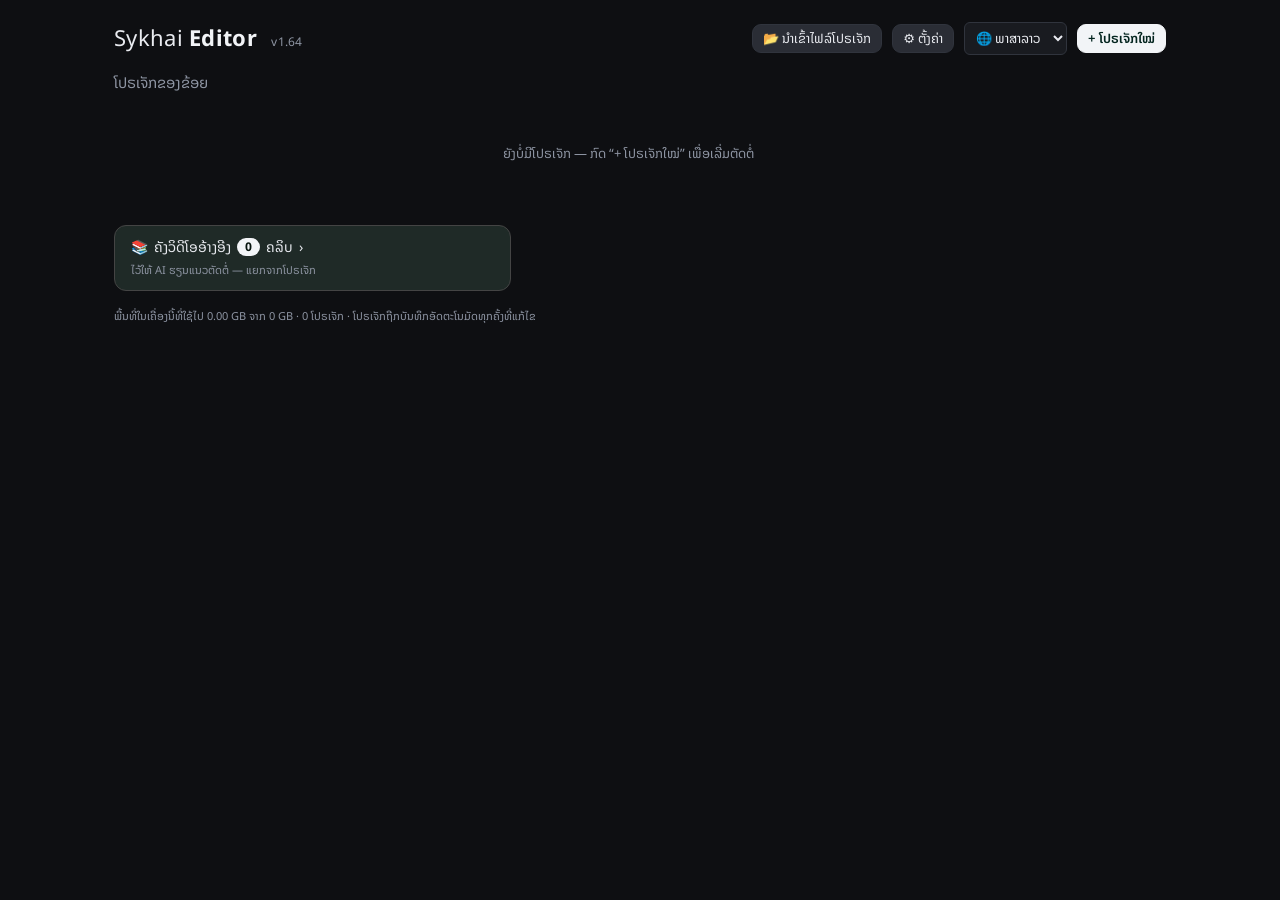
==== commit ab761d93: "v1.65: safer project sync — unchanged projects are never re-stamped/pushed; 30 s check for a newer s" ====
--- a/server/app/index.html
+++ b/server/app/index.html
@@ -1,7 +1,7 @@
 <!DOCTYPE html>
 <html lang="th"><head><meta charset="utf-8">
 <meta name="viewport" content="width=device-width,initial-scale=1">
-<title>Sykhai Editor v1.55</title>
+<title>Sykhai Editor v1.64</title>
 <link rel="preconnect" href="https://fonts.googleapis.com"><link rel="preconnect" href="https://fonts.gstatic.com" crossorigin>
 <link href="https://fonts.googleapis.com/css2?family=Anton&family=Yellowtail&family=Prompt:wght@400;600;700;800;900&family=Noto+Sans+Lao:wght@400;600;700;800&family=Noto+Sans+Thai:wght@400;600;700;800&display=swap" rel="stylesheet">
 <style>
@@ -53,6 +53,23 @@
 #stage{position:relative;flex:1;min-height:0;aspect-ratio:9/16;max-width:100%;background:#000;box-shadow:0 4px 30px rgba(0,0,0,.6)}
 #stage canvas{position:absolute;inset:0;width:100%;height:100%}
 #ov{cursor:default}
+/* v1.57 floating text toolbar + text look pack */
+#tbar{position:fixed;z-index:60;width:max-content;max-width:calc(100vw - 8px)}#tbar[hidden]{display:none}
+#tbar .tbrow{display:flex;gap:2px;justify-content:center;flex-wrap:wrap;padding:3px;background:rgba(24,25,29,.96);border:1px solid var(--ln);border-radius:11px;box-shadow:0 4px 18px rgba(0,0,0,.55)}
+#tbar button{width:30px;height:30px;padding:0;border-radius:8px;border:1px solid transparent;background:transparent;color:#fff;font-size:14px;display:inline-flex;align-items:center;justify-content:center;cursor:pointer}
+#tbar button:hover{background:rgba(255,255,255,.1)}#tbar button.on{background:rgba(255,255,255,.16);border-color:var(--ac)}
+#tbar .tbsw{display:block;width:18px;height:18px;border-radius:50%;border:2px solid #fff}#tbar .tbring{display:block;width:16px;height:16px;border-radius:50%;border:3px solid transparent;box-shadow:0 0 0 1px rgba(255,255,255,.45)}
+#tbpop{position:absolute;left:0;right:0;overflow:auto;padding:8px;background:rgba(24,25,29,.97);border:1px solid var(--ln);border-radius:11px;box-shadow:0 6px 22px rgba(0,0,0,.6)}#tbpop[hidden]{display:none}
+#tbar:not(.up) #tbpop{top:calc(100% + 6px)}#tbar.up #tbpop{bottom:calc(100% + 6px)}
+#tbpop .tbl{font-size:11px;color:var(--mu);margin:4px 0 2px}#tbpop .tbh{font-size:11px;color:var(--mu)}#tbpop .tbr{display:flex;flex-wrap:wrap;gap:5px;align-items:center;margin:3px 0}
+#tbpop .tbc{width:22px;height:22px;border-radius:50%;border:2px solid rgba(255,255,255,.35);padding:0;cursor:pointer}#tbpop .tbc.on{border-color:var(--ac);box-shadow:0 0 0 2px var(--ac)}
+#tbpop .tbc.none{background:#222;color:#ccc;font-size:13px;line-height:18px}
+#tbpop .tbg{width:38px;height:22px;border-radius:6px;border:2px solid rgba(255,255,255,.3);padding:0;cursor:pointer}
+#tbpop .tbcol{width:28px;height:24px;padding:0;border:0;background:none;cursor:pointer}
+#tbpop textarea{width:100%;box-sizing:border-box;background:#111216;color:#fff;border:1px solid var(--ln);border-radius:8px;padding:6px 8px;font-size:14px;resize:none}
+#tbpop input[type=range]{width:96px;vertical-align:middle}#tbpop .tbx{padding:2px 8px;font-size:11px;border:1px solid var(--ln);border-radius:6px;background:#2a2b30;color:#fff}
+.tpkgrid{grid-template-columns:repeat(2,1fr)}#dlgAi .tpkgrid{max-height:58vh;overflow:auto;padding:2px 6px 2px 2px}
+button.vt.tpk canvas{background:#000}button.vt.tpk[draggable=true]{cursor:grab}
 #transport{display:flex;align-items:center;gap:6px;width:100%;max-width:560px}
 #tpTime{font-variant-numeric:tabular-nums;color:var(--mu);font-size:12px}
 #inspector{flex:1;overflow:auto;padding:10px}
@@ -439,6 +456,38 @@
 
 /* v1.53: iPhone Safari zooms the whole page when an input smaller than 16px gets the focus (and stays zoomed / scrolled sideways) — keep dialog fields at 16px on touch screens */
 @media (pointer:coarse){dialog input:not([type=range]):not([type=checkbox]):not([type=radio]):not([type=color]),dialog select,dialog textarea{font-size:16px!important}}
+/* v1.59 text-based editing */
+#dlgAi .te-box{max-height:46vh;overflow:auto;margin:6px 0;padding:8px;border:1px solid var(--ln);border-radius:8px;line-height:2}
+#dlgAi .te-box.w{font-size:15px}
+#dlgAi .te-u{cursor:pointer;border-radius:4px;padding:1px 2px}
+#dlgAi .te-u:hover{background:rgba(255,255,255,.1)}
+#dlgAi .te-u.hit{background:rgba(255,210,70,.28)}
+#dlgAi .te-u.on{background:rgba(255,90,110,.45);color:#fff}
+#dlgAi .te-u.dead,#dlgAi .te-s.dead{opacity:.35;text-decoration:line-through;cursor:default}
+#dlgAi .te-s{display:flex;gap:8px;align-items:baseline;line-height:1.7}
+#dlgAi .te-t{color:var(--mut);font-variant-numeric:tabular-nums;font-size:11px;cursor:pointer;min-width:46px;text-decoration:underline dotted}
+#dlgAi .te-foot{margin-top:8px;border-top:1px solid var(--ln);padding-top:8px}
+#dlgAi .te-mode{display:flex;flex-direction:column;gap:4px;font-size:13px;margin-bottom:4px}
+#dlgAi .te-foot button:disabled{opacity:.4}
+@media (max-width:520px){#dlgAi .te-box{max-height:36vh}}
+
+/* v1.60 magnet drag */
+.mgdrag .clip{transition:left .16s cubic-bezier(.2,.9,.25,1)}
+.mgdrag .clip.dragging{transition:none;opacity:.88;z-index:6;transform:translateY(-3px) scale(1.01);box-shadow:0 8px 18px rgba(0,0,0,.55),0 0 0 2px rgba(255,255,255,.55);cursor:grabbing}
+.mgdrag .clip.dragging.mgsnap{box-shadow:0 6px 14px rgba(0,0,0,.5),0 0 0 2px #2ee6c5,0 0 16px 3px rgba(46,230,197,.65)}
+.mgdrag .junc{display:none}
+.magslot{position:absolute;top:3px;bottom:3px;border-radius:5px;border:2px dashed rgba(255,255,255,.5);background:rgba(255,255,255,.07);pointer-events:none;transition:left .16s cubic-bezier(.2,.9,.25,1),width .16s}
+.magslot.snap{border:2px solid #2ee6c5;background:rgba(46,230,197,.18);animation:mgpulse .7s ease-in-out infinite}
+@keyframes mgpulse{50%{box-shadow:0 0 14px 2px rgba(46,230,197,.75)}}
+.mirrow button{font-size:12px}.mirrow button.on{background:var(--acc,#2ee6c5);color:#000}
+/* v1.62 right-click menu + magnet badge */
+#ctxm{position:fixed;z-index:99999;min-width:230px;background:#2a2b30;border:1px solid #44464d;border-radius:10px;padding:5px;box-shadow:0 10px 30px rgba(0,0,0,.55);font-size:13px}
+#ctxm button{display:flex;justify-content:space-between;align-items:center;gap:22px;width:100%;background:none;border:0;color:#eee;text-align:left;padding:6px 10px;border-radius:6px;cursor:pointer}
+#ctxm button:hover:not(:disabled){background:#3b3d45}
+#ctxm button:disabled{color:#777;cursor:default}
+#ctxm kbd{font-family:inherit;color:#9aa0aa;font-size:12px}
+#ctxm hr{border:0;border-top:1px solid #3d3f46;margin:4px 2px}
+.magb{margin-left:4px;font-size:11px;filter:drop-shadow(0 0 4px #2ee6c5)}
 
 </style></head>
 <body>
@@ -1945,14 +1994,215 @@
   ['วันนี้มีโปรพิเศษมาก ซื้อเลย รับฟรีของแถมทันที ส่งฟรีทั่วเวียงจันทน์', 'Special deal today, buy now, free gift right away, free delivery all over Vientiane', 'ມື້ນີ້ມີໂປຮພິເສດຫຼາຍ ຊື້ເລີຍ ຮັບຟຣີຂອງແຖມທັນທີ ສົ່ງຟຣີທົ່ວວຽງຈັນ'],
 );
 
+// ---- 00-9-i18n-l.js ----
+// i18n rows L — v1.56: Auto Cut one-button + transcripts shared with the shop server   [thai, english, lao]
+I18N_ROWS.push(
+  ['Auto Cut — ปุ่มเดียว', 'Auto Cut — one button', 'Auto Cut — ປຸ່ມດຽວ'],
+  ['ตัดช่วงเงียบ คำอ้ำอึ้ง ใส่ซับแอนิเมชันให้อัตโนมัติ แล้วเปิดให้ตรวจก่อนโพสต์ (ยกเลิกได้)', 'Cuts silences and filler words and adds animated captions automatically, then leaves it open for you to check before posting (can be undone)', 'ຕັດຊ່ວງງຽບ ຄຳລັງເລ ແລະໃສ່ຄຳບັນຍາຍແອນິເມຊັນໃຫ້ອັດຕະໂນມັດ ແລ້ວເປີດໄວ້ໃຫ້ກວດກ່ອນໂພສ (ຍົກເລີກໄດ້)'],
+  ['เริ่ม Auto Cut', 'Start Auto Cut', 'ເລີ່ມ Auto Cut'],
+  ['เลือกสิ่งที่ให้ทำ แล้วกดเริ่ม · ถอดเสียงแค่ 1 ครั้ง (เก็บไว้ ไม่ถอดซ้ำ) · ทำเสร็จแล้วกดยกเลิกทั้งหมดได้', 'Choose what to do, then press Start · the speech is transcribed only once (kept, never transcribed again) · you can undo everything afterwards', 'ເລືອກສິ່ງທີ່ຕ້ອງການໃຫ້ເຮັດ ແລ້ວກົດເລີ່ມ · ຖອດສຽງພຽງເທື່ອດຽວ (ເກັບໄວ້ ບໍ່ຖອດຊ້ຳ) · ເຮັດແລ້ວຍົກເລີກທັງໝົດໄດ້'],
+  ['ตัดคำอ้ำอึ้ง (เอ่อ อืม)', 'Cut filler words (uh, um)', 'ຕັດຄຳລັງເລ (ເອີ ອືມ)'],
+  ['ตัดเทคพูดผิด/พูดซ้ำ (ต้องใช้ Claude API key)', 'Cut false starts / repeated takes (needs a Claude API key)', 'ຕັດຕອນເວົ້າຜິດ/ເວົ້າຊ້ຳ (ຕ້ອງມີ Claude API key)'],
+  ['ใส่ซับแอนิเมชัน', 'Add animated captions', 'ໃສ່ຄຳບັນຍາຍແອນິເມຊັນ'],
+  ['หน้าตาซับ', 'Caption look', 'ໜ້າຕາຄຳບັນຍາຍ'],
+  ['ไม่ได้ตัดอะไร (ไม่พบช่วงเงียบ/คำอ้ำอึ้ง)', 'Nothing was cut (no silences / filler words found)', 'ບໍ່ໄດ້ຕັດຫຍັງ (ບໍ່ພົບຊ່ວງງຽບ/ຄຳລັງເລ)'],
+  ['ลดไป', 'shortened by', 'ສັ້ນລົງ'],
+  ['ไม่พบข้อความพูดในคลิปนี้ จึงยังไม่ได้ใส่ซับ', 'No speech was found in this clip, so no captions were added', 'ບໍ່ພົບຂໍ້ຄວາມເວົ້າໃນຄລິບນີ້ ຈຶ່ງຍັງບໍ່ໄດ້ໃສ່ຄຳບັນຍາຍ'],
+  ['AI ไม่พบคำสำคัญในคลิปนี้ จึงยังไม่ได้ใส่ซับ', 'The AI found no key words in this clip, so no captions were added', 'AI ບໍ່ພົບຄຳສຳຄັນໃນຄລິບນີ້ ຈຶ່ງຍັງບໍ່ໄດ້ໃສ່ຄຳບັນຍາຍ'],
+  ['AI เลือกคำสำคัญไม่ได้ จึงใส่ซับทุกคำที่พูดแทน', 'The AI could not pick key words, so every spoken word was captioned instead', 'AI ເລືອກຄຳສຳຄັນບໍ່ໄດ້ ຈຶ່ງໃສ່ຄຳບັນຍາຍທຸກຄຳທີ່ເວົ້າແທນ'],
+  ['หาเทคที่พูดซ้ำไม่ได้ (ข้ามขั้นนี้)', 'Could not look for repeated takes (this step was skipped)', 'ຫາຕອນທີ່ເວົ້າຊ້ຳບໍ່ໄດ້ (ຂ້າມຂັ້ນຕອນນີ້)'],
+  ['ตรวจดูทั้งคลิปก่อนโพสต์ทุกครั้ง — AI อาจตัดหรือเลือกคำพลาดได้ แก้ต่อที่ไทม์ไลน์ได้เลย', 'Always watch the whole clip before posting — the AI can cut or pick the wrong word. You can keep editing on the timeline.', 'ກວດເບິ່ງທັງຄລິບກ່ອນໂພສທຸກເທື່ອ — AI ອາດຕັດ ຫຼືເລືອກຄຳຜິດໄດ້ ແກ້ໄຂຕໍ່ໃນໄທມ໌ໄລນ໌ໄດ້ເລີຍ'],
+  ['ดูผลลัพธ์', 'Watch result', 'ເບິ່ງຜົນລັບ'],
+  ['ยกเลิกทั้งหมด', 'Undo everything', 'ຍົກເລີກທັງໝົດ'],
+  ['มีการแก้ไขต่อจาก Auto Cut แล้ว — ใช้ปุ่ม ↶ ย้อนกลับทีละขั้นแทน', 'There are edits after Auto Cut — use the ↶ undo button step by step instead', 'ມີການແກ້ໄຂຕໍ່ຈາກ Auto Cut ແລ້ວ — ໃຫ້ໃຊ້ປຸ່ມ ↶ ຍ້ອນກັບເທື່ອລະຂັ້ນແທນ'],
+  ['ยกเลิก Auto Cut แล้ว', 'Auto Cut undone', 'ຍົກເລີກ Auto Cut ແລ້ວ'],
+  ['กำลังเตรียมคลิป…', 'Preparing the clip…', 'ກຳລັງກຽມຄລິບ…'],
+  ['กำลังหาช่วงเงียบ…', 'Looking for silences…', 'ກຳລັງຊອກຫາຊ່ວງງຽບ…'],
+  ['กำลังใส่ซับ…', 'Adding captions…', 'ກຳລັງໃສ່ຄຳບັນຍາຍ…'],
+  ['Auto Cut เสร็จแล้ว', 'Auto Cut finished', 'Auto Cut ສຳເລັດແລ້ວ'],
+  ['แชร์กับเซิร์ฟเวอร์ร้านด้วย — ทุกเครื่องใช้ข้อความเดียวกัน ไม่ต้องถอดซ้ำ', 'Also shared with the shop server — every computer uses the same text, no re-transcribing', 'ແບ່ງປັນກັບເຊີເວີຮ້ານນຳ — ທຸກເຄື່ອງໃຊ້ຂໍ້ຄວາມດຽວກັນ ບໍ່ຕ້ອງຖອດຊ້ຳ'],
+  ['ติดต่อเซิร์ฟเวอร์ร้านไม่ได้ตอนนี้ — เก็บในเครื่องนี้ก่อน แล้วจะซิงค์ให้เมื่อต่อได้', 'The shop server is not reachable right now — kept on this device for now, it will sync when connected', 'ຕິດຕໍ່ເຊີເວີຮ້ານບໍ່ໄດ້ດຽວນີ້ — ເກັບໃນເຄື່ອງນີ້ກ່ອນ ແລ້ວຈະຊິງຄ໌ໃຫ້ເມື່ອເຊື່ອມຕໍ່ໄດ້'],
+  ['ยังไม่ได้ต่อเซิร์ฟเวอร์ร้าน — ข้อความเก็บเฉพาะในเครื่องนี้', 'Not connected to the shop server — the text is kept on this device only', 'ຍັງບໍ່ໄດ້ເຊື່ອມຕໍ່ເຊີເວີຮ້ານ — ຂໍ້ຄວາມເກັບສະເພາະໃນເຄື່ອງນີ້'],
+  ['ซิงค์แล้ว', 'Synced', 'ຊິງຄ໌ແລ້ວ'],
+  ['ซิงค์ไม่ได้ — ต่อเซิร์ฟเวอร์ร้านไม่ได้', 'Could not sync — the shop server is not reachable', 'ຊິງຄ໌ບໍ່ໄດ້ — ເຊື່ອມຕໍ່ເຊີເວີຮ້ານບໍ່ໄດ້'],
+);
+
+// ---- 00-9-i18n-m.js ----
+// i18n rows M — v1.57: text look pack + floating text toolbar + gradient / 3D   [thai, english, lao]
+I18N_ROWS.push(
+  ['ทองหรู', 'Luxury gold', 'ທອງຫຼູຫຼາ'],
+  ['ทองตัวเขียน', 'Gold script', 'ທອງຕົວຂຽນ'],
+  ['แชมเปญ เรียบหรู', 'Champagne, elegant', 'ແຊມເປນ ຫຼູຫຼາ'],
+  ['ทองเรืองแสงเขียว', 'Gold with green glow', 'ທອງເຮືອງແສງຂຽວ'],
+  ['ลดแรง แดงไฟ', 'Big sale, fire red', 'ຫຼຸດແຮງ ແດງໄຟ'],
+  ['ไฟลุก', 'On fire', 'ໄຟລຸກ'],
+  ['ราคาเด้ง เหลือง', 'Bouncing price, yellow', 'ລາຄາເດັ້ງ ເຫຼືອງ'],
+  ['ป้ายแดง ตัวขาว', 'Red tag, white text', 'ປ້າຍແດງ ຕົວຂາວ'],
+  ['นีออนชมพู', 'Pink neon', 'ນີອອນສີບົວ'],
+  ['นีออนฟ้า', 'Blue neon', 'ນີອອນຟ້າ'],
+  ['เขียวเรืองแสง', 'Glowing green', 'ຂຽວເຮືອງແສງ'],
+  ['พระอาทิตย์ตก', 'Sunset', 'ຕາເວັນຕົກ'],
+  ['ฟ้า-ม่วง ไล่สี', 'Blue-purple gradient', 'ຟ້າ-ມ່ວງ ໄລ່ສີ'],
+  ['ลูกกวาดชมพู', 'Pink candy', 'ລູກອົມສີບົວ'],
+  ['เขียวมิ้นต์ สุขภาพ', 'Mint green, health', 'ຂຽວມິ້ນ ສຸຂະພາບ'],
+  ['ขาวหนา ขอบดำ', 'Bold white, black outline', 'ຂາວໜາ ຂອບດຳ'],
+  ['เหลืองหนา ขอบดำ', 'Bold yellow, black outline', 'ເຫຼືອງໜາ ຂອບດຳ'],
+  ['การ์ตูนป๊อป', 'Cartoon pop', 'ກາຕູນ ປ໊ອບ'],
+  ['ย้อนยุค ส้ม-ครีม', 'Retro orange-cream', 'ຍ້ອນຍຸກ ສົ້ມ-ຄຣີມ'],
+  ['ตัวเส้นขอบ', 'Outline only', 'ຕົວເສັ້ນຂອບ'],
+  ['ขาวนุ่ม เบลอเข้า', 'Soft white, blur in', 'ຂາວນຸ່ມ ມົວເຂົ້າ'],
+  ['ชื่อเรื่องหนัง', 'Movie title', 'ຊື່ເລື່ອງໜັງ'],
+  ['ไซเบอร์ กลิตช์', 'Cyber glitch', 'ໄຊເບີ ກລິດ'],
+  ['รุ้งเปลี่ยนสี', 'Rainbow colours', 'ຮຸ້ງປ່ຽນສີ'],
+  ['ป้ายเขียว ตัวขาว', 'Green tag, white text', 'ປ້າຍຂຽວ ຕົວຂາວ'],
+  ['แถบชื่อ ล่างจอ', 'Lower third', 'ແຖບຊື່ ລຸ່ມຈໍ'],
+  ['ลดราคา', 'Sale', 'ຫຼຸດລາຄາ'],
+  ['ราคาพิเศษ', 'Special price', 'ລາຄາພິເສດ'],
+  ['แพ็กข้อความ — ลุคสำเร็จรูป', 'Text pack — ready-made looks', 'ແພັກຂໍ້ຄວາມ — ແບບສຳເລັດຮູບ'],
+  ['กดเพื่อเพิ่มที่หัวอ่าน · หรือลากการ์ดไปวางบนไทม์ไลน์/บนจอ (วางทับข้อความเดิม = เปลี่ยนลุค) · เอาเมาส์ชี้การ์ดเพื่อดูแอนิเมชัน', 'Click to add at the playhead · or drag a card onto the timeline / the preview (dropped on an existing text = change its look) · hover a card to see the animation', 'ກົດເພື່ອເພີ່ມທີ່ເສັ້ນຫຼິ້ນ · ຫຼືລາກກາດໄປວາງເທິງໄທມ໌ໄລນ໌/ເທິງຈໍ (ວາງທັບຂໍ້ຄວາມເດີມ = ປ່ຽນແບບ) · ເອົາເມົ້າຊີ້ກາດເພື່ອເບິ່ງແອນິເມຊັນ'],
+  ['เปลี่ยนลุคข้อความ (แพ็ก)', 'Change text look (pack)', 'ປ່ຽນແບບຂໍ້ຄວາມ (ແພັກ)'],
+  ['กดเพื่อใช้ลุคนี้กับข้อความที่เลือก — ข้อความ เวลา และตำแหน่งเดิมจะไม่เปลี่ยน · เอาเมาส์ชี้การ์ดเพื่อดูแอนิเมชัน', 'Click to use this look on the selected text — its words, time and position stay the same · hover a card to see the animation', 'ກົດເພື່ອໃຊ້ແບບນີ້ກັບຂໍ້ຄວາມທີ່ເລືອກ — ຂໍ້ຄວາມ ເວລາ ແລະຕຳແໜ່ງເດີມຈະບໍ່ປ່ຽນ · ເອົາເມົ້າຊີ້ກາດເພື່ອເບິ່ງແອນິເມຊັນ'],
+  ['แก้ข้อความ', 'Edit text', 'ແກ້ຂໍ້ຄວາມ'],
+  ['สีตัวอักษร / ไล่สี', 'Text colour / gradient', 'ສີຕົວອັກສອນ / ໄລ່ສີ'],
+  ['ขอบตัวอักษร', 'Outline', 'ຂອບຕົວອັກສອນ'],
+  ['แสงเรือง / 3D', 'Glow / 3D', 'ແສງເຮືອງ / 3D'],
+  ['ลดขนาด', 'Smaller', 'ຫຼຸດຂະໜາດ'],
+  ['เพิ่มขนาด', 'Larger', 'ເພີ່ມຂະໜາດ'],
+  ['เปลี่ยนลุค (แพ็กข้อความ)', 'Change look (text pack)', 'ປ່ຽນແບບ (ແພັກຂໍ້ຄວາມ)'],
+  ['แอนิเมชันข้อความ', 'Text animation', 'ແອນິເມຊັນຂໍ້ຄວາມ'],
+  ['สีอื่น', 'More colours', 'ສີອື່ນ'],
+  ['บรรทัดใหม่ = Enter · *คำ* = เน้นสีเหลือง', 'New line = Enter · *word* = highlight in yellow', 'ແຖວໃໝ່ = Enter · *ຄຳ* = ເນັ້ນສີເຫຼືອງ'],
+  ['สีตัวอักษร', 'Text colour', 'ສີຕົວອັກສອນ'],
+  ['สีไล่เฉด (ไล่สี)', 'Gradient', 'ສີໄລ່ເຈືອ'],
+  ['ปรับสี', 'Adjust', 'ປັບສີ'],
+  ['มุมไล่สี', 'Angle', 'ມຸມ'],
+  ['ปิดไล่สี', 'Gradient off', 'ປິດໄລ່ສີ'],
+  ['ความหนาขอบ', 'Thickness', 'ຄວາມໜາ'],
+  ['แสงเรือง', 'Glow', 'ແສງເຮືອງ'],
+  ['3D (ขอบหนาหลังตัวอักษร)', '3D (thick edge behind the letters)', '3D (ຂອບໜາຢູ່ຫຼັງຕົວອັກສອນ)'],
+  ['ความลึก', 'Depth', 'ຄວາມເລິກ'],
+  ['เปลี่ยนลุค (แพ็ก)', 'Change look (pack)', 'ປ່ຽນແບບ (ແພັກ)'],
+  ['ไล่สี / ขอบ / 3D', 'Gradient / outline / 3D', 'ໄລ່ສີ / ຂອບ / 3D'],
+  // v1.58: shop Lao fonts
+  ['ฟอนต์ที่เพิ่มจากเครื่องร้านยังไม่ได้ตรวจสิทธิ์การใช้เชิงพาณิชย์', 'Fonts added from the shop PC have not been checked for commercial-use rights', 'ຟອນທີ່ເພີ່ມຈາກເຄື່ອງຮ້ານຍັງບໍ່ໄດ້ກວດສິດການນຳໃຊ້ເຊິງການຄ້າ'],
+  ['ฟอนต์นี้อยู่บนเซิร์ฟเวอร์ร้าน — ต้องเชื่อมต่อเซิร์ฟเวอร์ก่อน (⚙ ตั้งค่า)', 'This font lives on the shop server — connect the server first (⚙ Settings)', 'ຟອນນີ້ຢູ່ເທິງເຊີບເວີຮ້ານ — ຕ້ອງເຊື່ອມຕໍ່ເຊີບເວີກ່ອນ (⚙ ຕັ້ງຄ່າ)']
+);
+
+// ---- 00-9-i18n-n.js ----
+// i18n rows N — v1.59: text-based editing ("แก้ไขตามข้อความ")   [thai, english, lao]
+I18N_ROWS.push(
+  ['แก้ไขตามข้อความ', 'Edit by text', 'ແກ້ໄຂຕາມຂໍ້ຄວາມ'],
+  ['✂ แก้ไขตามข้อความ', '✂ Edit by text', '✂ ແກ້ໄຂຕາມຂໍ້ຄວາມ'],
+  ['ดูข้อความที่ถอดเสียง คลิกเลือกคำ/ประโยคแล้วลบ หรือลบช่วงเงียบและคำอ้ำอึ้งทั้งหมดในครั้งเดียว (เหมือน Premiere)', 'See the transcript, click words or sentences and delete them, or delete all silences and filler words at once (like Premiere)', 'ເບິ່ງຂໍ້ຄວາມທີ່ຖອດສຽງ ກົດເລືອກຄຳ/ປະໂຫຍກແລ້ວລຶບ ຫຼືລຶບຊ່ວງງຽບ ແລະຄຳລັງເລທັງໝົດໃນເທື່ອດຽວ (ຄືກັບ Premiere)'],
+  ['เปิดแก้ไขตามข้อความ', 'Open text editing', 'ເປີດແກ້ໄຂຕາມຂໍ້ຄວາມ'],
+  ['คลิปนี้ยังไม่มีข้อความที่ถอดเสียง — ถอดเสียงก่อน (ทำครั้งเดียว เก็บไว้ใช้ต่อ)', 'This clip has no transcript yet — transcribe it first (done once, kept for later)', 'ຄລິບນີ້ຍັງບໍ່ມີຂໍ້ຄວາມທີ່ຖອດສຽງ — ຖອດສຽງກ່ອນ (ເຮັດເທື່ອດຽວ ເກັບໄວ້ໃຊ້ຕໍ່)'],
+  ['ถอดเสียงตอนนี้', 'Transcribe now', 'ຖອດສຽງດຽວນີ້'],
+  ['กำลังถอดเสียง…', 'Transcribing…', 'ກຳລັງຖອດສຽງ…'],
+  ['ค้นหาคำหรือประโยค', 'Search a word or sentence', 'ຄົ້ນຫາຄຳ ຫຼືປະໂຫຍກ'],
+  ['พบ', 'Found', 'ພົບ'],
+  ['แห่ง', 'places', 'ບ່ອນ'],
+  ['เลือกผลที่พบทั้งหมด', 'Select all results', 'ເລືອກຜົນທີ່ພົບທັງໝົດ'],
+  ['ล้างที่เลือก', 'Clear selection', 'ລ້າງທີ່ເລືອກ'],
+  ['กดคำเพื่อเลือก · กด Shift ค้างแล้วกดอีกคำเพื่อเลือกเป็นช่วง', 'Click a word to select it · hold Shift and click another word to select a range', 'ກົດຄຳເພື່ອເລືອກ · ກົດ Shift ຄ້າງໄວ້ແລ້ວກົດອີກຄຳ ເພື່ອເລືອກເປັນຊ່ວງ'],
+  ['ข้อความลาวที่ถอดด้วย Gemini แบ่งเป็นประโยค จึงเลือกทีละประโยค · กดเวลาด้านหน้าเพื่อไปดูที่ตำแหน่งนั้น', 'Lao text transcribed by Gemini is split into sentences, so you select one sentence at a time · click the time in front to jump there', 'ຂໍ້ຄວາມລາວທີ່ຖອດດ້ວຍ Gemini ແບ່ງເປັນປະໂຫຍກ ຈຶ່ງເລືອກເທື່ອລະປະໂຫຍກ · ກົດເວລາດ້ານໜ້າເພື່ອໄປເບິ່ງຕຳແໜ່ງນັ້ນ'],
+  ['ไปที่ตำแหน่งนี้', 'Go to this position', 'ໄປທີ່ຕຳແໜ່ງນີ້'],
+  ['ไม่พบช่วงเงียบ', 'No silences found', 'ບໍ່ພົບຊ່ວງງຽບ'],
+  ['ไม่พบคำอ้ำอึ้ง', 'No filler words found', 'ບໍ່ພົບຄຳລັງເລ'],
+  ['ตัดแล้วดึงเข้าหากัน (Extract)', 'Cut and close the gap (Extract)', 'ຕັດແລ້ວດຶງເຂົ້າຫາກັນ (Extract)'],
+  ['ตัดแล้วเว้นช่องว่างไว้ (Lift)', 'Cut and leave the gap (Lift)', 'ຕັດແລ້ວປະຊ່ອງວ່າງໄວ້ (Lift)'],
+  ['เลือกไว้', 'Selected', 'ເລືອກໄວ້'],
+  ['จะลดไป', 'will save', 'ຈະຫຼຸດໄປ'],
+  ['ยังไม่ได้เลือกอะไร', 'Nothing selected yet', 'ຍັງບໍ່ໄດ້ເລືອກຫຍັງ'],
+  ['ย้อนกลับ', 'Undo', 'ຍ້ອນກັບ'],
+  ['เลือก/ไม่เลือกทั้งหมด', 'Select / unselect all', 'ເລືອກ/ບໍ່ເລືອກທັງໝົດ'],
+  ['มีการแก้ไขต่อจากนี้แล้ว — ใช้ปุ่ม ↶ ย้อนกลับทีละขั้นแทน', 'There are later edits — use the ↶ undo button step by step instead', 'ມີການແກ້ໄຂຕໍ່ຈາກນີ້ແລ້ວ — ໃຊ້ປຸ່ມ ↶ ຍ້ອນກັບເທື່ອລະຂັ້ນແທນ'],
+  ['ย้อนกลับแล้ว', 'Undone', 'ຍ້ອນກັບແລ້ວ'],
+  ['ช่วงที่เลือกถูกลบไปแล้ว', 'The selected parts were already deleted', 'ສ່ວນທີ່ເລືອກຖືກລຶບໄປແລ້ວ'],
+  ['ปิดแม่เหล็กวิดีโอ 1 ให้แล้ว เพื่อเว้นช่องว่างไว้', 'Turned off the Video 1 magnet so the gap stays', 'ປິດແມ່ເຫຼັກວິດີໂອ 1 ໃຫ້ແລ້ວ ເພື່ອປະຊ່ອງວ່າງໄວ້'],
+  ['ลบแล้ว', 'Deleted', 'ລຶບແລ້ວ'],
+);
+
+// ---- 00-9-i18n-o.js ----
+// i18n rows O — v1.60: Mirror
+I18N_ROWS.push(
+  ['⇋ กลับซ้าย-ขวา', '⇋ Flip horizontal', '⇋ ກັບຊ້າຍ-ຂວາ'],
+  ['⇅ กลับบน-ล่าง', '⇅ Flip vertical', '⇅ ກັບເທິງ-ລຸ່ມ'],
+  ['กลับด้านซ้าย-ขวา (Mirror)', 'Flip horizontally (Mirror)', 'ກັບດ້ານຊ້າຍ-ຂວາ (Mirror)'],
+  ['กลับด้านบน-ล่าง', 'Flip vertically', 'ກັບດ້ານເທິງ-ລຸ່ມ'],
+);
+
+// ---- 00-9-i18n-p.js ----
+// i18n rows P — v1.62: Auto Cut for all clips   [thai, english, lao]
+I18N_ROWS.push(
+  ['⚡ Auto Cut ทุกคลิปในโปรเจกต์', '⚡ Auto Cut all clips in the project', '⚡ Auto Cut ທຸກຄລິບໃນໂປຣເຈັກ'],
+  ['Auto Cut ทุกคลิป', 'Auto Cut all clips', 'Auto Cut ທຸກຄລິບ'],
+  ['เริ่มทุกคลิป', 'Start all clips', 'ເລີ່ມທຸກຄລິບ'],
+  ['ยังไม่มีคลิปวิดีโอในโปรเจกต์', 'There are no video clips in the project yet', 'ຍັງບໍ່ມີຄລິບວິດີໂອໃນໂປຣເຈັກ'],
+  ['มีข้อความถอดไว้แล้ว', 'transcript already saved', 'ມີຂໍ້ຄວາມຖອດໄວ້ແລ້ວ'],
+  ['ต้องถอดเสียงใหม่', 'needs a new transcription', 'ຕ້ອງຖອດສຽງໃໝ່'],
+  ['ไม่มีเสียง / ยังวิเคราะห์ไม่เสร็จ (จะข้าม)', 'no audio / analysis not finished (will be skipped)', 'ບໍ່ມີສຽງ / ຍັງວິເຄາະບໍ່ແລ້ວ (ຈະຂ້າມ)'],
+  ['คลิปต้องถอดเสียงใหม่ — ภาษาลาวใช้ Gemini ซึ่งมีค่าใช้จ่ายต่อคลิป', 'clips need a new transcription — Lao uses Gemini, which costs money per clip', 'ຄລິບຕ້ອງຖອດສຽງໃໝ່ — ພາສາລາວໃຊ້ Gemini ຊຶ່ງມີຄ່າໃຊ້ຈ່າຍຕໍ່ຄລິບ'],
+  ['ทำกับทุกคลิปวิดีโอในโปรเจกต์ด้วยตัวเลือกด้านล่าง · ทำเสร็จแล้วกดยกเลิกทั้งหมดได้ · ใช้ครั้งเดียวต่อโปรเจกต์ (ถ้าเคยใส่ซับแล้ว ให้ยกเลิกก่อน)', 'Applies to every video clip in the project with the options below · you can undo everything afterwards · use it once per project (if captions were already added, undo first)', 'ເຮັດກັບທຸກຄລິບວິດີໂອໃນໂປຣເຈັກດ້ວຍຕົວເລືອກຂ້າງລຸ່ມ · ເຮັດແລ້ວກົດຍົກເລີກທັງໝົດໄດ້ · ໃຊ້ຄັ້ງດຽວຕໍ່ໂປຣເຈັກ (ຖ້າເຄີຍໃສ່ຊັບແລ້ວ ໃຫ້ຍົກເລີກກ່ອນ)'],
+  ['ข้าม (ไม่มีเสียง)', 'skipped (no audio)', 'ຂ້າມ (ບໍ່ມີສຽງ)'],
+  ['ทำไม่สำเร็จ', 'failed', 'ເຮັດບໍ່ສຳເລັດ'],
+  ['ทำสำเร็จ', 'done', 'ສຳເລັດ'],
+);
+I18N_ROWS.push(
+  ['คัดลอกคลิป', 'Copy clip', 'ຄັດລອກຄລິບ'],
+  ['ตัดคลิป (Cut)', 'Cut clip', 'ຕັດຄລິບ (Cut)'],
+  ['วางคลิปที่หัวอ่าน', 'Paste clip at playhead', 'ວາງຄລິບທີ່ເສັ້ນຫຼິ້ນ'],
+  ['ทำซ้ำคลิป', 'Duplicate clip', 'ເຮັດຊ້ຳຄລິບ'],
+  ['ลบคลิป', 'Delete clip', 'ລົບຄລິບ'],
+  ['ลบคลิปและปิดช่องว่าง', 'Delete clip and close the gap', 'ລົບຄລິບ ແລະປິດຊ່ອງຫວ່າງ'],
+  ['แยกคลิปที่หัวอ่าน', 'Split clip at playhead', 'ແຍກຄລິບທີ່ເສັ້ນຫຼິ້ນ'],
+  ['ตัดซ้ายถึงหัวอ่าน', 'Trim left to playhead', 'ຕັດຊ້າຍເຖິງເສັ້ນຫຼິ້ນ'],
+  ['ตัดขวาจากหัวอ่าน', 'Trim right from playhead', 'ຕັດຂວາຈາກເສັ້ນຫຼິ້ນ'],
+  ['หมุน 90°', 'Rotate 90°', 'ໝຸນ 90°'],
+  ['แยกเสียงออกจากวิดีโอ', 'Separate audio from video', 'ແຍກສຽງອອກຈາກວິດີໂອ'],
+  ['Auto Cut คลิปนี้', 'Auto Cut this clip', 'Auto Cut ຄລິບນີ້'],
+  ['ซ่อนคลิป', 'Hide clip', 'ເຊື່ອງຄລິບ'],
+  ['แสดงคลิป', 'Show clip', 'ສະແດງຄລິບ'],
+  ['คัดลอกคลิปแล้ว', 'Clip copied', 'ຄັດລອກຄລິບແລ້ວ'],
+  ['ตัดคลิปแล้ว — กดวางได้ที่หัวอ่าน', 'Clip cut — paste it at the playhead', 'ຕັດຄລິບແລ້ວ — ກົດວາງໄດ້ທີ່ເສັ້ນຫຼິ້ນ'],
+  ['ยังไม่ได้คัดลอกคลิป', 'No clip copied yet', 'ຍັງບໍ່ໄດ້ຄັດລອກຄລິບ'],
+  ['แม่เหล็กเปิดอยู่: คลิปในแถวนี้ชิดกันอัตโนมัติ', 'Magnet is on: clips in this row stay glued together', 'ແມ່ເຫຼັກເປີດຢູ່: ຄລິບໃນແຖວນີ້ຊິດກັນອັດຕະໂນມັດ'],
+  ['เปิดแม่เหล็ก: คลิปในแถวที่มีป้าย 🧲 จะชิดกันอัตโนมัติ', 'Magnet on: clips in the row marked 🧲 glue together automatically', 'ເປີດແມ່ເຫຼັກ: ຄລິບໃນແຖວທີ່ມີປ້າຍ 🧲 ຈະຊິດກັນອັດຕະໂນມັດ'],
+  ['ปิดแม่เหล็ก: วางคลิปได้อิสระ เว้นช่องว่างได้', 'Magnet off: place clips freely, gaps are allowed', 'ປິດແມ່ເຫຼັກ: ວາງຄລິບໄດ້ອິດສະຫຼະ ເວັ້ນຊ່ອງຫວ່າງໄດ້'],
+  ['แม่เหล็กใช้กับแถวที่มีป้าย 🧲 เท่านั้น — ลากคลิปลงไปวางที่แถวนั้นจึงจะดูดชิดกัน', 'The magnet only works on the row marked 🧲 — drag the clip down into that row to glue it', 'ແມ່ເຫຼັກໃຊ້ກັບແຖວທີ່ມີປ້າຍ 🧲 ເທົ່ານັ້ນ — ລາກຄລິບລົງໄປວາງແຖວນັ້ນຈຶ່ງຈະດູດຕິດກັນ'],
+);
+
+// ---- 00-9-i18n-q.js ----
+// i18n rows Q — v1.63: auto-transcribe the clips that arrive from the team   [thai, english, lao]
+I18N_ROWS.push(
+  ['ถอดเสียงคลิปที่นำเข้าอัตโนมัติ', 'Auto-transcribe imported clips', 'ຖອດສຽງຄລິບທີ່ນຳເຂົ້າອັດຕະໂນມັດ'],
+  ['(ข้ามคลิปที่เคยถอดแล้ว)', '(clips already transcribed are skipped)', '(ຂ້າມຄລິບທີ່ເຄີຍຖອດແລ້ວ)'],
+  ['กำลังถอดเสียงคลิปที่นำเข้าอัตโนมัติ…', 'Auto-transcribing the imported clips…', 'ກຳລັງຖອດສຽງຄລິບທີ່ນຳເຂົ້າອັດຕະໂນມັດ…'],
+  ['(คลิปที่เคยถอดแล้วจะข้าม ไม่เสียเงินซ้ำ)', '(clips already transcribed are skipped — no double charge)', '(ຄລິບທີ່ເຄີຍຖອດແລ້ວຈະຂ້າມ ບໍ່ເສຍເງິນຊ້ຳ)'],
+  ['ถอดเสียงอัตโนมัติ: ยังไม่ได้ใส่ Gemini API key (กด ⚙ ตั้งค่า) — ข้ามไปก่อน', 'Auto-transcribe: no Gemini API key yet (press ⚙ Settings) — skipped for now', 'ຖອດສຽງອັດຕະໂນມັດ: ຍັງບໍ່ໄດ້ໃສ່ Gemini API key (ກົດ ⚙ ຕັ້ງຄ່າ) — ຂ້າມໄປກ່ອນ'],
+  ['ถอดเสียงอัตโนมัติหยุดแล้ว:', 'Auto-transcribe stopped:', 'ຖອດສຽງອັດຕະໂນມັດຢຸດແລ້ວ:'],
+  ['— กดถอดเสียงเองได้ที่แท็บ AI', '— you can transcribe by hand in the AI tab', '— ກົດຖອດສຽງເອງໄດ້ທີ່ແທັບ AI'],
+  ['ถอดเสียงอัตโนมัติ: ถอดใหม่', 'Auto-transcribe: new', 'ຖອດສຽງອັດຕະໂນມັດ: ຖອດໃໝ່'],
+  ['· ใช้ข้อความเดิม', '· reused saved text', '· ໃຊ້ຂໍ້ຄວາມເດີມ'],
+  ['(ไม่เสียเงิน)', '(free)', '(ບໍ່ເສຍເງິນ)'],
+);
+
 // ---- 00-core.js ----
 'use strict';
 // ============================================================
 //  Sykhai Editor — core: state, helpers, undo, factories
 // ============================================================
-// APP_VERSION  : 1.55
-// APP_VERSION_PREV : 1.54
-// APP_VERSION_PREV_OLDER : 1.53
+// APP_VERSION  : 1.64
+// APP_VERSION_PREV : 1.63
+// APP_VERSION_PREV_OLDER : 1.62
+// 1.64 : Auto-transcribe now covers EVERY video that comes into the editor (drag-and-drop, the file button, and the team/VELARIS inbox) — not only the team's clips. Same safety: a clip that already has a transcript (any project, this browser or the shop server; same name + size + length) is never sent again; one clip at a time; stops on the first error; phones skip it; switch in the AI tab. Clips restored from an old project are not transcribed by themselves.
+// 1.63 : Auto-transcribe the team's clips — clips that arrive from VELARIS are transcribed by themselves (Lao = Gemini, Thai = chosen engine) and the text goes into the permanent transcript cache; a clip that already has a transcript (this browser or the shop server; same name + size + length, also when VELARIS put a random 8-hex prefix before the file name) is skipped so nothing is paid twice; one clip at a time, stops on the first error; switch in the AI tab; phones skip it
+// 1.62 : Right-click menu on timeline clips (CapCut style: copy / cut / paste, duplicate, delete, split, trim, Mirror, rotate 90°, separate audio, Auto Cut, edit by text, hide clip; Ctrl/⌘ C X V keys) — Mirror moved out of the crowded inspector into it; the row where the magnet works is marked with 🧲 and dragging a clip on another layer explains it; ⚡ Auto Cut for ALL clips of the project in one go (AI tab, under Auto Cut) — same options as Auto Cut (silences, filler words, animated captions), no dialog per clip, one summary, one "undo everything"; shows which clips still need a (paid, for Lao) transcription before it starts. Made for VELARIS jobs with several raw clips.
+// 1.61 : VELARIS link — clips that the VELARIS site PUTs into the server inbox as vl-<jobId>__<file>.mp4/.mov become the project "VELARIS | <jobId>" automatically (clips on Video 1; more clips for the same job are added to the same project, also when it is open or only exists on the server); exports of such a project are named vl-<jobId>_v001.mp4, v002 ... (one number per export) and go to /out on the shop server.
+// 1.60 : Magnet drag like CapCut but stickier — dragging a Video-1 clip opens a slot (others slide away smoothly), the slot glows when the clip is pulled in (dead-zone, then rubber band, then free flight; insert point has hysteresis; phones buzz); Mirror (flip left-right / top-bottom) for video and image clips, in preview and export.
+// 1.59 : ✂ Edit by text (AI tab, like Premiere's Transcript panel) — the transcript of a clip as clickable text with 3 tabs: text (click a word / sentence, Shift+click for a range, search box that highlights every match and can select them all), silences (length slider) and filler words; Delete cuts the picked parts from the timeline as Extract (close the gap) or Lift (leave the gap); ↶ undoes each delete, ▶ plays from the first cut. Lao transcripts made by Gemini have sentence times only, so Lao text is picked sentence by sentence (Thai Whisper transcripts have word times -> word by word). Reuses getTr / findSilences / findFillers / rippleCut; new liftCut. New file src/js/69-ztxtedit.js
+// 1.58 : the shop's own Lao fonts — 219 more Lao families in the 🔤 font gallery (all weights of each family: Thin / Light / Regular / Medium / SemiBold / Bold / Black, 293 files in total; Noto Sans / Serif / Looped now have 9 weights). They are served by the shop server (/fonts/, licence not checked -> not in the public repo); the weight slider now goes 100-900 and works with every multi-weight family
+// 1.57 : 🎨 text look pack (Text tab, first section) — 26 ready-made looks = Lao font + gradient fill + outline / 3D / glow + text animation; click = add at the playhead, drag onto the timeline or the preview (onto an existing text = change its look), or change the selected text's look from the inspector; NEW text properties it.grad (gradient fill, angle) and it.ext (3D extrusion) drawn in drawText; floating text toolbar above the selected text on the preview (edit words, font, colour / gradient, outline, glow & 3D, size, look, animation)
+// 1.56 : 🚀 Auto Cut (AI tab, first card) — one button: transcribe once (Lao = Gemini, Thai = Whisper; cached) -> cut silences + exact-position filler words (+ retakes when a Claude key exists) -> animated captions (every word, or only the key words / prices chosen by AI; look + 1/2 rows chosen in the dialog, settings remembered) -> result dialog with “watch” and “undo everything” (one click back to before Auto Cut). Also: transcripts are now shared through the shop server (server.js /tr, folder <SykhaiEditor>/transcripts): saved there when transcribed, pulled by every other computer / phone that opens the same clip (name + size + length), checked right before any Gemini call and at start-up; ☁ sync button in “saved transcripts”. Needs the new server.js (restart start.bat once); without it everything still works from the browser cache.
 // 1.55 : auto-captions — new options: 2 stacked rows for fast speech (the second row keeps the normal colour, only the spoken word is highlighted), minimum display time (a short caption is glued to the next one or held on screen until the next caption starts), keyword-only mode (Gemini reads the saved transcript and returns the key phrases of each sentence; the answer is saved with the transcript so it is not asked twice), calm default animations (new “soft” text animations), and a font choice from the Lao font library inside the caption dialog.
 // 1.54 : server.js CORS — the shop server now lists / echoes the allowed request headers instead of '*' (iPhone Safari may refuse '*' and then every call from editor.touktashop.online to the shop server fails with “Load failed”); the editor page itself is unchanged except for the new number. The server only picks this up after start.bat is restarted
 // 1.53 : iPhone — fields inside dialogs are 16 px on touch screens, so Safari no longer zooms the whole page (and leaves it scrolled sideways with the Save button off-screen) when a field such as the server address / password is tapped
@@ -2009,7 +2259,7 @@
 // 1.02 : imported media persisted in IndexedDB (survives reload/new version), missing-file labels
 // 1.01 : animated hover previews for transitions/effects, drag transitions/effects onto timeline junctions/clips, junction (+) markers
 // 1.00 : first full build (timeline, transitions, effects, text, audio, AI hooks, export)
-const APP_VERSION = '1.55';
+const APP_VERSION = '1.64';
 
 const $ = (s, r = document) => r.querySelector(s);
 const $$ = (s, r = document) => [...r.querySelectorAll(s)];
@@ -2358,6 +2608,7 @@
     ctx.restore();
   }
   ctx.translate(cx, cy); ctx.rotate(r * Math.PI / 180);
+  if (it.flipX || it.flipY) ctx.scale(it.flipX ? -1 : 1, it.flipY ? -1 : 1);   // v1.60 mirror
   const mk = it.mask || { type: 'none' };
   // frame / clip shapes
   if (mk.type === 'circle') {
@@ -2732,6 +2983,12 @@
         if (bg && ei === 0) { ctx.save(); ctx.globalAlpha *= rowAlpha; ctx.fillStyle = bg; rrPath(ctx, x0 - pad, y - lineH / 2 + lineH * .06, row.w + pad * 2, lineH * .88, size * .22); ctx.fill(); ctx.restore(); }
       }
       let x = x0;
+      // v1.57: gradient fill — it.grad = { c:[colour,colour,(colour)], a:angle° (90 = top→bottom, 0 = left→right) }; built per row so every line of a caption gets the full gradient
+      const gradFill = () => {
+        const g = it.grad; if (!g || !g.c || g.c.length < 2) return null;
+        const an = (g.a == null ? 90 : g.a) * Math.PI / 180, ca = Math.cos(an), sa = Math.sin(an), L = (Math.abs(ca) * row.w / 2 + Math.abs(sa) * size * .62) || 1, mx = x0 + row.w / 2;
+        const gr = ctx.createLinearGradient(mx - ca * L, y - sa * L, mx + ca * L, y + sa * L); g.c.forEach((c2, i) => gr.addColorStop(i / (g.c.length - 1), c2)); return gr;
+      };
       // paint one string at px; P = optional per-unit animation params, gb = [left, width] of the animated group (for wipes)
       const paint = (s2, px, col, P, gb) => {
         ctx.textAlign = 'left'; ctx.save(); ctx.globalAlpha *= rowAlpha * (P ? clamp(P.a, 0, 1) : 1);
@@ -2741,10 +2998,16 @@
         const gc = (P && P.glow) ? (it.glow || it.color2 || '#ffffff') : it.glow, gm = (P && P.glow) ? P.glow.m : 1;
         if (gc && ei === 0) { ctx.save(); ctx.shadowColor = gc; ctx.shadowBlur = size * .5 * gm; ctx.fillStyle = gc; ctx.fillText(s2, px, y); ctx.shadowBlur = size * .22 * gm; ctx.fillText(s2, px, y); ctx.restore(); }
         if (P && P.ghost) P.ghost.forEach(g => { ctx.save(); ctx.globalAlpha *= g.a; ctx.fillStyle = g.col; ctx.fillText(s2, px + g.dx, y + g.dy); ctx.restore(); });
+        if (it.ext && it.ext.c && ei === 0) {   // v1.57: 3D extrusion — solid copies stacked down/right (it.ext = { c:colour, d:depth as a fraction of the font size })
+          const n = Math.max(2, Math.round(size * (it.ext.d == null ? .06 : it.ext.d))), sw = (it.stroke && it.strokeW) ? it.strokeW * Math.min(W, H) / 1080 : 0;
+          ctx.save(); ctx.fillStyle = it.ext.c; ctx.strokeStyle = it.ext.c; ctx.lineWidth = sw; ctx.lineJoin = 'round';
+          for (let i = n; i >= 1; i--) { if (i < n) ctx.shadowColor = 'transparent'; const o = i * .8; if (sw) ctx.strokeText(s2, px + o * .35, y + o); ctx.fillText(s2, px + o * .35, y + o); }
+          ctx.restore(); ctx.shadowColor = 'transparent';
+        }
         if (it.stroke && it.strokeW) { ctx.lineWidth = it.strokeW * Math.min(W, H) / 1080; ctx.strokeStyle = it.stroke; ctx.strokeText(s2, px, y); ctx.shadowColor = 'transparent'; }
-        let fill = col;
+        let fill = col; const GR = (it.grad && col === base) ? gradFill() : null; if (GR) fill = GR;
         if (P && P.hue != null) fill = `hsl(${P.hue.toFixed(0)},95%,62%)`;
-        else if (P && P.shine != null) { const g = ctx.createLinearGradient(-blockW / 2, 0, blockW / 2, 0), q = P.shine, lo = clamp(q - .1, 0, 1), mid = clamp(q, 0, 1), hi = clamp(q + .1, 0, 1); g.addColorStop(0, col); g.addColorStop(lo, col); g.addColorStop(mid, '#ffffff'); g.addColorStop(hi, col); g.addColorStop(1, col); fill = g; }
+        else if (P && P.shine != null) { if (GR) { ctx.fillStyle = GR; ctx.fillText(s2, px, y); } const sc0 = GR ? 'rgba(255,255,255,0)' : col; const g = ctx.createLinearGradient(-blockW / 2, 0, blockW / 2, 0), q = P.shine, lo = clamp(q - .1, 0, 1), mid = clamp(q, 0, 1), hi = clamp(q + .1, 0, 1); g.addColorStop(0, sc0); g.addColorStop(lo, sc0); g.addColorStop(mid, '#ffffff'); g.addColorStop(hi, sc0); g.addColorStop(1, sc0); fill = g; }
         ctx.fillStyle = fill; ctx.fillText(s2, px, y); ctx.restore();
       };
       // run paint inside the unit's own transform (about its centre)
@@ -3044,7 +3307,7 @@
   const sx = body.scrollLeft, sy = body.scrollTop; const W = tlWidth();
   let h = `<div id="tlinner" style="width:${TL.labelW + W}px"><div id="ruler"><div class="corner"><i class="lwh" title="${T('ลากเพื่อปรับความกว้างของช่องชื่อแถว')}"></i></div><div class="rt" style="width:${W}px">${rulerTicks()}${(D.markers || []).map(m => `<i class="mk" data-id="${m.id}" style="left:${m.t * TL.pps}px" title="${T('มาร์กเกอร์ — ดับเบิลคลิกเพื่อลบ')}">⚑</i>`).join('')}</div></div>`;
   const ROWS = [...layerOrder().slice().reverse().map(id => TRACKS.find(t => t.id === id)).filter(Boolean), ...TRACKS.filter(t => t.kind === 'audio')];   // top lane = top layer
-  for (const tr of ROWS) h += `<div class="trow ${tr.kind}${trackH(tr) <= 24 ? ' slim' : ''}${trSt(tr.id).lock ? ' locked' : ''}${trSt(tr.id).hide ? ' hidt' : ''}${trSt(tr.id).mute ? ' mutet' : ''}" data-track="${tr.id}" style="height:${trackH(tr)}px"><div class="tlabel"><div class="tn">${tr.kind === 'audio' ? tr.label : T('เลเยอร์') + ' ' + (layerOrder().indexOf(tr.id) + 1)}</div>${trIcons(tr)}</div><div class="tlane" style="width:${W}px"></div><div class="trh" title="ลากเพื่อปรับความสูงของแถว"></div></div>`;
+  for (const tr of ROWS) h += `<div class="trow ${tr.kind}${trackH(tr) <= 24 ? ' slim' : ''}${trSt(tr.id).lock ? ' locked' : ''}${trSt(tr.id).hide ? ' hidt' : ''}${trSt(tr.id).mute ? ' mutet' : ''}" data-track="${tr.id}" style="height:${trackH(tr)}px"><div class="tlabel"><div class="tn">${tr.kind === 'audio' ? tr.label : T('เลเยอร์') + ' ' + (layerOrder().indexOf(tr.id) + 1)}${TLS.magnet && tr.id === 'V1' ? `<b class="magb" title="${T('แม่เหล็กเปิดอยู่: คลิปในแถวนี้ชิดกันอัตโนมัติ')}">🧲</b>` : ''}</div>${trIcons(tr)}</div><div class="tlane" style="width:${W}px"></div><div class="trh" title="ลากเพื่อปรับความสูงของแถว"></div></div>`;
   h += `<div id="playhead"><i></i></div></div>`;
   body.innerHTML = h;
   for (const it of D.items) {
@@ -3163,8 +3426,16 @@
       const dt = (ev.clientX - x0) / TL.pps; if (Math.abs(ev.clientX - x0) > 2) moved = true; if (!moved && mode === 'move' && Math.abs(ev.clientY - e.clientY) < 3) return;
       if (mode === 'move') {
         let s = Math.max(0, o.start + dt); const s1 = snapVal(s, pts, tol), s2 = snapVal(s + o.dur, pts, tol) - o.dur; s = Math.abs(s1 - s) <= Math.abs(s2 - s) ? s1 : s2; it.start = Math.max(0, s);
+        const rawS = Math.max(0, o.start + dt);
         const rowEl = document.elementFromPoint(ev.clientX, ev.clientY); const row = rowEl && rowEl.closest ? rowEl.closest('.trow') : null;
         if (row && LANE(row.dataset.track) === LANE(o.track)) it.track = row.dataset.track;
+        if (TLS.magnet && o.track !== 'V1' && it.track !== 'V1' && (it.type === 'video' || it.type === 'image') && Math.abs(ev.clientX - x0) > 8 && Date.now() - _mgHintT > 30000) { _mgHintT = Date.now(); toast('แม่เหล็กใช้กับแถวที่มีป้าย 🧲 เท่านั้น — ลากคลิปลงไปวางที่แถวนั้นจึงจะดูดชิดกัน', 6000); }
+        if (TLS.magnet && it.track === 'V1') {
+          magnetDrag(it, rawS);
+          if (!mgPaint(it)) { renderTimeline(); mgPaint(it); }
+          dirty(); emit('inspect-refresh'); seek(PB.t); return;
+        }
+        if (MG.on) mgReset();
       } else if (mode === 'tl') {
         let s = snapVal(o.start + dt, pts, tol); let d = s - o.start;
         if (it.type === 'video' || it.type === 'audio') d = Math.max(d, -(o.in / sp));
@@ -3177,12 +3448,12 @@
         if (it.type === 'audio' && m && !it.loop) d = Math.min(d, m.duration - o.in);
         it.dur = d;
       }
-      if (TLS.magnet && it.track === 'V1') magnetLayout(mode === 'move' ? it.id : null);
+      if (TLS.magnet && (it.track === 'V1' || o.track === 'V1')) magnetLayout(null);
       renderTimeline(); dirty(); emit('inspect-refresh');
       // like CapCut: the player follows the edge you are dragging (trim) or keeps showing the frame under the playhead while the clip moves
       if (mode === 'tl') seek(it.start + .02); else if (mode === 'tr') seek(Math.max(it.start, it.start + it.dur - .04)); else seek(PB.t);
     };
-    const up = () => { window.removeEventListener('pointermove', move); window.removeEventListener('pointerup', up); if (moved) { commit('edit'); } };
+    const up = () => { window.removeEventListener('pointermove', move); window.removeEventListener('pointerup', up); if (MG.on) { if (it.track === 'V1') it.start = MG.slot; mgReset(); } if (moved) { commit('edit'); } };
     window.addEventListener('pointermove', move); window.addEventListener('pointerup', up);
     e.preventDefault();
   });
@@ -3191,12 +3462,15 @@
   }, { passive: false });
   // drag & drop from media bin
   body.addEventListener('dragover', e => {
-    const ty = e.dataTransfer.types; if (ty.includes('text/mediaid')) { e.preventDefault(); const rw = e.target.closest && e.target.closest('.trow'); showDropMark(rw ? { row: rw, mode: 'at', t: dropStart(e, rw.dataset.track) } : null); return; }
+    const ty = e.dataTransfer.types;
+    if (ty.includes('text/tpk')) { e.preventDefault(); e.dataTransfer.dropEffect = 'copy'; const rw = e.target.closest && e.target.closest('.trow'); showDropMark(rw ? { row: rw, mode: 'at', t: tpkDropStart(e) } : null); return; }
+    if (ty.includes('text/mediaid')) { e.preventDefault(); const rw = e.target.closest && e.target.closest('.trow'); showDropMark(rw ? { row: rw, mode: 'at', t: dropStart(e, rw.dataset.track) } : null); return; }
     if (ty.includes('text/trans') || ty.includes('text/fx')) { e.preventDefault(); e.dataTransfer.dropEffect = 'copy'; showDropMark(dropTarget(e)); }
   });
   body.addEventListener('dragleave', e => { if (!body.contains(e.relatedTarget)) showDropMark(null); });
   body.addEventListener('drop', e => {
     showDropMark(null);
+    if (e.dataTransfer.types.includes('text/tpk')) { e.preventDefault(); const k = e.dataTransfer.getData('text/tpk'); DRAG = null; tpkDropOnTimeline(e, k); return; }
     if (DRAG && (e.dataTransfer.types.includes('text/trans') || e.dataTransfer.types.includes('text/fx'))) {
       e.preventDefault(); const tg = dropTarget(e); const d = DRAG; DRAG = null; if (!tg) { toast('ปล่อยตรงรอยต่อหรือบนคลิปวิดีโอ/ภาพ'); return; }
       select(tg.it.id); if (d.kind === 'tween') applyTween(tg.it, d.key); else if (d.kind === 'trans') applyTransition(tg.it, d.key); else if (d.kind === 'fx') applyFxPreset(tg.it, d.key); else applyMaskPreset(tg.it, d.key); return;
@@ -3298,7 +3572,7 @@
 
 async function importFiles(files, opts) {
   opts = opts || {};
-  const list = [...files]; if (!list.length) return;
+  const list = [...files]; if (!list.length) return; const _trIds = [];
   for (const f of list) {
     const type = f.type.startsWith('video') || /\.(mov|mp4|m4v|webm)$/i.test(f.name) ? 'video' : f.type.startsWith('image') ? 'image' : f.type.startsWith('audio') || /\.(mp3|wav|m4a|aac|ogg)$/i.test(f.name) ? 'audio' : null;
     if (!type) { toast('ไม่รองรับไฟล์: ' + f.name); continue; }
@@ -3313,10 +3587,12 @@
         el.removeAttribute('src'); el.load();
       }
     } catch (e) { console.warn(e); toast('เปิดไฟล์ไม่ได้: ' + f.name + ' (ลองไฟล์ H.264 / mp4)'); URL.revokeObjectURL(m.url); continue; }
-    MEDIA.set(m.id, m); if (!m.ref) binAdd(m.id); renderMediaBin(); emit('media-added', m); renderTimeline();
+    MEDIA.set(m.id, m); if (!m.ref && !opts.noBin) binAdd(m.id); renderMediaBin(); emit('media-added', m); renderTimeline();
+    if (opts.autoTr && type === 'video' && !m.ref && !m.proxyOnly) _trIds.push(m.id);
     if (type !== 'image') analyzeAudio(m).then(() => { renderMediaBin(); renderTimeline(); dbPut(m); }); else dbPut(m);
   }
   if (!opts.quiet) toast('นำเข้าแล้ว ' + list.length + ' ไฟล์');
+  if (_trIds.length && typeof trAutoRun === 'function') trAutoRun(_trIds);   // v1.64: transcribe by itself (skips clips that already have a transcript)
 }
 function seekTo(el, t) { return new Promise(res => { const done = () => { el.removeEventListener('seeked', done); res(); }; el.addEventListener('seeked', done); try { el.currentTime = t; } catch (e) { res(); } setTimeout(res, 3000); }); }
 function thumbFrom(src, w, h) {
@@ -3394,6 +3670,56 @@
     t = st + it.dur; prev = it;
   }
 }
+// ---- v1.60 magnet DRAG feel (CapCut style, but stickier): while a V1 clip is dragged the others open a slot for it, the slot glows when the clip is pulled in,
+// there is a dead-zone (the clip "sticks" to the slot), then a rubber band, then free flight; the insert point has hysteresis so it never flickers.
+let _mgHintT = 0;   // last time we explained that the magnet only works on the main row
+const MG = { on: false, k: null, slot: 0, snapped: false };
+const MG_SN = 30, MG_RL = 70, MG_H = 16; // px: stick radius, release radius, hysteresis
+function mgBuzz(n) { try { if (navigator.vibrate) navigator.vibrate(n); } catch (e) { } }
+function magnetDrag(it, raw) {
+  const others = D.items.filter(i => i.track === 'V1' && i.id !== it.id).sort((a, b) => a.start - b.start);
+  const ps = [], pe = []; let t = 0, prev = null;
+  for (const o of others) {
+    const ov = prev && o.transIn && o.transIn.ext && o.transIn.prevId === prev.id ? Math.min(o.transIn.ext, prev.dur * .9) : 0;
+    const st = Math.max(0, t - ov); ps.push(st); pe.push(st + o.dur); t = st + o.dur; prev = o;
+  }
+  const n = others.length, c = raw + it.dur / 2, H = MG_H / TL.pps, mid = i => (ps[i] + pe[i]) / 2;
+  let k = MG.k;
+  if (k == null || k > n) { k = 0; while (k < n && c > mid(k)) k++; }
+  else { // swap with a neighbour once the clip has travelled more than half of that neighbour's length past its slot (independent of the dragged clip's own length)
+    const sl = j => j === 0 ? 0 : pe[j - 1];
+    while (k > 0 && sl(k) - raw > (pe[k - 1] - ps[k - 1]) / 2 + H) k--;
+    while (k < n && raw - sl(k) > (pe[k] - ps[k]) / 2 + H) k++;
+  }
+  if (MG.on && k !== MG.k) mgBuzz(10);
+  MG.k = k; MG.on = true;
+  const slot = k === 0 ? 0 : pe[k - 1]; MG.slot = slot;
+  others.forEach((o, i) => { o.start = i < k ? ps[i] : ps[i] + it.dur; });
+  const d = (raw - slot) * TL.pps, ad = Math.abs(d); let off = 0;
+  if (ad >= MG_SN) off = (ad - MG_SN) * MG_RL / (MG_RL - MG_SN); if (ad >= MG_RL) off = ad;
+  const sn = ad < MG_SN; if (sn && !MG.snapped) mgBuzz(8); MG.snapped = sn;
+  it.start = Math.max(0, slot + Math.sign(d) * off / TL.pps);
+  return others;
+}
+function mgPaint(it) {
+  const row = document.querySelector('.trow[data-track="V1"] .tlane'); if (!row) return false;
+  const body = $('#tlbody'); if (body) body.classList.add('mgdrag');
+  let ok = true;
+  for (const i of D.items) {
+    if (i.track !== 'V1') continue;
+    const el = row.querySelector('.clip[data-id="' + i.id + '"]'); if (!el) { ok = false; continue; }
+    el.style.left = (i.start * TL.pps) + 'px';
+    el.classList.toggle('dragging', i.id === it.id); el.classList.toggle('mgsnap', i.id === it.id && MG.snapped);
+  }
+  let g = row.querySelector('.magslot'); if (!g) { g = document.createElement('div'); g.className = 'magslot'; row.insertBefore(g, row.firstChild); }
+  g.style.left = (MG.slot * TL.pps) + 'px'; g.style.width = Math.max(6, it.dur * TL.pps) + 'px'; g.classList.toggle('snap', MG.snapped);
+  return ok;
+}
+function mgReset() {
+  MG.on = false; MG.k = null; MG.snapped = false; 
+  const body = $('#tlbody'); if (body) body.classList.remove('mgdrag');
+  $$('.magslot').forEach(e => e.remove());
+}
 function magnetFix(label) {
   if (!TLS.magnet || label === 'init' || label === 'open') return;
   magnetLayout(null);
@@ -3431,7 +3757,7 @@
   $('#tbSplit').onclick = cmdSplit; $('#tbTrimL').onclick = cmdTrimLeft; $('#tbTrimR').onclick = cmdTrimRight;
   $('#tbDel').onclick = () => cmdDelete(false); $('#tbRipple').onclick = () => cmdDelete(true); $('#tbMark').onclick = cmdMarker;
   const save = () => { try { localStorage.setItem('sk_tls', JSON.stringify(TLS)); } catch (e) { } };
-  $('#tbMagnet').onclick = () => { TLS.magnet = !TLS.magnet; setTog('#tbMagnet', 'magnet'); save(); if (TLS.magnet) { commit('gaps'); toast('เปิดแม่เหล็ก: คลิปบนวิดีโอ 1 จะชิดกันอัตโนมัติ'); } };
+  $('#tbMagnet').onclick = () => { TLS.magnet = !TLS.magnet; setTog('#tbMagnet', 'magnet'); save(); if (TLS.magnet) { commit('gaps'); toast('เปิดแม่เหล็ก: คลิปในแถวที่มีป้าย 🧲 จะชิดกันอัตโนมัติ'); } else { renderTimeline(); toast('ปิดแม่เหล็ก: วางคลิปได้อิสระ เว้นช่องว่างได้'); } };
   $('#tbCover').onclick = () => { if (typeof coverOpen === 'function') coverOpen(); };
   $('#tbSnap').onclick = () => { TLS.snap = !TLS.snap; setTog('#tbSnap', 'snap'); save(); };
   setTog('#tbMagnet', 'magnet'); setTog('#tbSnap', 'snap');
@@ -3439,6 +3765,63 @@
   $('#tbFit').onclick = () => { const w = $('#tlbody').clientWidth - TL.labelW - 30; setZoom(w / Math.max(projectEnd(), 2)); };
   $('#tlbody').addEventListener('dblclick', e => { const mk = e.target.closest('.mk'); if (!mk) return; D.markers = (D.markers || []).filter(m => m.id !== mk.dataset.id); commit('marker'); });
 }
+
+// ---- 23-ctxmenu.js ----
+// ============================================================
+//  v1.62 — right-click menu on a timeline clip (CapCut style, only the commands that matter) + copy / cut / paste of clips.
+//  Mirror / rotate live here now (not in the crowded inspector on the right).
+// ============================================================
+const CB = { it: null };   // internal clip clipboard
+const MODK = /Mac|iPhone|iPad/.test(navigator.platform || '') ? '⌘' : 'Ctrl+';
+function cbCopy(id, quiet) { const it = getItem(id); if (!it) return; CB.it = JSON.parse(JSON.stringify(it)); if (!quiet) toast('คัดลอกคลิปแล้ว'); }
+function cbCut(id) { const it = getItem(id); if (!it) return; cbCopy(id, true); select(id); cmdDelete(false); toast('ตัดคลิปแล้ว — กดวางได้ที่หัวอ่าน'); }
+function cbPaste() {
+  if (!CB.it) return toast('ยังไม่ได้คัดลอกคลิป');
+  const b = JSON.parse(JSON.stringify(CB.it)); b.id = uid(); b.start = Math.max(0, PB.t); b.transIn = null; b.transOut = null; b.tween = null;
+  try { const kind = (TRACKS.find(t => t.id === b.track) || {}).kind; if (kind) { const tr = freeTrack(kind, b.start, b.dur, b.track); if (tr) b.track = tr; } } catch (e) { }
+  addItem(b); commit('paste'); select(b.id);
+}
+function ctxFlip(it, axis) { if (axis === 'x') it.flipX = !it.flipX; else it.flipY = !it.flipY; commit('flip'); renderInspector(); }
+function ctxRotate(it) { let n = Math.round(prop(it, 'r', PB.t) || 0) + 90; if (n > 180) n -= 360; setXf(it, 'r', n); commit('rotate'); renderInspector(); }
+function ctxItems(it) {
+  const t = PB.t, inside = t > it.start + .05 && t < it.start + it.dur - .05, vis = it.type === 'video' || it.type === 'image', vid = it.type === 'video';
+  const L = [
+    ['คัดลอกคลิป', MODK + 'C', () => cbCopy(it.id)],
+    ['ตัดคลิป (Cut)', MODK + 'X', () => cbCut(it.id)],
+    ['วางคลิปที่หัวอ่าน', MODK + 'V', () => cbPaste(), !CB.it],
+    ['ทำซ้ำคลิป', MODK + 'D', () => { const b = duplicateItem(it.id); commit('dup'); if (b) select(b.id); }],
+    ['ลบคลิป', '⌫', () => { select(it.id); cmdDelete(false); }],
+    ['ลบคลิปและปิดช่องว่าง', '⇧⌫', () => { select(it.id); cmdDelete(true); }],
+    '-',
+    ['แยกคลิปที่หัวอ่าน', 'S', () => { select(it.id); cmdSplit(); }, !inside],
+    ['ตัดซ้ายถึงหัวอ่าน', 'Q', () => { select(it.id); cmdTrimLeft(); }, !inside],
+    ['ตัดขวาจากหัวอ่าน', 'W', () => { select(it.id); cmdTrimRight(); }, !inside],
+  ];
+  if (vis) L.push('-', ['กลับด้านซ้าย-ขวา (Mirror)', it.flipX ? '✓' : '', () => ctxFlip(it, 'x')], ['กลับด้านบน-ล่าง', it.flipY ? '✓' : '', () => ctxFlip(it, 'y')], ['หมุน 90°', '', () => ctxRotate(it)]);
+  if (vid) L.push('-', ['แยกเสียงออกจากวิดีโอ', '', () => sepAudio(it)], ['Auto Cut คลิปนี้', '', () => { select(it.id); acUI(); }], ['แก้ไขตามข้อความ', '', () => { select(it.id); teUI(); }]);
+  L.push('-', [it.hidden ? 'แสดงคลิป' : 'ซ่อนคลิป', '', () => { it.hidden = !it.hidden; commit('hide'); }]);
+  return L;
+}
+function ctxHide() {
+  const m = $('#ctxm'); if (m) m.remove();
+  window.removeEventListener('pointerdown', ctxAway, true); window.removeEventListener('keydown', ctxKey, true); window.removeEventListener('blur', ctxHide); window.removeEventListener('wheel', ctxHide);
+}
+function ctxAway(e) { if (!e.target.closest || !e.target.closest('#ctxm')) ctxHide(); }
+function ctxKey(e) { if (e.key === 'Escape') { e.preventDefault(); e.stopPropagation(); ctxHide(); } }
+function ctxShow(x, y, items) {
+  ctxHide(); const m = document.createElement('div'); m.id = 'ctxm';
+  m.innerHTML = items.map((r, i) => r === '-' ? '<hr>' : `<button data-i="${i}" ${r[3] ? 'disabled' : ''}><span translate="no">${esc(T(r[0]))}</span><kbd>${esc(r[1] || '')}</kbd></button>`).join('');
+  document.body.appendChild(m);
+  const w = m.offsetWidth, h = m.offsetHeight; m.style.left = Math.max(4, Math.min(x, innerWidth - w - 6)) + 'px'; m.style.top = Math.max(4, Math.min(y, innerHeight - h - 6)) + 'px';
+  m.onclick = e => { const b = e.target.closest('button'); if (!b || b.disabled) return; const r = items[+b.dataset.i]; ctxHide(); r[2](); };
+  m.oncontextmenu = e => e.preventDefault();
+  setTimeout(() => { window.addEventListener('pointerdown', ctxAway, true); window.addEventListener('keydown', ctxKey, true); window.addEventListener('blur', ctxHide); window.addEventListener('wheel', ctxHide, { passive: true }); }, 0);
+}
+document.addEventListener('contextmenu', e => {
+  const c = e.target.closest && e.target.closest('#tlbody .clip'); if (!c || HOME.open) return;
+  const it = getItem(c.dataset.id); if (!it) return;
+  e.preventDefault(); select(it.id); ctxShow(e.clientX, e.clientY, ctxItems(it));
+});
 
 // ---- 25-store.js ----
 // ============================================================
@@ -3906,14 +4289,63 @@
   try {
     const r = await srvFetch('/inbox?all=1'); if (!r.ok) return null;
     const have = new Set([...MEDIA.values()].map(m => m.name)), seen = refSeenGet();
-    SRV.inbox = (await r.json()).filter(x => /\.(mp4|mov|m4v|webm)$/i.test(x.name) && (!x.done || (!have.has(x.name) && !seen.has(x.name))));
+    SRV.inbox = (await r.json()).filter(x => /\.(mp4|mov|m4v|webm)$/i.test(x.name) && (VL_RE.test(x.name) ? !x.done : (!x.done || (!have.has(x.name) && !seen.has(x.name)))));
     return SRV.inbox;
   } catch (e) { return null; }
 }
+const VL_RE = /^vl-([A-Za-z0-9-]{1,60})__(.+\.(?:mp4|mov|m4v|webm))$/i;
 let _inboxBusy = false; const _inboxFail = new Set();
+// ----- v1.61: VELARIS jobs. The marketing site PUTs clips as  vl-<jobId>__<file>.mp4|mov  into the inbox; we build the project "VELARIS | <jobId>" (pid = vl-<jobId>) and put the clips on Video 1.
+// Exports of that project are named vl-<jobId>_v001.mp4, v002 ... (see 50-export.js) and go to /out where VELARIS picks them up.
+async function srvJobImport(list) {
+  const groups = {}; for (const f of list) { const m = VL_RE.exec(f.name); if (m) (groups[m[1]] = groups[m[1]] || []).push({ f, orig: m[2] }); }
+  let total = 0;
+  for (const jobId of Object.keys(groups)) {
+    const pid = 'vl-' + jobId, ready = [];
+    const arr = groups[jobId].sort((a, b) => a.f.name.localeCompare(b.f.name, undefined, { numeric: true }));
+    for (const { f, orig } of arr) {
+      if (_inboxFail.has(f.name)) continue;
+      try {
+        const r = await srvFetch('/inbox/' + srvId(f.name)); if (!r.ok) continue;
+        const blob = await r.blob(); const id = f.name + '|' + blob.size;
+        if (!MEDIA.has(id)) await importFiles([new File([blob], orig, { type: /\.webm$/i.test(orig) ? 'video/webm' : 'video/mp4' })], { quiet: true, noBin: true, id });
+        if (MEDIA.has(id)) ready.push({ f, id }); else _inboxFail.add(f.name);
+      } catch (e) { console.warn('srvJobImport', e); _inboxFail.add(f.name); }
+    }
+    if (!ready.length) continue;
+    let n = 0;
+    if (D && D.pid === pid) {            // that project is the one open right now: add to it directly
+      for (const { id } of ready) if (!D.items.some(i => i.mediaId === id)) { binAdd(id); addMediaToTimeline(id, 'V1'); n++; }
+      await projPut(projRec(D));
+    } else {
+      let rec0 = await projGet(pid);
+      try { const rr = await srvFetch('/projects/' + srvId(pid)); if (rr.ok) { const sv = await rr.json(); if (sv && sv.doc && (!rec0 || (sv.updated || 0) > (rec0.updated || 0))) rec0 = sv; } } catch (e) { }   // another computer may already have this job: never start over and overwrite it
+      let d = null;
+      if (rec0) { try { d = Object.assign(newDoc(), JSON.parse(rec0.doc)); } catch (e) { d = null; } }
+      if (!d) { d = newDoc(); d.pid = pid; d.name = 'VELARIS | ' + jobId; }
+      d.vl = jobId; d.bin = d.bin || [];
+      for (const { id } of ready) {
+        if (d.items.some(i => i.mediaId === id)) continue;
+        const m = MEDIA.get(id); if (!d.bin.includes(id)) d.bin.push(id);
+        const st = d.items.filter(i => i.track === 'V1').reduce((a, i) => Math.max(a, i.start + i.dur), 0);
+        const it = mkMedia('V1', id, st, 0, m.duration); if (m.type === 'video') { it.vol = 1; if (m.hasAudio) it.normalize = true; }
+        d.items.push(it); n++;
+      }
+      const rec = projRec(d); await projPut(rec); if (typeof srvSync === 'function') srvSync(rec);
+    }
+    if (D && D.pid === pid && !D.vl) D.vl = jobId;
+    srvQueueMedia(ready.map(x => x.id));
+    if (typeof trAutoRun === 'function') trAutoRun(ready.map(x => x.id));   // v1.63: transcribe the new clips by itself (skips anything already transcribed)
+    for (const { f } of ready) { try { await srvFetch('/inbox/' + srvId(f.name), { method: 'DELETE' }); } catch (e) { } }
+    total += n; toast(`ได้งานใหม่จาก VELARIS: ${jobId} (${n} คลิป) — เปิดได้ที่หน้าโปรเจกต์`, 9000);
+  }
+  if (total && HOME.open && typeof renderHome === 'function') renderHome();
+  return total;
+}
 async function srvInboxImport(opts) {
   opts = opts || {}; if (_inboxBusy) return 0;
-  const list = await srvInboxList(); if (!list) { if (!opts.quiet) toast('เซิร์ฟเวอร์ไม่พร้อม — ตรวจ ⚙ ตั้งค่า', 5000); return 0; }
+  let list = await srvInboxList(); if (!list) { if (!opts.quiet) toast('เซิร์ฟเวอร์ไม่พร้อม — ตรวจ ⚙ ตั้งค่า', 5000); return 0; }
+  if (list.some(x => VL_RE.test(x.name))) { _inboxBusy = true; let nj = 0; try { nj = await srvJobImport(list.filter(x => VL_RE.test(x.name))); } finally { _inboxBusy = false; } list = list.filter(x => !VL_RE.test(x.name)); if (!list.length) return nj; }
   if (!list.length) { if (!opts.quiet) toast('กล่องรับว่าง — ยังไม่มีคลิปใหม่', 4000); return 0; }
   _inboxBusy = true; let n = 0, i = 0;
   try {
@@ -4071,7 +4503,7 @@
     const a = e.target.closest('[data-aadd]'); if (a) addMediaToTimeline(a.dataset.id, a.dataset.aadd, PB.t);
   };
   $('#btnImport').onclick = () => $('#fileIn').click();
-  $('#fileIn').onchange = e => { importFiles(e.target.files); e.target.value = ''; };
+  $('#fileIn').onchange = e => { importFiles(e.target.files, { autoTr: true }); e.target.value = ''; };
 }
 function showTab(id) {
   $$('#leftTabs button').forEach(b => b.classList.toggle('on', b.dataset.tab === id));
@@ -4231,7 +4663,7 @@
     h += `<div class="btnrow"><button data-act="translate">🌐 แปลไทย→ลาว</button></div>`;
     h += S('สไตล์สำเร็จรูป', 'style', TEXT_STYLES.map(s => [s.id, s.label]), it);
     h += `<div class="sec">ตำแหน่ง</div>` + R('แนวตั้ง (0=บน, 1=ล่าง)', 'ay', 0, 1, .005, it) + R('ซ้าย-ขวา', 'xf.x', -1, 1, .005, it, 1) + R('ขยับขึ้น-ลง', 'xf.y', -.5, .5, .005, it, 1) + R('ขนาดซูม', 'xf.s', .3, 3, .01, it, 1) + R('หมุน', 'xf.r', -45, 45, .5, it, 1) + R('ความกว้างสูงสุด', 'maxW', .3, 1, .01, it);
-    h += `<div class="sec">รูปแบบตัวอักษร</div><div class="btnrow"><button data-act="lfopen">🔤 ${lfIdOf(it.font) ? esc(LF_BY[lfIdOf(it.font)].name) : T('เลือกฟอนต์')}</button></div>` + R('ขนาด', 'size', 16, 200, 1, it) + R('น้ำหนัก', 'weight', 400, 900, 100, it) + C('สีบรรทัด 1', 'color', it) + C('สีบรรทัด 2 / เน้น', 'color2', it) + C('สีขอบตัวอักษร', 'stroke', it, '#000000') + R('ความหนาขอบ', 'strokeW', 0, 24, 1, it) + K('เงา', 'shadow', it, false);
+    h += `<div class="sec">รูปแบบตัวอักษร</div><div class="btnrow"><button data-act="lfopen">🔤 ${lfIdOf(it.font) ? esc(LF_BY[lfIdOf(it.font)].name) : T('เลือกฟอนต์')}</button><button data-act="tpkopen">🎨 ${T('เปลี่ยนลุค (แพ็ก)')}</button><button data-act="tbfill">🌈 ${T('ไล่สี / ขอบ / 3D')}</button></div>` + R('ขนาด', 'size', 16, 200, 1, it) + R('น้ำหนัก', 'weight', 100, 900, 100, it) + C('สีบรรทัด 1', 'color', it) + C('สีบรรทัด 2 / เน้น', 'color2', it) + C('สีขอบตัวอักษร', 'stroke', it, '#000000') + R('ความหนาขอบ', 'strokeW', 0, 24, 1, it) + K('เงา', 'shadow', it, false);
     h += S('กรอบพื้นหลัง', 'box', [['none', 'ไม่มี'], ['line', 'แถบต่อบรรทัด'], ['line2', 'แถบ: บรรทัดล่างสีต่าง'], ['block', 'ป้ายก้อนเดียว']], it);
     if (it.box && it.box !== 'none') h += C('สีพื้น', 'bg', it, '#000000') + (it.box === 'line2' ? C('สีแถบบรรทัด 2', 'bg2', it, '#E02B3A') : '');
     h += `<div class="sec">แอนิเมชัน</div>` + S('เข้า', 'anim.in', ANIM_IN, it) + S('ออก', 'anim.out', [['none', 'ไม่มี'], ['fade', 'เลือนหาย'], ['down', 'ตกลง']], it) + R('ความเร็ว (วิ)', 'anim.d', .1, 1, .05, it) + R('บรรทัด 2 ตามมาหลัง (วิ)', 'reveal', 0, 2, .05, it) + K('เอฟเฟกต์เงาตามหลัง', 'anim.echo', it, false);
@@ -4290,7 +4722,7 @@
     if (act === 'del') cmdDelete(false); else if (act === 'dup') { const b = duplicateItem(it.id); commit('dup'); select(b.id); }
     else if (act === 'clearmutes') { it.mutes = []; commit('mutes'); renderInspector(); }
     else if (act === 'gaps') cmdCloseGaps('V1');
-    else if (act === 'lfopen') lfOpen(it); else if (act === 'taopen') taOpen(); else if (act === 'tanone') taSet(it, 'none');
+    else if (act === 'lfopen') lfOpen(it); else if (act === 'tpkopen') tpkOpen(it); else if (act === 'tbfill') tbOpen('fill'); else if (act === 'taopen') taOpen(); else if (act === 'tanone') taSet(it, 'none');
     else if (typeof AI !== 'undefined' && AI.inspectorAction) AI.inspectorAction(act, it);
   };
 }
@@ -4356,8 +4788,7 @@
     h += sec('ตำแหน่งและขนาด') + RR('ขนาด (%)', 'xf.s', .1, 4, .01, it, { kf: 1, m: 100, def: 1 }) + K('ปรับขนาดสัดส่วนเดิม (Uniform)', 'uni', it, true);
     if (it.uni === false) h += RR('ขนาดแนวนอน (%)', 'sx', .1, 4, .01, it, { m: 100, def: 1 }) + RR('ขนาดแนวตั้ง (%)', 'sy', .1, 4, .01, it, { m: 100, def: 1 });
     h += RR('ซ้าย-ขวา', 'xf.x', -1, 1, .005, it, { kf: 1, def: 0 }) + RR('บน-ล่าง', 'xf.y', -1, 1, .005, it, { kf: 1, def: 0 }) + RR('หมุน (°)', 'xf.r', -180, 180, 1, it, { kf: 1, def: 0 });
-    h += `<div class="alignrow"><button data-act="align" data-v="l" title="ชิดซ้าย">⇤</button><button data-act="align" data-v="c" title="กึ่งกลางแนวนอน">⇔</button><button data-act="align" data-v="r" title="ชิดขวา">⇥</button><button data-act="align" data-v="t" title="ชิดบน">⤒</button><button data-act="align" data-v="m" title="กึ่งกลางแนวตั้ง">⇕</button><button data-act="align" data-v="b" title="ชิดล่าง">⤓</button></div>`;
-    h += S('การแสดงผล', 'fit', [['cover', 'เต็มจอ 9:16 (ครอป)'], ['contain', 'ทั้งภาพ (มีขอบ)']], it);
+    h += `<div class="alignrow"><button data-act="align" data-v="l" title="ชิดซ้าย">⇤</button><button data-act="align" data-v="c" title="กึ่งกลางแนวนอน">⇔</button><button data-act="align" data-v="r" title="ชิดขวา">⇥</button><button data-act="align" data-v="t" title="ชิดบน">⤒</button><button data-act="align" data-v="m" title="กึ่งกลางแนวตั้ง">⇕</button><button data-act="align" data-v="b" title="ชิดล่าง">⤓</button></div>`;    h += S('การแสดงผล', 'fit', [['cover', 'เต็มจอ 9:16 (ครอป)'], ['contain', 'ทั้งภาพ (มีขอบ)']], it);
     h += sec('การผสมภาพ (Blend)') + S('โหมด', 'blend', BLENDS, it) + RR('ความโปร่งใส (%)', 'xf.o', 0, 1, .01, it, { kf: 1, m: 100, def: 1 });
     h += sec('คุณภาพภาพ') + S('เพิ่มความคมชัด', 'fx.sharpen', [[0, 'ปิด'], [1, 'ปานกลาง'], [2, 'มาก']], it) + K('ลดนอยส์ภาพ', 'fx.denoise', it, false) + RR('เบลอ', 'fx.blur', 0, 20, .5, it, { def: 0 });
     h += `<div class="btnrow"><button data-act="enhance">✨ ปรับภาพให้สวย/ชัดอัตโนมัติ</button></div>`;
@@ -4500,14 +4931,15 @@
     case 'spdset': { const span = it.dur * (it.speed || 1); it.speed = +v; it.dur = Math.max(.1, span / it.speed); commit('speed'); renderInspector(); return true; }
     case 'spdreset': { const span = it.dur * (it.speed || 1); it.speed = 1; it.dur = span; commit('speed'); renderInspector(); return true; }
     case 'eyedrop': new EyeDropper().open().then(r => { setPath(it, 'chroma.color', r.sRGBHex); setPath(it, 'chroma.on', true); commit('chroma'); renderInspector(); }).catch(() => { }); return true;
-    case 'sepaudio': {
-      const m = MEDIA.get(it.mediaId); if (!m || m.hasAudio === false) { toast('คลิปนี้ไม่มีเสียง'); return true; }
-      if ((it.speed || 1) !== 1) { toast('แยกเสียงได้เฉพาะคลิปที่ความเร็ว 1 เท่า'); return true; }
-      const au = mkAudio('A2', it.mediaId, it.start, it.dur); au.in = it.in || 0; au.vol = it.vol ?? 1; au.fadeIn = it.fadeIn || 0; au.fadeOut = it.fadeOut || 0; au.duck = false; au.loop = false;
-      au.track = freeTrack('audio', it.start, it.dur, 'A2'); if (au.track === 'A1') au.track = 'A2'; addItem(au); it.muted = true; commit('sepaudio'); toast('แยกเสียงไปไว้แถวเสียงแล้ว'); renderInspector(); return true;
-    }
+    case 'sepaudio': sepAudio(it); return true;
   }
   return false;
+}
+function sepAudio(it) {   // also used by the right-click menu
+  const m = MEDIA.get(it.mediaId); if (!m || m.hasAudio === false) { toast('คลิปนี้ไม่มีเสียง'); return; }
+  if ((it.speed || 1) !== 1) { toast('แยกเสียงได้เฉพาะคลิปที่ความเร็ว 1 เท่า'); return; }
+  const au = mkAudio('A2', it.mediaId, it.start, it.dur); au.in = it.in || 0; au.vol = it.vol ?? 1; au.fadeIn = it.fadeIn || 0; au.fadeOut = it.fadeOut || 0; au.duck = false; au.loop = false;
+  au.track = freeTrack('audio', it.start, it.dur, 'A2'); if (au.track === 'A1') au.track = 'A2'; addItem(au); it.muted = true; commit('sepaudio'); toast('แยกเสียงไปไว้แถวเสียงแล้ว'); renderInspector();
 }
 
 // ---------- canvas widgets (curves, colour wheels) ----------
@@ -4658,10 +5090,11 @@
   const x = cv.getContext('2d'); x.clearRect(0, 0, cv.width, cv.height); x.drawImage(VP.tpc, 135, 399, 270, 162, 0, 0, cv.width, cv.height);
 }
 function buildTextPane() {
-  $('#pane-text').innerHTML = `<button id="btnTA" class="wide primary" style="margin-bottom:8px">✨ ${T('ห้องแอนิเมชันข้อความ (22 แบบ)')}</button><div class="hint">กดเพื่อเพิ่มข้อความที่ตำแหน่งหัวอ่าน (เส้นแดง) — ใช้ *คำ* เพื่อทำตัวเหลือง/เน้น</div><div class="vgrid tt-grid">` +
+  $('#pane-text').innerHTML = `<div class="sec" style="margin-top:0">🎨 ${T('แพ็กข้อความ — ลุคสำเร็จรูป')}</div><div class="hint">กดเพื่อเพิ่มที่หัวอ่าน · หรือลากการ์ดไปวางบนไทม์ไลน์/บนจอ (วางทับข้อความเดิม = เปลี่ยนลุค) · เอาเมาส์ชี้การ์ดเพื่อดูแอนิเมชัน</div><div class="vgrid tpkgrid" id="tpkPane">${tpkTiles()}</div><hr><button id="btnTA" class="wide primary" style="margin-bottom:8px">✨ ${T('ห้องแอนิเมชันข้อความ (22 แบบ)')}</button><div class="hint">กดเพื่อเพิ่มข้อความที่ตำแหน่งหัวอ่าน (เส้นแดง) — ใช้ *คำ* เพื่อทำตัวเหลือง/เน้น</div><div class="vgrid tt-grid">` +
     TEXT_STYLES.map(s => `<button class="vt tstyle" data-style="${s.id}"><canvas width="270" height="162"></canvas><span>${esc(s.label)}</span></button>`).join('') +
     `</div><hr><button id="btnFooter" class="wide">+ ใส่ข้อความท้ายจอตลอดคลิป</button>`;
-  $('#pane-text').onclick = e => { const b = e.target.closest('.tstyle'); if (b) addText(b.dataset.style); if (e.target.id === 'btnFooter') addFooter(); if (e.target.id === 'btnTA') taOpen(); };
+  tpkWire($('#tpkPane'));
+  $('#pane-text').onclick = e => { const k = e.target.closest('.tpk'); if (k) return tpkAdd(TPK_BY[k.dataset.pk]); const b = e.target.closest('.tstyle'); if (b) addText(b.dataset.style); if (e.target.id === 'btnFooter') addFooter(); if (e.target.id === 'btnTA') taOpen(); };
   drawTextTiles();
 }
 async function drawTextTiles() { await pvSamples(); $$('#pane-text .tstyle').forEach(b => { const st = TEXT_STYLES.find(s => s.id === b.dataset.style); if (st) tpDraw($('canvas', b), st); }); }
@@ -5154,36 +5587,44 @@
   if (EXP.cancel) { msg.textContent = 'ยกเลิกแล้ว'; return null; }
   const blob = new Blob(chunks, { type: ext === 'mp4' ? 'video/mp4' : 'video/webm' });
   EXP.last = { size: blob.size, mime, ext, w: W, h: H, dur: total };
+  // v1.61: VELARIS jobs are exported as vl-<jobId>_v001, v002 ... (one number per export, never overwrites an older round); other projects keep their own name
+  let outBase = (D.name || 'video'); if (!opts.noDownload && D.vl) { D.vlRound = (D.vlRound || 0) + 1; outBase = 'vl-' + D.vl + '_v' + String(D.vlRound).padStart(3, '0'); emit('doc', 'vlround'); }
   if (!opts.noDownload) {
-    const a = document.createElement('a'); a.href = URL.createObjectURL(blob); a.download = (D.name || 'video') + '.' + ext; document.body.appendChild(a); a.click(); setTimeout(() => { a.remove(); }, 2000);
+    const a = document.createElement('a'); a.href = URL.createObjectURL(blob); a.download = outBase + '.' + ext; document.body.appendChild(a); a.click(); setTimeout(() => { a.remove(); }, 2000);
   }
   if (bar) bar.style.width = '100%'; if (msg) msg.textContent = `เสร็จแล้ว ✔ (${(blob.size / 1048576).toFixed(1)} MB, .${ext})` + (ext === 'webm' ? ' — เบราว์เซอร์ไม่รองรับ mp4 จึงได้ .webm' : '');
   if (!opts.noDownload && D.cover && typeof coverDownload === 'function') setTimeout(() => { coverDownload(true).catch(() => { }); }, 1800);
-  EXP.blob = blob; if (!opts.noDownload && typeof srvPushOut === 'function') srvPushOut(blob, (D.name || 'video').replace(/[\\/:*?"<>|]/g, '_') + '.' + ext);
+  EXP.blob = blob; if (!opts.noDownload && typeof srvPushOut === 'function') srvPushOut(blob, outBase.replace(/[\\/:*?"<>|]/g, '_') + '.' + ext);
   return blob;
 }
 
 // ---- 58-fonts.js ----
 // ============================================================
-//  v1.49 — Lao font library: 4 formal + 44 decorative free fonts (OFL), lazy-loaded from fonts/ when a font is picked
+//  v1.49 / v1.58 — Lao font library: 4 formal + 44 decorative free fonts (OFL) + the shop's own Lao fonts (server-only, all weights), lazy-loaded from fonts/ when a font is picked
 //  (never embedded in index.html). Files: fonts/<Id>.woff2 (display) and fonts/<Id>-<weight>.woff2 (formal).
 //  Picked fonts are stored in it.font as a CSS stack that starts with "LF-<Id>"; they are preloaded before preview/export.
 // ============================================================
-const LAOFONTS = [["NotoSansLao", "Noto Sans Lao", "formal"], ["NotoSerifLao", "Noto Serif Lao", "formal"], ["NotoSansLaoLooped", "Noto Sans Lao Looped", "formal"], ["Phetsarath", "Phetsarath", "formal"], ["Apsara", "Apsara", "script"], ["BaiLan", "Bai Lan", "traditional"], ["BanGuesthouse", "Ban Guesthouse", "handwritten"], ["Banteay", "Banteay", "traditional"], ["BlueMarketBrush", "Blue Market Brush", "brush"], ["CeruleanOrnament", "Cerulean Ornament", "fancy"], ["Chotmai", "Chotmai", "handwritten"], ["CivicMonoline", "Civic Monoline", "painted"], ["DekNoi", "Dek Noi", "handwritten"], ["ForestWeathered", "Forest Weathered", "brush"], ["Hankha", "Hankha", "painted"], ["HuayTem", "Huay Tem", "script"], ["IndigoChisel", "Indigo Chisel", "traditional"], ["Kamphaeng", "Kamphaeng", "stencil"], ["KdarKhien", "Kdar Khien", "handwritten"], ["Khanom", "Khanom", "fancy"], ["KouangSiWaterfall", "Kouang Si Waterfall", "handwritten"], ["Krathong", "Krathong", "script"], ["Lamvong", "Lamvong", "script"], ["NamOu", "Nam Ou", "script"], ["NganWat", "Ngan Wat", "fancy"], ["NonSawat", "Non Sawat", "script"], ["Paksong", "Paksong", "handwritten"], ["Phsar", "Phsar", "painted"], ["PreahNeak", "Preah Neak", "fancy"], ["RoadsideMenu", "Roadside Menu", "script"], ["Sila", "Sila", "traditional"], ["Songkran", "Songkran", "fancy"], ["StoneFlourish", "Stone Flourish", "script"], ["SuanAhan", "Suan Ahan", "painted"], ["Suksa", "Suksa", "script"], ["TaKot", "Ta Kot", "traditional"], ["TadFane", "Tad Fane", "painted"], ["Talat", "Talat", "handwritten"], ["TerracottaRounded", "Terracotta Rounded", "painted"], ["Thammasat", "Thammasat", "painted"], ["ThangTan", "Thang Tan", "painted"], ["TimberBrush", "Timber Brush", "brush"], ["TukTuk", "Tuk Tuk", "painted"], ["VermilionHeritage", "Vermilion Heritage", "traditional"], ["VillageNotice", "Village Notice", "handwritten"], ["WatPhou", "Wat Phou", "traditional"], ["WoodlandHook", "Woodland Hook", "painted"], ["Yaowarat", "Yaowarat", "painted"]];
+const LAOFONTS = [["NotoSansLao", "Noto Sans Lao", "formal"], ["NotoSerifLao", "Noto Serif Lao", "formal"], ["NotoSansLaoLooped", "Noto Sans Lao Looped", "formal"], ["Phetsarath", "Phetsarath", "formal"], ["Apsara", "Apsara", "script"], ["BaiLan", "Bai Lan", "traditional"], ["BanGuesthouse", "Ban Guesthouse", "handwritten"], ["Banteay", "Banteay", "traditional"], ["BlueMarketBrush", "Blue Market Brush", "brush"], ["CeruleanOrnament", "Cerulean Ornament", "fancy"], ["Chotmai", "Chotmai", "handwritten"], ["CivicMonoline", "Civic Monoline", "painted"], ["DekNoi", "Dek Noi", "handwritten"], ["ForestWeathered", "Forest Weathered", "brush"], ["Hankha", "Hankha", "painted"], ["HuayTem", "Huay Tem", "script"], ["IndigoChisel", "Indigo Chisel", "traditional"], ["Kamphaeng", "Kamphaeng", "stencil"], ["KdarKhien", "Kdar Khien", "handwritten"], ["Khanom", "Khanom", "fancy"], ["KouangSiWaterfall", "Kouang Si Waterfall", "handwritten"], ["Krathong", "Krathong", "script"], ["Lamvong", "Lamvong", "script"], ["NamOu", "Nam Ou", "script"], ["NganWat", "Ngan Wat", "fancy"], ["NonSawat", "Non Sawat", "script"], ["Paksong", "Paksong", "handwritten"], ["Phsar", "Phsar", "painted"], ["PreahNeak", "Preah Neak", "fancy"], ["RoadsideMenu", "Roadside Menu", "script"], ["Sila", "Sila", "traditional"], ["Songkran", "Songkran", "fancy"], ["StoneFlourish", "Stone Flourish", "script"], ["SuanAhan", "Suan Ahan", "painted"], ["Suksa", "Suksa", "script"], ["TaKot", "Ta Kot", "traditional"], ["TadFane", "Tad Fane", "painted"], ["Talat", "Talat", "handwritten"], ["TerracottaRounded", "Terracotta Rounded", "painted"], ["Thammasat", "Thammasat", "painted"], ["ThangTan", "Thang Tan", "painted"], ["TimberBrush", "Timber Brush", "brush"], ["TukTuk", "Tuk Tuk", "painted"], ["VermilionHeritage", "Vermilion Heritage", "traditional"], ["VillageNotice", "Village Notice", "handwritten"], ["WatPhou", "Wat Phou", "traditional"], ["WoodlandHook", "Woodland Hook", "painted"], ["Yaowarat", "Yaowarat", "painted"], ["Baihyar", "Baihyar", "formal"], ["Boonhome", "Boon Home", "formal"], ["Boonbaan", "Boonbaan", "formal"], ["Boonlor", "Boonlor", "formal"], ["Buangern", "Buangern", "painted"], ["Buddhapandit", "Buddhapandit", "formal"], ["Hinsiew", "Hinsiew", "formal"], ["Hongkad01", "Hongkad 01", "painted"], ["JGBasicLao", "JG Basic Lao", "formal"], ["KhamBuhan", "Kham Buhan", "formal"], ["Kom", "Kom", "handwritten"], ["LaiLao2020", "Lai Lao 2020", "painted"], ["Lao3D", "Lao 3D", "fancy"], ["LaoABCFORKID", "Lao ABC FOR KID", "fancy"], ["LaoABC1", "Lao ABC1", "fancy"], ["LaoABC2", "Lao ABC2", "fancy"], ["LaoAnouvong", "Lao Anouvong", "formal"], ["LaoBeauty1", "Lao Beauty 1", "fancy"], ["LaoBeauty2", "Lao Beauty 2", "fancy"], ["LaoBoupha", "Lao Boupha", "painted"], ["LaoBuathong", "Lao Buathong", "script"], ["LaoBuddhavong", "Lao Buddhavong", "traditional"], ["LaoBuhane1", "Lao Buhane 1", "script"], ["LaoBuhane2", "Lao Buhane 2", "painted"], ["LaoCafe", "Lao Cafe", "formal"], ["LaoChampasak", "Lao Champasak", "formal"], ["LaoChampathong1", "Lao Champathong 1", "formal"], ["LaoChampathong2", "Lao Champathong 2", "painted"], ["LaoChampathong3", "Lao Champathong 3", "formal"], ["LaoCircle", "Lao Circle", "formal"], ["LaoClassic1", "Lao Classic 1", "formal"], ["LaoClassic2", "Lao Classic 2", "painted"], ["LaoClassic3", "Lao Classic 3", "formal"], ["LaoClassic4", "Lao Classic 4", "painted"], ["LaoClassic5", "Lao Classic 5", "formal"], ["LaoClassic6", "Lao Classic 6", "painted"], ["LaoCollege", "Lao College", "painted"], ["LaoCurly", "Lao Curly", "script"], ["LaoDaoheuang", "Lao Daoheuang", "formal"], ["LaoDaojai", "Lao Daojai", "painted"], ["LaoDara", "Lao Dara", "script"], ["LaoDarbthong", "Lao Darbthong", "script"], ["LaoDeeJai", "Lao DeeJai", "formal"], ["LaoDerm1", "Lao Derm 1", "formal"], ["LaoDerm2", "Lao Derm 2", "formal"], ["LaoDokMaLi", "Lao Dok Ma Li", "fancy"], ["LaoDokHuk", "Lao DokHuk", "formal"], ["LaoDokkham", "Lao Dokkham", "traditional"], ["LaoDokkhoune", "Lao Dokkhoune", "formal"], ["LaoDokkularb", "Lao Dokkularb", "script"], ["LaoDokmai", "Lao Dokmai", "script"], ["LaoDokmai2", "Lao Dokmai 2", "script"], ["LaoDonekho", "Lao Donekho", "script"], ["LaoDonut", "Lao Donut", "fancy"], ["LaoDot", "Lao Dot", "fancy"], ["LaoDragon", "Lao Dragon", "fancy"], ["LaoDuangDuen", "Lao DuangDuen", "formal"], ["LaoExpress", "Lao Express", "painted"], ["LaoFancy", "Lao Fancy", "fancy"], ["LaoFengsui1", "Lao Fengsui 1", "fancy"], ["LaoFengsui2", "Lao Fengsui 2", "fancy"], ["LaoHandwriting01", "Lao Handwriting 01", "handwritten"], ["LaoHandwriting02", "Lao Handwriting 02", "handwritten"], ["LaoHandwriting03", "Lao Handwriting 03", "handwritten"], ["LaoHandwriting04", "Lao Handwriting 04", "handwritten"], ["LaoHandwriting05", "Lao Handwriting 05", "handwritten"], ["LaoHandwriting06", "Lao Handwriting 06", "handwritten"], ["LaoHandwriting07", "Lao Handwriting 07", "handwritten"], ["LaoHandwriting08", "Lao Handwriting 08", "handwritten"], ["LaoHandwriting09", "Lao Handwriting 09", "handwritten"], ["LaoHandwriting10", "Lao Handwriting 10", "handwritten"], ["LaoHandwriting11", "Lao Handwriting 11", "handwritten"], ["LaoHandwriting12", "Lao Handwriting 12", "handwritten"], ["LaoHandwriting13", "Lao Handwriting 13", "handwritten"], ["LaoHandwriting14", "Lao Handwriting 14", "handwritten"], ["LaoHandwriting15", "Lao Handwriting 15", "handwritten"], ["LaoHandwriting16", "Lao Handwriting 16", "handwritten"], ["LaoHoney", "Lao Honey", "painted"], ["LaoHongkham", "Lao Hongkham", "script"], ["LaoHouse", "Lao House", "formal"], ["LaoInkBrush", "Lao Ink Brush", "brush"], ["LaoInkBrush2", "Lao Ink Brush 2", "brush"], ["LaoInkPen", "Lao Ink Pen", "handwritten"], ["LaoInter", "Lao Inter", "painted"], ["LaoJaidee", "Lao Jaidee", "handwritten"], ["LaoJewellery", "Lao Jewellery", "fancy"], ["LaoJumbo", "Lao Jumbo", "painted"], ["LaoKetmany1", "Lao Ketmany 1", "script"], ["LaoKetmany2", "Lao Ketmany 2", "formal"], ["LaoKhankham", "Lao Khankham", "formal"], ["LaoKhaolam", "Lao Khaolam", "script"], ["LaoKhaoniew", "Lao Khaoniew", "script"], ["LaoKhenelao", "Lao Khenelao", "formal"], ["LaoKhobJai", "Lao KhobJai", "painted"], ["LaoKhonePhaPheng", "Lao KhonePhaPheng", "fancy"], ["LaoKhounlao1", "Lao Khounlao 1", "formal"], ["LaoKhounlao2", "Lao Khounlao 2", "formal"], ["LaoKhounlao3", "Lao Khounlao 3", "painted"], ["LaoKhounlao5", "Lao Khounlao 5", "painted"], ["LaoKhuanJai", "Lao KhuanJai", "script"], ["LaoKhunlor", "Lao Khunlor", "formal"], ["LaoKid", "Lao Kid", "formal"], ["LaoKid2", "Lao Kid 2", "formal"], ["LaoKid3", "Lao Kid 3", "formal"], ["LaoKid4", "Lao Kid 4", "formal"], ["LaoKinnaly", "Lao Kinnaly", "formal"], ["LaoKorean", "Lao Korean", "painted"], ["LaoLailao", "Lao Lailao", "formal"], ["LaoLanexang", "Lao Lanexang", "formal"], ["LaoLotus", "Lao Lotus", "script"], ["LaoLover", "Lao Lover", "script"], ["LaoLuangPhabang", "Lao LuangPhabang", "traditional"], ["LaoLuangpouchan1", "Lao Luangpouchan 1", "script"], ["LaoLuangpouchan2", "Lao Luangpouchan 2", "script"], ["LaoMahaxon", "Lao Mahaxon", "formal"], ["LaoManikhot1", "Lao Manikhot 1", "painted"], ["LaoManikhot4", "Lao Manikhot 4", "script"], ["LaoManora", "Lao Manora", "script"], ["LaoManotham", "Lao Manotham", "formal"], ["LaoMedia", "Lao Media", "painted"], ["LaoMekong", "Lao Mekong", "fancy"], ["LaoMN", "Lao MN", "formal"], ["LaoModern1", "Lao Modern 1", "formal"], ["LaoModern2", "Lao Modern 2", "formal"], ["LaoMuangDon", "Lao Muang Don", "traditional"], ["LaoMuangKhong", "Lao Muang Khong", "traditional"], ["LaoMuanglao", "Lao Muanglao", "traditional"], ["LaoMuangthong", "Lao Muangthong", "traditional"], ["LaoMyLetter1", "Lao My Letter 1", "traditional"], ["LaoMyLetter2", "Lao My Letter 2", "script"], ["LaoMyLetter3", "Lao My Letter 3", "script"], ["LaoNaga", "Lao Naga", "fancy"], ["LaoNakhorn", "Lao Nakhorn", "formal"], ["LaoNakkham2", "Lao Nakkham 2", "formal"], ["LaoNakpok", "Lao Nakpok", "painted"], ["LaoNakthong", "Lao Nakthong", "traditional"], ["LaoNeramid1", "Lao Neramid 1", "script"], ["LaoNeramid2", "Lao Neramid 2", "script"], ["LaoNokThong", "Lao NokThong", "formal"], ["LaoOldPhimdeed", "Lao Old Phimdeed", "formal"], ["LaoOldTyping2", "Lao Old Typing 2", "formal"], ["LaoOldPrinting", "Lao OldPrinting", "formal"], ["LaoPaen1", "Lao Paen 1", "formal"], ["LaoPaen2", "Lao Paen 2", "formal"], ["LaoPaKham", "Lao PaKham", "formal"], ["LaoPakse", "Lao Pakse", "formal"], ["LaoPanyaXon", "Lao PanyaXon", "painted"], ["LaoPatimok", "Lao Patimok", "traditional"], ["LaoPatuxai", "Lao Patuxai", "formal"], ["LaoPatuxai1", "Lao Patuxai 1", "formal"], ["LaoPatuxai2", "Lao Patuxai 2", "formal"], ["LaoPatuxai3", "Lao Patuxai 3", "formal"], ["LaoPatuxai4", "Lao Patuxai 4", "formal"], ["LaoPhagnum2", "Lao Phagnum 2", "painted"], ["LaoPhagnumNew", "Lao Phagnum New", "formal"], ["LaoPhimpha", "Lao Phimpha", "formal"], ["LaoPhrabang", "Lao Phrabang", "formal"], ["LaoPhraved", "Lao Phraved", "traditional"], ["LaoPrecious", "Lao Precious", "painted"], ["LaoRajabanditsabhatyping", "Lao Rajabanditsabha typing", "formal"], ["LaoRoute13", "Lao Route 13", "formal"], ["LaoSabaidee", "Lao Sabaidee", "formal"], ["LaoSaiFon", "Lao SaiFon", "formal"], ["LaoSailom", "Lao Sailom", "script"], ["LaoSamakhee", "Lao Samakhee", "handwritten"], ["LaoSamsaen", "Lao Samsaen", "fancy"], ["LaoSangsinxay1", "Lao Sangsinxay 1", "script"], ["LaoSangsinxay2", "Lao Sangsinxay 2", "script"], ["LaoSansPro", "Lao Sans Pro", "formal"], ["LaoSaoPhone", "Lao Sao Phone", "fancy"], ["LaoSaonoi", "Lao Saonoi", "handwritten"], ["LaoSavanh", "Lao Savanh", "formal"], ["LaoSengthien", "Lao Sengthien", "formal"], ["LaoSengthong", "Lao Sengthong", "formal"], ["LaoSiMuang", "Lao Si Muang", "traditional"], ["LaoSiengphin", "Lao Siengphin", "formal"], ["LaoSiengphin2", "Lao Siengphin 2", "formal"], ["LaoSignature", "Lao Signature", "script"], ["LaoSignature2", "Lao Signature 2", "script"], ["LaoSikhai", "Lao Sikhai", "formal"], ["LaoSiPhanDon", "Lao SiPhanDon", "formal"], ["LaoSisaket", "Lao Sisaket", "traditional"], ["LaoSivilay", "Lao Sivilay", "formal"], ["LaoSompong", "Lao Sompong", "painted"], ["LaoSomvang1", "Lao Somvang 1", "painted"], ["LaoSomvang2", "Lao Somvang 2", "formal"], ["LaoSongMee2020", "Lao Song Mee 2020", "formal"], ["LaoSongmeeValentine", "Lao Songmee Valentine", "fancy"], ["LaoSourigna", "Lao Sourigna", "formal"], ["LaoStencil", "Lao Stencil", "stencil"], ["LaoStickyrice", "Lao Stickyrice", "fancy"], ["LaoThatphon", "Lao Thatphon", "formal"], ["LaoUI", "Lao UI", "formal"], ["LaoUnicode", "Lao Unicode", "formal"], ["LaoViengthong", "Lao Viengthong", "script"], ["LaoVongdeuan", "Lao Vongdeuan", "painted"], ["LaoWatXiengthong", "Lao Wat Xiengthong", "traditional"], ["LaoXaiya", "Lao Xaiya", "traditional"], ["NDonkhamao2", "N Donkhamao 2", "formal"], ["NDonkhamao4", "N Donkhamao 4", "painted"], ["NDonkhamao8", "N Donkhamao 8", "formal"], ["Nuanta", "Nuanta", "formal"], ["PBChampasak", "PB Champasak", "formal"], ["PBMelon", "PB Melon", "script"], ["PBWarnjai", "PB Warnjai", "script"], ["PBSimple", "PBSimple", "formal"], ["Phanlana", "Phanlana", "formal"], ["PhanlanaMai", "PhanlanaMai", "formal"], ["Saysettha", "Saysettha", "formal"], ["SaysetthaMai", "Saysettha Mai", "formal"], ["SengBuhan", "Seng Buhan", "formal"], ["SengPathom", "Seng Pathom", "formal"], ["Simrattana", "Simrattana", "formal"], ["SntAnouvong", "SNT Anouvong", "formal"], ["Tiktok", "Tiktok", "formal"], ["Touk2", "Touk 2", "formal"], ["VangVieng", "Vang Vieng", "painted"], ["Vichitdhammaram", "Vichitdhammaram", "formal"], ["Viengchan", "Viengchan", "painted"]];
 const LF_CATS = [['all', 'ทั้งหมด'], ['formal', 'ทางการ'], ['handwritten', 'ลายมือ'], ['script', 'ตัวเขียนสวย'], ['brush', 'พู่กัน'], ['painted', 'แบบทาสี'], ['traditional', 'แบบโบราณ'], ['fancy', 'ตกแต่ง'], ['stencil', 'สเตนซิล']];
 const LF_BY = {}; LAOFONTS.forEach(r => LF_BY[r[0]] = { id: r[0], name: r[1], cat: r[2] });
-const LF_FORMAL_W = { NotoSansLao: [400, 700, 900], NotoSerifLao: [400, 700, 900], NotoSansLaoLooped: [400, 700, 900], Phetsarath: [400, 700] };
-const LF_BASES = ['fonts/', 'https://editor.touktashop.online/fonts/'];
+const LF_W = {Boonbaan: [400, 700], Boonhome: [400, 700], Hinsiew: [300, 400, 600, 700], KhamBuhan: [100, 300, 400, 500, 700, 900], LaoUI: [400, 700], LaoKinnaly: [400, 700], LaoPhimpha: [400, 700], LaoDerm2: [400, 600], Nuanta: [400, 500, 700], PBWarnjai: [400, 700], PBChampasak: [200, 300, 400, 600, 700], PBMelon: [200, 300, 400, 600, 700], SaysetthaMai: [100, 300, 400, 500, 700, 900], Saysettha: [100, 300, 400, 500, 700, 900], SengBuhan: [100, 300, 400, 500, 700, 900], SengPathom: [100, 300, 400, 500, 700, 900], SntAnouvong: [400, 500, 700], NotoSansLao: [100, 200, 300, 400, 500, 600, 700, 800, 900], NotoSerifLao: [100, 200, 300, 400, 500, 600, 700, 800, 900], NotoSansLaoLooped: [100, 200, 300, 400, 500, 600, 700, 800, 900], Phetsarath: [400, 700]};   // families that ship several weights (the weight slider picks among them)
+const LF_SRV = new Set(["Baihyar", "Boonhome", "Boonbaan", "Boonlor", "Buangern", "Buddhapandit", "Hinsiew", "Hongkad01", "JGBasicLao", "KhamBuhan", "Kom", "LaiLao2020", "Lao3D", "LaoABCFORKID", "LaoABC1", "LaoABC2", "LaoAnouvong", "LaoBeauty1", "LaoBeauty2", "LaoBoupha", "LaoBuathong", "LaoBuddhavong", "LaoBuhane1", "LaoBuhane2", "LaoCafe", "LaoChampasak", "LaoChampathong1", "LaoChampathong2", "LaoChampathong3", "LaoCircle", "LaoClassic1", "LaoClassic2", "LaoClassic3", "LaoClassic4", "LaoClassic5", "LaoClassic6", "LaoCollege", "LaoCurly", "LaoDaoheuang", "LaoDaojai", "LaoDara", "LaoDarbthong", "LaoDeeJai", "LaoDerm1", "LaoDerm2", "LaoDokMaLi", "LaoDokHuk", "LaoDokkham", "LaoDokkhoune", "LaoDokkularb", "LaoDokmai", "LaoDokmai2", "LaoDonekho", "LaoDonut", "LaoDot", "LaoDragon", "LaoDuangDuen", "LaoExpress", "LaoFancy", "LaoFengsui1", "LaoFengsui2", "LaoHandwriting01", "LaoHandwriting02", "LaoHandwriting03", "LaoHandwriting04", "LaoHandwriting05", "LaoHandwriting06", "LaoHandwriting07", "LaoHandwriting08", "LaoHandwriting09", "LaoHandwriting10", "LaoHandwriting11", "LaoHandwriting12", "LaoHandwriting13", "LaoHandwriting14", "LaoHandwriting15", "LaoHandwriting16", "LaoHoney", "LaoHongkham", "LaoHouse", "LaoInkBrush", "LaoInkBrush2", "LaoInkPen", "LaoInter", "LaoJaidee", "LaoJewellery", "LaoJumbo", "LaoKetmany1", "LaoKetmany2", "LaoKhankham", "LaoKhaolam", "LaoKhaoniew", "LaoKhenelao", "LaoKhobJai", "LaoKhonePhaPheng", "LaoKhounlao1", "LaoKhounlao2", "LaoKhounlao3", "LaoKhounlao5", "LaoKhuanJai", "LaoKhunlor", "LaoKid", "LaoKid2", "LaoKid3", "LaoKid4", "LaoKinnaly", "LaoKorean", "LaoLailao", "LaoLanexang", "LaoLotus", "LaoLover", "LaoLuangPhabang", "LaoLuangpouchan1", "LaoLuangpouchan2", "LaoMahaxon", "LaoManikhot1", "LaoManikhot4", "LaoManora", "LaoManotham", "LaoMedia", "LaoMekong", "LaoMN", "LaoModern1", "LaoModern2", "LaoMuangDon", "LaoMuangKhong", "LaoMuanglao", "LaoMuangthong", "LaoMyLetter1", "LaoMyLetter2", "LaoMyLetter3", "LaoNaga", "LaoNakhorn", "LaoNakkham2", "LaoNakpok", "LaoNakthong", "LaoNeramid1", "LaoNeramid2", "LaoNokThong", "LaoOldPhimdeed", "LaoOldTyping2", "LaoOldPrinting", "LaoPaen1", "LaoPaen2", "LaoPaKham", "LaoPakse", "LaoPanyaXon", "LaoPatimok", "LaoPatuxai", "LaoPatuxai1", "LaoPatuxai2", "LaoPatuxai3", "LaoPatuxai4", "LaoPhagnum2", "LaoPhagnumNew", "LaoPhimpha", "LaoPhrabang", "LaoPhraved", "LaoPrecious", "LaoRajabanditsabhatyping", "LaoRoute13", "LaoSabaidee", "LaoSaiFon", "LaoSailom", "LaoSamakhee", "LaoSamsaen", "LaoSangsinxay1", "LaoSangsinxay2", "LaoSansPro", "LaoSaoPhone", "LaoSaonoi", "LaoSavanh", "LaoSengthien", "LaoSengthong", "LaoSiMuang", "LaoSiengphin", "LaoSiengphin2", "LaoSignature", "LaoSignature2", "LaoSikhai", "LaoSiPhanDon", "LaoSisaket", "LaoSivilay", "LaoSompong", "LaoSomvang1", "LaoSomvang2", "LaoSongMee2020", "LaoSongmeeValentine", "LaoSourigna", "LaoStencil", "LaoStickyrice", "LaoThatphon", "LaoUI", "LaoUnicode", "LaoViengthong", "LaoVongdeuan", "LaoWatXiengthong", "LaoXaiya", "NDonkhamao2", "NDonkhamao4", "NDonkhamao8", "Nuanta", "PBChampasak", "PBMelon", "PBWarnjai", "PBSimple", "Phanlana", "PhanlanaMai", "Saysettha", "SaysetthaMai", "SengBuhan", "SengPathom", "Simrattana", "SntAnouvong", "Tiktok", "Touk2", "VangVieng", "Vichitdhammaram", "Viengchan"]);   // fonts that live only on the shop server (unknown licence, not in the public repo)
+const lfBases = id => {   // where to fetch font files: the server-only fonts come from the shop server; the others from fonts/ (same site) or the public site, then the server
+  const b = ['fonts/', 'https://editor.touktashop.online/fonts/']; let sv = null;
+  try { if (srvOn()) sv = SRV_SELF ? 'fonts/' : srvUrl('/fonts/'); } catch (e) { }
+  if (sv) { if (LF_SRV.has(id)) b.unshift(sv); else b.push(sv); }
+  return b;
+};
 const LF_P = new Map();    // id -> Promise<boolean>
 const LF_OK = new Set(), LF_FAIL = new Set();
 const lfStack = id => `"LF-${id}","Noto Sans Lao","Prompt","Noto Sans Thai",sans-serif`;
-const lfIdOf = font => { const m = /"LF-([A-Za-z]+)"/.exec(font || ''); return m && LF_BY[m[1]] ? m[1] : null; };
+const lfIdOf = font => { const m = /"LF-([A-Za-z0-9]+)"/.exec(font || ''); return m && LF_BY[m[1]] ? m[1] : null; };
 function lfEnsure(id) {
   if (!LF_BY[id]) return Promise.resolve(false);
   if (LF_P.has(id)) return LF_P.get(id);
-  const faces = LF_FORMAL_W[id] ? LF_FORMAL_W[id].map(w => [w, `${id}-${w}.woff2`]) : [[400, `${id}.woff2`]];
+  const faces = LF_W[id] ? LF_W[id].map(w => [w, `${id}-${w}.woff2`]) : [[400, `${id}.woff2`]];
   const p = Promise.all(faces.map(async ([w, file]) => {
-    for (const b of LF_BASES) { try { const ff = new FontFace('LF-' + id, `url(${b}${file})`, { weight: String(w) }); await ff.load(); document.fonts.add(ff); return true; } catch (e) { } }
+    for (const b of lfBases(id)) { try { const ff = new FontFace('LF-' + id, `url(${b}${file})`, { weight: String(w) }); await ff.load(); document.fonts.add(ff); return true; } catch (e) { } }
     return false;
   })).then(r => { const ok = r.every(Boolean); if (ok) { LF_OK.add(id); LF_FAIL.delete(id); } else { LF_P.delete(id); LF_FAIL.add(id); } return ok; });
   LF_P.set(id, p); return p;
@@ -5195,7 +5636,7 @@
   const sample = (String(it.text || '').split('\n')[0] || '').trim().slice(0, 22) || 'ສະບາຍດີ ລາຄາພິເສດ';
   const cur = lfIdOf(it.font); let cat = 'all';
   const card = r => `<button class="lfcard${cur === r[0] ? ' on' : ''}" data-lf="${r[0]}"><span class="lfn" translate="no">${esc(r[1])}</span><span class="lfs" data-lfs="${r[0]}" translate="no">${esc(sample)}</span></button>`;
-  aiDlg('เลือกฟอนต์ข้อความ', `<div class="hint">ฟอนต์ลาวฟรี (ใช้งานเชิงธุรกิจได้) · กดเพื่อใช้ · ฟอนต์จะโหลดเมื่อเลื่อนมาเห็นเท่านั้น · ฟอนต์ตกแต่งส่วนใหญ่เป็นรุ่นทดลอง</div>
+  aiDlg('เลือกฟอนต์ข้อความ', `<div class="hint">ฟอนต์ลาวฟรี (ใช้งานเชิงธุรกิจได้) · กดเพื่อใช้ · ฟอนต์จะโหลดเมื่อเลื่อนมาเห็นเท่านั้น · ฟอนต์ตกแต่งส่วนใหญ่เป็นรุ่นทดลอง · ฟอนต์ที่เพิ่มจากเครื่องร้านยังไม่ได้ตรวจสิทธิ์การใช้เชิงพาณิชย์</div>
     <div class="lfcats">${LF_CATS.map(([k, l]) => `<button data-cat="${k}" class="${k === 'all' ? 'on' : ''}">${l}</button>`).join('')}</div>
     <div class="lfgrid" id="lfGrid">${LAOFONTS.map(card).join('')}</div>
     <div class="row"><button id="lfReset">กลับไปฟอนต์เดิมของสไตล์</button></div>`, root => {
@@ -5212,9 +5653,48 @@
 }
 async function lfApply(it, id) {
   if (!id) { const st = TEXT_STYLES.find(s => s.id === it.style); it.font = (st && st.d && st.d.font) || FONT_STACK; commit('font'); renderInspector(); return; }
-  const ok = await lfEnsure(id); if (!ok) return toast('โหลดฟอนต์ไม่ได้ (ไม่มีไฟล์ในโฟลเดอร์ fonts)');
-  it.font = lfStack(id); if (LF_BY[id].cat !== 'formal') it.weight = 400;   // display fonts are already drawn heavy; do not fake-bold them
+  const ok = await lfEnsure(id); if (!ok) return toast(LF_SRV.has(id) && !srvOn() ? 'ฟอนต์นี้อยู่บนเซิร์ฟเวอร์ร้าน — ต้องเชื่อมต่อเซิร์ฟเวอร์ก่อน (⚙ ตั้งค่า)' : 'โหลดฟอนต์ไม่ได้ (ไม่มีไฟล์ในโฟลเดอร์ fonts)');
+  it.font = lfStack(id); if (!LF_W[id]) it.weight = 400;   // single-weight fonts are already drawn at their own weight; do not fake-bold them (multi-weight families keep the slider value)
   commit('font'); renderInspector();
+}
+
+// ---- 59-9-trauto.js ----
+// ============================================================
+//  v1.63/1.64 — auto-transcribe every video that comes into the editor (dragged in, file picker, or from the team/VELARIS inbox); not clips restored from an old project. Nobody has to press anything.
+//  It NEVER pays twice: a clip that already has a transcript in the permanent cache (this browser or the shop server; same file name + size + length,
+//  also when VELARIS put a random prefix in front of the name) is skipped. One clip at a time; on the first error everything stops (no retry loop that burns API money).
+//  Lao = Gemini (needs the Gemini key from ⚙), Thai = the chosen engine. The text goes only into the permanent cache, never into the open project.
+//  Off switch: AI tab -> "auto-transcribe clips from the team" (localStorage sk_autotr = 0). Phones skip it (mobile data). Switch AI tab -> auto-transcribe imported clips.
+// ============================================================
+let _trQuiet = 0, _trBusy = false, _trNoKeyToast = false; const _trQ = [];
+const trAutoOn = () => localStorage.getItem('sk_autotr') !== '0';
+function trAutoLang() { return localStorage.getItem('sk_lang') === 'th' ? 'th' : 'lo'; }
+function trAutoEngine(lang) { return lang === 'lo' ? 'gemini' : ((($('#aiEng') || {}).value) || 'whisper'); }
+const trHas = (m, lang) => { const r = trcRec(m); return !!(r && Object.keys(r.tr || {}).some(k => k.startsWith(lang + ':'))); };
+async function trWaitPcm(m) {   // importFiles() already started analyzeAudio(); wait for it (4K files take a few seconds), never decode twice
+  for (let i = 0; i < 360 && !m.pcm16 && m.hasAudio !== false; i++) await new Promise(r => setTimeout(r, 500));
+  return !!m.pcm16;
+}
+async function trAutoRun(ids) {
+  if (!trAutoOn() || (typeof IS_PHONE === 'function' && IS_PHONE())) return;
+  for (const id of ids) if (!_trQ.includes(id)) _trQ.push(id);
+  if (_trBusy) return; _trBusy = true;
+  const st = { fresh: 0, reused: 0 }; let told = false;
+  try {
+    try { await trcSyncQuick(); } catch (e) { }   // first look on the shop server: another computer may already have the text
+    while (_trQ.length) {
+      const m = MEDIA.get(_trQ.shift()); if (!m || m.type !== 'video' || !m.file) continue;
+      const lang = trAutoLang(), eng = trAutoEngine(lang);
+      if (trHas(m, lang)) { st.reused++; continue; }              // already transcribed -> no API call at all
+      if (!(await trWaitPcm(m))) continue;                          // no audio track
+      if (lang === 'lo' && !(loadKeys().gemini)) { if (!_trNoKeyToast) { _trNoKeyToast = true; toast('ถอดเสียงอัตโนมัติ: ยังไม่ได้ใส่ Gemini API key (กด ⚙ ตั้งค่า) — ข้ามไปก่อน', 9000); } _trQ.length = 0; break; }
+      if (!told) { told = true; toast('กำลังถอดเสียงคลิปที่นำเข้าอัตโนมัติ… (คลิปที่เคยถอดแล้วจะข้าม ไม่เสียเงินซ้ำ)', 6000); }
+      _trQuiet++; try { const tr = await transcribeCore(m, lang, eng); trcSave(m, tr); st.fresh++; } finally { _trQuiet--; }
+    }
+  } catch (e) { console.warn('trAutoRun', e); _trQ.length = 0; toast('ถอดเสียงอัตโนมัติหยุดแล้ว: ' + String(e && e.message || e).slice(0, 140) + ' — กดถอดเสียงเองได้ที่แท็บ AI', 12000); }
+  finally { _trBusy = false; }
+  if (st.fresh || st.reused) toast(`ถอดเสียงอัตโนมัติ: ถอดใหม่ ${st.fresh} คลิป · ใช้ข้อความเดิม ${st.reused} คลิป (ไม่เสียเงิน)`, 9000);
+  if (st.fresh && typeof renderAiPane === 'function' && $('#pane-ai')) renderAiPane();
 }
 
 // ---- 59-trcache.js ----
@@ -5237,18 +5717,20 @@
   catch (e) { console.warn('trcPut', e); }
 }
 async function trcDel(key) {
-  TRC.delete(key);
+  TRC.delete(key); try { if (SRV.up) srvFetch('/tr/' + encodeURIComponent(key), { method: 'DELETE' }).catch(() => { }); } catch (e) { }
   try { const db = await trcDb(); await new Promise(res => { const tx = db.transaction('tr', 'readwrite'); tx.objectStore('tr').delete(key); tx.oncomplete = res; tx.onerror = res; }); db.close(); } catch (e) { }
 }
+const trNorm = n => String(n || '').replace(/^[0-9a-f]{8}-/i, '');   // v1.63: the VELARIS site puts a random 8-hex prefix in front of the file name (a49d5099-IMG_5529.mov) — the same video must still be recognised
 function trcRec(m) {      // exact key first; otherwise same file name + (almost) same length, e.g. a re-saved copy
   const k = trKey(m); if (!k) return null; if (TRC.has(k)) return TRC.get(k);
   for (const r of TRC.values()) if (r.name === m.name && Math.abs((r.duration || 0) - (m.duration || 0)) < .3) return r;
+  const nn = trNorm(m.name); for (const r of TRC.values()) if (trNorm(r.name) === nn && r.size === (m.file && m.file.size) && Math.abs((r.duration || 0) - (m.duration || 0)) < .3) return r;
   return null;
 }
 function trcSave(m, tr) {
   const k = trKey(m); if (!k || !tr || !tr.segs) return; let rec = TRC.get(k);
   if (!rec) { rec = { key: k, name: m.name, size: m.file.size, duration: m.duration, tr: {} }; TRC.set(k, rec); }
-  rec.tr[trVar(tr.lang, tr.engine)] = tr; rec.savedAt = Date.now(); TRC_SAVED.add(tr); trcPut(rec);
+  rec.tr[trVar(tr.lang, tr.engine)] = tr; rec.savedAt = Date.now(); TRC_SAVED.add(tr); trcPut(rec); trcPush(rec);
 }
 function trcFind(m, lang, engine) { const r = trcRec(m); return r && r.tr[trVar(lang, engine)] || null; }
 function trcAny(m, lang) { const r = trcRec(m); if (!r) return null; const ks = Object.keys(r.tr); const k = ks.find(x => x.startsWith(lang + ':')) || ks[0]; return k ? r.tr[k] : null; }
@@ -5267,17 +5749,57 @@
   }
   return n;
 }
+
+// ---------- v1.56: shared copy on the shop server ----------
+//  A transcript is saved in this browser AND on the shop server (<SykhaiEditor>/transcripts). When any other computer / phone opens the same clip
+//  (same name + size + length) it takes the text from the server instead of sending the video to Gemini again. Works only while the server is reachable;
+//  otherwise everything keeps working from this browser and syncs the next time the server is reachable.
+const TRS = { busy: null, at: 0, last: null };
+async function trcPush(rec) {
+  try {
+    if (!rec || !srvOn() || !SRV.up) return false;
+    const r = await srvFetch('/tr/' + encodeURIComponent(rec.key), { method: 'PUT', headers: { 'content-type': 'application/json' }, body: JSON.stringify({ key: rec.key, name: rec.name, size: rec.size, duration: rec.duration, savedAt: rec.savedAt, tr: rec.tr }) });
+    return r.ok;
+  } catch (e) { return false; }
+}
+async function trcSyncRun() {
+  const res = { pulled: 0, pushed: 0, ok: false };
+  if (!srvOn()) return res; if (!SRV.up && !(await srvPing())) return res;
+  const r = await srvFetch('/tr'); if (!r.ok) return res; const list = await r.json(); if (!Array.isArray(list)) return res;
+  const remote = new Map(list.map(x => [x.key, x]));
+  for (const x of list) {            // server -> here: records or variants this browser does not have yet
+    const loc = TRC.get(x.key); const have = loc ? Object.keys(loc.tr) : [];
+    if (!(x.v || []).some(v => !have.includes(v))) continue;
+    try {
+      const rr = await srvFetch('/tr/' + encodeURIComponent(x.key)); if (!rr.ok) continue; const rec = await rr.json(); if (!rec || !rec.key || !rec.tr) continue;
+      let cur = TRC.get(rec.key); if (!cur) { cur = { key: rec.key, name: rec.name, size: rec.size, duration: rec.duration, savedAt: rec.savedAt || Date.now(), tr: {} }; TRC.set(cur.key, cur); }
+      for (const [k, v] of Object.entries(rec.tr)) if (!cur.tr[k] && v && v.segs) { cur.tr[k] = v; TRC_SAVED.add(v); }
+      cur.savedAt = Math.max(cur.savedAt || 0, rec.savedAt || 0); await trcPut(cur); res.pulled++;
+    } catch (e) { console.warn('trc pull', e); }
+  }
+  for (const rec of [...TRC.values()]) {   // here -> server: records the server has never seen
+    const rv = remote.get(rec.key); const rvv = rv ? rv.v || [] : [];
+    if (Object.keys(rec.tr).some(k => !rvv.includes(k))) { if (await trcPush(rec)) res.pushed++; }
+  }
+  res.ok = true; return res;
+}
+function trcSync(force) {   // one run at a time; at most every 45 s unless forced
+  if (TRS.busy) return TRS.busy; if (!force && Date.now() - TRS.at < 45000) return Promise.resolve(TRS.last || { pulled: 0, pushed: 0, ok: false });
+  TRS.busy = trcSyncRun().catch(e => { console.warn('trcSync', e); return { pulled: 0, pushed: 0, ok: false }; }).then(r => { TRS.busy = null; TRS.at = Date.now(); TRS.last = r; return r; }); return TRS.busy;
+}
+const trcSyncQuick = () => Promise.race([trcSync(false), new Promise(res => setTimeout(() => res(null), 6000))]);   // never makes the person wait long
 function trcUI() {
   const rows = () => [...TRC.values()].sort((a, b) => (b.savedAt || 0) - (a.savedAt || 0));
   const body = () => rows().length ? `<table class="aitbl">${rows().map((r, i) => `<tr><td translate="no">${escN(r.name)}</td><td>${Object.entries(r.tr).map(([k, v]) => `${k.split(':')[0].toUpperCase()} ${v.segs.length}`).join(' · ')}</td><td>${r.savedAt ? new Date(r.savedAt).toLocaleDateString() : ''}</td><td><button data-dl="${i}" title="ดาวน์โหลดไฟล์ข้อความ">⬇</button> <button data-rm="${i}" title="ลบข้อความนี้">🗑</button></td></tr>`).join('')}</table>` : `<div class="hint">ยังไม่มีข้อความที่ถอดเก็บไว้</div>`;
-  aiDlg('ข้อความที่ถอดเก็บไว้', `<div class="hint">เก็บอัตโนมัติตามชื่อไฟล์วิดีโอ · คลิปเดิมไม่ต้องถอดซ้ำ (ไม่เสียเงิน API) · ใช้ได้ทุกโปรเจกต์</div><div id="trcList">${body()}</div>
-    <div class="row"><button id="trcImp">นำเข้าไฟล์ข้อความ (.json)</button><button id="trcAll">⬇ ดาวน์โหลดทั้งหมด</button><span class="sp"></span><input type="file" id="trcFile" accept=".json,application/json" multiple hidden></div>`, root => {
+  aiDlg('ข้อความที่ถอดเก็บไว้', `<div class="hint">เก็บอัตโนมัติตามชื่อไฟล์วิดีโอ · คลิปเดิมไม่ต้องถอดซ้ำ (ไม่เสียเงิน API) · ใช้ได้ทุกโปรเจกต์</div><div class="hint" id="trcSrv">${srvOn() ? (SRV.up ? '☁ ' + T('แชร์กับเซิร์ฟเวอร์ร้านด้วย — ทุกเครื่องใช้ข้อความเดียวกัน ไม่ต้องถอดซ้ำ') : '☁ ' + T('ติดต่อเซิร์ฟเวอร์ร้านไม่ได้ตอนนี้ — เก็บในเครื่องนี้ก่อน แล้วจะซิงค์ให้เมื่อต่อได้')) : T('ยังไม่ได้ต่อเซิร์ฟเวอร์ร้าน — ข้อความเก็บเฉพาะในเครื่องนี้')}</div><div id="trcList">${body()}</div>
+    <div class="row"><button id="trcImp">นำเข้าไฟล์ข้อความ (.json)</button><button id="trcAll">⬇ ดาวน์โหลดทั้งหมด</button><button id="trcSyn">☁ ซิงค์เซิร์ฟเวอร์</button><span class="sp"></span><input type="file" id="trcFile" accept=".json,application/json" multiple hidden></div>`, root => {
     const redraw = () => { $('#trcList', root).innerHTML = body(); };
     root.onclick = e => {
       const dl = e.target.closest('[data-dl]'), rm = e.target.closest('[data-rm]');
       if (dl) trcDownload(rows()[+dl.dataset.dl]);
       else if (rm) { const r = rows()[+rm.dataset.rm]; if (confirm(T('ลบข้อความที่ถอดของ') + ' ' + r.name + ' ?')) { trcDel(r.key).then(redraw); } }
     };
+    $('#trcSyn', root).onclick = async () => { const b = $('#trcSyn', root); b.disabled = true; const r = await trcSync(true); b.disabled = false; redraw(); toast(r.ok ? T('ซิงค์แล้ว') + ` · ⬇ ${r.pulled} · ⬆ ${r.pushed}` : T('ซิงค์ไม่ได้ — ต่อเซิร์ฟเวอร์ร้านไม่ได้')); };
     $('#trcImp', root).onclick = () => $('#trcFile', root).click();
     $('#trcFile', root).onchange = async e => { const n = await trcImport([...e.target.files]); toast(n ? 'นำเข้าข้อความสำเร็จ' : 'ไฟล์ไม่ถูกต้อง'); redraw(); };
     $('#trcAll', root).onclick = () => { const all = rows(); if (!all.length) return; const blob = new Blob([JSON.stringify(all.map(r => ({ sykhaiTranscript: 1, name: r.name, size: r.size, duration: r.duration, savedAt: r.savedAt, tr: r.tr })))], { type: 'application/json' }); const a = document.createElement('a'); a.href = URL.createObjectURL(blob); a.download = 'sykhai-transcripts.json'; document.body.appendChild(a); a.click(); a.remove(); };
@@ -5405,7 +5927,7 @@
   const bd = $('#aiBody'); bd.onclick = bd.onchange = bd.oninput = null;   // handlers of the previous dialog must not leak into this one
   $('#aiTitle').textContent = title; bd.innerHTML = html; const d = $('#dlgAi'); if (!d.open) d.showModal(); if (mount) mount($('#aiBody'));
 }
-function aiProg(msg, pct) { aiDlg('AI กำลังทำงาน…', `<div class="hint">${esc(msg)}</div><div class="progress"><div style="height:100%;width:${pct == null ? 40 : pct}%;background:var(--ac)"></div></div>`); }
+function aiProg(msg, pct) { if (typeof _trQuiet !== 'undefined' && _trQuiet > 0 && !AI.busy) return; aiDlg('AI กำลังทำงาน…', `<div class="hint">${esc(msg)}</div><div class="progress"><div style="height:100%;width:${pct == null ? 40 : pct}%;background:var(--ac)"></div></div>`); }
 function aiErr(e) { console.error(e); aiDlg('เกิดข้อผิดพลาด', `<div class="hint" style="color:#ff8a95">${esc(e.message || e)}</div>`); AI.busy = false; }
 function selMedia() { const s = $('#aiClip'); return s && s.value ? MEDIA.get(s.value) : null; }
 
@@ -5430,13 +5952,18 @@
 }
 const trPrompt = lname => `Transcribe this ${lname}-language audio exactly as spoken, in ${lname} script, no translation. Split it into short natural spoken phrases (about 2-7 seconds each). For each phrase give start and end time in seconds measured from the beginning of THIS audio clip (decimal numbers). Return only JSON: {"segments":[{"start":0.0,"end":2.4,"text":"..."}]}`;
 async function transcribe(m, lang, engine, force) {
+  if (!force) { await trcSyncQuick(); }   // v1.56: look on the shop server first — another computer may already have transcribed this clip
   if (!force) { const hit = trcFind(m, lang, engine); if (hit) { aiProg('ใช้ข้อความที่ถอดเก็บไว้แล้ว (ไม่เสียเงิน API)', 100); setTr(m.id, hit); return hit; } }
+  const tr = await transcribeCore(m, lang, engine); setTr(m.id, tr); return tr;
+}
+// v1.63: the real transcription work, without touching the open project (the auto-transcriber of VELARIS clips uses it and only fills the permanent cache)
+async function transcribeCore(m, lang, engine) {
   if (!m.pcm16) throw new Error('คลิปนี้ไม่มีเสียง หรือยังวิเคราะห์เสียงไม่เสร็จ');
   if (lang === 'th' && engine === 'whisper') {
     aiProg('กำลังโหลดโมเดลถอดเสียง…', 5); const asr = await getWhisper(); aiProg('กำลังถอดเสียงไทย…', 50);
     const out = await asr(m.pcm16, { language: 'thai', task: 'transcribe', return_timestamps: 'word', chunk_length_s: 30, stride_length_s: 5 });
     const words = (out.chunks || []).map(c => ({ a: c.timestamp[0], b: c.timestamp[1] ?? c.timestamp[0] + .3, text: c.text })).filter(w => w.text.trim());
-    const tr = { lang, engine: 'whisper', words, segs: groupWords(words) }; setTr(m.id, tr); return tr;
+    const tr = { lang, engine: 'whisper', words, segs: groupWords(words) }; return tr;
   }
   const lname = lang === 'lo' ? 'Lao' : 'Thai'; const dur = m.pcm16.length / 16000; const segs = [];
   for (let off = 0; off < dur; off += 110) {
@@ -5446,7 +5973,7 @@
     const txt = await gemini([{ text: prompt }, { inline_data: { mime_type: 'audio/wav', data: wavB64(m.pcm16, 16000, a, b) } }], { label: 'ถอดเสียง ' + lname });
     const j = parseJsonLoose(txt); (j.segments || j).forEach(s => { const t = String(s.text || '').trim(); if (t) segs.push({ a: toSec(s.start) + a, b: toSec(s.end) + a, text: t }); });
   }
-  segs.sort((x, y) => x.a - y.a); const tr = { lang, engine: 'gemini', segs }; setTr(m.id, tr); return tr;
+  segs.sort((x, y) => x.a - y.a); const tr = { lang, engine: 'gemini', segs }; return tr;
 }
 
 // ---------- ripple cut ----------
@@ -5725,6 +6252,9 @@
   <div class="fld col"><label>คลิปที่ใช้</label><select id="aiClip">${vids.map(m => `<option translate="no" value="${m.id}" ${m.id === keep ? 'selected' : ''}>${esc(m.name)}${getTr(m.id) ? ' ✔' : ''}</option>`).join('') || '<option value="">(ยังไม่มีคลิป)</option>'}</select></div>
   <div class="fld"><label>ภาษาในคลิป</label><select id="aiLang"><option value="lo">ลาว (Gemini)</option><option value="th">ไทย</option></select></div>
   <div class="fld"><label>ตัวถอดเสียงไทย</label><select id="aiEng"><option value="whisper">Whisper ในเครื่อง (ฟรี แม่น)</option><option value="gemini">Gemini</option></select></div>
+  <div class="fld"><label><input type="checkbox" id="aiAutoTr"> ถอดเสียงคลิปที่นำเข้าอัตโนมัติ (ข้ามคลิปที่เคยถอดแล้ว)</label></div>
+  <div class="aicard"><h4>🚀 Auto Cut — ปุ่มเดียว</h4><div class="mini">ตัดช่วงเงียบ คำอ้ำอึ้ง ใส่ซับแอนิเมชันให้อัตโนมัติ แล้วเปิดให้ตรวจก่อนโพสต์ (ยกเลิกได้)</div><button class="wide primary" id="acBtn">เริ่ม Auto Cut</button><button class="wide" id="abBtn" style="margin-top:6px">⚡ Auto Cut ทุกคลิปในโปรเจกต์</button></div>
+  <div class="aicard"><h4>✂ แก้ไขตามข้อความ</h4><div class="mini">ดูข้อความที่ถอดเสียง คลิกเลือกคำ/ประโยคแล้วลบ หรือลบช่วงเงียบและคำอ้ำอึ้งทั้งหมดในครั้งเดียว (เหมือน Premiere)</div><button class="wide" id="teBtn">เปิดแก้ไขตามข้อความ</button></div>
   <div class="aicard"><h4>🍜 โยนฟุตอาหาร → ปุ่มเดียว</h4><div class="mini">เลือกช่วงที่สวยที่สุดของแต่ละคลิป ตัดสั้น เรียงลำดับ ใส่สี/ทรานสิชัน/ซูม ตัดตามจังหวะเพลง</div><button class="wide primary" id="fdA">เริ่ม</button></div>
   <div class="aicard"><h4>🎵 ตัดตามบีตเพลง</h4><div class="mini">จัดจุดตัดคลิปที่มีอยู่ในไทม์ไลน์ให้ตรงจังหวะเพลงที่ใส่ไว้</div><button class="wide" id="bsA">จัดจังหวะ</button></div>
   <div class="aicard"><h4>🔬 วิเคราะห์เทคนิคตัดต่อ</h4><div class="mini">วัดจังหวะตัด ฮุก ทรานสิชัน สี เสียง จากคลิปตัวอย่าง เพื่อนำไปสร้างพรีเซ็ต</div><button class="wide" id="anA">เปิดตัววิเคราะห์</button></div>
@@ -5739,8 +6269,8 @@
   <div class="aicard"><h4>⑤ ปรับภาพให้ชัด/สวย</h4><button class="wide" id="ai5">วิเคราะห์และปรับอัตโนมัติ</button></div>
   <div class="aicard"><h4>⑥ ให้ AI ตัดต่อ 4 แบบ</h4><div class="mini">ใช้ทุกคลิปในรายการสื่อ แล้วให้พนักงานเลือกแบบที่ชอบ</div><button class="wide primary" id="ai6">สร้าง 4 แบบ</button></div>
   <div class="hint small">ใช้ AI เดือนนี้ $${s.usd.toFixed(2)} จากเพดาน $${loadCap()}</div>`;
-  const lg = localStorage.getItem('sk_lang'); if (lg) $('#aiLang').value = lg; $('#aiLang').onchange = e => localStorage.setItem('sk_lang', e.target.value);
-  $('#aiCap').onclick = capOpen; $('#aiGT').onclick = aiGemTest; $('#ai1').onclick = () => aiTranscribeUI(); $('#aiTC').onclick = trcUI; $('#ai2').onclick = aiPriceUI; $('#ai3').onclick = aiKeyPointsUI; $('#ai4a').onclick = aiSilenceUI; $('#ai4b').onclick = aiRetakeUI; $('#ai5').onclick = () => aiEnhanceUI(null); $('#ai6').onclick = aiVariantsUI; $('#aiK').onclick = aiKittiUI; $('#fdA').onclick = foodUI; $('#bsA').onclick = beatSnapTimeline; $('#anA').onclick = anUI; $('#aiA').onclick = aiCleanUI; $('#aiB').onclick = aiSubsUI;
+  const lg = localStorage.getItem('sk_lang'); if (lg) $('#aiLang').value = lg; $('#aiLang').onchange = e => localStorage.setItem('sk_lang', e.target.value); $('#aiAutoTr').checked = trAutoOn(); $('#aiAutoTr').onchange = e => localStorage.setItem('sk_autotr', e.target.checked ? '1' : '0');
+  $('#acBtn').onclick = acUI; $('#abBtn').onclick = acbUI; $('#teBtn').onclick = teUI; $('#aiCap').onclick = capOpen; $('#aiGT').onclick = aiGemTest; $('#ai1').onclick = () => aiTranscribeUI(); $('#aiTC').onclick = trcUI; $('#ai2').onclick = aiPriceUI; $('#ai3').onclick = aiKeyPointsUI; $('#ai4a').onclick = aiSilenceUI; $('#ai4b').onclick = aiRetakeUI; $('#ai5').onclick = () => aiEnhanceUI(null); $('#ai6').onclick = aiVariantsUI; $('#aiK').onclick = aiKittiUI; $('#fdA').onclick = foodUI; $('#bsA').onclick = beatSnapTimeline; $('#anA').onclick = anUI; $('#aiA').onclick = aiCleanUI; $('#aiB').onclick = aiSubsUI;
 }
 AI.inspectorAction = (act, it) => {
   if (act === 'enhance') aiEnhanceUI(it);
@@ -6405,6 +6935,254 @@
   });
 }
 
+// ---- 65-tbar.js ----
+// ============================================================
+//  v1.57 — floating text toolbar: select a text on the preview and a small bar appears right above it
+//  ✎ edit the words · Aa font · ● colour / gradient · ◯ outline · ✦ glow & 3D · A− A+ size · 🎨 change look (pack) · ✨ animation
+//  Move / resize / rotate is still done by dragging the text itself on the preview (handles from the overlay).
+// ============================================================
+const TB = { pop: null, last: '' };
+const TB_CH = ['#ffffff', '#000000', '#FFE14D', '#FFB300', '#FF5252', '#E0143C', '#FF4FD8', '#8F6BFF', '#2B6BFF', '#00C8FF', '#37D883', '#0E7A5F'];
+const TB_GR = [['#FFF4B8', '#F5C242', '#B87A10'], ['#FFF59D', '#FF9100', '#E53935'], ['#FFE259', '#FF7A59', '#C33764'], ['#00E5FF', '#7C4DFF'], ['#FF9DE6', '#8F6BFF'], ['#F1FFF7', '#37D883'], ['#FFFFFF', '#FF8FE9'], ['#FFFFFF', '#8FDCFF'], ['#FFFDE7', '#FFD600'], ['#FFFFFF', '#9aa0a6']];
+const tbItem = () => { const it = SEL ? getItem(SEL) : null; return it && it.type === 'text' ? it : null; };
+function tbBuild() {
+  const st = $('#stage'); if (!st || $('#tbar')) return;
+  const bar = document.createElement('div'); bar.id = 'tbar'; bar.hidden = true;
+  bar.innerHTML = `<div class="tbrow">
+    <button data-tb="text" title="แก้ข้อความ">✎</button><button data-tb="font" title="เลือกฟอนต์">Aa</button>
+    <button data-tb="fill" title="สีตัวอักษร / ไล่สี"><i class="tbsw"></i></button><button data-tb="stroke" title="ขอบตัวอักษร"><i class="tbring"></i></button>
+    <button data-tb="glow" title="แสงเรือง / 3D">✦</button><button data-tb="sm" title="ลดขนาด">A−</button><button data-tb="sp" title="เพิ่มขนาด">A+</button>
+    <button data-tb="pack" title="เปลี่ยนลุค (แพ็กข้อความ)">🎨</button><button data-tb="anim" title="แอนิเมชันข้อความ">✨</button></div><div id="tbpop" hidden></div>`;
+  st.appendChild(bar);
+  bar.addEventListener('pointerdown', e => e.stopPropagation());
+  bar.addEventListener('click', tbClick);
+  bar.addEventListener('input', tbInput);
+  bar.addEventListener('change', tbChange);
+}
+function tbSet(it, k, v) {   // one property of the text, from a chip / colour input
+  if (k === 'color') { it.color = v; it.grad = null; }
+  else if (k === 'stroke') { if (!v) { it.stroke = ''; it.strokeW = 0; } else { it.stroke = v; if (!it.strokeW) it.strokeW = 8; } }
+  else if (k === 'glow') it.glow = v || null;
+  else if (k === 'ext') it.ext = v ? { c: v, d: it.ext && it.ext.d != null ? it.ext.d : .06 } : null;
+  else if (k === 'grad') it.grad = null;
+}
+const tbChips = (k, cur, none) => (none ? `<button class="tbc none" data-tbv="${k}:" title="ไม่มี">⌀</button>` : '') + TB_CH.map(c => `<button class="tbc${cur && String(cur).toLowerCase() === c.toLowerCase() ? ' on' : ''}" data-tbv="${k}:${c}" style="background:${c}"></button>`).join('') + `<input type="color" class="tbcol" data-tbi="${k}" value="${toHex(cur || '#ffffff')}" title="สีอื่น">`;
+function tbPopHtml(name, it) {
+  if (name === 'text') return `<textarea id="tbTxt" rows="3" data-tbtxt>${esc(it.text)}</textarea><div class="tbh">บรรทัดใหม่ = Enter · *คำ* = เน้นสีเหลือง</div>`;
+  if (name === 'fill') {
+    let h = `<div class="tbl">สีตัวอักษร</div><div class="tbr">${tbChips('color', it.grad ? '' : it.color)}</div>
+      <div class="tbl">สีไล่เฉด (ไล่สี)</div><div class="tbr">${TB_GR.map(g => `<button class="tbg" data-tbg="${g.join(',')}" style="background:linear-gradient(90deg,${g.join(',')})"></button>`).join('')}</div>`;
+    if (it.grad) h += `<div class="tbr"><span class="tbh">ปรับสี</span>${it.grad.c.map((c, i) => `<input type="color" class="tbcol" data-tbgi="${i}" value="${toHex(c)}">`).join('')}<label class="tbh">มุมไล่สี <input type="range" min="0" max="180" step="1" value="${it.grad.a == null ? 90 : it.grad.a}" data-tbga></label><button class="tbx" data-tbv="grad:">ปิดไล่สี</button></div>`;
+    return h;
+  }
+  if (name === 'stroke') return `<div class="tbl">สีขอบ</div><div class="tbr">${tbChips('stroke', it.stroke, true)}</div><div class="tbr"><label class="tbh">ความหนาขอบ <input type="range" min="0" max="30" step="1" value="${it.strokeW || 0}" data-tbsw></label></div>`;
+  if (name === 'glow') return `<div class="tbl">แสงเรือง</div><div class="tbr">${tbChips('glow', it.glow, true)}</div><div class="tbl">3D (ขอบหนาหลังตัวอักษร)</div><div class="tbr">${tbChips('ext', it.ext && it.ext.c, true)}</div><div class="tbr"><label class="tbh">ความลึก <input type="range" min="1" max="15" step="1" value="${Math.round((it.ext && it.ext.d != null ? it.ext.d : .06) * 100)}" data-tbed></label></div>`;
+  return '';
+}
+function tbPop(name) {
+  const it = tbItem(), pop = $('#tbpop'); if (!it || !pop) return;
+  TB.pop = name; pop.innerHTML = tbPopHtml(name, it); pop.hidden = !name;
+  $$('#tbar [data-tb]').forEach(b => b.classList.toggle('on', b.dataset.tb === name));
+  if (name === 'text') { const ta = $('#tbTxt'); if (ta) { ta.focus(); ta.setSelectionRange(ta.value.length, ta.value.length); } }
+  TB.last = ''; tbUpdate();
+}
+function tbOpen(name) {   // also callable from the inspector: bring the playhead onto the clip so the bar can show
+  const it = tbItem(); if (!it) return; if (PB.t < it.start - 1e-3 || PB.t >= it.start + it.dur) seek(it.start + .01); pause(); tbPop(name);
+}
+function tbSwatch() {
+  const it = tbItem(), sw = $('#tbar .tbsw'), rg = $('#tbar .tbring'); if (!it) return;
+  if (sw) sw.style.background = (it.grad && it.grad.c && it.grad.c.length > 1) ? `linear-gradient(135deg,${it.grad.c.join(',')})` : toHex(it.color || '#ffffff');
+  if (rg) rg.style.borderColor = it.stroke ? toHex(it.stroke) : 'transparent';
+}
+function tbClick(e) {
+  const it = tbItem(); if (!it) return;
+  const chip = e.target.closest('[data-tbv]');
+  if (chip) { const [k, ...r] = chip.dataset.tbv.split(':'); tbSet(it, k, r.join(':')); commit('tb-' + k); renderInspector(); tbPop(TB.pop); return; }
+  const g = e.target.closest('[data-tbg]');
+  if (g) { it.grad = { c: g.dataset.tbg.split(','), a: it.grad && it.grad.a != null ? it.grad.a : 90 }; commit('tb-grad'); renderInspector(); tbPop('fill'); return; }
+  const b = e.target.closest('[data-tb]'); if (!b) return; const k = b.dataset.tb;
+  if (k === 'sm' || k === 'sp') { it.size = clamp(Math.round((it.size || 60) * (k === 'sp' ? 1.08 : .92)), 12, 300); commit('tb-size'); renderInspector(); return; }
+  if (k === 'font') { lfOpen(it); return; }
+  if (k === 'pack') { tpkOpen(it); return; }
+  if (k === 'anim') { taOpen(); return; }
+  tbPop(TB.pop === k ? null : k);
+}
+function tbInput(e) {
+  const it = tbItem(), el = e.target; if (!it) return;
+  if (el.hasAttribute('data-tbtxt')) { it.text = el.value; dirty(); renderTimeline(); return; }
+  if (el.dataset.tbi) { tbSet(it, el.dataset.tbi, el.value); dirty(); tbSwatch(); return; }
+  if (el.dataset.tbgi != null && it.grad) { it.grad.c[+el.dataset.tbgi] = el.value; dirty(); tbSwatch(); return; }
+  if (el.hasAttribute('data-tbga') && it.grad) { it.grad.a = +el.value; dirty(); return; }
+  if (el.hasAttribute('data-tbsw')) { it.strokeW = +el.value; if (it.strokeW && !it.stroke) it.stroke = '#000000'; dirty(); tbSwatch(); return; }
+  if (el.hasAttribute('data-tbed') && it.ext) { it.ext.d = (+el.value) / 100; dirty(); return; }
+  if (el.hasAttribute('data-tbed') && !it.ext) { it.ext = { c: '#000000', d: (+el.value) / 100 }; dirty(); }
+}
+function tbChange(e) {
+  const it = tbItem(); if (!it) return; const el = e.target;
+  if (el.hasAttribute('data-tbtxt')) { commit('text'); renderInspector(); return; }
+  if (el.matches('[data-tbi],[data-tbgi],[data-tbga],[data-tbsw],[data-tbed]')) { commit('tb'); renderInspector(); tbPop(TB.pop); }
+}
+// place the bar above the selected text (below it when there is no room); called on every frame, touches the DOM only when something changed
+function tbUpdate() {
+  const bar = $('#tbar'); if (!bar) return;
+  const it = tbItem(), b = it ? BOUNDS[it.id] : null;
+  const show = !!(b && !PB.playing && !PB.starting && !PB.exporting && PB.t >= it.start - 1e-3 && PB.t < it.start + it.dur - 1e-3 && !document.querySelector('dialog[open]'));
+  if (!show) { if (!bar.hidden) { bar.hidden = true; } return; }
+  const st = $('#stage'), sr = st.getBoundingClientRect(), kx = sr.width / PW, ky = sr.height / PH, vw = window.innerWidth, vh = window.innerHeight;   // the bar is position:fixed, so it may be wider than a small phone stage
+  const key = [it.id, b.cx | 0, b.cy | 0, b.w | 0, b.h | 0, b.rot | 0, sr.left | 0, sr.top | 0, sr.width | 0, vw, vh, TB.pop, it.grad ? 1 : 0].join('|');
+  if (!bar.hidden && key === TB.last) return; TB.last = key; bar.hidden = false;
+  const rad = b.rot * Math.PI / 180, ext = Math.abs(b.h / 2 * Math.cos(rad)) + Math.abs(b.w / 2 * Math.sin(rad));
+  const bh = bar.querySelector('.tbrow').offsetHeight, ty = sr.top + (b.cy - ext) * ky, by = sr.top + (b.cy + ext) * ky;
+  const spaceAbove = ty - 44, spaceBelow = vh - by - 16;
+  const up = spaceAbove >= spaceBelow, top = up ? spaceAbove - bh : by + 16;   // the side with more room (stays put while editing); the popover opens away from the text
+  bar.classList.toggle('up', up); bar.style.top = clamp(top, 4, Math.max(4, vh - bh - 4)) + 'px';
+  const pop = $('#tbpop'); if (pop) pop.style.maxHeight = Math.max(110, (up ? top : vh - top - bh) - 14) + 'px';
+  bar.style.left = clamp(sr.left + b.cx * kx - bar.offsetWidth / 2, 4, Math.max(4, vw - bar.offsetWidth - 4)) + 'px';
+}
+function tbInit() {
+  tbBuild();
+  on('sel', () => { TB.pop = null; const p = $('#tbpop'); if (p) p.hidden = true; $$('#tbar [data-tb]').forEach(b => b.classList.remove('on')); TB.last = ''; tbSwatch(); });
+  on('doc', () => { TB.last = ''; tbSwatch(); });
+  document.addEventListener('keydown', e => { if (e.key === 'Escape' && TB.pop) { tbPop(null); } });
+}
+
+// ---- 65-tpack.js ----
+// ============================================================
+//  v1.57 — text look pack ("แพ็กข้อความ"): ready-made looks = Lao font + gradient fill + outline / 3D / glow + text animation.
+//  · click a tile  → a new text at the playhead      · drag a tile onto the timeline or onto the preview (onto an existing text = change its look)
+//  · tpkOpen(it)   → the same pack as a dialog that CHANGES the look of the selected text (text, time and position stay)
+//  Every look is just plain text-item properties (it.grad / it.ext / it.glow / it.stroke / it.font / it.tanim …), so everything stays editable.
+// ============================================================
+const TPG = (c, a) => ({ c, a });
+const TPACK = [
+  { id: 'gold', label: 'ทองหรู', f: 'Banteay', ta: 'shine', d: { size: 120, grad: TPG(['#FFF4B8', '#F5C242', '#B87A10'], 90), color: '#F5C242', stroke: '#4a2a00', strokeW: 5, ext: { c: '#5b3300', d: .05 }, shadow: true } },
+  { id: 'goldscript', label: 'ทองตัวเขียน', f: 'Krathong', ta: 'rise', d: { size: 112, grad: TPG(['#FFF6C9', '#F0B93A', '#C98512'], 90), color: '#F0B93A', glow: '#ff9f1a' } },
+  { id: 'champagne', label: 'แชมเปญ เรียบหรู', f: 'Apsara', ta: 'cine', d: { size: 120, grad: TPG(['#FFFFFF', '#F2D9A0'], 90), color: '#F7EACB', shadow: true } },
+  { id: 'emerald', label: 'ทองเรืองแสงเขียว', f: 'Banteay', ta: 'cine', d: { size: 118, grad: TPG(['#FFF3B0', '#D4A72C'], 90), color: '#E6C35C', glow: '#1bb36b' } },
+  { id: 'sale', label: 'ลดแรง แดงไฟ', f: 'PreahNeak', ta: 'impact', text: 'ลดราคา', d: { size: 124, grad: TPG(['#FFF59D', '#FF5252'], 90), color: '#FF9E80', stroke: '#6b0000', strokeW: 9, ext: { c: '#a30000', d: .07 } } },
+  { id: 'fire', label: 'ไฟลุก', f: 'TimberBrush', ta: 'pulse', d: { size: 126, grad: TPG(['#FFF59D', '#FF9100', '#E53935'], 90), color: '#FF9100', glow: '#ff6d00' } },
+  { id: 'price', label: 'ราคาเด้ง เหลือง', f: 'Banteay', ta: 'drop', text: 'ราคาพิเศษ', d: { size: 116, grad: TPG(['#FFFDE7', '#FFD600'], 90), color: '#FFE74C', stroke: '#000000', strokeW: 11, ext: { c: '#000000', d: .05 } } },
+  { id: 'tagred', label: 'ป้ายแดง ตัวขาว', f: 'WatPhou', ta: 'elastic', d: { size: 80, color: '#ffffff', box: 'block', bg: '#E0143C', ay: .25, shadow: true } },
+  { id: 'neonpink', label: 'นีออนชมพู', f: 'NamOu', ta: 'neon', d: { size: 112, grad: TPG(['#FFFFFF', '#FF8FE9'], 90), color: '#ffc4f3', glow: '#ff2bd6' } },
+  { id: 'neonblue', label: 'นีออนฟ้า', f: 'Suksa', ta: 'glow', d: { size: 112, grad: TPG(['#FFFFFF', '#8FDCFF'], 90), color: '#bfeaff', glow: '#00b7ff' } },
+  { id: 'neongreen', label: 'เขียวเรืองแสง', f: 'WoodlandHook', ta: 'glow', d: { size: 116, grad: TPG(['#F2FFF8', '#5CFFA8'], 90), color: '#a6ffd2', glow: '#18ff8a' } },
+  { id: 'sunset', label: 'พระอาทิตย์ตก', f: 'PreahNeak', ta: 'rise', d: { size: 120, grad: TPG(['#FFE259', '#FF7A59', '#C33764'], 90), color: '#FF7A59', shadow: true } },
+  { id: 'ocean', label: 'ฟ้า-ม่วง ไล่สี', f: 'Hankha', ta: 'blur', d: { size: 120, grad: TPG(['#00E5FF', '#7C4DFF'], 0), color: '#5aa0ff', glow: '#7c4dff' } },
+  { id: 'candy', label: 'ลูกกวาดชมพู', f: 'TadFane', ta: 'pop', d: { size: 118, grad: TPG(['#FF9DE6', '#8F6BFF'], 90), color: '#c58bff', stroke: '#ffffff', strokeW: 9, shadow: true } },
+  { id: 'mint', label: 'เขียวมิ้นต์ สุขภาพ', f: 'WatPhou', ta: 'softw', d: { size: 116, grad: TPG(['#F1FFF7', '#37D883'], 90), color: '#9af0c4', stroke: '#05482a', strokeW: 7, shadow: true } },
+  { id: 'impactw', label: 'ขาวหนา ขอบดำ', f: 'TadFane', ta: 'impact', d: { size: 124, color: '#ffffff', stroke: '#000000', strokeW: 14, shadow: true } },
+  { id: 'impacty', label: 'เหลืองหนา ขอบดำ', f: 'PreahNeak', ta: 'zoom', d: { size: 124, grad: TPG(['#FFFBB0', '#FFD400'], 90), color: '#FFE74C', stroke: '#000000', strokeW: 14 } },
+  { id: 'comic', label: 'การ์ตูนป๊อป', f: 'BanGuesthouse', ta: 'elastic', d: { size: 112, color: '#ffffff', stroke: '#2b2be0', strokeW: 11, ext: { c: '#2b2be0', d: .06 } } },
+  { id: 'retro', label: 'ย้อนยุค ส้ม-ครีม', f: 'Krathong', ta: 'drop', d: { size: 112, grad: TPG(['#FFF1CC', '#FF9A3C'], 90), color: '#FFC27A', stroke: '#5a1f00', strokeW: 8, ext: { c: '#5a1f00', d: .08 } } },
+  { id: 'outline', label: 'ตัวเส้นขอบ', f: 'PreahNeak', ta: 'write', d: { size: 120, color: 'rgba(255,255,255,0)', stroke: '#ffffff', strokeW: 5 } },
+  { id: 'soft', label: 'ขาวนุ่ม เบลอเข้า', f: 'NotoSansLao', w: 700, ta: 'blur', d: { size: 100, color: '#ffffff', shadow: true } },
+  { id: 'cinema', label: 'ชื่อเรื่องหนัง', f: 'Sila', ta: 'cine', d: { size: 112, color: '#ffffff', glow: '#ffd9a0' } },
+  { id: 'cyber', label: 'ไซเบอร์ กลิตช์', f: 'Kamphaeng', ta: 'glitch', d: { size: 112, color: '#ffffff', glow: '#00e5ff' } },
+  { id: 'rainbow', label: 'รุ้งเปลี่ยนสี', f: 'Hankha', ta: 'rainbow', d: { size: 120, color: '#ffffff', stroke: '#000000', strokeW: 8, shadow: true } },
+  { id: 'taggreen', label: 'ป้ายเขียว ตัวขาว', f: 'Suksa', ta: 'lineup', d: { size: 76, color: '#ffffff', box: 'block', bg: '#0E7A5F', ay: .25 } },
+  { id: 'lower', label: 'แถบชื่อ ล่างจอ', f: 'WatPhou', ta: 'write', d: { size: 64, color: '#ffffff', box: 'line', bg: '#000000d9', ay: .82 } },
+];
+const TPK_BY = {}; TPACK.forEach(p => TPK_BY[p.id] = p);
+const tpkText = pk => T(pk.text || 'ข้อความ');
+
+// text-item properties of a look (everything a look may set is reset first, so a look never inherits the old one)
+function tpkProps(pk) {
+  const d = JSON.parse(JSON.stringify(pk.d));
+  const o = Object.assign({ stroke: '', strokeW: 0, box: 'none', bg: '', shadow: false, glow: null, grad: null, ext: null, ay: .42, weight: pk.w || 400 }, d);
+  o.color2 = o.color; o.font = pk.f ? lfStack(pk.f) : FONT_STACK; o.pack = pk.id;
+  return o;
+}
+function tpkSetAnim(it, pk) {
+  if (pk.ta && TAX_BY[pk.ta]) { const fx = TAX_BY[pk.ta]; it.tanim = { id: fx.id, d: fx.d, mode: fx.mode }; it.anim = { in: 'none', out: 'fade', d: .25 }; }
+  else { delete it.tanim; it.anim = { in: 'pop', out: 'fade', d: .25 }; }
+}
+function tpkMake(pk, text, start, dur) {
+  const it = mkText('clean', text == null ? tpkText(pk) : text, start, dur, tpkProps(pk)); tpkSetAnim(it, pk); return it;
+}
+function tpkAdd(pk, o) {
+  o = o || {}; const start = o.start == null ? PB.t : o.start, dur = o.dur || 3;
+  if (pk.f) lfEnsure(pk.f);
+  const it = tpkMake(pk, null, start, dur);
+  const free = tr => !D.items.some(i => i.track === tr && i.start < start + dur - 1e-3 && i.start + i.dur > start + 1e-3);
+  it.track = (o.track && TRACK_KIND[o.track] === 'text' && free(o.track)) ? o.track : freeTrack('text', start, dur, 'T1');
+  if (o.ay != null) it.ay = o.ay; if (o.x) setXf(it, 'x', o.x);
+  addItem(it); commit('text'); select(it.id);
+  seek(it.start); if (it.tanim) { play(); setTimeout(() => { if (PB.playing && PB.t > it.start + (it.tanim ? it.tanim.d : 1) + 1.2) pause(); }, 3500); }
+  return it;
+}
+// change the look of an existing text: text, time, track, position and size multiplier stay
+function tpkApply(it, pk) {
+  if (!it || it.type !== 'text') return false;
+  if (pk.f) lfEnsure(pk.f);
+  const p = tpkProps(pk); delete p.ay; if (!pk.d.box && it.box && it.box !== 'none') p.box = 'none';
+  Object.assign(it, p); tpkSetAnim(it, pk);
+  commit('pack'); renderInspector();
+  if (it.tanim) { seek(it.start); play(); setTimeout(() => { if (PB.playing && PB.t > it.start + (it.tanim ? it.tanim.d : 1) + 1.2) pause(); }, 3500); }
+  return true;
+}
+
+// ---------- tiles ----------
+const tpkRest = pk => (pk.ta && TAX_BY[pk.ta]) ? TAX_BY[pk.ta].d + .35 : 1;
+function tpkDrawTile(cv, pk, t) {
+  const W = 540, H = 960; if (!VP.tpc) { VP.tpc = document.createElement('canvas'); VP.tpc.width = W; VP.tpc.height = H; }
+  const c = VP.tpc.getContext('2d'); c.setTransform(1, 0, 0, 1, 0, 0); c.globalAlpha = 1; vpBg(c, W, H);
+  const it = tpkMake(pk, tpkText(pk), 0, 6); it.ay = .5; it.maxW = .98; it.anim = { in: 'none', out: 'none' };
+  const k = Math.min(1, 96 / it.size); it.size = Math.round(it.size * k); if (it.strokeW) it.strokeW *= k;
+  try { drawText(c, it, t, W, H); } catch (e) { console.warn(e); } delete BOUNDS[it.id];
+  const x = cv.getContext('2d'); x.clearRect(0, 0, cv.width, cv.height); x.drawImage(VP.tpc, 120, 399, 300, 162, 0, 0, cv.width, cv.height);
+}
+const tpkTiles = () => TPACK.map(p => `<button class="vt tpk" data-pk="${p.id}" draggable="true"><canvas width="300" height="162"></canvas><span>${esc(T(p.label))}</span></button>`).join('');
+// draw tiles lazily (fonts are fetched only when a tile scrolls into view), animate the tile under the pointer
+async function tpkWire(root) {
+  await pvSamples();
+  const io = typeof IntersectionObserver !== 'undefined' ? new IntersectionObserver(es => es.forEach(e => {
+    if (!e.isIntersecting) return; io.unobserve(e.target); const b = e.target, pk = TPK_BY[b.dataset.pk], cv = b.querySelector('canvas');
+    (pk.f ? lfEnsure(pk.f) : Promise.resolve(true)).then(() => { if (b.isConnected) tpkDrawTile(cv, pk, tpkRest(pk)); });
+  })) : null;
+  root.querySelectorAll('.tpk').forEach(b => {
+    const pk = TPK_BY[b.dataset.pk], cv = b.querySelector('canvas'); let raf = 0, t0 = 0;
+    if (io) io.observe(b); else (pk.f ? lfEnsure(pk.f) : Promise.resolve()).then(() => tpkDrawTile(cv, pk, tpkRest(pk)));
+    const loop = now => { if (!b.isConnected) { raf = 0; return; } tpkDrawTile(cv, pk, ((now - t0) / 1000) % (tpkRest(pk) + .9)); raf = requestAnimationFrame(loop); };
+    b.addEventListener('pointerenter', () => { if (raf || !LF_OK.has(pk.f) && pk.f) return; t0 = performance.now(); raf = requestAnimationFrame(loop); });
+    b.addEventListener('pointerleave', () => { if (!raf) return; cancelAnimationFrame(raf); raf = 0; tpkDrawTile(cv, pk, tpkRest(pk)); });
+  });
+}
+function tpkOpen(it) {
+  if (!it || it.type !== 'text') return;
+  aiDlg('เปลี่ยนลุคข้อความ (แพ็ก)', `<div class="hint">กดเพื่อใช้ลุคนี้กับข้อความที่เลือก — ข้อความ เวลา และตำแหน่งเดิมจะไม่เปลี่ยน · เอาเมาส์ชี้การ์ดเพื่อดูแอนิเมชัน</div><div class="vgrid tpkgrid" id="tpkDlg">${tpkTiles()}</div>`, root => {
+    tpkWire(root);
+    root.onclick = e => { const b = e.target.closest('.tpk'); if (!b) return; $('#dlgAi').close(); tpkApply(it, TPK_BY[b.dataset.pk]); };
+  });
+}
+
+// ---------- drop onto the timeline / the preview ----------
+function tpkDropStart(e) { return Math.max(0, snapVal(dropTimeFromEvent(e), snapPoints(null), 12 / TL.pps)); }
+function tpkDropOnTimeline(e, key) {
+  const pk = TPK_BY[key]; if (!pk) return; const row = e.target.closest ? e.target.closest('.trow') : null;
+  tpkAdd(pk, { start: tpkDropStart(e), track: row ? row.dataset.track : null });
+}
+function tpkHitText(p) {   // p in preview pixels → an active text clip under the point, or null
+  for (const o of D.items) {
+    if (o.type !== 'text' || o.hidden || PB.t < o.start || PB.t >= o.start + o.dur) continue; const b = BOUNDS[o.id]; if (!b) continue;
+    const a = -b.rot * Math.PI / 180, dx = p.x - b.cx, dy = p.y - b.cy, lx = dx * Math.cos(a) - dy * Math.sin(a), ly = dx * Math.sin(a) + dy * Math.cos(a);
+    if (Math.abs(lx) <= b.w / 2 && Math.abs(ly) <= b.h / 2) return o;
+  }
+  return null;
+}
+function tpkInit() {
+  const pane = $('#pane-text'); if (!pane) return;
+  pane.addEventListener('dragstart', e => { const b = e.target.closest && e.target.closest('.tpk'); if (!b) return; DRAG = { kind: 'tpk', key: b.dataset.pk }; e.dataTransfer.setData('text/tpk', b.dataset.pk); e.dataTransfer.effectAllowed = 'copy'; });
+  pane.addEventListener('dragend', () => { DRAG = null; });
+  const st = $('#stage'), ov = $('#ov');
+  st.addEventListener('dragover', e => { if (e.dataTransfer.types.includes('text/tpk')) { e.preventDefault(); e.dataTransfer.dropEffect = 'copy'; } });
+  st.addEventListener('drop', e => {
+    if (!e.dataTransfer.types.includes('text/tpk')) return; e.preventDefault(); e.stopPropagation(); DRAG = null;
+    const pk = TPK_BY[e.dataTransfer.getData('text/tpk')]; if (!pk) return; const r = ov.getBoundingClientRect();
+    const fx = (e.clientX - r.left) / r.width, fy = (e.clientY - r.top) / r.height, hit = tpkHitText({ x: fx * PW, y: fy * PH });
+    if (hit) { select(hit.id); tpkApply(hit, pk); } else tpkAdd(pk, { ay: clamp(fy, .06, .94), x: clamp(fx - .5, -.45, .45) });
+  });
+}
+
 // ---- 66-analyzer.js ----
 // ============================================================
 //  Reference-video analyzer (v1.29)
@@ -6732,7 +7510,7 @@
 function capItem(text, extra) {   // a caption text item (not yet on the timeline) in the chosen look
   const l = capLook(CAPS.look); const o = Object.assign({ sub: 1, anim: { in: 'none', out: 'none', d: 0 }, reveal: 0, maxW: .9 }, l[3], { ay: CAPS.pos }, extra || {});
   const it = mkText(l[2], text, 0, 3, o); it.color2 = CAPS.color || l[4];
-  if (CAPS.font && LF_BY[CAPS.font]) { it.font = lfStack(CAPS.font); if (LF_BY[CAPS.font].cat !== 'formal') it.weight = 400; }   // v1.55: font from the Lao font library
+  if (CAPS.font && LF_BY[CAPS.font]) { it.font = lfStack(CAPS.font); if (!LF_W[CAPS.font]) it.weight = 400; }   // v1.55: font from the Lao font library
   if (CAPS.anim && CAPS.anim !== 'none' && TAX_BY[CAPS.anim]) it.tanim = { id: CAPS.anim, d: Math.min(TAX_BY[CAPS.anim].d, .7), mode: TAX_BY[CAPS.anim].mode };
   return it;
 }
@@ -6868,6 +7646,283 @@
   };
 }
 
+// ---- 69-zautocut.js ----
+// ============================================================
+//  v1.56 — Auto Cut: ONE button.
+//   transcribe once (Lao = Gemini, Thai = Whisper in the browser; kept forever and shared through the shop server)
+//   -> cut silences + filler words (+ retakes when a Claude key exists)
+//   -> animated captions (every word, or only the key words / prices chosen by AI)
+//   -> the project stays open for checking; "undo everything" goes back to before Auto Cut.
+//  It only chains tools that already exist (findSilences, findFillers, cutSourceRanges, capApply, capKeywords).
+// ============================================================
+const ACUT = { o: { sil: true, min: .5, fil: true, ret: false, cap: true, look: '', rows: 1, kw: 'all' } };
+try { Object.assign(ACUT.o, JSON.parse(localStorage.getItem('sk_ac') || '{}')); } catch (e) { }
+
+function acUI() {
+  const m = selMedia(); if (!m) return toast('เลือกคลิปก่อน'); if (!m.pcm16) return toast('คลิปนี้ไม่มีเสียง หรือยังวิเคราะห์เสียงไม่เสร็จ');
+  const o = ACUT.o, hasC = !!loadKeys().claude, look = o.look || CAPS.look;
+  aiDlg('Auto Cut', `<div class="hint">เลือกสิ่งที่ให้ทำ แล้วกดเริ่ม · ถอดเสียงแค่ 1 ครั้ง (เก็บไว้ ไม่ถอดซ้ำ) · ทำเสร็จแล้วกดยกเลิกทั้งหมดได้</div>
+    <div class="fld col"><label>คลิปที่ใช้</label><div translate="no">${esc(m.name)}</div></div>
+    <div class="fld chk"><label><input type="checkbox" id="acSil" ${o.sil ? 'checked' : ''}> ✂ ตัดช่วงเงียบ</label></div>
+    <div class="fld"><label>เงียบนานกว่า (วิ)</label><input id="acMin" type="range" min=".25" max="1.5" step=".05" value="${o.min}"><output>${o.min}</output></div>
+    <div class="fld chk"><label><input type="checkbox" id="acFil" ${o.fil ? 'checked' : ''}> ✂ ตัดคำอ้ำอึ้ง (เอ่อ อืม)</label></div>
+    <div class="fld chk"><label><input type="checkbox" id="acRet" ${hasC && o.ret ? 'checked' : ''} ${hasC ? '' : 'disabled'}> ✂ ตัดเทคพูดผิด/พูดซ้ำ (ต้องใช้ Claude API key)</label></div>
+    <div class="fld chk"><label><input type="checkbox" id="acCap" ${o.cap ? 'checked' : ''}> 💬 ใส่ซับแอนิเมชัน</label></div>
+    <div class="fld"><label>หน้าตาซับ</label><select id="acLook">${CAP_LOOKS.map(l => `<option value="${l[0]}" ${l[0] === look ? 'selected' : ''}>${esc(T(l[1]))}</option>`).join('')}</select></div>
+    <div class="fld"><label>จำนวนแถว</label><select id="acRows"><option value="1" ${o.rows !== 2 ? 'selected' : ''}>1 แถว</option><option value="2" ${o.rows === 2 ? 'selected' : ''}>ซ้อน 2 แถว (คนพูดเร็ว)</option></select></div>
+    <div class="fld"><label>ข้อความที่แสดง</label><select id="acKw"><option value="all" ${o.kw !== 'key' ? 'selected' : ''}>ทุกคำที่พูด</option><option value="key" ${o.kw === 'key' ? 'selected' : ''}>เฉพาะคำสำคัญ (AI เลือก)</option></select></div>
+    <div class="row"><span class="sp"></span><button class="primary" id="acGo">เริ่ม Auto Cut</button></div>`, root => {
+    $('#acMin', root).oninput = e => { e.target.nextElementSibling.textContent = e.target.value; };
+    $('#acGo', root).onclick = () => {
+      const v = { sil: $('#acSil', root).checked, min: +$('#acMin', root).value, fil: $('#acFil', root).checked, ret: $('#acRet', root).checked, cap: $('#acCap', root).checked, look: $('#acLook', root).value, rows: +$('#acRows', root).value === 2 ? 2 : 1, kw: $('#acKw', root).value === 'key' ? 'key' : 'all' };
+      if (!v.sil && !v.fil && !v.ret && !v.cap) return toast('เลือกอย่างน้อย 1 อย่าง');
+      ACUT.o = v; try { localStorage.setItem('sk_ac', JSON.stringify(v)); } catch (e) { }
+      acRun(m, v);
+    };
+  });
+}
+
+async function acRun(m, o, batch) {   // batch = { i, n, st } when called by "Auto Cut all clips" (no dialog, stats are added to batch.st)
+  if (!batch) { if (AI.busy) return; AI.busy = true; }
+  const h0 = HPOS, st = batch ? batch.st : { cuts: 0, saved: 0, caps: 0, tr: 0, notes: [] };
+  const P = (t, p) => aiProg((batch ? `(${batch.i}/${batch.n}) ` : '') + t, p);
+  try {
+    P('กำลังเตรียมคลิป…', 3); ensureOnTimeline(m);
+    let tr = null;
+    if (o.fil || o.ret || o.cap) { tr = getTr(m.id) || await ensureTranscript(m); st.tr = tr.segs.length; }
+    // ---- 1) cut ----
+    const rs = [];
+    if (o.sil) { P('กำลังหาช่วงเงียบ…', 55); D.items.filter(it => it.type === 'video' && it.mediaId === m.id).forEach(it => findSilences(m, it.in, it.in + it.dur * (it.speed || 1), o.min, .12).forEach(r => rs.push([r[0], r[1]]))); }
+    if (o.fil && tr) findFillers(tr).filter(f => !f.approx).forEach(f => rs.push([snapValley(m, f.a - .02, .1), snapValley(m, f.b + .03, .1)]));   // only fillers whose position is exact (never a guessed spot)
+    if (o.ret && tr) { P('AI กำลังหาเทคที่พูดซ้ำ/พูดผิด…', 62); try { (await findRetakes(m, tr)).forEach(r => rs.push([r.a, r.b])); } catch (e) { console.warn('retakes', e); st.notes.push('retake'); } }
+    const merged = mergeRanges(rs);
+    if (merged.length) { st.saved += merged.reduce((a, r) => a + r[1] - r[0], 0); st.cuts += cutSourceRanges(m.id, merged); commit('autocut'); }
+    // ---- 2) captions ----
+    if (o.cap) {
+      if (!tr || !tr.segs.length) st.notes.push('nospeech');
+      else {
+        CAPS.look = o.look || CAPS.look; CAPS.rows = o.rows; CAPS.kw = o.kw; let kw = null;
+        if (CAPS.kw === 'key') { P('กำลังให้ AI เลือกคำสำคัญจากข้อความที่ถอดไว้…', 75); try { kw = await capKeywords(tr); } catch (e) { console.warn('capKeywords', e); st.notes.push('kwfail'); CAPS.kw = 'all'; } }
+        if (CAPS.font) { try { await lfEnsure(CAPS.font); } catch (e) { } }
+        P('กำลังใส่ซับ…', 90); const nc = capApply(m, tr, kw); st.caps += nc;
+        if (!nc) st.notes.push(kw ? 'nokey' : 'nospeech');
+      }
+    }
+    if (!batch) { AI.busy = false; acDone(m, st, h0, HPOS); }
+  } catch (e) { if (batch) throw e; aiErr(e); }
+}
+
+function acDone(m, st, h0, hEnd) {
+  const L = [];
+  L.push(st.cuts ? `<li>✂ ${T('ตัดออก')} <b>${st.cuts}</b> ${T('จุด')} · ${T('ลดไป')} <b>${st.saved.toFixed(1)}</b> ${T('วินาที')}</li>` : `<li>✂ ${T('ไม่ได้ตัดอะไร (ไม่พบช่วงเงียบ/คำอ้ำอึ้ง)')}</li>`);
+  if (st.caps) L.push(`<li>💬 ${T('ใส่ซับ')} <b>${st.caps}</b> ${T('ช่วง')}</li>`);
+  const N = { nospeech: 'ไม่พบข้อความพูดในคลิปนี้ จึงยังไม่ได้ใส่ซับ', nokey: 'AI ไม่พบคำสำคัญในคลิปนี้ จึงยังไม่ได้ใส่ซับ', kwfail: 'AI เลือกคำสำคัญไม่ได้ จึงใส่ซับทุกคำที่พูดแทน', retake: 'หาเทคที่พูดซ้ำไม่ได้ (ข้ามขั้นนี้)' };
+  st.notes.forEach(k => N[k] && L.push(`<li style="color:#ffb86b">⚠ ${T(N[k])}</li>`));
+  (st.extra || []).forEach(x => L.push(`<li translate="no">${esc(x)}</li>`));
+  aiDlg('Auto Cut เสร็จแล้ว', `<ul style="margin:0 0 8px 18px;padding:0">${L.join('')}</ul>
+    <div class="hint">ตรวจดูทั้งคลิปก่อนโพสต์ทุกครั้ง — AI อาจตัดหรือเลือกคำพลาดได้ แก้ต่อที่ไทม์ไลน์ได้เลย</div>
+    <div class="row"><button class="primary" id="acPlay">▶ ดูผลลัพธ์</button><button id="acUndo">↶ ยกเลิกทั้งหมด</button><span class="sp"></span><button id="acClose">ปิด</button></div>`, root => {
+    $('#acPlay', root).onclick = () => { $('#dlgAi').close(); seek(0); play(); };
+    $('#acClose', root).onclick = () => $('#dlgAi').close();
+    $('#acUndo', root).onclick = () => {
+      if (HPOS !== hEnd) return toast('มีการแก้ไขต่อจาก Auto Cut แล้ว — ใช้ปุ่ม ↶ ย้อนกลับทีละขั้นแทน');
+      for (let i = hEnd - h0; i > 0; i--) undo(); $('#dlgAi').close(); toast('ยกเลิก Auto Cut แล้ว');
+    };
+  });
+}
+
+// ============================================================
+//  v1.62 — Auto Cut for ALL clips of the project in one go (the "recipe" button): same options as Auto Cut, no dialog per clip,
+//  one summary at the end, one "undo everything". Made for VELARIS jobs (several raw clips) but works in any project.
+// ============================================================
+function acbClips() {
+  const ids = []; D.items.filter(i => i.type === 'video' && i.mediaId).sort((a, b) => a.start - b.start).forEach(i => { if (!ids.includes(i.mediaId)) ids.push(i.mediaId); });
+  return ids.map(id => MEDIA.get(id)).filter(Boolean);
+}
+function acbUI() {
+  const list = acbClips(); if (!list.length) return toast('ยังไม่มีคลิปวิดีโอในโปรเจกต์');
+  const o = ACUT.o, look = o.look || CAPS.look; let need = 0;
+  const rows = list.map(m => { const st = !m.pcm16 ? 'no' : getTr(m.id) ? 'ok' : 'new'; if (st === 'new') need++; return `<div class="fld col" style="margin:2px 0"><span translate="no">${esc(m.name)}</span> — ${st === 'ok' ? T('มีข้อความถอดไว้แล้ว') : st === 'new' ? T('ต้องถอดเสียงใหม่') : '<span style="color:#ffb86b">' + T('ไม่มีเสียง / ยังวิเคราะห์ไม่เสร็จ (จะข้าม)') + '</span>'}</div>`; }).join('');
+  aiDlg('Auto Cut ทุกคลิป', `<div class="hint">ทำกับทุกคลิปวิดีโอในโปรเจกต์ด้วยตัวเลือกด้านล่าง · ทำเสร็จแล้วกดยกเลิกทั้งหมดได้ · ใช้ครั้งเดียวต่อโปรเจกต์ (ถ้าเคยใส่ซับแล้ว ให้ยกเลิกก่อน)</div>
+    ${rows}
+    ${need ? `<div class="hint" style="color:#ffb86b">⚠ ${need} ${T('คลิปต้องถอดเสียงใหม่ — ภาษาลาวใช้ Gemini ซึ่งมีค่าใช้จ่ายต่อคลิป')}</div>` : ''}
+    <div class="fld chk"><label><input type="checkbox" id="abSil" ${o.sil ? 'checked' : ''}> ✂ ตัดช่วงเงียบ</label></div>
+    <div class="fld"><label>เงียบนานกว่า (วิ)</label><input id="abMin" type="range" min=".25" max="1.5" step=".05" value="${o.min}"><output>${o.min}</output></div>
+    <div class="fld chk"><label><input type="checkbox" id="abFil" ${o.fil ? 'checked' : ''}> ✂ ตัดคำอ้ำอึ้ง (เอ่อ อืม)</label></div>
+    <div class="fld chk"><label><input type="checkbox" id="abCap" ${o.cap ? 'checked' : ''}> 💬 ใส่ซับแอนิเมชัน</label></div>
+    <div class="fld"><label>หน้าตาซับ</label><select id="abLook">${CAP_LOOKS.map(l => `<option value="${l[0]}" ${l[0] === look ? 'selected' : ''}>${esc(T(l[1]))}</option>`).join('')}</select></div>
+    <div class="fld"><label>จำนวนแถว</label><select id="abRows"><option value="1" ${o.rows !== 2 ? 'selected' : ''}>1 แถว</option><option value="2" ${o.rows === 2 ? 'selected' : ''}>ซ้อน 2 แถว (คนพูดเร็ว)</option></select></div>
+    <div class="row"><span class="sp"></span><button class="primary" id="abGo">เริ่มทุกคลิป</button></div>`, root => {
+    $('#abMin', root).oninput = e => { e.target.nextElementSibling.textContent = e.target.value; };
+    $('#abGo', root).onclick = () => {
+      const v = { sil: $('#abSil', root).checked, min: +$('#abMin', root).value, fil: $('#abFil', root).checked, ret: false, cap: $('#abCap', root).checked, look: $('#abLook', root).value, rows: +$('#abRows', root).value === 2 ? 2 : 1, kw: ACUT.o.kw === 'key' ? 'key' : 'all' };
+      if (!v.sil && !v.fil && !v.cap) return toast('เลือกอย่างน้อย 1 อย่าง');
+      ACUT.o = Object.assign({}, ACUT.o, v); try { localStorage.setItem('sk_ac', JSON.stringify(ACUT.o)); } catch (e) { }
+      acbRun(list, v);
+    };
+  });
+}
+async function acbRun(list, o) {
+  if (AI.busy) return; AI.busy = true;
+  const h0 = HPOS, st = { cuts: 0, saved: 0, caps: 0, tr: 0, notes: [], extra: [] }; let done = 0;
+  try {
+    for (let i = 0; i < list.length; i++) {
+      const m = list[i];
+      if (!m.pcm16) { st.extra.push(`${m.name}: ${T('ข้าม (ไม่มีเสียง)')}`); continue; }
+      try { await acRun(m, o, { i: i + 1, n: list.length, st }); done++; }
+      catch (e) { console.warn('acbRun', m.name, e); st.extra.push(`${m.name}: ${T('ทำไม่สำเร็จ')} (${String(e && e.message || e).slice(0, 80)})`); }
+    }
+    AI.busy = false; st.extra.unshift(`${done}/${list.length} · ${T('ทำสำเร็จ')}`); acDone(list[0], st, h0, HPOS);
+  } catch (e) { aiErr(e); }
+}
+
+// ---- 69-ztxtedit.js ----
+// ============================================================
+//  v1.59 — Text-based editing (like Premiere's Transcript panel)
+//   AI tab -> "แก้ไขตามข้อความ": the transcript of a clip as clickable text. Tabs: text / pauses / filler words.
+//   Pick text (click, shift+click for a range) or use the search box, then delete -> the matching video is cut from the timeline.
+//   Extract = cut and close the gap (ripple).  Lift = cut but leave the gap.  Everything can be undone (↶).
+//   Lao transcripts made with Gemini only have sentences (no word times), so Lao text is selected sentence by sentence;
+//   Thai (Whisper) transcripts have word times, so Thai text is selected word by word.
+//   It only reuses what exists: getTr, findSilences, findFillers, snapValley, srcPieces, rippleCut.
+// ============================================================
+const TE = { m: null, tr: null, tab: 'txt', mode: 'ext', min: .5, q: '', S: new Set(), U: null, P: null, F: null, hist: [], last: null, anchor: null };
+try { const s = JSON.parse(localStorage.getItem('sk_te') || '{}'); if (s.mode === 'lift') TE.mode = 'lift'; if (s.min >= .25 && s.min <= 1.5) TE.min = +s.min; } catch (e) { }
+const teSave = () => { try { localStorage.setItem('sk_te', JSON.stringify({ mode: TE.mode, min: TE.min })); } catch (e) { } };
+
+function liftCut(t0, t1) {   // like rippleCut, but the gap stays (later clips are not moved)
+  if (t1 - t0 < .02) return;
+  for (const edge of [t0, t1]) for (const it of [...D.items]) { if (it.track !== 'A1' && isMediaLike(it)) splitItem(it.id, edge); }
+  D.items = D.items.filter(it => !(it.track !== 'A1' && isMediaLike(it) && it.start >= t0 - 1e-3 && it.start + it.dur <= t1 + 1e-3));
+}
+function teCut(mediaId, ranges, lift) {   // ranges in source seconds -> cut; returns { n, t0 }
+  let tl = []; for (const [a, b] of ranges) srcPieces(mediaId, a, b).forEach(p => tl.push([p[0], p[1]]));
+  tl = mergeRanges(tl, 0); if (!tl.length) return { n: 0, t0: 0 };
+  const t0 = tl[0][0]; tl.sort((x, y) => y[0] - x[0]); tl.forEach(([x, y]) => lift ? liftCut(x, y) : rippleCut(x, y)); return { n: tl.length, t0 };
+}
+const teAlive = (m, u) => tlTimes(m.id, (u.a + u.b) / 2).length > 0;   // still on the timeline?
+
+function teUnits(tr) {
+  if (tr.words && tr.words.length) return { word: true, u: tr.words.filter(w => String(w.text || '').trim()).map(w => ({ a: w.a, b: w.b, t: String(w.text).trim() })) };
+  return { word: false, u: tr.segs.map(s => ({ a: s.a, b: s.b, t: String(s.text || '').trim() })).filter(s => s.t) };
+}
+function teHits(U, q) {   // search: spaces ignored (Lao/Thai have none); a match may run across several words
+  const nq = String(q || '').replace(/\s+/g, '').toLowerCase(); const hit = new Set(); let count = 0; if (!nq) return { hit, count };
+  let C = '', map = []; U.forEach((u, i) => { const s = u.t.replace(/\s+/g, '').toLowerCase(); for (let k = 0; k < s.length; k++) map.push(i); C += s; });
+  for (let p = C.indexOf(nq); p >= 0; p = C.indexOf(nq, p + nq.length)) { count++; for (let k = p; k < p + nq.length; k++) hit.add(map[k]); }
+  return { hit, count };
+}
+
+// ---------- entry ----------
+function teUI() {
+  const m = selMedia(); if (!m) return toast('เลือกคลิปก่อน'); if (!m.pcm16) return toast('คลิปนี้ไม่มีเสียง หรือยังวิเคราะห์เสียงไม่เสร็จ');
+  ensureOnTimeline(m); const tr = getTr(m.id);
+  Object.assign(TE, { m, tr: tr && tr.segs && tr.segs.length ? tr : null, tab: 'txt', q: '', S: new Set(), U: null, P: null, F: null, hist: [], last: null, anchor: null });
+  teShow();
+}
+function teProbe() {   // lists that depend on the timeline as it is now
+  const m = TE.m, tr = TE.tr;
+  TE.U = tr ? teUnits(tr) : null;
+  TE.P = []; D.items.filter(it => it.type === 'video' && it.mediaId === m.id).forEach(it => findSilences(m, it.in, it.in + it.dur * (it.speed || 1), TE.min, .12).forEach(r => TE.P.push({ a: r[0], b: r[1], on: true })));
+  TE.P = mergeRanges(TE.P.map(r => [r.a, r.b]), .02).map(r => ({ a: r[0], b: r[1], on: true }));
+  TE.F = tr ? findFillers(tr).map(f => ({ a: snapValley(m, f.a - .02, .1), b: snapValley(m, f.b + .03, .1), text: f.text, approx: f.approx, on: !f.approx })).filter(r => tlTimes(m.id, (r.a + r.b) / 2).length) : [];
+}
+function teRanges() {   // what the current tab would delete (source seconds)
+  const m = TE.m; let rs = [];
+  if (TE.tab === 'txt') { if (!TE.U) return []; [...TE.S].sort((x, y) => x - y).forEach(i => { const u = TE.U.u[i]; if (u && teAlive(m, u)) rs.push([snapValley(m, u.a - .03, .1), snapValley(m, u.b + .04, .1)]); }); }
+  else (TE.tab === 'pau' ? TE.P : TE.F).forEach(r => { if (r.on) rs.push([r.a, r.b]); });
+  return mergeRanges(rs, .03);
+}
+function teSummary(root) {
+  const rs = teRanges(), n = rs.length, sec = rs.reduce((a, r) => a + r[1] - r[0], 0);
+  const el = $('#teSum', root); if (el) el.innerHTML = n ? `${T('เลือกไว้')} <b>${n}</b> ${T('จุด')} · ${T('จะลดไป')} <b>${sec.toFixed(1)}</b> ${T('วินาที')}` : T('ยังไม่ได้เลือกอะไร');
+  const b = $('#teDel', root); if (b) b.disabled = !n;
+  const u = $('#teUndo', root); if (u) u.disabled = !TE.hist.length;
+}
+
+// ---------- dialog ----------
+function teShow() {
+  teProbe(); const m = TE.m, tr = TE.tr, tab = TE.tab;
+  const tabs = [['txt', 'ข้อความ'], ['pau', 'ช่วงเงียบ'], ['fil', 'คำอ้ำอึ้ง']].map(([k, l]) => `<button data-tab="${k}" class="${k === tab ? 'on' : ''}">${T(l)}</button>`).join('');
+  let body = '';
+  const needTr = `<div class="hint">${T('คลิปนี้ยังไม่มีข้อความที่ถอดเสียง — ถอดเสียงก่อน (ทำครั้งเดียว เก็บไว้ใช้ต่อ)')}</div><div class="row"><button class="primary" id="teTr">${T('ถอดเสียงตอนนี้')}</button></div>`;
+  if (tab === 'txt') {
+    if (!tr) body = needTr;
+    else {
+      const { word, u } = TE.U, H = teHits(u, TE.q);
+      TE._hit = H.hit;
+      const units = u.map((x, i) => {
+        const dead = !teAlive(m, x), cls = 'te-u' + (dead ? ' dead' : '') + (TE.S.has(i) ? ' on' : '') + (H.hit.has(i) ? ' hit' : '');
+        return word ? `<span class="${cls}" data-i="${i}" title="${fmt(x.a)}" translate="no">${esc(x.t)}</span> `
+          : `<div class="te-s${dead ? ' dead' : ''}"><span class="te-t" data-seek="${i}" title="${T('ไปที่ตำแหน่งนี้')}">${fmt(x.a)}</span><span class="${cls}" data-i="${i}" translate="no">${esc(x.t)}</span></div>`;
+      }).join('');
+      body = `<div class="fld col"><input id="teQ" type="text" placeholder="${T('ค้นหาคำหรือประโยค')}" value="${esc(TE.q)}"></div>
+        <div class="row" style="margin:4px 0"><span class="mini" id="teHitN">${TE.q ? `${T('พบ')} <b>${H.count}</b> ${T('แห่ง')}` : ''}</span><span class="sp"></span><button id="teSelHits" ${H.count ? '' : 'disabled'}>${T('เลือกผลที่พบทั้งหมด')}</button><button id="teClr">${T('ล้างที่เลือก')}</button></div>
+        <div class="te-box${word ? ' w' : ''}" id="teBox">${units}</div>
+        <div class="mini">${word ? T('กดคำเพื่อเลือก · กด Shift ค้างแล้วกดอีกคำเพื่อเลือกเป็นช่วง') : T('ข้อความลาวที่ถอดด้วย Gemini แบ่งเป็นประโยค จึงเลือกทีละประโยค · กดเวลาด้านหน้าเพื่อไปดูที่ตำแหน่งนั้น')}</div>`;
+    }
+  } else if (tab === 'pau') {
+    body = `<div class="fld"><label>${T('เงียบนานกว่า (วิ)')}</label><input id="teMin" type="range" min=".25" max="1.5" step=".05" value="${TE.min}"><output>${TE.min}</output></div>`
+      + (TE.P.length ? `<div class="sillist">${TE.P.map((r, i) => `<div class="silrow"><input type="checkbox" data-li="${i}" ${r.on ? 'checked' : ''}><span class="te-t" data-seekt="${r.a}">${fmt(r.a)}</span><span class="d">${(r.b - r.a).toFixed(2)} ${T('วินาที')}</span></div>`).join('')}</div>` : `<div class="hint">${T('ไม่พบช่วงเงียบ')}</div>`);
+  } else {
+    body = !tr ? needTr : (TE.F.length ? `<div class="sillist">${TE.F.map((r, i) => `<div class="silrow"><input type="checkbox" data-li="${i}" ${r.on ? 'checked' : ''}><span class="te-t" data-seekt="${r.a}">${fmt(r.a)}</span><span class="d" translate="no">${esc(r.text || '')}</span>${r.approx ? `<span class="mini">${T('ตำแหน่งโดยประมาณ')}</span>` : ''}</div>`).join('')}</div>` : `<div class="hint">${T('ไม่พบคำอ้ำอึ้ง')}</div>`);
+  }
+  const listTab = tab !== 'txt', listArr = tab === 'pau' ? TE.P : TE.F;
+  aiDlg(T('แก้ไขตามข้อความ'), `<div class="lfcats">${tabs}</div><div class="mini" translate="no" style="margin-bottom:4px">${esc(m.name)}</div>${body}
+    <div class="te-foot">
+      <div class="te-mode"><label><input type="radio" name="teMode" value="ext" ${TE.mode === 'ext' ? 'checked' : ''}> ${T('ตัดแล้วดึงเข้าหากัน (Extract)')}</label><label><input type="radio" name="teMode" value="lift" ${TE.mode === 'lift' ? 'checked' : ''}> ${T('ตัดแล้วเว้นช่องว่างไว้ (Lift)')}</label></div>
+      <div class="hint" id="teSum"></div>
+      <div class="row"><button id="teUndo">↶ ${T('ย้อนกลับ')}</button><button id="tePlay">▶ ${T('ดูผลลัพธ์')}</button>${listTab && listArr.length ? `<button id="teAll">${T('เลือก/ไม่เลือกทั้งหมด')}</button>` : ''}<span class="sp"></span><button class="primary danger" id="teDel">${T('ลบที่เลือก')}</button></div>
+    </div>`, root => teWire(root));
+}
+
+function teWire(root) {
+  teSummary(root);
+  const goto = t => { if (t != null) seek(t); };
+  const tlOf = srcT => tlTimes(TE.m.id, srcT)[0];
+  root.onclick = e => {
+    const el = e.target.closest('[data-tab],[data-seek],[data-seekt],.te-u,#teTr,#teDel,#teUndo,#tePlay,#teAll,#teSelHits,#teClr'); if (!el) return;
+    if (el.dataset.tab) { TE.tab = el.dataset.tab; return teShow(); }
+    if (el.dataset.seek != null) { const u = TE.U.u[+el.dataset.seek]; return goto(tlOf(u.a)); }
+    if (el.dataset.seekt != null) return goto(tlOf(+el.dataset.seekt));
+    if (el.id === 'teTr') { if (AI.busy) return; AI.busy = true; aiProg('กำลังถอดเสียง…', 20); ensureTranscript(TE.m).then(t => { AI.busy = false; TE.tr = t && t.segs && t.segs.length ? t : null; teShow(); }).catch(aiErr); return; }
+    if (el.classList.contains('te-u')) {
+      const i = +el.dataset.i, u = TE.U.u[i]; if (!teAlive(TE.m, u)) return;
+      if (e.shiftKey && TE.anchor != null) { const [x, y] = [Math.min(TE.anchor, i), Math.max(TE.anchor, i)]; for (let k = x; k <= y; k++) if (teAlive(TE.m, TE.U.u[k])) TE.S.add(k); }
+      else { if (TE.S.has(i)) TE.S.delete(i); else TE.S.add(i); TE.anchor = i; }
+      $$('.te-u', root).forEach(s => s.classList.toggle('on', TE.S.has(+s.dataset.i))); return teSummary(root);
+    }
+    if (el.id === 'teSelHits') { (TE._hit || new Set()).forEach(i => { if (teAlive(TE.m, TE.U.u[i])) TE.S.add(i); }); $$('.te-u', root).forEach(s => s.classList.toggle('on', TE.S.has(+s.dataset.i))); return teSummary(root); }
+    if (el.id === 'teClr') { TE.S.clear(); $$('.te-u', root).forEach(s => s.classList.remove('on')); return teSummary(root); }
+    if (el.id === 'teAll') { const arr = TE.tab === 'pau' ? TE.P : TE.F, v = !arr.every(r => r.on); arr.forEach(r => r.on = v); $$('[data-li]', root).forEach(c => c.checked = v); return teSummary(root); }
+    if (el.id === 'tePlay') { $('#dlgAi').close(); seek(Math.max(0, (TE.last == null ? 0 : TE.last) - 1.5)); play(); return; }
+    if (el.id === 'teUndo') {
+      if (!TE.hist.length) return; if (HPOS !== TE.hist[TE.hist.length - 1]) return toast('มีการแก้ไขต่อจากนี้แล้ว — ใช้ปุ่ม ↶ ย้อนกลับทีละขั้นแทน');
+      undo(); TE.hist.pop(); toast('ย้อนกลับแล้ว'); return teShow();
+    }
+    if (el.id === 'teDel') {
+      const rs = teRanges(); if (!rs.length) return toast('ยังไม่ได้เลือกอะไร');
+      const lift = TE.mode === 'lift'; if (lift && TLS.magnet) { $('#tbMagnet').click(); toast('ปิดแม่เหล็กวิดีโอ 1 ให้แล้ว เพื่อเว้นช่องว่างไว้'); }   // the magnetic main track would close the gap again
+      const r = teCut(TE.m.id, rs, lift); if (!r.n) return toast('ช่วงที่เลือกถูกลบไปแล้ว');
+      commit('textedit'); TE.hist.push(HPOS); TE.last = r.t0; TE.S.clear(); toast(`${T('ลบแล้ว')} ${r.n} ${T('จุด')}`); return teShow();
+    }
+  };
+  root.onchange = e => {
+    const t = e.target;
+    if (t.name === 'teMode') { TE.mode = t.value === 'lift' ? 'lift' : 'ext'; teSave(); }
+    else if (t.dataset && t.dataset.li != null) { (TE.tab === 'pau' ? TE.P : TE.F)[+t.dataset.li].on = t.checked; teSummary(root); }
+    else if (t.id === 'teMin') { TE.min = +t.value; teSave(); teShow(); }
+  };
+  root.oninput = e => {
+    if (e.target.id === 'teMin') e.target.nextElementSibling.textContent = e.target.value;
+    else if (e.target.id === 'teQ') {   // only the highlights change, so typing never loses focus or scroll
+      TE.q = e.target.value; const H = teHits(TE.U.u, TE.q); TE._hit = H.hit;
+      $$('.te-u', root).forEach(s => s.classList.toggle('hit', H.hit.has(+s.dataset.i)));
+      $('#teHitN', root).innerHTML = TE.q ? `${T('พบ')} <b>${H.count}</b> ${T('แห่ง')}` : ''; $('#teSelHits', root).disabled = !H.count;
+    }
+  };
+}
+
 // ---- 70-main.js ----
 // ============================================================
 //  Main: init, preview overlay, shortcuts, project I/O, dialogs
@@ -6910,7 +7965,7 @@
 
 let _lastUiT = -1, _uiTick = 0;
 window.onFrame = () => {
-  drawOverlay(); updatePlayhead();
+  drawOverlay(); updatePlayhead(); tbUpdate();
   $('#tpTime').textContent = fmt(PB.t) + ' / ' + fmt(projectEnd());
   if (!PB.playing && PB.t !== _lastUiT) { _lastUiT = PB.t; refreshInspectorValues(); }
 };
@@ -6998,7 +8053,7 @@
   window.addEventListener('dragenter', e => { if (e.dataTransfer.types.includes('Files')) { dc++; dz.classList.add('drop'); } });
   window.addEventListener('dragleave', () => { dc = Math.max(0, dc - 1); if (!dc) dz.classList.remove('drop'); });
   window.addEventListener('dragover', e => { if (e.dataTransfer.types.includes('Files')) e.preventDefault(); });
-  window.addEventListener('drop', e => { dc = 0; dz.classList.remove('drop'); if (e.dataTransfer.files && e.dataTransfer.files.length) { e.preventDefault(); importFiles(e.dataTransfer.files); } });
+  window.addEventListener('drop', e => { dc = 0; dz.classList.remove('drop'); if (e.dataTransfer.files && e.dataTransfer.files.length) { e.preventDefault(); importFiles(e.dataTransfer.files, { autoTr: true }); } });
   // keys
   window.addEventListener('keydown', e => {
     const tg = e.target; if (tg && /^(INPUT|TEXTAREA|SELECT)$/.test(tg.tagName) && !(tg.type === 'range')) return; if (document.querySelector('dialog[open]') || HOME.open) return;
@@ -7007,6 +8062,9 @@
     else if (mod && e.key.toLowerCase() === 'z') { e.preventDefault(); e.shiftKey ? redo() : undo(); }
     else if (mod && e.key.toLowerCase() === 'y') { e.preventDefault(); redo(); }
     else if (mod && e.key.toLowerCase() === 'd') { e.preventDefault(); if (SEL) { const b = duplicateItem(SEL); commit('dup'); select(b.id); } }
+    else if (mod && e.key.toLowerCase() === 'c' && SEL && !String(getSelection())) { e.preventDefault(); cbCopy(SEL); }
+    else if (mod && e.key.toLowerCase() === 'x' && SEL) { e.preventDefault(); cbCut(SEL); }
+    else if (mod && e.key.toLowerCase() === 'v' && CB.it) { e.preventDefault(); cbPaste(); }
     else if (!mod && e.key.toLowerCase() === 's') { cmdSplit(); }
     else if (!mod && e.key.toLowerCase() === 'q') { cmdTrimLeft(); }
     else if (!mod && e.key.toLowerCase() === 'w') { cmdTrimRight(); }
@@ -7018,8 +8076,8 @@
     else if (e.key === 'ArrowRight') { pause(); seek(PB.t + (e.shiftKey ? 1 : 1 / 30)); }
     else if (e.key === 'Home') { pause(); seek(0); }
   });
-  initSplitters(); initToolbar(); if (typeof coverInit === 'function') coverInit(); scrInit(); taInit(); capInit();
-  initHome(); await showHome(); await srvApplyLink(); if (srvOn()) srvPing().then(ok => ok && srvLoadSizes()).then(() => srvAdoptProxies()).then(() => srvInboxAuto()).then(() => srvInboxWatch()).catch(() => { });
+  initSplitters(); initToolbar(); if (typeof coverInit === 'function') coverInit(); scrInit(); taInit(); capInit(); tpkInit(); tbInit();
+  initHome(); await showHome(); await srvApplyLink(); if (srvOn()) srvPing().then(ok => ok && srvLoadSizes()).then(() => trcSync(true)).then(() => srvAdoptProxies()).then(() => srvInboxAuto()).then(() => srvInboxWatch()).catch(() => { });
   tick();
   window.__ready = true;
 }
